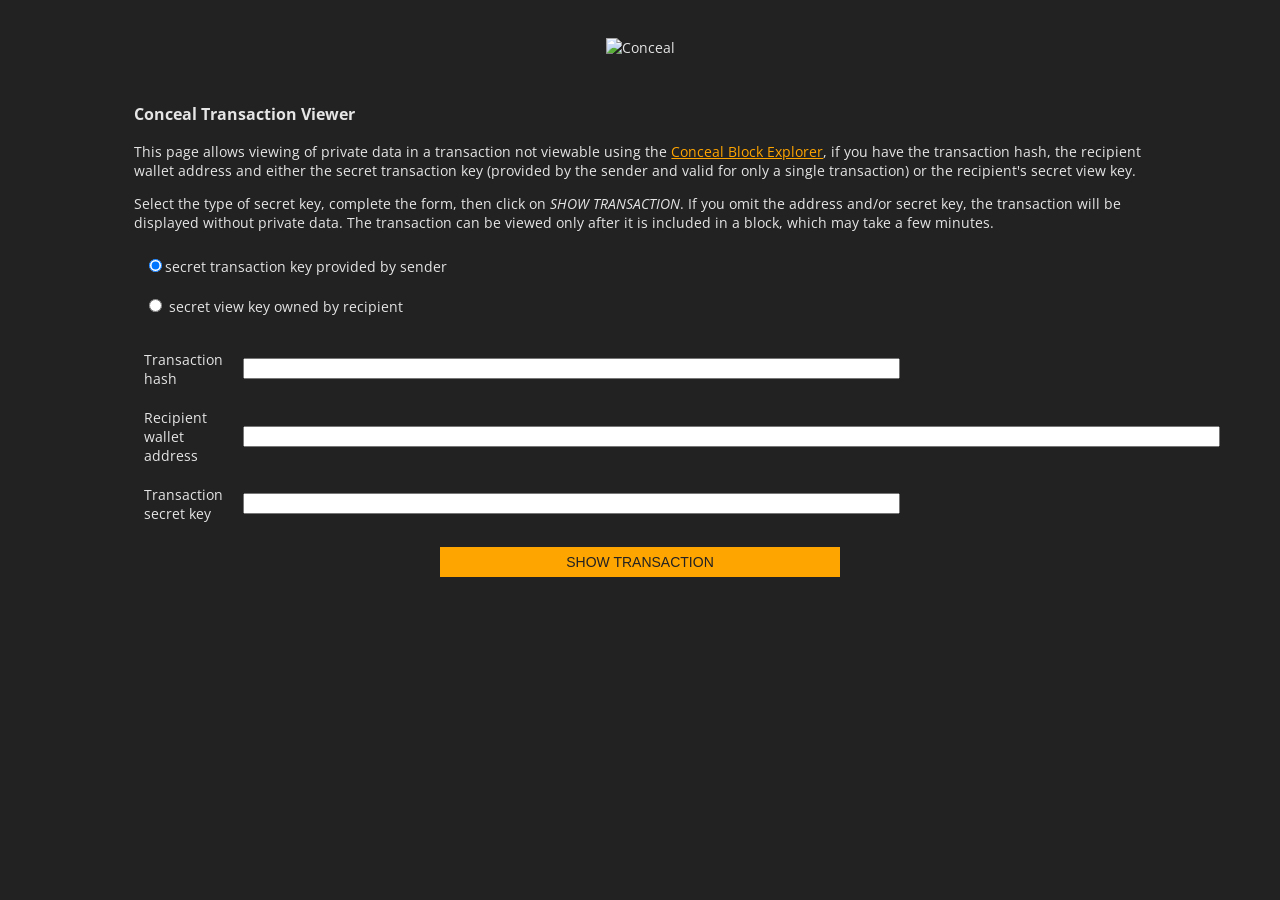
==== txviewer/index.html @ 15150dc5 "Final" ====
<!doctype html>
<html>
<head>
<title>Conceal Transaction Viewer</title>
<link href="https://fonts.googleapis.com/css?family=Open+Sans" rel="stylesheet">

<style>
  body { background-color: #222;
  color: #e5e5e5;
  font-family: 'Open Sans';
  font-weight: normal;
  font-size: 14px;
  }
  #main {width: 80%;
  margin: 0 auto;
  }
  #button {
  color: #222;
    background-color: orange;
    padding: 5px;
    border: 0px;
    height: 30px;
    font-size: 14px;
    front-weight: bold;
    width: 400px;
  }
  a {color: orange;}
  table { border-collapse: collapse; font-size: 14px; }
  td { border: 0px solid black; padding: 10px }

</style>
<script src="https://ajax.googleapis.com/ajax/libs/jquery/3.3.1/jquery.min.js"></script>
</head>
<body>
<div id='main'>
<center>
        <img class="img-fluid" src="https://paperwallet.conceal.network/logo.png" alt="Conceal" width="200px" style="margin: 30px;">
</center>

    <h3>Conceal Transaction Viewer</h3>
    <p>This page allows viewing of private data in a transaction not viewable using the
    <a href="http://explorer.conceal.network/" target = "_blank">Conceal Block Explorer</a>,
    if you have the transaction hash, the recipient wallet address and either
    the secret transaction key (provided by the sender and valid for only a single transaction)
    or the recipient's secret view key.</p>

    <p>Select the type of secret key, complete the form, then click on <i>SHOW TRANSACTION</i>.
    If you omit the address and/or secret key, the transaction will be displayed without private data.
    The transaction can be viewed only after it is included in a block, which may take a few minutes.
        <table>
            <tr><td><input type=radio name=type value=tx checked=checked>secret transaction key provided by sender</input></td></tr>
            <tr><td><input type=radio name=type value=view> secret view key owned by recipient</input></td></tr>
            </table>
            </p>

            <p>
            <table>
            <tr><td>Transaction hash</td><td><input id="txHash" type=text size=80 maxlength=64></td></tr>
            <tr><td>Recipient wallet address</td><td><input id="account" type=text size=120 maxlength=98></td></tr>
            <tr><td>Transaction secret key</td><td><input id="secretKey" type=text size=80 maxlength=64></td></tr>
        </table>
    </p>
    <p><center><button onclick="decode()" id='button'>SHOW TRANSACTION</button></p></center>
    <p><pre><div id="tx"></div></pre></p>
</div>
</body>


<script>
function urlParam(name) {
	const value = new RegExp('[\?&]' + name + '=([^&#]*)').exec(window.location.href)
	return value ? value[1] : ''
}

$('#txHash').val(urlParam('hash'))
$('#account').val(urlParam('addr'))
$('#secretKey').val(urlParam('sk'))

decode(true)

function decode (url) {
  const txHash = $('#txHash').val()
  if (url && !txHash) return
  const account = $('#account').val()
  const secretKey = $('#secretKey').val()
  const type = $('input:radio[name=type]:checked').val();
  getTx(txHash, (res) => {
    if (res.error || !res.result) alert(res.error ? res.error.message : 'Unknown error')
    else {
      let output = 'Block containing transaction:\n' + JSON.stringify(res.result.block, null, 2)
      output += '\n\nTransaction summary:\n' + JSON.stringify(res.result.txDetails, null, 2)
      output += '\n\nTransaction details:\n'
      let txDetails = res.result.tx
      if (account && secretKey) txDetails = checkTx(res.result.txDetails.hash, res.result.tx, secretKey, account, type)
       output += JSON.stringify(txDetails, null, 2)
       $('#tx').text(output)
    }
  })
}

function checkTx(hash, tx, secretKey, account, secretKeyType) {
  const results = {
      error: false,
      total_owned: 0,
      owned: [],
      unowned: [],
  };
  const acctHex = cnBase58.decode(account)
  const t = 6, s = 8, m = t + 64, e = m + 64; //offsets in account hex
  if (secretKey.length !== 64 || validHex(secretKey) !== true){
    results.error = "Invalid secret key."
  } else if (acctHex.slice(-s) !== cn_fast_hash(acctHex.slice(0, -s)).slice(0, s)) {
    results.error = "Bad account address."
  } else if (secretKeyType === 'view' && acctHex.slice(m,e) !== sec_key_to_pub(secretKey)) {
    results.error = "Secret view key does not match account."
  } else if (hash.length !== 64 || !validHex(hash)) {
    results.error = "Invalid transaction hash."
  } else  {
    let pub = acctHex.slice(m, e) // view pk
    if (secretKeyType === "view") pub = pubKeyFromExtra(tx.extra) // tx pk
    if (!pub) results.error = "Unrecognized tx_extra format!"
    else {
      var der = generate_key_derivation(pub, secretKey)
      var spk = acctHex.slice(t, m) // send pk
      for (i = 0; i < tx.vout.length; i++) {
        var pubkey = derive_public_key(der, i, spk)
        var amount = tx.vout[i].amount / 1000000
        if (pubkey === tx.vout[i].target.data.key) {
          results.total_owned += amount
          results.owned.push([i, pubkey, amount])
        }
        else results.unowned.push([i, tx.vout[i].target.key, amount])
      }
    }
  }
  return results;
}

function getTx(txHash, next) {
  $.ajax({
    url: "https://pool.pennykoin.com/daemon/json_rpc",
    method: "POST",
    data: JSON.stringify({
      jsonrpc:"2.0",
      id: "0",
      method:"f_transaction_json",
      params: { hash: txHash }
    }),
    dataType: "json",
    error: function(res) { alert(res.error) },
    success: next
  });
};

function pubKeyFromExtra(bin){
    var pub = false;
    while (bin.length > 0 && bin[0] == 0) {
        bin = bin.slice(1, bin.length);
    }
    if (bin[0] == 1 && bin.length >= 65) {
        pub = bin.slice(1,65);
    }
    return pub;
}

function validHex(hex){
    var exp = new RegExp("[0-9a-fA-F]{" + hex.length + "}");
    return exp.test(hex);
}

/*
 JavaScript BigInteger library version 0.9
 http://silentmatt.com/biginteger/

 Copyright (c) 2009 Matthew Crumley <email@matthewcrumley.com>
 Copyright (c) 2010,2011 by John Tobey <John.Tobey@gmail.com>
 Licensed under the MIT license.

 Support for arbitrary internal representation base was added by
 Vitaly Magerya.
 */

// Copyright (c) 2014-2015, MyMonero.com
//
// All rights reserved.
//
// Redistribution and use in source and binary forms, with or without modification, are
// permitted provided that the following conditions are met:
//
// 1. Redistributions of source code must retain the above copyright notice, this list of
//    conditions and the following disclaimer.
//
// 2. Redistributions in binary form must reproduce the above copyright notice, this list
//    of conditions and the following disclaimer in the documentation and/or other
//    materials provided with the distribution.
//
// 3. Neither the name of the copyright holder nor the names of its contributors may be
//    used to endorse or promote products derived from this software without specific
//    prior written permission.
//
// THIS SOFTWARE IS PROVIDED BY THE COPYRIGHT HOLDERS AND CONTRIBUTORS "AS IS" AND ANY
// EXPRESS OR IMPLIED WARRANTIES, INCLUDING, BUT NOT LIMITED TO, THE IMPLIED WARRANTIES OF
// MERCHANTABILITY AND FITNESS FOR A PARTICULAR PURPOSE ARE DISCLAIMED. IN NO EVENT SHALL
// THE COPYRIGHT HOLDER OR CONTRIBUTORS BE LIABLE FOR ANY DIRECT, INDIRECT, INCIDENTAL,
// SPECIAL, EXEMPLARY, OR CONSEQUENTIAL DAMAGES (INCLUDING, BUT NOT LIMITED TO,
// PROCUREMENT OF SUBSTITUTE GOODS OR SERVICES; LOSS OF USE, DATA, OR PROFITS; OR BUSINESS
// INTERRUPTION) HOWEVER CAUSED AND ON ANY THEORY OF LIABILITY, WHETHER IN CONTRACT,
// STRICT LIABILITY, OR TORT (INCLUDING NEGLIGENCE OR OTHERWISE) ARISING IN ANY WAY OUT OF
// THE USE OF THIS SOFTWARE, EVEN IF ADVISED OF THE POSSIBILITY OF SUCH DAMAGE.

// Original Author: Lucas Jones

/*
 * js-sha3 v0.5.1
 * https://github.com/emn178/js-sha3
 *
 * Copyright 2015, emn178@gmail.com
 *
 * Licensed under the MIT license:
 * http://www.opensource.org/licenses/MIT
 */

/* Wallet generator modifications: Copyright 2015 moneromooo */

var JSBigInt = (function () {
    "use strict";

    var CONSTRUCT = {};
    function BigInteger(n, s, token) {
        if (token !== CONSTRUCT) {
            if (n instanceof BigInteger) {
                return n;
            } else if (typeof n === "undefined") {
                return ZERO;
            }
            return BigInteger.parse(n);
        }

        n = n || []; // Provide the nullary constructor for subclasses.
        while (n.length && !n[n.length - 1]) {
            --n.length;
        }
        this._d = n;
        this._s = n.length ? (s || 1) : 0;
    }

    BigInteger._construct = function (n, s) {
        return new BigInteger(n, s, CONSTRUCT);
    };

    // Base-10 speedup hacks in parse, toString, exp10 and log functions
    // require base to be a power of 10. 10^7 is the largest such power
    // that won't cause a precision loss when digits are multiplied.
    var BigInteger_base = 10000000;
    var BigInteger_base_log10 = 7;

    BigInteger.base = BigInteger_base;
    BigInteger.base_log10 = BigInteger_base_log10;

    var ZERO = new BigInteger([], 0, CONSTRUCT);
    // Constant: ZERO
    // <BigInteger> 0.
    BigInteger.ZERO = ZERO;

    var ONE = new BigInteger([1], 1, CONSTRUCT);
    // Constant: ONE
    // <BigInteger> 1.
    BigInteger.ONE = ONE;

    var M_ONE = new BigInteger(ONE._d, -1, CONSTRUCT);
    // Constant: M_ONE
    // <BigInteger> -1.
    BigInteger.M_ONE = M_ONE;

    // Constant: _0
    // Shortcut for <ZERO>.
    BigInteger._0 = ZERO;

    // Constant: _1
    // Shortcut for <ONE>.
    BigInteger._1 = ONE;


    BigInteger.small = [
        ZERO,
        ONE,
        /* Assuming BigInteger_base > 36 */
        new BigInteger([2], 1, CONSTRUCT),
        new BigInteger([3], 1, CONSTRUCT),
        new BigInteger([4], 1, CONSTRUCT),
        new BigInteger([5], 1, CONSTRUCT),
        new BigInteger([6], 1, CONSTRUCT),
        new BigInteger([7], 1, CONSTRUCT),
        new BigInteger([8], 1, CONSTRUCT),
        new BigInteger([9], 1, CONSTRUCT),
        new BigInteger([10], 1, CONSTRUCT),
        new BigInteger([11], 1, CONSTRUCT),
        new BigInteger([12], 1, CONSTRUCT),
        new BigInteger([13], 1, CONSTRUCT),
        new BigInteger([14], 1, CONSTRUCT),
        new BigInteger([15], 1, CONSTRUCT),
        new BigInteger([16], 1, CONSTRUCT),
        new BigInteger([17], 1, CONSTRUCT),
        new BigInteger([18], 1, CONSTRUCT),
        new BigInteger([19], 1, CONSTRUCT),
        new BigInteger([20], 1, CONSTRUCT),
        new BigInteger([21], 1, CONSTRUCT),
        new BigInteger([22], 1, CONSTRUCT),
        new BigInteger([23], 1, CONSTRUCT),
        new BigInteger([24], 1, CONSTRUCT),
        new BigInteger([25], 1, CONSTRUCT),
        new BigInteger([26], 1, CONSTRUCT),
        new BigInteger([27], 1, CONSTRUCT),
        new BigInteger([28], 1, CONSTRUCT),
        new BigInteger([29], 1, CONSTRUCT),
        new BigInteger([30], 1, CONSTRUCT),
        new BigInteger([31], 1, CONSTRUCT),
        new BigInteger([32], 1, CONSTRUCT),
        new BigInteger([33], 1, CONSTRUCT),
        new BigInteger([34], 1, CONSTRUCT),
        new BigInteger([35], 1, CONSTRUCT),
        new BigInteger([36], 1, CONSTRUCT)
    ];

    // Used for parsing/radix conversion
    BigInteger.digits = "0123456789ABCDEFGHIJKLMNOPQRSTUVWXYZ".split("");

    BigInteger.prototype.toString = function (base) {
        base = +base || 10;
        if (base < 2 || base > 36) {
            throw new Error("illegal radix " + base + ".");
        }
        if (this._s === 0) {
            return "0";
        }
        if (base === 10) {
            var str = this._s < 0 ? "-" : "";
            str += this._d[this._d.length - 1].toString();
            for (var i = this._d.length - 2; i >= 0; i--) {
                var group = this._d[i].toString();
                while (group.length < BigInteger_base_log10) group = '0' + group;
                str += group;
            }
            return str;
        } else {
            var numerals = BigInteger.digits;
            base = BigInteger.small[base];
            var sign = this._s;

            var n = this.abs();
            var digits = [];
            var digit;

            while (n._s !== 0) {
                var divmod = n.divRem(base);
                n = divmod[0];
                digit = divmod[1];
                // TODO: This could be changed to unshift instead of reversing at the end.
                // Benchmark both to compare speeds.
                digits.push(numerals[digit.valueOf()]);
            }
            return (sign < 0 ? "-" : "") + digits.reverse().join("");
        }
    };

    // Verify strings for parsing
    BigInteger.radixRegex = [
        /^$/,
        /^$/,
        /^[01]*$/,
        /^[012]*$/,
        /^[0-3]*$/,
        /^[0-4]*$/,
        /^[0-5]*$/,
        /^[0-6]*$/,
        /^[0-7]*$/,
        /^[0-8]*$/,
        /^[0-9]*$/,
        /^[0-9aA]*$/,
        /^[0-9abAB]*$/,
        /^[0-9abcABC]*$/,
        /^[0-9a-dA-D]*$/,
        /^[0-9a-eA-E]*$/,
        /^[0-9a-fA-F]*$/,
        /^[0-9a-gA-G]*$/,
        /^[0-9a-hA-H]*$/,
        /^[0-9a-iA-I]*$/,
        /^[0-9a-jA-J]*$/,
        /^[0-9a-kA-K]*$/,
        /^[0-9a-lA-L]*$/,
        /^[0-9a-mA-M]*$/,
        /^[0-9a-nA-N]*$/,
        /^[0-9a-oA-O]*$/,
        /^[0-9a-pA-P]*$/,
        /^[0-9a-qA-Q]*$/,
        /^[0-9a-rA-R]*$/,
        /^[0-9a-sA-S]*$/,
        /^[0-9a-tA-T]*$/,
        /^[0-9a-uA-U]*$/,
        /^[0-9a-vA-V]*$/,
        /^[0-9a-wA-W]*$/,
        /^[0-9a-xA-X]*$/,
        /^[0-9a-yA-Y]*$/,
        /^[0-9a-zA-Z]*$/
    ];

    BigInteger.parse = function (s, base) {

        function expandExponential(str) {
            str = str.replace(/\s*[*xX]\s*10\s*(\^|\*\*)\s*/, "e");

            return str.replace(/^([+\-])?(\d+)\.?(\d*)[eE]([+\-]?\d+)$/, function (x, s, n, f, c) {
                c = +c;
                var l = c < 0;
                var i = n.length + c;
                x = (l ? n : f).length;
                c = ((c = Math.abs(c)) >= x ? c - x + l : 0);
                var z = (new Array(c + 1)).join("0");
                var r = n + f;
                return (s || "") + (l ? r = z + r : r += z).substr(0, i += l ? z.length : 0) + (i < r.length ? "." + r.substr(i) : "");
            });
        }

        s = s.toString();
        if (typeof base === "undefined" || +base === 10) {
            s = expandExponential(s);
        }

        var prefixRE;
        if (typeof base === "undefined") {
            prefixRE = '0[xcb]';
        } else if (base == 16) {
            prefixRE = '0x';
        } else if (base == 8) {
            prefixRE = '0c';
        } else if (base == 2) {
            prefixRE = '0b';
        } else {
            prefixRE = '';
        }
        var parts = new RegExp('^([+\\-]?)(' + prefixRE + ')?([0-9a-z]*)(?:\\.\\d*)?$', 'i').exec(s);
        if (parts) {
            var sign = parts[1] || "+";
            var baseSection = parts[2] || "";
            var digits = parts[3] || "";

            if (typeof base === "undefined") {
                // Guess base
                if (baseSection === "0x" || baseSection === "0X") { // Hex
                    base = 16;
                } else if (baseSection === "0c" || baseSection === "0C") { // Octal
                    base = 8;
                } else if (baseSection === "0b" || baseSection === "0B") { // Binary
                    base = 2;
                } else {
                    base = 10;
                }
            } else if (base < 2 || base > 36) {
                throw new Error("Illegal radix " + base + ".");
            }

            base = +base;

            // Check for digits outside the range
            if (!(BigInteger.radixRegex[base].test(digits))) {
                throw new Error("Bad digit for radix " + base);
            }

            // Strip leading zeros, and convert to array
            digits = digits.replace(/^0+/, "").split("");
            if (digits.length === 0) {
                return ZERO;
            }

            // Get the sign (we know it's not zero)
            sign = (sign === "-") ? -1 : 1;

            // Optimize 10
            if (base == 10) {
                var d = [];
                while (digits.length >= BigInteger_base_log10) {
                    d.push(parseInt(digits.splice(digits.length - BigInteger.base_log10, BigInteger.base_log10).join(''), 10));
                }
                d.push(parseInt(digits.join(''), 10));
                return new BigInteger(d, sign, CONSTRUCT);
            }

            // Do the conversion
            var d = ZERO;
            base = BigInteger.small[base];
            var small = BigInteger.small;
            for (var i = 0; i < digits.length; i++) {
                d = d.multiply(base).add(small[parseInt(digits[i], 36)]);
            }
            return new BigInteger(d._d, sign, CONSTRUCT);
        } else {
            throw new Error("Invalid BigInteger format: " + s);
        }
    };


    BigInteger.prototype.add = function (n) {
        if (this._s === 0) {
            return BigInteger(n);
        }

        n = BigInteger(n);
        if (n._s === 0) {
            return this;
        }
        if (this._s !== n._s) {
            n = n.negate();
            return this.subtract(n);
        }

        var a = this._d;
        var b = n._d;
        var al = a.length;
        var bl = b.length;
        var sum = new Array(Math.max(al, bl) + 1);
        var size = Math.min(al, bl);
        var carry = 0;
        var digit;

        for (var i = 0; i < size; i++) {
            digit = a[i] + b[i] + carry;
            sum[i] = digit % BigInteger_base;
            carry = (digit / BigInteger_base) | 0;
        }
        if (bl > al) {
            a = b;
            al = bl;
        }
        for (i = size; carry && i < al; i++) {
            digit = a[i] + carry;
            sum[i] = digit % BigInteger_base;
            carry = (digit / BigInteger_base) | 0;
        }
        if (carry) {
            sum[i] = carry;
        }

        for (; i < al; i++) {
            sum[i] = a[i];
        }

        return new BigInteger(sum, this._s, CONSTRUCT);
    };


    BigInteger.prototype.negate = function () {
        return new BigInteger(this._d, (-this._s) | 0, CONSTRUCT);
    };


    BigInteger.prototype.abs = function () {
        return (this._s < 0) ? this.negate() : this;
    };

    BigInteger.prototype.subtract = function (n) {
        if (this._s === 0) {
            return BigInteger(n).negate();
        }

        n = BigInteger(n);
        if (n._s === 0) {
            return this;
        }
        if (this._s !== n._s) {
            n = n.negate();
            return this.add(n);
        }

        var m = this;
        // negative - negative => -|a| - -|b| => -|a| + |b| => |b| - |a|
        if (this._s < 0) {
            m = new BigInteger(n._d, 1, CONSTRUCT);
            n = new BigInteger(this._d, 1, CONSTRUCT);
        }

        // Both are positive => a - b
        var sign = m.compareAbs(n);
        if (sign === 0) {
            return ZERO;
        } else if (sign < 0) {
            // swap m and n
            var t = n;
            n = m;
            m = t;
        }

        // a > b
        var a = m._d;
        var b = n._d;
        var al = a.length;
        var bl = b.length;
        var diff = new Array(al); // al >= bl since a > b
        var borrow = 0;
        var i;
        var digit;

        for (i = 0; i < bl; i++) {
            digit = a[i] - borrow - b[i];
            if (digit < 0) {
                digit += BigInteger_base;
                borrow = 1;
            } else {
                borrow = 0;
            }
            diff[i] = digit;
        }
        for (i = bl; i < al; i++) {
            digit = a[i] - borrow;
            if (digit < 0) {
                digit += BigInteger_base;
            } else {
                diff[i++] = digit;
                break;
            }
            diff[i] = digit;
        }
        for (; i < al; i++) {
            diff[i] = a[i];
        }

        return new BigInteger(diff, sign, CONSTRUCT);
    };

    (function () {
        function addOne(n, sign) {
            var a = n._d;
            var sum = a.slice();
            var carry = true;
            var i = 0;

            while (true) {
                var digit = (a[i] || 0) + 1;
                sum[i] = digit % BigInteger_base;
                if (digit <= BigInteger_base - 1) {
                    break;
                }
                ++i;
            }

            return new BigInteger(sum, sign, CONSTRUCT);
        }

        function subtractOne(n, sign) {
            var a = n._d;
            var sum = a.slice();
            var borrow = true;
            var i = 0;

            while (true) {
                var digit = (a[i] || 0) - 1;
                if (digit < 0) {
                    sum[i] = digit + BigInteger_base;
                } else {
                    sum[i] = digit;
                    break;
                }
                ++i;
            }

            return new BigInteger(sum, sign, CONSTRUCT);
        }


        BigInteger.prototype.next = function () {
            switch (this._s) {
            case 0:
                return ONE;
            case -1:
                return subtractOne(this, -1);
                // case 1:
            default:
                return addOne(this, 1);
            }
        };


        BigInteger.prototype.prev = function () {
            switch (this._s) {
            case 0:
                return M_ONE;
            case -1:
                return addOne(this, -1);
                // case 1:
            default:
                return subtractOne(this, 1);
            }
        };
    })();


    BigInteger.prototype.compareAbs = function (n) {
        if (this === n) {
            return 0;
        }

        if (!(n instanceof BigInteger)) {
            if (!isFinite(n)) {
                return (isNaN(n) ? n : -1);
            }
            n = BigInteger(n);
        }

        if (this._s === 0) {
            return (n._s !== 0) ? -1 : 0;
        }
        if (n._s === 0) {
            return 1;
        }

        var l = this._d.length;
        var nl = n._d.length;
        if (l < nl) {
            return -1;
        } else if (l > nl) {
            return 1;
        }

        var a = this._d;
        var b = n._d;
        for (var i = l - 1; i >= 0; i--) {
            if (a[i] !== b[i]) {
                return a[i] < b[i] ? -1 : 1;
            }
        }

        return 0;
    };

    BigInteger.prototype.compare = function (n) {
        if (this === n) {
            return 0;
        }

        n = BigInteger(n);

        if (this._s === 0) {
            return -n._s;
        }

        if (this._s === n._s) { // both positive or both negative
            var cmp = this.compareAbs(n);
            return cmp * this._s;
        } else {
            return this._s;
        }
    };


    BigInteger.prototype.isUnit = function () {
        return this === ONE ||
            this === M_ONE ||
            (this._d.length === 1 && this._d[0] === 1);
    };


    BigInteger.prototype.multiply = function (n) {
        // TODO: Consider adding Karatsuba multiplication for large numbers
        if (this._s === 0) {
            return ZERO;
        }

        n = BigInteger(n);
        if (n._s === 0) {
            return ZERO;
        }
        if (this.isUnit()) {
            if (this._s < 0) {
                return n.negate();
            }
            return n;
        }
        if (n.isUnit()) {
            if (n._s < 0) {
                return this.negate();
            }
            return this;
        }
        if (this === n) {
            return this.square();
        }

        var r = (this._d.length >= n._d.length);
        var a = (r ? this : n)._d; // a will be longer than b
        var b = (r ? n : this)._d;
        var al = a.length;
        var bl = b.length;

        var pl = al + bl;
        var partial = new Array(pl);
        var i;
        for (i = 0; i < pl; i++) {
            partial[i] = 0;
        }

        for (i = 0; i < bl; i++) {
            var carry = 0;
            var bi = b[i];
            var jlimit = al + i;
            var digit;
            for (var j = i; j < jlimit; j++) {
                digit = partial[j] + bi * a[j - i] + carry;
                carry = (digit / BigInteger_base) | 0;
                partial[j] = (digit % BigInteger_base) | 0;
            }
            if (carry) {
                digit = partial[j] + carry;
                carry = (digit / BigInteger_base) | 0;
                partial[j] = digit % BigInteger_base;
            }
        }
        return new BigInteger(partial, this._s * n._s, CONSTRUCT);
    };


    BigInteger.prototype.multiplySingleDigit = function (n) {
        if (n === 0 || this._s === 0) {
            return ZERO;
        }
        if (n === 1) {
            return this;
        }

        var digit;
        if (this._d.length === 1) {
            digit = this._d[0] * n;
            if (digit >= BigInteger_base) {
                return new BigInteger([(digit % BigInteger_base) | 0,
                    (digit / BigInteger_base) | 0], 1, CONSTRUCT);
            }
            return new BigInteger([digit], 1, CONSTRUCT);
        }

        if (n === 2) {
            return this.add(this);
        }
        if (this.isUnit()) {
            return new BigInteger([n], 1, CONSTRUCT);
        }

        var a = this._d;
        var al = a.length;

        var pl = al + 1;
        var partial = new Array(pl);
        for (var i = 0; i < pl; i++) {
            partial[i] = 0;
        }

        var carry = 0;
        for (var j = 0; j < al; j++) {
            digit = n * a[j] + carry;
            carry = (digit / BigInteger_base) | 0;
            partial[j] = (digit % BigInteger_base) | 0;
        }
        if (carry) {
            partial[j] = carry;
        }

        return new BigInteger(partial, 1, CONSTRUCT);
    };


    BigInteger.prototype.square = function () {

        if (this._s === 0) {
            return ZERO;
        }
        if (this.isUnit()) {
            return ONE;
        }

        var digits = this._d;
        var length = digits.length;
        var imult1 = new Array(length + length + 1);
        var product, carry, k;
        var i;

        // Calculate diagonal
        for (i = 0; i < length; i++) {
            k = i * 2;
            product = digits[i] * digits[i];
            carry = (product / BigInteger_base) | 0;
            imult1[k] = product % BigInteger_base;
            imult1[k + 1] = carry;
        }

        // Calculate repeating part
        for (i = 0; i < length; i++) {
            carry = 0;
            k = i * 2 + 1;
            for (var j = i + 1; j < length; j++, k++) {
                product = digits[j] * digits[i] * 2 + imult1[k] + carry;
                carry = (product / BigInteger_base) | 0;
                imult1[k] = product % BigInteger_base;
            }
            k = length + i;
            var digit = carry + imult1[k];
            carry = (digit / BigInteger_base) | 0;
            imult1[k] = digit % BigInteger_base;
            imult1[k + 1] += carry;
        }

        return new BigInteger(imult1, 1, CONSTRUCT);
    };

    BigInteger.prototype.quotient = function (n) {
        return this.divRem(n)[0];
    };


    BigInteger.prototype.divide = BigInteger.prototype.quotient;


    BigInteger.prototype.remainder = function (n) {
        return this.divRem(n)[1];
    };

    BigInteger.prototype.divRem = function (n) {
        n = BigInteger(n);
        if (n._s === 0) {
            throw new Error("Divide by zero");
        }
        if (this._s === 0) {
            return [ZERO, ZERO];
        }
        if (n._d.length === 1) {
            return this.divRemSmall(n._s * n._d[0]);
        }

        // Test for easy cases -- |n1| <= |n2|
        switch (this.compareAbs(n)) {
        case 0: // n1 == n2
            return [this._s === n._s ? ONE : M_ONE, ZERO];
        case -1: // |n1| < |n2|
            return [ZERO, this];
        }

        var sign = this._s * n._s;
        var a = n.abs();
        var b_digits = this._d;
        var b_index = b_digits.length;
        var digits = n._d.length;
        var quot = [];
        var guess;

        var part = new BigInteger([], 0, CONSTRUCT);
        part._s = 1;

        while (b_index) {
            part._d.unshift(b_digits[--b_index]);

            if (part.compareAbs(n) < 0) {
                quot.push(0);
                continue;
            }
            if (part._s === 0) {
                guess = 0;
            } else {
                var xlen = part._d.length,
                    ylen = a._d.length;
                var highx = part._d[xlen - 1] * BigInteger_base + part._d[xlen - 2];
                var highy = a._d[ylen - 1] * BigInteger_base + a._d[ylen - 2];
                if (part._d.length > a._d.length) {
                    // The length of part._d can either match a._d length,
                    // or exceed it by one.
                    highx = (highx + 1) * BigInteger_base;
                }
                guess = Math.ceil(highx / highy);
            }
            do {
                var check = a.multiplySingleDigit(guess);
                if (check.compareAbs(part) <= 0) {
                    break;
                }
                guess--;
            } while (guess);

            quot.push(guess);
            if (!guess) {
                continue;
            }
            var diff = part.subtract(check);
            part._d = diff._d.slice();
            if (part._d.length === 0) {
                part._s = 0;
            }
        }

        return [new BigInteger(quot.reverse(), sign, CONSTRUCT),
            new BigInteger(part._d, this._s, CONSTRUCT)];
    };

    // Throws an exception if n is outside of (-BigInteger.base, -1] or
    // [1, BigInteger.base).  It's not necessary to call this, since the
    // other division functions will call it if they are able to.
    BigInteger.prototype.divRemSmall = function (n) {
        var r;
        n = +n;
        if (n === 0) {
            throw new Error("Divide by zero");
        }

        var n_s = n < 0 ? -1 : 1;
        var sign = this._s * n_s;
        n = Math.abs(n);

        if (n < 1 || n >= BigInteger_base) {
            throw new Error("Argument out of range");
        }

        if (this._s === 0) {
            return [ZERO, ZERO];
        }

        if (n === 1 || n === -1) {
            return [(sign === 1) ? this.abs() : new BigInteger(this._d, sign, CONSTRUCT), ZERO];
        }

        // 2 <= n < BigInteger_base

        // divide a single digit by a single digit
        if (this._d.length === 1) {
            var q = new BigInteger([(this._d[0] / n) | 0], 1, CONSTRUCT);
            r = new BigInteger([(this._d[0] % n) | 0], 1, CONSTRUCT);
            if (sign < 0) {
                q = q.negate();
            }
            if (this._s < 0) {
                r = r.negate();
            }
            return [q, r];
        }

        var digits = this._d.slice();
        var quot = new Array(digits.length);
        var part = 0;
        var diff = 0;
        var i = 0;
        var guess;

        while (digits.length) {
            part = part * BigInteger_base + digits[digits.length - 1];
            if (part < n) {
                quot[i++] = 0;
                digits.pop();
                diff = BigInteger_base * diff + part;
                continue;
            }
            if (part === 0) {
                guess = 0;
            } else {
                guess = (part / n) | 0;
            }

            var check = n * guess;
            diff = part - check;
            quot[i++] = guess;
            if (!guess) {
                digits.pop();
                continue;
            }

            digits.pop();
            part = diff;
        }

        r = new BigInteger([diff], 1, CONSTRUCT);
        if (this._s < 0) {
            r = r.negate();
        }
        return [new BigInteger(quot.reverse(), sign, CONSTRUCT), r];
    };

    /*
     Function: isEven
     Return true iff *this* is divisible by two.

     Note that <BigInteger.ZERO> is even.

     Returns:

     true if *this* is even, false otherwise.

     See Also:

     <isOdd>
     */
    BigInteger.prototype.isEven = function () {
        var digits = this._d;
        return this._s === 0 || digits.length === 0 || (digits[0] % 2) === 0;
    };

    /*
     Function: isOdd
     Return true iff *this* is not divisible by two.

     Returns:

     true if *this* is odd, false otherwise.

     See Also:

     <isEven>
     */
    BigInteger.prototype.isOdd = function () {
        return !this.isEven();
    };

    /*
     Function: sign
     Get the sign of a <BigInteger>.

     Returns:

     * -1 if *this* < 0
     * 0 if *this* == 0
     * +1 if *this* > 0

     See Also:

     <isZero>, <isPositive>, <isNegative>, <compare>, <BigInteger.ZERO>
     */
    BigInteger.prototype.sign = function () {
        return this._s;
    };

    /*
     Function: isPositive
     Return true iff *this* > 0.

     Returns:

     true if *this*.compare(<BigInteger.ZERO>) == 1.

     See Also:

     <sign>, <isZero>, <isNegative>, <isUnit>, <compare>, <BigInteger.ZERO>
     */
    BigInteger.prototype.isPositive = function () {
        return this._s > 0;
    };

    /*
     Function: isNegative
     Return true iff *this* < 0.

     Returns:

     true if *this*.compare(<BigInteger.ZERO>) == -1.

     See Also:

     <sign>, <isPositive>, <isZero>, <isUnit>, <compare>, <BigInteger.ZERO>
     */
    BigInteger.prototype.isNegative = function () {
        return this._s < 0;
    };

    /*
     Function: isZero
     Return true iff *this* == 0.

     Returns:

     true if *this*.compare(<BigInteger.ZERO>) == 0.

     See Also:

     <sign>, <isPositive>, <isNegative>, <isUnit>, <BigInteger.ZERO>
     */
    BigInteger.prototype.isZero = function () {
        return this._s === 0;
    };

    /*
     Function: exp10
     Multiply a <BigInteger> by a power of 10.

     This is equivalent to, but faster than

     > if (n >= 0) {
     >     return this.multiply(BigInteger("1e" + n));
     > }
     > else { // n <= 0
     >     return this.quotient(BigInteger("1e" + -n));
     > }

     Parameters:

     n - The power of 10 to multiply *this* by. *n* is converted to a
     javascipt number and must be no greater than <BigInteger.MAX_EXP>
     (0x7FFFFFFF), or an exception will be thrown.

     Returns:

     *this* * (10 ** *n*), truncated to an integer if necessary.

     See Also:

     <pow>, <multiply>
     */
    BigInteger.prototype.exp10 = function (n) {
        n = +n;
        if (n === 0) {
            return this;
        }
        if (Math.abs(n) > Number(MAX_EXP)) {
            throw new Error("exponent too large in BigInteger.exp10");
        }
        if (n > 0) {
            var k = new BigInteger(this._d.slice(), this._s, CONSTRUCT);

            for (; n >= BigInteger_base_log10; n -= BigInteger_base_log10) {
                k._d.unshift(0);
            }
            if (n == 0)
                return k;
            k._s = 1;
            k = k.multiplySingleDigit(Math.pow(10, n));
            return (this._s < 0 ? k.negate() : k);
        } else if (-n >= this._d.length * BigInteger_base_log10) {
            return ZERO;
        } else {
            var k = new BigInteger(this._d.slice(), this._s, CONSTRUCT);

            for (n = -n; n >= BigInteger_base_log10; n -= BigInteger_base_log10) {
                k._d.shift();
            }
            return (n == 0) ? k : k.divRemSmall(Math.pow(10, n))[0];
        }
    };

    /*
     Function: pow
     Raise a <BigInteger> to a power.

     In this implementation, 0**0 is 1.

     Parameters:

     n - The exponent to raise *this* by. *n* must be no greater than
     <BigInteger.MAX_EXP> (0x7FFFFFFF), or an exception will be thrown.

     Returns:

     *this* raised to the *nth* power.

     See Also:

     <modPow>
     */
    BigInteger.prototype.pow = function (n) {
        if (this.isUnit()) {
            if (this._s > 0) {
                return this;
            } else {
                return BigInteger(n).isOdd() ? this : this.negate();
            }
        }

        n = BigInteger(n);
        if (n._s === 0) {
            return ONE;
        } else if (n._s < 0) {
            if (this._s === 0) {
                throw new Error("Divide by zero");
            } else {
                return ZERO;
            }
        }
        if (this._s === 0) {
            return ZERO;
        }
        if (n.isUnit()) {
            return this;
        }

        if (n.compareAbs(MAX_EXP) > 0) {
            throw new Error("exponent too large in BigInteger.pow");
        }
        var x = this;
        var aux = ONE;
        var two = BigInteger.small[2];

        while (n.isPositive()) {
            if (n.isOdd()) {
                aux = aux.multiply(x);
                if (n.isUnit()) {
                    return aux;
                }
            }
            x = x.square();
            n = n.quotient(two);
        }

        return aux;
    };

    /*
     Function: modPow
     Raise a <BigInteger> to a power (mod m).

     Because it is reduced by a modulus, <modPow> is not limited by
     <BigInteger.MAX_EXP> like <pow>.

     Parameters:

     exponent - The exponent to raise *this* by. Must be positive.
     modulus - The modulus.

     Returns:

     *this* ^ *exponent* (mod *modulus*).

     See Also:

     <pow>, <mod>
     */
    BigInteger.prototype.modPow = function (exponent, modulus) {
        var result = ONE;
        var base = this;

        while (exponent.isPositive()) {
            if (exponent.isOdd()) {
                result = result.multiply(base).remainder(modulus);
            }

            exponent = exponent.quotient(BigInteger.small[2]);
            if (exponent.isPositive()) {
                base = base.square().remainder(modulus);
            }
        }

        return result;
    };

    /*
     Function: log
     Get the natural logarithm of a <BigInteger> as a native JavaScript number.

     This is equivalent to

     > Math.log(this.toJSValue())

     but handles values outside of the native number range.

     Returns:

     log( *this* )

     See Also:

     <toJSValue>
     */
    BigInteger.prototype.log = function () {
        switch (this._s) {
        case 0:
            return -Infinity;
        case -1:
            return NaN;
        default: // Fall through.
        }

        var l = this._d.length;

        if (l * BigInteger_base_log10 < 30) {
            return Math.log(this.valueOf());
        }

        var N = Math.ceil(30 / BigInteger_base_log10);
        var firstNdigits = this._d.slice(l - N);
        return Math.log((new BigInteger(firstNdigits, 1, CONSTRUCT)).valueOf()) + (l - N) * Math.log(BigInteger_base);
    };

    /*
     Function: valueOf
     Convert a <BigInteger> to a native JavaScript integer.

     This is called automatically by JavaScipt to convert a <BigInteger> to a
     native value.

     Returns:

     > parseInt(this.toString(), 10)

     See Also:

     <toString>, <toJSValue>
     */
    BigInteger.prototype.valueOf = function () {
        return parseInt(this.toString(), 10);
    };

    /*
     Function: toJSValue
     Convert a <BigInteger> to a native JavaScript integer.

     This is the same as valueOf, but more explicitly named.

     Returns:

     > parseInt(this.toString(), 10)

     See Also:

     <toString>, <valueOf>
     */
    BigInteger.prototype.toJSValue = function () {
        return parseInt(this.toString(), 10);
    };


    /*
    Function: lowVal
    Author: Lucas Jones
    */
    BigInteger.prototype.lowVal = function () {
        return this._d[0] || 0;
    };

    var MAX_EXP = BigInteger(0x7FFFFFFF);
    // Constant: MAX_EXP
    // The largest exponent allowed in <pow> and <exp10> (0x7FFFFFFF or 2147483647).
    BigInteger.MAX_EXP = MAX_EXP;

    (function () {
        function makeUnary(fn) {
            return function (a) {
                return fn.call(BigInteger(a));
            };
        }

        function makeBinary(fn) {
            return function (a, b) {
                return fn.call(BigInteger(a), BigInteger(b));
            };
        }

        function makeTrinary(fn) {
            return function (a, b, c) {
                return fn.call(BigInteger(a), BigInteger(b), BigInteger(c));
            };
        }

        (function () {
            var i, fn;
            var unary = "toJSValue,isEven,isOdd,sign,isZero,isNegative,abs,isUnit,square,negate,isPositive,toString,next,prev,log".split(",");
            var binary = "compare,remainder,divRem,subtract,add,quotient,divide,multiply,pow,compareAbs".split(",");
            var trinary = ["modPow"];

            for (i = 0; i < unary.length; i++) {
                fn = unary[i];
                BigInteger[fn] = makeUnary(BigInteger.prototype[fn]);
            }

            for (i = 0; i < binary.length; i++) {
                fn = binary[i];
                BigInteger[fn] = makeBinary(BigInteger.prototype[fn]);
            }

            for (i = 0; i < trinary.length; i++) {
                fn = trinary[i];
                BigInteger[fn] = makeTrinary(BigInteger.prototype[fn]);
            }

            BigInteger.exp10 = function (x, n) {
                return BigInteger(x).exp10(n);
            };
        })();
    })();

    return BigInteger;
})();

var cnBase58 = (function () {
    var b58 = {};

    var alphabet_str = "123456789ABCDEFGHJKLMNPQRSTUVWXYZabcdefghijkmnopqrstuvwxyz";
    var alphabet = [];
    for (var i = 0; i < alphabet_str.length; i++) {
        alphabet.push(alphabet_str.charCodeAt(i));
    }
    var encoded_block_sizes = [0, 2, 3, 5, 6, 7, 9, 10, 11];

    var alphabet_size = alphabet.length;
    var full_block_size = 8;
    var full_encoded_block_size = 11;

    var UINT64_MAX = new JSBigInt(2).pow(64);

    function hextobin(hex) {
        if (hex.length % 2 !== 0) throw "Hex string has invalid length!";
        var res = new Uint8Array(hex.length / 2);
        for (var i = 0; i < hex.length / 2; ++i) {
            res[i] = parseInt(hex.slice(i * 2, i * 2 + 2), 16);
        }
        return res;
    }
    this.hextobin = hextobin;
    b58.hextobin = hextobin;

    function bintohex(bin) {
        var out = [];
        for (var i = 0; i < bin.length; ++i) {
            out.push(("0" + bin[i].toString(16)).slice(-2));
        }
        return out.join("");
    }
    this.bintohex = bintohex;
    b58.bintohex = bintohex;

    function strtobin(str) {
        var res = new Uint8Array(str.length);
        for (var i = 0; i < str.length; i++) {
            res[i] = str.charCodeAt(i);
        }
        return res;
    }
    this.strtobin = strtobin;
    b58.strtobin = strtobin;

    function bintostr(bin) {
        var out = [];
        for (var i = 0; i < bin.length; i++) {
            out.push(String.fromCharCode(bin[i]));
        }
        return out.join("");
    }

    function uint8_be_to_64(data) {
        if (data.length < 1 || data.length > 8) {
            throw "Invalid input length";
        }
        var res = JSBigInt.ZERO;
        var twopow8 = new JSBigInt(2).pow(8);
        var i = 0;
        switch (9 - data.length) {
        case 1:
            res = res.add(data[i++]);
        case 2:
            res = res.multiply(twopow8).add(data[i++]);
        case 3:
            res = res.multiply(twopow8).add(data[i++]);
        case 4:
            res = res.multiply(twopow8).add(data[i++]);
        case 5:
            res = res.multiply(twopow8).add(data[i++]);
        case 6:
            res = res.multiply(twopow8).add(data[i++]);
        case 7:
            res = res.multiply(twopow8).add(data[i++]);
        case 8:
            res = res.multiply(twopow8).add(data[i++]);
            break;
        default:
            throw "Impossible condition";
        }
        return res;
    }

    function uint64_to_8be(num, size) {
        var res = new Uint8Array(size);
        if (size < 1 || size > 8) {
            throw "Invalid input length";
        }
        var twopow8 = new JSBigInt(2).pow(8);
        for (var i = size - 1; i >= 0; i--) {
            res[i] = num.remainder(twopow8).toJSValue();
            num = num.divide(twopow8);
        }
        return res;
    }

    b58.encode_block = function (data, buf, index) {
        if (data.length < 1 || data.length > full_encoded_block_size) {
            throw "Invalid block length: " + data.length;
        }
        var num = uint8_be_to_64(data);
        var i = encoded_block_sizes[data.length] - 1;
        // while num > 0
        while (num.compare(0) === 1) {
            var div = num.divRem(alphabet_size);
            // remainder = num % alphabet_size
            var remainder = div[1];
            // num = num / alphabet_size
            num = div[0];
            buf[index + i] = alphabet[remainder.toJSValue()];
            i--;
        }
        return buf;
    };

    b58.encode = function (hex) {
        var data = hextobin(hex);
        if (data.length === 0) {
            return "";
        }
        var full_block_count = Math.floor(data.length / full_block_size);
        var last_block_size = data.length % full_block_size;
        var res_size = full_block_count * full_encoded_block_size + encoded_block_sizes[last_block_size];

        var res = new Uint8Array(res_size);
        var i;
        for (i = 0; i < res_size; ++i) {
            res[i] = alphabet[0];
        }
        for (i = 0; i < full_block_count; i++) {
            res = b58.encode_block(data.subarray(i * full_block_size, i * full_block_size + full_block_size), res, i * full_encoded_block_size);
        }
        if (last_block_size > 0) {
            res = b58.encode_block(data.subarray(full_block_count * full_block_size, full_block_count * full_block_size + last_block_size), res, full_block_count * full_encoded_block_size)
        }
        return bintostr(res);
    };

    b58.decode_block = function (data, buf, index) {
        if (data.length < 1 || data.length > full_encoded_block_size) {
            throw "Invalid block length: " + data.length;
        }

        var res_size = encoded_block_sizes.indexOf(data.length);
        if (res_size <= 0) {
            throw "Invalid block size";
        }
        var res_num = new JSBigInt(0);
        var order = new JSBigInt(1);
        for (var i = data.length - 1; i >= 0; i--) {
            var digit = alphabet.indexOf(data[i]);
            if (digit < 0) {
                throw "Invalid symbol";
            }
            var product = order.multiply(digit).add(res_num);
            // if product > UINT64_MAX
            if (product.compare(UINT64_MAX) === 1) {
                throw "Overflow";
            }
            res_num = product;
            order = order.multiply(alphabet_size);
        }
        if (res_size < full_block_size && (new JSBigInt(2).pow(8 * res_size).compare(res_num) <= 0)) {
            throw "Overflow 2";
        }
        buf.set(uint64_to_8be(res_num, res_size), index);
        return buf;
    };

    b58.decode = function (enc) {
        enc = strtobin(enc);
        if (enc.length === 0) {
            return "";
        }
        var full_block_count = Math.floor(enc.length / full_encoded_block_size);
        var last_block_size = enc.length % full_encoded_block_size;
        var last_block_decoded_size = encoded_block_sizes.indexOf(last_block_size);
        if (last_block_decoded_size < 0) {
            throw "Invalid encoded length";
        }
        var data_size = full_block_count * full_block_size + last_block_decoded_size;
        var data = new Uint8Array(data_size);
        for (var i = 0; i < full_block_count; i++) {
            data = b58.decode_block(enc.subarray(i * full_encoded_block_size, i * full_encoded_block_size + full_encoded_block_size), data, i * full_block_size);
        }
        if (last_block_size > 0) {
            data = b58.decode_block(enc.subarray(full_block_count * full_encoded_block_size, full_block_count * full_encoded_block_size + last_block_size), data, full_block_count * full_block_size);
        }
        return bintohex(data);
    };

    return b58;
})();

var Module;if(!Module)Module=(typeof Module!=="undefined"?Module:null)||{};var moduleOverrides={};for(var key in Module){if(Module.hasOwnProperty(key)){moduleOverrides[key]=Module[key]}}var ENVIRONMENT_IS_NODE=typeof process==="object"&&typeof require==="function";var ENVIRONMENT_IS_WEB=typeof window==="object";var ENVIRONMENT_IS_WORKER=typeof importScripts==="function";var ENVIRONMENT_IS_SHELL=!ENVIRONMENT_IS_WEB&&!ENVIRONMENT_IS_NODE&&!ENVIRONMENT_IS_WORKER;if(ENVIRONMENT_IS_NODE){if(!Module["print"])Module["print"]=function print(x){process["stdout"].write(x+"\n")};if(!Module["printErr"])Module["printErr"]=function printErr(x){process["stderr"].write(x+"\n")};var nodeFS=require("fs");var nodePath=require("path");Module["read"]=function read(filename,binary){filename=nodePath["normalize"](filename);var ret=nodeFS["readFileSync"](filename);if(!ret&&filename!=nodePath["resolve"](filename)){filename=path.join(__dirname,"..","src",filename);ret=nodeFS["readFileSync"](filename)}if(ret&&!binary)ret=ret.toString();return ret};Module["readBinary"]=function readBinary(filename){return Module["read"](filename,true)};Module["load"]=function load(f){globalEval(read(f))};Module["thisProgram"]=process["argv"][1].replace(/\\/g,"/");Module["arguments"]=process["argv"].slice(2);if(typeof module!=="undefined"){module["exports"]=Module}}else if(ENVIRONMENT_IS_SHELL){if(!Module["print"])Module["print"]=print;if(typeof printErr!="undefined")Module["printErr"]=printErr;if(typeof read!="undefined"){Module["read"]=read}else{Module["read"]=function read(){throw"no read() available (jsc?)"}}Module["readBinary"]=function readBinary(f){return read(f,"binary")};if(typeof scriptArgs!="undefined"){Module["arguments"]=scriptArgs}else if(typeof arguments!="undefined"){Module["arguments"]=arguments}this["Module"]=Module}else if(ENVIRONMENT_IS_WEB||ENVIRONMENT_IS_WORKER){Module["read"]=function read(url){var xhr=new XMLHttpRequest;xhr.open("GET",url,false);xhr.send(null);return xhr.responseText};if(typeof arguments!="undefined"){Module["arguments"]=arguments}if(typeof console!=="undefined"){if(!Module["print"])Module["print"]=function print(x){console.log(x)};if(!Module["printErr"])Module["printErr"]=function printErr(x){console.log(x)}}else{var TRY_USE_DUMP=false;if(!Module["print"])Module["print"]=TRY_USE_DUMP&&typeof dump!=="undefined"?(function(x){dump(x)}):(function(x){})}if(ENVIRONMENT_IS_WEB){window["Module"]=Module}else{Module["load"]=importScripts}}else{throw"Unknown runtime environment. Where are we?"}function globalEval(x){eval.call(null,x)}if(!Module["load"]=="undefined"&&Module["read"]){Module["load"]=function load(f){globalEval(Module["read"](f))}}if(!Module["print"]){Module["print"]=(function(){})}if(!Module["printErr"]){Module["printErr"]=Module["print"]}if(!Module["arguments"]){Module["arguments"]=[]}if(!Module["thisProgram"]){Module["thisProgram"]="./this.program"}Module.print=Module["print"];Module.printErr=Module["printErr"];Module["preRun"]=[];Module["postRun"]=[];for(var key in moduleOverrides){if(moduleOverrides.hasOwnProperty(key)){Module[key]=moduleOverrides[key]}}var Runtime={setTempRet0:(function(value){tempRet0=value}),getTempRet0:(function(){return tempRet0}),stackSave:(function(){return STACKTOP}),stackRestore:(function(stackTop){STACKTOP=stackTop}),forceAlign:(function(target,quantum){quantum=quantum||4;if(quantum==1)return target;if(isNumber(target)&&isNumber(quantum)){return Math.ceil(target/quantum)*quantum}else if(isNumber(quantum)&&isPowerOfTwo(quantum)){return"((("+target+")+"+(quantum-1)+")&"+ -quantum+")"}return"Math.ceil(("+target+")/"+quantum+")*"+quantum}),isNumberType:(function(type){return type in Runtime.INT_TYPES||type in Runtime.FLOAT_TYPES}),isPointerType:function isPointerType(type){return type[type.length-1]=="*"},isStructType:function isStructType(type){if(isPointerType(type))return false;if(isArrayType(type))return true;if(/<?\{ ?[^}]* ?\}>?/.test(type))return true;return type[0]=="%"},INT_TYPES:{"i1":0,"i8":0,"i16":0,"i32":0,"i64":0},FLOAT_TYPES:{"float":0,"double":0},or64:(function(x,y){var l=x|0|(y|0);var h=(Math.round(x/4294967296)|Math.round(y/4294967296))*4294967296;return l+h}),and64:(function(x,y){var l=(x|0)&(y|0);var h=(Math.round(x/4294967296)&Math.round(y/4294967296))*4294967296;return l+h}),xor64:(function(x,y){var l=(x|0)^(y|0);var h=(Math.round(x/4294967296)^Math.round(y/4294967296))*4294967296;return l+h}),getNativeTypeSize:(function(type){switch(type){case"i1":case"i8":return 1;case"i16":return 2;case"i32":return 4;case"i64":return 8;case"float":return 4;case"double":return 8;default:{if(type[type.length-1]==="*"){return Runtime.QUANTUM_SIZE}else if(type[0]==="i"){var bits=parseInt(type.substr(1));assert(bits%8===0);return bits/8}else{return 0}}}}),getNativeFieldSize:(function(type){return Math.max(Runtime.getNativeTypeSize(type),Runtime.QUANTUM_SIZE)}),dedup:function dedup(items,ident){var seen={};if(ident){return items.filter((function(item){if(seen[item[ident]])return false;seen[item[ident]]=true;return true}))}else{return items.filter((function(item){if(seen[item])return false;seen[item]=true;return true}))}},set:function set(){var args=typeof arguments[0]==="object"?arguments[0]:arguments;var ret={};for(var i=0;i<args.length;i++){ret[args[i]]=0}return ret},STACK_ALIGN:8,getAlignSize:(function(type,size,vararg){if(!vararg&&(type=="i64"||type=="double"))return 8;if(!type)return Math.min(size,8);return Math.min(size||(type?Runtime.getNativeFieldSize(type):0),Runtime.QUANTUM_SIZE)}),calculateStructAlignment:function calculateStructAlignment(type){type.flatSize=0;type.alignSize=0;var diffs=[];var prev=-1;var index=0;type.flatIndexes=type.fields.map((function(field){index++;var size,alignSize;if(Runtime.isNumberType(field)||Runtime.isPointerType(field)){size=Runtime.getNativeTypeSize(field);alignSize=Runtime.getAlignSize(field,size)}else if(Runtime.isStructType(field)){if(field[1]==="0"){size=0;if(Types.types[field]){alignSize=Runtime.getAlignSize(null,Types.types[field].alignSize)}else{alignSize=type.alignSize||QUANTUM_SIZE}}else{size=Types.types[field].flatSize;alignSize=Runtime.getAlignSize(null,Types.types[field].alignSize)}}else if(field[0]=="b"){size=field.substr(1)|0;alignSize=1}else if(field[0]==="<"){size=alignSize=Types.types[field].flatSize}else if(field[0]==="i"){size=alignSize=parseInt(field.substr(1))/8;assert(size%1===0,"cannot handle non-byte-size field "+field)}else{assert(false,"invalid type for calculateStructAlignment")}if(type.packed)alignSize=1;type.alignSize=Math.max(type.alignSize,alignSize);var curr=Runtime.alignMemory(type.flatSize,alignSize);type.flatSize=curr+size;if(prev>=0){diffs.push(curr-prev)}prev=curr;return curr}));if(type.name_&&type.name_[0]==="["){type.flatSize=parseInt(type.name_.substr(1))*type.flatSize/2}type.flatSize=Runtime.alignMemory(type.flatSize,type.alignSize);if(diffs.length==0){type.flatFactor=type.flatSize}else if(Runtime.dedup(diffs).length==1){type.flatFactor=diffs[0]}type.needsFlattening=type.flatFactor!=1;return type.flatIndexes},generateStructInfo:(function(struct,typeName,offset){var type,alignment;if(typeName){offset=offset||0;type=(typeof Types==="undefined"?Runtime.typeInfo:Types.types)[typeName];if(!type)return null;if(type.fields.length!=struct.length){printErr("Number of named fields must match the type for "+typeName+": possibly duplicate struct names. Cannot return structInfo");return null}alignment=type.flatIndexes}else{var type={fields:struct.map((function(item){return item[0]}))};alignment=Runtime.calculateStructAlignment(type)}var ret={__size__:type.flatSize};if(typeName){struct.forEach((function(item,i){if(typeof item==="string"){ret[item]=alignment[i]+offset}else{var key;for(var k in item)key=k;ret[key]=Runtime.generateStructInfo(item[key],type.fields[i],alignment[i])}}))}else{struct.forEach((function(item,i){ret[item[1]]=alignment[i]}))}return ret}),dynCall:(function(sig,ptr,args){if(args&&args.length){if(!args.splice)args=Array.prototype.slice.call(args);args.splice(0,0,ptr);return Module["dynCall_"+sig].apply(null,args)}else{return Module["dynCall_"+sig].call(null,ptr)}}),functionPointers:[],addFunction:(function(func){for(var i=0;i<Runtime.functionPointers.length;i++){if(!Runtime.functionPointers[i]){Runtime.functionPointers[i]=func;return 2*(1+i)}}throw"Finished up all reserved function pointers. Use a higher value for RESERVED_FUNCTION_POINTERS."}),removeFunction:(function(index){Runtime.functionPointers[(index-2)/2]=null}),getAsmConst:(function(code,numArgs){if(!Runtime.asmConstCache)Runtime.asmConstCache={};var func=Runtime.asmConstCache[code];if(func)return func;var args=[];for(var i=0;i<numArgs;i++){args.push(String.fromCharCode(36)+i)}var source=Pointer_stringify(code);if(source[0]==='"'){if(source.indexOf('"',1)===source.length-1){source=source.substr(1,source.length-2)}else{abort("invalid EM_ASM input |"+source+"|. Please use EM_ASM(..code..) (no quotes) or EM_ASM({ ..code($0).. }, input) (to input values)")}}try{var evalled=eval("(function("+args.join(",")+"){ "+source+" })")}catch(e){Module.printErr("error in executing inline EM_ASM code: "+e+" on: \n\n"+source+"\n\nwith args |"+args+"| (make sure to use the right one out of EM_ASM, EM_ASM_ARGS, etc.)");throw e}return Runtime.asmConstCache[code]=evalled}),warnOnce:(function(text){if(!Runtime.warnOnce.shown)Runtime.warnOnce.shown={};if(!Runtime.warnOnce.shown[text]){Runtime.warnOnce.shown[text]=1;Module.printErr(text)}}),funcWrappers:{},getFuncWrapper:(function(func,sig){assert(sig);if(!Runtime.funcWrappers[sig]){Runtime.funcWrappers[sig]={}}var sigCache=Runtime.funcWrappers[sig];if(!sigCache[func]){sigCache[func]=function dynCall_wrapper(){return Runtime.dynCall(sig,func,arguments)}}return sigCache[func]}),UTF8Processor:(function(){var buffer=[];var needed=0;this.processCChar=(function(code){code=code&255;if(buffer.length==0){if((code&128)==0){return String.fromCharCode(code)}buffer.push(code);if((code&224)==192){needed=1}else if((code&240)==224){needed=2}else{needed=3}return""}if(needed){buffer.push(code);needed--;if(needed>0)return""}var c1=buffer[0];var c2=buffer[1];var c3=buffer[2];var c4=buffer[3];var ret;if(buffer.length==2){ret=String.fromCharCode((c1&31)<<6|c2&63)}else if(buffer.length==3){ret=String.fromCharCode((c1&15)<<12|(c2&63)<<6|c3&63)}else{var codePoint=(c1&7)<<18|(c2&63)<<12|(c3&63)<<6|c4&63;ret=String.fromCharCode(Math.floor((codePoint-65536)/1024)+55296,(codePoint-65536)%1024+56320)}buffer.length=0;return ret});this.processJSString=function processJSString(string){string=unescape(encodeURIComponent(string));var ret=[];for(var i=0;i<string.length;i++){ret.push(string.charCodeAt(i))}return ret}}),getCompilerSetting:(function(name){throw"You must build with -s RETAIN_COMPILER_SETTINGS=1 for Runtime.getCompilerSetting or emscripten_get_compiler_setting to work"}),stackAlloc:(function(size){var ret=STACKTOP;STACKTOP=STACKTOP+size|0;STACKTOP=STACKTOP+7&-8;return ret}),staticAlloc:(function(size){var ret=STATICTOP;STATICTOP=STATICTOP+size|0;STATICTOP=STATICTOP+7&-8;return ret}),dynamicAlloc:(function(size){var ret=DYNAMICTOP;DYNAMICTOP=DYNAMICTOP+size|0;DYNAMICTOP=DYNAMICTOP+7&-8;if(DYNAMICTOP>=TOTAL_MEMORY)enlargeMemory();return ret}),alignMemory:(function(size,quantum){var ret=size=Math.ceil(size/(quantum?quantum:8))*(quantum?quantum:8);return ret}),makeBigInt:(function(low,high,unsigned){var ret=unsigned?+(low>>>0)+ +(high>>>0)*+4294967296:+(low>>>0)+ +(high|0)*+4294967296;return ret}),GLOBAL_BASE:8,QUANTUM_SIZE:4,__dummy__:0};Module["Runtime"]=Runtime;function getSafeHeapType(bytes,isFloat){switch(bytes){case 1:return"i8";case 2:return"i16";case 4:return isFloat?"float":"i32";case 8:return"double";default:assert(0)}}function SAFE_HEAP_STORE(dest,value,bytes,isFloat){if(dest<=0)abort("segmentation fault storing "+bytes+" bytes to address "+dest);if(dest%bytes!==0)abort("alignment error storing to address "+dest+", which was expected to be aligned to a multiple of "+bytes);if(dest+bytes>Math.max(DYNAMICTOP,STATICTOP))abort("segmentation fault, exceeded the top of the available heap when storing "+bytes+" bytes to address "+dest+". STATICTOP="+STATICTOP+", DYNAMICTOP="+DYNAMICTOP);assert(DYNAMICTOP<=TOTAL_MEMORY);setValue(dest,value,getSafeHeapType(bytes,isFloat),1)}function SAFE_HEAP_LOAD(dest,bytes,isFloat,unsigned){if(dest<=0)abort("segmentation fault loading "+bytes+" bytes from address "+dest);if(dest%bytes!==0)abort("alignment error loading from address "+dest+", which was expected to be aligned to a multiple of "+bytes);if(dest+bytes>Math.max(DYNAMICTOP,STATICTOP))abort("segmentation fault, exceeded the top of the available heap when loading "+bytes+" bytes from address "+dest+". STATICTOP="+STATICTOP+", DYNAMICTOP="+DYNAMICTOP);assert(DYNAMICTOP<=TOTAL_MEMORY);var type=getSafeHeapType(bytes,isFloat);var ret=getValue(dest,type,1);if(unsigned)ret=unSign(ret,parseInt(type.substr(1)),1);return ret}function SAFE_FT_MASK(value,mask){var ret=value&mask;if(ret!==value){abort("Function table mask error: function pointer is "+value+" which is masked by "+mask+", the likely cause of this is that the function pointer is being called by the wrong type.")}return ret}var __THREW__=0;var ABORT=false;var EXITSTATUS=0;var undef=0;var tempValue,tempInt,tempBigInt,tempInt2,tempBigInt2,tempPair,tempBigIntI,tempBigIntR,tempBigIntS,tempBigIntP,tempBigIntD,tempDouble,tempFloat;var tempI64,tempI64b;var tempRet0,tempRet1,tempRet2,tempRet3,tempRet4,tempRet5,tempRet6,tempRet7,tempRet8,tempRet9;function assert(condition,text){if(!condition){abort("Assertion failed: "+text)}}var globalScope=this;function getCFunc(ident){var func=Module["_"+ident];if(!func){try{func=eval("_"+ident)}catch(e){}}assert(func,"Cannot call unknown function "+ident+" (perhaps LLVM optimizations or closure removed it?)");return func}var cwrap,ccall;((function(){var stack=0;var JSfuncs={"stackSave":(function(){stack=Runtime.stackSave()}),"stackRestore":(function(){Runtime.stackRestore(stack)}),"arrayToC":(function(arr){var ret=Runtime.stackAlloc(arr.length);writeArrayToMemory(arr,ret);return ret}),"stringToC":(function(str){var ret=0;if(str!==null&&str!==undefined&&str!==0){ret=Runtime.stackAlloc(str.length+1);writeStringToMemory(str,ret)}return ret})};var toC={"string":JSfuncs["stringToC"],"array":JSfuncs["arrayToC"]};ccall=function ccallFunc(ident,returnType,argTypes,args){var func=getCFunc(ident);var cArgs=[];if(args){for(var i=0;i<args.length;i++){var converter=toC[argTypes[i]];if(converter){if(stack===0)stack=Runtime.stackSave();cArgs[i]=converter(args[i])}else{cArgs[i]=args[i]}}}var ret=func.apply(null,cArgs);if(returnType==="string")ret=Pointer_stringify(ret);if(stack!==0)JSfuncs["stackRestore"]();return ret};var sourceRegex=/^function\s*\(([^)]*)\)\s*{\s*([^*]*?)[\s;]*(?:return\s*(.*?)[;\s]*)?}$/;function parseJSFunc(jsfunc){var parsed=jsfunc.toString().match(sourceRegex).slice(1);return{arguments:parsed[0],body:parsed[1],returnValue:parsed[2]}}var JSsource={};for(var fun in JSfuncs){if(JSfuncs.hasOwnProperty(fun)){JSsource[fun]=parseJSFunc(JSfuncs[fun])}}cwrap=function cwrap(ident,returnType,argTypes){argTypes=argTypes||[];var cfunc=getCFunc(ident);var numericArgs=argTypes.every((function(type){return type==="number"}));var numericRet=returnType!=="string";if(numericRet&&numericArgs){return cfunc}var argNames=argTypes.map((function(x,i){return"$"+i}));var funcstr="(function("+argNames.join(",")+") {";var nargs=argTypes.length;if(!numericArgs){funcstr+=JSsource["stackSave"].body+";";for(var i=0;i<nargs;i++){var arg=argNames[i],type=argTypes[i];if(type==="number")continue;var convertCode=JSsource[type+"ToC"];funcstr+="var "+convertCode.arguments+" = "+arg+";";funcstr+=convertCode.body+";";funcstr+=arg+"="+convertCode.returnValue+";"}}var cfuncname=parseJSFunc((function(){return cfunc})).returnValue;funcstr+="var ret = "+cfuncname+"("+argNames.join(",")+");";if(!numericRet){var strgfy=parseJSFunc((function(){return Pointer_stringify})).returnValue;funcstr+="ret = "+strgfy+"(ret);"}if(!numericArgs){funcstr+=JSsource["stackRestore"].body+";"}funcstr+="return ret})";return eval(funcstr)}}))();Module["cwrap"]=cwrap;Module["ccall"]=ccall;function setValue(ptr,value,type,noSafe){type=type||"i8";if(type.charAt(type.length-1)==="*")type="i32";if(noSafe){switch(type){case"i1":HEAP8[ptr>>0]=value;break;case"i8":HEAP8[ptr>>0]=value;break;case"i16":HEAP16[ptr>>1]=value;break;case"i32":HEAP32[ptr>>2]=value;break;case"i64":tempI64=[value>>>0,(tempDouble=value,+Math_abs(tempDouble)>=+1?tempDouble>+0?(Math_min(+Math_floor(tempDouble/+4294967296),+4294967295)|0)>>>0:~~+Math_ceil((tempDouble- +(~~tempDouble>>>0))/+4294967296)>>>0:0)],HEAP32[ptr>>2]=tempI64[0],HEAP32[ptr+4>>2]=tempI64[1];break;case"float":HEAPF32[ptr>>2]=value;break;case"double":HEAPF64[ptr>>3]=value;break;default:abort("invalid type for setValue: "+type)}}else{switch(type){case"i1":SAFE_HEAP_STORE(ptr|0,value|0,1,0)|0;break;case"i8":SAFE_HEAP_STORE(ptr|0,value|0,1,0)|0;break;case"i16":SAFE_HEAP_STORE(ptr|0,value|0,2,0)|0;break;case"i32":SAFE_HEAP_STORE(ptr|0,value|0,4,0)|0;break;case"i64":tempI64=[value>>>0,(tempDouble=value,+Math_abs(tempDouble)>=+1?tempDouble>+0?(Math_min(+Math_floor(tempDouble/+4294967296),+4294967295)|0)>>>0:~~+Math_ceil((tempDouble- +(~~tempDouble>>>0))/+4294967296)>>>0:0)],SAFE_HEAP_STORE(ptr|0,tempI64[0]|0,4,0)|0,SAFE_HEAP_STORE(ptr+4|0,tempI64[1]|0,4,0)|0;break;case"float":+SAFE_HEAP_STORE(ptr|0,+value,4,1);break;case"double":+SAFE_HEAP_STORE(ptr|0,+value,8,1);break;default:abort("invalid type for setValue: "+type)}}}Module["setValue"]=setValue;function getValue(ptr,type,noSafe){type=type||"i8";if(type.charAt(type.length-1)==="*")type="i32";if(noSafe){switch(type){case"i1":return HEAP8[ptr>>0];case"i8":return HEAP8[ptr>>0];case"i16":return HEAP16[ptr>>1];case"i32":return HEAP32[ptr>>2];case"i64":return HEAP32[ptr>>2];case"float":return HEAPF32[ptr>>2];case"double":return HEAPF64[ptr>>3];default:abort("invalid type for setValue: "+type)}}else{switch(type){case"i1":return SAFE_HEAP_LOAD(ptr|0,1,0,0)|0;case"i8":return SAFE_HEAP_LOAD(ptr|0,1,0,0)|0;case"i16":return SAFE_HEAP_LOAD(ptr|0,2,0,0)|0;case"i32":return SAFE_HEAP_LOAD(ptr|0,4,0,0)|0;case"i64":return SAFE_HEAP_LOAD(ptr|0,8,0,0)|0;case"float":return+SAFE_HEAP_LOAD(ptr|0,4,1,0);case"double":return+SAFE_HEAP_LOAD(ptr|0,8,1,0);default:abort("invalid type for setValue: "+type)}}return null}Module["getValue"]=getValue;var ALLOC_NORMAL=0;var ALLOC_STACK=1;var ALLOC_STATIC=2;var ALLOC_DYNAMIC=3;var ALLOC_NONE=4;Module["ALLOC_NORMAL"]=ALLOC_NORMAL;Module["ALLOC_STACK"]=ALLOC_STACK;Module["ALLOC_STATIC"]=ALLOC_STATIC;Module["ALLOC_DYNAMIC"]=ALLOC_DYNAMIC;Module["ALLOC_NONE"]=ALLOC_NONE;function allocate(slab,types,allocator,ptr){var zeroinit,size;if(typeof slab==="number"){zeroinit=true;size=slab}else{zeroinit=false;size=slab.length}var singleType=typeof types==="string"?types:null;var ret;if(allocator==ALLOC_NONE){ret=ptr}else{ret=[_malloc,Runtime.stackAlloc,Runtime.staticAlloc,Runtime.dynamicAlloc][allocator===undefined?ALLOC_STATIC:allocator](Math.max(size,singleType?1:types.length))}if(zeroinit){var ptr=ret,stop;assert((ret&3)==0);stop=ret+(size&~3);for(;ptr<stop;ptr+=4){HEAP32[ptr>>2]=0}stop=ret+size;while(ptr<stop){HEAP8[ptr++>>0]=0}return ret}if(singleType==="i8"){if(slab.subarray||slab.slice){HEAPU8.set(slab,ret)}else{HEAPU8.set(new Uint8Array(slab),ret)}return ret}var i=0,type,typeSize,previousType;while(i<size){var curr=slab[i];if(typeof curr==="function"){curr=Runtime.getFunctionIndex(curr)}type=singleType||types[i];if(type===0){i++;continue}if(type=="i64")type="i32";setValue(ret+i,curr,type);if(previousType!==type){typeSize=Runtime.getNativeTypeSize(type);previousType=type}i+=typeSize}return ret}Module["allocate"]=allocate;function Pointer_stringify(ptr,length){var hasUtf=false;var t;var i=0;while(1){t=SAFE_HEAP_LOAD(ptr+i|0,1,0,1)|0;if(t>=128)hasUtf=true;else if(t==0&&!length)break;i++;if(length&&i==length)break}if(!length)length=i;var ret="";if(!hasUtf){var MAX_CHUNK=1024;var curr;while(length>0){curr=String.fromCharCode.apply(String,HEAPU8.subarray(ptr,ptr+Math.min(length,MAX_CHUNK)));ret=ret?ret+curr:curr;ptr+=MAX_CHUNK;length-=MAX_CHUNK}return ret}var utf8=new Runtime.UTF8Processor;for(i=0;i<length;i++){t=SAFE_HEAP_LOAD(ptr+i|0,1,0,1)|0;ret+=utf8.processCChar(t)}return ret}Module["Pointer_stringify"]=Pointer_stringify;function UTF16ToString(ptr){var i=0;var str="";while(1){var codeUnit=SAFE_HEAP_LOAD(ptr+i*2|0,2,0,0)|0;if(codeUnit==0)return str;++i;str+=String.fromCharCode(codeUnit)}}Module["UTF16ToString"]=UTF16ToString;function stringToUTF16(str,outPtr){for(var i=0;i<str.length;++i){var codeUnit=str.charCodeAt(i);SAFE_HEAP_STORE(outPtr+i*2|0,codeUnit|0,2,0)|0}SAFE_HEAP_STORE(outPtr+str.length*2|0,0|0,2,0)|0}Module["stringToUTF16"]=stringToUTF16;function UTF32ToString(ptr){var i=0;var str="";while(1){var utf32=SAFE_HEAP_LOAD(ptr+i*4|0,4,0,0)|0;if(utf32==0)return str;++i;if(utf32>=65536){var ch=utf32-65536;str+=String.fromCharCode(55296|ch>>10,56320|ch&1023)}else{str+=String.fromCharCode(utf32)}}}Module["UTF32ToString"]=UTF32ToString;function stringToUTF32(str,outPtr){var iChar=0;for(var iCodeUnit=0;iCodeUnit<str.length;++iCodeUnit){var codeUnit=str.charCodeAt(iCodeUnit);if(codeUnit>=55296&&codeUnit<=57343){var trailSurrogate=str.charCodeAt(++iCodeUnit);codeUnit=65536+((codeUnit&1023)<<10)|trailSurrogate&1023}SAFE_HEAP_STORE(outPtr+iChar*4|0,codeUnit|0,4,0)|0;++iChar}SAFE_HEAP_STORE(outPtr+iChar*4|0,0|0,4,0)|0}Module["stringToUTF32"]=stringToUTF32;function demangle(func){var hasLibcxxabi=!!Module["___cxa_demangle"];if(hasLibcxxabi){try{var buf=_malloc(func.length);writeStringToMemory(func.substr(1),buf);var status=_malloc(4);var ret=Module["___cxa_demangle"](buf,0,0,status);if(getValue(status,"i32")===0&&ret){return Pointer_stringify(ret)}}catch(e){}finally{if(buf)_free(buf);if(status)_free(status);if(ret)_free(ret)}}var i=3;var basicTypes={"v":"void","b":"bool","c":"char","s":"short","i":"int","l":"long","f":"float","d":"double","w":"wchar_t","a":"signed char","h":"unsigned char","t":"unsigned short","j":"unsigned int","m":"unsigned long","x":"long long","y":"unsigned long long","z":"..."};var subs=[];var first=true;function dump(x){if(x)Module.print(x);Module.print(func);var pre="";for(var a=0;a<i;a++)pre+=" ";Module.print(pre+"^")}function parseNested(){i++;if(func[i]==="K")i++;var parts=[];while(func[i]!=="E"){if(func[i]==="S"){i++;var next=func.indexOf("_",i);var num=func.substring(i,next)||0;parts.push(subs[num]||"?");i=next+1;continue}if(func[i]==="C"){parts.push(parts[parts.length-1]);i+=2;continue}var size=parseInt(func.substr(i));var pre=size.toString().length;if(!size||!pre){i--;break}var curr=func.substr(i+pre,size);parts.push(curr);subs.push(curr);i+=pre+size}i++;return parts}function parse(rawList,limit,allowVoid){limit=limit||Infinity;var ret="",list=[];function flushList(){return"("+list.join(", ")+")"}var name;if(func[i]==="N"){name=parseNested().join("::");limit--;if(limit===0)return rawList?[name]:name}else{if(func[i]==="K"||first&&func[i]==="L")i++;var size=parseInt(func.substr(i));if(size){var pre=size.toString().length;name=func.substr(i+pre,size);i+=pre+size}}first=false;if(func[i]==="I"){i++;var iList=parse(true);var iRet=parse(true,1,true);ret+=iRet[0]+" "+name+"<"+iList.join(", ")+">"}else{ret=name}paramLoop:while(i<func.length&&limit-->0){var c=func[i++];if(c in basicTypes){list.push(basicTypes[c])}else{switch(c){case"P":list.push(parse(true,1,true)[0]+"*");break;case"R":list.push(parse(true,1,true)[0]+"&");break;case"L":{i++;var end=func.indexOf("E",i);var size=end-i;list.push(func.substr(i,size));i+=size+2;break};case"A":{var size=parseInt(func.substr(i));i+=size.toString().length;if(func[i]!=="_")throw"?";i++;list.push(parse(true,1,true)[0]+" ["+size+"]");break};case"E":break paramLoop;default:ret+="?"+c;break paramLoop}}}if(!allowVoid&&list.length===1&&list[0]==="void")list=[];if(rawList){if(ret){list.push(ret+"?")}return list}else{return ret+flushList()}}var final=func;try{if(func=="Object._main"||func=="_main"){return"main()"}if(typeof func==="number")func=Pointer_stringify(func);if(func[0]!=="_")return func;if(func[1]!=="_")return func;if(func[2]!=="Z")return func;switch(func[3]){case"n":return"operator new()";case"d":return"operator delete()"}final=parse()}catch(e){final+="?"}if(final.indexOf("?")>=0&&!hasLibcxxabi){Runtime.warnOnce("warning: a problem occurred in builtin C++ name demangling; build with  -s DEMANGLE_SUPPORT=1  to link in libcxxabi demangling")}return final}function demangleAll(text){return text.replace(/__Z[\w\d_]+/g,(function(x){var y=demangle(x);return x===y?x:x+" ["+y+"]"}))}function jsStackTrace(){var err=new Error;if(!err.stack){try{throw new Error(0)}catch(e){err=e}if(!err.stack){return"(no stack trace available)"}}return err.stack.toString()}function stackTrace(){return demangleAll(jsStackTrace())}Module["stackTrace"]=stackTrace;var PAGE_SIZE=4096;function alignMemoryPage(x){return x+4095&-4096}var HEAP;var HEAP8,HEAPU8,HEAP16,HEAPU16,HEAP32,HEAPU32,HEAPF32,HEAPF64;var STATIC_BASE=0,STATICTOP=0,staticSealed=false;var STACK_BASE=0,STACKTOP=0,STACK_MAX=0;var DYNAMIC_BASE=0,DYNAMICTOP=0;function enlargeMemory(){abort("Cannot enlarge memory arrays. Either (1) compile with -s TOTAL_MEMORY=X with X higher than the current value "+TOTAL_MEMORY+", (2) compile with ALLOW_MEMORY_GROWTH which adjusts the size at runtime but prevents some optimizations, or (3) set Module.TOTAL_MEMORY before the program runs.")}var TOTAL_STACK=Module["TOTAL_STACK"]||5242880;var TOTAL_MEMORY=Module["TOTAL_MEMORY"]||16777216;var FAST_MEMORY=Module["FAST_MEMORY"]||2097152;var totalMemory=4096;while(totalMemory<TOTAL_MEMORY||totalMemory<2*TOTAL_STACK){if(totalMemory<16*1024*1024){totalMemory*=2}else{totalMemory+=16*1024*1024}}if(totalMemory!==TOTAL_MEMORY){Module.printErr("increasing TOTAL_MEMORY to "+totalMemory+" to be more reasonable");TOTAL_MEMORY=totalMemory}assert(typeof Int32Array!=="undefined"&&typeof Float64Array!=="undefined"&&!!(new Int32Array(1))["subarray"]&&!!(new Int32Array(1))["set"],"JS engine does not provide full typed array support");var buffer=new ArrayBuffer(TOTAL_MEMORY);HEAP8=new Int8Array(buffer);HEAP16=new Int16Array(buffer);HEAP32=new Int32Array(buffer);HEAPU8=new Uint8Array(buffer);HEAPU16=new Uint16Array(buffer);HEAPU32=new Uint32Array(buffer);HEAPF32=new Float32Array(buffer);HEAPF64=new Float64Array(buffer);HEAP32[0]=255;assert(HEAPU8[0]===255&&HEAPU8[3]===0,"Typed arrays 2 must be run on a little-endian system");Module["HEAP"]=HEAP;Module["HEAP8"]=HEAP8;Module["HEAP16"]=HEAP16;Module["HEAP32"]=HEAP32;Module["HEAPU8"]=HEAPU8;Module["HEAPU16"]=HEAPU16;Module["HEAPU32"]=HEAPU32;Module["HEAPF32"]=HEAPF32;Module["HEAPF64"]=HEAPF64;function callRuntimeCallbacks(callbacks){while(callbacks.length>0){var callback=callbacks.shift();if(typeof callback=="function"){callback();continue}var func=callback.func;if(typeof func==="number"){if(callback.arg===undefined){Runtime.dynCall("v",func)}else{Runtime.dynCall("vi",func,[callback.arg])}}else{func(callback.arg===undefined?null:callback.arg)}}}var __ATPRERUN__=[];var __ATINIT__=[];var __ATMAIN__=[];var __ATEXIT__=[];var __ATPOSTRUN__=[];var runtimeInitialized=false;var runtimeExited=false;function preRun(){if(Module["preRun"]){if(typeof Module["preRun"]=="function")Module["preRun"]=[Module["preRun"]];while(Module["preRun"].length){addOnPreRun(Module["preRun"].shift())}}callRuntimeCallbacks(__ATPRERUN__)}function ensureInitRuntime(){if(runtimeInitialized)return;runtimeInitialized=true;callRuntimeCallbacks(__ATINIT__)}function preMain(){callRuntimeCallbacks(__ATMAIN__)}function exitRuntime(){callRuntimeCallbacks(__ATEXIT__);runtimeExited=true}function postRun(){if(Module["postRun"]){if(typeof Module["postRun"]=="function")Module["postRun"]=[Module["postRun"]];while(Module["postRun"].length){addOnPostRun(Module["postRun"].shift())}}callRuntimeCallbacks(__ATPOSTRUN__)}function addOnPreRun(cb){__ATPRERUN__.unshift(cb)}Module["addOnPreRun"]=Module.addOnPreRun=addOnPreRun;function addOnInit(cb){__ATINIT__.unshift(cb)}Module["addOnInit"]=Module.addOnInit=addOnInit;function addOnPreMain(cb){__ATMAIN__.unshift(cb)}Module["addOnPreMain"]=Module.addOnPreMain=addOnPreMain;function addOnExit(cb){__ATEXIT__.unshift(cb)}Module["addOnExit"]=Module.addOnExit=addOnExit;function addOnPostRun(cb){__ATPOSTRUN__.unshift(cb)}Module["addOnPostRun"]=Module.addOnPostRun=addOnPostRun;function intArrayFromString(stringy,dontAddNull,length){var ret=(new Runtime.UTF8Processor).processJSString(stringy);if(length){ret.length=length}if(!dontAddNull){ret.push(0)}return ret}Module["intArrayFromString"]=intArrayFromString;function intArrayToString(array){var ret=[];for(var i=0;i<array.length;i++){var chr=array[i];if(chr>255){chr&=255}ret.push(String.fromCharCode(chr))}return ret.join("")}Module["intArrayToString"]=intArrayToString;function writeStringToMemory(string,buffer,dontAddNull){var array=intArrayFromString(string,dontAddNull);var i=0;while(i<array.length){var chr=array[i];SAFE_HEAP_STORE(buffer+i|0,chr|0,1,0)|0;i=i+1}}Module["writeStringToMemory"]=writeStringToMemory;function writeArrayToMemory(array,buffer){for(var i=0;i<array.length;i++){SAFE_HEAP_STORE(buffer+i|0,array[i]|0,1,0)|0}}Module["writeArrayToMemory"]=writeArrayToMemory;function writeAsciiToMemory(str,buffer,dontAddNull){for(var i=0;i<str.length;i++){SAFE_HEAP_STORE(buffer+i|0,str.charCodeAt(i)|0,1,0)|0}if(!dontAddNull)SAFE_HEAP_STORE(buffer+str.length|0,0|0,1,0)|0}Module["writeAsciiToMemory"]=writeAsciiToMemory;function unSign(value,bits,ignore){if(value>=0){return value}return bits<=32?2*Math.abs(1<<bits-1)+value:Math.pow(2,bits)+value}function reSign(value,bits,ignore){if(value<=0){return value}var half=bits<=32?Math.abs(1<<bits-1):Math.pow(2,bits-1);if(value>=half&&(bits<=32||value>half)){value=-2*half+value}return value}if(!Math["imul"]||Math["imul"](4294967295,5)!==-5)Math["imul"]=function imul(a,b){var ah=a>>>16;var al=a&65535;var bh=b>>>16;var bl=b&65535;return al*bl+(ah*bl+al*bh<<16)|0};Math.imul=Math["imul"];var Math_abs=Math.abs;var Math_cos=Math.cos;var Math_sin=Math.sin;var Math_tan=Math.tan;var Math_acos=Math.acos;var Math_asin=Math.asin;var Math_atan=Math.atan;var Math_atan2=Math.atan2;var Math_exp=Math.exp;var Math_log=Math.log;var Math_sqrt=Math.sqrt;var Math_ceil=Math.ceil;var Math_floor=Math.floor;var Math_pow=Math.pow;var Math_imul=Math.imul;var Math_fround=Math.fround;var Math_min=Math.min;var runDependencies=0;var runDependencyWatcher=null;var dependenciesFulfilled=null;function addRunDependency(id){runDependencies++;if(Module["monitorRunDependencies"]){Module["monitorRunDependencies"](runDependencies)}}Module["addRunDependency"]=addRunDependency;function removeRunDependency(id){runDependencies--;if(Module["monitorRunDependencies"]){Module["monitorRunDependencies"](runDependencies)}if(runDependencies==0){if(runDependencyWatcher!==null){clearInterval(runDependencyWatcher);runDependencyWatcher=null}if(dependenciesFulfilled){var callback=dependenciesFulfilled;dependenciesFulfilled=null;callback()}}}Module["removeRunDependency"]=removeRunDependency;Module["preloadedImages"]={};Module["preloadedAudios"]={};var memoryInitializer=null;STATIC_BASE=8;STATICTOP=STATIC_BASE+Runtime.alignMemory(32659);__ATINIT__.push();allocate([40,102,101,95,97,100,100,40,121,44,32,119,44,32,120,41,44,32,33,102,101,95,105,115,110,111,110,122,101,114,111,40,121,41,41,0,0,0,0,0,47,104,111,109,101,47,108,117,99,97,115,47,116,104,105,110,45,119,97,108,108,101,116,47,99,114,121,112,116,111,45,111,112,115,46,99,0,0,0,0,103,101,95,102,114,111,109,102,101,95,102,114,111,109,98,121,116,101,115,95,118,97,114,116,105,109,101,0,0,0,0,0,102,101,95,105,115,110,111,110,122,101,114,111,40,114,45,62,88,41,0,0,0,0,0,0,33,102,101,95,105,115,110,111,110,122,101,114,111,40,99,104,101,99,107,95,118,41,0,0,40,40,40,98,32,45,32,49,41,32,38,32,126,98,41,32,124,32,40,40,98,32,45,32,50,41,32,38,32,126,40,98,32,45,32,49,41,41,41,32,61,61,32,40,117,110,115,105,103,110,101,100,32,105,110,116,41,32,45,49,0,0,0,0,102,101,95,99,109,111,118,0,182,120,89,255,133,114,211,0,189,110,21,255,15,10,106,0,41,192,1,0,152,232,121,255,188,60,160,255,153,113,206,255,0,183,226,254,180,13,72,255,176,160,14,254,211,201,134,255,158,24,143,0,127,105,53,0,96,12,189,0,167,215,251,255,159,76,128,254,106,101,225,255,30,252,4,0,146,12,174,0,89,241,178,254,10,229,166,255,123,221,42,254,30,20,212,0,82,128,3,0,48,209,243,0,119,121,64,255,50,227,156,255,0,110,197,1,103,27,144,0,133,59,140,1,189,241,36,255,248,37,195,1,96,220,55,0,183,76,62,255,195,66,61,0,50,76,164,1,225,164,76,255,76,61,163,255,117,62,31,0,81,145,64,255,118,65,14,0,162,115,214,255,6,138,46,0,124,230,244,255,10,138,143,0,52,26,194,0,184,244,76,0,129,143,41,1,190,244,19,255,123,170,122,255,98,129,68,0,121,213,147,0,86,101,30,255,161,103,155,0,140,89,67,255,239,229,190,1,67,11,181,0,198,240,137,254,238,69,188,255,234,113,60,255,37,255,57,255,69,178,182,254,128,208,179,0,118,26,125,254,3,7,214,255,241,50,77,255,85,203,197,255,211,135,250,255,25,48,100,255,187,213,180,254,17,88,105,0,83,209,158,1,5,115,98,0,4,174,60,254,171,55,110,255,217,181,17,255,20,188,170,0,146,156,102,254,87,214,174,255,114,122,155,1,233,44,170,0,127,8,239,1,214,236,234,0,175,5,219,0,49,106,61,255,6,66,208,255,2,106,110,255,81,234,19,255,215,107,192,255,67,151,238,0,19,42,108,255,229,85,113,1,50,68,135,255,17,106,9,0,50,103,1,255,80,1,168,1,35,152,30,255,16,168,185,1,56,89,232,255,101,210,252,0,41,250,71,0,204,170,79,255,14,46,239,255,80,77,239,0,189,214,75,255,17,141,249,0,38,80,76,255,190,85,117,0,86,228,170,0,156,216,208,1,195,207,164,255,150,66,76,255,175,225,16,255,141,80,98,1,76,219,242,0,198,162,114,0,46,218,152,0,155,43,241,254,155,160,104,255,178,9,252,254,100,110,212,0,14,5,167,0,233,239,163,255,28,151,157,1,101,146,10,255,254,158,70,254,71,249,228,0,88,30,50,0,68,58,160,255,191,24,104,1,129,66,129,255,192,50,85,255,8,179,138,255,38,250,201,0,115,80,160,0,131,230,113,0,125,88,147,0,90,68,199,0,253,76,158,0,28,255,118,0,113,250,254,0,66,75,46,0,230,218,43,0,229,120,186,1,148,68,43,0,136,124,238,1,187,107,197,255,84,53,246,255,51,116,254,255,51,187,165,0,2,17,175,0,66,84,160,1,247,58,30,0,35,65,53,254,69,236,191,0,45,134,245,1,163,123,221,0,32,110,20,255,52,23,165,0,186,214,71,0,233,176,96,0,242,239,54,1,57,89,138,0,83,0,84,255,136,160,100,0,92,142,120,254,104,124,190,0,181,177,62,255,250,41,85,0,152,130,42,1,96,252,246,0,151,151,63,254,239,133,62,0,32,56,156,0,45,167,189,255,142,133,179,1,131,86,211,0,187,179,150,254,250,170,14,255,68,113,21,255,222,186,59,255,66,7,241,1,69,6,72,0,86,156,108,254,55,167,89,0,109,52,219,254,13,176,23,255,196,44,106,255,239,149,71,255,164,140,125,255,159,173,1,0,51,41,231,0,145,62,33,0,138,111,93,1,185,83,69,0,144,115,46,0,97,151,16,255,24,228,26,0,49,217,226,0,113,75,234,254,193,153,12,255,182,48,96,255,14,13,26,0,128,195,249,254,69,193,59,0,132,37,81,254,125,106,60,0,214,240,169,1,164,227,66,0,210,163,78,0,37,52,151,0,99,77,26,0,238,156,213,255,213,192,209,1,73,46,84,0,20,65,41,1,54,206,79,0,201,131,146,254,170,111,24,255,177,33,50,254,171,38,203,255,78,247,116,0,209,221,153,0,133,128,178,1,58,44,25,0,201,39,59,1,189,19,252,0,49,229,210,1,117,187,117,0,181,179,184,1,0,114,219,0,48,94,147,0,245,41,56,0,125,13,204,254,244,173,119,0,44,221,32,254,84,234,20,0,249,160,198,1,236,126,234,255,143,62,221,0,129,89,214,255,55,139,5,254,68,20,191,255,14,204,178,1,35,195,217,0,47,51,206,1,38,246,165,0,206,27,6,254,158,87,36,0,217,52,146,255,125,123,215,255,85,60,31,255,171,13,7,0,218,245,88,254,252,35,60,0,55,214,160,255,133,101,56,0,224,32,19,254,147,64,234,0,26,145,162,1,114,118,125,0,248,252,250,0,101,94,196,255,198,141,226,254,51,42,182,0,135,12,9,254,109,172,210,255,197,236,194,1,241,65,154,0,48,156,47,255,153,67,55,255,218,165,34,254,74,180,179,0,218,66,71,1,88,122,99,0,212,181,219,255,92,42,231,255,239,0,154,0,245,77,183,255,94,81,170,1,18,213,216,0,171,93,71,0,52,94,248,0,18,151,161,254,197,209,66,255,174,244,15,254,162,48,183,0,49,61,240,254,182,93,195,0,199,228,6,1,200,5,17,255,137,45,237,255,108,148,4,0,90,79,237,255,39,63,77,255,53,82,207,1,142,22,118,255,101,232,18,1,92,26,67,0,5,200,88,255,33,168,138,255,149,225,72,0,2,209,27,255,44,245,168,1,220,237,17,255,30,211,105,254,141,238,221,0,128,80,245,254,111,254,14,0,222,95,190,1,223,9,241,0,146,76,212,255,108,205,104,255,63,117,153,0,144,69,48,0,35,228,111,0,192,33,193,255,112,214,190,254,115,152,151,0,23,102,88,0,51,74,248,0,226,199,143,254,204,162,101,255,208,97,189,1,245,104,18,0,230,246,30,255,23,148,69,0,110,88,52,254,226,181,89,255,208,47,90,254,114,161,80,255,33,116,248,0,179,152,87,255,69,144,177,1,88,238,26,255,58,32,113,1,1,77,69,0,59,121,52,255,152,238,83,0,52,8,193,0,231,39,233,255,199,34,138,0,222,68,173,0,91,57,242,254,220,210,127,255,192,7,246,254,151,35,187,0,195,236,165,0,111,93,206,0,212,247,133,1,154,133,209,255,155,231,10,0,64,78,38,0,122,249,100,1,30,19,97,255,62,91,249,1,248,133,77,0,197,63,168,254,116,10,82,0,184,236,113,254,212,203,194,255,61,100,252,254,36,5,202,255,119,91,153,255,129,79,29,0,103,103,171,254,237,215,111,255,216,53,69,0,239,240,23,0,194,149,221,255,38,225,222,0,232,255,180,254,118,82,133,255,57,209,177,1,139,232,133,0,158,176,46,254,194,115,46,0,88,247,229,1,28,103,191,0,221,222,175,254,149,235,44,0,151,228,25,254,218,105,103,0,142,85,210,0,149,129,190,255,213,65,94,254,117,134,224,255,82,198,117,0,157,221,220,0,163,101,36,0,197,114,37,0,104,172,166,254,11,182,0,0,81,72,188,255,97,188,16,255,69,6,10,0,199,147,145,255,8,9,115,1,65,214,175,255,217,173,209,0,80,127,166,0,247,229,4,254,167,183,124,255,90,28,204,254,175,59,240,255,11,41,248,1,108,40,51,255,144,177,195,254,150,250,126,0,138,91,65,1,120,60,222,255,245,193,239,0,29,214,189,255,128,2,25,0,80,154,162,0,77,220,107,1,234,205,74,255,54,166,103,255,116,72,9,0,228,94,47,255,30,200,25,255,35,214,89,255,61,176,140,255,83,226,163,255,75,130,172,0,128,38,17,0,95,137,152,255,215,124,159,1,79,93,0,0,148,82,157,254,195,130,251,255,40,202,76,255,251,126,224,0,157,99,62,254,207,7,225,255,96,68,195,0,140,186,157,255,131,19,231,255,42,128,254,0,52,219,61,254,102,203,72,0,141,7,11,255,186,164,213,0,31,122,119,0,133,242,145,0,208,252,232,255,91,213,182,255,143,4,250,254,249,215,74,0,165,30,111,1,171,9,223,0,229,123,34,1,92,130,26,255,77,155,45,1,195,139,28,255,59,224,78,0,136,17,247,0,108,121,32,0,79,250,189,255,96,227,252,254,38,241,62,0,62,174,125,255,155,111,93,255,10,230,206,1,97,197,40,255,0,49,57,254,65,250,13,0,18,251,150,255,220,109,210,255,5,174,166,254,44,129,189,0,235,35,147,255,37,247,141,255,72,141,4,255,103,107,255,0,247,90,4,0,53,44,42,0,2,30,240,0,4,59,63,0,88,78,36,0,113,167,180,0,190,71,193,255,199,158,164,255,58,8,172,0,77,33,12,0,65,63,3,0,153,77,33,255,172,254,102,1,228,221,4,255,87,30,254,1,146,41,86,255,138,204,239,254,108,141,17,255,187,242,135,0,210,208,127,0,68,45,14,254,73,96,62,0,81,60,24,255,170,6,36,255,3,249,26,0,35,213,109,0,22,129,54,255,21,35,225,255,234,61,56,255,58,217,6,0,143,124,88,0,236,126,66,0,209,38,183,255,34,238,6,255,174,145,102,0,95,22,211,0,196,15,153,254,46,84,232,255,117,34,146,1,231,250,74,255,27,134,100,1,92,187,195,255,170,198,112,0,120,28,42,0,209,70,67,0,29,81,31,0,29,168,100,1,169,173,160,0,107,35,117,0,62,96,59,255,81,12,69,1,135,239,190,255,220,252,18,0,163,220,58,255,137,137,188,255,83,102,109,0,96,6,76,0,234,222,210,255,185,174,205,1,60,158,213,255,13,241,214,0,172,129,140,0,93,104,242,0,192,156,251,0,43,117,30,0,225,81,158,0,127,232,218,0,226,28,203,0,233,27,151,255,117,43,5,255,242,14,47,255,33,20,6,0,137,251,44,254,27,31,245,255,183,214,125,254,40,121,149,0,186,158,213,255,89,8,227,0,69,88,0,254,203,135,225,0,201,174,203,0,147,71,184,0,18,121,41,254,94,5,78,0,224,214,240,254,36,5,180,0,251,135,231,1,163,138,212,0,210,249,116,254,88,129,187,0,19,8,49,254,62,14,144,255,159,76,211,0,214,51,82,0,109,117,228,254,103,223,203,255,75,252,15,1,154,71,220,255,23,13,91,1,141,168,96,255,181,182,133,0,250,51,55,0,234,234,212,254,175,63,158,0,39,240,52,1,158,189,36,255,213,40,85,1,32,180,247,255,19,102,26,1,84,24,97,255,69,21,222,0,148,139,122,255,220,213,235,1,232,203,255,0,121,57,147,0,227,7,154,0,53,22,147,1,72,1,225,0,82,134,48,254,83,60,157,255,145,72,169,0,34,103,239,0,198,233,47,0,116,19,4,255,184,106,9,255,183,129,83,0,36,176,230,1,34,103,72,0,219,162,134,0,245,42,158,0,32,149,96,254,165,44,144,0,202,239,72,254,215,150,5,0,42,66,36,1,132,215,175,0,86,174,86,255,26,197,156,255,49,232,135,254,103,182,82,0,253,128,176,1,153,178,122,0,245,250,10,0,236,24,178,0,137,106,132,0,40,29,41,0,50,30,152,255,124,105,38,0,230,191,75,0,143,43,170,0,44,131,20,255,44,13,23,255,237,255,155,1,159,109,100,255,112,181,24,255,104,220,108,0,55,211,131,0,99,12,213,255,152,151,145,255,238,5,159,0,97,155,8,0,33,108,81,0,1,3,103,0,62,109,34,255,250,155,180,0,32,71,195,255,38,70,145,1,159,95,245,0,69,229,101,1,136,28,240,0,79,224,25,0,78,110,121,255,248,168,124,0,187,128,247,0,2,147,235,254,79,11,132,0,70,58,12,1,181,8,163,255,79,137,133,255,37,170,11,255,141,243,85,255,176,231,215,255,204,150,164,255,239,215,39,255,46,87,156,254,8,163,88,255,172,34,232,0,66,44,102,255,27,54,41,254,236,99,87,255,41,123,169,1,52,114,43,0,117,134,40,0,155,134,26,0,231,207,91,254,35,132,38,255,19,102,125,254,36,227,133,255,118,3,113,255,29,13,124,0,152,96,74,1,88,146,206,255,167,191,220,254,162,18,88,255,182,100,23,0,31,117,52,0,81,46,106,1,12,2,7,0,69,80,201,1,209,246,172,0,12,48,141,1,224,211,88,0,116,226,159,0,122,98,130,0,65,236,234,1,225,226,9,255,207,226,123,1,89,214,59,0,112,135,88,1,90,244,203,255,49,11,38,1,129,108,186,0,89,112,15,1,101,46,204,255,127,204,45,254,79,255,221,255,51,73,18,255,127,42,101,255,241,21,202,0,160,227,7,0,105,50,236,0,79,52,197,255,104,202,208,1,180,15,16,0,101,197,78,255,98,77,203,0,41,185,241,1,35,193,124,0,35,155,23,255,207,53,192,0,11,125,163,1,249,158,185,255,4,131,48,0,21,93,111,255,61,121,231,1,69,200,36,255,185,48,185,255,111,238,21,255,39,50,25,255,99,215,163,255,87,212,30,255,164,147,5,255,128,6,35,1,108,223,110,255,194,76,178,0,74,101,180,0,243,47,48,0,174,25,43,255,82,173,253,1,54,114,192,255,40,55,91,0,215,108,176,255,11,56,7,0,224,233,76,0,209,98,202,254,242,25,125,0,44,193,93,254,203,8,177,0,135,176,19,0,112,71,213,255,206,59,176,1,4,67,26,0,14,143,213,254,42,55,208,255,60,67,120,0,193,21,163,0,99,164,115,0,10,20,118,0,156,212,222,254,160,7,217,255,114,245,76,1,117,59,123,0,176,194,86,254,213,15,176,0,78,206,207,254,213,129,59,0,233,251,22,1,96,55,152,255,236,255,15,255,197,89,84,255,93,149,133,0,174,160,113,0,234,99,169,255,152,116,88,0,144,164,83,255,95,29,198,255,34,47,15,255,99,120,134,255,5,236,193,0,249,247,126,255,147,187,30,0,50,230,117,255,108,217,219,255,163,81,166,255,72,25,169,254,155,121,79,255,28,155,89,254,7,126,17,0,147,65,33,1,47,234,253,0,26,51,18,0,105,83,199,255,163,196,230,0,113,248,164,0,226,254,218,0,189,209,203,255,164,247,222,254,255,35,165,0,4,188,243,1,127,179,71,0,37,237,254,255,100,186,240,0,5,57,71,254,103,72,73,255,244,18,81,254,229,210,132,255,238,6,180,255,11,229,174,255,227,221,192,1,17,49,28,0,163,215,196,254,9,118,4,255,51,240,71,0,113,129,109,255,76,240,231,0,188,177,127,0,125,71,44,1,26,175,243,0,94,169,25,254,27,230,29,0,15,139,119,1,168,170,186,255,172,197,76,255,252,75,188,0,137,124,196,0,72,22,96,255,45,151,249,1,220,145,100,0,64,192,159,255,120,239,226,0,129,178,146,0,0,192,125,0,235,138,234,0,183,157,146,0,83,199,192,255,184,172,72,255,73,225,128,0,77,6,250,255,186,65,67,0,104,246,207,0,188,32,138,255,218,24,242,0,67,138,81,254,237,129,121,255,20,207,150,1,41,199,16,255,6,20,128,0,159,118,5,0,181,16,143,255,220,38,15,0,23,64,147,254,73,26,13,0,87,228,57,1,204,124,128,0,43,24,223,0,219,99,199,0,22,75,20,255,19,27,126,0,157,62,215,0,110,29,230,0,179,167,255,1,54,252,190,0,221,204,182,254,179,158,65,255,81,157,3,0,194,218,159,0,170,223,0,0,224,11,32,255,38,197,98,0,168,164,37,0,23,88,7,1,164,186,110,0,96,36,134,0,234,242,229,0,250,121,19,0,242,254,112,255,3,47,94,1,9,239,6,255,81,134,153,254,214,253,168,255,67,124,224,0,245,95,74,0,28,30,44,254,1,109,220,255,178,89,89,0,252,36,76,0,24,198,46,255,76,77,111,0,134,234,136,255,39,94,29,0,185,72,234,255,70,68,135,255,231,102,7,254,77,231,140,0,167,47,58,1,148,97,118,255,16,27,225,1,166,206,143,255,110,178,214,255,180,131,162,0,143,141,225,1,13,218,78,255,114,153,33,1,98,104,204,0,175,114,117,1,167,206,75,0,202,196,83,1,58,64,67,0,138,47,111,1,196,247,128,255,137,224,224,254,158,112,207,0,154,100,255,1,134,37,107,0,198,128,79,255,127,209,155,255,163,254,185,254,60,14,243,0,31,219,112,254,29,217,65,0,200,13,116,254,123,60,196,255,224,59,184,254,242,89,196,0,123,16,75,254,149,16,206,0,69,254,48,1,231,116,223,255,209,160,65,1,200,80,98,0,37,194,184,254,148,63,34,0,139,240,65,255,217,144,132,255,56,38,45,254,199,120,210,0,108,177,166,255,160,222,4,0,220,126,119,254,165,107,160,255,82,220,248,1,241,175,136,0,144,141,23,255,169,138,84,0,160,137,78,255,226,118,80,255,52,27,132,255,63,96,139,255,152,250,39,0,188,155,15,0,232,51,150,254,40,15,232,255,240,229,9,255,137,175,27,255,75,73,97,1,218,212,11,0,135,5,162,1,107,185,213,0,2,249,107,255,40,242,70,0,219,200,25,0,25,157,13,0,67,82,80,255,196,249,23,255,145,20,149,0,50,72,146,0,94,76,148,1,24,251,65,0,31,192,23,0,184,212,201,255,123,233,162,1,247,173,72,0,162,87,219,254,126,134,89,0,159,11,12,254,166,105,29,0,73,27,228,1,113,120,183,255,66,163,109,1,212,143,11,255,159,231,168,1,255,128,90,0,57,14,58,254,89,52,10,255,253,8,163,1,0,145,210,255,10,129,85,1,46,181,27,0,103,136,160,254,126,188,209,255,34,35,111,0,215,219,24,255,212,11,214,254,101,5,118,0,232,197,133,255,223,167,109,255,237,80,86,255,70,139,94,0,158,193,191,1,155,15,51,255,15,190,115,0,78,135,207,255,249,10,27,1,181,125,233,0,95,172,13,254,170,213,161,255,39,236,138,255,95,93,87,255,190,128,95,0,125,15,206,0,166,150,159,0,227,15,158,255,206,158,120,255,42,141,128,0,101,178,120,1,156,109,131,0,218,14,44,254,247,168,206,255,212,112,28,0,112,17,228,255,90,16,37,1,197,222,108,0,254,207,83,255,9,90,243,255,243,244,172,0,26,88,115,255,205,116,122,0,191,230,193,0,180,100,11,1,217,37,96,255,154,78,156,0,235,234,31,255,206,178,178,255,149,192,251,0,182,250,135,0,246,22,105,0,124,193,109,255,2,210,149,255,169,17,170,0,0,96,110,255,117,9,8,1,50,123,40,255,193,189,99,0,34,227,160,0,48,80,70,254,211,51,236,0,45,122,245,254,44,174,8,0,173,37,233,255,158,65,171,0,122,69,215,255,90,80,2,255,131,106,96,254,227,114,135,0,205,49,119,254,176,62,64,255,82,51,17,255,241,20,243,255,130,13,8,254,128,217,243,255,162,27,1,254,90,118,241,0,246,198,246,255,55,16,118,255,200,159,157,0,163,17,1,0,140,107,121,0,85,161,118,255,38,0,149,0,156,47,238,0,9,166,166,1,75,98,181,255,50,74,25,0,66,15,47,0,139,225,159,0,76,3,142,255,14,238,184,0,11,207,53,255,183,192,186,1,171,32,174,255,191,76,221,1,247,170,219,0,25,172,50,254,217,9,233,0,203,126,68,255,183,92,48,0,127,167,183,1,65,49,254,0,16,63,127,1,254,21,170,255,59,224,127,254,22,48,63,255,27,78,130,254,40,195,29,0,250,132,112,254,35,203,144,0,104,169,168,0,207,253,30,255,104,40,38,254,94,228,88,0,206,16,128,255,212,55,122,255,223,22,234,0,223,197,127,0,253,181,181,1,145,102,118,0,236,153,36,255,212,217,72,255,20,38,24,254,138,62,62,0,152,140,4,0,230,220,99,255,1,21,212,255,148,201,231,0,244,123,9,254,0,171,210,0,51,58,37,255,1,255,14,255,244,183,145,254,0,242,166,0,22,74,132,0,121,216,41,0,95,195,114,254,133,24,151,255,156,226,231,255,247,5,77,255,246,148,115,254,225,92,81,255,222,80,246,254,170,123,89,255,74,199,141,0,29,20,8,255,138,136,70,255,93,75,92,0,221,147,49,254,52,126,226,0,229,124,23,0,46,9,181,0,205,64,52,1,131,254,28,0,151,158,212,0,131,64,78,0,206,25,171,0,0,230,139,0,191,253,110,254,103,247,167,0,64,40,40,1,42,165,241,255,59,75,228,254,124,243,189,255,196,92,178,255,130,140,86,255,141,89,56,1,147,198,5,255,203,248,158,254,144,162,141,0,11,172,226,0,130,42,21,255,1,167,143,255,144,36,36,255,48,88,164,254,168,170,220,0,98,71,214,0,91,208,79,0,159,76,201,1,166,42,214,255,69,255,0,255,6,128,125,255,190,1,140,0,146,83,218,255,215,238,72,1,122,127,53,0,189,116,165,255,84,8,66,255,214,3,208,255,213,110,133,0,195,168,44,1,158,231,69,0,162,64,200,254,91,58,104,0,182,58,187,254,249,228,136,0,203,134,76,254,99,221,233,0,75,254,214,254,80,69,154,0,64,152,248,254,236,136,202,255,157,105,153,254,149,175,20,0,22,35,19,255,124,121,233,0,186,250,198,254,132,229,139,0,137,80,174,255,165,125,68,0,144,202,148,254,235,239,248,0,135,184,118,0,101,94,17,255,122,72,70,254,69,130,146,0,127,222,248,1,69,127,118,255,30,82,215,254,188,74,19,255,229,167,194,254,117,25,66,255,65,234,56,254,213,22,156,0,151,59,93,254,45,28,27,255,186,126,164,255,32,6,239,0,127,114,99,1,219,52,2,255,99,96,166,254,62,190,126,255,108,222,168,1,75,226,174,0,230,226,199,0,60,117,218,255,252,248,20,1,214,188,204,0,31,194,134,254,123,69,192,255,169,173,36,254,55,98,91,0,223,42,102,254,137,1,102,0,157,90,25,0,239,122,64,255,252,6,233,0,7,54,20,255,82,116,174,0,135,37,54,255,15,186,125,0,227,112,175,255,100,180,225,255,42,237,244,255,244,173,226,254,248,18,33,0,171,99,150,255,74,235,50,255,117,82,32,254,106,168,237,0,207,109,208,1,228,9,186,0,135,60,169,254,179,92,143,0,244,170,104,255,235,45,124,255,70,99,186,0,117,137,183,0,224,31,215,0,40,9,100,0,26,16,95,1,68,217,87,0,8,151,20,255,26,100,58,255,176,165,203,1,52,118,70,0,7,32,254,254,244,254,245,255,167,144,194,255,125,113,23,255,176,121,181,0,136,84,209,0,138,6,30,255,89,48,28,0,33,155,14,255,25,240,154,0,141,205,109,1,70,115,62,255,20,40,107,254,138,154,199,255,94,223,226,255,157,171,38,0,163,177,25,254,45,118,3,255,14,222,23,1,209,190,81,255,118,123,232,1,13,213,101,255,123,55,123,254,27,246,165,0,50,99,76,255,140,214,32,255,97,65,67,255,24,12,28,0,174,86,78,1,64,247,96,0,160,135,67,0,66,55,243,255,147,204,96,255,26,6,33,255,98,51,83,1,153,213,208,255,2,184,54,255,25,218,11,0,49,67,246,254,18,149,72,255,13,25,72,0,42,79,214,0,42,4,38,1,27,139,144,255,149,187,23,0,18,164,132,0,245,84,184,254,120,198,104,255,126,218,96,0,56,117,234,255,13,29,214,254,68,47,10,255,167,154,132,254,152,38,198,0,66,178,89,255,200,46,171,255,13,99,83,255,210,187,253,255,170,45,42,1,138,209,124,0,214,162,141,0,12,230,156,0,102,36,112,254,3,147,67,0,52,215,123,255,233,171,54,255,98,137,62,0,247,218,39,255,231,218,236,0,247,191,127,0,195,146,84,0,165,176,92,255,19,212,94,255,17,74,227,0,88,40,153,1,198,147,1,255,206,67,245,254,240,3,218,255,61,141,213,255,97,183,106,0,195,232,235,254,95,86,154,0,209,48,205,254,118,209,241,255,240,120,223,1,213,29,159,0,163,127,147,255,13,218,93,0,85,24,68,254,70,20,80,255,189,5,140,1,82,97,254,255,99,99,191,255,132,84,133,255,107,218,116,255,112,122,46,0,105,17,32,0,194,160,63,255,68,222,39,1,216,253,92,0,177,105,205,255,149,201,195,0,42,225,11,255,40,162,115,0,9,7,81,0,165,218,219,0,180,22,0,254,29,146,252,255,146,207,225,1,180,135,96,0,31,163,112,0,177,11,219,255,133,12,193,254,43,78,50,0,65,113,121,1,59,217,6,255,110,94,24,1,112,172,111,0,7,15,96,0,36,85,123,0,71,150,21,255,208,73,188,0,192,11,167,1,213,245,34,0,9,230,92,0,162,142,39,255,215,90,27,0,98,97,89,0,94,79,211,0,90,157,240,0,95,220,126,1,102,176,226,0,36,30,224,254,35,31,127,0,231,232,115,1,85,83,130,0,210,73,245,255,47,143,114,255,68,65,197,0,59,72,62,255,183,133,173,254,93,121,118,255,59,177,81,255,234,69,173,255,205,128,177,0,220,244,51,0,26,244,209,1,73,222,77,255,163,8,96,254,150,149,211,0,158,254,203,1,54,127,139,0,161,224,59,0,4,109,22,255,222,42,45,255,208,146,102,255,236,142,187,0,50,205,245,255,10,74,89,254,48,79,142,0,222,76,130,255,30,166,63,0,236,12,13,255,49,184,244,0,187,113,102,0,218,101,253,0,153,57,182,254,32,150,42,0,25,198,146,1,237,241,56,0,140,68,5,0,91,164,172,255,78,145,186,254,67,52,205,0,219,207,129,1,109,115,17,0,54,143,58,1,21,248,120,255,179,255,30,0,193,236,66,255,1,255,7,255,253,192,48,255,19,69,217,1,3,214,0,255,64,101,146,1,223,125,35,255,235,73,179,255,249,167,226,0,225,175,10,1,97,162,58,0,106,112,171,1,84,172,5,255,133,140,178,255,134,245,142,0,97,90,125,255,186,203,185,255,223,77,23,255,192,92,106,0,15,198,115,255,217,152,248,0,171,178,120,255,228,134,53,0,176,54,193,1,250,251,53,0,213,10,100,1,34,199,106,0,151,31,244,254,172,224,87,255,14,237,23,255,253,85,26,255,127,39,116,255,172,104,100,0,251,14,70,255,212,208,138,255,253,211,250,0,176,49,165,0,15,76,123,255,37,218,160,255,92,135,16,1,10,126,114,255,70,5,224,255,247,249,141,0,68,20,60,1,241,210,189,255,195,217,187,1,151,3,113,0,151,92,174,0,231,62,178,255,219,183,225,0,23,23,33,255,205,181,80,0,57,184,248,255,67,180,1,255,90,123,93,255,39,0,162,255,96,248,52,255,84,66,140,0,34,127,228,255,194,138,7,1,166,110,188,0,21,17,155,1,154,190,198,255,214,80,59,255,18,7,143,0,72,29,226,1,199,217,249,0,232,161,71,1,149,190,201,0,217,175,95,254,113,147,67,255,138,143,199,255,127,204,1,0,29,182,83,1,206,230,155,255,186,204,60,0,10,125,85,255,232,96,25,255,255,89,247,255,213,254,175,1,232,193,81,0,28,43,156,254,12,69,8,0,147,24,248,0,18,198,49,0,134,60,35,0,118,246,18,255,49,88,254,254,228,21,186,255,182,65,112,1,219,22,1,255,22,126,52,255,189,53,49,255,112,25,143,0,38,127,55,255,226,101,163,254,208,133,61,255,137,69,174,1,190,118,145,255,60,98,219,255,217,13,245,255,250,136,10,0,84,254,226,0,201,31,125,1,240,51,251,255,31,131,130,255,2,138,50,255,215,215,177,1,223,12,238,255,252,149,56,255,124,91,68,255,72,126,170,254,119,255,100,0,130,135,232,255,14,79,178,0,250,131,197,0,138,198,208,0,121,216,139,254,119,18,36,255,29,193,122,0,16,42,45,255,213,240,235,1,230,190,169,255,198,35,228,254,110,173,72,0,214,221,241,255,56,148,135,0,192,117,78,254,141,93,207,255,143,65,149,0,21,18,98,255,95,44,244,1,106,191,77,0,254,85,8,254,214,110,176,255,73,173,19,254,160,196,199,255,237,90,144,0,193,172,113,255,200,155,136,254,228,90,221,0,137,49,74,1,164,221,215,255,209,189,5,255,105,236,55,255,42,31,129,1,193,255,236,0,46,217,60,0,138,88,187,255,226,82,236,255,81,69,151,255,142,190,16,1,13,134,8,0,127,122,48,255,81,64,156,0,171,243,139,0,237,35,246,0,122,143,193,254,212,122,146,0,95,41,255,1,87,132,77,0,4,212,31,0,17,31,78,0,39,45,173,254,24,142,217,255,95,9,6,255,227,83,6,0,98,59,130,254,62,30,33,0,8,115,211,1,162,97,128,255,7,184,23,254,116,28,168,255,248,138,151,255,98,244,240,0,186,118,130,0,114,248,235,255,105,173,200,1,160,124,71,255,94,36,164,1,175,65,146,255,238,241,170,254,202,198,197,0,228,71,138,254,45,246,109,255,194,52,158,0,133,187,176,0,83,252,154,254,89,189,221,255,170,73,252,0,148,58,125,0,36,68,51,254,42,69,177,255,168,76,86,255,38,100,204,255,38,53,35,0,175,19,97,0,225,238,253,255,81,81,135,0,210,27,255,254,235,73,107,0,8,207,115,0,82,127,136,0,84,99,21,254,207,19,136,0,100,164,101,0,80,208,77,255,132,207,237,255,15,3,15,255,33,166,110,0,156,95,85,255,37,185,111,1,150,106,35,255,166,151,76,0,114,87,135,255,159,194,64,0,12,122,31,255,232,7,101,254,173,119,98,0,154,71,220,254,191,57,53,255,168,232,160,255,224,32,99,255,218,156,165,0,151,153,163,0,217,13,148,1,197,113,89,0,149,28,161,254,207,23,30,0,105,132,227,255,54,230,94,255,133,173,204,255,92,183,157,255,88,144,252,254,102,33,90,0,159,97,3,0,181,218,155,255,240,114,119,0,106,214,53,255,165,190,115,1,152,91,225,255,88,106,44,255,208,61,113,0,151,52,124,0,191,27,156,255,110,54,236,1,14,30,166,255,39,127,207,1,229,199,28,0,188,228,188,254,100,157,235,0,246,218,183,1,107,22,193,255,206,160,95,0,76,239,147,0,207,161,117,0,51,166,2,255,52,117,10,254,73,56,227,255,152,193,225,0,132,94,136,255,101,191,209,0,32,107,229,255,198,43,180,1,100,210,118,0,114,67,153,255,23,88,26,255,89,154,92,1,220,120,140,255,144,114,207,255,252,115,250,255,34,206,72,0,138,133,127,255,8,178,124,1,87,75,97,0,15,229,92,254,240,67,131,255,118,123,227,254,146,120,104,255,145,213,255,1,129,187,70,255,219,119,54,0,1,19,173,0,45,150,148,1,248,83,72,0,203,233,169,1,142,107,56,0,247,249,38,1,45,242,80,255,30,233,103,0,96,82,70,0,23,201,111,0,81,39,30,255,161,183,78,255,194,234,33,255,68,227,140,254,216,206,116,0,70,27,235,255,104,144,79,0,164,230,93,254,214,135,156,0,154,187,242,254,188,20,131,255,36,109,174,0,159,112,241,0,5,110,149,1,36,165,218,0,166,29,19,1,178,46,73,0,93,43,32,254,248,189,237,0,102,155,141,0,201,93,195,255,241,139,253,255,15,111,98,255,108,65,163,254,155,79,190,255,73,174,193,254,246,40,48,255,107,88,11,254,202,97,85,255,253,204,18,255,113,242,66,0,110,160,194,254,208,18,186,0,81,21,60,0,188,104,167,255,124,166,97,254,210,133,142,0,56,242,137,254,41,111,130,0,111,151,58,1,111,213,141,255,183,172,241,255,38,6,196,255,185,7,123,255,46,11,246,0,245,105,119,1,15,2,161,255,8,206,45,255,18,202,74,255,83,124,115,1,212,141,157,0,83,8,209,254,139,15,232,255,172,54,173,254,50,247,132,0,214,189,213,0,144,184,105,0,223,254,248,0,255,147,240,255,23,188,72,0,7,51,54,0,188,25,180,254,220,180,0,255,83,160,20,0,163,189,243,255,58,209,194,255,87,73,60,0,106,24,49,0,245,249,220,0,22,173,167,0,118,11,195,255,19,126,237,0,110,159,37,255,59,82,47,0,180,187,86,0,188,148,208,1,100,37,133,255,7,112,193,0,129,188,156,255,84,106,129,255,133,225,202,0,14,236,111,255,40,20,101,0,172,172,49,254,51,54,74,255,251,185,184,255,93,155,224,255,180,249,224,1,230,178,146,0,72,57,54,254,178,62,184,0,119,205,72,0,185,239,253,255,61,15,218,0,196,67,56,255,234,32,171,1,46,219,228,0,208,108,234,255,20,63,232,255,165,53,199,1,133,228,5,255,52,205,107,0,74,238,140,255,150,156,219,254,239,172,178,255,251,189,223,254,32,142,211,255,218,15,138,1,241,196,80,0,28,36,98,254,22,234,199,0,61,237,220,255,246,57,37,0,142,17,142,255,157,62,26,0,43,238,95,254,3,217,6,255,213,25,240,1,39,220,174,255,154,205,48,254,19,13,192,255,244,34,54,254,140,16,155,0,240,181,5,254,155,193,60,0,166,128,4,255,36,145,56,255,150,240,219,0,120,51,145,0,82,153,42,1,140,236,146,0,107,92,248,1,189,10,3,0,63,136,242,0,211,39,24,0,19,202,161,1,173,27,186,255,210,204,239,254,41,209,162,255,182,254,159,255,172,116,52,0,195,103,222,254,205,69,59,0,53,22,41,1,218,48,194,0,80,210,242,0,210,188,207,0,187,161,161,254,216,17,1,0,136,225,113,0,250,184,63,0,223,30,98,254,77,168,162,0,59,53,175,0,19,201,10,255,139,224,194,0,147,193,154,255,212,189,12,254,1,200,174,255,50,133,113,1,94,179,90,0,173,182,135,0,94,177,113,0,43,89,215,255,136,252,106,255,123,134,83,254,5,245,66,255,82,49,39,1,220,2,224,0,97,129,177,0,77,59,89,0,61,29,155,1,203,171,220,255,92,78,139,0,145,33,181,255,169,24,141,1,55,150,179,0,139,60,80,255,218,39,97,0,2,147,107,255,60,248,72,0,173,230,47,1,6,83,182,255,16,105,162,254,137,212,81,255,180,184,134,1,39,222,164,255,221,105,251,1,239,112,125,0,63,7,97,0,63,104,227,255,148,58,12,0,90,60,224,255,84,212,252,0,79,215,168,0,248,221,199,1,115,121,1,0,36,172,120,0,32,162,187,255,57,107,49,255,147,42,21,0,106,198,43,1,57,74,87,0,126,203,81,255,129,135,195,0,140,31,177,0,221,139,194,0,3,222,215,0,131,68,231,0,177,86,178,254,124,151,180,0,184,124,38,1,70,163,17,0,249,251,181,1,42,55,227,0,226,161,44,0,23,236,110,0,51,149,142,1,93,5,236,0,218,183,106,254,67,24,77,0,40,245,209,255,222,121,153,0,165,57,30,0,83,125,60,0,70,38,82,1,229,6,188,0,109,222,157,255,55,118,63,255,205,151,186,0,227,33,149,255,254,176,246,1,227,177,227,0,34,106,163,254,176,43,79,0,106,95,78,1,185,241,122,255,185,14,61,0,36,1,202,0,13,178,162,255,247,11,132,0,161,230,92,1,65,1,185,255,212,50,165,1,141,146,64,255,158,242,218,0,21,164,125,0,213,139,122,1,67,71,87,0,203,158,178,1,151,92,43,0,152,111,5,255,39,3,239,255,217,255,250,255,176,63,71,255,74,245,77,1,250,174,18,255,34,49,227,255,246,46,251,255,154,35,48,1,125,157,61,255,106,36,78,255,97,236,153,0,136,187,120,255,113,134,171,255,19,213,217,254,216,94,209,255,252,5,61,0,94,3,202,0,3,26,183,255,64,191,43,255,30,23,21,0,129,141,77,255,102,120,7,1,194,76,140,0,188,175,52,255,17,81,148,0,232,86,55,1,225,48,172,0,134,42,42,255,238,50,47,0,169,18,254,0,20,147,87,255,14,195,239,255,69,247,23,0,238,229,128,255,177,49,112,0,168,98,251,255,121,71,248,0,243,8,145,254,246,227,153,255,219,169,177,254,251,139,165,255,12,163,185,255,164,40,171,255,153,159,27,254,243,109,91,255,222,24,112,1,18,214,231,0,107,157,181,254,195,147,0,255,194,99,104,255,89,140,190,255,177,66,126,254,106,185,66,0,49,218,31,0,252,174,158,0,188,79,230,1,238,41,224,0,212,234,8,1,136,11,181,0,166,117,83,255,68,195,94,0,46,132,201,0,240,152,88,0,164,57,69,254,160,224,42,255,59,215,67,255,119,195,141,255,36,180,121,254,207,47,8,255,174,210,223,0,101,197,68,255,255,82,141,1,250,137,233,0,97,86,133,1,16,80,69,0,132,131,159,0,116,93,100,0,45,141,139,0,152,172,157,255,90,43,91,0,71,153,46,0,39,16,112,255,217,136,97,255,220,198,25,254,177,53,49,0,222,88,134,255,128,15,60,0,207,192,169,255,192,116,209,255,106,78,211,1,200,213,183,255,7,12,122,254,222,203,60,255,33,110,199,254,251,106,117,0,228,225,4,1,120,58,7,255,221,193,84,254,112,133,27,0,189,200,201,255,139,135,150,0,234,55,176,255,61,50,65,0,152,108,169,255,220,85,1,255,112,135,227,0,162,26,186,0,207,96,185,254,244,136,107,0,93,153,50,1,198,97,151,0,110,11,86,255,143,117,174,255,115,212,200,0,5,202,183,0,237,164,10,254,185,239,62,0,236,120,18,254,98,123,99,255,168,201,194,254,46,234,214,0,191,133,49,255,99,169,119,0,190,187,35,1,115,21,45,255,249,131,72,0,112,6,123,255,214,49,181,254,166,233,34,0,92,197,102,254,253,228,205,255,3,59,201,1,42,98,46,0,219,37,35,255,169,195,38,0,94,124,193,1,156,43,223,0,95,72,133,254,120,206,191,0,122,197,239,255,177,187,79,255,254,46,2,1,250,167,190,0,84,129,19,0,203,113,166,255,249,31,189,254,72,157,202,255,208,71,73,255,207,24,72,0,10,16,18,1,210,81,76,255,88,208,192,255,126,243,107,255,238,141,120,255,199,121,234,255,137,12,59,255,36,220,123,255,148,179,60,254,240,12,29,0,66,0,97,1,36,30,38,255,115,1,93,255,96,103,231,255,197,158,59,1,192,164,240,0,202,202,57,255,24,174,48,0,89,77,155,1,42,76,215,0,244,151,233,0,23,48,81,0,239,127,52,254,227,130,37,255,248,116,93,1,124,132,118,0,173,254,192,1,6,235,83,255,110,175,231,1,251,28,182,0,129,249,93,254,84,184,128,0,76,181,62,0,175,128,186,0,100,53,136,254,109,29,226,0,221,233,58,1,20,99,74,0,0,22,160,0,134,13,21,0,9,52,55,255,17,89,140,0,175,34,59,0,84,165,119,255,224,226,234,255,7,72,166,255,123,115,255,1,18,214,246,0,250,7,71,1,217,220,185,0,212,35,76,255,38,125,175,0,189,97,210,0,114,238,44,255,41,188,169,254,45,186,154,0,81,92,22,0,132,160,193,0,121,208,98,255,13,81,44,255,203,156,82,0,71,58,21,255,208,114,191,254,50,38,147,0,154,216,195,0,101,25,18,0,60,250,215,255,233,132,235,255,103,175,142,1,16,14,92,0,141,31,110,254,238,241,45,255,153,217,239,1,97,168,47,255,249,85,16,1,28,175,62,255,57,254,54,0,222,231,126,0,166,45,117,254,18,189,96,255,228,76,50,0,200,244,94,0,198,152,120,1,68,34,69,255,12,65,160,254,101,19,90,0,167,197,120,255,68,54,185,255,41,218,188,0,113,168,48,0,88,105,189,1,26,82,32,255,185,93,164,1,228,240,237,255,66,182,53,0,171,197,92,255,107,9,233,1,199,120,144,255,78,49,10,255,109,170,105,255,90,4,31,255,28,244,113,255,74,58,11,0,62,220,246,255,121,154,200,254,144,210,178,255,126,57,129,1,43,250,14,255,101,111,28,1,47,86,241,255,61,70,150,255,53,73,5,255,30,26,158,0,209,26,86,0,138,237,74,0,164,95,188,0,142,60,29,254,162,116,248,255,187,175,160,0,151,18,16,0,209,111,65,254,203,134,39,255,88,108,49,255,131,26,71,255,221,27,215,254,104,105,93,255,31,236,31,254,135,0,211,255,143,127,110,1,212,73,229,0,233,67,167,254,195,1,208,255,132,17,221,255,51,217,90,0,67,235,50,255,223,210,143,0,179,53,130,1,233,106,198,0,217,173,220,255,112,229,24,255,175,154,93,254,71,203,246,255,48,66,133,255,3,136,230,255,23,221,113,254,235,111,213,0,170,120,95,254,251,221,2,0,45,130,158,254,105,94,217,255,242,52,180,254,213,68,45,255,104,38,28,0,244,158,76,0,161,200,96,255,207,53,13,255,187,67,148,0,170,54,248,0,119,162,178,255,83,20,11,0,42,42,192,1,146,159,163,255,183,232,111,0,77,229,21,255,71,53,143,0,27,76,34,0,246,136,47,255,219,39,182,255,92,224,201,1,19,142,14,255,69,182,241,255,163,118,245,0,9,109,106,1,170,181,247,255,78,47,238,255,84,210,176,255,213,107,139,0,39,38,11,0,72,21,150,0,72,130,69,0,205,77,155,254,142,133,21,0,71,111,172,254,226,42,59,255,179,0,215,1,33,128,241,0,234,252,13,1,184,79,8,0,110,30,73,255,246,141,189,0,170,207,218,1,74,154,69,255,138,246,49,255,155,32,100,0,125,74,105,255,90,85,61,255,35,229,177,255,62,125,193,255,153,86,188,1,73,120,212,0,209,123,246,254,135,209,38,255,151,58,44,1,92,69,214,255,14,12,88,255,252,153,166,255,253,207,112,255,60,78,83,255,227,124,110,0,180,96,252,255,53,117,33,254,164,220,82,255,41,1,27,255,38,164,166,255,164,99,169,254,61,144,70,255,192,166,18,0,107,250,66,0,197,65,50,0,1,179,18,255,255,104,1,255,43,153,35,255,80,111,168,0,110,175,168,0,41,105,45,255,219,14,205,255,164,233,140,254,43,1,118,0,233,67,195,0,178,82,159,255,138,87,122,255,212,238,90,255,144,35,124,254,25,140,164,0,251,215,44,254,133,70,107,255,101,227,80,254,92,169,55,0,215,42,49,0,114,180,85,255,33,232,27,1,172,213,25,0,62,176,123,254,32,133,24,255,225,191,62,0,93,70,153,0,181,42,104,1,22,191,224,255,200,200,140,255,249,234,37,0,149,57,141,0,195,56,208,255,254,130,70,255,32,173,240,255,29,220,199,0,110,100,115,255,132,229,249,0,228,233,223,255,37,216,209,254,178,177,209,255,183,45,165,254,224,97,114,0,137,97,168,255,225,222,172,0,165,13,49,1,210,235,204,255,252,4,28,254,70,160,151,0,232,190,52,254,83,248,93,255,62,215,77,1,175,175,179,255,160,50,66,0,121,48,208,0,63,169,209,255,0,210,200,0,224,187,44,1,73,162,82,0,9,176,143,255,19,76,193,255,29,59,167,1,24,43,154,0,28,190,190,0,141,188,129,0,232,235,203,255,234,0,109,255,54,65,159,0,60,88,232,255,121,253,150,254,252,233,131,255,198,110,41,1,83,77,71,255,200,22,59,254,106,253,242,255,21,12,207,255,237,66,189,0,90,198,202,1,225,172,127,0,53,22,202,0,56,230,132,0,1,86,183,0,109,190,42,0,243,68,174,1,109,228,154,0,200,177,122,1,35,160,183,255,177,48,85,255,90,218,169,255,248,152,78,0,202,254,110,0,6,52,43,0,142,98,65,255,63,145,22,0,70,106,93,0,232,138,107,1,110,179,61,255,211,129,218,1,242,209,92,0,35,90,217,1,182,143,106,255,116,101,217,255,114,250,221,255,173,204,6,0,60,150,163,0,73,172,44,255,239,110,80,255,237,76,153,254,161,140,249,0,149,232,229,0,133,31,40,255,174,164,119,0,113,51,214,0,129,228,2,254,64,34,243,0,107,227,244,255,174,106,200,255,84,153,70,1,50,35,16,0,250,74,216,254,236,189,66,255,153,249,13,0,230,178,4,255,221,41,238,0,118,227,121,255,94,87,140,254,254,119,92,0,73,239,246,254,117,87,128,0,19,211,145,255,177,46,252,0,229,91,246,1,69,128,247,255,202,77,54,1,8,11,9,255,153,96,166,0,217,214,173,255,134,192,2,1,0,207,0,0,189,174,107,1,140,134,100,0,158,193,243,1,182,102,171,0,235,154,51,0,142,5,123,255,60,168,89,1,217,14,92,255,19,214,5,1,211,167,254,0,44,6,202,254,120,18,236,255,15,113,184,255,184,223,139],"i8",ALLOC_NONE,Runtime.GLOBAL_BASE);allocate([40,177,119,254,182,123,90,255,176,165,176,0,247,77,194,0,27,234,120,0,231,0,214,255,59,39,30,0,125,99,145,255,150,68,68,1,141,222,248,0,153,123,210,255,110,127,152,255,229,33,214,1,135,221,197,0,137,97,2,0,12,143,204,255,81,41,188,0,115,79,130,255,94,3,132,0,152,175,187,255,124,141,10,255,126,192,179,255,11,103,198,0,149,6,45,0,219,85,187,1,230,18,178,255,72,182,152,0,3,198,184,255,128,112,224,1,97,161,230,0,254,99,38,255,58,159,197,0,151,66,219,0,59,69,143,255,185,112,249,0,119,136,47,255,123,130,132,0,168,71,95,255,113,176,40,1,232,185,173,0,207,93,117,1,68,157,108,255,102,5,147,254,49,97,33,0,89,65,111,254,247,30,163,255,124,217,221,1,102,250,216,0,198,174,75,254,57,55,18,0,227,5,236,1,229,213,173,0,201,109,218,1,49,233,239,0,30,55,158,1,25,178,106,0,155,111,188,1,94,126,140,0,215,31,238,1,77,240,16,0,213,242,25,1,38,71,168,0,205,186,93,254,49,211,140,255,219,0,180,255,134,118,165,0,160,147,134,255,110,186,35,255,198,243,42,0,243,146,119,0,134,235,163,1,4,241,135,255,193,46,193,254,103,180,79,255,225,4,184,254,242,118,130,0,146,135,176,1,234,111,30,0,69,66,213,254,41,96,123,0,121,94,42,255,178,191,195,255,46,130,42,0,117,84,8,255,233,49,214,254,238,122,109,0,6,71,89,1,236,211,123,0,244,13,48,254,119,148,14,0,114,28,86,255,75,237,25,255,145,229,16,254,129,100,53,255,134,150,120,254,168,157,50,0,23,72,104,255,224,49,14,0,255,123,22,255,151,185,151,255,170,80,184,1,134,182,20,0,41,100,101,1,153,33,16,0,76,154,111,1,86,206,234,255,192,160,164,254,165,123,93,255,1,216,164,254,67,17,175,255,169,11,59,255,158,41,61,255,73,188,14,255,195,6,137,255,22,147,29,255,20,103,3,255,246,130,227,255,122,40,128,0,226,47,24,254,35,36,32,0,152,186,183,255,69,202,20,0,195,133,195,0,222,51,247,0,169,171,94,1,183,0,160,255,64,205,18,1,156,83,15,255,197,58,249,254,251,89,110,255,50,10,88,254,51,43,216,0,98,242,198,1,245,151,113,0,171,236,194,1,197,31,199,255,229,81,38,1,41,59,20,0,253,104,230,0,152,93,14,255,246,242,146,254,214,169,240,255,240,102,108,254,160,167,236,0,154,218,188,0,150,233,202,255,27,19,250,1,2,71,133,255,175,12,63,1,145,183,198,0,104,120,115,255,130,251,247,0,17,212,167,255,62,123,132,255,247,100,189,0,155,223,152,0,143,197,33,0,155,59,44,255,150,93,240,1,127,3,87,255,95,71,207,1,167,85,1,255,188,152,116,255,10,23,23,0,137,195,93,1,54,98,97,0,240,0,168,255,148,188,127,0,134,107,151,0,76,253,171,0,90,132,192,0,146,22,54,0,224,66,54,254,230,186,229,255,39,182,196,0,148,251,130,255,65,131,108,254,128,1,160,0,169,49,167,254,199,254,148,255,251,6,131,0,187,254,129,255,85,82,62,0,178,23,58,255,254,132,5,0,164,213,39,0,134,252,146,254,37,53,81,255,155,134,82,0,205,167,238,255,94,45,180,255,132,40,161,0,254,111,112,1,54,75,217,0,179,230,221,1,235,94,191,255,23,243,48,1,202,145,203,255,39,118,42,255,117,141,253,0,254,0,222,0,43,251,50,0,54,169,234,1,80,68,208,0,148,203,243,254,145,7,135,0,6,254,0,0,252,185,127,0,98,8,129,255,38,35,72,255,211,36,220,1,40,26,89,0,168,64,197,254,3,222,239,255,2,83,215,254,180,159,105,0,58,115,194,0,186,116,106,255,229,247,219,255,129,118,193,0,202,174,183,1,166,161,72,0,201,107,147,254,237,136,74,0,233,230,106,1,105,111,168,0,64,224,30,1,1,229,3,0,102,151,175,255,194,238,228,255,254,250,212,0,187,237,121,0,67,251,96,1,197,30,11,0,183,95,204,0,205,89,138,0,64,221,37,1,255,223,30,255,178,48,211,255,241,200,90,255,167,209,96,255,57,130,221,0,46,114,200,255,61,184,66,0,55,182,24,254,110,182,33,0,171,190,232,255,114,94,31,0,18,221,8,0,47,231,254,0,255,112,83,0,118,15,215,255,173,25,40,254,192,193,31,255,238,21,146,255,171,193,118,255,101,234,53,254,131,212,112,0,89,192,107,1,8,208,27,0,181,217,15,255,231,149,232,0,140,236,126,0,144,9,199,255,12,79,181,254,147,182,202,255,19,109,182,255,49,212,225,0,74,163,203,0,175,233,148,0,26,112,51,0,193,193,9,255,15,135,249,0,150,227,130,0,204,0,219,1,24,242,205,0,238,208,117,255,22,244,112,0,26,229,34,0,37,80,188,255,38,45,206,254,240,90,225,255,29,3,47,255,42,224,76,0,186,243,167,0,32,132,15,255,5,51,125,0,139,135,24,0,6,241,219,0,172,229,133,255,246,214,50,0,231,11,207,255,191,126,83,1,180,163,170,255,245,56,24,1,178,164,211,255,3,16,202,1,98,57,118,255,141,131,89,254,33,51,24,0,243,149,91,255,253,52,14,0,35,169,67,254,49,30,88,255,179,27,36,255,165,140,183,0,58,189,151,0,88,31,0,0,75,169,66,0,66,101,199,255,24,216,199,1,121,196,26,255,14,79,203,254,240,226,81,255,94,28,10,255,83,193,240,255,204,193,131,255,94,15,86,0,218,40,157,0,51,193,209,0,0,242,177,0,102,185,247,0,158,109,116,0,38,135,91,0,223,175,149,0,220,66,1,255,86,60,232,0,25,96,37,255,225,122,162,1,215,187,168,255,158,157,46,0,56,171,162,0,232,240,101,1,122,22,9,0,51,9,21,255,53,25,238,255,217,30,232,254,125,169,148,0,13,232,102,0,148,9,37,0,165,97,141,1,228,131,41,0,222,15,243,255,254,18,17,0,6,60,237,1,106,3,113,0,59,132,189,0,92,112,30,0,105,208,213,0,48,84,179,255,187,121,231,254,27,216,109,255,162,221,107,254,73,239,195,255,250,31,57,255,149,135,89,255,185,23,115,1,3,163,157,255,18,112,250,0,25,57,187,255,161,96,164,0,47,16,243,0,12,141,251,254,67,234,184,255,41,18,161,0,175,6,96,255,160,172,52,254,24,176,183,255,198,193,85,1,124,121,137,255,151,50,114,255,220,203,60,255,207,239,5,1,0,38,107,255,55,238,94,254,70,152,94,0,213,220,77,1,120,17,69,255,85,164,190,255,203,234,81,0,38,49,37,254,61,144,124,0,137,78,49,254,168,247,48,0,95,164,252,0,105,169,135,0,253,228,134,0,64,166,75,0,81,73,20,255,207,210,10,0,234,106,150,255,94,34,90,255,254,159,57,254,220,133,99,0,139,147,180,254,24,23,185,0,41,57,30,255,189,97,76,0,65,187,223,255,224,172,37,255,34,62,95,1,231,144,240,0,77,106,126,254,64,152,91,0,29,98,155,0,226,251,53,255,234,211,5,255,144,203,222,255,164,176,221,254,5,231,24,0,179,122,205,0,36,1,134,255,125,70,151,254,97,228,252,0,172,129,23,254,48,90,209,255,150,224,82,1,84,134,30,0,241,196,46,0,103,113,234,255,46,101,121,254,40,124,250,255,135,45,242,254,9,249,168,255,140,108,131,255,143,163,171,0,50,173,199,255,88,222,142,255,200,95,158,0,142,192,163,255,7,117,135,0,111,124,22,0,236,12,65,254,68,38,65,255,227,174,254,0,244,245,38,0,240,50,208,255,161,63,250,0,60,209,239,0,122,35,19,0,14,33,230,254,2,159,113,0,106,20,127,255,228,205,96,0,137,210,174,254,180,212,144,255,89,98,154,1,34,88,139,0,167,162,112,1,65,110,197,0,241,37,169,0,66,56,131,255,10,201,83,254,133,253,187,255,177,112,45,254,196,251,0,0,196,250,151,255,238,232,214,255,150,209,205,0,28,240,118,0,71,76,83,1,236,99,91,0,42,250,131,1,96,18,64,255,118,222,35,0,113,214,203,255,122,119,184,255,66,19,36,0,204,64,249,0,146,89,139,0,134,62,135,1,104,233,101,0,188,84,26,0,49,249,129,0,208,214,75,255,207,130,77,255,115,175,235,0,171,2,137,255,175,145,186,1,55,245,135,255,154,86,181,1,100,58,246,255,109,199,60,255,82,204,134,255,215,49,230,1,140,229,192,255,222,193,251,255,81,136,15,255,179,149,162,255,23,39,29,255,7,95,75,254,191,81,222,0,241,81,90,255,107,49,201,255,244,211,157,0,222,140,149,255,65,219,56,254,189,246,90,255,178,59,157,1,48,219,52,0,98,34,215,0,28,17,187,255,175,169,24,0,92,79,161,255,236,200,194,1,147,143,234,0,229,225,7,1,197,168,14,0,235,51,53,1,253,120,174,0,197,6,168,255,202,117,171,0,163,21,206,0,114,85,90,255,15,41,10,255,194,19,99,0,65,55,216,254,162,146,116,0,50,206,212,255,64,146,29,255,158,158,131,1,100,165,130,255,172,23,129,255,125,53,9,255,15,193,18,1,26,49,11,255,181,174,201,1,135,201,14,255,100,19,149,0,219,98,79,0,42,99,143,254,96,0,48,255,197,249,83,254,104,149,79,255,235,110,136,254,82,128,44,255,65,41,36,254,88,211,10,0,187,121,187,0,98,134,199,0,171,188,179,254,210,11,238,255,66,123,130,254,52,234,61,0,48,113,23,254,6,86,120,255,119,178,245,0,87,129,201,0,242,141,209,0,202,114,85,0,148,22,161,0,103,195,48,0,25,49,171,255,138,67,130,0,182,73,122,254,148,24,130,0,211,229,154,0,32,155,158,0,84,105,61,0,177,194,9,255,166,89,86,1,54,83,187,0,249,40,117,255,109,3,215,255,53,146,44,1,63,47,179,0,194,216,3,254,14,84,136,0,136,177,13,255,72,243,186,255,117,17,125,255,211,58,211,255,93,79,223,0,90,88,245,255,139,209,111,255,70,222,47,0,10,246,79,255,198,217,178,0,227,225,11,1,78,126,179,255,62,43,126,0,103,148,35,0,129,8,165,254,245,240,148,0,61,51,142,0,81,208,134,0,15,137,115,255,211,119,236,255,159,245,248,255,2,134,136,255,230,139,58,1,160,164,254,0,114,85,141,255,49,166,182,255,144,70,84,1,85,182,7,0,46,53,93,0,9,166,161,255,55,162,178,255,45,184,188,0,146,28,44,254,169,90,49,0,120,178,241,1,14,123,127,255,7,241,199,1,189,66,50,255,198,143,101,254,189,243,135,255,141,24,24,254,75,97,87,0,118,251,154,1,237,54,156,0,171,146,207,255,131,196,246,255,136,64,113,1,151,232,57,0,240,218,115,0,49,61,27,255,64,129,73,1,252,169,27,255,40,132,10,1,90,201,193,255,252,121,240,1,186,206,41,0,43,198,97,0,145,100,183,0,204,216,80,254,172,150,65,0,249,229,196,254,104,123,73,255,77,104,96,254,130,180,8,0,104,123,57,0,220,202,229,255,102,249,211,0,86,14,232,255,182,78,209,0,239,225,164,0,106,13,32,255,120,73,17,255,134,67,233,0,83,254,181,0,183,236,112,1,48,64,131,255,241,216,243,255,65,193,226,0,206,241,100,254,100,134,166,255,237,202,197,0,55,13,81,0,32,124,102,255,40,228,177,0,118,181,31,1,231,160,134,255,119,187,202,0,0,142,60,255,128,38,189,255,166,201,150,0,207,120,26,1,54,184,172,0,12,242,204,254,133,66,230,0,34,38,31,1,184,112,80,0,32,51,165,254,191,243,55,0,58,73,146,254,155,167,205,255,100,104,152,255,197,254,207,255,173,19,247,0,238,10,202,0,239,151,242,0,94,59,39,255,240,29,102,255,10,92,154,255,229,84,219,255,161,129,80,0,208,90,204,1,240,219,174,255,158,102,145,1,53,178,76,255,52,108,168,1,83,222,107,0,211,36,109,0,118,58,56,0,8,29,22,0,237,160,199,0,170,209,157,0,137,71,47,0,143,86,32,0,198,242,2,0,212,48,136,1,92,172,186,0,230,151,105,1,96,191,229,0,138,80,191,254,240,216,130,255,98,43,6,254,168,196,49,0,253,18,91,1,144,73,121,0,61,146,39,1,63,104,24,255,184,165,112,254,126,235,98,0,80,213,98,255,123,60,87,255,82,140,245,1,223,120,173,255,15,198,134,1,206,60,239,0,231,234,92,255,33,238,19,255,165,113,142,1,176,119,38,0,160,43,166,254,239,91,105,0,107,61,194,1,25,4,68,0,15,139,51,0,164,132,106,255,34,116,46,254,168,95,197,0,137,212,23,0,72,156,58,0,137,112,69,254,150,105,154,255,236,201,157,0,23,212,154,255,136,82,227,254,226,59,221,255,95,149,192,0,81,118,52,255,33,43,215,1,14,147,75,255,89,156,121,254,14,18,79,0,147,208,139,1,151,218,62,255,156,88,8,1,210,184,98,255,20,175,123,255,102,83,229,0,220,65,116,1,150,250,4,255,92,142,220,255,34,247,66,255,204,225,179,254,151,81,151,0,71,40,236,255,138,63,62,0,6,79,240,255,183,185,181,0,118,50,27,0,63,227,192,0,123,99,58,1,50,224,155,255,17,225,223,254,220,224,77,255,14,44,123,1,141,128,175,0,248,212,200,0,150,59,183,255,147,97,29,0,150,204,181,0,253,37,71,0,145,85,119,0,154,200,186,0,2,128,249,255,83,24,124,0,14,87,143,0,168,51,245,1,124,151,231,255,208,240,197,1,124,190,185,0,48,58,246,0,20,233,232,0,125,18,98,255,13,254,31,255,245,177,130,255,108,142,35,0,171,125,242,254,140,12,34,255,165,161,162,0,206,205,101,0,247,25,34,1,100,145,57,0,39,70,57,0,118,204,203,255,242,0,162,0,165,244,30,0,198,116,226,0,128,111,153,255,140,54,182,1,60,122,15,255,155,58,57,1,54,50,198,0,171,211,29,255,107,138,167,255,173,107,199,255,109,161,193,0,89,72,242,255,206,115,89,255,250,254,142,254,177,202,94,255,81,89,50,0,7,105,66,255,25,254,255,254,203,64,23,255,79,222,108,255,39,249,75,0,241,124,50,0,239,152,133,0,221,241,105,0,147,151,98,0,213,161,121,254,242,49,137,0,233,37,249,254,42,183,27,0,184,119,230,255,217,32,163,255,208,251,228,1,137,62,131,255,79,64,9,254,94,48,113,0,17,138,50,254,193,255,22,0,247,18,197,1,67,55,104,0,16,205,95,255,48,37,66,0,55,156,63,1,64,82,74,255,200,53,71,254,239,67,125,0,26,224,222,0,223,137,93,255,30,224,202,255,9,220,132,0,198,38,235,1,102,141,86,0,60,43,81,1,136,28,26,0,233,36,8,254,207,242,148,0,164,162,63,0,51,46,224,255,114,48,79,255,9,175,226,0,222,3,193,255,47,160,232,255,255,93,105,254,14,42,230,0,26,138,82,1,208,43,244,0,27,39,38,255,98,208,127,255,64,149,182,255,5,250,209,0,187,60,28,254,49,25,218,255,169,116,205,255,119,18,120,0,156,116,147,255,132,53,109,255,13,10,202,0,110,83,167,0,157,219,137,255,6,3,130,255,50,167,30,255,60,159,47,255,129,128,157,254,94,3,189,0,3,166,68,0,83,223,215,0,150,90,194,1,15,168,65,0,227,83,51,255,205,171,66,255,54,187,60,1,152,102,45,255,119,154,225,0,240,247,136,0,100,197,178,255,139,71,223,255,204,82,16,1,41,206,42,255,156,192,221,255,216,123,244,255,218,218,185,255,187,186,239,255,252,172,160,255,195,52,22,0,144,174,181,254,187,100,115,255,211,78,176,255,27,7,193,0,147,213,104,255,90,201,10,255,80,123,66,1,22,33,186,0,1,7,99,254,30,206,10,0,229,234,5,0,53,30,210,0,138,8,220,254,71,55,167,0,72,225,86,1,118,190,188,0,254,193,101,1,171,249,172,255,94,158,183,254,93,2,108,255,176,93,76,255,73,99,79,255,74,64,129,254,246,46,65,0,99,241,127,254,246,151,102,255,44,53,208,254,59,102,234,0,154,175,164,255,88,242,32,0,111,38,1,0,255,182,190,255,115,176,15,254,169,60,129,0,122,237,241,0,90,76,63,0,62,74,120,255,122,195,110,0,119,4,178,0,222,242,210,0,130,33,46,254,156,40,41,0,167,146,112,1,49,163,111,255,121,176,235,0,76,207,14,255,3,25,198,1,41,235,213,0,85,36,214,1,49,92,109,255,200,24,30,254,168,236,195,0,145,39,124,1,236,195,149,0,90,36,184,255,67,85,170,255,38,35,26,254,131,124,68,255,239,155,35,255,54,201,164,0,196,22,117,255,49,15,205,0,24,224,29,1,126,113,144,0,117,21,182,0,203,159,141,0,223,135,77,0,176,230,176,255,190,229,215,255,99,37,181,255,51,21,138,255,25,189,89,255,49,48,165,254,152,45,247,0,170,108,222,0,80,202,5,0,27,69,103,254,204,22,129,255,180,252,62,254,210,1,91,255,146,110,254,255,219,162,28,0,223,252,213,1,59,8,33,0,206,16,244,0,129,211,48,0,107,160,208,0,112,59,209,0,109,77,216,254,34,21,185,255,246,99,56,255,179,139,19,255,185,29,50,255,84,89,19,0,74,250,98,255,225,42,200,255,192,217,205,255,210,16,167,0,99,132,95,1,43,230,57,0,254,11,203,255,99,188,63,255,119,193,251,254,80,105,54,0,232,181,189,1,183,69,112,255,208,171,165,255,47,109,180,255,123,83,165,0,146,162,52,255,154,11,4,255,151,227,90,255,146,137,97,254,61,233,41,255,94,42,55,255,108,164,236,0,152,68,254,0,10,140,131,255,10,106,79,254,243,158,137,0,67,178,66,254,177,123,198,255,15,62,34,0,197,88,42,255,149,95,177,255,152,0,198,255,149,254,113,255,225,90,163,255,125,217,247,0,18,17,224,0,128,66,120,254,192,25,9,255,50,221,205,0,49,212,70,0,233,255,164,0,2,209,9,0,221,52,219,254,172,224,244,255,94,56,206,1,242,179,2,255,31,91,164,1,230,46,138,255,189,230,220,0,57,47,61,255,111,11,157,0,177,91,152,0,28,230,98,0,97,87,126,0,198,89,145,255,167,79,107,0,249,77,160,1,29,233,230,255,150,21,86,254,60,11,193,0,151,37,36,254,185,150,243,255,228,212,83,1,172,151,180,0,201,169,155,0,244,60,234,0,142,235,4,1,67,218,60,0,192,113,75,1,116,243,207,255,65,172,155,0,81,30,156,255,80,72,33,254,18,231,109,255,142,107,21,254,125,26,132,255,176,16,59,255,150,201,58,0,206,169,201,0,208,121,226,0,40,172,14,255,150,61,94,255,56,57,156,255,141,60,145,255,45,108,149,255,238,145,155,255,209,85,31,254,192,12,210,0,99,98,93,254,152,16,151,0,225,185,220,0,141,235,44,255,160,172,21,254,71,26,31,255,13,64,93,254,28,56,198,0,177,62,248,1,182,8,241,0,166,101,148,255,78,81,133,255,129,222,215,1,188,169,129,255,232,7,97,0,49,112,60,255,217,229,251,0,119,108,138,0,39,19,123,254,131,49,235,0,132,84,145,0,130,230,148,255,25,74,187,0,5,245,54,255,185,219,241,1,18,194,228,255,241,202,102,0,105,113,202,0,155,235,79,0,21,9,178,255,156,1,239,0,200,148,61,0,115,247,210,255,49,221,135,0,58,189,8,1,35,46,9,0,81,65,5,255,52,158,185,255,125,116,46,255,74,140,13,255,210,92,172,254,147,23,71,0,217,224,253,254,115,108,180,255,145,58,48,254,219,177,24,255,156,255,60,1,154,147,242,0,253,134,87,0,53,75,229,0,48,195,222,255,31,175,50,255,156,210,120,255,208,35,222,255,18,248,179,1,2,10,101,255,157,194,248,255,158,204,101,255,104,254,197,255,79,62,4,0,178,172,101,1,96,146,251,255,65,10,156,0,2,137,165,255,116,4,231,0,242,215,1,0,19,35,29,255,43,161,79,0,59,149,246,1,251,66,176,0,200,33,3,255,80,110,142,255,195,161,17,1,228,56,66,255,123,47,145,254,132,4,164,0,67,174,172,0,25,253,114,0,87,97,87,1,250,220,84,0,96,91,200,255,37,125,59,0,19,65,118,0,161,52,241,255,237,172,6,255,176,191,255,255,1,65,130,254,223,190,230,0,101,253,231,255,146,35,109,0,250,29,77,1,49,0,19,0,123,90,155,1,22,86,32,255,218,213,65,0,111,93,127,0,60,93,169,255,8,127,182,0,17,186,14,254,253,137,246,255,213,25,48,254,76,238,0,255,248,92,70,255,99,224,139,0,184,9,255,1,7,164,208,0,205,131,198,1,87,214,199,0,130,214,95,0,221,149,222,0,23,38,171,254,197,110,213,0,43,115,140,254,215,177,118,0,96,52,66,1,117,158,237,0,14,64,182,255,46,63,174,255,158,95,190,255,225,205,177,255,43,5,142,255,172,99,212,255,244,187,147,0,29,51,153,255,228,116,24,254,30,101,207,0,19,246,150,255,134,231,5,0,125,134,226,1,77,65,98,0,236,130,33,255,5,110,62,0,69,108,127,255,7,113,22,0,145,20,83,254,194,161,231,255,131,181,60,0,217,209,177,255,229,148,212,254,3,131,184,0,117,177,187,1,28,14,31,255,176,102,80,0,50,84,151,255,125,31,54,255,21,157,133,255,19,179,139,1,224,232,26,0,34,117,170,255,167,252,171,255,73,141,206,254,129,250,35,0,72,79,236,1,220,229,20,255,41,202,173,255,99,76,238,255,198,22,224,255,108,198,195,255,36,141,96,1,236,158,59,255,106,100,87,0,110,226,2,0,227,234,222,0,154,93,119,255,74,112,164,255,67,91,2,255,21,145,33,255,102,214,137,255,175,230,103,254,163,246,166,0,93,247,116,254,167,224,28,255,220,2,57,1,171,206,84,0,123,228,17,255,27,120,119,0,119,11,147,1,180,47,225,255,104,200,185,254,165,2,114,0,77,78,212,0,45,154,177,255,24,196,121,254,82,157,182,0,90,16,190,1,12,147,197,0,95,239,152,255,11,235,71,0,86,146,119,255,172,134,214,0,60,131,196,0,161,225,129,0,31,130,120,254,95,200,51,0,105,231,210,255,58,9,148,255,43,168,221,255,124,237,142,0,198,211,50,254,46,245,103,0,164,248,84,0,152,70,208,255,180,117,177,0,70,79,185,0,243,74,32,0,149,156,207,0,197,196,161,1,245,53,239,0,15,93,246,254,139,240,49,255,196,88,36,255,162,38,123,0,128,200,157,1,174,76,103,255,173,169,34,254,216,1,171,255,114,51,17,0,136,228,194,0,110,150,56,254,106,246,159,0,19,184,79,255,150,77,240,255,155,80,162,0,0,53,169,255,29,151,86,0,68,94,16,0,92,7,110,254,98,117,149,255,249,77,230,255,253,10,140,0,214,124,92,254,35,118,235,0,89,48,57,1,22,53,166,0,184,144,61,255,179,255,194,0,214,248,61,254,59,110,246,0,121,21,81,254,166,3,228,0,106,64,26,255,69,232,134,255,242,220,53,254,46,220,85,0,113,149,247,255,97,179,103,255,190,127,11,0,135,209,182,0,95,52,129,1,170,144,206,255,122,200,204,255,168,100,146,0,60,144,149,254,70,60,40,0,122,52,177,255,246,211,101,255,174,237,8,0,7,51,120,0,19,31,173,0,126,239,156,255,143,189,203,0,196,128,88,255,233,133,226,255,30,125,173,255,201,108,50,0,123,100,59,255,254,163,3,1,221,148,181,255,214,136,57,254,222,180,137,255,207,88,54,255,28,33,251,255,67,214,52,1,210,208,100,0,81,170,94,0,145,40,53,0,224,111,231,254,35,28,244,255,226,199,195,254,238,17,230,0,217,217,164,254,169,157,221,0,218,46,162,1,199,207,163,255,108,115,162,1,14,96,187,255,118,60,76,0,184,159,152,0,209,231,71,254,42,164,186,255,186,153,51,254,221,171,182,255,162,142,173,0,235,47,193,0,7,139,16,1,95,164,64,255,16,221,166,0,219,197,16,0,132,29,44,255,100,69,117,255,60,235,88,254,40,81,173,0,71,190,61,255,187,88,157,0,231,11,23,0,237,117,164,0,225,168,223,255,154,114,116,255,163,152,242,1,24,32,170,0,125,98,113,254,168,19,76,0,17,157,220,254,155,52,5,0,19,111,161,255,71,90,252,255,173,110,240,0,10,198,121,255,253,255,240,255,66,123,210,0,221,194,215,254,121,163,17,255,225,7,99,0,190,49,182,0,115,9,133,1,232,26,138,255,213,68,132,0,44,119,122,255,179,98,51,0,149,90,106,0,71,50,230,255,10,153,118,255,177,70,25,0,165,87,205,0,55,138,234,0,238,30,97,0,113,155,207,0,98,153,127,0,34,107,219,254,117,114,172,255,76,180,255,254,242,57,179,255,221,34,172,254,56,162,49,255,83,3,255,255,113,221,189,255,188,25,228,254,16,88,89,255,71,28,198,254,22,17,149,255,243,121,254,255,107,202,99,255,9,206,14,1,220,47,153,0,107,137,39,1,97,49,194,255,149,51,197,254,186,58,11,255,107,43,232,1,200,6,14,255,181,133,65,254,221,228,171,255,123,62,231,1,227,234,179,255,34,189,212,254,244,187,249,0,190,13,80,1,130,89,1,0,223,133,173,0,9,222,198,255,66,127,74,0,167,216,93,255,155,168,198,1,66,145,0,0,68,102,46,1,172,90,154,0,216,128,75,255,160,40,51,0,158,17,27,1,124,240,49,0,236,202,176,255,151,124,192,255,38,193,190,0,95,182,61,0,163,147,124,255,255,165,51,255,28,40,17,254,215,96,78,0,86,145,218,254,31,36,202,255,86,9,5,0,111,41,200,255,237,108,97,0,57,62,44,0,117,184,15,1,45,241,116,0,152,1,220,255,157,165,188,0,250,15,131,1,60,44,125,255,65,220,251,255,75,50,184,0,53,90,128,255,231,80,194,255,136,129,127,1,21,18,187,255,45,58,161,255,71,147,34,0,174,249,11,254,35,141,29,0,239,68,177,255,115,110,58,0,238,190,177,1,87,245,166,255,190,49,247,255,146,83,184,255,173,14,39,255,146,215,104,0,142,223,120,0,149,200,155,255,212,207,145,1,16,181,217,0,173,32,87,255,255,35,181,0,119,223,161,1,200,223,94,255,70,6,186,255,192,67,85,255,50,169,152,0,144,26,123,255,56,243,179,254,20,68,136,0,39,140,188,254,253,208,5,255,200,115,135,1,43,172,229,255,156,104,187,0,151,251,167,0,52,135,23,0,151,153,72,0,147,197,107,254,148,158,5,255,238,143,206,0,126,153,137,255,88,152,197,254,7,68,167,0,252,159,165,255,239,78,54,255,24,63,55,255,38,222,94,0,237,183,12,255,206,204,210,0,19,39,246,254,30,74,231,0,135,108,29,1,179,115,0,0,117,118,116,1,132,6,252,255,145,129,161,1,105,67,141,0,82,37,226,255,238,226,228,255,204,214,129,254,162,123,100,255,185,121,234,0,45,108,231,0,66,8,56,255,132,136,128,0,172,224,66,254,175,157,188,0,230,223,226,254,242,219,69,0,184,14,119,1,82,162,56,0,114,123,20,0,162,103,85,255,49,239,99,254,156,135,215,0,111,255,167,254,39,196,214,0,144,38,79,1,249,168,125,0,155,97,156,255,23,52,219,255,150,22,144,0,44,149,165,255,40,127,183,0,196,77,233,255,118,129,210,255,170,135,230,255,214,119,198,0,233,240,35,0,253,52,7,255,117,102,48,255,21,204,154,255,179,136,177,255,23,2,3,1,149,130,89,255,252,17,159,1,70,60,26,0,144,107,17,0,180,190,60,255,56,182,59,255,110,71,54,255,198,18,129,255,149,224,87,255,223,21,152,255,138,22,182,255,250,156,205,0,236,45,208,255,79,148,242,1,101,70,209,0,103,78,174,0,101,144,172,255,152,136,237,1,191,194,136,0,113,80,125,1,152,4,141,0,155,150,53,255,196,116,245,0,239,114,73,254,19,82,17,255,124,125,234,255,40,52,191,0,42,210,158,255,155,132,165,0,178,5,42,1,64,92,40,255,36,85,77,255,178,228,118,0,137,66,96,254,115,226,66,0,110,240,69,254,151,111,80,0,167,174,236,255,227,108,107,255,188,242,65,255,183,81,255,0,57,206,181,255,47,34,181,255,213,240,158,1,71,75,95,0,156,40,24,255,102,210,81,0,171,199,228,255,154,34,41,0,227,175,75,0,21,239,195,0,138,229,95,1,76,192,49,0,117,123,87,1,227,225,130,0,125,62,63,255,2,198,171,0,254,36,13,254,145,186,206,0,148,255,244,255,35,0,166,0,30,150,219,1,92,228,212,0,92,198,60,254,62,133,200,255,201,41,59,0,125,238,109,255,180,163,238,1,140,122,82,0,9,22,88,255,197,157,47,255,153,94,57,0,88,30,182,0,84,161,85,0,178,146,124,0,166,166,7,255,21,208,223,0,156,182,242,0,155,121,185,0,83,156,174,254,154,16,118,255,186,83,232,1,223,58,121,255,29,23,88,0,35,125,127,255,170,5,149,254,164,12,130,255,155,196,29,0,161,96,136,0,7,35,29,1,162,37,251,0,3,46,242,255,0,217,188,0,57,174,226,1,206,233,2,0,57,187,136,254,123,189,9,255,201,117,127,255,186,36,204,0,231,25,216,0,80,78,105,0,19,134,129,255,148,203,68,0,141,81,125,254,248,165,200,255,214,144,135,0,151,55,166,255,38,235,91,0,21,46,154,0,223,254,150,255,35,153,180,255,125,176,29,1,43,98,30,255,216,122,230,255,233,160,12,0,57,185,12,254,240,113,7,255,5,9,16,254,26,91,108,0,109,198,203,0,8,147,40,0,129,134,228,255,124,186,40,255,114,98,132,254,166,132,23,0,99,69,44,0,9,242,238,255,184,53,59,0,132,129,102,255,52,32,243,254,147,223,200,255,123,83,179,254,135,144,201,255,141,37,56,1,151,60,227,255,90,73,156,1,203,172,187,0,80,151,47,255,94,137,231,255,36,191,59,255,225,209,181,255,74,215,213,254,6,118,179,255,153,54,193,1,50,0,231,0,104,157,72,1,140,227,154,255,182,226,16,254,96,225,92,255,115,20,170,254,6,250,78,0,248,75,173,255,53,89,6,255,0,180,118,0,72,173,1,0,64,8,206,1,174,133,223,0,185,62,133,255,214,11,98,0,197,31,208,0,171,167,244,255,22,231,181,1,150,218,185,0,247,169,97,1,165,139,247,255,47,120,149,1,103,248,51,0,60,69,28,254,25,179,196,0,124,7,218,254,58,107,81,0,184,233,156,255,252,74,36,0,118,188,67,0,141,95,53,255,222,94,165,254,46,61,53,0,206,59,115,255,47,236,250,255,74,5,32,1,129,154,238,255,106,32,226,0,121,187,61,255,3,166,241,254,67,170,172,255,29,216,178,255,23,201,252,0,253,110,243,0,200,125,57,0,109,192,96,255,52,115,238,0,38,121,243,255,201,56,33,0,194,118,130,0,75,96,25,255,170,30,230,254,39,63,253,0,36,45,250,255,251,1,239,0,160,212,92,1,45,209,237,0,243,33,87,254,237,84,201,255,212,18,157,254,212,99,127,255,217,98,16,254,139,172,239,0,168,201,130,255,143,193,169,255,238,151,193,1,215,104,41,0,239,61,165,254,2,3,242,0,22,203,177,254,177,204,22,0,149,129,213,254,31,11,41,255,0,159,121,254,160,25,114,255,162,80,200,0,157,151,11,0,154,134,78,1,216,54,252,0,48,103,133,0,105,220,197,0,253,168,77,254,53,179,23,0,24,121,240,1,255,46,96,255,107,60,135,254,98,205,249,255,63,249,119,255,120,59,211,255,114,180,55,254,91,85,237,0,149,212,77,1,56,73,49,0,86,198,150,0,93,209,160,0,69,205,182,255,244,90,43,0,20,36,176,0,122,116,221,0,51,167,39,1,231,1,63,255,13,197,134,0,3,209,34,255,135,59,202,0,167,100,78,0,47,223,76,0,185,60,62,0,178,166,123,1,132,12,161,255,61,174,43,0,195,69,144,0,127,47,191,1,34,44,78,0,57,234,52,1,255,22,40,255,246,94,146,0,83,228,128,0,60,78,224,255,0,96,210,255,153,175,236,0,159,21,73,0,180,115,196,254,131,225,106,0,255,167,134,0,159,8,112,255,120,68,194,255,176,196,198,255,118,48,168,255,93,169,1,0,112,200,102,1,74,24,254,0,19,141,4,254,142,62,63,0,131,179,187,255,77,156,155,255,119,86,164,0,170,208,146,255,208,133,154,255,148,155,58,255,162,120,232,254,252,213,155,0,241,13,42,0,94,50,131,0,179,170,112,0,140,83,151,255,55,119,84,1,140,35,239,255,153,45,67,1,236,175,39,0,54,151,103,255,158,42,65,255,196,239,135,254,86,53,203,0,149,97,47,254,216,35,17,255,70,3,70,1,103,36,90,255,40,26,173,0,184,48,13,0,163,219,217,255,81,6,1,255,221,170,108,254,233,208,93,0,100,201,249,254,86,36,35,255,209,154,30,1,227,201,251,255,2,189,167,254,100,57,3,0,13,128,41,0,197,100,75,0,150,204,235,255,145,174,59,0,120,248,149,255,85,55,225,0,114,210,53,254,199,204,119,0,14,247,74,1,63,251,129,0,67,104,151,1,135,130,80,0,79,89,55,255,117,230,157,255,25,96,143,0,213,145,5,0,69,241,120,1,149,243,95,255,114,42,20,0,131,72,2,0,154,53,20,255,73,62,109,0,196,102,152,0,41,12,204,255,122,38,11,1,250,10,145,0,207,125,148,0,246,244,222,255,41,32,85,1,112,213,126,0,162,249,86,1,71,198,127,255,81,9,21,1,98,39,4,255,204,71,45,1,75,111,137,0,234,59,231,0,32,48,95,255,204,31,114,1,29,196,181,255,51,241,167,254,93,109,142,0,104,144,45,0,235,12,181,255,52,112,164,0,76,254,202,255,174,14,162,0,61,235,147,255,43,64,185,254,233,125,217,0,243,88,167,254,74,49,8,0,156,204,66,0,124,214,123,0,38,221,118,1,146,112,236,0,114,98,177,0,151,89,199,0,87,197,112,0,185,149,161,0,44,96,165,0,248,179,20,255,188,219,216,254,40,62,13,0,243,142,141,0,229,227,206,255,172,202,35,255,117,176,225,255,82,110,38,1,42,245,14,255,20,83,97,0,49,171,10,0,242,119,120,0,25,232,61,0,212,240,147,255,4,115,56,255,145,17,239,254,202,17,251,255,249,18,245,255,99,117,239,0,184,4,179,255,246,237,51,255,37,239,137,255,166,112,166,255,81,188,33,255,185,250,142,255,54,187,173,0,208,112,201,0,246,43,228,1,104,184,88,255,212,52,196,255,51,117,108,255,254,117,155,0,46,91,15,255,87,14,144,255,87,227,204,0,83,26,83,1,159,76,227,0,159,27,213,1,24,151,108,0,117,144,179,254,137,209,82,0,38,159,10,0,115,133,201,0,223,182,156,1,110,196,93,255,57,60,233,0,5,167,105,255,154,197,164,0,96,34,186,255,147,133,37,1,220,99,190,0,1,167,84,255,20,145,171,0,194,197,251,254,95,78,133,255,252,248,243,255,225,93,131,255,187,134,196,255,216,153,170,0,20,118,158,254,140,1,118,0,86,158,15,1,45,211,41,255,147,1,100,254,113,116,76,255,211,127,108,1,103,15,48,0,193,16,102,1,69,51,95,255,107,128,157,0,137,171,233,0,90,124,144,1,106,161,182,0,175,76,236,1,200,141,172,255,163,58,104,0,233,180,52,255,240,253,14,255,162,113,254,255,38,239,138,254,52,46,166,0,241,101,33,254,131,186,156,0,111,208,62,255,124,94,160,255,31,172,254,0,112,174,56,255,188,99,27,255,67,138,251,0,125,58,128,1,156,152,174,255,178,12,247,255,252,84,158,0,82,197,14,254,172,200,83,255,37,39,46,1,106,207,167,0,24,189,34,0,131,178,144,0,206,213,4,0,161,226,210,0,72,51,105,255,97,45,187,255,78,184,223,255,176,29,251,0,79,160,86,255,116,37,178,0,82,77,213,1,82,84,141,255,226,101,212,1,175,88,199,255,245,94,247,1,172,118,109,255,166,185,190,0,131,181,120,0,87,254,93,255,134,240,73,255,32,245,143,255,139,162,103,255,179,98,18,254,217,204,112,0,147,223,120,255,53,10,243,0,166,140,150,0,125,80,200,255,14,109,219,255,91,218,1,255,252,252,47,254,109,156,116,255,115,49,127,1,204,87,211,255,148,202,217,255,26,85,249,255,14,245,134,1,76,89,169,255,242,45,230,0,59,98,172,255,114,73,132,254,78,155,49,255,158,126,84,0,49,175,43,255,16,182,84,255,157,103,35,0,104,193,109,255,67,221,154,0,201,172,1,254,8,162,88,0,165,1,29,255,125,155,229,255,30,154,220,1,103,239,92,0,220,1,109,255,202,198,1,0,94,2,142,1,36,54,44,0,235,226,158,255,170,251,214,255,185,77,9,0,97,74,242,0,219,163,149,255,240,35,118,255,223,114,88,254,192,199,3,0,106,37,24,255,201,161,118,255,97,89,99,1,224,58,103,255,101,199,147,254,222,60,99,0,234,25,59,1,52,135,27,0,102,3,91,254,168,216,235,0,229,232,136,0,104,60,129,0,46,168,238,0,39,191,67,0,75,163,47,0,143,97,98,255,56,216,168,1,168,233,252,255,35,111,22,255,92,84,43,0,26,200,87,1,91,253,152,0,202,56,70,0,142,8,77,0,80,10,175,1,252,199,76,0,22,110,82,255,129,1,194,0,11,128,61,1,87,14,145,255,253,222,190,1,15,72,174,0,85,163,86,254,58,99,44,255,45,24,188,254,26,205,15,0,19,229,210,254,248,67,195,0,99,71,184,0,154,199,37,255,151,243,121,255,38,51,75,255,201,85,130,254,44,65,250,0,57,147,243,254,146,43,59,255,89,28,53,0,33,84,24,255,179,51,18,254,189,70,83,0,11,156,179,1,98,134,119,0,158,111,111,0,119,154,73,255,200,63,140,254,45,13,13,255,154,192,2,254,81,72,42,0,46,160,185,254,44,112,6,0,146,215,149,1,26,176,104,0,68,28,87,1,236,50,153,255,179,128,250,254,206,193,191,255,166,92,137,254,53,40,239,0,210,1,204,254,168,173,35,0,141,243,45,1,36,50,109,255,15,242,194,255,227,159,122,255,176,175,202,254,70,57,72,0,40,223,56,0,208,162,58,255,183,98,93,0,15,111,12,0,30,8,76,255,132,127,246,255,45,242,103,0,69,181,15,255,10,209,30,0,3,179,121,0,241,232,218,1,123,199,88,255,2,210,202,1,188,130,81,255,94,101,208,1,103,36,45,0,76,193,24,1,95,26,241,255,165,162,187,0,36,114,140,0,202,66,5,255,37,56,147,0,152,11,243,1,127,85,232,255,250,135,212,1,185,177,113,0,90,220,75,255,69,248,146,0,50,111,50,0,92,22,80,0,244,36,115,254,163,100,82,255,25,193,6,1,127,61,36,0,253,67,30,254,65,236,170,255,161,17,215,254,63,175,140,0,55,127,4,0,79,112,233,0,109,160,40,0,143,83,7,255,65,26,238,255,217,169,140,255,78,94,189,255,0,147,190,255,147,71,186,254,106,77,127,255,233,157,233,1,135,87,237,255,208,13,236,1,155,109,36,255,180,100,218,0,180,163,18,0,190,110,9,1,17,63,123,255,179,136,180,255,165,123,123,255,144,188,81,254,71,240,108,255,25,112,11,255,227,218,51,255,167,50,234,255,114,79,108,255,31,19,115,255,183,240,99,0,227,87,143,255,72,217,248,255,102,169,95,1,129,149,149,0,238,133,12,1,227,204,35,0,208,115,26,1,102,8,234,0,112,88,143,1,144,249,14,0,240,158,172,254,100,112,119,0,194,141,153,254,40,56,83,255,121,176,46,0,42,53,76,255,158,191,154,0,91,209,92,0,173,13,16,1,5,72,226,255,204,254,149,0,80,184,207,0,100,9,122,254,118,101,171,255,252,203,0,254,160,207,54,0,56,72,249,1,56,140,13,255,10,64,107,254,91,101,52,255,225,181,248,1,139,255,132,0,230,145,17,0,233,56,23,0,119,1,241,255,213,169,151,255,99,99,9,254,185,15,191,255,173,103,109,1,174,13,251,255,178,88,7,254,27,59,68,255,10,33,2,255,248,97,59,0,26,30,146,1,176,147,10,0,95,121,207,1,188,88,24,0,185,94,254,254,115,55,201,0,24,50,70,0,120,53,6,0,142,66,146,0,228,226,249,255,104,192,222,1,173,68,219,0,162,184,36,255,143,102,137,255,157,11,23,0,125,45,98,0,235,93,225,254,56,112,160,255,70,116,243,1,153,249,55,255,129,39,17,1,241,80,244,0,87,69,21,1,94,228,73,255,78,66,65,255,194,227,231,0,61,146,87,255,173,155,23,255,112,116,219,254,216,38,11,255,131,186,133,0,94,212,187,0,100,47,91,0,204,254,175,255,222,18,215,254,173,68,108,255,227,228,79,255,38,221,213,0,163,227,150,254,31,190,18,0,160,179,11,1,10,90,94,255,220,174,88,0,163,211,229,255,199,136,52,0,130,95,221,255,140,188,231,254,139,113,128,255,117,171,236,254,49,220,20,255,59,20,171,255,228,109,188,0,20,225,32,254,195,16,174,0,227,254,136,1,135,39,105,0,150,77,206,255,210,238,226,0,55,212,132,254,239,57,124,0,170,194,93,255,249,16,247,255,24,151,62,255,10,151,10,0,79,139,178,255,120,242,202,0,26,219,213,0,62,125,35,255,144,2,108,255,230,33,83,255,81,45,216,1,224,62,17,0,214,217,125,0,98,153,153,255,179,176,106,254,131,93,138,255,109,62,36,255,178,121,32,255,120,252,70,0,220,248,37,0,204,88,103,1,128,220,251,255,236,227,7,1,106,49,198,255,60,56,107,0,99,114,238,0,220,204,94,1,73,187,1,0,89,154,34,0,78,217,165,255,14,195,249,255,9,230,253,255,205,135,245,0,26,252,7,255,84,205,27,1,134,2,112,0,37,158,32,0,231,91,237,255,191,170,204,255,152,7,222,0,109,192,49,0,193,166,146,255,232,19,181,255,105,142,52,255,103,16,27,1,253,200,165,0,195,217,4,255,52,189,144,255,123,155,160,254,87,130,54,255,78,120,61,255,14,56,41,0,25,41,125,255,87,168,245,0,214,165,70,0,212,169,6,255,219,211,194,254,72,93,164,255,197,33,103,255,43,142,141,0,131,225,172,0,244,105,28,0,68,68,225,0,136,84,13,255,130,57,40,254,139,77,56,0,84,150,53,0,54,95,157,0,144,13,177,254,95,115,186,0,117,23,118,255,244,166,241,255,11,186,135,0,178,106,203,255,97,218,93,0,43,253,45,0,164,152,4,0,139,118,239,0,96,1,24,254,235,153,211,255,168,110,20,255,50,239,176,0,114,41,232,0,193,250,53,0,254,160,111,254,136,122,41,255,97,108,67,0,215,152,23,255,140,209,212,0,42,189,163,0,202,42,50,255,106,106,189,255,190,68,217,255,233,58,117,0,229,220,243,1,197,3,4,0,37,120,54,254,4,156,134,255,36,61,171,254,165,136,100,255,212,232,14,0,90,174,10,0,216,198,65,255,12,3,64,0,116,113,115,255,248,103,8,0,231,125,18,255,160,28,197,0,30,184,35,1,223,73,249,255,123,20,46,254,135,56,37,255,173,13,229,1,119,161,34,255,245,61,73,0,205,125,112,0,137,104,134,0,217,246,30,255,237,142,143,0,65,159,102,255,108,164,190,0,219,117,173,255,34,37,120,254,200,69,80,0,31,124,218,254,74,27,160,255,186,154,199,255,71,199,252,0,104,81,159,1,17,200,39,0,211,61,192,1,26,238,91,0,148,217,12,0,59,91,213,255,11,81,183,255,129,230,122,255,114,203,145,1,119,180,66,255,72,138,180,0,224,149,106,0,119,82,104,255,208,140,43,0,98,9,182,255,205,101,134,255,18,101,38,0,95,197,166,255,203,241,147,0,62,208,145,255,133,246,251,0,2,169,14,0,13,247,184,0,142,7,254,0,36,200,23,255,88,205,223,0,91,129,52,255,21,186,30,0,143,228,210,1,247,234,248,255,230,69,31,254,176,186,135,255,238,205,52,1,139,79,43,0,17,176,217,254,32,243,67,0,242,111,233,0,44,35,9,255,227,114,81,1,4,71,12,255,38,105,191,0,7,117,50,255,81,79,16,0,63,68,65,255,157,36,110,255,77,241,3,255,226,45,251,1,142,25,206,0,120,123,209,1,28,254,238,255,5,128,126,255,91,222,215,255,162,15,191,0,86,240,73,0,135,185,81,254,44,241,163,0,212,219,210,255,112,162,155,0,207,101,118,0,168,72,56,255,196,5,52,0,72,172,242,255,126,22,157,255,146,96,59,255,162,121,152,254,140,16,95,0,195,254,200,254,82,150,162,0,119,43,145,254,204,172,78,255,166,224,159,0,104,19,237,255,245,126,208,255,226,59,213,0,117,217,197,0,152,72,237],"i8",ALLOC_NONE,Runtime.GLOBAL_BASE+10240);allocate([220,31,23,254,14,90,231,255,188,212,64,1,60,101,246,255,85,24,86,0,1,177,109,0,146,83,32,1,75,182,192,0,119,241,224,0,185,237,27,255,184,101,82,1,235,37,77,255,253,134,19,0,232,246,122,0,60,106,179,0,195,11,12,0,109,66,235,1,125,113,59,0,61,40,164,0,175,104,240,0,2,47,187,255,50,12,141,0,194,139,181,255,135,250,104,0,97,92,222,255,217,149,201,255,203,241,118,255,79,151,67,0,122,142,218,255,149,245,239,0,138,42,200,254,80,37,97,255,124,112,167,255,36,138,87,255,130,29,147,255,241,87,78,255,204,97,19,1,177,209,22,255,247,227,127,254,99,119,83,255,212,25,198,1,16,179,179,0,145,77,172,254,89,153,14,255,218,189,167,0,107,233,59,255,35,33,243,254,44,112,112,255,161,127,79,1,204,175,10,0,40,21,138,254,104,116,228,0,199,95,137,255,133,190,168,255,146,165,234,1,183,99,39,0,183,220,54,254,255,222,133,0,162,219,121,254,63,239,6,0,225,102,54,255,251,18,246,0,4,34,129,1,135,36,131,0,206,50,59,1,15,97,183,0,171,216,135,255,101,152,43,255,150,251,91,0,38,145,95,0,34,204,38,254,178,140,83,255,25,129,243,255,76,144,37,0,106,36,26,254,118,144,172,255,68,186,229,255,107,161,213,255,46,163,68,255,149,170,253,0,187,17,15,0,218,160,165,255,171,35,246,1,96,13,19,0,165,203,117,0,214,107,192,255,244,123,177,1,100,3,104,0,178,242,97,255,251,76,130,255,211,77,42,1,250,79,70,255,63,244,80,1,105,101,246,0,61,136,58,1,238,91,213,0,14,59,98,255,167,84,77,0,17,132,46,254,57,175,197,255,185,62,184,0,76,64,207,0,172,175,208,254,175,74,37,0,138,27,211,254,148,125,194,0,10,89,81,0,168,203,101,255,43,213,209,1,235,245,54,0,30,35,226,255,9,126,70,0,226,125,94,254,156,117,20,255,57,248,112,1,230,48,64,255,164,92,166,1,224,214,230,255,36,120,143,0,55,8,43,255,251,1,245,1,106,98,165,0,74,107,106,254,53,4,54,255,90,178,150,1,3,120,123,255,244,5,89,1,114,250,61,255,254,153,82,1,77,15,17,0,57,238,90,1,95,223,230,0,236,52,47,254,103,148,164,255,121,207,36,1,18,16,185,255,75,20,74,0,187,11,101,0,46,48,129,255,22,239,210,255,77,236,129,255,111,77,204,255,61,72,97,255,199,217,251,255,42,215,204,0,133,145,201,255,57,230,146,1,235,100,198,0,146,73,35,254,108,198,20,255,182,79,210,255,82,103,136,0,246,108,176,0,34,17,60,255,19,74,114,254,168,170,78,255,157,239,20,255,149,41,168,0,58,121,28,0,79,179,134,255,231,121,135,255,174,209,98,255,243,122,190,0,171,166,205,0,212,116,48,0,29,108,66,255,162,222,182,1,14,119,21,0,213,39,249,255,254,223,228,255,183,165,198,0,133,190,48,0,124,208,109,255,119,175,85,255,9,209,121,1,48,171,189,255,195,71,134,1,136,219,51,255,182,91,141,254,49,159,72,0,35,118,245,255,112,186,227,255,59,137,31,0,137,44,163,0,114,103,60,254,8,213,150,0,162,10,113,255,194,104,72,0,220,131,116,255,178,79,92,0,203,250,213,254,93,193,189,255,130,255,34,254,212,188,151,0,136,17,20,255,20,101,83,255,212,206,166,0,229,238,73,255,151,74,3,255,168,87,215,0,155,188,133,255,166,129,73,0,240,79,133,255,178,211,81,255,203,72,163,254,193,168,165,0,14,164,199,254,30,255,204,0,65,72,91,1,166,74,102,255,200,42,0,255,194,113,227,255,66,23,208,0,229,216,100,255,24,239,26,0,10,233,62,255,123,10,178,1,26,36,174,255,119,219,199,1,45,163,190,0,16,168,42,0,166,57,198,255,28,26,26,0,126,165,231,0,251,108,100,255,61,229,121,255,58,118,138,0,76,207,17,0,13,34,112,254,89,16,168,0,37,208,105,255,35,201,215,255,40,106,101,254,6,239,114,0,40,103,226,254,246,127,110,255,63,167,58,0,132,240,142,0,5,158,88,255,129,73,158,255,94,89,146,0,230,54,146,0,8,45,173,0,79,169,1,0,115,186,247,0,84,64,131,0,67,224,253,255,207,189,64,0,154,28,81,1,45,184,54,255,87,212,224,255,0,96,73,255,129,33,235,1,52,66,80,255,251,174,155,255,4,179,37,0,234,164,93,254,93,175,253,0,198,69,87,255,224,106,46,0,99,29,210,0,62,188,114,255,44,234,8,0,169,175,247,255,23,109,137,255,229,182,39,0,192,165,94,254,245,101,217,0,191,88,96,0,196,94,99,255,106,238,11,254,53,126,243,0,94,1,101,255,46,147,2,0,201,124,124,255,141,12,218,0,13,166,157,1,48,251,237,255,155,250,124,255,106,148,146,255,182,13,202,0,28,61,167,0,217,152,8,254,220,130,45,255,200,230,255,1,55,65,87,255,93,191,97,254,114,251,14,0,32,105,92,1,26,207,141,0,24,207,13,254,21,50,48,255,186,148,116,255,211,43,225,0,37,34,162,254,164,210,42,255,68,23,96,255,182,214,8,255,245,117,137,255,66,195,50,0,75,12,83,254,80,140,164,0,9,165,36,1,228,110,227,0,241,17,90,1,25,52,212,0,6,223,12,255,139,243,57,0,12,113,75,1,246,183,191,255,213,191,69,255,230,15,142,0,1,195,196,255,138,171,47,255,64,63,106,1,16,169,214,255,207,174,56,1,88,73,133,255,182,133,140,0,177,14,25,255,147,184,53,255,10,227,161,255,120,216,244,255,73,77,233,0,157,238,139,1,59,65,233,0,70,251,216,1,41,184,153,255,32,203,112,0,146,147,253,0,87,101,109,1,44,82,133,255,244,150,53,255,94,152,232,255,59,93,39,255,88,147,220,255,78,81,13,1,32,47,252,255,160,19,114,255,93,107,39,255,118,16,211,1,185,119,209,255,227,219,127,254,88,105,236,255,162,110,23,255,36,166,110,255,91,236,221,255,66,234,116,0,111,19,244,254,10,233,26,0,32,183,6,254,2,191,242,0,218,156,53,254,41,60,70,255,168,236,111,0,121,185,126,255,238,142,207,255,55,126,52,0,220,129,208,254,80,204,164,255,67,23,144,254,218,40,108,255,127,202,164,0,203,33,3,255,2,158,0,0,37,96,188,255,192,49,74,0,109,4,0,0,111,167,10,254,91,218,135,255,203,66,173,255,150,194,226,0,201,253,6,255,174,102,121,0,205,191,110,0,53,194,4,0,81,40,45,254,35,102,143,255,12,108,198,255,16,27,232,255,252,71,186,1,176,110,114,0,142,3,117,1,113,77,142,0,19,156,197,1,92,47,252,0,53,232,22,1,54,18,235,0,46,35,189,255,236,212,129,0,2,96,208,254,200,238,199,255,59,175,164,255,146,43,231,0,194,217,52,255,3,223,12,0,138,54,178,254,85,235,207,0,232,207,34,0,49,52,50,255,166,113,89,255,10,45,216,255,62,173,28,0,111,165,246,0,118,115,91,255,128,84,60,0,167,144,203,0,87,13,243,0,22,30,228,1,177,113,146,255,129,170,230,254,252,153,129,255,145,225,43,0,70,231,5,255,122,105,126,254,86,246,148,255,110,37,154,254,209,3,91,0,68,145,62,0,228,16,165,255,55,221,249,254,178,210,91,0,83,146,226,254,69,146,186,0,93,210,104,254,16,25,173,0,231,186,38,0,189,122,140,255,251,13,112,255,105,110,93,0,251,72,170,0,192,23,223,255,24,3,202,1,225,93,228,0,153,147,199,254,109,170,22,0,248,101,246,255,178,124,12,255,178,254,102,254,55,4,65,0,125,214,180,0,183,96,147,0,45,117,23,254,132,191,249,0,143,176,203,254,136,183,54,255,146,234,177,0,146,101,86,255,44,123,143,1,33,209,152,0,192,90,41,254,83,15,125,255,213,172,82,0,215,169,144,0,16,13,34,0,32,209,100,255,84,18,249,1,197,17,236,255,217,186,230,0,49,160,176,255,111,118,97,255,237,104,235,0,79,59,92,254,69,249,11,255,35,172,74,1,19,118,68,0,222,124,165,255,180,66,35,255,86,174,246,0,43,74,111,255,126,144,86,255,228,234,91,0,242,213,24,254,69,44,235,255,220,180,35,0,8,248,7,255,102,47,92,255,240,205,102,255,113,230,171,1,31,185,201,255,194,246,70,255,122,17,187,0,134,70,199,255,149,3,150,255,117,63,103,0,65,104,123,255,212,54,19,1,6,141,88,0,83,134,243,255,136,53,103,0,169,27,180,0,177,49,24,0,111,54,167,0,195,61,215,255,31,1,108,1,60,42,70,0,185,3,162,255,194,149,40,255,246,127,38,254,190,119,38,255,61,119,8,1,96,161,219,255,42,203,221,1,177,242,164,255,245,159,10,0,116,196,0,0,5,93,205,254,128,127,179,0,125,237,246,255,149,162,217,255,87,37,20,254,140,238,192,0,9,9,193,0,97,1,226,0,29,38,10,0,0,136,63,255,229,72,210,254,38,134,92,255,78,218,208,1,104,36,84,255,12,5,193,255,242,175,61,255,191,169,46,1,179,147,147,255,113,190,139,254,125,172,31,0,3,75,252,254,215,36,15,0,193,27,24,1,255,69,149,255,110,129,118,0,203,93,249,0,138,137,64,254,38,70,6,0,153,116,222,0,161,74,123,0,193,99,79,255,118,59,94,255,61,12,43,1,146,177,157,0,46,147,191,0,16,255,38,0,11,51,31,1,60,58,98,255,111,194,77,1,154,91,244,0,140,40,144,1,173,10,251,0,203,209,50,254,108,130,78,0,228,180,90,0,174,7,250,0,31,174,60,0,41,171,30,0,116,99,82,255,118,193,139,255,187,173,198,254,218,111,56,0,185,123,216,0,249,158,52,0,52,180,93,255,201,9,91,255,56,45,166,254,132,155,203,255,58,232,110,0,52,211,89,255,253,0,162,1,9,87,183,0,145,136,44,1,94,122,245,0,85,188,171,1,147,92,198,0,0,8,104,0,30,95,174,0,221,230,52,1,247,247,235,255,137,174,53,255,35,21,204,255,71,227,214,1,232,82,194,0,11,48,227,255,170,73,184,255,198,251,252,254,44,112,34,0,131,101,131,255,72,168,187,0,132,135,125,255,138,104,97,255,238,184,168,255,243,104,84,255,135,216,226,255,139,144,237,0,188,137,150,1,80,56,140,255,86,169,167,255,194,78,25,255,220,17,180,255,17,13,193,0,117,137,212,255,141,224,151,0,49,244,175,0,193,99,175,255,19,99,154,1,255,65,62,255,156,210,55,255,242,244,3,255,250,14,149,0,158,88,217,255,157,207,134,254,251,232,28,0,46,156,251,255,171,56,184,255,239,51,234,0,142,138,131,255,25,254,243,1,10,201,194,0,63,97,75,0,210,239,162,0,192,200,31,1,117,214,243,0,24,71,222,254,54,40,232,255,76,183,111,254,144,14,87,255,214,79,136,255,216,196,212,0,132,27,140,254,131,5,253,0,124,108,19,255,28,215,75,0,76,222,55,254,233,182,63,0,68,171,191,254,52,111,222,255,10,105,77,255,80,170,235,0,143,24,88,255,45,231,121,0,148,129,224,1,61,246,84,0,253,46,219,255,239,76,33,0,49,148,18,254,230,37,69,0,67,134,22,254,142,155,94,0,31,157,211,254,213,42,30,255,4,228,247,254,252,176,13,255,39,0,31,254,241,244,255,255,170,45,10,254,253,222,249,0,222,114,132,0,255,47,6,255,180,163,179,1,84,94,151,255,89,209,82,254,229,52,169,255,213,236,0,1,214,56,228,255,135,119,151,255,112,201,193,0,83,160,53,254,6,151,66,0,18,162,17,0,233,97,91,0,131,5,78,1,181,120,53,255,117,95,63,255,237,117,185,0,191,126,136,255,144,119,233,0,183,57,97,1,47,201,187,255,167,165,119,1,45,100,126,0,21,98,6,254,145,150,95,255,120,54,152,0,209,98,104,0,143,111,30,254,184,148,249,0,235,216,46,0,248,202,148,255,57,95,22,0,242,225,163,0,233,247,232,255,71,171,19,255,103,244,49,255,84,103,93,255,68,121,244,1,82,224,13,0,41,79,43,255,249,206,167,255,215,52,21,254,192,32,22,255,247,111,60,0,101,74,38,255,22,91,84,254,29,28,13,255,198,231,215,254,244,154,200,0,223,137,237,0,211,132,14,0,95,64,206,255,17,62,247,255,233,131,121,1,93,23,77,0,205,204,52,254,81,189,136,0,180,219,138,1,143,18,94,0,204,43,140,254,188,175,219,0,111,98,143,255,151,63,162,255,211,50,71,254,19,146,53,0,146,45,83,254,178,82,238,255,16,133,84,255,226,198,93,255,201,97,20,255,120,118,35,255,114,50,231,255,162,229,156,255,211,26,12,0,114,39,115,255,206,212,134,0,197,217,160,255,116,129,94,254,199,215,219,255,75,223,249,1,253,116,181,255,232,215,104,255,228,130,246,255,185,117,86,0,14,5,8,0,239,29,61,1,237,87,133,255,125,146,137,254,204,168,223,0,46,168,245,0,154,105,22,0,220,212,161,255,107,69,24,255,137,218,181,255,241,84,198,255,130,122,211,255,141,8,153,255,190,177,118,0,96,89,178,0,255,16,48,254,122,96,105,255,117,54,232,255,34,126,105,255,204,67,166,0,232,52,138,255,211,147,12,0,25,54,7,0,44,15,215,254,51,236,45,0,190,68,129,1,106,147,225,0,28,93,45,254,236,141,15,255,17,61,161,0,220,115,192,0,236,145,24,254,111,168,169,0,224,58,63,255,127,164,188,0,82,234,75,1,224,158,134,0,209,68,110,1,217,166,217,0,70,225,166,1,187,193,143,255,16,7,88,255,10,205,140,0,117,192,156,1,17,56,38,0,27,124,108,1,171,215,55,255,95,253,212,0,155,135,168,255,246,178,153,254,154,68,74,0,232,61,96,254,105,132,59,0,33,76,199,1,189,176,130,255,9,104,25,254,75,198,102,255,233,1,112,0,108,220,20,255,114,230,70,0,140,194,133,255,57,158,164,254,146,6,80,255,169,196,97,1,85,183,130,0,70,158,222,1,59,237,234,255,96,25,26,255,232,175,97,255,11,121,248,254,88,35,194,0,219,180,252,254,74,8,227,0,195,227,73,1,184,110,161,255,49,233,164,1,128,53,47,0,82,14,121,255,193,190,58,0,48,174,117,255,132,23,32,0,40,10,134,1,22,51,25,255,240,11,176,255,110,57,146,0,117,143,239,1,157,101,118,255,54,84,76,0,205,184,18,255,47,4,72,255,78,112,85,255,193,50,66,1,93,16,52,255,8,105,134,0,12,109,72,255,58,156,251,0,144,35,204,0,44,160,117,254,50,107,194,0,1,68,165,255,111,110,162,0,158,83,40,254,76,214,234,0,58,216,205,255,171,96,147,255,40,227,114,1,176,227,241,0,70,249,183,1,136,84,139,255,60,122,247,254,143,9,117,255,177,174,137,254,73,247,143,0,236,185,126,255,62,25,247,255,45,64,56,255,161,244,6,0,34,57,56,1,105,202,83,0,128,147,208,0,6,103,10,255,74,138,65,255,97,80,100,255,214,174,33,255,50,134,74,255,110,151,130,254,111,84,172,0,84,199,75,254,248,59,112,255,8,216,178,1,9,183,95,0,238,27,8,254,170,205,220,0,195,229,135,0,98,76,237,255,226,91,26,1,82,219,39,255,225,190,199,1,217,200,121,255,81,179,8,255,140,65,206,0,178,207,87,254,250,252,46,255,104,89,110,1,253,189,158,255,144,214,158,255,160,245,54,255,53,183,92,1,21,200,194,255,146,33,113,1,209,1,255,0,235,106,43,255,167,52,232,0,157,229,221,0,51,30,25,0,250,221,27,1,65,147,87,255,79,123,196,0,65,196,223,255,76,44,17,1,85,241,68,0,202,183,249,255,65,212,212,255,9,33,154,1,71,59,80,0,175,194,59,255,141,72,9,0,100,160,244,0,230,208,56,0,59,25,75,254,80,194,194,0,18,3,200,254,160,159,115,0,132,143,247,1,111,93,57,255,58,237,11,1,134,222,135,255,122,163,108,1,123,43,190,255,251,189,206,254,80,182,72,255,208,246,224,1,17,60,9,0,161,207,38,0,141,109,91,0,216,15,211,255,136,78,110,0,98,163,104,255,21,80,121,255,173,178,183,1,127,143,4,0,104,60,82,254,214,16,13,255,96,238,33,1,158,148,230,255,127,129,62,255,51,255,210,255,62,141,236,254,157,55,224,255,114,39,244,0,192,188,250,255,228,76,53,0,98,84,81,255,173,203,61,254,147,50,55,255,204,235,191,0,52,197,244,0,88,43,211,254,27,191,119,0,188,231,154,0,66,81,161,0,92,193,160,1,250,227,120,0,123,55,226,0,184,17,72,0,133,168,10,254,22,135,156,255,41,25,103,255,48,202,58,0,186,149,81,255,188,134,239,0,235,181,189,254,217,139,188,255,74,48,82,0,46,218,229,0,189,253,251,0,50,229,12,255,211,141,191,1,128,244,25,255,169,231,122,254,86,47,189,255,132,183,23,255,37,178,150,255,51,137,253,0,200,78,31,0,22,105,50,0,130,60,0,0,132,163,91,254,23,231,187,0,192,79,239,0,157,102,164,255,192,82,20,1,24,181,103,255,240,9,234,0,1,123,164,255,133,233,0,255,202,242,242,0,60,186,245,0,241,16,199,255,224,116,158,254,191,125,91,255,224,86,207,0,121,37,231,255,227,9,198,255,15,153,239,255,121,232,217,254,75,112,82,0,95,12,57,254,51,214,105,255,148,220,97,1,199,98,36,0,156,209,12,254,10,212,52,0,217,180,55,254,212,170,232,255,216,20,84,255,157,250,135,0,157,99,127,254,1,206,41,0,149,36,70,1,54,196,201,255,87,116,0,254,235,171,150,0,27,163,234,0,202,135,180,0,208,95,0,254,123,156,93,0,183,62,75,0,137,235,182,0,204,225,255,255,214,139,210,255,2,115,8,255,29,12,111,0,52,156,1,0,253,21,251,255,37,165,31,254,12,130,211,0,106,18,53,254,42,99,154,0,14,217,61,254,216,11,92,255,200,197,112,254,147,38,199,0,36,252,120,254,107,169,77,0,1,123,159,255,207,75,102,0,163,175,196,0,44,1,240,0,120,186,176,254,13,98,76,255,237,124,241,255,232,146,188,255,200,96,224,0,204,31,41,0,208,200,13,0,21,225,96,255,175,156,196,0,247,208,126,0,62,184,244,254,2,171,81,0,85,115,158,0,54,64,45,255,19,138,114,0,135,71,205,0,227,47,147,1,218,231,66,0,253,209,28,0,244,15,173,255,6,15,118,254,16,150,208,255,185,22,50,255,86,112,207,255,75,113,215,1,63,146,43,255,4,225,19,254,227,23,62,255,14,255,214,254,45,8,205,255,87,197,151,254,210,82,215,255,245,248,247,255,128,248,70,0,225,247,87,0,90,120,70,0,213,245,92,0,13,133,226,0,47,181,5,1,92,163,105,255,6,30,133,254,232,178,61,255,230,149,24,255,18,49,158,0,228,100,61,254,116,243,251,255,77,75,92,1,81,219,147,255,76,163,254,254,141,213,246,0,232,37,152,254,97,44,100,0,201,37,50,1,212,244,57,0,174,171,183,255,249,74,112,0,166,156,30,0,222,221,97,255,243,93,73,254,251,101,100,255,216,217,93,255,254,138,187,255,142,190,52,255,59,203,177,255,200,94,52,0,115,114,158,255,165,152,104,1,126,99,226,255,118,157,244,1,107,200,16,0,193,90,229,0,121,6,88,0,156,32,93,254,125,241,211,255,14,237,157,255,165,154,21,255,184,224,22,255,250,24,152,255,113,77,31,0,247,171,23,255,237,177,204,255,52,137,145,255,194,182,114,0,224,234,149,0,10,111,103,1,201,129,4,0,238,142,78,0,52,6,40,255,110,213,165,254,60,207,253,0,62,215,69,0,96,97,0,255,49,45,202,0,120,121,22,255,235,139,48,1,198,45,34,255,182,50,27,1,131,210,91,255,46,54,128,0,175,123,105,255,198,141,78,254,67,244,239,255,245,54,103,254,78,38,242,255,2,92,249,254,251,174,87,255,139,63,144,0,24,108,27,255,34,102,18,1,34,22,152,0,66,229,118,254,50,143,99,0,144,169,149,1,118,30,152,0,178,8,121,1,8,159,18,0,90,101,230,255,129,29,119,0,68,36,11,1,232,183,55,0,23,255,96,255,161,41,193,255,63,139,222,0,15,179,243,0,255,100,15,255,82,53,135,0,137,57,149,1,99,240,170,255,22,230,228,254,49,180,82,255,61,82,43,0,110,245,217,0,199,125,61,0,46,253,52,0,141,197,219,0,211,159,193,0,55,121,105,254,183,20,129,0,169,119,170,255,203,178,139,255,135,40,182,255,172,13,202,255,65,178,148,0,8,207,43,0,122,53,127,1,74,161,48,0,227,214,128,254,86,11,243,255,100,86,7,1,245,68,134,255,61,43,21,1,152,84,94,255,190,60,250,254,239,118,232,255,214,136,37,1,113,76,107,255,93,104,100,1,144,206,23,255,110,150,154,1,228,103,185,0,218,49,50,254,135,77,139,255,185,1,78,0,0,161,148,255,97,29,233,255,207,148,149,255,160,168,0,0,91,128,171,255,6,28,19,254,11,111,247,0,39,187,150,255,138,232,149,0,117,62,68,255,63,216,188,255,235,234,32,254,29,57,160,255,25,12,241,1,169,60,191,0,32,131,141,255,237,159,123,255,94,197,94,254,116,254,3,255,92,179,97,254,121,97,92,255,170,112,14,0,21,149,248,0,248,227,3,0,80,96,109,0,75,192,74,1,12,90,226,255,161,106,68,1,208,114,127,255,114,42,255,254,74,26,74,255,247,179,150,254,121,140,60,0,147,70,200,255,214,40,161,255,161,188,201,255,141,65,135,255,242,115,252,0,62,47,202,0,180,149,255,254,130,55,237,0,165,17,186,255,10,169,194,0,156,109,218,255,112,140,123,255,104,128,223,254,177,142,108,255,121,37,219,255,128,77,18,255,111,108,23,1,91,192,75,0,174,245,22,255,4,236,62,255,43,64,153,1,227,173,254,0,237,122,132,1,127,89,186,255,142,82,128,254,252,84,174,0,90,179,177,1,243,214,87,255,103,60,162,255,208,130,14,255,11,130,139,0,206,129,219,255,94,217,157,255,239,230,230,255,116,115,159,254,164,107,95,0,51,218,2,1,216,125,198,255,140,202,128,254,11,95,68,255,55,9,93,254,174,153,6,255,204,172,96,0,69,160,110,0,213,38,49,254,27,80,213,0,118,125,114,0,70,70,67,255,15,142,73,255,131,122,185,255,243,20,50,254,130,237,40,0,210,159,140,1,197,151,65,255,84,153,66,0,195,126,90,0,16,238,236,1,118,187,102,255,3,24,133,255,187,69,230,0,56,197,92,1,213,69,94,255,80,138,229,1,206,7,230,0,222,111,230,1,91,233,119,255,9,89,7,1,2,98,1,0,148,74,133,255,51,246,180,255,228,177,112,1,58,189,108,255,194,203,237,254,21,209,195,0,147,10,35,1,86,157,226,0,31,163,139,254,56,7,75,255,62,90,116,0,181,60,169,0,138,162,212,254,81,167,31,0,205,90,112,255,33,112,227,0,83,151,117,1,177,224,73,255,174,144,217,255,230,204,79,255,22,77,232,255,114,78,234,0,224,57,126,254,9,49,141,0,242,147,165,1,104,182,140,255,167,132,12,1,123,68,127,0,225,87,39,1,251,108,8,0,198,193,143,1,121,135,207,255,172,22,70,0,50,68,116,255,101,175,40,255,248,105,233,0,166,203,7,0,110,197,218,0,215,254,26,254,168,226,253,0,31,143,96,0,11,103,41,0,183,129,203,254,100,247,74,255,213,126,132,0,210,147,44,0,199,234,27,1,148,47,181,0,155,91,158,1,54,105,175,255,2,78,145,254,102,154,95,0,128,207,127,254,52,124,236,255,130,84,71,0,221,243,211,0,152,170,207,0,222,106,199,0,183,84,94,254,92,200,56,255,138,182,115,1,142,96,146,0,133,136,228,0,97,18,150,0,55,251,66,0,140,102,4,0,202,103,151,0,30,19,248,255,51,184,207,0,202,198,89,0,55,197,225,254,169,95,249,255,66,65,68,255,188,234,126,0,166,223,100,1,112,239,244,0,144,23,194,0,58,39,182,0,244,44,24,254,175,68,179,255,152,118,154,1,176,162,130,0,217,114,204,254,173,126,78,255,33,222,30,255,36,2,91,255,2,143,243,0,9,235,215,0,3,171,151,1,24,215,245,255,168,47,164,254,241,146,207,0,69,129,180,0,68,243,113,0,144,53,72,254,251,45,14,0,23,110,168,0,68,68,79,255,110,70,95,254,174,91,144,255,33,206,95,255,137,41,7,255,19,187,153,254,35,255,112,255,9,145,185,254,50,157,37,0,11,112,49,1,102,8,190,255,234,243,169,1,60,85,23,0,74,39,189,0,116,49,239,0,173,213,210,0,46,161,108,255,159,150,37,0,196,120,185,255,34,98,6,255,153,195,62,255,97,230,71,255,102,61,76,0,26,212,236,255,164,97,16,0,198,59,146,0,163,23,196,0,56,24,61,0,181,98,193,0,251,147,229,255,98,189,24,255,46,54,206,255,234,82,246,0,183,103,38,1,109,62,204,0,10,240,224,0,146,22,117,255,142,154,120,0,69,212,35,0,208,99,118,1,121,255,3,255,72,6,194,0,117,17,197,255,125,15,23,0,154,79,153,0,214,94,197,255,185,55,147,255,62,254,78,254,127,82,153,0,110,102,63,255,108,82,161,255,105,187,212,1,80,138,39,0,60,255,93,255,72,12,186,0,210,251,31,1,190,167,144,255,228,44,19,254,128,67,232,0,214,249,107,254,136,145,86,255,132,46,176,0,189,187,227,255,208,22,140,0,217,211,116,0,50,81,186,254,139,250,31,0,30,64,198,1,135,155,100,0,160,206,23,254,187,162,211,255,16,188,63,0,254,208,49,0,85,84,191,0,241,192,242,255,153,126,145,1,234,162,162,255,230,97,216,1,64,135,126,0,190,148,223,1,52,0,43,255,28,39,189,1,64,136,238,0,175,196,185,0,98,226,213,255,127,159,244,1,226,175,60,0,160,233,142,1,180,243,207,255,69,152,89,1,31,101,21,0,144,25,164,254,139,191,209,0,91,25,121,0,32,147,5,0,39,186,123,255,63,115,230,255,93,167,198,255,143,213,220,255,179,156,19,255,25,66,122,0,214,160,217,255,2,45,62,255,106,79,146,254,51,137,99,255,87,100,231,255,175,145,232,255,101,184,1,255,174,9,125,0,82,37,161,1,36,114,141,255,48,222,142,255,245,186,154,0,5,174,221,254,63,114,155,255,135,55,160,1,80,31,135,0,126,250,179,1,236,218,45,0,20,28,145,1,16,147,73,0,249,189,132,1,17,189,192,255,223,142,198,255,72,20,15,255,250,53,237,254,15,11,18,0,27,211,113,254,213,107,56,255,174,147,146,255,96,126,48,0,23,193,109,1,37,162,94,0,199,157,249,254,24,128,187,255,205,49,178,254,93,164,42,255,43,119,235,1,88,183,237,255,218,210,1,255,107,254,42,0,230,10,99,255,162,0,226,0,219,237,91,0,129,178,203,0,208,50,95,254,206,208,95,255,247,191,89,254,110,234,79,255,165,61,243,0,20,122,112,255,246,246,185,254,103,4,123,0,233,99,230,1,219,91,252,255,199,222,22,255,179,245,233,255,211,241,234,0,111,250,192,255,85,84,136,0,101,58,50,255,131,173,156,254,119,45,51,255,118,233,16,254,242,90,214,0,94,159,219,1,3,3,234,255,98,76,92,254,80,54,230,0,5,228,231,254,53,24,223,255,113,56,118,1,20,132,1,255,171,210,236,0,56,241,158,255,186,115,19,255,8,229,174,0,48,44,0,1,114,114,166,255,6,73,226,255,205,89,244,0,137,227,75,1,248,173,56,0,74,120,246,254,119,3,11,255,81,120,198,255,136,122,98,255,146,241,221,1,109,194,78,255,223,241,70,1,214,200,169,255,97,190,47,255,47,103,174,255,99,92,72,254,118,233,180,255,193,35,233,254,26,229,32,255,222,252,198,0,204,43,71,255,199,84,172,0,134,102,190,0,111,238,97,254,230,40,230,0,227,205,64,254,200,12,225,0,166,25,222,0,113,69,51,255,143,159,24,0,167,184,74,0,29,224,116,254,158,208,233,0,193,116,126,255,212,11,133,255,22,58,140,1,204,36,51,255,232,30,43,0,235,70,181,255,64,56,146,254,169,18,84,255,226,1,13,255,200,50,176,255,52,213,245,254,168,209,97,0,191,71,55,0,34,78,156,0,232,144,58,1,185,74,189,0,186,142,149,254,64,69,127,255,161,203,147,255,176,151,191,0,136,231,203,254,163,182,137,0,161,126,251,254,233,32,66,0,68,207,66,0,30,28,37,0,93,114,96,1,254,92,247,255,44,171,69,0,202,119,11,255,188,118,50,1,255,83,136,255,71,82,26,0,70,227,2,0,32,235,121,1,181,41,154,0,71,134,229,254,202,255,36,0,41,152,5,0,154,63,73,255,34,182,124,0,121,221,150,255,26,204,213,1,41,172,87,0,90,157,146,255,109,130,20,0,71,107,200,255,243,102,189,0,1,195,145,254,46,88,117,0,8,206,227,0,191,110,253,255,109,128,20,254,134,85,51,255,137,177,112,1,216,34,22,255,131,16,208,255,121,149,170,0,114,19,23,1,166,80,31,255,113,240,122,0,232,179,250,0,68,110,180,254,210,170,119,0,223,108,164,255,207,79,233,255,27,229,226,254,209,98,81,255,79,68,7,0,131,185,100,0,170,29,162,255,17,162,107,255,57,21,11,1,100,200,181,255,127,65,166,1,165,134,204,0,104,167,168,0,1,164,79,0,146,135,59,1,70,50,128,255,102,119,13,254,227,6,135,0,162,142,179,255,160,100,222,0,27,224,219,1,158,93,195,255,234,141,137,0,16,24,125,255,238,206,47,255,97,17,98,255,116,110,12,255,96,115,77,0,91,227,232,255,248,254,79,255,92,229,6,254,88,198,139,0,206,75,129,0,250,77,206,255,141,244,123,1,138,69,220,0,32,151,6,1,131,167,22,255,237,68,167,254,199,189,150,0,163,171,138,255,51,188,6,255,95,29,137,254,148,226,179,0,181,107,208,255,134,31,82,255,151,101,45,255,129,202,225,0,224,72,147,0,48,138,151,255,195,64,206,254,237,218,158,0,106,29,137,254,253,189,233,255,103,15,17,255,194,97,255,0,178,45,169,254,198,225,155,0,39,48,117,255,135,106,115,0,97,38,181,0,150,47,65,255,83,130,229,254,246,38,129,0,92,239,154,254,91,99,127,0,161,111,33,255,238,217,242,255,131,185,195,255,213,191,158,255,41,150,218,0,132,169,131,0,89,84,252,1,171,70,128,255,163,248,203,254,1,50,180,255,124,76,85,1,251,111,80,0,99,66,239,255,154,237,182,255,221,126,133,254,74,204,99,255,65,147,119,255,99,56,167,255,79,248,149,255,116,155,228,255,237,43,14,254,69,137,11,255,22,250,241,1,91,122,143,255,205,249,243,0,212,26,60,255,48,182,176,1,48,23,191,255,203,121,152,254,45,74,213,255,62,90,18,254,245,163,230,255,185,106,116,255,83,35,159,0,12,33,2,255,80,34,62,0,16,87,174,255,173,101,85,0,202,36,81,254,160,69,204,255,64,225,187,0,58,206,94,0,86,144,47,0,229,86,245,0,63,145,190,1,37,5,39,0,109,251,26,0,137,147,234,0,162,121,145,255,144,116,206,255,197,232,185,255,183,190,140,255,73,12,254,255,139,20,242,255,170,90,239,255,97,66,187,255,245,181,135,254,222,136,52,0,245,5,51,254,203,47,78,0,152,101,216,0,73,23,125,0,254,96,33,1,235,210,73,255,43,209,88,1,7,129,109,0,122,104,228,254,170,242,203,0,242,204,135,255,202,28,233,255,65,6,127,0,159,144,71,0,100,140,95,0,78,150,13,0,251,107,118,1,182,58,125,255,1,38,108,255,141,189,209,255,8,155,125,1,113,163,91,255,121,79,190,255,134,239,108,255,76,47,248,0,163,228,239,0,17,111,10,0,88,149,75,255,215,235,239,0,167,159,24,255,47,151,108,255,107,209,188,0,233,231,99,254,28,202,148,255,174,35,138,255,110,24,68,255,2,69,181,0,107,102,82,0,102,237,7,0,92,36,237,255,221,162,83,1,55,202,6,255,135,234,135,255,24,250,222,0,65,94,168,254,245,248,210,255,167,108,201,254,255,161,111,0,205,8,254,0,136,13,116,0,100,176,132,255,43,215,126,255,177,133,130,255,158,79,148,0,67,224,37,1,12,206,21,255,62,34,110,1,237,104,175,255,80,132,111,255,142,174,72,0,84,229,180,254,105,179,140,0,64,248,15,255,233,138,16,0,245,67,123,254,218,121,212,255,63,95,218,1,213,133,137,255,143,182,82,255,48,28,11,0,244,114,141,1,209,175,76,255,157,181,150,255,186,229,3,255,164,157,111,1,231,189,139,0,119,202,190,255,218,106,64,255,68,235,63,254,96,26,172,255,187,47,11,1,215,18,251,255,81,84,89,0,68,58,128,0,94,113,5,1,92,129,208,255,97,15,83,254,9,28,188,0,239,9,164,0,60,205,152,0,192,163,98,255,184,18,60,0,217,182,139,0,109,59,120,255,4,192,251,0,169,210,240,255,37,172,92,254,148,211,245,255,179,65,52,0,253,13,115,0,185,174,206,1,114,188,149,255,237,90,173,0,43,199,192,255,88,108,113,0,52,35,76,0,66,25,148,255,221,4,7,255,151,241,114,255,190,209,232,0,98,50,199,0,151,150,213,255,18,74,36,1,53,40,7,0,19,135,65,255,26,172,69,0,174,237,85,0,99,95,41,0,3,56,16,0,39,160,177,255,200,106,218,254,185,68,84,255,91,186,61,254,67,143,141,255,13,244,166,255,99,114,198,0,199,110,163,255,193,18,186,0,124,239,246,1,110,68,22,0,2,235,46,1,212,60,107,0,105,42,105,1,14,230,152,0,7,5,131,0,141,104,154,255,213,3,6,0,131,228,162,255,179,100,28,1,231,123,85,255,206,14,223,1,253,96,230,0,38,152,149,1,98,137,122,0,214,205,3,255,226,152,179,255,6,133,137,0,158,69,140,255,113,162,154,255,180,243,172,255,27,189,115,255,143,46,220,255,213,134,225,255,126,29,69,0,188,43,137,1,242,70,9,0,90,204,255,255,231,170,147,0,23,56,19,254,56,125,157,255,48,179,218,255,79,182,253,255,38,212,191,1,41,235,124,0,96,151,28,0,135,148,190,0,205,249,39,254,52,96,136,255,212,44,136,255,67,209,131,255,252,130,23,255,219,128,20,255,198,129,118,0,108,101,11,0,178,5,146,1,62,7,100,255,181,236,94,254,28,26,164,0,76,22,112,255,120,102,79,0,202,192,229,1,200,176,215,0,41,64,244,255,206,184,78,0,167,45,63,1,160,35,0,255,59,12,142,255,204,9,144,255,219,94,229,1,122,27,112,0,189,105,109,255,64,208,74,255,251,127,55,1,2,226,198,0,44,76,209,0,151,152,77,255,210,23,46,1,201,171,69,255,44,211,231,0,190,37,224,255,245,196,62,255,169,181,222,255,34,211,17,0,119,241,197,255,229,35,152,1,21,69,40,255,178,226,161,0,148,179,193,0,219,194,254,1,40,206,51,255,231,92,250,1,67,153,170,0,21,148,241,0,170,69,82,255,121,18,231,255,92,114,3,0,184,62,230,0,225,201,87,255,146,96,162,255,181,242,220,0,173,187,221,1,226,62,170,255,56,126,217,1,117,13,227,255,179,44,239,0,157,141,155,255,144,221,83,0,235,209,208,0,42,17,165,1,251,81,133,0,124,245,201,254,97,211,24,255,83,214,166,0,154,36,9,255,248,47,127,0,90,219,140,255,161,217,38,254,212,147,63,255,66,84,148,1,207,3,1,0,230,134,89,1,127,78,122,255,224,155,1,255,82,136,74,0,178,156,208,255,186,25,49,255,222,3,210,1,229,150,190,255,85,162,52,255,41,84,141,255,73,123,84,254,93,17,150,0,119,19,28,1,32,22,215,255,28,23,204,255,142,241,52,255,228,52,125,0,29,76,207,0,215,167,250,254,175,164,230,0,55,207,105,1,109,187,245,255,161,44,220,1,41,101,128,255,167,16,94,0,93,214,107,255,118,72,0,254,80,61,234,255,121,175,125,0,139,169,251,0,97,39,147,254,250,196,49,255,165,179,110,254,223,70,187,255,22,142,125,1,154,179,138,255,118,176,42,1,10,174,153,0,156,92,102,0,168,13,161,255,143,16,32,0,250,197,180,255,203,163,44,1,87,32,36,0,161,153,20,255,123,252,15,0,25,227,80,0,60,88,142,0,17,22,201,1,154,205,77,255,39,63,47,0,8,122,141,0,128,23,182,254,204,39,19,255,4,112,29,255,23,36,140,255,210,234,116,254,53,50,63,255,121,171,104,255,160,219,94,0,87,82,14,254,231,42,5,0,165,139,127,254,86,78,38,0,130,60,66,254,203,30,45,255,46,196,122,1,249,53,162,255,136,143,103,254,215,210,114,0,231,7,160,254,169,152,42,255,111,45,246,0,142,131,135,255,131,71,204,255,36,226,11,0,0,28,242,255,225,138,213,255,247,46,216,254,245,3,183,0,108,252,74,1,206,26,48,255,205,54,246,255,211,198,36,255,121,35,50,0,52,216,202,255,38,139,129,254,242,73,148,0,67,231,141,255,42,47,204,0,78,116,25,1,4,225,191,255,6,147,228,0,58,88,177,0,122,165,229,255,252,83,201,255,224,167,96,1,177,184,158,255,242,105,179,1,248,198,240,0,133,66,203,1,254,36,47,0,45,24,115,255,119,62,254,0,196,225,186,254,123,141,172,0,26,85,41,255,226,111,183,0,213,231,151,0,4,59,7,255,238,138,148,0,66,147,33,255,31,246,141,255,209,141,116,255,104,112,31,0,88,161,172,0,83,215,230,254,47,111,151,0,45,38,52,1,132,45,204,0,138,128,109,254,233,117,134,255,243,190,173,254,241,236,240,0,82,127,236,254,40,223,161,255,110,182,225,255,123,174,239,0,135,242,145,1,51,209,154,0,150,3,115,254,217,164,252,255,55,156,69,1,84,94,255,255,232,73,45,1,20,19,212,255,96,197,59,254,96,251,33,0,38,199,73,1,64,172,247,255,117,116,56,255,228,17,18,0,62,138,103,1,246,229,164,255,244,118,201,254,86,32,159,255,109,34,137,1,85,211,186,0,10,193,193,254,122,194,177,0,122,238,102,255,162,218,171,0,108,217,161,1,158,170,34,0,176,47,155,1,181,228,11,255,8,156,0,0,16,75,93,0,206,98,255,1,58,154,35,0,12,243,184,254,67,117,66,255,230,229,123,0,201,42,110,0,134,228,178,254,186,108,118,255,58,19,154,255,82,169,62,255,114,143,115,1,239,196,50,255,173,48,193,255,147,2,84,255,150,134,147,254,95,232,73,0,109,227,52,254,191,137,10,0,40,204,30,254,76,52,97,255,164,235,126,0,254,124,188,0,74,182,21,1,121,29,35,255,241,30,7,254,85,218,214,255,7,84,150,254,81,27,117,255,160,159,152,254,66,24,221,255,227,10,60,1,141,135,102,0,208,189,150,1,117,179,92,0,132,22,136,255,120,199,28,0,21,129,79,254,182,9,65,0,218,163,169,0,246,147,198,255,107,38,144,1,78,175,205,255,214,5,250,254,47,88,29,255,164,47,204,255,43,55,6,255,131,134,207,254,116,100,214,0,96,140,75,1,106,220,144,0,195,32,28,1,172,81,5,255,199,179,52,255,37,84,203,0,170,112,174,0,11,4,91,0,69,244,27,1,117,131,92,0,33,152,175,255,140,153,107,255,251,135,43,254,87,138,4,255,198,234,147,254,121,152,84,255,205,101,155,1,157,9,25,0,72,106,17,254,108,153,0,255,189,229,186,0,193,8,176,255,174,149,209,0,238,130,29,0,233,214,126,1,61,226,102,0,57,163,4,1,198,111,51,255,45,79,78,1,115,210,10,255,218,9,25,255,158,139,198,255,211,82,187,254,80,133,83,0,157,129,230,1,243,133,134,255,40,136,16,0,77,107,79,255,183,85,92,1,177,204,202,0,163,71,147,255,152,69,190,0,172,51,188,1,250,210,172,255,211,242,113,1,89,89,26,255,64,66,111,254,116,152,42,0,161,39,27,255,54,80,254,0,106,209,115,1,103,124,97,0,221,230,98,255,31,231,6,0,178,192,120,254,15,217,203,255,124,158,79,0,112,145,247,0,92,250,48,1,163,181,193,255,37,47,142,254,144,189,165,255,46,146,240,0,6,75,128,0,41,157,200,254,87,121,213,0,1,113,236,0,5,45,250,0,144,12,82,0,31,108,231,0,225,239,119,255,167,7,189,255,187,228,132,255,110,189,34,0,94,44,204,1,162,52,197,0,78,188,241,254,57,20,141,0,244,146,47,1,206,100,51,0,125,107,148,254,27,195,77,0,152,253,90,1,7,143,144,255,51,37,31,0,34,119,38,255,7,197,118,0,153,188,211,0,151,20,116,254,245,65,52,255,180,253,110,1,47,177,209,0,161,99,17,255,118,222,202,0,125,179,252,1,123,54,126,255,145,57,191,0,55,186,121,0,10,243,138,0,205,211,229,255,125,156,241,254,148,156,185,255,227,19,188,255,124,41,32,255,31,34,206,254,17,57,83,0,204,22,37,255,42,96,98,0,119,102,184,1,3,190,28,0,110,82,218,255,200,204,192,255,201,145,118,0,117,204,146,0,132,32,98,1,192,194,121,0,106,161,248,1,237,88,124,0,23,212,26,0,205,171,90,255,248,48,216,1,141,37,230,255,124,203,0,254,158,168,30,255,214,248,21,0,112,187,7,255,75,133,239,255,74,227,243,255,250,147,70,0,214,120,162,0,167,9,179,255,22,158,18,0,218,77,209,1,97,109,81,255,244,33,179,255,57,52,57,255,65,172,210,255,249,71,209,255,142,169,238,0,158,189,153,255,174,254,103,254,98,33,14,0,141,76,230,255,113,139,52,255,15,58,212,0,168,215,201,255,248,204,215,1,223,68,160,255,57,154,183,254,47,231,121,0,106,166,137,0,81,136,138,0,165,43,51,0,231,139,61,0,57,95,59,254,118,98,25,255,151,63,236,1,94,190,250,255,169,185,114,1,5,250,58,255,75,105,97,1,215,223,134,0,113,99,163,1,128,62,112,0,99,106,147,0,163,195,10,0,33,205,182,0,214,14,174,255,129,38,231,255,53,182,223,0,98,42,159,255,247,13,40,0,188,210,177,1,6,21,0,255,255,61,148,254,137,45,129,255,89,26,116,254,126,38,114,0,251,50,242,254,121,134,128,255,204,249,167,254,165,235,215,0,202,177,243,0,133,141,62,0,240,130,190,1,110,175,255,0,0,20,146,1,37,210,121,255,7,39,130,0,142,250,84,255,141,200,207,0,9,95,104,255,11,244,174,0,134,232,126,0,167,1,123,254,16,193,149,255,232,233,239,1,213,70,112,255,252,116,160,254,242,222,220,255,205,85,227,0,7,185,58,0,118,247,63,1,116,77,177,255,62,245,200,254,63,18,37,255,107,53,232,254,50,221,211,0,162,219,7,254,2,94,43,0,182,62,182,254,160,78,200,255,135,140,170,0,235,184,228,0,175,53,138,254,80,58,77,255,152,201,2,1,63,196,34,0,5,30,184,0,171,176,154,0,121,59,206,0,38,99,39,0,172,80,77,254,0,134,151,0,186,33,241,254,94,253,223,255,44,114,252,0,108,126,57,255,201,40,13,255,39,229,27,255,39,239,23,1,151,121,51,255,153,150,248,0,10,234,174,255,118,246,4,254,200,245,38,0,69,161,242,1,16,178,150,0,113,56,130,0,171,31,105,0,26,88,108,255,49,42,106,0,251,169,66,0,69,93,149,0,20,57,254,0,164,25,111,0,90,188,90,255,204,4,197,0,40,213,50,1,212,96,132,255,88,138,180,254,228,146,124,255,184,246,247,0,65,117,86,255,253,102,210,254,254,121,36,0,137,115,3,255,60,24,216,0,134,18,29,0,59,226,97,0,176,142,71,0,7,209,161,0,189,84,51,254,155,250,72,0,213,84,235,255,45,222,224,0,238,148,143,255,170,42,53,255,78,167,117,0,186,0,40,255,125,177,103,255,69,225,66,0,227,7,88,1,75,172,6,0,169,45,227,1,16,36,70,255,50,2,9,255,139,193,22,0,143,183,231,254,218,69,50,0,236,56,161,1,213,131,42,0,138,145,44,254,136,229,40,255,49,63,35,255,61,145,245,255,101,192,2,254,232,167,113,0,152,104,38,1,121,185,218,0,121,139,211,254,119,240,35,0,65,189,217,254,187,179,162,255,160,187,230,0,62,248,14,255,60,78,97,0,255,247,163,255,225,59,91,255,107,71,58,255,241,47,33,1,50,117,236,0,219,177,63,254,244,90,179,0,35,194,215,255,189,67,50,255,23,135,129,0,104,189,37,255,185,57,194,0,35,62,231,255,220,248,108,0,12,231,178,0,143,80,91,1,131,93,101,255,144,39,2,1,255,250,178],"i8",ALLOC_NONE,Runtime.GLOBAL_BASE+20480);allocate([5,17,236,254,139,32,46,0,204,188,38,254,245,115,52,255,191,113,73,254,191,108,69,255,22,69,245,1,23,203,178,0,170,99,170,0,65,248,111,0,37,108,153,255,64,37,69,0,0,88,62,254,89,148,144,255,191,68,224,1,241,39,53,0,41,203,237,255,145,126,194,255,221,42,253,255,25,99,151,0,97,253,223,1,74,115,49,255,6,175,72,255,59,176,203,0,124,183,249,1,228,228,99,0,129,12,207,254,168,192,195,255,204,176,16,254,152,234,171,0,77,37,85,255,33,120,135,255,142,194,227,1,31,214,58,0,213,187,125,255,232,46,60,255,190,116,42,254,151,178,19,255,51,62,237,254,204,236,193,0,194,232,60,0,172,34,157,255,189,16,184,254,103,3,95,255,141,233,36,254,41,25,11,255,21,195,166,0,118,245,45,0,67,213,149,255,159,12,18,255,187,164,227,1,160,25,5,0,12,78,195,1,43,197,225,0,48,142,41,254,196,155,60,255,223,199,18,1,145,136,156,0,252,117,169,254,145,226,238,0,239,23,107,0,109,181,188,255,230,112,49,254,73,170,237,255,231,183,227,255,80,220,20,0,194,107,127,1,127,205,101,0,46,52,197,1,210,171,36,255,88,3,90,255,56,151,141,0,96,187,255,255,42,78,200,0,254,70,70,1,244,125,168,0,204,68,138,1,124,215,70,0,102,66,200,254,17,52,228,0,117,220,143,254,203,248,123,0,56,18,174,255,186,151,164,255,51,232,208,1,160,228,43,255,249,29,25,1,68,190,63,0,133,59,140,1,189,241,36,255,248,37,195,1,96,220,55,0,183,76,62,255,195,66,61,0,50,76,164,1,225,164,76,255,76,61,163,255,117,62,31,0,81,145,64,255,118,65,14,0,162,115,214,255,6,138,46,0,124,230,244,255,10,138,143,0,52,26,194,0,184,244,76,0,129,143,41,1,190,244,19,255,123,170,122,255,98,129,68,0,121,213,147,0,86,101,30,255,161,103,155,0,140,89,67,255,239,229,190,1,67,11,181,0,198,240,137,254,238,69,188,255,67,151,238,0,19,42,108,255,229,85,113,1,50,68,135,255,17,106,9,0,50,103,1,255,80,1,168,1,35,152,30,255,16,168,185,1,56,89,232,255,101,210,252,0,41,250,71,0,204,170,79,255,14,46,239,255,80,77,239,0,189,214,75,255,17,141,249,0,38,80,76,255,190,85,117,0,86,228,170,0,156,216,208,1,195,207,164,255,150,66,76,255,175,225,16,255,141,80,98,1,76,219,242,0,198,162,114,0,46,218,152,0,155,43,241,254,155,160,104,255,51,187,165,0,2,17,175,0,66,84,160,1,247,58,30,0,35,65,53,254,69,236,191,0,45,134,245,1,163,123,221,0,32,110,20,255,52,23,165,0,186,214,71,0,233,176,96,0,242,239,54,1,57,89,138,0,83,0,84,255,136,160,100,0,92,142,120,254,104,124,190,0,181,177,62,255,250,41,85,0,152,130,42,1,96,252,246,0,151,151,63,254,239,133,62,0,32,56,156,0,45,167,189,255,142,133,179,1,131,86,211,0,187,179,150,254,250,170,14,255,210,163,78,0,37,52,151,0,99,77,26,0,238,156,213,255,213,192,209,1,73,46,84,0,20,65,41,1,54,206,79,0,201,131,146,254,170,111,24,255,177,33,50,254,171,38,203,255,78,247,116,0,209,221,153,0,133,128,178,1,58,44,25,0,201,39,59,1,189,19,252,0,49,229,210,1,117,187,117,0,181,179,184,1,0,114,219,0,48,94,147,0,245,41,56,0,125,13,204,254,244,173,119,0,44,221,32,254,84,234,20,0,249,160,198,1,236,126,234,255,47,99,168,254,170,226,153,255,102,179,216,0,226,141,122,255,122,66,153,254,182,245,134,0,227,228,25,1,214,57,235,255,216,173,56,255,181,231,210,0,119,128,157,255,129,95,136,255,110,126,51,0,2,169,183,255,7,130,98,254,69,176,94,255,116,4,227,1,217,242,145,255,202,173,31,1,105,1,39,255,46,175,69,0,228,47,58,255,215,224,69,254,207,56,69,255,16,254,139,255,23,207,212,255,202,20,126,255,95,213,96,255,9,176,33,0,200,5,207,255,241,42,128,254,35,33,192,255,248,229,196,1,129,17,120,0,251,103,151,255,7,52,112,255,140,56,66,255,40,226,245,255,217,70,37,254,172,214,9,255,72,67,134,1,146,192,214,255,44,38,112,0,68,184,75,255,206,90,251,0,149,235,141,0,181,170,58,0,116,244,239,0,92,157,2,0,102,173,98,0,233,137,96,1,127,49,203,0,5,155,148,0,23,148,9,255,211,122,12,0,34,134,26,255,219,204,136,0,134,8,41,255,224,83,43,254,85,25,247,0,109,127,0,254,169,136,48,0,238,119,219,255,231,173,213,0,206,18,254,254,8,186,7,255,126,9,7,1,111,42,72,0,111,52,236,254,96,63,141,0,147,191,127,254,205,78,192,255,14,106,237,1,187,219,76,0,175,243,187,254,105,89,173,0,85,25,89,1,162,243,148,0,2,118,209,254,33,158,9,0,139,163,46,255,93,70,40,0,108,42,142,254,111,252,142,255,155,223,144,0,51,229,167,255,73,252,155,255,94,116,12,255,152,160,218,255,156,238,37,255,179,234,207,255,197,0,179,255,154,164,141,0,225,196,104,0,10,35,25,254,209,212,242,255,97,253,222,254,184,101,229,0,222,18,127,1,164,136,135,255,30,207,140,254,146,97,243,0,129,192,26,254,201,84,33,255,111,10,78,255,147,81,178,255,4,4,24,0,161,238,215,255,6,141,33,0,53,215,14,255,41,181,208,255,231,139,157,0,179,203,221,255,255,185,113,0,189,226,172,255,113,66,214,255,202,62,45,255,102,64,8,255,78,174,16,254,133,117,68,255,220,227,61,255,55,242,255,255,0,0,0,0,0,0,0,0,0,0,0,0,0,0,0,0,0,0,0,0,0,0,0,0,0,0,0,0,0,0,0,0,250,146,248,255,0,0,0,0,0,0,0,0,0,0,0,0,0,0,0,0,0,0,0,0,0,0,0,0,0,0,0,0,0,0,0,0,0,0,0,0,1,66,28,254,77,93,218,255,85,164,113,254,84,201,69,255,19,80,70,255,228,25,251,255,161,155,226,0,21,228,98,255,98,173,253,254,240,199,249,255,243,154,124,0,216,32,153,255,92,250,251,254,184,34,48,0,13,120,71,1,190,95,22,0,224,219,40,254,59,210,158,255,163,69,160,0,120,24,52,255,121,44,48,255,198,97,223,0,3,43,69,0,178,44,117,0,253,147,0,1,237,162,13,255,32,32,163,254,19,247,29,255,33,76,209,0,68,40,157,255,134,145,179,254,238,64,70,255,168,48,73,1,250,9,69,0,240,27,185,255,47,67,247,0,63,68,122,0,216,36,127,255,126,6,49,0,204,15,105,0,1,0,0,0,0,0,0,0,130,128,0,0,0,0,0,0,138,128,0,0,0,0,0,128,0,128,0,128,0,0,0,128,139,128,0,0,0,0,0,0,1,0,0,128,0,0,0,0,129,128,0,128,0,0,0,128,9,128,0,0,0,0,0,128,138,0,0,0,0,0,0,0,136,0,0,0,0,0,0,0,9,128,0,128,0,0,0,0,10,0,0,128,0,0,0,0,139,128,0,128,0,0,0,0,139,0,0,0,0,0,0,128,137,128,0,0,0,0,0,128,3,128,0,0,0,0,0,128,2,128,0,0,0,0,0,128,128,0,0,0,0,0,0,128,10,128,0,0,0,0,0,0,10,0,0,128,0,0,0,128,129,128,0,128,0,0,0,128,128,128,0,0,0,0,0,128,1,0,0,128,0,0,0,0,8,128,0,128,0,0,0,128,1,0,0,0,3,0,0,0,6,0,0,0,10,0,0,0,15,0,0,0,21,0,0,0,28,0,0,0,36,0,0,0,45,0,0,0,55,0,0,0,2,0,0,0,14,0,0,0,27,0,0,0,41,0,0,0,56,0,0,0,8,0,0,0,25,0,0,0,43,0,0,0,62,0,0,0,18,0,0,0,39,0,0,0,61,0,0,0,20,0,0,0,44,0,0,0,10,0,0,0,7,0,0,0,11,0,0,0,17,0,0,0,18,0,0,0,3,0,0,0,5,0,0,0,16,0,0,0,8,0,0,0,21,0,0,0,24,0,0,0,4,0,0,0,15,0,0,0,23,0,0,0,19,0,0,0,13,0,0,0,12,0,0,0,2,0,0,0,20,0,0,0,14,0,0,0,22,0,0,0,9,0,0,0,6,0,0,0,1,0,0,0],"i8",ALLOC_NONE,Runtime.GLOBAL_BASE+30720);var tempDoublePtr=Runtime.alignMemory(allocate(12,"i8",ALLOC_STATIC),8);assert(tempDoublePtr%8==0);function copyTempFloat(ptr){HEAP8[tempDoublePtr]=HEAP8[ptr];HEAP8[tempDoublePtr+1]=HEAP8[ptr+1];HEAP8[tempDoublePtr+2]=HEAP8[ptr+2];HEAP8[tempDoublePtr+3]=HEAP8[ptr+3]}function copyTempDouble(ptr){HEAP8[tempDoublePtr]=HEAP8[ptr];HEAP8[tempDoublePtr+1]=HEAP8[ptr+1];HEAP8[tempDoublePtr+2]=HEAP8[ptr+2];HEAP8[tempDoublePtr+3]=HEAP8[ptr+3];HEAP8[tempDoublePtr+4]=HEAP8[ptr+4];HEAP8[tempDoublePtr+5]=HEAP8[ptr+5];HEAP8[tempDoublePtr+6]=HEAP8[ptr+6];HEAP8[tempDoublePtr+7]=HEAP8[ptr+7]}Module["_bitshift64Ashr"]=_bitshift64Ashr;function _malloc(bytes){var ptr=Runtime.dynamicAlloc(bytes+8);return ptr+8&4294967288}Module["_malloc"]=_malloc;Module["_i64Subtract"]=_i64Subtract;function ___assert_fail(condition,filename,line,func){ABORT=true;throw"Assertion failed: "+Pointer_stringify(condition)+", at: "+[filename?Pointer_stringify(filename):"unknown filename",line,func?Pointer_stringify(func):"unknown function"]+" at "+stackTrace()}Module["_i64Add"]=_i64Add;Module["_memset"]=_memset;Module["_bitshift64Lshr"]=_bitshift64Lshr;function _free(){}Module["_free"]=_free;Module["_bitshift64Shl"]=_bitshift64Shl;var ERRNO_CODES={EPERM:1,ENOENT:2,ESRCH:3,EINTR:4,EIO:5,ENXIO:6,E2BIG:7,ENOEXEC:8,EBADF:9,ECHILD:10,EAGAIN:11,EWOULDBLOCK:11,ENOMEM:12,EACCES:13,EFAULT:14,ENOTBLK:15,EBUSY:16,EEXIST:17,EXDEV:18,ENODEV:19,ENOTDIR:20,EISDIR:21,EINVAL:22,ENFILE:23,EMFILE:24,ENOTTY:25,ETXTBSY:26,EFBIG:27,ENOSPC:28,ESPIPE:29,EROFS:30,EMLINK:31,EPIPE:32,EDOM:33,ERANGE:34,ENOMSG:42,EIDRM:43,ECHRNG:44,EL2NSYNC:45,EL3HLT:46,EL3RST:47,ELNRNG:48,EUNATCH:49,ENOCSI:50,EL2HLT:51,EDEADLK:35,ENOLCK:37,EBADE:52,EBADR:53,EXFULL:54,ENOANO:55,EBADRQC:56,EBADSLT:57,EDEADLOCK:35,EBFONT:59,ENOSTR:60,ENODATA:61,ETIME:62,ENOSR:63,ENONET:64,ENOPKG:65,EREMOTE:66,ENOLINK:67,EADV:68,ESRMNT:69,ECOMM:70,EPROTO:71,EMULTIHOP:72,EDOTDOT:73,EBADMSG:74,ENOTUNIQ:76,EBADFD:77,EREMCHG:78,ELIBACC:79,ELIBBAD:80,ELIBSCN:81,ELIBMAX:82,ELIBEXEC:83,ENOSYS:38,ENOTEMPTY:39,ENAMETOOLONG:36,ELOOP:40,EOPNOTSUPP:95,EPFNOSUPPORT:96,ECONNRESET:104,ENOBUFS:105,EAFNOSUPPORT:97,EPROTOTYPE:91,ENOTSOCK:88,ENOPROTOOPT:92,ESHUTDOWN:108,ECONNREFUSED:111,EADDRINUSE:98,ECONNABORTED:103,ENETUNREACH:101,ENETDOWN:100,ETIMEDOUT:110,EHOSTDOWN:112,EHOSTUNREACH:113,EINPROGRESS:115,EALREADY:114,EDESTADDRREQ:89,EMSGSIZE:90,EPROTONOSUPPORT:93,ESOCKTNOSUPPORT:94,EADDRNOTAVAIL:99,ENETRESET:102,EISCONN:106,ENOTCONN:107,ETOOMANYREFS:109,EUSERS:87,EDQUOT:122,ESTALE:116,ENOTSUP:95,ENOMEDIUM:123,EILSEQ:84,EOVERFLOW:75,ECANCELED:125,ENOTRECOVERABLE:131,EOWNERDEAD:130,ESTRPIPE:86};var ERRNO_MESSAGES={0:"Success",1:"Not super-user",2:"No such file or directory",3:"No such process",4:"Interrupted system call",5:"I/O error",6:"No such device or address",7:"Arg list too long",8:"Exec format error",9:"Bad file number",10:"No children",11:"No more processes",12:"Not enough core",13:"Permission denied",14:"Bad address",15:"Block device required",16:"Mount device busy",17:"File exists",18:"Cross-device link",19:"No such device",20:"Not a directory",21:"Is a directory",22:"Invalid argument",23:"Too many open files in system",24:"Too many open files",25:"Not a typewriter",26:"Text file busy",27:"File too large",28:"No space left on device",29:"Illegal seek",30:"Read only file system",31:"Too many links",32:"Broken pipe",33:"Math arg out of domain of func",34:"Math result not representable",35:"File locking deadlock error",36:"File or path name too long",37:"No record locks available",38:"Function not implemented",39:"Directory not empty",40:"Too many symbolic links",42:"No message of desired type",43:"Identifier removed",44:"Channel number out of range",45:"Level 2 not synchronized",46:"Level 3 halted",47:"Level 3 reset",48:"Link number out of range",49:"Protocol driver not attached",50:"No CSI structure available",51:"Level 2 halted",52:"Invalid exchange",53:"Invalid request descriptor",54:"Exchange full",55:"No anode",56:"Invalid request code",57:"Invalid slot",59:"Bad font file fmt",60:"Device not a stream",61:"No data (for no delay io)",62:"Timer expired",63:"Out of streams resources",64:"Machine is not on the network",65:"Package not installed",66:"The object is remote",67:"The link has been severed",68:"Advertise error",69:"Srmount error",70:"Communication error on send",71:"Protocol error",72:"Multihop attempted",73:"Cross mount point (not really error)",74:"Trying to read unreadable message",75:"Value too large for defined data type",76:"Given log. name not unique",77:"f.d. invalid for this operation",78:"Remote address changed",79:"Can   access a needed shared lib",80:"Accessing a corrupted shared lib",81:".lib section in a.out corrupted",82:"Attempting to link in too many libs",83:"Attempting to exec a shared library",84:"Illegal byte sequence",86:"Streams pipe error",87:"Too many users",88:"Socket operation on non-socket",89:"Destination address required",90:"Message too long",91:"Protocol wrong type for socket",92:"Protocol not available",93:"Unknown protocol",94:"Socket type not supported",95:"Not supported",96:"Protocol family not supported",97:"Address family not supported by protocol family",98:"Address already in use",99:"Address not available",100:"Network interface is not configured",101:"Network is unreachable",102:"Connection reset by network",103:"Connection aborted",104:"Connection reset by peer",105:"No buffer space available",106:"Socket is already connected",107:"Socket is not connected",108:"Can't send after socket shutdown",109:"Too many references",110:"Connection timed out",111:"Connection refused",112:"Host is down",113:"Host is unreachable",114:"Socket already connected",115:"Connection already in progress",116:"Stale file handle",122:"Quota exceeded",123:"No medium (in tape drive)",125:"Operation canceled",130:"Previous owner died",131:"State not recoverable"};var ___errno_state=0;function ___setErrNo(value){SAFE_HEAP_STORE(___errno_state|0,value|0,4,0)|0;return value}var TTY={ttys:[],init:(function(){}),shutdown:(function(){}),register:(function(dev,ops){TTY.ttys[dev]={input:[],output:[],ops:ops};FS.registerDevice(dev,TTY.stream_ops)}),stream_ops:{open:(function(stream){var tty=TTY.ttys[stream.node.rdev];if(!tty){throw new FS.ErrnoError(ERRNO_CODES.ENODEV)}stream.tty=tty;stream.seekable=false}),close:(function(stream){if(stream.tty.output.length){stream.tty.ops.put_char(stream.tty,10)}}),read:(function(stream,buffer,offset,length,pos){if(!stream.tty||!stream.tty.ops.get_char){throw new FS.ErrnoError(ERRNO_CODES.ENXIO)}var bytesRead=0;for(var i=0;i<length;i++){var result;try{result=stream.tty.ops.get_char(stream.tty)}catch(e){throw new FS.ErrnoError(ERRNO_CODES.EIO)}if(result===undefined&&bytesRead===0){throw new FS.ErrnoError(ERRNO_CODES.EAGAIN)}if(result===null||result===undefined)break;bytesRead++;buffer[offset+i]=result}if(bytesRead){stream.node.timestamp=Date.now()}return bytesRead}),write:(function(stream,buffer,offset,length,pos){if(!stream.tty||!stream.tty.ops.put_char){throw new FS.ErrnoError(ERRNO_CODES.ENXIO)}for(var i=0;i<length;i++){try{stream.tty.ops.put_char(stream.tty,buffer[offset+i])}catch(e){throw new FS.ErrnoError(ERRNO_CODES.EIO)}}if(length){stream.node.timestamp=Date.now()}return i})},default_tty_ops:{get_char:(function(tty){if(!tty.input.length){var result=null;if(ENVIRONMENT_IS_NODE){result=process["stdin"]["read"]();if(!result){if(process["stdin"]["_readableState"]&&process["stdin"]["_readableState"]["ended"]){return null}return undefined}}else if(typeof window!="undefined"&&typeof window.prompt=="function"){result=window.prompt("Input: ");if(result!==null){result+="\n"}}else if(typeof readline=="function"){result=readline();if(result!==null){result+="\n"}}if(!result){return null}tty.input=intArrayFromString(result,true)}return tty.input.shift()}),put_char:(function(tty,val){if(val===null||val===10){Module["print"](tty.output.join(""));tty.output=[]}else{tty.output.push(TTY.utf8.processCChar(val))}})},default_tty1_ops:{put_char:(function(tty,val){if(val===null||val===10){Module["printErr"](tty.output.join(""));tty.output=[]}else{tty.output.push(TTY.utf8.processCChar(val))}})}};var MEMFS={ops_table:null,mount:(function(mount){return MEMFS.createNode(null,"/",16384|511,0)}),createNode:(function(parent,name,mode,dev){if(FS.isBlkdev(mode)||FS.isFIFO(mode)){throw new FS.ErrnoError(ERRNO_CODES.EPERM)}if(!MEMFS.ops_table){MEMFS.ops_table={dir:{node:{getattr:MEMFS.node_ops.getattr,setattr:MEMFS.node_ops.setattr,lookup:MEMFS.node_ops.lookup,mknod:MEMFS.node_ops.mknod,rename:MEMFS.node_ops.rename,unlink:MEMFS.node_ops.unlink,rmdir:MEMFS.node_ops.rmdir,readdir:MEMFS.node_ops.readdir,symlink:MEMFS.node_ops.symlink},stream:{llseek:MEMFS.stream_ops.llseek}},file:{node:{getattr:MEMFS.node_ops.getattr,setattr:MEMFS.node_ops.setattr},stream:{llseek:MEMFS.stream_ops.llseek,read:MEMFS.stream_ops.read,write:MEMFS.stream_ops.write,allocate:MEMFS.stream_ops.allocate,mmap:MEMFS.stream_ops.mmap}},link:{node:{getattr:MEMFS.node_ops.getattr,setattr:MEMFS.node_ops.setattr,readlink:MEMFS.node_ops.readlink},stream:{}},chrdev:{node:{getattr:MEMFS.node_ops.getattr,setattr:MEMFS.node_ops.setattr},stream:FS.chrdev_stream_ops}}}var node=FS.createNode(parent,name,mode,dev);if(FS.isDir(node.mode)){node.node_ops=MEMFS.ops_table.dir.node;node.stream_ops=MEMFS.ops_table.dir.stream;node.contents={}}else if(FS.isFile(node.mode)){node.node_ops=MEMFS.ops_table.file.node;node.stream_ops=MEMFS.ops_table.file.stream;node.usedBytes=0;node.contents=null}else if(FS.isLink(node.mode)){node.node_ops=MEMFS.ops_table.link.node;node.stream_ops=MEMFS.ops_table.link.stream}else if(FS.isChrdev(node.mode)){node.node_ops=MEMFS.ops_table.chrdev.node;node.stream_ops=MEMFS.ops_table.chrdev.stream}node.timestamp=Date.now();if(parent){parent.contents[name]=node}return node}),getFileDataAsRegularArray:(function(node){if(node.contents&&node.contents.subarray){var arr=[];for(var i=0;i<node.usedBytes;++i)arr.push(node.contents[i]);return arr}return node.contents}),getFileDataAsTypedArray:(function(node){if(node.contents&&node.contents.subarray)return node.contents.subarray(0,node.usedBytes);return new Uint8Array(node.contents)}),expandFileStorage:(function(node,newCapacity){if(node.contents&&node.contents.subarray&&newCapacity>node.contents.length){node.contents=MEMFS.getFileDataAsRegularArray(node);node.usedBytes=node.contents.length}if(!node.contents||node.contents.subarray){var prevCapacity=node.contents?node.contents.buffer.byteLength:0;if(prevCapacity>=newCapacity)return;var CAPACITY_DOUBLING_MAX=1024*1024;newCapacity=Math.max(newCapacity,prevCapacity*(prevCapacity<CAPACITY_DOUBLING_MAX?2:1.125)|0);if(prevCapacity!=0)newCapacity=Math.max(newCapacity,256);var oldContents=node.contents;node.contents=new Uint8Array(newCapacity);if(node.usedBytes>0)node.contents.set(oldContents.subarray(0,node.usedBytes),0);return}if(!node.contents&&newCapacity>0)node.contents=[];while(node.contents.length<newCapacity)node.contents.push(0)}),resizeFileStorage:(function(node,newSize){if(node.usedBytes==newSize)return;if(newSize==0){node.contents=null;node.usedBytes=0;return}if(!node.contents||node.contents.subarray){var oldContents=node.contents;node.contents=new Uint8Array(new ArrayBuffer(newSize));if(oldContents){node.contents.set(oldContents.subarray(0,Math.min(newSize,node.usedBytes)))}node.usedBytes=newSize;return}if(!node.contents)node.contents=[];if(node.contents.length>newSize)node.contents.length=newSize;else while(node.contents.length<newSize)node.contents.push(0);node.usedBytes=newSize}),node_ops:{getattr:(function(node){var attr={};attr.dev=FS.isChrdev(node.mode)?node.id:1;attr.ino=node.id;attr.mode=node.mode;attr.nlink=1;attr.uid=0;attr.gid=0;attr.rdev=node.rdev;if(FS.isDir(node.mode)){attr.size=4096}else if(FS.isFile(node.mode)){attr.size=node.usedBytes}else if(FS.isLink(node.mode)){attr.size=node.link.length}else{attr.size=0}attr.atime=new Date(node.timestamp);attr.mtime=new Date(node.timestamp);attr.ctime=new Date(node.timestamp);attr.blksize=4096;attr.blocks=Math.ceil(attr.size/attr.blksize);return attr}),setattr:(function(node,attr){if(attr.mode!==undefined){node.mode=attr.mode}if(attr.timestamp!==undefined){node.timestamp=attr.timestamp}if(attr.size!==undefined){MEMFS.resizeFileStorage(node,attr.size)}}),lookup:(function(parent,name){throw FS.genericErrors[ERRNO_CODES.ENOENT]}),mknod:(function(parent,name,mode,dev){return MEMFS.createNode(parent,name,mode,dev)}),rename:(function(old_node,new_dir,new_name){if(FS.isDir(old_node.mode)){var new_node;try{new_node=FS.lookupNode(new_dir,new_name)}catch(e){}if(new_node){for(var i in new_node.contents){throw new FS.ErrnoError(ERRNO_CODES.ENOTEMPTY)}}}delete old_node.parent.contents[old_node.name];old_node.name=new_name;new_dir.contents[new_name]=old_node;old_node.parent=new_dir}),unlink:(function(parent,name){delete parent.contents[name]}),rmdir:(function(parent,name){var node=FS.lookupNode(parent,name);for(var i in node.contents){throw new FS.ErrnoError(ERRNO_CODES.ENOTEMPTY)}delete parent.contents[name]}),readdir:(function(node){var entries=[".",".."];for(var key in node.contents){if(!node.contents.hasOwnProperty(key)){continue}entries.push(key)}return entries}),symlink:(function(parent,newname,oldpath){var node=MEMFS.createNode(parent,newname,511|40960,0);node.link=oldpath;return node}),readlink:(function(node){if(!FS.isLink(node.mode)){throw new FS.ErrnoError(ERRNO_CODES.EINVAL)}return node.link})},stream_ops:{read:(function(stream,buffer,offset,length,position){var contents=stream.node.contents;if(position>=stream.node.usedBytes)return 0;var size=Math.min(stream.node.usedBytes-position,length);assert(size>=0);if(size>8&&contents.subarray){buffer.set(contents.subarray(position,position+size),offset)}else{for(var i=0;i<size;i++)buffer[offset+i]=contents[position+i]}return size}),write:(function(stream,buffer,offset,length,position,canOwn){if(!length)return 0;var node=stream.node;node.timestamp=Date.now();if(buffer.subarray&&(!node.contents||node.contents.subarray)){if(canOwn){node.contents=buffer.subarray(offset,offset+length);node.usedBytes=length;return length}else if(node.usedBytes===0&&position===0){node.contents=new Uint8Array(buffer.subarray(offset,offset+length));node.usedBytes=length;return length}else if(position+length<=node.usedBytes){node.contents.set(buffer.subarray(offset,offset+length),position);return length}}MEMFS.expandFileStorage(node,position+length);if(node.contents.subarray&&buffer.subarray)node.contents.set(buffer.subarray(offset,offset+length),position);else for(var i=0;i<length;i++){node.contents[position+i]=buffer[offset+i]}node.usedBytes=Math.max(node.usedBytes,position+length);return length}),llseek:(function(stream,offset,whence){var position=offset;if(whence===1){position+=stream.position}else if(whence===2){if(FS.isFile(stream.node.mode)){position+=stream.node.usedBytes}}if(position<0){throw new FS.ErrnoError(ERRNO_CODES.EINVAL)}stream.ungotten=[];stream.position=position;return position}),allocate:(function(stream,offset,length){MEMFS.expandFileStorage(stream.node,offset+length);stream.node.usedBytes=Math.max(stream.node.usedBytes,offset+length)}),mmap:(function(stream,buffer,offset,length,position,prot,flags){if(!FS.isFile(stream.node.mode)){throw new FS.ErrnoError(ERRNO_CODES.ENODEV)}var ptr;var allocated;var contents=stream.node.contents;if(!(flags&2)&&(contents.buffer===buffer||contents.buffer===buffer.buffer)){allocated=false;ptr=contents.byteOffset}else{if(position>0||position+length<stream.node.usedBytes){if(contents.subarray){contents=contents.subarray(position,position+length)}else{contents=Array.prototype.slice.call(contents,position,position+length)}}allocated=true;ptr=_malloc(length);if(!ptr){throw new FS.ErrnoError(ERRNO_CODES.ENOMEM)}buffer.set(contents,ptr)}return{ptr:ptr,allocated:allocated}})}};var IDBFS={dbs:{},indexedDB:(function(){if(typeof indexedDB!=="undefined")return indexedDB;var ret=null;if(typeof window==="object")ret=window.indexedDB||window.mozIndexedDB||window.webkitIndexedDB||window.msIndexedDB;assert(ret,"IDBFS used, but indexedDB not supported");return ret}),DB_VERSION:21,DB_STORE_NAME:"FILE_DATA",mount:(function(mount){return MEMFS.mount.apply(null,arguments)}),syncfs:(function(mount,populate,callback){IDBFS.getLocalSet(mount,(function(err,local){if(err)return callback(err);IDBFS.getRemoteSet(mount,(function(err,remote){if(err)return callback(err);var src=populate?remote:local;var dst=populate?local:remote;IDBFS.reconcile(src,dst,callback)}))}))}),getDB:(function(name,callback){var db=IDBFS.dbs[name];if(db){return callback(null,db)}var req;try{req=IDBFS.indexedDB().open(name,IDBFS.DB_VERSION)}catch(e){return callback(e)}req.onupgradeneeded=(function(e){var db=e.target.result;var transaction=e.target.transaction;var fileStore;if(db.objectStoreNames.contains(IDBFS.DB_STORE_NAME)){fileStore=transaction.objectStore(IDBFS.DB_STORE_NAME)}else{fileStore=db.createObjectStore(IDBFS.DB_STORE_NAME)}fileStore.createIndex("timestamp","timestamp",{unique:false})});req.onsuccess=(function(){db=req.result;IDBFS.dbs[name]=db;callback(null,db)});req.onerror=(function(){callback(this.error)})}),getLocalSet:(function(mount,callback){var entries={};function isRealDir(p){return p!=="."&&p!==".."}function toAbsolute(root){return(function(p){return PATH.join2(root,p)})}var check=FS.readdir(mount.mountpoint).filter(isRealDir).map(toAbsolute(mount.mountpoint));while(check.length){var path=check.pop();var stat;try{stat=FS.stat(path)}catch(e){return callback(e)}if(FS.isDir(stat.mode)){check.push.apply(check,FS.readdir(path).filter(isRealDir).map(toAbsolute(path)))}entries[path]={timestamp:stat.mtime}}return callback(null,{type:"local",entries:entries})}),getRemoteSet:(function(mount,callback){var entries={};IDBFS.getDB(mount.mountpoint,(function(err,db){if(err)return callback(err);var transaction=db.transaction([IDBFS.DB_STORE_NAME],"readonly");transaction.onerror=(function(){callback(this.error)});var store=transaction.objectStore(IDBFS.DB_STORE_NAME);var index=store.index("timestamp");index.openKeyCursor().onsuccess=(function(event){var cursor=event.target.result;if(!cursor){return callback(null,{type:"remote",db:db,entries:entries})}entries[cursor.primaryKey]={timestamp:cursor.key};cursor.continue()})}))}),loadLocalEntry:(function(path,callback){var stat,node;try{var lookup=FS.lookupPath(path);node=lookup.node;stat=FS.stat(path)}catch(e){return callback(e)}if(FS.isDir(stat.mode)){return callback(null,{timestamp:stat.mtime,mode:stat.mode})}else if(FS.isFile(stat.mode)){node.contents=MEMFS.getFileDataAsTypedArray(node);return callback(null,{timestamp:stat.mtime,mode:stat.mode,contents:node.contents})}else{return callback(new Error("node type not supported"))}}),storeLocalEntry:(function(path,entry,callback){try{if(FS.isDir(entry.mode)){FS.mkdir(path,entry.mode)}else if(FS.isFile(entry.mode)){FS.writeFile(path,entry.contents,{encoding:"binary",canOwn:true})}else{return callback(new Error("node type not supported"))}FS.utime(path,entry.timestamp,entry.timestamp)}catch(e){return callback(e)}callback(null)}),removeLocalEntry:(function(path,callback){try{var lookup=FS.lookupPath(path);var stat=FS.stat(path);if(FS.isDir(stat.mode)){FS.rmdir(path)}else if(FS.isFile(stat.mode)){FS.unlink(path)}}catch(e){return callback(e)}callback(null)}),loadRemoteEntry:(function(store,path,callback){var req=store.get(path);req.onsuccess=(function(event){callback(null,event.target.result)});req.onerror=(function(){callback(this.error)})}),storeRemoteEntry:(function(store,path,entry,callback){var req=store.put(entry,path);req.onsuccess=(function(){callback(null)});req.onerror=(function(){callback(this.error)})}),removeRemoteEntry:(function(store,path,callback){var req=store.delete(path);req.onsuccess=(function(){callback(null)});req.onerror=(function(){callback(this.error)})}),reconcile:(function(src,dst,callback){var total=0;var create=[];Object.keys(src.entries).forEach((function(key){var e=src.entries[key];var e2=dst.entries[key];if(!e2||e.timestamp>e2.timestamp){create.push(key);total++}}));var remove=[];Object.keys(dst.entries).forEach((function(key){var e=dst.entries[key];var e2=src.entries[key];if(!e2){remove.push(key);total++}}));if(!total){return callback(null)}var errored=false;var completed=0;var db=src.type==="remote"?src.db:dst.db;var transaction=db.transaction([IDBFS.DB_STORE_NAME],"readwrite");var store=transaction.objectStore(IDBFS.DB_STORE_NAME);function done(err){if(err){if(!done.errored){done.errored=true;return callback(err)}return}if(++completed>=total){return callback(null)}}transaction.onerror=(function(){done(this.error)});create.sort().forEach((function(path){if(dst.type==="local"){IDBFS.loadRemoteEntry(store,path,(function(err,entry){if(err)return done(err);IDBFS.storeLocalEntry(path,entry,done)}))}else{IDBFS.loadLocalEntry(path,(function(err,entry){if(err)return done(err);IDBFS.storeRemoteEntry(store,path,entry,done)}))}}));remove.sort().reverse().forEach((function(path){if(dst.type==="local"){IDBFS.removeLocalEntry(path,done)}else{IDBFS.removeRemoteEntry(store,path,done)}}))})};var NODEFS={isWindows:false,staticInit:(function(){NODEFS.isWindows=!!process.platform.match(/^win/)}),mount:(function(mount){assert(ENVIRONMENT_IS_NODE);return NODEFS.createNode(null,"/",NODEFS.getMode(mount.opts.root),0)}),createNode:(function(parent,name,mode,dev){if(!FS.isDir(mode)&&!FS.isFile(mode)&&!FS.isLink(mode)){throw new FS.ErrnoError(ERRNO_CODES.EINVAL)}var node=FS.createNode(parent,name,mode);node.node_ops=NODEFS.node_ops;node.stream_ops=NODEFS.stream_ops;return node}),getMode:(function(path){var stat;try{stat=fs.lstatSync(path);if(NODEFS.isWindows){stat.mode=stat.mode|(stat.mode&146)>>1}}catch(e){if(!e.code)throw e;throw new FS.ErrnoError(ERRNO_CODES[e.code])}return stat.mode}),realPath:(function(node){var parts=[];while(node.parent!==node){parts.push(node.name);node=node.parent}parts.push(node.mount.opts.root);parts.reverse();return PATH.join.apply(null,parts)}),flagsToPermissionStringMap:{0:"r",1:"r+",2:"r+",64:"r",65:"r+",66:"r+",129:"rx+",193:"rx+",514:"w+",577:"w",578:"w+",705:"wx",706:"wx+",1024:"a",1025:"a",1026:"a+",1089:"a",1090:"a+",1153:"ax",1154:"ax+",1217:"ax",1218:"ax+",4096:"rs",4098:"rs+"},flagsToPermissionString:(function(flags){if(flags in NODEFS.flagsToPermissionStringMap){return NODEFS.flagsToPermissionStringMap[flags]}else{return flags}}),node_ops:{getattr:(function(node){var path=NODEFS.realPath(node);var stat;try{stat=fs.lstatSync(path)}catch(e){if(!e.code)throw e;throw new FS.ErrnoError(ERRNO_CODES[e.code])}if(NODEFS.isWindows&&!stat.blksize){stat.blksize=4096}if(NODEFS.isWindows&&!stat.blocks){stat.blocks=(stat.size+stat.blksize-1)/stat.blksize|0}return{dev:stat.dev,ino:stat.ino,mode:stat.mode,nlink:stat.nlink,uid:stat.uid,gid:stat.gid,rdev:stat.rdev,size:stat.size,atime:stat.atime,mtime:stat.mtime,ctime:stat.ctime,blksize:stat.blksize,blocks:stat.blocks}}),setattr:(function(node,attr){var path=NODEFS.realPath(node);try{if(attr.mode!==undefined){fs.chmodSync(path,attr.mode);node.mode=attr.mode}if(attr.timestamp!==undefined){var date=new Date(attr.timestamp);fs.utimesSync(path,date,date)}if(attr.size!==undefined){fs.truncateSync(path,attr.size)}}catch(e){if(!e.code)throw e;throw new FS.ErrnoError(ERRNO_CODES[e.code])}}),lookup:(function(parent,name){var path=PATH.join2(NODEFS.realPath(parent),name);var mode=NODEFS.getMode(path);return NODEFS.createNode(parent,name,mode)}),mknod:(function(parent,name,mode,dev){var node=NODEFS.createNode(parent,name,mode,dev);var path=NODEFS.realPath(node);try{if(FS.isDir(node.mode)){fs.mkdirSync(path,node.mode)}else{fs.writeFileSync(path,"",{mode:node.mode})}}catch(e){if(!e.code)throw e;throw new FS.ErrnoError(ERRNO_CODES[e.code])}return node}),rename:(function(oldNode,newDir,newName){var oldPath=NODEFS.realPath(oldNode);var newPath=PATH.join2(NODEFS.realPath(newDir),newName);try{fs.renameSync(oldPath,newPath)}catch(e){if(!e.code)throw e;throw new FS.ErrnoError(ERRNO_CODES[e.code])}}),unlink:(function(parent,name){var path=PATH.join2(NODEFS.realPath(parent),name);try{fs.unlinkSync(path)}catch(e){if(!e.code)throw e;throw new FS.ErrnoError(ERRNO_CODES[e.code])}}),rmdir:(function(parent,name){var path=PATH.join2(NODEFS.realPath(parent),name);try{fs.rmdirSync(path)}catch(e){if(!e.code)throw e;throw new FS.ErrnoError(ERRNO_CODES[e.code])}}),readdir:(function(node){var path=NODEFS.realPath(node);try{return fs.readdirSync(path)}catch(e){if(!e.code)throw e;throw new FS.ErrnoError(ERRNO_CODES[e.code])}}),symlink:(function(parent,newName,oldPath){var newPath=PATH.join2(NODEFS.realPath(parent),newName);try{fs.symlinkSync(oldPath,newPath)}catch(e){if(!e.code)throw e;throw new FS.ErrnoError(ERRNO_CODES[e.code])}}),readlink:(function(node){var path=NODEFS.realPath(node);try{return fs.readlinkSync(path)}catch(e){if(!e.code)throw e;throw new FS.ErrnoError(ERRNO_CODES[e.code])}})},stream_ops:{open:(function(stream){var path=NODEFS.realPath(stream.node);try{if(FS.isFile(stream.node.mode)){stream.nfd=fs.openSync(path,NODEFS.flagsToPermissionString(stream.flags))}}catch(e){if(!e.code)throw e;throw new FS.ErrnoError(ERRNO_CODES[e.code])}}),close:(function(stream){try{if(FS.isFile(stream.node.mode)&&stream.nfd){fs.closeSync(stream.nfd)}}catch(e){if(!e.code)throw e;throw new FS.ErrnoError(ERRNO_CODES[e.code])}}),read:(function(stream,buffer,offset,length,position){var nbuffer=new Buffer(length);var res;try{res=fs.readSync(stream.nfd,nbuffer,0,length,position)}catch(e){throw new FS.ErrnoError(ERRNO_CODES[e.code])}if(res>0){for(var i=0;i<res;i++){buffer[offset+i]=nbuffer[i]}}return res}),write:(function(stream,buffer,offset,length,position){var nbuffer=new Buffer(buffer.subarray(offset,offset+length));var res;try{res=fs.writeSync(stream.nfd,nbuffer,0,length,position)}catch(e){throw new FS.ErrnoError(ERRNO_CODES[e.code])}return res}),llseek:(function(stream,offset,whence){var position=offset;if(whence===1){position+=stream.position}else if(whence===2){if(FS.isFile(stream.node.mode)){try{var stat=fs.fstatSync(stream.nfd);position+=stat.size}catch(e){throw new FS.ErrnoError(ERRNO_CODES[e.code])}}}if(position<0){throw new FS.ErrnoError(ERRNO_CODES.EINVAL)}stream.position=position;return position})}};var _stdin=allocate(1,"i32*",ALLOC_STATIC);var _stdout=allocate(1,"i32*",ALLOC_STATIC);var _stderr=allocate(1,"i32*",ALLOC_STATIC);function _fflush(stream){}var FS={root:null,mounts:[],devices:[null],streams:[],nextInode:1,nameTable:null,currentPath:"/",initialized:false,ignorePermissions:true,trackingDelegate:{},tracking:{openFlags:{READ:1,WRITE:2}},ErrnoError:null,genericErrors:{},handleFSError:(function(e){if(!(e instanceof FS.ErrnoError))throw e+" : "+stackTrace();return ___setErrNo(e.errno)}),lookupPath:(function(path,opts){path=PATH.resolve(FS.cwd(),path);opts=opts||{};if(!path)return{path:"",node:null};var defaults={follow_mount:true,recurse_count:0};for(var key in defaults){if(opts[key]===undefined){opts[key]=defaults[key]}}if(opts.recurse_count>8){throw new FS.ErrnoError(ERRNO_CODES.ELOOP)}var parts=PATH.normalizeArray(path.split("/").filter((function(p){return!!p})),false);var current=FS.root;var current_path="/";for(var i=0;i<parts.length;i++){var islast=i===parts.length-1;if(islast&&opts.parent){break}current=FS.lookupNode(current,parts[i]);current_path=PATH.join2(current_path,parts[i]);if(FS.isMountpoint(current)){if(!islast||islast&&opts.follow_mount){current=current.mounted.root}}if(!islast||opts.follow){var count=0;while(FS.isLink(current.mode)){var link=FS.readlink(current_path);current_path=PATH.resolve(PATH.dirname(current_path),link);var lookup=FS.lookupPath(current_path,{recurse_count:opts.recurse_count});current=lookup.node;if(count++>40){throw new FS.ErrnoError(ERRNO_CODES.ELOOP)}}}}return{path:current_path,node:current}}),getPath:(function(node){var path;while(true){if(FS.isRoot(node)){var mount=node.mount.mountpoint;if(!path)return mount;return mount[mount.length-1]!=="/"?mount+"/"+path:mount+path}path=path?node.name+"/"+path:node.name;node=node.parent}}),hashName:(function(parentid,name){var hash=0;for(var i=0;i<name.length;i++){hash=(hash<<5)-hash+name.charCodeAt(i)|0}return(parentid+hash>>>0)%FS.nameTable.length}),hashAddNode:(function(node){var hash=FS.hashName(node.parent.id,node.name);node.name_next=FS.nameTable[hash];FS.nameTable[hash]=node}),hashRemoveNode:(function(node){var hash=FS.hashName(node.parent.id,node.name);if(FS.nameTable[hash]===node){FS.nameTable[hash]=node.name_next}else{var current=FS.nameTable[hash];while(current){if(current.name_next===node){current.name_next=node.name_next;break}current=current.name_next}}}),lookupNode:(function(parent,name){var err=FS.mayLookup(parent);if(err){throw new FS.ErrnoError(err)}var hash=FS.hashName(parent.id,name);for(var node=FS.nameTable[hash];node;node=node.name_next){var nodeName=node.name;if(node.parent.id===parent.id&&nodeName===name){return node}}return FS.lookup(parent,name)}),createNode:(function(parent,name,mode,rdev){if(!FS.FSNode){FS.FSNode=(function(parent,name,mode,rdev){if(!parent){parent=this}this.parent=parent;this.mount=parent.mount;this.mounted=null;this.id=FS.nextInode++;this.name=name;this.mode=mode;this.node_ops={};this.stream_ops={};this.rdev=rdev});FS.FSNode.prototype={};var readMode=292|73;var writeMode=146;Object.defineProperties(FS.FSNode.prototype,{read:{get:(function(){return(this.mode&readMode)===readMode}),set:(function(val){val?this.mode|=readMode:this.mode&=~readMode})},write:{get:(function(){return(this.mode&writeMode)===writeMode}),set:(function(val){val?this.mode|=writeMode:this.mode&=~writeMode})},isFolder:{get:(function(){return FS.isDir(this.mode)})},isDevice:{get:(function(){return FS.isChrdev(this.mode)})}})}var node=new FS.FSNode(parent,name,mode,rdev);FS.hashAddNode(node);return node}),destroyNode:(function(node){FS.hashRemoveNode(node)}),isRoot:(function(node){return node===node.parent}),isMountpoint:(function(node){return!!node.mounted}),isFile:(function(mode){return(mode&61440)===32768}),isDir:(function(mode){return(mode&61440)===16384}),isLink:(function(mode){return(mode&61440)===40960}),isChrdev:(function(mode){return(mode&61440)===8192}),isBlkdev:(function(mode){return(mode&61440)===24576}),isFIFO:(function(mode){return(mode&61440)===4096}),isSocket:(function(mode){return(mode&49152)===49152}),flagModes:{"r":0,"rs":1052672,"r+":2,"w":577,"wx":705,"xw":705,"w+":578,"wx+":706,"xw+":706,"a":1089,"ax":1217,"xa":1217,"a+":1090,"ax+":1218,"xa+":1218},modeStringToFlags:(function(str){var flags=FS.flagModes[str];if(typeof flags==="undefined"){throw new Error("Unknown file open mode: "+str)}return flags}),flagsToPermissionString:(function(flag){var accmode=flag&2097155;var perms=["r","w","rw"][accmode];if(flag&512){perms+="w"}return perms}),nodePermissions:(function(node,perms){if(FS.ignorePermissions){return 0}if(perms.indexOf("r")!==-1&&!(node.mode&292)){return ERRNO_CODES.EACCES}else if(perms.indexOf("w")!==-1&&!(node.mode&146)){return ERRNO_CODES.EACCES}else if(perms.indexOf("x")!==-1&&!(node.mode&73)){return ERRNO_CODES.EACCES}return 0}),mayLookup:(function(dir){var err=FS.nodePermissions(dir,"x");if(err)return err;if(!dir.node_ops.lookup)return ERRNO_CODES.EACCES;return 0}),mayCreate:(function(dir,name){try{var node=FS.lookupNode(dir,name);return ERRNO_CODES.EEXIST}catch(e){}return FS.nodePermissions(dir,"wx")}),mayDelete:(function(dir,name,isdir){var node;try{node=FS.lookupNode(dir,name)}catch(e){return e.errno}var err=FS.nodePermissions(dir,"wx");if(err){return err}if(isdir){if(!FS.isDir(node.mode)){return ERRNO_CODES.ENOTDIR}if(FS.isRoot(node)||FS.getPath(node)===FS.cwd()){return ERRNO_CODES.EBUSY}}else{if(FS.isDir(node.mode)){return ERRNO_CODES.EISDIR}}return 0}),mayOpen:(function(node,flags){if(!node){return ERRNO_CODES.ENOENT}if(FS.isLink(node.mode)){return ERRNO_CODES.ELOOP}else if(FS.isDir(node.mode)){if((flags&2097155)!==0||flags&512){return ERRNO_CODES.EISDIR}}return FS.nodePermissions(node,FS.flagsToPermissionString(flags))}),MAX_OPEN_FDS:4096,nextfd:(function(fd_start,fd_end){fd_start=fd_start||0;fd_end=fd_end||FS.MAX_OPEN_FDS;for(var fd=fd_start;fd<=fd_end;fd++){if(!FS.streams[fd]){return fd}}throw new FS.ErrnoError(ERRNO_CODES.EMFILE)}),getStream:(function(fd){return FS.streams[fd]}),createStream:(function(stream,fd_start,fd_end){if(!FS.FSStream){FS.FSStream=(function(){});FS.FSStream.prototype={};Object.defineProperties(FS.FSStream.prototype,{object:{get:(function(){return this.node}),set:(function(val){this.node=val})},isRead:{get:(function(){return(this.flags&2097155)!==1})},isWrite:{get:(function(){return(this.flags&2097155)!==0})},isAppend:{get:(function(){return this.flags&1024})}})}var newStream=new FS.FSStream;for(var p in stream){newStream[p]=stream[p]}stream=newStream;var fd=FS.nextfd(fd_start,fd_end);stream.fd=fd;FS.streams[fd]=stream;return stream}),closeStream:(function(fd){FS.streams[fd]=null}),getStreamFromPtr:(function(ptr){return FS.streams[ptr-1]}),getPtrForStream:(function(stream){return stream?stream.fd+1:0}),chrdev_stream_ops:{open:(function(stream){var device=FS.getDevice(stream.node.rdev);stream.stream_ops=device.stream_ops;if(stream.stream_ops.open){stream.stream_ops.open(stream)}}),llseek:(function(){throw new FS.ErrnoError(ERRNO_CODES.ESPIPE)})},major:(function(dev){return dev>>8}),minor:(function(dev){return dev&255}),makedev:(function(ma,mi){return ma<<8|mi}),registerDevice:(function(dev,ops){FS.devices[dev]={stream_ops:ops}}),getDevice:(function(dev){return FS.devices[dev]}),getMounts:(function(mount){var mounts=[];var check=[mount];while(check.length){var m=check.pop();mounts.push(m);check.push.apply(check,m.mounts)}return mounts}),syncfs:(function(populate,callback){if(typeof populate==="function"){callback=populate;populate=false}var mounts=FS.getMounts(FS.root.mount);var completed=0;function done(err){if(err){if(!done.errored){done.errored=true;return callback(err)}return}if(++completed>=mounts.length){callback(null)}}mounts.forEach((function(mount){if(!mount.type.syncfs){return done(null)}mount.type.syncfs(mount,populate,done)}))}),mount:(function(type,opts,mountpoint){var root=mountpoint==="/";var pseudo=!mountpoint;var node;if(root&&FS.root){throw new FS.ErrnoError(ERRNO_CODES.EBUSY)}else if(!root&&!pseudo){var lookup=FS.lookupPath(mountpoint,{follow_mount:false});mountpoint=lookup.path;node=lookup.node;if(FS.isMountpoint(node)){throw new FS.ErrnoError(ERRNO_CODES.EBUSY)}if(!FS.isDir(node.mode)){throw new FS.ErrnoError(ERRNO_CODES.ENOTDIR)}}var mount={type:type,opts:opts,mountpoint:mountpoint,mounts:[]};var mountRoot=type.mount(mount);mountRoot.mount=mount;mount.root=mountRoot;if(root){FS.root=mountRoot}else if(node){node.mounted=mount;if(node.mount){node.mount.mounts.push(mount)}}return mountRoot}),unmount:(function(mountpoint){var lookup=FS.lookupPath(mountpoint,{follow_mount:false});if(!FS.isMountpoint(lookup.node)){throw new FS.ErrnoError(ERRNO_CODES.EINVAL)}var node=lookup.node;var mount=node.mounted;var mounts=FS.getMounts(mount);Object.keys(FS.nameTable).forEach((function(hash){var current=FS.nameTable[hash];while(current){var next=current.name_next;if(mounts.indexOf(current.mount)!==-1){FS.destroyNode(current)}current=next}}));node.mounted=null;var idx=node.mount.mounts.indexOf(mount);assert(idx!==-1);node.mount.mounts.splice(idx,1)}),lookup:(function(parent,name){return parent.node_ops.lookup(parent,name)}),mknod:(function(path,mode,dev){var lookup=FS.lookupPath(path,{parent:true});var parent=lookup.node;var name=PATH.basename(path);if(!name||name==="."||name===".."){throw new FS.ErrnoError(ERRNO_CODES.EINVAL)}var err=FS.mayCreate(parent,name);if(err){throw new FS.ErrnoError(err)}if(!parent.node_ops.mknod){throw new FS.ErrnoError(ERRNO_CODES.EPERM)}return parent.node_ops.mknod(parent,name,mode,dev)}),create:(function(path,mode){mode=mode!==undefined?mode:438;mode&=4095;mode|=32768;return FS.mknod(path,mode,0)}),mkdir:(function(path,mode){mode=mode!==undefined?mode:511;mode&=511|512;mode|=16384;return FS.mknod(path,mode,0)}),mkdev:(function(path,mode,dev){if(typeof dev==="undefined"){dev=mode;mode=438}mode|=8192;return FS.mknod(path,mode,dev)}),symlink:(function(oldpath,newpath){if(!PATH.resolve(oldpath)){throw new FS.ErrnoError(ERRNO_CODES.ENOENT)}var lookup=FS.lookupPath(newpath,{parent:true});var parent=lookup.node;if(!parent){throw new FS.ErrnoError(ERRNO_CODES.ENOENT)}var newname=PATH.basename(newpath);var err=FS.mayCreate(parent,newname);if(err){throw new FS.ErrnoError(err)}if(!parent.node_ops.symlink){throw new FS.ErrnoError(ERRNO_CODES.EPERM)}return parent.node_ops.symlink(parent,newname,oldpath)}),rename:(function(old_path,new_path){var old_dirname=PATH.dirname(old_path);var new_dirname=PATH.dirname(new_path);var old_name=PATH.basename(old_path);var new_name=PATH.basename(new_path);var lookup,old_dir,new_dir;try{lookup=FS.lookupPath(old_path,{parent:true});old_dir=lookup.node;lookup=FS.lookupPath(new_path,{parent:true});new_dir=lookup.node}catch(e){throw new FS.ErrnoError(ERRNO_CODES.EBUSY)}if(!old_dir||!new_dir)throw new FS.ErrnoError(ERRNO_CODES.ENOENT);if(old_dir.mount!==new_dir.mount){throw new FS.ErrnoError(ERRNO_CODES.EXDEV)}var old_node=FS.lookupNode(old_dir,old_name);var relative=PATH.relative(old_path,new_dirname);if(relative.charAt(0)!=="."){throw new FS.ErrnoError(ERRNO_CODES.EINVAL)}relative=PATH.relative(new_path,old_dirname);if(relative.charAt(0)!=="."){throw new FS.ErrnoError(ERRNO_CODES.ENOTEMPTY)}var new_node;try{new_node=FS.lookupNode(new_dir,new_name)}catch(e){}if(old_node===new_node){return}var isdir=FS.isDir(old_node.mode);var err=FS.mayDelete(old_dir,old_name,isdir);if(err){throw new FS.ErrnoError(err)}err=new_node?FS.mayDelete(new_dir,new_name,isdir):FS.mayCreate(new_dir,new_name);if(err){throw new FS.ErrnoError(err)}if(!old_dir.node_ops.rename){throw new FS.ErrnoError(ERRNO_CODES.EPERM)}if(FS.isMountpoint(old_node)||new_node&&FS.isMountpoint(new_node)){throw new FS.ErrnoError(ERRNO_CODES.EBUSY)}if(new_dir!==old_dir){err=FS.nodePermissions(old_dir,"w");if(err){throw new FS.ErrnoError(err)}}try{if(FS.trackingDelegate["willMovePath"]){FS.trackingDelegate["willMovePath"](old_path,new_path)}}catch(e){console.log("FS.trackingDelegate['willMovePath']('"+old_path+"', '"+new_path+"') threw an exception: "+e.message)}FS.hashRemoveNode(old_node);try{old_dir.node_ops.rename(old_node,new_dir,new_name)}catch(e){throw e}finally{FS.hashAddNode(old_node)}try{if(FS.trackingDelegate["onMovePath"])FS.trackingDelegate["onMovePath"](old_path,new_path)}catch(e){console.log("FS.trackingDelegate['onMovePath']('"+old_path+"', '"+new_path+"') threw an exception: "+e.message)}}),rmdir:(function(path){var lookup=FS.lookupPath(path,{parent:true});var parent=lookup.node;var name=PATH.basename(path);var node=FS.lookupNode(parent,name);var err=FS.mayDelete(parent,name,true);if(err){throw new FS.ErrnoError(err)}if(!parent.node_ops.rmdir){throw new FS.ErrnoError(ERRNO_CODES.EPERM)}if(FS.isMountpoint(node)){throw new FS.ErrnoError(ERRNO_CODES.EBUSY)}try{if(FS.trackingDelegate["willDeletePath"]){FS.trackingDelegate["willDeletePath"](path)}}catch(e){console.log("FS.trackingDelegate['willDeletePath']('"+path+"') threw an exception: "+e.message)}parent.node_ops.rmdir(parent,name);FS.destroyNode(node);try{if(FS.trackingDelegate["onDeletePath"])FS.trackingDelegate["onDeletePath"](path)}catch(e){console.log("FS.trackingDelegate['onDeletePath']('"+path+"') threw an exception: "+e.message)}}),readdir:(function(path){var lookup=FS.lookupPath(path,{follow:true});var node=lookup.node;if(!node.node_ops.readdir){throw new FS.ErrnoError(ERRNO_CODES.ENOTDIR)}return node.node_ops.readdir(node)}),unlink:(function(path){var lookup=FS.lookupPath(path,{parent:true});var parent=lookup.node;var name=PATH.basename(path);var node=FS.lookupNode(parent,name);var err=FS.mayDelete(parent,name,false);if(err){if(err===ERRNO_CODES.EISDIR)err=ERRNO_CODES.EPERM;throw new FS.ErrnoError(err)}if(!parent.node_ops.unlink){throw new FS.ErrnoError(ERRNO_CODES.EPERM)}if(FS.isMountpoint(node)){throw new FS.ErrnoError(ERRNO_CODES.EBUSY)}try{if(FS.trackingDelegate["willDeletePath"]){FS.trackingDelegate["willDeletePath"](path)}}catch(e){console.log("FS.trackingDelegate['willDeletePath']('"+path+"') threw an exception: "+e.message)}parent.node_ops.unlink(parent,name);FS.destroyNode(node);try{if(FS.trackingDelegate["onDeletePath"])FS.trackingDelegate["onDeletePath"](path)}catch(e){console.log("FS.trackingDelegate['onDeletePath']('"+path+"') threw an exception: "+e.message)}}),readlink:(function(path){var lookup=FS.lookupPath(path);var link=lookup.node;if(!link){throw new FS.ErrnoError(ERRNO_CODES.ENOENT)}if(!link.node_ops.readlink){throw new FS.ErrnoError(ERRNO_CODES.EINVAL)}return link.node_ops.readlink(link)}),stat:(function(path,dontFollow){var lookup=FS.lookupPath(path,{follow:!dontFollow});var node=lookup.node;if(!node){throw new FS.ErrnoError(ERRNO_CODES.ENOENT)}if(!node.node_ops.getattr){throw new FS.ErrnoError(ERRNO_CODES.EPERM)}return node.node_ops.getattr(node)}),lstat:(function(path){return FS.stat(path,true)}),chmod:(function(path,mode,dontFollow){var node;if(typeof path==="string"){var lookup=FS.lookupPath(path,{follow:!dontFollow});node=lookup.node}else{node=path}if(!node.node_ops.setattr){throw new FS.ErrnoError(ERRNO_CODES.EPERM)}node.node_ops.setattr(node,{mode:mode&4095|node.mode&~4095,timestamp:Date.now()})}),lchmod:(function(path,mode){FS.chmod(path,mode,true)}),fchmod:(function(fd,mode){var stream=FS.getStream(fd);if(!stream){throw new FS.ErrnoError(ERRNO_CODES.EBADF)}FS.chmod(stream.node,mode)}),chown:(function(path,uid,gid,dontFollow){var node;if(typeof path==="string"){var lookup=FS.lookupPath(path,{follow:!dontFollow});node=lookup.node}else{node=path}if(!node.node_ops.setattr){throw new FS.ErrnoError(ERRNO_CODES.EPERM)}node.node_ops.setattr(node,{timestamp:Date.now()})}),lchown:(function(path,uid,gid){FS.chown(path,uid,gid,true)}),fchown:(function(fd,uid,gid){var stream=FS.getStream(fd);if(!stream){throw new FS.ErrnoError(ERRNO_CODES.EBADF)}FS.chown(stream.node,uid,gid)}),truncate:(function(path,len){if(len<0){throw new FS.ErrnoError(ERRNO_CODES.EINVAL)}var node;if(typeof path==="string"){var lookup=FS.lookupPath(path,{follow:true});node=lookup.node}else{node=path}if(!node.node_ops.setattr){throw new FS.ErrnoError(ERRNO_CODES.EPERM)}if(FS.isDir(node.mode)){throw new FS.ErrnoError(ERRNO_CODES.EISDIR)}if(!FS.isFile(node.mode)){throw new FS.ErrnoError(ERRNO_CODES.EINVAL)}var err=FS.nodePermissions(node,"w");if(err){throw new FS.ErrnoError(err)}node.node_ops.setattr(node,{size:len,timestamp:Date.now()})}),ftruncate:(function(fd,len){var stream=FS.getStream(fd);if(!stream){throw new FS.ErrnoError(ERRNO_CODES.EBADF)}if((stream.flags&2097155)===0){throw new FS.ErrnoError(ERRNO_CODES.EINVAL)}FS.truncate(stream.node,len)}),utime:(function(path,atime,mtime){var lookup=FS.lookupPath(path,{follow:true});var node=lookup.node;node.node_ops.setattr(node,{timestamp:Math.max(atime,mtime)})}),open:(function(path,flags,mode,fd_start,fd_end){if(path===""){throw new FS.ErrnoError(ERRNO_CODES.ENOENT)}flags=typeof flags==="string"?FS.modeStringToFlags(flags):flags;mode=typeof mode==="undefined"?438:mode;if(flags&64){mode=mode&4095|32768}else{mode=0}var node;if(typeof path==="object"){node=path}else{path=PATH.normalize(path);try{var lookup=FS.lookupPath(path,{follow:!(flags&131072)});node=lookup.node}catch(e){}}var created=false;if(flags&64){if(node){if(flags&128){throw new FS.ErrnoError(ERRNO_CODES.EEXIST)}}else{node=FS.mknod(path,mode,0);created=true}}if(!node){throw new FS.ErrnoError(ERRNO_CODES.ENOENT)}if(FS.isChrdev(node.mode)){flags&=~512}if(!created){var err=FS.mayOpen(node,flags);if(err){throw new FS.ErrnoError(err)}}if(flags&512){FS.truncate(node,0)}flags&=~(128|512);var stream=FS.createStream({node:node,path:FS.getPath(node),flags:flags,seekable:true,position:0,stream_ops:node.stream_ops,ungotten:[],error:false},fd_start,fd_end);if(stream.stream_ops.open){stream.stream_ops.open(stream)}if(Module["logReadFiles"]&&!(flags&1)){if(!FS.readFiles)FS.readFiles={};if(!(path in FS.readFiles)){FS.readFiles[path]=1;Module["printErr"]("read file: "+path)}}try{if(FS.trackingDelegate["onOpenFile"]){var trackingFlags=0;if((flags&2097155)!==1){trackingFlags|=FS.tracking.openFlags.READ}if((flags&2097155)!==0){trackingFlags|=FS.tracking.openFlags.WRITE}FS.trackingDelegate["onOpenFile"](path,trackingFlags)}}catch(e){console.log("FS.trackingDelegate['onOpenFile']('"+path+"', flags) threw an exception: "+e.message)}return stream}),close:(function(stream){try{if(stream.stream_ops.close){stream.stream_ops.close(stream)}}catch(e){throw e}finally{FS.closeStream(stream.fd)}}),llseek:(function(stream,offset,whence){if(!stream.seekable||!stream.stream_ops.llseek){throw new FS.ErrnoError(ERRNO_CODES.ESPIPE)}return stream.stream_ops.llseek(stream,offset,whence)}),read:(function(stream,buffer,offset,length,position){if(length<0||position<0){throw new FS.ErrnoError(ERRNO_CODES.EINVAL)}if((stream.flags&2097155)===1){throw new FS.ErrnoError(ERRNO_CODES.EBADF)}if(FS.isDir(stream.node.mode)){throw new FS.ErrnoError(ERRNO_CODES.EISDIR)}if(!stream.stream_ops.read){throw new FS.ErrnoError(ERRNO_CODES.EINVAL)}var seeking=true;if(typeof position==="undefined"){position=stream.position;seeking=false}else if(!stream.seekable){throw new FS.ErrnoError(ERRNO_CODES.ESPIPE)}var bytesRead=stream.stream_ops.read(stream,buffer,offset,length,position);if(!seeking)stream.position+=bytesRead;return bytesRead}),write:(function(stream,buffer,offset,length,position,canOwn){if(length<0||position<0){throw new FS.ErrnoError(ERRNO_CODES.EINVAL)}if((stream.flags&2097155)===0){throw new FS.ErrnoError(ERRNO_CODES.EBADF)}if(FS.isDir(stream.node.mode)){throw new FS.ErrnoError(ERRNO_CODES.EISDIR)}if(!stream.stream_ops.write){throw new FS.ErrnoError(ERRNO_CODES.EINVAL)}if(stream.flags&1024){FS.llseek(stream,0,2)}var seeking=true;if(typeof position==="undefined"){position=stream.position;seeking=false}else if(!stream.seekable){throw new FS.ErrnoError(ERRNO_CODES.ESPIPE)}var bytesWritten=stream.stream_ops.write(stream,buffer,offset,length,position,canOwn);if(!seeking)stream.position+=bytesWritten;try{if(stream.path&&FS.trackingDelegate["onWriteToFile"])FS.trackingDelegate["onWriteToFile"](stream.path)}catch(e){console.log("FS.trackingDelegate['onWriteToFile']('"+path+"') threw an exception: "+e.message)}return bytesWritten}),allocate:(function(stream,offset,length){if(offset<0||length<=0){throw new FS.ErrnoError(ERRNO_CODES.EINVAL)}if((stream.flags&2097155)===0){throw new FS.ErrnoError(ERRNO_CODES.EBADF)}if(!FS.isFile(stream.node.mode)&&!FS.isDir(node.mode)){throw new FS.ErrnoError(ERRNO_CODES.ENODEV)}if(!stream.stream_ops.allocate){throw new FS.ErrnoError(ERRNO_CODES.EOPNOTSUPP)}stream.stream_ops.allocate(stream,offset,length)}),mmap:(function(stream,buffer,offset,length,position,prot,flags){if((stream.flags&2097155)===1){throw new FS.ErrnoError(ERRNO_CODES.EACCES)}if(!stream.stream_ops.mmap){throw new FS.ErrnoError(ERRNO_CODES.ENODEV)}return stream.stream_ops.mmap(stream,buffer,offset,length,position,prot,flags)}),ioctl:(function(stream,cmd,arg){if(!stream.stream_ops.ioctl){throw new FS.ErrnoError(ERRNO_CODES.ENOTTY)}return stream.stream_ops.ioctl(stream,cmd,arg)}),readFile:(function(path,opts){opts=opts||{};opts.flags=opts.flags||"r";opts.encoding=opts.encoding||"binary";if(opts.encoding!=="utf8"&&opts.encoding!=="binary"){throw new Error('Invalid encoding type "'+opts.encoding+'"')}var ret;var stream=FS.open(path,opts.flags);var stat=FS.stat(path);var length=stat.size;var buf=new Uint8Array(length);FS.read(stream,buf,0,length,0);if(opts.encoding==="utf8"){ret="";var utf8=new Runtime.UTF8Processor;for(var i=0;i<length;i++){ret+=utf8.processCChar(buf[i])}}else if(opts.encoding==="binary"){ret=buf}FS.close(stream);return ret}),writeFile:(function(path,data,opts){opts=opts||{};opts.flags=opts.flags||"w";opts.encoding=opts.encoding||"utf8";if(opts.encoding!=="utf8"&&opts.encoding!=="binary"){throw new Error('Invalid encoding type "'+opts.encoding+'"')}var stream=FS.open(path,opts.flags,opts.mode);if(opts.encoding==="utf8"){var utf8=new Runtime.UTF8Processor;var buf=new Uint8Array(utf8.processJSString(data));FS.write(stream,buf,0,buf.length,0,opts.canOwn)}else if(opts.encoding==="binary"){FS.write(stream,data,0,data.length,0,opts.canOwn)}FS.close(stream)}),cwd:(function(){return FS.currentPath}),chdir:(function(path){var lookup=FS.lookupPath(path,{follow:true});if(!FS.isDir(lookup.node.mode)){throw new FS.ErrnoError(ERRNO_CODES.ENOTDIR)}var err=FS.nodePermissions(lookup.node,"x");if(err){throw new FS.ErrnoError(err)}FS.currentPath=lookup.path}),createDefaultDirectories:(function(){FS.mkdir("/tmp");FS.mkdir("/home");FS.mkdir("/home/web_user")}),createDefaultDevices:(function(){FS.mkdir("/dev");FS.registerDevice(FS.makedev(1,3),{read:(function(){return 0}),write:(function(){return 0})});FS.mkdev("/dev/null",FS.makedev(1,3));TTY.register(FS.makedev(5,0),TTY.default_tty_ops);TTY.register(FS.makedev(6,0),TTY.default_tty1_ops);FS.mkdev("/dev/tty",FS.makedev(5,0));FS.mkdev("/dev/tty1",FS.makedev(6,0));var random_device;if(typeof crypto!=="undefined"){var randomBuffer=new Uint8Array(1);random_device=(function(){crypto.getRandomValues(randomBuffer);return randomBuffer[0]})}else if(ENVIRONMENT_IS_NODE){random_device=(function(){return require("crypto").randomBytes(1)[0]})}else{random_device=(function(){return Math.floor(Math.random()*256)})}FS.createDevice("/dev","random",random_device);FS.createDevice("/dev","urandom",random_device);FS.mkdir("/dev/shm");FS.mkdir("/dev/shm/tmp")}),createStandardStreams:(function(){if(Module["stdin"]){FS.createDevice("/dev","stdin",Module["stdin"])}else{FS.symlink("/dev/tty","/dev/stdin")}if(Module["stdout"]){FS.createDevice("/dev","stdout",null,Module["stdout"])}else{FS.symlink("/dev/tty","/dev/stdout")}if(Module["stderr"]){FS.createDevice("/dev","stderr",null,Module["stderr"])}else{FS.symlink("/dev/tty1","/dev/stderr")}var stdin=FS.open("/dev/stdin","r");SAFE_HEAP_STORE(_stdin|0,FS.getPtrForStream(stdin)|0,4,0)|0;assert(stdin.fd===0,"invalid handle for stdin ("+stdin.fd+")");var stdout=FS.open("/dev/stdout","w");SAFE_HEAP_STORE(_stdout|0,FS.getPtrForStream(stdout)|0,4,0)|0;assert(stdout.fd===1,"invalid handle for stdout ("+stdout.fd+")");var stderr=FS.open("/dev/stderr","w");SAFE_HEAP_STORE(_stderr|0,FS.getPtrForStream(stderr)|0,4,0)|0;assert(stderr.fd===2,"invalid handle for stderr ("+stderr.fd+")")}),ensureErrnoError:(function(){if(FS.ErrnoError)return;FS.ErrnoError=function ErrnoError(errno){this.errno=errno;for(var key in ERRNO_CODES){if(ERRNO_CODES[key]===errno){this.code=key;break}}this.message=ERRNO_MESSAGES[errno]};FS.ErrnoError.prototype=new Error;FS.ErrnoError.prototype.constructor=FS.ErrnoError;[ERRNO_CODES.ENOENT].forEach((function(code){FS.genericErrors[code]=new FS.ErrnoError(code);FS.genericErrors[code].stack="<generic error, no stack>"}))}),staticInit:(function(){FS.ensureErrnoError();FS.nameTable=new Array(4096);FS.mount(MEMFS,{},"/");FS.createDefaultDirectories();FS.createDefaultDevices()}),init:(function(input,output,error){assert(!FS.init.initialized,"FS.init was previously called. If you want to initialize later with custom parameters, remove any earlier calls (note that one is automatically added to the generated code)");FS.init.initialized=true;FS.ensureErrnoError();Module["stdin"]=input||Module["stdin"];Module["stdout"]=output||Module["stdout"];Module["stderr"]=error||Module["stderr"];FS.createStandardStreams()}),quit:(function(){FS.init.initialized=false;for(var i=0;i<FS.streams.length;i++){var stream=FS.streams[i];if(!stream){continue}FS.close(stream)}}),getMode:(function(canRead,canWrite){var mode=0;if(canRead)mode|=292|73;if(canWrite)mode|=146;return mode}),joinPath:(function(parts,forceRelative){var path=PATH.join.apply(null,parts);if(forceRelative&&path[0]=="/")path=path.substr(1);return path}),absolutePath:(function(relative,base){return PATH.resolve(base,relative)}),standardizePath:(function(path){return PATH.normalize(path)}),findObject:(function(path,dontResolveLastLink){var ret=FS.analyzePath(path,dontResolveLastLink);if(ret.exists){return ret.object}else{___setErrNo(ret.error);return null}}),analyzePath:(function(path,dontResolveLastLink){try{var lookup=FS.lookupPath(path,{follow:!dontResolveLastLink});path=lookup.path}catch(e){}var ret={isRoot:false,exists:false,error:0,name:null,path:null,object:null,parentExists:false,parentPath:null,parentObject:null};try{var lookup=FS.lookupPath(path,{parent:true});ret.parentExists=true;ret.parentPath=lookup.path;ret.parentObject=lookup.node;ret.name=PATH.basename(path);lookup=FS.lookupPath(path,{follow:!dontResolveLastLink});ret.exists=true;ret.path=lookup.path;ret.object=lookup.node;ret.name=lookup.node.name;ret.isRoot=lookup.path==="/"}catch(e){ret.error=e.errno}return ret}),createFolder:(function(parent,name,canRead,canWrite){var path=PATH.join2(typeof parent==="string"?parent:FS.getPath(parent),name);var mode=FS.getMode(canRead,canWrite);return FS.mkdir(path,mode)}),createPath:(function(parent,path,canRead,canWrite){parent=typeof parent==="string"?parent:FS.getPath(parent);var parts=path.split("/").reverse();while(parts.length){var part=parts.pop();if(!part)continue;var current=PATH.join2(parent,part);try{FS.mkdir(current)}catch(e){}parent=current}return current}),createFile:(function(parent,name,properties,canRead,canWrite){var path=PATH.join2(typeof parent==="string"?parent:FS.getPath(parent),name);var mode=FS.getMode(canRead,canWrite);return FS.create(path,mode)}),createDataFile:(function(parent,name,data,canRead,canWrite,canOwn){var path=name?PATH.join2(typeof parent==="string"?parent:FS.getPath(parent),name):parent;var mode=FS.getMode(canRead,canWrite);var node=FS.create(path,mode);if(data){if(typeof data==="string"){var arr=new Array(data.length);for(var i=0,len=data.length;i<len;++i)arr[i]=data.charCodeAt(i);data=arr}FS.chmod(node,mode|146);var stream=FS.open(node,"w");FS.write(stream,data,0,data.length,0,canOwn);FS.close(stream);FS.chmod(node,mode)}return node}),createDevice:(function(parent,name,input,output){var path=PATH.join2(typeof parent==="string"?parent:FS.getPath(parent),name);var mode=FS.getMode(!!input,!!output);if(!FS.createDevice.major)FS.createDevice.major=64;var dev=FS.makedev(FS.createDevice.major++,0);FS.registerDevice(dev,{open:(function(stream){stream.seekable=false}),close:(function(stream){if(output&&output.buffer&&output.buffer.length){output(10)}}),read:(function(stream,buffer,offset,length,pos){var bytesRead=0;for(var i=0;i<length;i++){var result;try{result=input()}catch(e){throw new FS.ErrnoError(ERRNO_CODES.EIO)}if(result===undefined&&bytesRead===0){throw new FS.ErrnoError(ERRNO_CODES.EAGAIN)}if(result===null||result===undefined)break;bytesRead++;buffer[offset+i]=result}if(bytesRead){stream.node.timestamp=Date.now()}return bytesRead}),write:(function(stream,buffer,offset,length,pos){for(var i=0;i<length;i++){try{output(buffer[offset+i])}catch(e){throw new FS.ErrnoError(ERRNO_CODES.EIO)}}if(length){stream.node.timestamp=Date.now()}return i})});return FS.mkdev(path,mode,dev)}),createLink:(function(parent,name,target,canRead,canWrite){var path=PATH.join2(typeof parent==="string"?parent:FS.getPath(parent),name);return FS.symlink(target,path)}),forceLoadFile:(function(obj){if(obj.isDevice||obj.isFolder||obj.link||obj.contents)return true;var success=true;if(typeof XMLHttpRequest!=="undefined"){throw new Error("Lazy loading should have been performed (contents set) in createLazyFile, but it was not. Lazy loading only works in web workers. Use --embed-file or --preload-file in emcc on the main thread.")}else if(Module["read"]){try{obj.contents=intArrayFromString(Module["read"](obj.url),true);obj.usedBytes=obj.contents.length}catch(e){success=false}}else{throw new Error("Cannot load without read() or XMLHttpRequest.")}if(!success)___setErrNo(ERRNO_CODES.EIO);return success}),createLazyFile:(function(parent,name,url,canRead,canWrite){function LazyUint8Array(){this.lengthKnown=false;this.chunks=[]}LazyUint8Array.prototype.get=function LazyUint8Array_get(idx){if(idx>this.length-1||idx<0){return undefined}var chunkOffset=idx%this.chunkSize;var chunkNum=Math.floor(idx/this.chunkSize);return this.getter(chunkNum)[chunkOffset]};LazyUint8Array.prototype.setDataGetter=function LazyUint8Array_setDataGetter(getter){this.getter=getter};LazyUint8Array.prototype.cacheLength=function LazyUint8Array_cacheLength(){var xhr=new XMLHttpRequest;xhr.open("HEAD",url,false);xhr.send(null);if(!(xhr.status>=200&&xhr.status<300||xhr.status===304))throw new Error("Couldn't load "+url+". Status: "+xhr.status);var datalength=Number(xhr.getResponseHeader("Content-length"));var header;var hasByteServing=(header=xhr.getResponseHeader("Accept-Ranges"))&&header==="bytes";var chunkSize=1024*1024;if(!hasByteServing)chunkSize=datalength;var doXHR=(function(from,to){if(from>to)throw new Error("invalid range ("+from+", "+to+") or no bytes requested!");if(to>datalength-1)throw new Error("only "+datalength+" bytes available! programmer error!");var xhr=new XMLHttpRequest;xhr.open("GET",url,false);if(datalength!==chunkSize)xhr.setRequestHeader("Range","bytes="+from+"-"+to);if(typeof Uint8Array!="undefined")xhr.responseType="arraybuffer";if(xhr.overrideMimeType){xhr.overrideMimeType("text/plain; charset=x-user-defined")}xhr.send(null);if(!(xhr.status>=200&&xhr.status<300||xhr.status===304))throw new Error("Couldn't load "+url+". Status: "+xhr.status);if(xhr.response!==undefined){return new Uint8Array(xhr.response||[])}else{return intArrayFromString(xhr.responseText||"",true)}});var lazyArray=this;lazyArray.setDataGetter((function(chunkNum){var start=chunkNum*chunkSize;var end=(chunkNum+1)*chunkSize-1;end=Math.min(end,datalength-1);if(typeof lazyArray.chunks[chunkNum]==="undefined"){lazyArray.chunks[chunkNum]=doXHR(start,end)}if(typeof lazyArray.chunks[chunkNum]==="undefined")throw new Error("doXHR failed!");return lazyArray.chunks[chunkNum]}));this._length=datalength;this._chunkSize=chunkSize;this.lengthKnown=true};if(typeof XMLHttpRequest!=="undefined"){if(!ENVIRONMENT_IS_WORKER)throw"Cannot do synchronous binary XHRs outside webworkers in modern browsers. Use --embed-file or --preload-file in emcc";var lazyArray=new LazyUint8Array;Object.defineProperty(lazyArray,"length",{get:(function(){if(!this.lengthKnown){this.cacheLength()}return this._length})});Object.defineProperty(lazyArray,"chunkSize",{get:(function(){if(!this.lengthKnown){this.cacheLength()}return this._chunkSize})});var properties={isDevice:false,contents:lazyArray}}else{var properties={isDevice:false,url:url}}var node=FS.createFile(parent,name,properties,canRead,canWrite);if(properties.contents){node.contents=properties.contents}else if(properties.url){node.contents=null;node.url=properties.url}Object.defineProperty(node,"usedBytes",{get:(function(){return this.contents.length})});var stream_ops={};var keys=Object.keys(node.stream_ops);keys.forEach((function(key){var fn=node.stream_ops[key];stream_ops[key]=function forceLoadLazyFile(){if(!FS.forceLoadFile(node)){throw new FS.ErrnoError(ERRNO_CODES.EIO)}return fn.apply(null,arguments)}}));stream_ops.read=function stream_ops_read(stream,buffer,offset,length,position){if(!FS.forceLoadFile(node)){throw new FS.ErrnoError(ERRNO_CODES.EIO)}var contents=stream.node.contents;if(position>=contents.length)return 0;var size=Math.min(contents.length-position,length);assert(size>=0);if(contents.slice){for(var i=0;i<size;i++){buffer[offset+i]=contents[position+i]}}else{for(var i=0;i<size;i++){buffer[offset+i]=contents.get(position+i)}}return size};node.stream_ops=stream_ops;return node}),createPreloadedFile:(function(parent,name,url,canRead,canWrite,onload,onerror,dontCreateFile,canOwn){Browser.init();var fullname=name?PATH.resolve(PATH.join2(parent,name)):parent;function processData(byteArray){function finish(byteArray){if(!dontCreateFile){FS.createDataFile(parent,name,byteArray,canRead,canWrite,canOwn)}if(onload)onload();removeRunDependency("cp "+fullname)}var handled=false;Module["preloadPlugins"].forEach((function(plugin){if(handled)return;if(plugin["canHandle"](fullname)){plugin["handle"](byteArray,fullname,finish,(function(){if(onerror)onerror();removeRunDependency("cp "+fullname)}));handled=true}}));if(!handled)finish(byteArray)}addRunDependency("cp "+fullname);if(typeof url=="string"){Browser.asyncLoad(url,(function(byteArray){processData(byteArray)}),onerror)}else{processData(url)}}),indexedDB:(function(){return window.indexedDB||window.mozIndexedDB||window.webkitIndexedDB||window.msIndexedDB}),DB_NAME:(function(){return"EM_FS_"+window.location.pathname}),DB_VERSION:20,DB_STORE_NAME:"FILE_DATA",saveFilesToDB:(function(paths,onload,onerror){onload=onload||(function(){});onerror=onerror||(function(){});var indexedDB=FS.indexedDB();try{var openRequest=indexedDB.open(FS.DB_NAME(),FS.DB_VERSION)}catch(e){return onerror(e)}openRequest.onupgradeneeded=function openRequest_onupgradeneeded(){console.log("creating db");var db=openRequest.result;db.createObjectStore(FS.DB_STORE_NAME)};openRequest.onsuccess=function openRequest_onsuccess(){var db=openRequest.result;var transaction=db.transaction([FS.DB_STORE_NAME],"readwrite");var files=transaction.objectStore(FS.DB_STORE_NAME);var ok=0,fail=0,total=paths.length;function finish(){if(fail==0)onload();else onerror()}paths.forEach((function(path){var putRequest=files.put(FS.analyzePath(path).object.contents,path);putRequest.onsuccess=function putRequest_onsuccess(){ok++;if(ok+fail==total)finish()};putRequest.onerror=function putRequest_onerror(){fail++;if(ok+fail==total)finish()}}));transaction.onerror=onerror};openRequest.onerror=onerror}),loadFilesFromDB:(function(paths,onload,onerror){onload=onload||(function(){});onerror=onerror||(function(){});var indexedDB=FS.indexedDB();try{var openRequest=indexedDB.open(FS.DB_NAME(),FS.DB_VERSION)}catch(e){return onerror(e)}openRequest.onupgradeneeded=onerror;openRequest.onsuccess=function openRequest_onsuccess(){var db=openRequest.result;try{var transaction=db.transaction([FS.DB_STORE_NAME],"readonly")}catch(e){onerror(e);return}var files=transaction.objectStore(FS.DB_STORE_NAME);var ok=0,fail=0,total=paths.length;function finish(){if(fail==0)onload();else onerror()}paths.forEach((function(path){var getRequest=files.get(path);getRequest.onsuccess=function getRequest_onsuccess(){if(FS.analyzePath(path).exists){FS.unlink(path)}FS.createDataFile(PATH.dirname(path),PATH.basename(path),getRequest.result,true,true,true);ok++;if(ok+fail==total)finish()};getRequest.onerror=function getRequest_onerror(){fail++;if(ok+fail==total)finish()}}));transaction.onerror=onerror};openRequest.onerror=onerror})};var PATH={splitPath:(function(filename){var splitPathRe=/^(\/?|)([\s\S]*?)((?:\.{1,2}|[^\/]+?|)(\.[^.\/]*|))(?:[\/]*)$/;return splitPathRe.exec(filename).slice(1)}),normalizeArray:(function(parts,allowAboveRoot){var up=0;for(var i=parts.length-1;i>=0;i--){var last=parts[i];if(last==="."){parts.splice(i,1)}else if(last===".."){parts.splice(i,1);up++}else if(up){parts.splice(i,1);up--}}if(allowAboveRoot){for(;up--;up){parts.unshift("..")}}return parts}),normalize:(function(path){var isAbsolute=path.charAt(0)==="/",trailingSlash=path.substr(-1)==="/";path=PATH.normalizeArray(path.split("/").filter((function(p){return!!p})),!isAbsolute).join("/");if(!path&&!isAbsolute){path="."}if(path&&trailingSlash){path+="/"}return(isAbsolute?"/":"")+path}),dirname:(function(path){var result=PATH.splitPath(path),root=result[0],dir=result[1];if(!root&&!dir){return"."}if(dir){dir=dir.substr(0,dir.length-1)}return root+dir}),basename:(function(path){if(path==="/")return"/";var lastSlash=path.lastIndexOf("/");if(lastSlash===-1)return path;return path.substr(lastSlash+1)}),extname:(function(path){return PATH.splitPath(path)[3]}),join:(function(){var paths=Array.prototype.slice.call(arguments,0);return PATH.normalize(paths.join("/"))}),join2:(function(l,r){return PATH.normalize(l+"/"+r)}),resolve:(function(){var resolvedPath="",resolvedAbsolute=false;for(var i=arguments.length-1;i>=-1&&!resolvedAbsolute;i--){var path=i>=0?arguments[i]:FS.cwd();if(typeof path!=="string"){throw new TypeError("Arguments to path.resolve must be strings")}else if(!path){return""}resolvedPath=path+"/"+resolvedPath;resolvedAbsolute=path.charAt(0)==="/"}resolvedPath=PATH.normalizeArray(resolvedPath.split("/").filter((function(p){return!!p})),!resolvedAbsolute).join("/");return(resolvedAbsolute?"/":"")+resolvedPath||"."}),relative:(function(from,to){from=PATH.resolve(from).substr(1);to=PATH.resolve(to).substr(1);function trim(arr){var start=0;for(;start<arr.length;start++){if(arr[start]!=="")break}var end=arr.length-1;for(;end>=0;end--){if(arr[end]!=="")break}if(start>end)return[];return arr.slice(start,end-start+1)}var fromParts=trim(from.split("/"));var toParts=trim(to.split("/"));var length=Math.min(fromParts.length,toParts.length);var samePartsLength=length;for(var i=0;i<length;i++){if(fromParts[i]!==toParts[i]){samePartsLength=i;break}}var outputParts=[];for(var i=samePartsLength;i<fromParts.length;i++){outputParts.push("..")}outputParts=outputParts.concat(toParts.slice(samePartsLength));return outputParts.join("/")})};var Browser={mainLoop:{scheduler:null,method:"",shouldPause:false,paused:false,queue:[],pause:(function(){Browser.mainLoop.shouldPause=true}),resume:(function(){if(Browser.mainLoop.paused){Browser.mainLoop.paused=false;Browser.mainLoop.scheduler()}Browser.mainLoop.shouldPause=false}),updateStatus:(function(){if(Module["setStatus"]){var message=Module["statusMessage"]||"Please wait...";var remaining=Browser.mainLoop.remainingBlockers;var expected=Browser.mainLoop.expectedBlockers;if(remaining){if(remaining<expected){Module["setStatus"](message+" ("+(expected-remaining)+"/"+expected+")")}else{Module["setStatus"](message)}}else{Module["setStatus"]("")}}}),runIter:(function(func){if(ABORT)return;if(Module["preMainLoop"]){var preRet=Module["preMainLoop"]();if(preRet===false){return}}try{func()}catch(e){if(e instanceof ExitStatus){return}else{if(e&&typeof e==="object"&&e.stack)Module.printErr("exception thrown: "+[e,e.stack]);throw e}}if(Module["postMainLoop"])Module["postMainLoop"]()})},isFullScreen:false,pointerLock:false,moduleContextCreatedCallbacks:[],workers:[],init:(function(){if(!Module["preloadPlugins"])Module["preloadPlugins"]=[];if(Browser.initted)return;Browser.initted=true;try{new Blob;Browser.hasBlobConstructor=true}catch(e){Browser.hasBlobConstructor=false;console.log("warning: no blob constructor, cannot create blobs with mimetypes")}Browser.BlobBuilder=typeof MozBlobBuilder!="undefined"?MozBlobBuilder:typeof WebKitBlobBuilder!="undefined"?WebKitBlobBuilder:!Browser.hasBlobConstructor?console.log("warning: no BlobBuilder"):null;Browser.URLObject=typeof window!="undefined"?window.URL?window.URL:window.webkitURL:undefined;if(!Module.noImageDecoding&&typeof Browser.URLObject==="undefined"){console.log("warning: Browser does not support creating object URLs. Built-in browser image decoding will not be available.");Module.noImageDecoding=true}var imagePlugin={};imagePlugin["canHandle"]=function imagePlugin_canHandle(name){return!Module.noImageDecoding&&/\.(jpg|jpeg|png|bmp)$/i.test(name)};imagePlugin["handle"]=function imagePlugin_handle(byteArray,name,onload,onerror){var b=null;if(Browser.hasBlobConstructor){try{b=new Blob([byteArray],{type:Browser.getMimetype(name)});if(b.size!==byteArray.length){b=new Blob([(new Uint8Array(byteArray)).buffer],{type:Browser.getMimetype(name)})}}catch(e){Runtime.warnOnce("Blob constructor present but fails: "+e+"; falling back to blob builder")}}if(!b){var bb=new Browser.BlobBuilder;bb.append((new Uint8Array(byteArray)).buffer);b=bb.getBlob()}var url=Browser.URLObject.createObjectURL(b);var img=new Image;img.onload=function img_onload(){assert(img.complete,"Image "+name+" could not be decoded");var canvas=document.createElement("canvas");canvas.width=img.width;canvas.height=img.height;var ctx=canvas.getContext("2d");ctx.drawImage(img,0,0);Module["preloadedImages"][name]=canvas;Browser.URLObject.revokeObjectURL(url);if(onload)onload(byteArray)};img.onerror=function img_onerror(event){console.log("Image "+url+" could not be decoded");if(onerror)onerror()};img.src=url};Module["preloadPlugins"].push(imagePlugin);var audioPlugin={};audioPlugin["canHandle"]=function audioPlugin_canHandle(name){return!Module.noAudioDecoding&&name.substr(-4)in{".ogg":1,".wav":1,".mp3":1}};audioPlugin["handle"]=function audioPlugin_handle(byteArray,name,onload,onerror){var done=false;function finish(audio){if(done)return;done=true;Module["preloadedAudios"][name]=audio;if(onload)onload(byteArray)}function fail(){if(done)return;done=true;Module["preloadedAudios"][name]=new Audio;if(onerror)onerror()}if(Browser.hasBlobConstructor){try{var b=new Blob([byteArray],{type:Browser.getMimetype(name)})}catch(e){return fail()}var url=Browser.URLObject.createObjectURL(b);var audio=new Audio;audio.addEventListener("canplaythrough",(function(){finish(audio)}),false);audio.onerror=function audio_onerror(event){if(done)return;console.log("warning: browser could not fully decode audio "+name+", trying slower base64 approach");function encode64(data){var BASE="ABCDEFGHIJKLMNOPQRSTUVWXYZabcdefghijklmnopqrstuvwxyz0123456789+/";var PAD="=";var ret="";var leftchar=0;var leftbits=0;for(var i=0;i<data.length;i++){leftchar=leftchar<<8|data[i];leftbits+=8;while(leftbits>=6){var curr=leftchar>>leftbits-6&63;leftbits-=6;ret+=BASE[curr]}}if(leftbits==2){ret+=BASE[(leftchar&3)<<4];ret+=PAD+PAD}else if(leftbits==4){ret+=BASE[(leftchar&15)<<2];ret+=PAD}return ret}audio.src="data:audio/x-"+name.substr(-3)+";base64,"+encode64(byteArray);finish(audio)};audio.src=url;Browser.safeSetTimeout((function(){finish(audio)}),1e4)}else{return fail()}};Module["preloadPlugins"].push(audioPlugin);var canvas=Module["canvas"];function pointerLockChange(){Browser.pointerLock=document["pointerLockElement"]===canvas||document["mozPointerLockElement"]===canvas||document["webkitPointerLockElement"]===canvas||document["msPointerLockElement"]===canvas}if(canvas){canvas.requestPointerLock=canvas["requestPointerLock"]||canvas["mozRequestPointerLock"]||canvas["webkitRequestPointerLock"]||canvas["msRequestPointerLock"]||(function(){});canvas.exitPointerLock=document["exitPointerLock"]||document["mozExitPointerLock"]||document["webkitExitPointerLock"]||document["msExitPointerLock"]||(function(){});canvas.exitPointerLock=canvas.exitPointerLock.bind(document);document.addEventListener("pointerlockchange",pointerLockChange,false);document.addEventListener("mozpointerlockchange",pointerLockChange,false);document.addEventListener("webkitpointerlockchange",pointerLockChange,false);document.addEventListener("mspointerlockchange",pointerLockChange,false);if(Module["elementPointerLock"]){canvas.addEventListener("click",(function(ev){if(!Browser.pointerLock&&canvas.requestPointerLock){canvas.requestPointerLock();ev.preventDefault()}}),false)}}}),createContext:(function(canvas,useWebGL,setInModule,webGLContextAttributes){if(useWebGL&&Module.ctx&&canvas==Module.canvas)return Module.ctx;var ctx;var contextHandle;if(useWebGL){var contextAttributes={antialias:false,alpha:false};if(webGLContextAttributes){for(var attribute in webGLContextAttributes){contextAttributes[attribute]=webGLContextAttributes[attribute]}}contextHandle=GL.createContext(canvas,contextAttributes);ctx=GL.getContext(contextHandle).GLctx;canvas.style.backgroundColor="black"}else{ctx=canvas.getContext("2d")}if(!ctx)return null;if(setInModule){if(!useWebGL)assert(typeof GLctx==="undefined","cannot set in module if GLctx is used, but we are a non-GL context that would replace it");Module.ctx=ctx;if(useWebGL)GL.makeContextCurrent(contextHandle);Module.useWebGL=useWebGL;Browser.moduleContextCreatedCallbacks.forEach((function(callback){callback()}));Browser.init()}return ctx}),destroyContext:(function(canvas,useWebGL,setInModule){}),fullScreenHandlersInstalled:false,lockPointer:undefined,resizeCanvas:undefined,requestFullScreen:(function(lockPointer,resizeCanvas){Browser.lockPointer=lockPointer;Browser.resizeCanvas=resizeCanvas;if(typeof Browser.lockPointer==="undefined")Browser.lockPointer=true;if(typeof Browser.resizeCanvas==="undefined")Browser.resizeCanvas=false;var canvas=Module["canvas"];function fullScreenChange(){Browser.isFullScreen=false;var canvasContainer=canvas.parentNode;if((document["webkitFullScreenElement"]||document["webkitFullscreenElement"]||document["mozFullScreenElement"]||document["mozFullscreenElement"]||document["fullScreenElement"]||document["fullscreenElement"]||document["msFullScreenElement"]||document["msFullscreenElement"]||document["webkitCurrentFullScreenElement"])===canvasContainer){canvas.cancelFullScreen=document["cancelFullScreen"]||document["mozCancelFullScreen"]||document["webkitCancelFullScreen"]||document["msExitFullscreen"]||document["exitFullscreen"]||(function(){});canvas.cancelFullScreen=canvas.cancelFullScreen.bind(document);if(Browser.lockPointer)canvas.requestPointerLock();Browser.isFullScreen=true;if(Browser.resizeCanvas)Browser.setFullScreenCanvasSize()}else{canvasContainer.parentNode.insertBefore(canvas,canvasContainer);canvasContainer.parentNode.removeChild(canvasContainer);if(Browser.resizeCanvas)Browser.setWindowedCanvasSize()}if(Module["onFullScreen"])Module["onFullScreen"](Browser.isFullScreen);Browser.updateCanvasDimensions(canvas)}if(!Browser.fullScreenHandlersInstalled){Browser.fullScreenHandlersInstalled=true;document.addEventListener("fullscreenchange",fullScreenChange,false);document.addEventListener("mozfullscreenchange",fullScreenChange,false);document.addEventListener("webkitfullscreenchange",fullScreenChange,false);document.addEventListener("MSFullscreenChange",fullScreenChange,false)}var canvasContainer=document.createElement("div");canvas.parentNode.insertBefore(canvasContainer,canvas);canvasContainer.appendChild(canvas);canvasContainer.requestFullScreen=canvasContainer["requestFullScreen"]||canvasContainer["mozRequestFullScreen"]||canvasContainer["msRequestFullscreen"]||(canvasContainer["webkitRequestFullScreen"]?(function(){canvasContainer["webkitRequestFullScreen"](Element["ALLOW_KEYBOARD_INPUT"])}):null);canvasContainer.requestFullScreen()}),nextRAF:0,fakeRequestAnimationFrame:(function(func){var now=Date.now();if(Browser.nextRAF===0){Browser.nextRAF=now+1e3/60}else{while(now+2>=Browser.nextRAF){Browser.nextRAF+=1e3/60}}var delay=Math.max(Browser.nextRAF-now,0);setTimeout(func,delay)}),requestAnimationFrame:function requestAnimationFrame(func){if(typeof window==="undefined"){Browser.fakeRequestAnimationFrame(func)}else{if(!window.requestAnimationFrame){window.requestAnimationFrame=window["requestAnimationFrame"]||window["mozRequestAnimationFrame"]||window["webkitRequestAnimationFrame"]||window["msRequestAnimationFrame"]||window["oRequestAnimationFrame"]||Browser.fakeRequestAnimationFrame}window.requestAnimationFrame(func)}},safeCallback:(function(func){return(function(){if(!ABORT)return func.apply(null,arguments)})}),safeRequestAnimationFrame:(function(func){return Browser.requestAnimationFrame((function(){if(!ABORT)func()}))}),safeSetTimeout:(function(func,timeout){Module["noExitRuntime"]=true;return setTimeout((function(){if(!ABORT)func()}),timeout)}),safeSetInterval:(function(func,timeout){Module["noExitRuntime"]=true;return setInterval((function(){if(!ABORT)func()}),timeout)}),getMimetype:(function(name){return{"jpg":"image/jpeg","jpeg":"image/jpeg","png":"image/png","bmp":"image/bmp","ogg":"audio/ogg","wav":"audio/wav","mp3":"audio/mpeg"}[name.substr(name.lastIndexOf(".")+1)]}),getUserMedia:(function(func){if(!window.getUserMedia){window.getUserMedia=navigator["getUserMedia"]||navigator["mozGetUserMedia"]}window.getUserMedia(func)}),getMovementX:(function(event){return event["movementX"]||event["mozMovementX"]||event["webkitMovementX"]||0}),getMovementY:(function(event){return event["movementY"]||event["mozMovementY"]||event["webkitMovementY"]||0}),getMouseWheelDelta:(function(event){var delta=0;switch(event.type){case"DOMMouseScroll":delta=event.detail;break;case"mousewheel":delta=-event.wheelDelta;break;case"wheel":delta=event.deltaY;break;default:throw"unrecognized mouse wheel event: "+event.type}return Math.max(-1,Math.min(1,delta))}),mouseX:0,mouseY:0,mouseMovementX:0,mouseMovementY:0,touches:{},lastTouches:{},calculateMouseEvent:(function(event){if(Browser.pointerLock){if(event.type!="mousemove"&&"mozMovementX"in event){Browser.mouseMovementX=Browser.mouseMovementY=0}else{Browser.mouseMovementX=Browser.getMovementX(event);Browser.mouseMovementY=Browser.getMovementY(event)}if(typeof SDL!="undefined"){Browser.mouseX=SDL.mouseX+Browser.mouseMovementX;Browser.mouseY=SDL.mouseY+Browser.mouseMovementY}else{Browser.mouseX+=Browser.mouseMovementX;Browser.mouseY+=Browser.mouseMovementY}}else{var rect=Module["canvas"].getBoundingClientRect();var cw=Module["canvas"].width;var ch=Module["canvas"].height;var scrollX=typeof window.scrollX!=="undefined"?window.scrollX:window.pageXOffset;var scrollY=typeof window.scrollY!=="undefined"?window.scrollY:window.pageYOffset;if(event.type==="touchstart"||event.type==="touchend"||event.type==="touchmove"){var touch=event.touch;if(touch===undefined){return}var adjustedX=touch.pageX-(scrollX+rect.left);var adjustedY=touch.pageY-(scrollY+rect.top);adjustedX=adjustedX*(cw/rect.width);adjustedY=adjustedY*(ch/rect.height);var coords={x:adjustedX,y:adjustedY};if(event.type==="touchstart"){Browser.lastTouches[touch.identifier]=coords;Browser.touches[touch.identifier]=coords}else if(event.type==="touchend"||event.type==="touchmove"){Browser.lastTouches[touch.identifier]=Browser.touches[touch.identifier];Browser.touches[touch.identifier]={x:adjustedX,y:adjustedY}}return}var x=event.pageX-(scrollX+rect.left);var y=event.pageY-(scrollY+rect.top);x=x*(cw/rect.width);y=y*(ch/rect.height);Browser.mouseMovementX=x-Browser.mouseX;Browser.mouseMovementY=y-Browser.mouseY;Browser.mouseX=x;Browser.mouseY=y}}),xhrLoad:(function(url,onload,onerror){var xhr=new XMLHttpRequest;xhr.open("GET",url,true);xhr.responseType="arraybuffer";xhr.onload=function xhr_onload(){if(xhr.status==200||xhr.status==0&&xhr.response){onload(xhr.response)}else{onerror()}};xhr.onerror=onerror;xhr.send(null)}),asyncLoad:(function(url,onload,onerror,noRunDep){Browser.xhrLoad(url,(function(arrayBuffer){assert(arrayBuffer,'Loading data file "'+url+'" failed (no arrayBuffer).');onload(new Uint8Array(arrayBuffer));if(!noRunDep)removeRunDependency("al "+url)}),(function(event){if(onerror){onerror()}else{throw'Loading data file "'+url+'" failed.'}}));if(!noRunDep)addRunDependency("al "+url)}),resizeListeners:[],updateResizeListeners:(function(){var canvas=Module["canvas"];Browser.resizeListeners.forEach((function(listener){listener(canvas.width,canvas.height)}))}),setCanvasSize:(function(width,height,noUpdates){var canvas=Module["canvas"];Browser.updateCanvasDimensions(canvas,width,height);if(!noUpdates)Browser.updateResizeListeners()}),windowedWidth:0,windowedHeight:0,setFullScreenCanvasSize:(function(){if(typeof SDL!="undefined"){var flags=SAFE_HEAP_LOAD(SDL.screen+Runtime.QUANTUM_SIZE*0|0,4,0,1)|0;flags=flags|8388608;SAFE_HEAP_STORE(SDL.screen+Runtime.QUANTUM_SIZE*0|0,flags|0,4,0)|0}Browser.updateResizeListeners()}),setWindowedCanvasSize:(function(){if(typeof SDL!="undefined"){var flags=SAFE_HEAP_LOAD(SDL.screen+Runtime.QUANTUM_SIZE*0|0,4,0,1)|0;flags=flags&~8388608;SAFE_HEAP_STORE(SDL.screen+Runtime.QUANTUM_SIZE*0|0,flags|0,4,0)|0}Browser.updateResizeListeners()}),updateCanvasDimensions:(function(canvas,wNative,hNative){if(wNative&&hNative){canvas.widthNative=wNative;canvas.heightNative=hNative}else{wNative=canvas.widthNative;hNative=canvas.heightNative}var w=wNative;var h=hNative;if(Module["forcedAspectRatio"]&&Module["forcedAspectRatio"]>0){if(w/h<Module["forcedAspectRatio"]){w=Math.round(h*Module["forcedAspectRatio"])}else{h=Math.round(w/Module["forcedAspectRatio"])}}if((document["webkitFullScreenElement"]||document["webkitFullscreenElement"]||document["mozFullScreenElement"]||document["mozFullscreenElement"]||document["fullScreenElement"]||document["fullscreenElement"]||document["msFullScreenElement"]||document["msFullscreenElement"]||document["webkitCurrentFullScreenElement"])===canvas.parentNode&&typeof screen!="undefined"){var factor=Math.min(screen.width/w,screen.height/h);w=Math.round(w*factor);h=Math.round(h*factor)}if(Browser.resizeCanvas){if(canvas.width!=w)canvas.width=w;if(canvas.height!=h)canvas.height=h;if(typeof canvas.style!="undefined"){canvas.style.removeProperty("width");canvas.style.removeProperty("height")}}else{if(canvas.width!=wNative)canvas.width=wNative;if(canvas.height!=hNative)canvas.height=hNative;if(typeof canvas.style!="undefined"){if(w!=wNative||h!=hNative){canvas.style.setProperty("width",w+"px","important");canvas.style.setProperty("height",h+"px","important")}else{canvas.style.removeProperty("width");canvas.style.removeProperty("height")}}}})};Module["_strlen"]=_strlen;function _emscripten_memcpy_big(dest,src,num){HEAPU8.set(HEAPU8.subarray(src,src+num),dest);return dest}Module["_memcpy"]=_memcpy;Module["requestFullScreen"]=function Module_requestFullScreen(lockPointer,resizeCanvas){Browser.requestFullScreen(lockPointer,resizeCanvas)};Module["requestAnimationFrame"]=function Module_requestAnimationFrame(func){Browser.requestAnimationFrame(func)};Module["setCanvasSize"]=function Module_setCanvasSize(width,height,noUpdates){Browser.setCanvasSize(width,height,noUpdates)};Module["pauseMainLoop"]=function Module_pauseMainLoop(){Browser.mainLoop.pause()};Module["resumeMainLoop"]=function Module_resumeMainLoop(){Browser.mainLoop.resume()};Module["getUserMedia"]=function Module_getUserMedia(){Browser.getUserMedia()};FS.staticInit();__ATINIT__.unshift({func:(function(){if(!Module["noFSInit"]&&!FS.init.initialized)FS.init()})});__ATMAIN__.push({func:(function(){FS.ignorePermissions=false})});__ATEXIT__.push({func:(function(){FS.quit()})});Module["FS_createFolder"]=FS.createFolder;Module["FS_createPath"]=FS.createPath;Module["FS_createDataFile"]=FS.createDataFile;Module["FS_createPreloadedFile"]=FS.createPreloadedFile;Module["FS_createLazyFile"]=FS.createLazyFile;Module["FS_createLink"]=FS.createLink;Module["FS_createDevice"]=FS.createDevice;___errno_state=Runtime.staticAlloc(4);SAFE_HEAP_STORE(___errno_state|0,0|0,4,0)|0;__ATINIT__.unshift({func:(function(){TTY.init()})});__ATEXIT__.push({func:(function(){TTY.shutdown()})});TTY.utf8=new Runtime.UTF8Processor;if(ENVIRONMENT_IS_NODE){var fs=require("fs");NODEFS.staticInit()}STACK_BASE=STACKTOP=Runtime.alignMemory(STATICTOP);staticSealed=true;STACK_MAX=STACK_BASE+5242880;DYNAMIC_BASE=DYNAMICTOP=Runtime.alignMemory(STACK_MAX);assert(DYNAMIC_BASE<TOTAL_MEMORY,"TOTAL_MEMORY not big enough for stack");var ctlz_i8=allocate([8,7,6,6,5,5,5,5,4,4,4,4,4,4,4,4,3,3,3,3,3,3,3,3,3,3,3,3,3,3,3,3,2,2,2,2,2,2,2,2,2,2,2,2,2,2,2,2,2,2,2,2,2,2,2,2,2,2,2,2,2,2,2,2,1,1,1,1,1,1,1,1,1,1,1,1,1,1,1,1,1,1,1,1,1,1,1,1,1,1,1,1,1,1,1,1,1,1,1,1,1,1,1,1,1,1,1,1,1,1,1,1,1,1,1,1,1,1,1,1,1,1,1,1,1,1,1,1,0,0,0,0,0,0,0,0,0,0,0,0,0,0,0,0,0,0,0,0,0,0,0,0,0,0,0,0,0,0,0,0,0,0,0,0,0,0,0,0,0,0,0,0,0,0,0,0,0,0,0,0,0,0,0,0,0,0,0,0,0,0,0,0,0,0,0,0,0,0,0,0,0,0,0,0,0,0,0,0,0,0,0,0,0,0,0,0,0,0,0,0,0,0,0,0,0,0,0,0,0,0,0,0,0,0,0,0,0,0,0,0,0,0,0,0,0,0,0,0,0,0,0,0,0,0,0,0],"i8",ALLOC_DYNAMIC);var cttz_i8=allocate([8,0,1,0,2,0,1,0,3,0,1,0,2,0,1,0,4,0,1,0,2,0,1,0,3,0,1,0,2,0,1,0,5,0,1,0,2,0,1,0,3,0,1,0,2,0,1,0,4,0,1,0,2,0,1,0,3,0,1,0,2,0,1,0,6,0,1,0,2,0,1,0,3,0,1,0,2,0,1,0,4,0,1,0,2,0,1,0,3,0,1,0,2,0,1,0,5,0,1,0,2,0,1,0,3,0,1,0,2,0,1,0,4,0,1,0,2,0,1,0,3,0,1,0,2,0,1,0,7,0,1,0,2,0,1,0,3,0,1,0,2,0,1,0,4,0,1,0,2,0,1,0,3,0,1,0,2,0,1,0,5,0,1,0,2,0,1,0,3,0,1,0,2,0,1,0,4,0,1,0,2,0,1,0,3,0,1,0,2,0,1,0,6,0,1,0,2,0,1,0,3,0,1,0,2,0,1,0,4,0,1,0,2,0,1,0,3,0,1,0,2,0,1,0,5,0,1,0,2,0,1,0,3,0,1,0,2,0,1,0,4,0,1,0,2,0,1,0,3,0,1,0,2,0,1,0],"i8",ALLOC_DYNAMIC);var Math_min=Math.min;function asmPrintInt(x,y){Module.print("int "+x+","+y)}function asmPrintFloat(x,y){Module.print("float "+x+","+y)}var asm=(function(global,env,buffer) {
// EMSCRIPTEN_START_ASM
"use asm";var a=new global.Int8Array(buffer);var b=new global.Int16Array(buffer);var c=new global.Int32Array(buffer);var d=new global.Uint8Array(buffer);var e=new global.Uint16Array(buffer);var f=new global.Uint32Array(buffer);var g=new global.Float32Array(buffer);var h=new global.Float64Array(buffer);var i=env.STACKTOP|0;var j=env.STACK_MAX|0;var k=env.tempDoublePtr|0;var l=env.ABORT|0;var m=env.cttz_i8|0;var n=env.ctlz_i8|0;var o=0;var p=0;var q=0;var r=0;var s=+env.NaN,t=+env.Infinity;var u=0,v=0,w=0,x=0,y=0.0,z=0,A=0,B=0,C=0.0;var D=0;var E=0;var F=0;var G=0;var H=0;var I=0;var J=0;var K=0;var L=0;var M=0;var N=global.Math.floor;var O=global.Math.abs;var P=global.Math.sqrt;var Q=global.Math.pow;var R=global.Math.cos;var S=global.Math.sin;var T=global.Math.tan;var U=global.Math.acos;var V=global.Math.asin;var W=global.Math.atan;var X=global.Math.atan2;var Y=global.Math.exp;var Z=global.Math.log;var _=global.Math.ceil;var $=global.Math.imul;var aa=env.abort;var ba=env.assert;var ca=env.asmPrintInt;var da=env.asmPrintFloat;var ea=env.min;var fa=env.SAFE_HEAP_LOAD;var ga=env.SAFE_HEAP_STORE;var ha=env.SAFE_FT_MASK;var ia=env._free;var ja=env.___setErrNo;var ka=env._malloc;var la=env._emscripten_memcpy_big;var ma=env._fflush;var na=env.___assert_fail;var oa=0.0;
// EMSCRIPTEN_START_FUNCS
function pa(a){a=a|0;var b=0;b=i;i=i+a|0;i=i+7&-8;return b|0}function qa(){return i|0}function ra(a){a=a|0;i=a}function sa(a,b){a=a|0;b=b|0;if((o|0)==0){o=a;p=b}}function ta(a){a=a|0;ga(k>>0|0,fa(a>>0|0,1,0,0)|0|0,1,0);ga(k+1>>0|0,fa(a+1>>0|0,1,0,0)|0|0,1,0);ga(k+2>>0|0,fa(a+2>>0|0,1,0,0)|0|0,1,0);ga(k+3>>0|0,fa(a+3>>0|0,1,0,0)|0|0,1,0)}function ua(a){a=a|0;ga(k>>0|0,fa(a>>0|0,1,0,0)|0|0,1,0);ga(k+1>>0|0,fa(a+1>>0|0,1,0,0)|0|0,1,0);ga(k+2>>0|0,fa(a+2>>0|0,1,0,0)|0|0,1,0);ga(k+3>>0|0,fa(a+3>>0|0,1,0,0)|0|0,1,0);ga(k+4>>0|0,fa(a+4>>0|0,1,0,0)|0|0,1,0);ga(k+5>>0|0,fa(a+5>>0|0,1,0,0)|0|0,1,0);ga(k+6>>0|0,fa(a+6>>0|0,1,0,0)|0|0,1,0);ga(k+7>>0|0,fa(a+7>>0|0,1,0,0)|0|0,1,0)}function va(a){a=a|0;D=a}function wa(){return D|0}function xa(a,b,c){a=a|0;b=b|0;c=c|0;var d=0,e=0,f=0,g=0,h=0,j=0,k=0,l=0,m=0,n=0,o=0,p=0,q=0,r=0,s=0,t=0,u=0,v=0,w=0,x=0,y=0,z=0,A=0,B=0,C=0,D=0,E=0,F=0,G=0,H=0,I=0,J=0,K=0,L=0,M=0,N=0,O=0,P=0,Q=0,R=0,S=0,T=0,U=0,V=0,W=0,X=0,Y=0,Z=0,_=0,$=0,aa=0,ba=0,ca=0,da=0,ea=0,ha=0,ia=0,ja=0,ka=0;d=i;Y=b+40|0;j=b+44|0;m=b+48|0;p=b+52|0;s=b+56|0;v=b+60|0;y=b+64|0;B=b+68|0;E=b+72|0;F=b+76|0;V=b+4|0;S=b+8|0;Q=b+12|0;h=b+16|0;n=b+20|0;r=b+24|0;w=b+28|0;A=b+32|0;P=b+36|0;ja=(fa(V|0,4,0,0)|0|0)+(fa(j|0,4,0,0)|0|0)|0;ia=(fa(S|0,4,0,0)|0|0)+(fa(m|0,4,0,0)|0|0)|0;ha=(fa(Q|0,4,0,0)|0|0)+(fa(p|0,4,0,0)|0|0)|0;ea=(fa(h|0,4,0,0)|0|0)+(fa(s|0,4,0,0)|0|0)|0;da=(fa(n|0,4,0,0)|0|0)+(fa(v|0,4,0,0)|0|0)|0;ca=(fa(r|0,4,0,0)|0|0)+(fa(y|0,4,0,0)|0|0)|0;ba=(fa(w|0,4,0,0)|0|0)+(fa(B|0,4,0,0)|0|0)|0;aa=(fa(A|0,4,0,0)|0|0)+(fa(E|0,4,0,0)|0|0)|0;$=(fa(P|0,4,0,0)|0|0)+(fa(F|0,4,0,0)|0|0)|0;ga(a|0,(fa(b|0,4,0,0)|0|0)+(fa(Y|0,4,0,0)|0|0)|0,4,0);ka=a+4|0;ga(ka|0,ja|0,4,0);ja=a+8|0;ga(ja|0,ia|0,4,0);ia=a+12|0;ga(ia|0,ha|0,4,0);ha=a+16|0;ga(ha|0,ea|0,4,0);ea=a+20|0;ga(ea|0,da|0,4,0);da=a+24|0;ga(da|0,ca|0,4,0);ca=a+28|0;ga(ca|0,ba|0,4,0);ba=a+32|0;ga(ba|0,aa|0,4,0);aa=a+36|0;ga(aa|0,$|0,4,0);$=a+40|0;V=(fa(j|0,4,0,0)|0|0)-(fa(V|0,4,0,0)|0|0)|0;S=(fa(m|0,4,0,0)|0|0)-(fa(S|0,4,0,0)|0|0)|0;Q=(fa(p|0,4,0,0)|0|0)-(fa(Q|0,4,0,0)|0|0)|0;h=(fa(s|0,4,0,0)|0|0)-(fa(h|0,4,0,0)|0|0)|0;n=(fa(v|0,4,0,0)|0|0)-(fa(n|0,4,0,0)|0|0)|0;r=(fa(y|0,4,0,0)|0|0)-(fa(r|0,4,0,0)|0|0)|0;w=(fa(B|0,4,0,0)|0|0)-(fa(w|0,4,0,0)|0|0)|0;A=(fa(E|0,4,0,0)|0|0)-(fa(A|0,4,0,0)|0|0)|0;P=(fa(F|0,4,0,0)|0|0)-(fa(P|0,4,0,0)|0|0)|0;ga($|0,(fa(Y|0,4,0,0)|0|0)-(fa(b|0,4,0,0)|0|0)|0,4,0);Y=a+44|0;ga(Y|0,V|0,4,0);V=a+48|0;ga(V|0,S|0,4,0);S=a+52|0;ga(S|0,Q|0,4,0);Q=a+56|0;ga(Q|0,h|0,4,0);h=a+60|0;ga(h|0,n|0,4,0);n=a+64|0;ga(n|0,r|0,4,0);r=a+68|0;ga(r|0,w|0,4,0);w=a+72|0;ga(w|0,A|0,4,0);A=a+76|0;ga(A|0,P|0,4,0);P=a+80|0;ya(P,a,c);ya($,$,c+40|0);F=a+120|0;ya(F,c+120|0,b+120|0);ya(a,b+80|0,c+80|0);E=(fa(a|0,4,0,0)|0)<<1;B=(fa(ka|0,4,0,0)|0)<<1;y=(fa(ja|0,4,0,0)|0)<<1;v=(fa(ia|0,4,0,0)|0)<<1;s=(fa(ha|0,4,0,0)|0)<<1;p=(fa(ea|0,4,0,0)|0)<<1;m=(fa(da|0,4,0,0)|0)<<1;j=(fa(ca|0,4,0,0)|0)<<1;f=(fa(ba|0,4,0,0)|0)<<1;c=(fa(aa|0,4,0,0)|0)<<1;Z=fa(P|0,4,0,0)|0|0;O=a+84|0;W=fa(O|0,4,0,0)|0|0;N=a+88|0;T=fa(N|0,4,0,0)|0|0;M=a+92|0;b=fa(M|0,4,0,0)|0|0;L=a+96|0;g=fa(L|0,4,0,0)|0|0;K=a+100|0;l=fa(K|0,4,0,0)|0|0;J=a+104|0;q=fa(J|0,4,0,0)|0|0;I=a+108|0;u=fa(I|0,4,0,0)|0|0;H=a+112|0;z=fa(H|0,4,0,0)|0|0;G=a+116|0;D=fa(G|0,4,0,0)|0|0;_=fa($|0,4,0,0)|0|0;X=fa(Y|0,4,0,0)|0|0;U=fa(V|0,4,0,0)|0|0;R=fa(S|0,4,0,0)|0|0;e=fa(Q|0,4,0,0)|0|0;k=fa(h|0,4,0,0)|0|0;o=fa(n|0,4,0,0)|0|0;t=fa(r|0,4,0,0)|0|0;x=fa(w|0,4,0,0)|0|0;C=fa(A|0,4,0,0)|0|0;ga(a|0,Z-_|0,4,0);ga(ka|0,W-X|0,4,0);ga(ja|0,T-U|0,4,0);ga(ia|0,b-R|0,4,0);ga(ha|0,g-e|0,4,0);ga(ea|0,l-k|0,4,0);ga(da|0,q-o|0,4,0);ga(ca|0,u-t|0,4,0);ga(ba|0,z-x|0,4,0);ga(aa|0,D-C|0,4,0);ga($|0,_+Z|0,4,0);ga(Y|0,X+W|0,4,0);ga(V|0,U+T|0,4,0);ga(S|0,R+b|0,4,0);ga(Q|0,e+g|0,4,0);ga(h|0,k+l|0,4,0);ga(n|0,o+q|0,4,0);ga(r|0,t+u|0,4,0);ga(w|0,x+z|0,4,0);ga(A|0,C+D|0,4,0);D=fa(F|0,4,0,0)|0|0;C=a+124|0;A=fa(C|0,4,0,0)|0|0;z=a+128|0;x=fa(z|0,4,0,0)|0|0;w=a+132|0;u=fa(w|0,4,0,0)|0|0;t=a+136|0;r=fa(t|0,4,0,0)|0|0;q=a+140|0;o=fa(q|0,4,0,0)|0|0;n=a+144|0;l=fa(n|0,4,0,0)|0|0;k=a+148|0;h=fa(k|0,4,0,0)|0|0;g=a+152|0;e=fa(g|0,4,0,0)|0|0;a=a+156|0;b=fa(a|0,4,0,0)|0|0;ga(P|0,D+E|0,4,0);ga(O|0,A+B|0,4,0);ga(N|0,x+y|0,4,0);ga(M|0,u+v|0,4,0);ga(L|0,r+s|0,4,0);ga(K|0,o+p|0,4,0);ga(J|0,l+m|0,4,0);ga(I|0,h+j|0,4,0);ga(H|0,e+f|0,4,0);ga(G|0,b+c|0,4,0);ga(F|0,E-D|0,4,0);ga(C|0,B-A|0,4,0);ga(z|0,y-x|0,4,0);ga(w|0,v-u|0,4,0);ga(t|0,s-r|0,4,0);ga(q|0,p-o|0,4,0);ga(n|0,m-l|0,4,0);ga(k|0,j-h|0,4,0);ga(g|0,f-e|0,4,0);ga(a|0,c-b|0,4,0);i=d;return}function ya(a,b,c){a=a|0;b=b|0;c=c|0;var d=0,e=0,f=0,g=0,h=0,j=0,k=0,l=0,m=0,n=0,o=0,p=0,q=0,r=0,s=0,t=0,u=0,v=0,w=0,x=0,y=0,z=0,A=0,B=0,C=0,E=0,F=0,G=0,H=0,I=0,J=0,K=0,L=0,M=0,N=0,O=0,P=0,Q=0,R=0,S=0,T=0,U=0,V=0,W=0,X=0,Y=0,Z=0,_=0,$=0,aa=0,ba=0,ca=0,da=0,ea=0,ha=0,ia=0,ja=0,ka=0,la=0,ma=0,na=0,oa=0,pa=0,qa=0,ra=0,sa=0,ta=0,ua=0,va=0,wa=0,xa=0,ya=0,za=0,Aa=0,Ba=0,Ca=0,Da=0,Ea=0,Fa=0,Ga=0,Ha=0,Ia=0,Ja=0,Ka=0,La=0,Ma=0,Na=0,Oa=0,Pa=0,Qa=0,Ra=0,Sa=0,Ta=0,Ua=0,Va=0,Wa=0,Xa=0,Ya=0,Za=0,_a=0,$a=0,ab=0,bb=0,cb=0,db=0,eb=0,ib=0,jb=0,lb=0,mb=0,nb=0,ob=0,pb=0,qb=0,rb=0,tb=0,ub=0,vb=0,wb=0,xb=0,yb=0,zb=0,Ab=0,Bb=0,Cb=0,Db=0,Eb=0,Fb=0,Gb=0,Hb=0,Ib=0,Jb=0,Kb=0,Lb=0,Mb=0,Nb=0,Ob=0,Pb=0,Qb=0,Rb=0,Sb=0,Tb=0,Ub=0,Vb=0,Wb=0,Xb=0,Yb=0,Zb=0,_b=0,$b=0,ac=0,bc=0,cc=0,dc=0,ec=0,fc=0,gc=0,hc=0,ic=0,jc=0,kc=0,lc=0,mc=0,nc=0,oc=0,pc=0,qc=0,rc=0,sc=0,tc=0,uc=0,vc=0,wc=0,xc=0,yc=0,zc=0,Ac=0,Bc=0,Cc=0,Dc=0,Ec=0,Fc=0,Gc=0,Hc=0,Ic=0,Jc=0,Kc=0,Lc=0,Mc=0,Nc=0,Oc=0,Pc=0,Qc=0,Rc=0,Sc=0,Tc=0,Uc=0,Vc=0,Wc=0,Xc=0,Yc=0,Zc=0,_c=0;d=i;m=fa(b|0,4,0,0)|0|0;t=fa(b+4|0,4,0,0)|0|0;k=fa(b+8|0,4,0,0)|0|0;Zb=fa(b+12|0,4,0,0)|0|0;e=fa(b+16|0,4,0,0)|0|0;Ca=fa(b+20|0,4,0,0)|0|0;Ba=fa(b+24|0,4,0,0)|0|0;Hb=fa(b+28|0,4,0,0)|0|0;h=fa(b+32|0,4,0,0)|0|0;ja=fa(b+36|0,4,0,0)|0|0;I=fa(c|0,4,0,0)|0|0;K=fa(c+4|0,4,0,0)|0|0;G=fa(c+8|0,4,0,0)|0|0;E=fa(c+12|0,4,0,0)|0|0;B=fa(c+16|0,4,0,0)|0|0;z=fa(c+20|0,4,0,0)|0|0;x=fa(c+24|0,4,0,0)|0|0;v=fa(c+28|0,4,0,0)|0|0;l=fa(c+32|0,4,0,0)|0|0;u=fa(c+36|0,4,0,0)|0|0;Wc=K*19|0;jc=G*19|0;zb=E*19|0;Ka=B*19|0;rc=z*19|0;Lb=x*19|0;Wa=v*19|0;_c=l*19|0;Yc=u*19|0;q=t<<1;f=Zb<<1;N=Ca<<1;j=Hb<<1;b=ja<<1;p=((m|0)<0)<<31>>31;J=((I|0)<0)<<31>>31;Uc=sb(I|0,J|0,m|0,p|0)|0;Tc=D;L=((K|0)<0)<<31>>31;Ec=sb(K|0,L|0,m|0,p|0)|0;Dc=D;H=((G|0)<0)<<31>>31;Cb=sb(G|0,H|0,m|0,p|0)|0;Bb=D;F=((E|0)<0)<<31>>31;Na=sb(E|0,F|0,m|0,p|0)|0;Ma=D;C=((B|0)<0)<<31>>31;uc=sb(B|0,C|0,m|0,p|0)|0;tc=D;A=((z|0)<0)<<31>>31;Ob=sb(z|0,A|0,m|0,p|0)|0;Nb=D;y=((x|0)<0)<<31>>31;Za=sb(x|0,y|0,m|0,p|0)|0;Ya=D;w=((v|0)<0)<<31>>31;ma=sb(v|0,w|0,m|0,p|0)|0;la=D;Xc=((l|0)<0)<<31>>31;Q=sb(l|0,Xc|0,m|0,p|0)|0;P=D;p=sb(u|0,((u|0)<0)<<31>>31|0,m|0,p|0)|0;m=D;u=((t|0)<0)<<31>>31;lc=sb(I|0,J|0,t|0,u|0)|0;mc=D;o=((q|0)<0)<<31>>31;Gb=sb(K|0,L|0,q|0,o|0)|0;Fb=D;Pa=sb(G|0,H|0,t|0,u|0)|0;Oa=D;wc=sb(E|0,F|0,q|0,o|0)|0;vc=D;Qb=sb(B|0,C|0,t|0,u|0)|0;Pb=D;$a=sb(z|0,A|0,q|0,o|0)|0;_a=D;oa=sb(x|0,y|0,t|0,u|0)|0;na=D;S=sb(v|0,w|0,q|0,o|0)|0;R=D;u=sb(l|0,Xc|0,t|0,u|0)|0;t=D;Xc=((Yc|0)<0)<<31>>31;o=sb(Yc|0,Xc|0,q|0,o|0)|0;q=D;l=((k|0)<0)<<31>>31;Eb=sb(I|0,J|0,k|0,l|0)|0;Db=D;Ta=sb(K|0,L|0,k|0,l|0)|0;Sa=D;yc=sb(G|0,H|0,k|0,l|0)|0;xc=D;Sb=sb(E|0,F|0,k|0,l|0)|0;Rb=D;bb=sb(B|0,C|0,k|0,l|0)|0;ab=D;qa=sb(z|0,A|0,k|0,l|0)|0;pa=D;U=sb(x|0,y|0,k|0,l|0)|0;T=D;w=sb(v|0,w|0,k|0,l|0)|0;v=D;Zc=((_c|0)<0)<<31>>31;Gc=sb(_c|0,Zc|0,k|0,l|0)|0;Fc=D;l=sb(Yc|0,Xc|0,k|0,l|0)|0;k=D;_b=((Zb|0)<0)<<31>>31;Ra=sb(I|0,J|0,Zb|0,_b|0)|0;Qa=D;ia=((f|0)<0)<<31>>31;Cc=sb(K|0,L|0,f|0,ia|0)|0;Bc=D;Ub=sb(G|0,H|0,Zb|0,_b|0)|0;Tb=D;db=sb(E|0,F|0,f|0,ia|0)|0;cb=D;sa=sb(B|0,C|0,Zb|0,_b|0)|0;ra=D;W=sb(z|0,A|0,f|0,ia|0)|0;V=D;y=sb(x|0,y|0,Zb|0,_b|0)|0;x=D;Xa=((Wa|0)<0)<<31>>31;Ic=sb(Wa|0,Xa|0,f|0,ia|0)|0;Hc=D;_b=sb(_c|0,Zc|0,Zb|0,_b|0)|0;Zb=D;ia=sb(Yc|0,Xc|0,f|0,ia|0)|0;f=D;O=((e|0)<0)<<31>>31;Ac=sb(I|0,J|0,e|0,O|0)|0;zc=D;Yb=sb(K|0,L|0,e|0,O|0)|0;Xb=D;ib=sb(G|0,H|0,e|0,O|0)|0;eb=D;ua=sb(E|0,F|0,e|0,O|0)|0;ta=D;Y=sb(B|0,C|0,e|0,O|0)|0;X=D;A=sb(z|0,A|0,e|0,O|0)|0;z=D;Mb=((Lb|0)<0)<<31>>31;Kc=sb(Lb|0,Mb|0,e|0,O|0)|0;Jc=D;ac=sb(Wa|0,Xa|0,e|0,O|0)|0;$b=D;pb=sb(_c|0,Zc|0,e|0,O|0)|0;ob=D;O=sb(Yc|0,Xc|0,e|0,O|0)|0;e=D;Da=((Ca|0)<0)<<31>>31;Wb=sb(I|0,J|0,Ca|0,Da|0)|0;Vb=D;c=((N|0)<0)<<31>>31;nb=sb(K|0,L|0,N|0,c|0)|0;mb=D;wa=sb(G|0,H|0,Ca|0,Da|0)|0;va=D;_=sb(E|0,F|0,N|0,c|0)|0;Z=D;C=sb(B|0,C|0,Ca|0,Da|0)|0;B=D;sc=((rc|0)<0)<<31>>31;Mc=sb(rc|0,sc|0,N|0,c|0)|0;Lc=D;cc=sb(Lb|0,Mb|0,Ca|0,Da|0)|0;bc=D;rb=sb(Wa|0,Xa|0,N|0,c|0)|0;qb=D;Da=sb(_c|0,Zc|0,Ca|0,Da|0)|0;Ca=D;c=sb(Yc|0,Xc|0,N|0,c|0)|0;N=D;g=((Ba|0)<0)<<31>>31;lb=sb(I|0,J|0,Ba|0,g|0)|0;jb=D;Aa=sb(K|0,L|0,Ba|0,g|0)|0;za=D;aa=sb(G|0,H|0,Ba|0,g|0)|0;$=D;F=sb(E|0,F|0,Ba|0,g|0)|0;E=D;La=((Ka|0)<0)<<31>>31;Oc=sb(Ka|0,La|0,Ba|0,g|0)|0;Nc=D;ec=sb(rc|0,sc|0,Ba|0,g|0)|0;dc=D;ub=sb(Lb|0,Mb|0,Ba|0,g|0)|0;tb=D;Fa=sb(Wa|0,Xa|0,Ba|0,g|0)|0;Ea=D;n=sb(_c|0,Zc|0,Ba|0,g|0)|0;s=D;g=sb(Yc|0,Xc|0,Ba|0,g|0)|0;Ba=D;Ib=((Hb|0)<0)<<31>>31;ya=sb(I|0,J|0,Hb|0,Ib|0)|0;xa=D;ha=((j|0)<0)<<31>>31;ea=sb(K|0,L|0,j|0,ha|0)|0;da=D;H=sb(G|0,H|0,Hb|0,Ib|0)|0;G=D;Ab=((zb|0)<0)<<31>>31;Qc=sb(zb|0,Ab|0,j|0,ha|0)|0;Pc=D;gc=sb(Ka|0,La|0,Hb|0,Ib|0)|0;fc=D;wb=sb(rc|0,sc|0,j|0,ha|0)|0;vb=D;Ha=sb(Lb|0,Mb|0,Hb|0,Ib|0)|0;Ga=D;oc=sb(Wa|0,Xa|0,j|0,ha|0)|0;nc=D;Ib=sb(_c|0,Zc|0,Hb|0,Ib|0)|0;Hb=D;ha=sb(Yc|0,Xc|0,j|0,ha|0)|0;j=D;M=((h|0)<0)<<31>>31;ca=sb(I|0,J|0,h|0,M|0)|0;ba=D;L=sb(K|0,L|0,h|0,M|0)|0;K=D;kc=((jc|0)<0)<<31>>31;Sc=sb(jc|0,kc|0,h|0,M|0)|0;Rc=D;ic=sb(zb|0,Ab|0,h|0,M|0)|0;hc=D;yb=sb(Ka|0,La|0,h|0,M|0)|0;xb=D;Ja=sb(rc|0,sc|0,h|0,M|0)|0;Ia=D;qc=sb(Lb|0,Mb|0,h|0,M|0)|0;pc=D;Kb=sb(Wa|0,Xa|0,h|0,M|0)|0;Jb=D;Va=sb(_c|0,Zc|0,h|0,M|0)|0;Ua=D;M=sb(Yc|0,Xc|0,h|0,M|0)|0;h=D;ka=((ja|0)<0)<<31>>31;J=sb(I|0,J|0,ja|0,ka|0)|0;I=D;r=((b|0)<0)<<31>>31;Wc=sb(Wc|0,((Wc|0)<0)<<31>>31|0,b|0,r|0)|0;Vc=D;kc=sb(jc|0,kc|0,ja|0,ka|0)|0;jc=D;Ab=sb(zb|0,Ab|0,b|0,r|0)|0;zb=D;La=sb(Ka|0,La|0,ja|0,ka|0)|0;Ka=D;sc=sb(rc|0,sc|0,b|0,r|0)|0;rc=D;Mb=sb(Lb|0,Mb|0,ja|0,ka|0)|0;Lb=D;Xa=sb(Wa|0,Xa|0,b|0,r|0)|0;Wa=D;ka=sb(_c|0,Zc|0,ja|0,ka|0)|0;ja=D;r=sb(Yc|0,Xc|0,b|0,r|0)|0;b=D;Tc=hb(Wc|0,Vc|0,Uc|0,Tc|0)|0;Rc=hb(Tc|0,D|0,Sc|0,Rc|0)|0;Pc=hb(Rc|0,D|0,Qc|0,Pc|0)|0;Nc=hb(Pc|0,D|0,Oc|0,Nc|0)|0;Lc=hb(Nc|0,D|0,Mc|0,Lc|0)|0;Jc=hb(Lc|0,D|0,Kc|0,Jc|0)|0;Hc=hb(Jc|0,D|0,Ic|0,Hc|0)|0;Fc=hb(Hc|0,D|0,Gc|0,Fc|0)|0;q=hb(Fc|0,D|0,o|0,q|0)|0;o=D;mc=hb(Ec|0,Dc|0,lc|0,mc|0)|0;lc=D;zc=hb(Cc|0,Bc|0,Ac|0,zc|0)|0;xc=hb(zc|0,D|0,yc|0,xc|0)|0;vc=hb(xc|0,D|0,wc|0,vc|0)|0;tc=hb(vc|0,D|0,uc|0,tc|0)|0;rc=hb(tc|0,D|0,sc|0,rc|0)|0;pc=hb(rc|0,D|0,qc|0,pc|0)|0;nc=hb(pc|0,D|0,oc|0,nc|0)|0;s=hb(nc|0,D|0,n|0,s|0)|0;N=hb(s|0,D|0,c|0,N|0)|0;c=D;s=hb(q|0,o|0,33554432,0)|0;s=fb(s|0,D|0,26)|0;n=D;jc=hb(mc|0,lc|0,kc|0,jc|0)|0;hc=hb(jc|0,D|0,ic|0,hc|0)|0;fc=hb(hc|0,D|0,gc|0,fc|0)|0;dc=hb(fc|0,D|0,ec|0,dc|0)|0;bc=hb(dc|0,D|0,cc|0,bc|0)|0;$b=hb(bc|0,D|0,ac|0,$b|0)|0;Zb=hb($b|0,D|0,_b|0,Zb|0)|0;k=hb(Zb|0,D|0,l|0,k|0)|0;k=hb(k|0,D|0,s|0,n|0)|0;l=D;n=kb(s|0,n|0,26)|0;n=gb(q|0,o|0,n|0,D|0)|0;o=D;q=hb(N|0,c|0,33554432,0)|0;q=fb(q|0,D|0,26)|0;s=D;Vb=hb(Yb|0,Xb|0,Wb|0,Vb|0)|0;Tb=hb(Vb|0,D|0,Ub|0,Tb|0)|0;Rb=hb(Tb|0,D|0,Sb|0,Rb|0)|0;Pb=hb(Rb|0,D|0,Qb|0,Pb|0)|0;Nb=hb(Pb|0,D|0,Ob|0,Nb|0)|0;Lb=hb(Nb|0,D|0,Mb|0,Lb|0)|0;Jb=hb(Lb|0,D|0,Kb|0,Jb|0)|0;Hb=hb(Jb|0,D|0,Ib|0,Hb|0)|0;Ba=hb(Hb|0,D|0,g|0,Ba|0)|0;Ba=hb(Ba|0,D|0,q|0,s|0)|0;g=D;s=kb(q|0,s|0,26)|0;s=gb(N|0,c|0,s|0,D|0)|0;c=D;N=hb(k|0,l|0,16777216,0)|0;N=fb(N|0,D|0,25)|0;q=D;Db=hb(Gb|0,Fb|0,Eb|0,Db|0)|0;Bb=hb(Db|0,D|0,Cb|0,Bb|0)|0;zb=hb(Bb|0,D|0,Ab|0,zb|0)|0;xb=hb(zb|0,D|0,yb|0,xb|0)|0;vb=hb(xb|0,D|0,wb|0,vb|0)|0;tb=hb(vb|0,D|0,ub|0,tb|0)|0;qb=hb(tb|0,D|0,rb|0,qb|0)|0;ob=hb(qb|0,D|0,pb|0,ob|0)|0;f=hb(ob|0,D|0,ia|0,f|0)|0;f=hb(f|0,D|0,N|0,q|0)|0;ia=D;q=kb(N|0,q|0,25)|0;q=gb(k|0,l|0,q|0,D|0)|0;l=D;k=hb(Ba|0,g|0,16777216,0)|0;k=fb(k|0,D|0,25)|0;N=D;jb=hb(nb|0,mb|0,lb|0,jb|0)|0;eb=hb(jb|0,D|0,ib|0,eb|0)|0;cb=hb(eb|0,D|0,db|0,cb|0)|0;ab=hb(cb|0,D|0,bb|0,ab|0)|0;_a=hb(ab|0,D|0,$a|0,_a|0)|0;Ya=hb(_a|0,D|0,Za|0,Ya|0)|0;Wa=hb(Ya|0,D|0,Xa|0,Wa|0)|0;Ua=hb(Wa|0,D|0,Va|0,Ua|0)|0;j=hb(Ua|0,D|0,ha|0,j|0)|0;j=hb(j|0,D|0,k|0,N|0)|0;ha=D;N=kb(k|0,N|0,25)|0;N=gb(Ba|0,g|0,N|0,D|0)|0;g=D;Ba=hb(f|0,ia|0,33554432,0)|0;Ba=fb(Ba|0,D|0,26)|0;k=D;Qa=hb(Ta|0,Sa|0,Ra|0,Qa|0)|0;Oa=hb(Qa|0,D|0,Pa|0,Oa|0)|0;Ma=hb(Oa|0,D|0,Na|0,Ma|0)|0;Ka=hb(Ma|0,D|0,La|0,Ka|0)|0;Ia=hb(Ka|0,D|0,Ja|0,Ia|0)|0;Ga=hb(Ia|0,D|0,Ha|0,Ga|0)|0;Ea=hb(Ga|0,D|0,Fa|0,Ea|0)|0;Ca=hb(Ea|0,D|0,Da|0,Ca|0)|0;e=hb(Ca|0,D|0,O|0,e|0)|0;e=hb(e|0,D|0,Ba|0,k|0)|0;O=D;k=kb(Ba|0,k|0,26)|0;k=gb(f|0,ia|0,k|0,D|0)|0;ia=hb(j|0,ha|0,33554432,0)|0;ia=fb(ia|0,D|0,26)|0;f=D;xa=hb(Aa|0,za|0,ya|0,xa|0)|0;va=hb(xa|0,D|0,wa|0,va|0)|0;ta=hb(va|0,D|0,ua|0,ta|0)|0;ra=hb(ta|0,D|0,sa|0,ra|0)|0;pa=hb(ra|0,D|0,qa|0,pa|0)|0;na=hb(pa|0,D|0,oa|0,na|0)|0;la=hb(na|0,D|0,ma|0,la|0)|0;ja=hb(la|0,D|0,ka|0,ja|0)|0;h=hb(ja|0,D|0,M|0,h|0)|0;h=hb(h|0,D|0,ia|0,f|0)|0;M=D;f=kb(ia|0,f|0,26)|0;f=gb(j|0,ha|0,f|0,D|0)|0;ha=hb(e|0,O|0,16777216,0)|0;ha=fb(ha|0,D|0,25)|0;j=D;c=hb(ha|0,j|0,s|0,c|0)|0;s=D;j=kb(ha|0,j|0,25)|0;j=gb(e|0,O|0,j|0,D|0)|0;O=hb(h|0,M|0,16777216,0)|0;O=fb(O|0,D|0,25)|0;e=D;ba=hb(ea|0,da|0,ca|0,ba|0)|0;$=hb(ba|0,D|0,aa|0,$|0)|0;Z=hb($|0,D|0,_|0,Z|0)|0;X=hb(Z|0,D|0,Y|0,X|0)|0;V=hb(X|0,D|0,W|0,V|0)|0;T=hb(V|0,D|0,U|0,T|0)|0;R=hb(T|0,D|0,S|0,R|0)|0;P=hb(R|0,D|0,Q|0,P|0)|0;b=hb(P|0,D|0,r|0,b|0)|0;b=hb(b|0,D|0,O|0,e|0)|0;r=D;e=kb(O|0,e|0,25)|0;e=gb(h|0,M|0,e|0,D|0)|0;M=hb(c|0,s|0,33554432,0)|0;M=fb(M|0,D|0,26)|0;h=D;g=hb(N|0,g|0,M|0,h|0)|0;h=kb(M|0,h|0,26)|0;h=gb(c|0,s|0,h|0,D|0)|0;s=hb(b|0,r|0,33554432,0)|0;s=fb(s|0,D|0,26)|0;c=D;I=hb(L|0,K|0,J|0,I|0)|0;G=hb(I|0,D|0,H|0,G|0)|0;E=hb(G|0,D|0,F|0,E|0)|0;B=hb(E|0,D|0,C|0,B|0)|0;z=hb(B|0,D|0,A|0,z|0)|0;x=hb(z|0,D|0,y|0,x|0)|0;v=hb(x|0,D|0,w|0,v|0)|0;t=hb(v|0,D|0,u|0,t|0)|0;m=hb(t|0,D|0,p|0,m|0)|0;m=hb(m|0,D|0,s|0,c|0)|0;p=D;c=kb(s|0,c|0,26)|0;c=gb(b|0,r|0,c|0,D|0)|0;r=hb(m|0,p|0,16777216,0)|0;r=fb(r|0,D|0,25)|0;b=D;s=sb(r|0,b|0,19,0)|0;o=hb(s|0,D|0,n|0,o|0)|0;n=D;b=kb(r|0,b|0,25)|0;b=gb(m|0,p|0,b|0,D|0)|0;p=hb(o|0,n|0,33554432,0)|0;p=fb(p|0,D|0,26)|0;m=D;l=hb(q|0,l|0,p|0,m|0)|0;m=kb(p|0,m|0,26)|0;m=gb(o|0,n|0,m|0,D|0)|0;ga(a|0,m|0,4,0);ga(a+4|0,l|0,4,0);ga(a+8|0,k|0,4,0);ga(a+12|0,j|0,4,0);ga(a+16|0,h|0,4,0);ga(a+20|0,g|0,4,0);ga(a+24|0,f|0,4,0);ga(a+28|0,e|0,4,0);ga(a+32|0,c|0,4,0);ga(a+36|0,b|0,4,0);i=d;return}function za(a,b){a=a|0;b=b|0;var c=0,d=0,e=0,f=0,g=0,h=0,j=0,k=0,l=0,m=0,n=0,o=0,p=0,q=0;c=i;i=i+608|0;g=c+480|0;e=c+320|0;m=c+160|0;d=c;Aa(a,b);q=fa(b+4|0,4,0,0)|0|0;p=fa(b+8|0,4,0,0)|0|0;o=fa(b+12|0,4,0,0)|0|0;n=fa(b+16|0,4,0,0)|0|0;l=fa(b+20|0,4,0,0)|0|0;f=fa(b+24|0,4,0,0)|0|0;j=fa(b+28|0,4,0,0)|0|0;k=fa(b+32|0,4,0,0)|0|0;h=fa(b+36|0,4,0,0)|0|0;ga(g|0,fa(b|0,4,0,0)|0|0,4,0);ga(g+4|0,q|0,4,0);ga(g+8|0,p|0,4,0);ga(g+12|0,o|0,4,0);ga(g+16|0,n|0,4,0);ga(g+20|0,l|0,4,0);ga(g+24|0,f|0,4,0);ga(g+28|0,j|0,4,0);ga(g+32|0,k|0,4,0);ga(g+36|0,h|0,4,0);h=fa(b+44|0,4,0,0)|0|0;k=fa(b+48|0,4,0,0)|0|0;j=fa(b+52|0,4,0,0)|0|0;f=fa(b+56|0,4,0,0)|0|0;l=fa(b+60|0,4,0,0)|0|0;n=fa(b+64|0,4,0,0)|0|0;o=fa(b+68|0,4,0,0)|0|0;p=fa(b+72|0,4,0,0)|0|0;q=fa(b+76|0,4,0,0)|0|0;ga(g+40|0,fa(b+40|0,4,0,0)|0|0,4,0);ga(g+44|0,h|0,4,0);ga(g+48|0,k|0,4,0);ga(g+52|0,j|0,4,0);ga(g+56|0,f|0,4,0);ga(g+60|0,l|0,4,0);ga(g+64|0,n|0,4,0);ga(g+68|0,o|0,4,0);ga(g+72|0,p|0,4,0);ga(g+76|0,q|0,4,0);q=fa(b+84|0,4,0,0)|0|0;p=fa(b+88|0,4,0,0)|0|0;o=fa(b+92|0,4,0,0)|0|0;n=fa(b+96|0,4,0,0)|0|0;l=fa(b+100|0,4,0,0)|0|0;f=fa(b+104|0,4,0,0)|0|0;j=fa(b+108|0,4,0,0)|0|0;k=fa(b+112|0,4,0,0)|0|0;h=fa(b+116|0,4,0,0)|0|0;ga(g+80|0,fa(b+80|0,4,0,0)|0|0,4,0);ga(g+84|0,q|0,4,0);ga(g+88|0,p|0,4,0);ga(g+92|0,o|0,4,0);ga(g+96|0,n|0,4,0);ga(g+100|0,l|0,4,0);ga(g+104|0,f|0,4,0);ga(g+108|0,j|0,4,0);ga(g+112|0,k|0,4,0);ga(g+116|0,h|0,4,0);Ea(e,g);g=e+120|0;ya(m,e,g);b=e+40|0;h=e+80|0;ya(m+40|0,b,h);ya(m+80|0,h,g);ya(m+120|0,e,b);xa(e,m,a);ya(d,e,g);k=d+40|0;ya(k,b,h);j=d+80|0;ya(j,h,g);f=d+120|0;ya(f,e,b);l=a+160|0;Aa(l,d);xa(e,m,l);ya(d,e,g);ya(k,b,h);ya(j,h,g);ya(f,e,b);l=a+320|0;Aa(l,d);xa(e,m,l);ya(d,e,g);ya(k,b,h);ya(j,h,g);ya(f,e,b);l=a+480|0;Aa(l,d);xa(e,m,l);ya(d,e,g);ya(k,b,h);ya(j,h,g);ya(f,e,b);l=a+640|0;Aa(l,d);xa(e,m,l);ya(d,e,g);ya(k,b,h);ya(j,h,g);ya(f,e,b);l=a+800|0;Aa(l,d);xa(e,m,l);ya(d,e,g);ya(k,b,h);ya(j,h,g);ya(f,e,b);l=a+960|0;Aa(l,d);xa(e,m,l);ya(d,e,g);ya(k,b,h);ya(j,h,g);ya(f,e,b);Aa(a+1120|0,d);i=c;return}function Aa(a,b){a=a|0;b=b|0;var c=0,d=0,e=0,f=0,g=0,h=0,j=0,k=0,l=0,m=0,n=0,o=0,p=0,q=0,r=0,s=0,t=0,u=0,v=0,w=0,x=0,y=0,z=0,A=0,B=0,C=0,D=0,E=0,F=0;c=i;n=b+40|0;w=b+44|0;v=b+48|0;u=b+52|0;t=b+56|0;s=b+60|0;r=b+64|0;q=b+68|0;p=b+72|0;o=b+76|0;d=b+4|0;e=b+8|0;f=b+12|0;g=b+16|0;h=b+20|0;j=b+24|0;k=b+28|0;l=b+32|0;m=b+36|0;F=(fa(d|0,4,0,0)|0|0)+(fa(w|0,4,0,0)|0|0)|0;E=(fa(e|0,4,0,0)|0|0)+(fa(v|0,4,0,0)|0|0)|0;D=(fa(f|0,4,0,0)|0|0)+(fa(u|0,4,0,0)|0|0)|0;C=(fa(g|0,4,0,0)|0|0)+(fa(t|0,4,0,0)|0|0)|0;B=(fa(h|0,4,0,0)|0|0)+(fa(s|0,4,0,0)|0|0)|0;A=(fa(j|0,4,0,0)|0|0)+(fa(r|0,4,0,0)|0|0)|0;z=(fa(k|0,4,0,0)|0|0)+(fa(q|0,4,0,0)|0|0)|0;y=(fa(l|0,4,0,0)|0|0)+(fa(p|0,4,0,0)|0|0)|0;x=(fa(m|0,4,0,0)|0|0)+(fa(o|0,4,0,0)|0|0)|0;ga(a|0,(fa(b|0,4,0,0)|0|0)+(fa(n|0,4,0,0)|0|0)|0,4,0);ga(a+4|0,F|0,4,0);ga(a+8|0,E|0,4,0);ga(a+12|0,D|0,4,0);ga(a+16|0,C|0,4,0);ga(a+20|0,B|0,4,0);ga(a+24|0,A|0,4,0);ga(a+28|0,z|0,4,0);ga(a+32|0,y|0,4,0);ga(a+36|0,x|0,4,0);d=(fa(w|0,4,0,0)|0|0)-(fa(d|0,4,0,0)|0|0)|0;e=(fa(v|0,4,0,0)|0|0)-(fa(e|0,4,0,0)|0|0)|0;f=(fa(u|0,4,0,0)|0|0)-(fa(f|0,4,0,0)|0|0)|0;g=(fa(t|0,4,0,0)|0|0)-(fa(g|0,4,0,0)|0|0)|0;h=(fa(s|0,4,0,0)|0|0)-(fa(h|0,4,0,0)|0|0)|0;j=(fa(r|0,4,0,0)|0|0)-(fa(j|0,4,0,0)|0|0)|0;k=(fa(q|0,4,0,0)|0|0)-(fa(k|0,4,0,0)|0|0)|0;l=(fa(p|0,4,0,0)|0|0)-(fa(l|0,4,0,0)|0|0)|0;m=(fa(o|0,4,0,0)|0|0)-(fa(m|0,4,0,0)|0|0)|0;ga(a+40|0,(fa(n|0,4,0,0)|0|0)-(fa(b|0,4,0,0)|0|0)|0,4,0);ga(a+44|0,d|0,4,0);ga(a+48|0,e|0,4,0);ga(a+52|0,f|0,4,0);ga(a+56|0,g|0,4,0);ga(a+60|0,h|0,4,0);ga(a+64|0,j|0,4,0);ga(a+68|0,k|0,4,0);ga(a+72|0,l|0,4,0);ga(a+76|0,m|0,4,0);m=fa(b+84|0,4,0,0)|0|0;l=fa(b+88|0,4,0,0)|0|0;k=fa(b+92|0,4,0,0)|0|0;j=fa(b+96|0,4,0,0)|0|0;h=fa(b+100|0,4,0,0)|0|0;g=fa(b+104|0,4,0,0)|0|0;f=fa(b+108|0,4,0,0)|0|0;e=fa(b+112|0,4,0,0)|0|0;d=fa(b+116|0,4,0,0)|0|0;ga(a+80|0,fa(b+80|0,4,0,0)|0|0,4,0);ga(a+84|0,m|0,4,0);ga(a+88|0,l|0,4,0);ga(a+92|0,k|0,4,0);ga(a+96|0,j|0,4,0);ga(a+100|0,h|0,4,0);ga(a+104|0,g|0,4,0);ga(a+108|0,f|0,4,0);ga(a+112|0,e|0,4,0);ga(a+116|0,d|0,4,0);ya(a+120|0,b+120|0,320);i=c;return}function Ba(a,b){a=a|0;b=b|0;var c=0,d=0,e=0,f=0;c=i;e=b+120|0;ya(a,b,e);d=b+40|0;f=b+80|0;ya(a+40|0,d,f);ya(a+80|0,f,e);ya(a+120|0,b,d);i=c;return}function Ca(a,b,c,d){a=a|0;b=b|0;c=c|0;d=d|0;var e=0,f=0,g=0,h=0,j=0,k=0,l=0,m=0,n=0,o=0,p=0,q=0,r=0,s=0,t=0,u=0,v=0,w=0,x=0,y=0,z=0,A=0,B=0,C=0,D=0,E=0,F=0,G=0,H=0,I=0,J=0,K=0,L=0,M=0,N=0,O=0,P=0,Q=0,R=0,S=0,T=0,U=0,V=0,W=0,X=0,Y=0,Z=0,_=0,$=0,aa=0,ba=0,ca=0,da=0,ea=0,ha=0,ia=0,ja=0,ka=0,la=0,ma=0,na=0,oa=0,pa=0,qa=0,ra=0,sa=0,ta=0,ua=0,va=0,wa=0,Aa=0,Ba=0,Ca=0,Ha=0,Ia=0,Ja=0,Ka=0,La=0,Ma=0,Na=0,Oa=0,Pa=0,Qa=0,Ra=0,Sa=0,Ta=0,Ua=0,Va=0,Wa=0,Xa=0,Ya=0,Za=0,_a=0,$a=0,ab=0,bb=0,cb=0,db=0,eb=0,fb=0,gb=0,hb=0,ib=0,jb=0,kb=0;g=i;i=i+2112|0;e=g+1856|0;f=g+1600|0;k=g+320|0;h=g+160|0;j=g;Da(e,b);Da(f,d);za(k,c);l=a+0|0;b=l+40|0;do{ga(l|0,0|0,4,0);l=l+4|0}while((l|0)<(b|0));c=a+40|0;ga(c|0,1|0,4,0);l=a+44|0;b=l+36|0;do{ga(l|0,0|0,4,0);l=l+4|0}while((l|0)<(b|0));d=a+80|0;ga(d|0,1|0,4,0);l=a+84|0;b=l+36|0;do{ga(l|0,0|0,4,0);l=l+4|0}while((l|0)<(b|0));Ia=255;while(1){if((fa(e+Ia>>0|0,1,0,0)|0|0)!=0){break}b=Ia+ -1|0;if((fa(f+Ia>>0|0,1,0,0)|0|0)!=0){break}if((Ia|0)>0){Ia=b}else{Ia=b;break}}if(!((Ia|0)>-1)){i=g;return}t=h+120|0;w=j+40|0;u=h+40|0;v=h+80|0;x=j+80|0;y=j+120|0;z=j+44|0;A=j+48|0;B=j+52|0;C=j+56|0;D=j+60|0;E=j+64|0;F=j+68|0;G=j+72|0;H=j+76|0;I=j+4|0;J=j+8|0;K=j+12|0;L=j+16|0;M=j+20|0;N=j+24|0;O=j+28|0;P=j+32|0;Q=j+36|0;R=h+4|0;S=h+8|0;n=h+12|0;U=h+16|0;V=h+20|0;W=h+24|0;X=h+28|0;Y=h+32|0;Z=h+36|0;_=h+44|0;$=h+48|0;aa=h+52|0;ba=h+56|0;ca=h+60|0;da=h+64|0;ea=h+68|0;ha=h+72|0;ia=h+76|0;ja=j+84|0;ka=j+88|0;la=j+92|0;ma=j+96|0;na=j+100|0;oa=j+104|0;pa=j+108|0;qa=j+112|0;ra=j+116|0;sa=h+84|0;ta=h+88|0;ua=h+92|0;va=h+96|0;wa=h+100|0;Aa=h+104|0;Ba=h+108|0;Ca=h+112|0;Ha=h+116|0;T=h+124|0;s=h+128|0;r=h+132|0;q=h+136|0;p=h+140|0;m=h+144|0;l=h+148|0;b=h+152|0;o=h+156|0;while(1){Ea(h,a);Ja=fa(e+Ia>>0|0,1,0,0)|0|0;if(!(Ja<<24>>24>0)){if(Ja<<24>>24<0){ya(j,h,t);ya(w,u,v);ya(x,v,t);ya(y,h,u);Fa(h,j,k+(((Ja<<24>>24|0)/-2|0)*160|0)|0)}}else{ya(j,h,t);ya(w,u,v);ya(x,v,t);ya(y,h,u);xa(h,j,k+(((Ja<<24>>24|0)/2|0)*160|0)|0)}Ja=fa(f+Ia>>0|0,1,0,0)|0|0;if(!(Ja<<24>>24>0)){if(Ja<<24>>24<0){ya(j,h,t);ya(w,u,v);ya(x,v,t);ya(y,h,u);$a=(Ja<<24>>24|0)/-2|0;kb=fa(w|0,4,0,0)|0|0;Ya=fa(z|0,4,0,0)|0|0;Qa=fa(A|0,4,0,0)|0|0;bb=fa(B|0,4,0,0)|0|0;fb=fa(C|0,4,0,0)|0|0;jb=fa(D|0,4,0,0)|0|0;La=fa(E|0,4,0,0)|0|0;Pa=fa(F|0,4,0,0)|0|0;Ta=fa(G|0,4,0,0)|0|0;Xa=fa(H|0,4,0,0)|0|0;ab=fa(j|0,4,0,0)|0|0;Ua=fa(I|0,4,0,0)|0|0;Ma=fa(J|0,4,0,0)|0|0;db=fa(K|0,4,0,0)|0|0;hb=fa(L|0,4,0,0)|0|0;Ja=fa(M|0,4,0,0)|0|0;Na=fa(N|0,4,0,0)|0|0;Ra=fa(O|0,4,0,0)|0|0;Va=fa(P|0,4,0,0)|0|0;Za=fa(Q|0,4,0,0)|0|0;ga(h|0,ab+kb|0,4,0);ga(R|0,Ua+Ya|0,4,0);ga(S|0,Ma+Qa|0,4,0);ga(n|0,db+bb|0,4,0);ga(U|0,hb+fb|0,4,0);ga(V|0,Ja+jb|0,4,0);ga(W|0,Na+La|0,4,0);ga(X|0,Ra+Pa|0,4,0);ga(Y|0,Va+Ta|0,4,0);ga(Z|0,Za+Xa|0,4,0);ga(u|0,kb-ab|0,4,0);ga(_|0,Ya-Ua|0,4,0);ga($|0,Qa-Ma|0,4,0);ga(aa|0,bb-db|0,4,0);ga(ba|0,fb-hb|0,4,0);ga(ca|0,jb-Ja|0,4,0);ga(da|0,La-Na|0,4,0);ga(ea|0,Pa-Ra|0,4,0);ga(ha|0,Ta-Va|0,4,0);ga(ia|0,Xa-Za|0,4,0);ya(v,h,31120+($a*120|0)|0);ya(u,u,31080+($a*120|0)|0);ya(t,31160+($a*120|0)|0,y);$a=(fa(x|0,4,0,0)|0)<<1;Za=(fa(ja|0,4,0,0)|0)<<1;Xa=(fa(ka|0,4,0,0)|0)<<1;Va=(fa(la|0,4,0,0)|0)<<1;Ta=(fa(ma|0,4,0,0)|0)<<1;Ra=(fa(na|0,4,0,0)|0)<<1;Pa=(fa(oa|0,4,0,0)|0)<<1;Na=(fa(pa|0,4,0,0)|0)<<1;La=(fa(qa|0,4,0,0)|0)<<1;Ja=(fa(ra|0,4,0,0)|0)<<1;jb=fa(v|0,4,0,0)|0|0;hb=fa(sa|0,4,0,0)|0|0;fb=fa(ta|0,4,0,0)|0|0;db=fa(ua|0,4,0,0)|0|0;bb=fa(va|0,4,0,0)|0|0;Ma=fa(wa|0,4,0,0)|0|0;Qa=fa(Aa|0,4,0,0)|0|0;Ua=fa(Ba|0,4,0,0)|0|0;Ya=fa(Ca|0,4,0,0)|0|0;ab=fa(Ha|0,4,0,0)|0|0;kb=fa(u|0,4,0,0)|0|0;ib=fa(_|0,4,0,0)|0|0;gb=fa($|0,4,0,0)|0|0;eb=fa(aa|0,4,0,0)|0|0;cb=fa(ba|0,4,0,0)|0|0;Ka=fa(ca|0,4,0,0)|0|0;Oa=fa(da|0,4,0,0)|0|0;Sa=fa(ea|0,4,0,0)|0|0;Wa=fa(ha|0,4,0,0)|0|0;_a=fa(ia|0,4,0,0)|0|0;ga(h|0,jb-kb|0,4,0);ga(R|0,hb-ib|0,4,0);ga(S|0,fb-gb|0,4,0);ga(n|0,db-eb|0,4,0);ga(U|0,bb-cb|0,4,0);ga(V|0,Ma-Ka|0,4,0);ga(W|0,Qa-Oa|0,4,0);ga(X|0,Ua-Sa|0,4,0);ga(Y|0,Ya-Wa|0,4,0);ga(Z|0,ab-_a|0,4,0);ga(u|0,kb+jb|0,4,0);ga(_|0,ib+hb|0,4,0);ga($|0,gb+fb|0,4,0);ga(aa|0,eb+db|0,4,0);ga(ba|0,cb+bb|0,4,0);ga(ca|0,Ka+Ma|0,4,0);ga(da|0,Oa+Qa|0,4,0);ga(ea|0,Sa+Ua|0,4,0);ga(ha|0,Wa+Ya|0,4,0);ga(ia|0,_a+ab|0,4,0);ab=fa(t|0,4,0,0)|0|0;_a=fa(T|0,4,0,0)|0|0;Ya=fa(s|0,4,0,0)|0|0;Wa=fa(r|0,4,0,0)|0|0;Ua=fa(q|0,4,0,0)|0|0;Sa=fa(p|0,4,0,0)|0|0;Qa=fa(m|0,4,0,0)|0|0;Oa=fa(l|0,4,0,0)|0|0;Ma=fa(b|0,4,0,0)|0|0;Ka=fa(o|0,4,0,0)|0|0;ga(v|0,$a-ab|0,4,0);ga(sa|0,Za-_a|0,4,0);ga(ta|0,Xa-Ya|0,4,0);ga(ua|0,Va-Wa|0,4,0);ga(va|0,Ta-Ua|0,4,0);ga(wa|0,Ra-Sa|0,4,0);ga(Aa|0,Pa-Qa|0,4,0);ga(Ba|0,Na-Oa|0,4,0);ga(Ca|0,La-Ma|0,4,0);ga(Ha|0,Ja-Ka|0,4,0);ga(t|0,ab+$a|0,4,0);ga(T|0,_a+Za|0,4,0);ga(s|0,Ya+Xa|0,4,0);ga(r|0,Wa+Va|0,4,0);ga(q|0,Ua+Ta|0,4,0);ga(p|0,Sa+Ra|0,4,0);ga(m|0,Qa+Pa|0,4,0);ga(l|0,Oa+Na|0,4,0);ga(b|0,Ma+La|0,4,0);ga(o|0,Ka+Ja|0,4,0)}}else{ya(j,h,t);ya(w,u,v);ya(x,v,t);ya(y,h,u);Ga(h,j,31080+(((Ja<<24>>24|0)/2|0)*120|0)|0)}ya(a,h,t);ya(c,u,v);ya(d,v,t);if((Ia|0)>0){Ia=Ia+ -1|0}else{break}}i=g;return}function Da(a,b){a=a|0;b=b|0;var c=0,d=0,e=0,f=0,g=0,h=0,j=0,k=0;c=i;d=0;do{ga(a+d>>0|0,(fa(b+(d>>3)>>0|0,1,0,1)|0|0)>>>(d&7)&1|0,1,0);d=d+1|0}while((d|0)!=256);b=0;do{d=a+b|0;a:do{if((fa(d>>0|0,1,0,0)|0|0)!=0){e=1;do{f=e+b|0;if((f|0)>=256){break a}h=a+f|0;j=fa(h>>0|0,1,0,0)|0|0;b:do{if(!(j<<24>>24==0)){g=fa(d>>0|0,1,0,0)|0|0;k=j<<24>>24<<e;j=g+k|0;if((j|0)<16){ga(d>>0|0,j|0,1,0);ga(h>>0|0,0|0,1,0);break}g=g-k|0;if(!((g|0)>-16)){break a}ga(d>>0|0,g|0,1,0);while(1){g=a+f|0;if((fa(g>>0|0,1,0,0)|0|0)==0){break}ga(g>>0|0,0|0,1,0);f=f+1|0;if((f|0)>=256){break b}}ga(g>>0|0,1|0,1,0)}}while(0);e=e+1|0}while((e|0)<7)}}while(0);b=b+1|0}while((b|0)!=256);i=c;return}function Ea(a,b){a=a|0;b=b|0;var c=0,d=0,e=0,f=0,g=0,h=0,j=0,k=0,l=0,m=0,n=0,o=0,p=0,q=0,r=0,s=0,t=0,u=0,v=0,w=0,x=0,y=0,z=0,A=0,B=0,C=0,D=0,E=0,F=0,G=0,H=0,I=0,J=0,K=0,L=0,M=0,N=0,O=0,P=0,Q=0,R=0,S=0,T=0,U=0,V=0,W=0,X=0,Y=0,Z=0,_=0,$=0,aa=0,ba=0,ca=0,da=0,ea=0,ha=0,ia=0,ja=0,ka=0,la=0;c=i;i=i+48|0;H=c;Ja(a,b);R=a+80|0;ka=b+40|0;Ja(R,ka);v=a+120|0;La(v,b+80|0);la=a+40|0;ja=(fa(b+44|0,4,0,0)|0|0)+(fa(b+4|0,4,0,0)|0|0)|0;ia=(fa(b+48|0,4,0,0)|0|0)+(fa(b+8|0,4,0,0)|0|0)|0;ha=(fa(b+52|0,4,0,0)|0|0)+(fa(b+12|0,4,0,0)|0|0)|0;ea=(fa(b+56|0,4,0,0)|0|0)+(fa(b+16|0,4,0,0)|0|0)|0;da=(fa(b+60|0,4,0,0)|0|0)+(fa(b+20|0,4,0,0)|0|0)|0;ca=(fa(b+64|0,4,0,0)|0|0)+(fa(b+24|0,4,0,0)|0|0)|0;ba=(fa(b+68|0,4,0,0)|0|0)+(fa(b+28|0,4,0,0)|0|0)|0;aa=(fa(b+72|0,4,0,0)|0|0)+(fa(b+32|0,4,0,0)|0|0)|0;$=(fa(b+76|0,4,0,0)|0|0)+(fa(b+36|0,4,0,0)|0|0)|0;ga(la|0,(fa(ka|0,4,0,0)|0|0)+(fa(b|0,4,0,0)|0|0)|0,4,0);ka=a+44|0;ga(ka|0,ja|0,4,0);ja=a+48|0;ga(ja|0,ia|0,4,0);ia=a+52|0;ga(ia|0,ha|0,4,0);ha=a+56|0;ga(ha|0,ea|0,4,0);ea=a+60|0;ga(ea|0,da|0,4,0);da=a+64|0;ga(da|0,ca|0,4,0);ca=a+68|0;ga(ca|0,ba|0,4,0);ba=a+72|0;ga(ba|0,aa|0,4,0);aa=a+76|0;ga(aa|0,$|0,4,0);Ja(H,la);$=fa(R|0,4,0,0)|0|0;Q=a+84|0;_=fa(Q|0,4,0,0)|0|0;P=a+88|0;Z=fa(P|0,4,0,0)|0|0;O=a+92|0;Y=fa(O|0,4,0,0)|0|0;N=a+96|0;X=fa(N|0,4,0,0)|0|0;M=a+100|0;W=fa(M|0,4,0,0)|0|0;L=a+104|0;V=fa(L|0,4,0,0)|0|0;K=a+108|0;U=fa(K|0,4,0,0)|0|0;J=a+112|0;T=fa(J|0,4,0,0)|0|0;I=a+116|0;S=fa(I|0,4,0,0)|0|0;u=fa(a|0,4,0,0)|0|0;F=a+4|0;s=fa(F|0,4,0,0)|0|0;D=a+8|0;q=fa(D|0,4,0,0)|0|0;B=a+12|0;o=fa(B|0,4,0,0)|0|0;z=a+16|0;m=fa(z|0,4,0,0)|0|0;x=a+20|0;k=fa(x|0,4,0,0)|0|0;e=a+24|0;h=fa(e|0,4,0,0)|0|0;j=a+28|0;f=fa(j|0,4,0,0)|0|0;n=a+32|0;d=fa(n|0,4,0,0)|0|0;r=a+36|0;b=fa(r|0,4,0,0)|0|0;G=u+$|0;E=s+_|0;C=q+Z|0;A=o+Y|0;y=m+X|0;w=k+W|0;g=h+V|0;l=f+U|0;p=d+T|0;t=b+S|0;ga(la|0,G|0,4,0);ga(ka|0,E|0,4,0);ga(ja|0,C|0,4,0);ga(ia|0,A|0,4,0);ga(ha|0,y|0,4,0);ga(ea|0,w|0,4,0);ga(da|0,g|0,4,0);ga(ca|0,l|0,4,0);ga(ba|0,p|0,4,0);ga(aa|0,t|0,4,0);u=$-u|0;s=_-s|0;q=Z-q|0;o=Y-o|0;m=X-m|0;k=W-k|0;h=V-h|0;f=U-f|0;d=T-d|0;b=S-b|0;ga(R|0,u|0,4,0);ga(Q|0,s|0,4,0);ga(P|0,q|0,4,0);ga(O|0,o|0,4,0);ga(N|0,m|0,4,0);ga(M|0,k|0,4,0);ga(L|0,h|0,4,0);ga(K|0,f|0,4,0);ga(J|0,d|0,4,0);ga(I|0,b|0,4,0);E=(fa(H+4|0,4,0,0)|0|0)-E|0;C=(fa(H+8|0,4,0,0)|0|0)-C|0;A=(fa(H+12|0,4,0,0)|0|0)-A|0;y=(fa(H+16|0,4,0,0)|0|0)-y|0;w=(fa(H+20|0,4,0,0)|0|0)-w|0;g=(fa(H+24|0,4,0,0)|0|0)-g|0;l=(fa(H+28|0,4,0,0)|0|0)-l|0;p=(fa(H+32|0,4,0,0)|0|0)-p|0;t=(fa(H+36|0,4,0,0)|0|0)-t|0;ga(a|0,(fa(H|0,4,0,0)|0|0)-G|0,4,0);ga(F|0,E|0,4,0);ga(D|0,C|0,4,0);ga(B|0,A|0,4,0);ga(z|0,y|0,4,0);ga(x|0,w|0,4,0);ga(e|0,g|0,4,0);ga(j|0,l|0,4,0);ga(n|0,p|0,4,0);ga(r|0,t|0,4,0);t=a+124|0;r=a+128|0;p=a+132|0;n=a+136|0;l=a+140|0;j=a+144|0;g=a+148|0;e=a+152|0;a=a+156|0;s=(fa(t|0,4,0,0)|0|0)-s|0;q=(fa(r|0,4,0,0)|0|0)-q|0;o=(fa(p|0,4,0,0)|0|0)-o|0;m=(fa(n|0,4,0,0)|0|0)-m|0;k=(fa(l|0,4,0,0)|0|0)-k|0;h=(fa(j|0,4,0,0)|0|0)-h|0;f=(fa(g|0,4,0,0)|0|0)-f|0;d=(fa(e|0,4,0,0)|0|0)-d|0;b=(fa(a|0,4,0,0)|0|0)-b|0;ga(v|0,(fa(v|0,4,0,0)|0|0)-u|0,4,0);ga(t|0,s|0,4,0);ga(r|0,q|0,4,0);ga(p|0,o|0,4,0);ga(n|0,m|0,4,0);ga(l|0,k|0,4,0);ga(j|0,h|0,4,0);ga(g|0,f|0,4,0);ga(e|0,d|0,4,0);ga(a|0,b|0,4,0);i=c;return}function Fa(a,b,c){a=a|0;b=b|0;c=c|0;var d=0,e=0,f=0,g=0,h=0,j=0,k=0,l=0,m=0,n=0,o=0,p=0,q=0,r=0,s=0,t=0,u=0,v=0,w=0,x=0,y=0,z=0,A=0,B=0,C=0,D=0,E=0,F=0,G=0,H=0,I=0,J=0,K=0,L=0,M=0,N=0,O=0,P=0,Q=0,R=0,S=0,T=0,U=0,V=0,W=0,X=0,Y=0,Z=0,_=0,$=0,aa=0,ba=0,ca=0,da=0,ea=0,ha=0,ia=0,ja=0,ka=0;d=i;Y=b+40|0;h=b+44|0;l=b+48|0;o=b+52|0;r=b+56|0;u=b+60|0;x=b+64|0;A=b+68|0;D=b+72|0;F=b+76|0;V=b+4|0;S=b+8|0;Q=b+12|0;j=b+16|0;n=b+20|0;s=b+24|0;w=b+28|0;B=b+32|0;P=b+36|0;ja=(fa(V|0,4,0,0)|0|0)+(fa(h|0,4,0,0)|0|0)|0;ia=(fa(S|0,4,0,0)|0|0)+(fa(l|0,4,0,0)|0|0)|0;ha=(fa(Q|0,4,0,0)|0|0)+(fa(o|0,4,0,0)|0|0)|0;ea=(fa(j|0,4,0,0)|0|0)+(fa(r|0,4,0,0)|0|0)|0;da=(fa(n|0,4,0,0)|0|0)+(fa(u|0,4,0,0)|0|0)|0;ca=(fa(s|0,4,0,0)|0|0)+(fa(x|0,4,0,0)|0|0)|0;ba=(fa(w|0,4,0,0)|0|0)+(fa(A|0,4,0,0)|0|0)|0;aa=(fa(B|0,4,0,0)|0|0)+(fa(D|0,4,0,0)|0|0)|0;$=(fa(P|0,4,0,0)|0|0)+(fa(F|0,4,0,0)|0|0)|0;ga(a|0,(fa(b|0,4,0,0)|0|0)+(fa(Y|0,4,0,0)|0|0)|0,4,0);ka=a+4|0;ga(ka|0,ja|0,4,0);ja=a+8|0;ga(ja|0,ia|0,4,0);ia=a+12|0;ga(ia|0,ha|0,4,0);ha=a+16|0;ga(ha|0,ea|0,4,0);ea=a+20|0;ga(ea|0,da|0,4,0);da=a+24|0;ga(da|0,ca|0,4,0);ca=a+28|0;ga(ca|0,ba|0,4,0);ba=a+32|0;ga(ba|0,aa|0,4,0);aa=a+36|0;ga(aa|0,$|0,4,0);$=a+40|0;V=(fa(h|0,4,0,0)|0|0)-(fa(V|0,4,0,0)|0|0)|0;S=(fa(l|0,4,0,0)|0|0)-(fa(S|0,4,0,0)|0|0)|0;Q=(fa(o|0,4,0,0)|0|0)-(fa(Q|0,4,0,0)|0|0)|0;j=(fa(r|0,4,0,0)|0|0)-(fa(j|0,4,0,0)|0|0)|0;n=(fa(u|0,4,0,0)|0|0)-(fa(n|0,4,0,0)|0|0)|0;s=(fa(x|0,4,0,0)|0|0)-(fa(s|0,4,0,0)|0|0)|0;w=(fa(A|0,4,0,0)|0|0)-(fa(w|0,4,0,0)|0|0)|0;B=(fa(D|0,4,0,0)|0|0)-(fa(B|0,4,0,0)|0|0)|0;P=(fa(F|0,4,0,0)|0|0)-(fa(P|0,4,0,0)|0|0)|0;ga($|0,(fa(Y|0,4,0,0)|0|0)-(fa(b|0,4,0,0)|0|0)|0,4,0);Y=a+44|0;ga(Y|0,V|0,4,0);V=a+48|0;ga(V|0,S|0,4,0);S=a+52|0;ga(S|0,Q|0,4,0);Q=a+56|0;ga(Q|0,j|0,4,0);j=a+60|0;ga(j|0,n|0,4,0);n=a+64|0;ga(n|0,s|0,4,0);s=a+68|0;ga(s|0,w|0,4,0);w=a+72|0;ga(w|0,B|0,4,0);B=a+76|0;ga(B|0,P|0,4,0);P=a+80|0;ya(P,a,c+40|0);ya($,$,c);F=a+120|0;ya(F,c+120|0,b+120|0);ya(a,b+80|0,c+80|0);D=(fa(a|0,4,0,0)|0)<<1;A=(fa(ka|0,4,0,0)|0)<<1;x=(fa(ja|0,4,0,0)|0)<<1;u=(fa(ia|0,4,0,0)|0)<<1;r=(fa(ha|0,4,0,0)|0)<<1;o=(fa(ea|0,4,0,0)|0)<<1;l=(fa(da|0,4,0,0)|0)<<1;h=(fa(ca|0,4,0,0)|0)<<1;e=(fa(ba|0,4,0,0)|0)<<1;b=(fa(aa|0,4,0,0)|0)<<1;Z=fa(P|0,4,0,0)|0|0;O=a+84|0;W=fa(O|0,4,0,0)|0|0;N=a+88|0;T=fa(N|0,4,0,0)|0|0;M=a+92|0;c=fa(M|0,4,0,0)|0|0;L=a+96|0;g=fa(L|0,4,0,0)|0|0;K=a+100|0;m=fa(K|0,4,0,0)|0|0;J=a+104|0;q=fa(J|0,4,0,0)|0|0;I=a+108|0;v=fa(I|0,4,0,0)|0|0;H=a+112|0;z=fa(H|0,4,0,0)|0|0;G=a+116|0;E=fa(G|0,4,0,0)|0|0;_=fa($|0,4,0,0)|0|0;X=fa(Y|0,4,0,0)|0|0;U=fa(V|0,4,0,0)|0|0;R=fa(S|0,4,0,0)|0|0;f=fa(Q|0,4,0,0)|0|0;k=fa(j|0,4,0,0)|0|0;p=fa(n|0,4,0,0)|0|0;t=fa(s|0,4,0,0)|0|0;y=fa(w|0,4,0,0)|0|0;C=fa(B|0,4,0,0)|0|0;ga(a|0,Z-_|0,4,0);ga(ka|0,W-X|0,4,0);ga(ja|0,T-U|0,4,0);ga(ia|0,c-R|0,4,0);ga(ha|0,g-f|0,4,0);ga(ea|0,m-k|0,4,0);ga(da|0,q-p|0,4,0);ga(ca|0,v-t|0,4,0);ga(ba|0,z-y|0,4,0);ga(aa|0,E-C|0,4,0);ga($|0,_+Z|0,4,0);ga(Y|0,X+W|0,4,0);ga(V|0,U+T|0,4,0);ga(S|0,R+c|0,4,0);ga(Q|0,f+g|0,4,0);ga(j|0,k+m|0,4,0);ga(n|0,p+q|0,4,0);ga(s|0,t+v|0,4,0);ga(w|0,y+z|0,4,0);ga(B|0,C+E|0,4,0);E=fa(F|0,4,0,0)|0|0;C=a+124|0;B=fa(C|0,4,0,0)|0|0;z=a+128|0;y=fa(z|0,4,0,0)|0|0;w=a+132|0;v=fa(w|0,4,0,0)|0|0;t=a+136|0;s=fa(t|0,4,0,0)|0|0;q=a+140|0;p=fa(q|0,4,0,0)|0|0;n=a+144|0;m=fa(n|0,4,0,0)|0|0;k=a+148|0;j=fa(k|0,4,0,0)|0|0;g=a+152|0;f=fa(g|0,4,0,0)|0|0;a=a+156|0;c=fa(a|0,4,0,0)|0|0;ga(P|0,D-E|0,4,0);ga(O|0,A-B|0,4,0);ga(N|0,x-y|0,4,0);ga(M|0,u-v|0,4,0);ga(L|0,r-s|0,4,0);ga(K|0,o-p|0,4,0);ga(J|0,l-m|0,4,0);ga(I|0,h-j|0,4,0);ga(H|0,e-f|0,4,0);ga(G|0,b-c|0,4,0);ga(F|0,E+D|0,4,0);ga(C|0,B+A|0,4,0);ga(z|0,y+x|0,4,0);ga(w|0,v+u|0,4,0);ga(t|0,s+r|0,4,0);ga(q|0,p+o|0,4,0);ga(n|0,m+l|0,4,0);ga(k|0,j+h|0,4,0);ga(g|0,f+e|0,4,0);ga(a|0,c+b|0,4,0);i=d;return}function Ga(a,b,c){a=a|0;b=b|0;c=c|0;var d=0,e=0,f=0,g=0,h=0,j=0,k=0,l=0,m=0,n=0,o=0,p=0,q=0,r=0,s=0,t=0,u=0,v=0,w=0,x=0,y=0,z=0,A=0,B=0,C=0,D=0,E=0,F=0,G=0,H=0,I=0,J=0,K=0,L=0,M=0,N=0,O=0,P=0,Q=0,R=0,S=0,T=0,U=0,V=0,W=0,X=0,Y=0,Z=0,_=0,$=0,aa=0,ba=0,ca=0,da=0,ea=0,ha=0,ia=0,ja=0,ka=0;d=i;Y=b+40|0;j=b+44|0;m=b+48|0;p=b+52|0;s=b+56|0;v=b+60|0;y=b+64|0;B=b+68|0;E=b+72|0;F=b+76|0;V=b+4|0;S=b+8|0;Q=b+12|0;h=b+16|0;n=b+20|0;r=b+24|0;w=b+28|0;A=b+32|0;P=b+36|0;ja=(fa(V|0,4,0,0)|0|0)+(fa(j|0,4,0,0)|0|0)|0;ia=(fa(S|0,4,0,0)|0|0)+(fa(m|0,4,0,0)|0|0)|0;ha=(fa(Q|0,4,0,0)|0|0)+(fa(p|0,4,0,0)|0|0)|0;ea=(fa(h|0,4,0,0)|0|0)+(fa(s|0,4,0,0)|0|0)|0;da=(fa(n|0,4,0,0)|0|0)+(fa(v|0,4,0,0)|0|0)|0;ca=(fa(r|0,4,0,0)|0|0)+(fa(y|0,4,0,0)|0|0)|0;ba=(fa(w|0,4,0,0)|0|0)+(fa(B|0,4,0,0)|0|0)|0;aa=(fa(A|0,4,0,0)|0|0)+(fa(E|0,4,0,0)|0|0)|0;$=(fa(P|0,4,0,0)|0|0)+(fa(F|0,4,0,0)|0|0)|0;ga(a|0,(fa(b|0,4,0,0)|0|0)+(fa(Y|0,4,0,0)|0|0)|0,4,0);ka=a+4|0;ga(ka|0,ja|0,4,0);ja=a+8|0;ga(ja|0,ia|0,4,0);ia=a+12|0;ga(ia|0,ha|0,4,0);ha=a+16|0;ga(ha|0,ea|0,4,0);ea=a+20|0;ga(ea|0,da|0,4,0);da=a+24|0;ga(da|0,ca|0,4,0);ca=a+28|0;ga(ca|0,ba|0,4,0);ba=a+32|0;ga(ba|0,aa|0,4,0);aa=a+36|0;ga(aa|0,$|0,4,0);$=a+40|0;V=(fa(j|0,4,0,0)|0|0)-(fa(V|0,4,0,0)|0|0)|0;S=(fa(m|0,4,0,0)|0|0)-(fa(S|0,4,0,0)|0|0)|0;Q=(fa(p|0,4,0,0)|0|0)-(fa(Q|0,4,0,0)|0|0)|0;h=(fa(s|0,4,0,0)|0|0)-(fa(h|0,4,0,0)|0|0)|0;n=(fa(v|0,4,0,0)|0|0)-(fa(n|0,4,0,0)|0|0)|0;r=(fa(y|0,4,0,0)|0|0)-(fa(r|0,4,0,0)|0|0)|0;w=(fa(B|0,4,0,0)|0|0)-(fa(w|0,4,0,0)|0|0)|0;A=(fa(E|0,4,0,0)|0|0)-(fa(A|0,4,0,0)|0|0)|0;P=(fa(F|0,4,0,0)|0|0)-(fa(P|0,4,0,0)|0|0)|0;ga($|0,(fa(Y|0,4,0,0)|0|0)-(fa(b|0,4,0,0)|0|0)|0,4,0);Y=a+44|0;ga(Y|0,V|0,4,0);V=a+48|0;ga(V|0,S|0,4,0);S=a+52|0;ga(S|0,Q|0,4,0);Q=a+56|0;ga(Q|0,h|0,4,0);h=a+60|0;ga(h|0,n|0,4,0);n=a+64|0;ga(n|0,r|0,4,0);r=a+68|0;ga(r|0,w|0,4,0);w=a+72|0;ga(w|0,A|0,4,0);A=a+76|0;ga(A|0,P|0,4,0);P=a+80|0;ya(P,a,c);ya($,$,c+40|0);F=a+120|0;ya(F,c+80|0,b+120|0);E=(fa(b+80|0,4,0,0)|0)<<1;B=(fa(b+84|0,4,0,0)|0)<<1;y=(fa(b+88|0,4,0,0)|0)<<1;v=(fa(b+92|0,4,0,0)|0)<<1;s=(fa(b+96|0,4,0,0)|0)<<1;p=(fa(b+100|0,4,0,0)|0)<<1;m=(fa(b+104|0,4,0,0)|0)<<1;j=(fa(b+108|0,4,0,0)|0)<<1;f=(fa(b+112|0,4,0,0)|0)<<1;b=(fa(b+116|0,4,0,0)|0)<<1;Z=fa(P|0,4,0,0)|0|0;O=a+84|0;W=fa(O|0,4,0,0)|0|0;N=a+88|0;T=fa(N|0,4,0,0)|0|0;M=a+92|0;c=fa(M|0,4,0,0)|0|0;L=a+96|0;g=fa(L|0,4,0,0)|0|0;K=a+100|0;l=fa(K|0,4,0,0)|0|0;J=a+104|0;q=fa(J|0,4,0,0)|0|0;I=a+108|0;u=fa(I|0,4,0,0)|0|0;H=a+112|0;z=fa(H|0,4,0,0)|0|0;G=a+116|0;D=fa(G|0,4,0,0)|0|0;_=fa($|0,4,0,0)|0|0;X=fa(Y|0,4,0,0)|0|0;U=fa(V|0,4,0,0)|0|0;R=fa(S|0,4,0,0)|0|0;e=fa(Q|0,4,0,0)|0|0;k=fa(h|0,4,0,0)|0|0;o=fa(n|0,4,0,0)|0|0;t=fa(r|0,4,0,0)|0|0;x=fa(w|0,4,0,0)|0|0;C=fa(A|0,4,0,0)|0|0;ga(a|0,Z-_|0,4,0);ga(ka|0,W-X|0,4,0);ga(ja|0,T-U|0,4,0);ga(ia|0,c-R|0,4,0);ga(ha|0,g-e|0,4,0);ga(ea|0,l-k|0,4,0);ga(da|0,q-o|0,4,0);ga(ca|0,u-t|0,4,0);ga(ba|0,z-x|0,4,0);ga(aa|0,D-C|0,4,0);ga($|0,_+Z|0,4,0);ga(Y|0,X+W|0,4,0);ga(V|0,U+T|0,4,0);ga(S|0,R+c|0,4,0);ga(Q|0,e+g|0,4,0);ga(h|0,k+l|0,4,0);ga(n|0,o+q|0,4,0);ga(r|0,t+u|0,4,0);ga(w|0,x+z|0,4,0);ga(A|0,C+D|0,4,0);D=fa(F|0,4,0,0)|0|0;C=a+124|0;A=fa(C|0,4,0,0)|0|0;z=a+128|0;x=fa(z|0,4,0,0)|0|0;w=a+132|0;u=fa(w|0,4,0,0)|0|0;t=a+136|0;r=fa(t|0,4,0,0)|0|0;q=a+140|0;o=fa(q|0,4,0,0)|0|0;n=a+144|0;l=fa(n|0,4,0,0)|0|0;k=a+148|0;h=fa(k|0,4,0,0)|0|0;g=a+152|0;e=fa(g|0,4,0,0)|0|0;a=a+156|0;c=fa(a|0,4,0,0)|0|0;ga(P|0,D+E|0,4,0);ga(O|0,A+B|0,4,0);ga(N|0,x+y|0,4,0);ga(M|0,u+v|0,4,0);ga(L|0,r+s|0,4,0);ga(K|0,o+p|0,4,0);ga(J|0,l+m|0,4,0);ga(I|0,h+j|0,4,0);ga(H|0,e+f|0,4,0);ga(G|0,c+b|0,4,0);ga(F|0,E-D|0,4,0);ga(C|0,B-A|0,4,0);ga(z|0,y-x|0,4,0);ga(w|0,v-u|0,4,0);ga(t|0,s-r|0,4,0);ga(q|0,p-o|0,4,0);ga(n|0,m-l|0,4,0);ga(k|0,j-h|0,4,0);ga(g|0,f-e|0,4,0);ga(a|0,b-c|0,4,0);i=d;return}function Ha(a,b){a=a|0;b=b|0;var c=0,d=0,e=0;c=i;d=b+120|0;ya(a,b,d);e=b+80|0;ya(a+40|0,b+40|0,e);ya(a+80|0,e,d);i=c;return}function Ia(a,b){a=a|0;b=b|0;var c=0,d=0,e=0,f=0,g=0,h=0,j=0,k=0,l=0,m=0,n=0,o=0,p=0,q=0,r=0,s=0,t=0,u=0,v=0,w=0,x=0,y=0,z=0,A=0,B=0,C=0,E=0,F=0,G=0,H=0,I=0,J=0,K=0,L=0,M=0,N=0,O=0,P=0,Q=0,R=0,S=0,T=0,U=0,V=0,W=0,X=0,Y=0,Z=0,_=0,$=0,aa=0,ba=0,ca=0,da=0,ea=0,ha=0,ia=0,ja=0,ka=0,la=0,ma=0,na=0,oa=0,pa=0;h=i;i=i+192|0;f=h+160|0;c=h+120|0;t=h+80|0;d=h+40|0;e=h;k=fa(b>>0|0,1,0,1)|0|0;m=kb(fa(b+1>>0|0,1,0,1)|0|0|0,0,8)|0;l=D;oa=kb(fa(b+2>>0|0,1,0,1)|0|0|0,0,16)|0;l=l|D;B=kb(fa(b+3>>0|0,1,0,1)|0|0|0,0,24)|0;B=m|k|oa|B;l=l|D;oa=fa(b+6>>0|0,1,0,0)|0|0;k=fa(b+4>>0|0,1,0,1)|0|0;m=kb(fa(b+5>>0|0,1,0,1)|0|0|0,0,8)|0;pa=D;oa=kb(oa&255|0,0,16)|0;oa=m|k|oa;pa=pa|D;k=kb(oa|0,pa|0,6)|0;m=D;n=fa(b+9>>0|0,1,0,0)|0|0;ma=fa(b+7>>0|0,1,0,1)|0|0;o=kb(fa(b+8>>0|0,1,0,1)|0|0|0,0,8)|0;p=D;n=kb(n&255|0,0,16)|0;n=o|ma|n;p=p|D;ma=fa(b+12>>0|0,1,0,0)|0|0;o=fa(b+10>>0|0,1,0,1)|0|0;A=kb(fa(b+11>>0|0,1,0,1)|0|0|0,0,8)|0;na=D;ma=kb(ma&255|0,0,16)|0;ma=A|o|ma;na=na|D;o=kb(ma|0,na|0,3)|0;A=D;z=fa(b+15>>0|0,1,0,0)|0|0;ka=fa(b+13>>0|0,1,0,1)|0|0;u=kb(fa(b+14>>0|0,1,0,1)|0|0|0,0,8)|0;x=D;z=kb(z&255|0,0,16)|0;z=u|ka|z;x=x|D;ka=fa(b+16>>0|0,1,0,1)|0|0;u=kb(fa(b+17>>0|0,1,0,1)|0|0|0,0,8)|0;w=D;j=kb(fa(b+18>>0|0,1,0,1)|0|0|0,0,16)|0;w=w|D;y=kb(fa(b+19>>0|0,1,0,1)|0|0|0,0,24)|0;y=u|ka|j|y;w=w|D;j=fa(b+22>>0|0,1,0,0)|0|0;ka=fa(b+20>>0|0,1,0,1)|0|0;u=kb(fa(b+21>>0|0,1,0,1)|0|0|0,0,8)|0;s=D;j=kb(j&255|0,0,16)|0;j=u|ka|j;s=s|D;ka=fa(b+25>>0|0,1,0,0)|0|0;u=fa(b+23>>0|0,1,0,1)|0|0;r=kb(fa(b+24>>0|0,1,0,1)|0|0|0,0,8)|0;la=D;ka=kb(ka&255|0,0,16)|0;ka=r|u|ka;la=la|D;u=kb(ka|0,la|0,5)|0;r=D;q=fa(b+28>>0|0,1,0,0)|0|0;g=fa(b+26>>0|0,1,0,1)|0|0;ja=kb(fa(b+27>>0|0,1,0,1)|0|0|0,0,8)|0;v=D;q=kb(q&255|0,0,16)|0;q=ja|g|q;v=v|D;g=b+31|0;ja=fa(g>>0|0,1,0,0)|0|0;ia=fa(b+29>>0|0,1,0,1)|0|0;ha=kb(fa(b+30>>0|0,1,0,1)|0|0|0,0,8)|0;b=D;ja=kb(ja&255|0,0,16)|0;b=kb(ha|ia|ja|0,b|D|0,2)|0;b=b&33554428;if((b|0)==33554428&0==0&((q|0)==16777215&(v|0)==0)&((ka|0)==16777215&(la|0)==0)&((j|0)==16777215&(s|0)==0)&((y|0)==-1&(w|0)==0)&((z|0)==16777215&(x|0)==0)&((ma|0)==16777215&(na|0)==0)&((n|0)==16777215&(p|0)==0)&((oa|0)==16777215&(pa|0)==0)&(l>>>0>0|(l|0)==0&B>>>0>4294967276)){pa=-1;i=h;return pa|0}ba=kb(n|0,p|0,5)|0;oa=D;pa=kb(z|0,x|0,2)|0;da=D;ca=kb(j|0,s|0,7)|0;ia=D;j=kb(q|0,v|0,4)|0;ja=D;ha=hb(b|0,0,16777216,0)|0;ha=jb(ha|0,D|0,25)|0;ea=D;ma=sb(ha|0,ea|0,19,0)|0;ma=hb(ma|0,D|0,B|0,l|0)|0;$=D;ea=kb(ha|0,ea|0,25)|0;ha=D;la=hb(k|0,m|0,16777216,0)|0;la=jb(la|0,D|0,25)|0;Y=D;oa=hb(ba|0,oa|0,la|0,Y|0)|0;ba=D;Y=kb(la|0,Y|0,25)|0;Y=gb(k|0,m|0,Y|0,D|0)|0;la=D;na=hb(o|0,A|0,16777216,0)|0;na=jb(na|0,D|0,25)|0;_=D;k=hb(pa|0,da|0,na|0,_|0)|0;da=D;_=kb(na|0,_|0,25)|0;na=D;pa=hb(y|0,w|0,16777216,0)|0;pa=jb(pa|0,D|0,25)|0;aa=D;v=hb(ca|0,ia|0,pa|0,aa|0)|0;ia=D;aa=kb(pa|0,aa|0,25)|0;pa=D;l=hb(u|0,r|0,16777216,0)|0;l=jb(l|0,D|0,25)|0;ca=D;ja=hb(j|0,ja|0,l|0,ca|0)|0;j=D;ca=kb(l|0,ca|0,25)|0;l=D;Z=hb(ma|0,$|0,33554432,0)|0;Z=fb(Z|0,D|0,26)|0;ka=D;la=hb(Y|0,la|0,Z|0,ka|0)|0;ka=kb(Z|0,ka|0,26)|0;ka=gb(ma|0,$|0,ka|0,D|0)|0;$=hb(oa|0,ba|0,33554432,0)|0;$=fb($|0,D|0,26)|0;ma=D;Z=hb($|0,ma|0,o|0,A|0)|0;na=gb(Z|0,D|0,_|0,na|0)|0;ma=kb($|0,ma|0,26)|0;ma=gb(oa|0,ba|0,ma|0,D|0)|0;ba=hb(k|0,da|0,33554432,0)|0;ba=fb(ba|0,D|0,26)|0;oa=D;$=hb(ba|0,oa|0,y|0,w|0)|0;pa=gb($|0,D|0,aa|0,pa|0)|0;oa=kb(ba|0,oa|0,26)|0;oa=gb(k|0,da|0,oa|0,D|0)|0;da=hb(v|0,ia|0,33554432,0)|0;da=fb(da|0,D|0,26)|0;k=D;u=hb(da|0,k|0,u|0,r|0)|0;l=gb(u|0,D|0,ca|0,l|0)|0;k=kb(da|0,k|0,26)|0;k=gb(v|0,ia|0,k|0,D|0)|0;ia=hb(ja|0,j|0,33554432,0)|0;ia=fb(ia|0,D|0,26)|0;v=D;u=hb(b|0,0,ia|0,v|0)|0;u=gb(u|0,D|0,ea|0,ha|0)|0;v=kb(ia|0,v|0,26)|0;v=gb(ja|0,j|0,v|0,D|0)|0;j=a+40|0;ga(j|0,ka|0,4,0);ga(a+44|0,la|0,4,0);ga(a+48|0,ma|0,4,0);ga(a+52|0,na|0,4,0);ga(a+56|0,oa|0,4,0);ga(a+60|0,pa|0,4,0);ga(a+64|0,k|0,4,0);ga(a+68|0,l|0,4,0);ga(a+72|0,v|0,4,0);ga(a+76|0,u|0,4,0);u=a+80|0;ga(u|0,1|0,4,0);v=a+84|0;l=v+0|0;k=l+36|0;do{ga(l|0,0|0,4,0);l=l+4|0}while((l|0)<(k|0));Ja(c,j);ya(t,c,240);r=c+4|0;s=c+8|0;k=c+12|0;l=c+16|0;m=c+20|0;n=c+24|0;o=c+28|0;p=c+32|0;q=c+36|0;E=fa(u|0,4,0,0)|0|0;oa=fa(v|0,4,0,0)|0|0;ca=fa(a+88|0,4,0,0)|0|0;I=fa(a+92|0,4,0,0)|0|0;G=fa(a+96|0,4,0,0)|0|0;C=fa(a+100|0,4,0,0)|0|0;B=fa(a+104|0,4,0,0)|0|0;z=fa(a+108|0,4,0,0)|0|0;x=fa(a+112|0,4,0,0)|0|0;v=fa(a+116|0,4,0,0)|0|0;w=(fa(r|0,4,0,0)|0|0)-oa|0;y=(fa(s|0,4,0,0)|0|0)-ca|0;A=(fa(k|0,4,0,0)|0|0)-I|0;b=(fa(l|0,4,0,0)|0|0)-G|0;F=(fa(m|0,4,0,0)|0|0)-C|0;H=(fa(n|0,4,0,0)|0|0)-B|0;V=(fa(o|0,4,0,0)|0|0)-z|0;pa=(fa(p|0,4,0,0)|0|0)-x|0;J=(fa(q|0,4,0,0)|0|0)-v|0;ga(c|0,(fa(c|0,4,0,0)|0|0)-E|0,4,0);ga(r|0,w|0,4,0);ga(s|0,y|0,4,0);ga(k|0,A|0,4,0);ga(l|0,b|0,4,0);ga(m|0,F|0,4,0);ga(n|0,H|0,4,0);ga(o|0,V|0,4,0);ga(p|0,pa|0,4,0);ga(q|0,J|0,4,0);J=t+4|0;pa=t+8|0;V=t+12|0;H=t+16|0;F=t+20|0;b=t+24|0;A=t+28|0;y=t+32|0;w=t+36|0;oa=oa+(fa(J|0,4,0,0)|0|0)|0;ca=ca+(fa(pa|0,4,0,0)|0|0)|0;I=I+(fa(V|0,4,0,0)|0|0)|0;G=G+(fa(H|0,4,0,0)|0|0)|0;C=C+(fa(F|0,4,0,0)|0|0)|0;B=B+(fa(b|0,4,0,0)|0|0)|0;z=z+(fa(A|0,4,0,0)|0|0)|0;x=x+(fa(y|0,4,0,0)|0|0)|0;v=v+(fa(w|0,4,0,0)|0|0)|0;ga(t|0,E+(fa(t|0,4,0,0)|0|0)|0,4,0);ga(J|0,oa|0,4,0);ga(pa|0,ca|0,4,0);ga(V|0,I|0,4,0);ga(H|0,G|0,4,0);ga(F|0,C|0,4,0);ga(b|0,B|0,4,0);ga(A|0,z|0,4,0);ga(y|0,x|0,4,0);ga(w|0,v|0,4,0);Ka(a,c,t);Ja(d,a);ya(d,d,t);v=d+4|0;w=d+8|0;x=d+12|0;y=d+16|0;z=d+20|0;A=d+24|0;B=d+28|0;b=d+32|0;C=d+36|0;F=(fa(v|0,4,0,0)|0|0)-(fa(r|0,4,0,0)|0|0)|0;G=(fa(w|0,4,0,0)|0|0)-(fa(s|0,4,0,0)|0|0)|0;H=(fa(x|0,4,0,0)|0|0)-(fa(k|0,4,0,0)|0|0)|0;I=(fa(y|0,4,0,0)|0|0)-(fa(l|0,4,0,0)|0|0)|0;V=(fa(z|0,4,0,0)|0|0)-(fa(m|0,4,0,0)|0|0)|0;ca=(fa(A|0,4,0,0)|0|0)-(fa(n|0,4,0,0)|0|0)|0;pa=(fa(B|0,4,0,0)|0|0)-(fa(o|0,4,0,0)|0|0)|0;oa=(fa(b|0,4,0,0)|0|0)-(fa(p|0,4,0,0)|0|0)|0;J=(fa(C|0,4,0,0)|0|0)-(fa(q|0,4,0,0)|0|0)|0;ga(e|0,(fa(d|0,4,0,0)|0|0)-(fa(c|0,4,0,0)|0|0)|0,4,0);E=e+4|0;ga(E|0,F|0,4,0);F=e+8|0;ga(F|0,G|0,4,0);G=e+12|0;ga(G|0,H|0,4,0);H=e+16|0;ga(H|0,I|0,4,0);I=e+20|0;ga(I|0,V|0,4,0);V=e+24|0;ga(V|0,ca|0,4,0);ca=e+28|0;ga(ca|0,pa|0,4,0);pa=e+32|0;ga(pa|0,oa|0,4,0);oa=e+36|0;ga(oa|0,J|0,4,0);Oa(f,e);J=f+1|0;K=f+2|0;L=f+3|0;M=f+4|0;N=f+5|0;O=f+6|0;P=f+7|0;Q=f+8|0;R=f+9|0;S=f+10|0;T=f+11|0;U=f+12|0;u=f+13|0;W=f+14|0;X=f+15|0;Y=f+16|0;Z=f+17|0;_=f+18|0;$=f+19|0;aa=f+20|0;ba=f+21|0;t=f+22|0;da=f+23|0;ea=f+24|0;ha=f+25|0;ia=f+26|0;ja=f+27|0;ka=f+28|0;la=f+29|0;ma=f+30|0;na=f+31|0;do{if(!((((fa(J>>0|0,1,0,0)|0|(fa(f>>0|0,1,0,0)|0)|(fa(K>>0|0,1,0,0)|0)|(fa(L>>0|0,1,0,0)|0)|(fa(M>>0|0,1,0,0)|0)|(fa(N>>0|0,1,0,0)|0)|(fa(O>>0|0,1,0,0)|0)|(fa(P>>0|0,1,0,0)|0)|(fa(Q>>0|0,1,0,0)|0)|(fa(R>>0|0,1,0,0)|0)|(fa(S>>0|0,1,0,0)|0)|(fa(T>>0|0,1,0,0)|0)|(fa(U>>0|0,1,0,0)|0)|(fa(u>>0|0,1,0,0)|0)|(fa(W>>0|0,1,0,0)|0)|(fa(X>>0|0,1,0,0)|0)|(fa(Y>>0|0,1,0,0)|0)|(fa(Z>>0|0,1,0,0)|0)|(fa(_>>0|0,1,0,0)|0)|(fa($>>0|0,1,0,0)|0)|(fa(aa>>0|0,1,0,0)|0)|(fa(ba>>0|0,1,0,0)|0)|(fa(t>>0|0,1,0,0)|0)|(fa(da>>0|0,1,0,0)|0)|(fa(ea>>0|0,1,0,0)|0)|(fa(ha>>0|0,1,0,0)|0)|(fa(ia>>0|0,1,0,0)|0)|(fa(ja>>0|0,1,0,0)|0)|(fa(ka>>0|0,1,0,0)|0)|(fa(la>>0|0,1,0,0)|0)|(fa(ma>>0|0,1,0,0)|0)|(fa(na>>0|0,1,0,0)|0))&255)+ -1&-256|0)==-256)){v=(fa(r|0,4,0,0)|0|0)+(fa(v|0,4,0,0)|0|0)|0;w=(fa(s|0,4,0,0)|0|0)+(fa(w|0,4,0,0)|0|0)|0;x=(fa(k|0,4,0,0)|0|0)+(fa(x|0,4,0,0)|0|0)|0;y=(fa(l|0,4,0,0)|0|0)+(fa(y|0,4,0,0)|0|0)|0;z=(fa(m|0,4,0,0)|0|0)+(fa(z|0,4,0,0)|0|0)|0;A=(fa(n|0,4,0,0)|0|0)+(fa(A|0,4,0,0)|0|0)|0;B=(fa(o|0,4,0,0)|0|0)+(fa(B|0,4,0,0)|0|0)|0;b=(fa(p|0,4,0,0)|0|0)+(fa(b|0,4,0,0)|0|0)|0;C=(fa(q|0,4,0,0)|0|0)+(fa(C|0,4,0,0)|0|0)|0;ga(e|0,(fa(c|0,4,0,0)|0|0)+(fa(d|0,4,0,0)|0|0)|0,4,0);ga(E|0,v|0,4,0);ga(F|0,w|0,4,0);ga(G|0,x|0,4,0);ga(H|0,y|0,4,0);ga(I|0,z|0,4,0);ga(V|0,A|0,4,0);ga(ca|0,B|0,4,0);ga(pa|0,b|0,4,0);ga(oa|0,C|0,4,0);Oa(f,e);if((((fa(J>>0|0,1,0,0)|0|(fa(f>>0|0,1,0,0)|0)|(fa(K>>0|0,1,0,0)|0)|(fa(L>>0|0,1,0,0)|0)|(fa(M>>0|0,1,0,0)|0)|(fa(N>>0|0,1,0,0)|0)|(fa(O>>0|0,1,0,0)|0)|(fa(P>>0|0,1,0,0)|0)|(fa(Q>>0|0,1,0,0)|0)|(fa(R>>0|0,1,0,0)|0)|(fa(S>>0|0,1,0,0)|0)|(fa(T>>0|0,1,0,0)|0)|(fa(U>>0|0,1,0,0)|0)|(fa(u>>0|0,1,0,0)|0)|(fa(W>>0|0,1,0,0)|0)|(fa(X>>0|0,1,0,0)|0)|(fa(Y>>0|0,1,0,0)|0)|(fa(Z>>0|0,1,0,0)|0)|(fa(_>>0|0,1,0,0)|0)|(fa($>>0|0,1,0,0)|0)|(fa(aa>>0|0,1,0,0)|0)|(fa(ba>>0|0,1,0,0)|0)|(fa(t>>0|0,1,0,0)|0)|(fa(da>>0|0,1,0,0)|0)|(fa(ea>>0|0,1,0,0)|0)|(fa(ha>>0|0,1,0,0)|0)|(fa(ia>>0|0,1,0,0)|0)|(fa(ja>>0|0,1,0,0)|0)|(fa(ka>>0|0,1,0,0)|0)|(fa(la>>0|0,1,0,0)|0)|(fa(ma>>0|0,1,0,0)|0)|(fa(na>>0|0,1,0,0)|0))&255)+ -1&-256|0)==-256){ya(a,a,280);break}else{pa=-1;i=h;return pa|0}}}while(0);Oa(f,a);do{if(((fa(f>>0|0,1,0,0)|0)&1|0)!=((fa(g>>0|0,1,0,1)|0|0)>>>7|0)){Oa(f,a);if((((fa(J>>0|0,1,0,0)|0|(fa(f>>0|0,1,0,0)|0)|(fa(K>>0|0,1,0,0)|0)|(fa(L>>0|0,1,0,0)|0)|(fa(M>>0|0,1,0,0)|0)|(fa(N>>0|0,1,0,0)|0)|(fa(O>>0|0,1,0,0)|0)|(fa(P>>0|0,1,0,0)|0)|(fa(Q>>0|0,1,0,0)|0)|(fa(R>>0|0,1,0,0)|0)|(fa(S>>0|0,1,0,0)|0)|(fa(T>>0|0,1,0,0)|0)|(fa(U>>0|0,1,0,0)|0)|(fa(u>>0|0,1,0,0)|0)|(fa(W>>0|0,1,0,0)|0)|(fa(X>>0|0,1,0,0)|0)|(fa(Y>>0|0,1,0,0)|0)|(fa(Z>>0|0,1,0,0)|0)|(fa(_>>0|0,1,0,0)|0)|(fa($>>0|0,1,0,0)|0)|(fa(aa>>0|0,1,0,0)|0)|(fa(ba>>0|0,1,0,0)|0)|(fa(t>>0|0,1,0,0)|0)|(fa(da>>0|0,1,0,0)|0)|(fa(ea>>0|0,1,0,0)|0)|(fa(ha>>0|0,1,0,0)|0)|(fa(ia>>0|0,1,0,0)|0)|(fa(ja>>0|0,1,0,0)|0)|(fa(ka>>0|0,1,0,0)|0)|(fa(la>>0|0,1,0,0)|0)|(fa(ma>>0|0,1,0,0)|0)|(fa(na>>0|0,1,0,0)|0))&255)+ -1&-256|0)==-256){pa=-1;i=h;return pa|0}else{Y=a+4|0;_=a+8|0;aa=a+12|0;ca=a+16|0;ea=a+20|0;ia=a+24|0;ka=a+28|0;ma=a+32|0;oa=a+36|0;Z=0-(fa(Y|0,4,0,0)|0|0)|0;$=0-(fa(_|0,4,0,0)|0|0)|0;ba=0-(fa(aa|0,4,0,0)|0|0)|0;da=0-(fa(ca|0,4,0,0)|0|0)|0;ha=0-(fa(ea|0,4,0,0)|0|0)|0;ja=0-(fa(ia|0,4,0,0)|0|0)|0;la=0-(fa(ka|0,4,0,0)|0|0)|0;na=0-(fa(ma|0,4,0,0)|0|0)|0;pa=0-(fa(oa|0,4,0,0)|0|0)|0;ga(a|0,0-(fa(a|0,4,0,0)|0|0)|0,4,0);ga(Y|0,Z|0,4,0);ga(_|0,$|0,4,0);ga(aa|0,ba|0,4,0);ga(ca|0,da|0,4,0);ga(ea|0,ha|0,4,0);ga(ia|0,ja|0,4,0);ga(ka|0,la|0,4,0);ga(ma|0,na|0,4,0);ga(oa|0,pa|0,4,0);break}}}while(0);ya(a+120|0,a,j);pa=0;i=h;return pa|0}function Ja(a,b){a=a|0;b=b|0;var c=0,d=0,e=0,f=0,g=0,h=0,j=0,k=0,l=0,m=0,n=0,o=0,p=0,q=0,r=0,s=0,t=0,u=0,v=0,w=0,x=0,y=0,z=0,A=0,B=0,C=0,E=0,F=0,G=0,H=0,I=0,J=0,K=0,L=0,M=0,N=0,O=0,P=0,Q=0,R=0,S=0,T=0,U=0,V=0,W=0,X=0,Y=0,Z=0,_=0,$=0,aa=0,ba=0,ca=0,da=0,ea=0,ha=0,ia=0,ja=0,ka=0,la=0,ma=0,na=0,oa=0,pa=0,qa=0,ra=0,sa=0,ta=0,ua=0,va=0,wa=0,xa=0,ya=0,za=0,Aa=0,Ba=0,Ca=0,Da=0,Ea=0,Fa=0,Ga=0,Ha=0,Ia=0,Ja=0,Ka=0,La=0,Ma=0,Na=0,Oa=0,Pa=0,Qa=0,Ra=0,Sa=0,Ta=0,Ua=0,Va=0,Wa=0,Xa=0,Ya=0,Za=0,_a=0,$a=0,ab=0,bb=0,cb=0,db=0,eb=0,ib=0,jb=0,lb=0,mb=0,nb=0;c=i;eb=fa(b|0,4,0,0)|0|0;xa=fa(b+4|0,4,0,0)|0|0;k=fa(b+8|0,4,0,0)|0|0;oa=fa(b+12|0,4,0,0)|0|0;e=fa(b+16|0,4,0,0)|0|0;jb=fa(b+20|0,4,0,0)|0|0;Z=fa(b+24|0,4,0,0)|0|0;Oa=fa(b+28|0,4,0,0)|0|0;h=fa(b+32|0,4,0,0)|0|0;b=fa(b+36|0,4,0,0)|0|0;m=eb<<1;q=xa<<1;_a=k<<1;f=oa<<1;qa=e<<1;C=jb<<1;n=Z<<1;j=Oa<<1;Na=jb*38|0;ua=Z*19|0;ya=Oa*38|0;ea=h*19|0;nb=b*38|0;ib=((eb|0)<0)<<31>>31;ib=sb(eb|0,ib|0,eb|0,ib|0)|0;eb=D;p=((m|0)<0)<<31>>31;wa=((xa|0)<0)<<31>>31;La=sb(m|0,p|0,xa|0,wa|0)|0;Ka=D;l=((k|0)<0)<<31>>31;Za=sb(k|0,l|0,m|0,p|0)|0;Ya=D;pa=((oa|0)<0)<<31>>31;Xa=sb(oa|0,pa|0,m|0,p|0)|0;Wa=D;E=((e|0)<0)<<31>>31;Ra=sb(e|0,E|0,m|0,p|0)|0;Qa=D;lb=((jb|0)<0)<<31>>31;Ba=sb(jb|0,lb|0,m|0,p|0)|0;Aa=D;g=((Z|0)<0)<<31>>31;ja=sb(Z|0,g|0,m|0,p|0)|0;ia=D;Pa=((Oa|0)<0)<<31>>31;S=sb(Oa|0,Pa|0,m|0,p|0)|0;R=D;B=((h|0)<0)<<31>>31;G=sb(h|0,B|0,m|0,p|0)|0;F=D;r=((b|0)<0)<<31>>31;p=sb(b|0,r|0,m|0,p|0)|0;m=D;o=((q|0)<0)<<31>>31;wa=sb(q|0,o|0,xa|0,wa|0)|0;xa=D;ca=sb(q|0,o|0,k|0,l|0)|0;da=D;Q=((f|0)<0)<<31>>31;Va=sb(f|0,Q|0,q|0,o|0)|0;Ua=D;Fa=sb(e|0,E|0,q|0,o|0)|0;Ea=D;d=((C|0)<0)<<31>>31;la=sb(C|0,d|0,q|0,o|0)|0;ka=D;U=sb(Z|0,g|0,q|0,o|0)|0;T=D;P=((j|0)<0)<<31>>31;I=sb(j|0,P|0,q|0,o|0)|0;H=D;u=sb(h|0,B|0,q|0,o|0)|0;t=D;mb=((nb|0)<0)<<31>>31;o=sb(nb|0,mb|0,q|0,o|0)|0;q=D;Ta=sb(k|0,l|0,k|0,l|0)|0;Sa=D;$a=((_a|0)<0)<<31>>31;Da=sb(_a|0,$a|0,oa|0,pa|0)|0;Ca=D;na=sb(e|0,E|0,_a|0,$a|0)|0;ma=D;Y=sb(jb|0,lb|0,_a|0,$a|0)|0;X=D;O=sb(Z|0,g|0,_a|0,$a|0)|0;N=D;w=sb(Oa|0,Pa|0,_a|0,$a|0)|0;v=D;ha=((ea|0)<0)<<31>>31;$a=sb(ea|0,ha|0,_a|0,$a|0)|0;_a=D;l=sb(nb|0,mb|0,k|0,l|0)|0;k=D;pa=sb(f|0,Q|0,oa|0,pa|0)|0;oa=D;W=sb(f|0,Q|0,e|0,E|0)|0;V=D;K=sb(C|0,d|0,f|0,Q|0)|0;J=D;A=sb(Z|0,g|0,f|0,Q|0)|0;z=D;za=((ya|0)<0)<<31>>31;bb=sb(ya|0,za|0,f|0,Q|0)|0;ab=D;Ha=sb(ea|0,ha|0,f|0,Q|0)|0;Ga=D;Q=sb(nb|0,mb|0,f|0,Q|0)|0;f=D;M=sb(e|0,E|0,e|0,E|0)|0;L=D;ra=((qa|0)<0)<<31>>31;y=sb(qa|0,ra|0,jb|0,lb|0)|0;x=D;va=((ua|0)<0)<<31>>31;db=sb(ua|0,va|0,qa|0,ra|0)|0;cb=D;Ja=sb(ya|0,za|0,e|0,E|0)|0;Ia=D;ra=sb(ea|0,ha|0,qa|0,ra|0)|0;qa=D;E=sb(nb|0,mb|0,e|0,E|0)|0;e=D;lb=sb(Na|0,((Na|0)<0)<<31>>31|0,jb|0,lb|0)|0;jb=D;Na=sb(ua|0,va|0,C|0,d|0)|0;Ma=D;ta=sb(ya|0,za|0,C|0,d|0)|0;sa=D;$=sb(ea|0,ha|0,C|0,d|0)|0;_=D;d=sb(nb|0,mb|0,C|0,d|0)|0;C=D;va=sb(ua|0,va|0,Z|0,g|0)|0;ua=D;ba=sb(ya|0,za|0,Z|0,g|0)|0;aa=D;n=sb(ea|0,ha|0,n|0,((n|0)<0)<<31>>31|0)|0;s=D;g=sb(nb|0,mb|0,Z|0,g|0)|0;Z=D;Pa=sb(ya|0,za|0,Oa|0,Pa|0)|0;Oa=D;za=sb(ea|0,ha|0,j|0,P|0)|0;ya=D;P=sb(nb|0,mb|0,j|0,P|0)|0;j=D;ha=sb(ea|0,ha|0,h|0,B|0)|0;ea=D;B=sb(nb|0,mb|0,h|0,B|0)|0;h=D;r=sb(nb|0,mb|0,b|0,r|0)|0;b=D;eb=hb(lb|0,jb|0,ib|0,eb|0)|0;cb=hb(eb|0,D|0,db|0,cb|0)|0;ab=hb(cb|0,D|0,bb|0,ab|0)|0;_a=hb(ab|0,D|0,$a|0,_a|0)|0;q=hb(_a|0,D|0,o|0,q|0)|0;o=D;xa=hb(Za|0,Ya|0,wa|0,xa|0)|0;wa=D;da=hb(Xa|0,Wa|0,ca|0,da|0)|0;ca=D;Sa=hb(Va|0,Ua|0,Ta|0,Sa|0)|0;Qa=hb(Sa|0,D|0,Ra|0,Qa|0)|0;Oa=hb(Qa|0,D|0,Pa|0,Oa|0)|0;s=hb(Oa|0,D|0,n|0,s|0)|0;C=hb(s|0,D|0,d|0,C|0)|0;d=D;s=hb(q|0,o|0,33554432,0)|0;s=fb(s|0,D|0,26)|0;n=D;Ka=hb(Na|0,Ma|0,La|0,Ka|0)|0;Ia=hb(Ka|0,D|0,Ja|0,Ia|0)|0;Ga=hb(Ia|0,D|0,Ha|0,Ga|0)|0;k=hb(Ga|0,D|0,l|0,k|0)|0;k=hb(k|0,D|0,s|0,n|0)|0;l=D;n=kb(s|0,n|0,26)|0;n=gb(q|0,o|0,n|0,D|0)|0;o=D;q=hb(C|0,d|0,33554432,0)|0;q=fb(q|0,D|0,26)|0;s=D;Ca=hb(Fa|0,Ea|0,Da|0,Ca|0)|0;Aa=hb(Ca|0,D|0,Ba|0,Aa|0)|0;ya=hb(Aa|0,D|0,za|0,ya|0)|0;Z=hb(ya|0,D|0,g|0,Z|0)|0;Z=hb(Z|0,D|0,q|0,s|0)|0;g=D;s=kb(q|0,s|0,26)|0;s=gb(C|0,d|0,s|0,D|0)|0;d=D;C=hb(k|0,l|0,16777216,0)|0;C=fb(C|0,D|0,25)|0;q=D;ua=hb(xa|0,wa|0,va|0,ua|0)|0;sa=hb(ua|0,D|0,ta|0,sa|0)|0;qa=hb(sa|0,D|0,ra|0,qa|0)|0;f=hb(qa|0,D|0,Q|0,f|0)|0;f=hb(f|0,D|0,C|0,q|0)|0;Q=D;q=kb(C|0,q|0,25)|0;q=gb(k|0,l|0,q|0,D|0)|0;l=D;k=hb(Z|0,g|0,16777216,0)|0;k=fb(k|0,D|0,25)|0;C=D;ma=hb(pa|0,oa|0,na|0,ma|0)|0;ka=hb(ma|0,D|0,la|0,ka|0)|0;ia=hb(ka|0,D|0,ja|0,ia|0)|0;ea=hb(ia|0,D|0,ha|0,ea|0)|0;j=hb(ea|0,D|0,P|0,j|0)|0;j=hb(j|0,D|0,k|0,C|0)|0;P=D;C=kb(k|0,C|0,25)|0;C=gb(Z|0,g|0,C|0,D|0)|0;g=D;Z=hb(f|0,Q|0,33554432,0)|0;Z=fb(Z|0,D|0,26)|0;k=D;aa=hb(da|0,ca|0,ba|0,aa|0)|0;_=hb(aa|0,D|0,$|0,_|0)|0;e=hb(_|0,D|0,E|0,e|0)|0;e=hb(e|0,D|0,Z|0,k|0)|0;E=D;k=kb(Z|0,k|0,26)|0;k=gb(f|0,Q|0,k|0,D|0)|0;Q=hb(j|0,P|0,33554432,0)|0;Q=fb(Q|0,D|0,26)|0;f=D;V=hb(Y|0,X|0,W|0,V|0)|0;T=hb(V|0,D|0,U|0,T|0)|0;R=hb(T|0,D|0,S|0,R|0)|0;h=hb(R|0,D|0,B|0,h|0)|0;h=hb(h|0,D|0,Q|0,f|0)|0;B=D;f=kb(Q|0,f|0,26)|0;f=gb(j|0,P|0,f|0,D|0)|0;P=hb(e|0,E|0,16777216,0)|0;P=fb(P|0,D|0,25)|0;j=D;d=hb(P|0,j|0,s|0,d|0)|0;s=D;j=kb(P|0,j|0,25)|0;j=gb(e|0,E|0,j|0,D|0)|0;E=hb(h|0,B|0,16777216,0)|0;E=fb(E|0,D|0,25)|0;e=D;L=hb(O|0,N|0,M|0,L|0)|0;J=hb(L|0,D|0,K|0,J|0)|0;H=hb(J|0,D|0,I|0,H|0)|0;F=hb(H|0,D|0,G|0,F|0)|0;b=hb(F|0,D|0,r|0,b|0)|0;b=hb(b|0,D|0,E|0,e|0)|0;r=D;e=kb(E|0,e|0,25)|0;e=gb(h|0,B|0,e|0,D|0)|0;B=hb(d|0,s|0,33554432,0)|0;B=fb(B|0,D|0,26)|0;h=D;g=hb(C|0,g|0,B|0,h|0)|0;h=kb(B|0,h|0,26)|0;h=gb(d|0,s|0,h|0,D|0)|0;s=hb(b|0,r|0,33554432,0)|0;s=fb(s|0,D|0,26)|0;d=D;x=hb(A|0,z|0,y|0,x|0)|0;v=hb(x|0,D|0,w|0,v|0)|0;t=hb(v|0,D|0,u|0,t|0)|0;m=hb(t|0,D|0,p|0,m|0)|0;m=hb(m|0,D|0,s|0,d|0)|0;p=D;d=kb(s|0,d|0,26)|0;d=gb(b|0,r|0,d|0,D|0)|0;r=hb(m|0,p|0,16777216,0)|0;r=fb(r|0,D|0,25)|0;b=D;s=sb(r|0,b|0,19,0)|0;o=hb(s|0,D|0,n|0,o|0)|0;n=D;b=kb(r|0,b|0,25)|0;b=gb(m|0,p|0,b|0,D|0)|0;p=hb(o|0,n|0,33554432,0)|0;p=fb(p|0,D|0,26)|0;m=D;l=hb(q|0,l|0,p|0,m|0)|0;m=kb(p|0,m|0,26)|0;m=gb(o|0,n|0,m|0,D|0)|0;ga(a|0,m|0,4,0);ga(a+4|0,l|0,4,0);ga(a+8|0,k|0,4,0);ga(a+12|0,j|0,4,0);ga(a+16|0,h|0,4,0);ga(a+20|0,g|0,4,0);ga(a+24|0,f|0,4,0);ga(a+28|0,e|0,4,0);ga(a+32|0,d|0,4,0);ga(a+36|0,b|0,4,0);i=c;return}function Ka(a,b,c){a=a|0;b=b|0;c=c|0;var d=0,e=0,f=0,g=0,h=0,j=0;g=i;i=i+208|0;f=g+160|0;e=g+120|0;h=g+80|0;d=g+40|0;j=g;Ja(f,c);ya(f,f,c);Ja(e,f);ya(e,e,c);ya(e,e,b);Ja(h,e);Ja(d,h);Ja(d,d);ya(d,e,d);ya(h,h,d);Ja(h,h);ya(h,d,h);Ja(d,h);Ja(d,d);Ja(d,d);Ja(d,d);Ja(d,d);ya(h,d,h);Ja(d,h);Ja(d,d);Ja(d,d);Ja(d,d);Ja(d,d);Ja(d,d);Ja(d,d);Ja(d,d);Ja(d,d);Ja(d,d);ya(d,d,h);Ja(j,d);Ja(j,j);Ja(j,j);Ja(j,j);Ja(j,j);Ja(j,j);Ja(j,j);Ja(j,j);Ja(j,j);Ja(j,j);Ja(j,j);Ja(j,j);Ja(j,j);Ja(j,j);Ja(j,j);Ja(j,j);Ja(j,j);Ja(j,j);Ja(j,j);Ja(j,j);ya(d,j,d);Ja(d,d);Ja(d,d);Ja(d,d);Ja(d,d);Ja(d,d);Ja(d,d);Ja(d,d);Ja(d,d);Ja(d,d);Ja(d,d);ya(h,d,h);Ja(d,h);c=0;do{Ja(d,d);c=c+1|0}while((c|0)!=49);ya(d,d,h);Ja(j,d);c=0;do{Ja(j,j);c=c+1|0}while((c|0)!=99);ya(d,j,d);j=0;do{Ja(d,d);j=j+1|0}while((j|0)!=50);ya(h,d,h);Ja(h,h);Ja(h,h);ya(h,h,e);ya(h,h,f);ya(a,h,b);i=g;return}function La(a,b){a=a|0;b=b|0;var c=0,d=0,e=0,f=0,g=0,h=0,j=0,k=0,l=0,m=0,n=0,o=0,p=0,q=0,r=0,s=0,t=0,u=0,v=0,w=0,x=0,y=0,z=0,A=0,B=0,C=0,E=0,F=0,G=0,H=0,I=0,J=0,K=0,L=0,M=0,N=0,O=0,P=0,Q=0,R=0,S=0,T=0,U=0,V=0,W=0,X=0,Y=0,Z=0,_=0,$=0,aa=0,ba=0,ca=0,da=0,ea=0,ha=0,ia=0,ja=0,ka=0,la=0,ma=0,na=0,oa=0,pa=0,qa=0,ra=0,sa=0,ta=0,ua=0,va=0,wa=0,xa=0,ya=0,za=0,Aa=0,Ba=0,Ca=0,Da=0,Ea=0,Fa=0,Ga=0,Ha=0,Ia=0,Ja=0,Ka=0,La=0,Ma=0,Na=0,Oa=0,Pa=0,Qa=0,Ra=0,Sa=0,Ta=0,Ua=0,Va=0,Wa=0,Xa=0,Ya=0,Za=0,_a=0,$a=0,ab=0,bb=0,cb=0,db=0,eb=0,ib=0,jb=0,lb=0,mb=0,nb=0;c=i;eb=fa(b|0,4,0,0)|0|0;Oa=fa(b+4|0,4,0,0)|0|0;k=fa(b+8|0,4,0,0)|0|0;ea=fa(b+12|0,4,0,0)|0|0;e=fa(b+16|0,4,0,0)|0|0;jb=fa(b+20|0,4,0,0)|0|0;y=fa(b+24|0,4,0,0)|0|0;sa=fa(b+28|0,4,0,0)|0|0;h=fa(b+32|0,4,0,0)|0|0;b=fa(b+36|0,4,0,0)|0|0;m=eb<<1;o=Oa<<1;_a=k<<1;f=ea<<1;Ia=e<<1;d=jb<<1;ra=y<<1;j=sa<<1;Za=jb*38|0;Ma=y*19|0;ia=sa*38|0;Y=h*19|0;nb=b*38|0;ib=((eb|0)<0)<<31>>31;ib=sb(eb|0,ib|0,eb|0,ib|0)|0;eb=D;p=((m|0)<0)<<31>>31;Pa=((Oa|0)<0)<<31>>31;Xa=sb(m|0,p|0,Oa|0,Pa|0)|0;Wa=D;l=((k|0)<0)<<31>>31;Ra=sb(k|0,l|0,m|0,p|0)|0;Qa=D;ha=((ea|0)<0)<<31>>31;Ha=sb(ea|0,ha|0,m|0,p|0)|0;Ga=D;v=((e|0)<0)<<31>>31;va=sb(e|0,v|0,m|0,p|0)|0;ua=D;lb=((jb|0)<0)<<31>>31;la=sb(jb|0,lb|0,m|0,p|0)|0;ka=D;g=((y|0)<0)<<31>>31;$=sb(y|0,g|0,m|0,p|0)|0;_=D;ta=((sa|0)<0)<<31>>31;R=sb(sa|0,ta|0,m|0,p|0)|0;Q=D;t=((h|0)<0)<<31>>31;H=sb(h|0,t|0,m|0,p|0)|0;G=D;r=((b|0)<0)<<31>>31;p=sb(b|0,r|0,m|0,p|0)|0;m=D;q=((o|0)<0)<<31>>31;Pa=sb(o|0,q|0,Oa|0,Pa|0)|0;Oa=D;Fa=sb(o|0,q|0,k|0,l|0)|0;Ea=D;x=((f|0)<0)<<31>>31;za=sb(f|0,x|0,o|0,q|0)|0;ya=D;pa=sb(e|0,v|0,o|0,q|0)|0;oa=D;u=((d|0)<0)<<31>>31;ba=sb(d|0,u|0,o|0,q|0)|0;aa=D;T=sb(y|0,g|0,o|0,q|0)|0;S=D;w=((j|0)<0)<<31>>31;J=sb(j|0,w|0,o|0,q|0)|0;I=D;n=sb(h|0,t|0,o|0,q|0)|0;s=D;mb=((nb|0)<0)<<31>>31;q=sb(nb|0,mb|0,o|0,q|0)|0;o=D;xa=sb(k|0,l|0,k|0,l|0)|0;wa=D;$a=((_a|0)<0)<<31>>31;na=sb(_a|0,$a|0,ea|0,ha|0)|0;ma=D;da=sb(e|0,v|0,_a|0,$a|0)|0;ca=D;X=sb(jb|0,lb|0,_a|0,$a|0)|0;W=D;P=sb(y|0,g|0,_a|0,$a|0)|0;O=D;A=sb(sa|0,ta|0,_a|0,$a|0)|0;z=D;Z=((Y|0)<0)<<31>>31;$a=sb(Y|0,Z|0,_a|0,$a|0)|0;_a=D;l=sb(nb|0,mb|0,k|0,l|0)|0;k=D;ha=sb(f|0,x|0,ea|0,ha|0)|0;ea=D;V=sb(f|0,x|0,e|0,v|0)|0;U=D;L=sb(d|0,u|0,f|0,x|0)|0;K=D;F=sb(y|0,g|0,f|0,x|0)|0;E=D;ja=((ia|0)<0)<<31>>31;bb=sb(ia|0,ja|0,f|0,x|0)|0;ab=D;Ta=sb(Y|0,Z|0,f|0,x|0)|0;Sa=D;x=sb(nb|0,mb|0,f|0,x|0)|0;f=D;N=sb(e|0,v|0,e|0,v|0)|0;M=D;Ja=((Ia|0)<0)<<31>>31;C=sb(Ia|0,Ja|0,jb|0,lb|0)|0;B=D;Na=((Ma|0)<0)<<31>>31;db=sb(Ma|0,Na|0,Ia|0,Ja|0)|0;cb=D;Va=sb(ia|0,ja|0,e|0,v|0)|0;Ua=D;Ja=sb(Y|0,Z|0,Ia|0,Ja|0)|0;Ia=D;v=sb(nb|0,mb|0,e|0,v|0)|0;e=D;lb=sb(Za|0,((Za|0)<0)<<31>>31|0,jb|0,lb|0)|0;jb=D;Za=sb(Ma|0,Na|0,d|0,u|0)|0;Ya=D;La=sb(ia|0,ja|0,d|0,u|0)|0;Ka=D;Ba=sb(Y|0,Z|0,d|0,u|0)|0;Aa=D;u=sb(nb|0,mb|0,d|0,u|0)|0;d=D;Na=sb(Ma|0,Na|0,y|0,g|0)|0;Ma=D;Da=sb(ia|0,ja|0,y|0,g|0)|0;Ca=D;ra=sb(Y|0,Z|0,ra|0,((ra|0)<0)<<31>>31|0)|0;qa=D;g=sb(nb|0,mb|0,y|0,g|0)|0;y=D;ta=sb(ia|0,ja|0,sa|0,ta|0)|0;sa=D;ja=sb(Y|0,Z|0,j|0,w|0)|0;ia=D;w=sb(nb|0,mb|0,j|0,w|0)|0;j=D;Z=sb(Y|0,Z|0,h|0,t|0)|0;Y=D;t=sb(nb|0,mb|0,h|0,t|0)|0;h=D;r=sb(nb|0,mb|0,b|0,r|0)|0;b=D;eb=hb(lb|0,jb|0,ib|0,eb|0)|0;cb=hb(eb|0,D|0,db|0,cb|0)|0;ab=hb(cb|0,D|0,bb|0,ab|0)|0;_a=hb(ab|0,D|0,$a|0,_a|0)|0;o=hb(_a|0,D|0,q|0,o|0)|0;q=D;Wa=hb(Za|0,Ya|0,Xa|0,Wa|0)|0;Ua=hb(Wa|0,D|0,Va|0,Ua|0)|0;Sa=hb(Ua|0,D|0,Ta|0,Sa|0)|0;k=hb(Sa|0,D|0,l|0,k|0)|0;l=D;Oa=hb(Ra|0,Qa|0,Pa|0,Oa|0)|0;Ma=hb(Oa|0,D|0,Na|0,Ma|0)|0;Ka=hb(Ma|0,D|0,La|0,Ka|0)|0;Ia=hb(Ka|0,D|0,Ja|0,Ia|0)|0;f=hb(Ia|0,D|0,x|0,f|0)|0;x=D;Ea=hb(Ha|0,Ga|0,Fa|0,Ea|0)|0;Ca=hb(Ea|0,D|0,Da|0,Ca|0)|0;Aa=hb(Ca|0,D|0,Ba|0,Aa|0)|0;e=hb(Aa|0,D|0,v|0,e|0)|0;v=D;wa=hb(za|0,ya|0,xa|0,wa|0)|0;ua=hb(wa|0,D|0,va|0,ua|0)|0;sa=hb(ua|0,D|0,ta|0,sa|0)|0;qa=hb(sa|0,D|0,ra|0,qa|0)|0;d=hb(qa|0,D|0,u|0,d|0)|0;u=D;ma=hb(pa|0,oa|0,na|0,ma|0)|0;ka=hb(ma|0,D|0,la|0,ka|0)|0;ia=hb(ka|0,D|0,ja|0,ia|0)|0;y=hb(ia|0,D|0,g|0,y|0)|0;g=D;ca=hb(ha|0,ea|0,da|0,ca|0)|0;aa=hb(ca|0,D|0,ba|0,aa|0)|0;_=hb(aa|0,D|0,$|0,_|0)|0;Y=hb(_|0,D|0,Z|0,Y|0)|0;j=hb(Y|0,D|0,w|0,j|0)|0;w=D;U=hb(X|0,W|0,V|0,U|0)|0;S=hb(U|0,D|0,T|0,S|0)|0;Q=hb(S|0,D|0,R|0,Q|0)|0;h=hb(Q|0,D|0,t|0,h|0)|0;t=D;M=hb(P|0,O|0,N|0,M|0)|0;K=hb(M|0,D|0,L|0,K|0)|0;I=hb(K|0,D|0,J|0,I|0)|0;G=hb(I|0,D|0,H|0,G|0)|0;b=hb(G|0,D|0,r|0,b|0)|0;r=D;B=hb(F|0,E|0,C|0,B|0)|0;z=hb(B|0,D|0,A|0,z|0)|0;s=hb(z|0,D|0,n|0,s|0)|0;m=hb(s|0,D|0,p|0,m|0)|0;p=D;q=kb(o|0,q|0,1)|0;o=D;l=kb(k|0,l|0,1)|0;k=D;x=kb(f|0,x|0,1)|0;f=D;v=kb(e|0,v|0,1)|0;e=D;u=kb(d|0,u|0,1)|0;d=D;g=kb(y|0,g|0,1)|0;y=D;w=kb(j|0,w|0,1)|0;j=D;t=kb(h|0,t|0,1)|0;h=D;r=kb(b|0,r|0,1)|0;b=D;p=kb(m|0,p|0,1)|0;m=D;s=hb(q|0,o|0,33554432,0)|0;s=fb(s|0,D|0,26)|0;n=D;k=hb(s|0,n|0,l|0,k|0)|0;l=D;n=kb(s|0,n|0,26)|0;n=gb(q|0,o|0,n|0,D|0)|0;o=D;q=hb(u|0,d|0,33554432,0)|0;q=fb(q|0,D|0,26)|0;s=D;y=hb(q|0,s|0,g|0,y|0)|0;g=D;s=kb(q|0,s|0,26)|0;s=gb(u|0,d|0,s|0,D|0)|0;d=D;u=hb(k|0,l|0,16777216,0)|0;u=fb(u|0,D|0,25)|0;q=D;f=hb(u|0,q|0,x|0,f|0)|0;x=D;q=kb(u|0,q|0,25)|0;q=gb(k|0,l|0,q|0,D|0)|0;l=D;k=hb(y|0,g|0,16777216,0)|0;k=fb(k|0,D|0,25)|0;u=D;j=hb(k|0,u|0,w|0,j|0)|0;w=D;u=kb(k|0,u|0,25)|0;u=gb(y|0,g|0,u|0,D|0)|0;g=D;y=hb(f|0,x|0,33554432,0)|0;y=fb(y|0,D|0,26)|0;k=D;e=hb(y|0,k|0,v|0,e|0)|0;v=D;k=kb(y|0,k|0,26)|0;k=gb(f|0,x|0,k|0,D|0)|0;x=hb(j|0,w|0,33554432,0)|0;x=fb(x|0,D|0,26)|0;f=D;h=hb(x|0,f|0,t|0,h|0)|0;t=D;f=kb(x|0,f|0,26)|0;f=gb(j|0,w|0,f|0,D|0)|0;w=hb(e|0,v|0,16777216,0)|0;w=fb(w|0,D|0,25)|0;j=D;d=hb(w|0,j|0,s|0,d|0)|0;s=D;j=kb(w|0,j|0,25)|0;j=gb(e|0,v|0,j|0,D|0)|0;v=hb(h|0,t|0,16777216,0)|0;v=fb(v|0,D|0,25)|0;e=D;b=hb(v|0,e|0,r|0,b|0)|0;r=D;e=kb(v|0,e|0,25)|0;e=gb(h|0,t|0,e|0,D|0)|0;t=hb(d|0,s|0,33554432,0)|0;t=fb(t|0,D|0,26)|0;h=D;g=hb(u|0,g|0,t|0,h|0)|0;h=kb(t|0,h|0,26)|0;h=gb(d|0,s|0,h|0,D|0)|0;s=hb(b|0,r|0,33554432,0)|0;s=fb(s|0,D|0,26)|0;d=D;m=hb(s|0,d|0,p|0,m|0)|0;p=D;d=kb(s|0,d|0,26)|0;d=gb(b|0,r|0,d|0,D|0)|0;r=hb(m|0,p|0,16777216,0)|0;r=fb(r|0,D|0,25)|0;b=D;s=sb(r|0,b|0,19,0)|0;o=hb(s|0,D|0,n|0,o|0)|0;n=D;b=kb(r|0,b|0,25)|0;b=gb(m|0,p|0,b|0,D|0)|0;p=hb(o|0,n|0,33554432,0)|0;p=fb(p|0,D|0,26)|0;m=D;l=hb(q|0,l|0,p|0,m|0)|0;m=kb(p|0,m|0,26)|0;m=gb(o|0,n|0,m|0,D|0)|0;ga(a|0,m|0,4,0);ga(a+4|0,l|0,4,0);ga(a+8|0,k|0,4,0);ga(a+12|0,j|0,4,0);ga(a+16|0,h|0,4,0);ga(a+20|0,g|0,4,0);ga(a+24|0,f|0,4,0);ga(a+28|0,e|0,4,0);ga(a+32|0,d|0,4,0);ga(a+36|0,b|0,4,0);i=c;return}function Ma(a,b){a=a|0;b=b|0;var c=0,d=0,e=0,f=0,g=0;c=i;i=i+160|0;d=c+120|0;g=c+80|0;e=c+40|0;f=c;Na(g,b+80|0);ya(e,b,g);ya(f,b+40|0,g);Oa(a,f);Oa(d,e);b=a+31|0;ga(b>>0|0,(fa(b>>0|0,1,0,1)|0|0)^(fa(d>>0|0,1,0,1)|0|0)<<7|0,1,0);i=c;return}function Na(a,b){a=a|0;b=b|0;var c=0,d=0,e=0,f=0,g=0;f=i;i=i+160|0;e=f+120|0;c=f+80|0;d=f+40|0;g=f;Ja(e,b);Ja(c,e);Ja(c,c);ya(c,b,c);ya(e,e,c);Ja(d,e);ya(c,c,d);Ja(d,c);Ja(d,d);Ja(d,d);Ja(d,d);Ja(d,d);ya(c,d,c);Ja(d,c);Ja(d,d);Ja(d,d);Ja(d,d);Ja(d,d);Ja(d,d);Ja(d,d);Ja(d,d);Ja(d,d);Ja(d,d);ya(d,d,c);Ja(g,d);Ja(g,g);Ja(g,g);Ja(g,g);Ja(g,g);Ja(g,g);Ja(g,g);Ja(g,g);Ja(g,g);Ja(g,g);Ja(g,g);Ja(g,g);Ja(g,g);Ja(g,g);Ja(g,g);Ja(g,g);Ja(g,g);Ja(g,g);Ja(g,g);Ja(g,g);ya(d,g,d);Ja(d,d);Ja(d,d);Ja(d,d);Ja(d,d);Ja(d,d);Ja(d,d);Ja(d,d);Ja(d,d);Ja(d,d);Ja(d,d);ya(c,d,c);Ja(d,c);b=0;do{Ja(d,d);b=b+1|0}while((b|0)!=49);ya(d,d,c);Ja(g,d);b=0;do{Ja(g,g);b=b+1|0}while((b|0)!=99);ya(d,g,d);Ja(d,d);g=0;do{Ja(d,d);g=g+1|0}while((g|0)!=49);ya(c,d,c);Ja(c,c);Ja(c,c);Ja(c,c);Ja(c,c);Ja(c,c);ya(a,c,e);i=f;return}function Oa(a,b){a=a|0;b=b|0;var c=0,d=0,e=0,f=0,g=0,h=0,i=0,j=0,k=0,l=0,m=0;k=fa(b|0,4,0,0)|0|0;j=fa(b+4|0,4,0,0)|0|0;i=fa(b+8|0,4,0,0)|0|0;h=fa(b+12|0,4,0,0)|0|0;g=fa(b+16|0,4,0,0)|0|0;f=fa(b+20|0,4,0,0)|0|0;e=fa(b+24|0,4,0,0)|0|0;d=fa(b+28|0,4,0,0)|0|0;m=fa(b+32|0,4,0,0)|0|0;c=fa(b+36|0,4,0,0)|0|0;k=(((((((((((((c*19|0)+16777216>>25)+k>>26)+j>>25)+i>>26)+h>>25)+g>>26)+f>>25)+e>>26)+d>>25)+m>>26)+c>>25)*19|0)+k|0;l=k>>26;j=l+j|0;l=k-(l<<26)|0;k=j>>25;i=k+i|0;k=j-(k<<25)|0;j=i>>26;h=j+h|0;j=i-(j<<26)|0;i=h>>25;g=i+g|0;i=h-(i<<25)|0;h=g>>26;f=h+f|0;h=g-(h<<26)|0;g=f>>25;e=g+e|0;g=f-(g<<25)|0;f=e>>26;d=f+d|0;f=e-(f<<26)|0;e=d>>25;b=e+m|0;e=d-(e<<25)|0;d=b>>26;c=d+c|0;d=b-(d<<26)|0;b=c&33554431;ga(a>>0|0,l|0,1,0);ga(a+1>>0|0,l>>>8|0,1,0);ga(a+2>>0|0,l>>>16|0,1,0);ga(a+3>>0|0,k<<2|l>>>24|0,1,0);ga(a+4>>0|0,k>>>6|0,1,0);ga(a+5>>0|0,k>>>14|0,1,0);ga(a+6>>0|0,j<<3|k>>>22|0,1,0);ga(a+7>>0|0,j>>>5|0,1,0);ga(a+8>>0|0,j>>>13|0,1,0);ga(a+9>>0|0,i<<5|j>>>21|0,1,0);ga(a+10>>0|0,i>>>3|0,1,0);ga(a+11>>0|0,i>>>11|0,1,0);ga(a+12>>0|0,h<<6|i>>>19|0,1,0);ga(a+13>>0|0,h>>>2|0,1,0);ga(a+14>>0|0,h>>>10|0,1,0);ga(a+15>>0|0,h>>>18|0,1,0);ga(a+16>>0|0,g|0,1,0);ga(a+17>>0|0,g>>>8|0,1,0);ga(a+18>>0|0,g>>>16|0,1,0);ga(a+19>>0|0,f<<1|g>>>24|0,1,0);ga(a+20>>0|0,f>>>7|0,1,0);ga(a+21>>0|0,f>>>15|0,1,0);ga(a+22>>0|0,e<<3|f>>>23|0,1,0);ga(a+23>>0|0,e>>>5|0,1,0);ga(a+24>>0|0,e>>>13|0,1,0);ga(a+25>>0|0,d<<4|e>>>21|0,1,0);ga(a+26>>0|0,d>>>4|0,1,0);ga(a+27>>0|0,d>>>12|0,1,0);ga(a+28>>0|0,d>>>20|b<<6|0,1,0);ga(a+29>>0|0,c>>>2|0,1,0);ga(a+30>>0|0,c>>>10|0,1,0);ga(a+31>>0|0,b>>>18|0,1,0);return}function Pa(a,b){a=a|0;b=b|0;var c=0,d=0,e=0,f=0,g=0,h=0,j=0,k=0,l=0,m=0,n=0,o=0,p=0,q=0,r=0,s=0,t=0,u=0,v=0,w=0,x=0,y=0;c=i;i=i+592|0;g=c+400|0;d=c+520|0;f=c+240|0;h=c+120|0;e=c;j=0;do{q=fa(b+j>>0|0,1,0,0)|0|0;p=j<<1;ga(d+p>>0|0,q&15|0,1,0);ga(d+(p|1)>>0|0,(q&255)>>>4|0,1,0);j=j+1|0}while((j|0)!=32);b=0;j=0;do{p=d+j|0;q=(fa(p>>0|0,1,0,1)|0|0)+b|0;b=(q<<24)+134217728>>28;ga(p>>0|0,q-(b<<4)|0,1,0);j=j+1|0}while((j|0)!=63);m=d+63|0;ga(m>>0|0,(fa(m>>0|0,1,0,1)|0|0)+b|0,1,0);m=a+0|0;n=m+40|0;do{ga(m|0,0|0,4,0);m=m+4|0}while((m|0)<(n|0));j=a+40|0;ga(j|0,1|0,4,0);k=a+44|0;m=k+0|0;n=m+36|0;do{ga(m|0,0|0,4,0);m=m+4|0}while((m|0)<(n|0));b=a+80|0;ga(b|0,1|0,4,0);l=a+84|0;m=l+0|0;n=m+76|0;do{ga(m|0,0|0,4,0);m=m+4|0}while((m|0)<(n|0));m=f+120|0;n=f+40|0;p=f+80|0;o=a+120|0;q=1;do{Qa(e,(q|0)/2|0,fa(d+q>>0|0,1,0,0)|0|0);Ga(f,a,e);ya(a,f,m);ya(j,n,p);ya(b,p,m);ya(o,f,n);q=q+2|0}while((q|0)<64);y=fa(a+4|0,4,0,0)|0|0;w=fa(a+8|0,4,0,0)|0|0;v=fa(a+12|0,4,0,0)|0|0;u=fa(a+16|0,4,0,0)|0|0;t=fa(a+20|0,4,0,0)|0|0;s=fa(a+24|0,4,0,0)|0|0;r=fa(a+28|0,4,0,0)|0|0;q=fa(a+32|0,4,0,0)|0|0;x=fa(a+36|0,4,0,0)|0|0;ga(g|0,fa(a|0,4,0,0)|0|0,4,0);ga(g+4|0,y|0,4,0);ga(g+8|0,w|0,4,0);ga(g+12|0,v|0,4,0);ga(g+16|0,u|0,4,0);ga(g+20|0,t|0,4,0);ga(g+24|0,s|0,4,0);ga(g+28|0,r|0,4,0);ga(g+32|0,q|0,4,0);ga(g+36|0,x|0,4,0);x=fa(k|0,4,0,0)|0|0;q=fa(a+48|0,4,0,0)|0|0;k=fa(a+52|0,4,0,0)|0|0;r=fa(a+56|0,4,0,0)|0|0;s=fa(a+60|0,4,0,0)|0|0;t=fa(a+64|0,4,0,0)|0|0;u=fa(a+68|0,4,0,0)|0|0;v=fa(a+72|0,4,0,0)|0|0;w=fa(a+76|0,4,0,0)|0|0;ga(g+40|0,fa(j|0,4,0,0)|0|0,4,0);ga(g+44|0,x|0,4,0);ga(g+48|0,q|0,4,0);ga(g+52|0,k|0,4,0);ga(g+56|0,r|0,4,0);ga(g+60|0,s|0,4,0);ga(g+64|0,t|0,4,0);ga(g+68|0,u|0,4,0);ga(g+72|0,v|0,4,0);ga(g+76|0,w|0,4,0);w=fa(l|0,4,0,0)|0|0;v=fa(a+88|0,4,0,0)|0|0;u=fa(a+92|0,4,0,0)|0|0;t=fa(a+96|0,4,0,0)|0|0;s=fa(a+100|0,4,0,0)|0|0;r=fa(a+104|0,4,0,0)|0|0;k=fa(a+108|0,4,0,0)|0|0;l=fa(a+112|0,4,0,0)|0|0;q=fa(a+116|0,4,0,0)|0|0;ga(g+80|0,fa(b|0,4,0,0)|0|0,4,0);ga(g+84|0,w|0,4,0);ga(g+88|0,v|0,4,0);ga(g+92|0,u|0,4,0);ga(g+96|0,t|0,4,0);ga(g+100|0,s|0,4,0);ga(g+104|0,r|0,4,0);ga(g+108|0,k|0,4,0);ga(g+112|0,l|0,4,0);ga(g+116|0,q|0,4,0);Ea(f,g);ya(h,f,m);q=h+40|0;ya(q,n,p);g=h+80|0;ya(g,p,m);Ea(f,h);ya(h,f,m);ya(q,n,p);ya(g,p,m);Ea(f,h);ya(h,f,m);ya(q,n,p);ya(g,p,m);Ea(f,h);ya(a,f,m);ya(j,n,p);ya(b,p,m);ya(o,f,n);g=0;do{Qa(e,(g|0)/2|0,fa(d+g>>0|0,1,0,0)|0|0);Ga(f,a,e);ya(a,f,m);ya(j,n,p);ya(b,p,m);ya(o,f,n);g=g+2|0}while((g|0)<64);i=c;return}function Qa(a,b,c){a=a|0;b=b|0;c=c|0;var d=0,e=0,f=0,g=0,h=0,j=0,k=0,l=0,m=0,n=0,o=0,p=0,q=0,r=0;d=i;i=i+128|0;e=d;f=c<<24>>24;f=jb(f|0,((f|0)<0)<<31>>31|0,63)|0;j=c<<24>>24;j=j-((j&0-f)<<1)|0;ga(a|0,1|0,4,0);c=a+4|0;h=c+0|0;g=h+36|0;do{ga(h|0,0|0,4,0);h=h+4|0}while((h|0)<(g|0));k=a+40|0;ga(k|0,1|0,4,0);l=a+44|0;h=l+0|0;g=h+76|0;do{ga(h|0,0|0,4,0);h=h+4|0}while((h|0)<(g|0));r=j&255;q=((r^1)+ -1|0)>>>31;bb(a,360+(b*960|0)|0,q);bb(k,400+(b*960|0)|0,q);j=a+80|0;bb(j,440+(b*960|0)|0,q);q=((r^2)+ -1|0)>>>31;bb(a,480+(b*960|0)|0,q);bb(k,520+(b*960|0)|0,q);bb(j,560+(b*960|0)|0,q);q=((r^3)+ -1|0)>>>31;bb(a,600+(b*960|0)|0,q);bb(k,640+(b*960|0)|0,q);bb(j,680+(b*960|0)|0,q);q=((r^4)+ -1|0)>>>31;bb(a,720+(b*960|0)|0,q);bb(k,760+(b*960|0)|0,q);bb(j,800+(b*960|0)|0,q);q=((r^5)+ -1|0)>>>31;bb(a,840+(b*960|0)|0,q);bb(k,880+(b*960|0)|0,q);bb(j,920+(b*960|0)|0,q);q=((r^6)+ -1|0)>>>31;bb(a,960+(b*960|0)|0,q);bb(k,1e3+(b*960|0)|0,q);bb(j,1040+(b*960|0)|0,q);q=((r^7)+ -1|0)>>>31;bb(a,1080+(b*960|0)|0,q);bb(k,1120+(b*960|0)|0,q);bb(j,1160+(b*960|0)|0,q);r=((r^8)+ -1|0)>>>31;bb(a,1200+(b*960|0)|0,r);bb(k,1240+(b*960|0)|0,r);bb(j,1280+(b*960|0)|0,r);l=fa(l|0,4,0,0)|0|0;r=fa(a+48|0,4,0,0)|0|0;q=fa(a+52|0,4,0,0)|0|0;p=fa(a+56|0,4,0,0)|0|0;o=fa(a+60|0,4,0,0)|0|0;n=fa(a+64|0,4,0,0)|0|0;m=fa(a+68|0,4,0,0)|0|0;b=fa(a+72|0,4,0,0)|0|0;h=fa(a+76|0,4,0,0)|0|0;ga(e|0,fa(k|0,4,0,0)|0|0,4,0);ga(e+4|0,l|0,4,0);ga(e+8|0,r|0,4,0);ga(e+12|0,q|0,4,0);ga(e+16|0,p|0,4,0);ga(e+20|0,o|0,4,0);ga(e+24|0,n|0,4,0);ga(e+28|0,m|0,4,0);ga(e+32|0,b|0,4,0);ga(e+36|0,h|0,4,0);h=e+40|0;c=fa(c|0,4,0,0)|0|0;b=fa(a+8|0,4,0,0)|0|0;m=fa(a+12|0,4,0,0)|0|0;n=fa(a+16|0,4,0,0)|0|0;o=fa(a+20|0,4,0,0)|0|0;p=fa(a+24|0,4,0,0)|0|0;q=fa(a+28|0,4,0,0)|0|0;r=fa(a+32|0,4,0,0)|0|0;l=fa(a+36|0,4,0,0)|0|0;ga(h|0,fa(a|0,4,0,0)|0|0,4,0);ga(e+44|0,c|0,4,0);ga(e+48|0,b|0,4,0);ga(e+52|0,m|0,4,0);ga(e+56|0,n|0,4,0);ga(e+60|0,o|0,4,0);ga(e+64|0,p|0,4,0);ga(e+68|0,q|0,4,0);ga(e+72|0,r|0,4,0);ga(e+76|0,l|0,4,0);l=e+80|0;r=0-(fa(a+84|0,4,0,0)|0|0)|0;q=0-(fa(a+88|0,4,0,0)|0|0)|0;p=0-(fa(a+92|0,4,0,0)|0|0)|0;o=0-(fa(a+96|0,4,0,0)|0|0)|0;n=0-(fa(a+100|0,4,0,0)|0|0)|0;m=0-(fa(a+104|0,4,0,0)|0|0)|0;b=0-(fa(a+108|0,4,0,0)|0|0)|0;c=0-(fa(a+112|0,4,0,0)|0|0)|0;g=0-(fa(a+116|0,4,0,0)|0|0)|0;ga(l|0,0-(fa(j|0,4,0,0)|0|0)|0,4,0);ga(e+84|0,r|0,4,0);ga(e+88|0,q|0,4,0);ga(e+92|0,p|0,4,0);ga(e+96|0,o|0,4,0);ga(e+100|0,n|0,4,0);ga(e+104|0,m|0,4,0);ga(e+108|0,b|0,4,0);ga(e+112|0,c|0,4,0);ga(e+116|0,g|0,4,0);bb(a,e,f);bb(k,h,f);bb(j,l,f);i=d;return}function Ra(a,b){a=a|0;b=b|0;var c=0,d=0,e=0,f=0,g=0;c=i;i=i+160|0;d=c+120|0;g=c+80|0;e=c+40|0;f=c;Na(g,b+80|0);ya(e,b,g);ya(f,b+40|0,g);Oa(a,f);Oa(d,e);b=a+31|0;ga(b>>0|0,(fa(b>>0|0,1,0,1)|0|0)^(fa(d>>0|0,1,0,1)|0|0)<<7|0,1,0);i=c;return}function Sa(a){a=a|0;var b=0,c=0,d=0,e=0,f=0,g=0,h=0,j=0,k=0,l=0,m=0,n=0,o=0,p=0,q=0,r=0,s=0,t=0,u=0,v=0,w=0,x=0,y=0,z=0,A=0,B=0,C=0,E=0,F=0,G=0,H=0,I=0,J=0,K=0,L=0,M=0,N=0,O=0,P=0,Q=0,R=0,S=0,T=0,U=0,V=0,W=0,X=0,Y=0,Z=0,_=0,$=0,aa=0,ba=0,ca=0,da=0,ea=0,ha=0,ia=0,ja=0,ka=0,la=0,ma=0,na=0,oa=0,pa=0,qa=0,ra=0,sa=0,ta=0,ua=0,va=0,wa=0,xa=0,ya=0,za=0,Aa=0,Ba=0,Ca=0,Da=0,Ea=0,Fa=0,Ga=0,Ha=0,Ia=0,Ja=0,Ka=0,La=0,Ma=0,Na=0,Oa=0,Pa=0,Qa=0,Ra=0,Sa=0,Ta=0,Ua=0,Va=0,Wa=0,Xa=0,Ya=0,Za=0,_a=0,$a=0,ab=0,bb=0,cb=0,db=0,eb=0,ib=0,lb=0,mb=0,nb=0;b=i;ea=a+1|0;ca=a+2|0;La=fa(ca>>0|0,1,0,0)|0|0;da=fa(a>>0|0,1,0,1)|0|0;W=kb(fa(ea>>0|0,1,0,1)|0|0|0,0,8)|0;xa=D;La=La&255;U=kb(La|0,0,16)|0;aa=a+3|0;ua=kb(fa(aa>>0|0,1,0,1)|0|0|0,0,8)|0;ra=D;$=a+4|0;V=kb(fa($>>0|0,1,0,1)|0|0|0,0,16)|0;ra=ra|D;Z=a+5|0;N=fa(Z>>0|0,1,0,1)|0|0;X=kb(N|0,0,24)|0;ra=jb(ua|La|V|X|0,ra|D|0,5)|0;X=a+6|0;V=a+7|0;La=fa(V>>0|0,1,0,0)|0|0;ua=kb(fa(X>>0|0,1,0,1)|0|0|0,0,8)|0;Ma=D;La=La&255;T=kb(La|0,0,16)|0;Ma=jb(ua|N|T|0,Ma|D|0,2)|0;T=a+8|0;N=kb(fa(T>>0|0,1,0,1)|0|0|0,0,8)|0;ua=D;S=a+9|0;Ia=kb(fa(S>>0|0,1,0,1)|0|0|0,0,16)|0;ua=ua|D;Q=a+10|0;Ua=fa(Q>>0|0,1,0,1)|0|0;O=kb(Ua|0,0,24)|0;ua=jb(N|La|Ia|O|0,ua|D|0,7)|0;O=a+11|0;Ia=kb(fa(O>>0|0,1,0,1)|0|0|0,0,8)|0;La=D;N=a+12|0;H=kb(fa(N>>0|0,1,0,1)|0|0|0,0,16)|0;La=La|D;L=a+13|0;u=fa(L>>0|0,1,0,1)|0|0;J=kb(u|0,0,24)|0;La=jb(Ia|Ua|H|J|0,La|D|0,4)|0;J=a+14|0;H=a+15|0;Ua=fa(H>>0|0,1,0,0)|0|0;Ia=kb(fa(J>>0|0,1,0,1)|0|0|0,0,8)|0;Fa=D;Ua=Ua&255;F=kb(Ua|0,0,16)|0;Fa=jb(Ia|u|F|0,Fa|D|0,1)|0;F=a+16|0;u=kb(fa(F>>0|0,1,0,1)|0|0|0,0,8)|0;Ia=D;E=a+17|0;w=kb(fa(E>>0|0,1,0,1)|0|0|0,0,16)|0;Ia=Ia|D;B=a+18|0;v=fa(B>>0|0,1,0,1)|0|0;z=kb(v|0,0,24)|0;Ia=jb(u|Ua|w|z|0,Ia|D|0,6)|0;z=a+19|0;w=a+20|0;Ua=fa(w>>0|0,1,0,0)|0|0;u=kb(fa(z>>0|0,1,0,1)|0|0|0,0,8)|0;Va=D;Ua=kb(Ua&255|0,0,16)|0;Va=jb(u|v|Ua|0,Va|D|0,3)|0;Ua=D;v=a+21|0;u=a+22|0;s=a+23|0;Sa=fa(s>>0|0,1,0,0)|0|0;cb=fa(v>>0|0,1,0,1)|0|0;db=kb(fa(u>>0|0,1,0,1)|0|0|0,0,8)|0;ab=D;Sa=Sa&255;bb=kb(Sa|0,0,16)|0;q=a+24|0;Aa=kb(fa(q>>0|0,1,0,1)|0|0|0,0,8)|0;la=D;p=a+25|0;j=kb(fa(p>>0|0,1,0,1)|0|0|0,0,16)|0;la=la|D;n=a+26|0;Ja=fa(n>>0|0,1,0,1)|0|0;l=kb(Ja|0,0,24)|0;la=jb(Aa|Sa|j|l|0,la|D|0,5)|0;l=a+27|0;j=a+28|0;Sa=fa(j>>0|0,1,0,0)|0|0;Aa=kb(fa(l>>0|0,1,0,1)|0|0|0,0,8)|0;$a=D;Sa=Sa&255;g=kb(Sa|0,0,16)|0;$a=jb(Aa|Ja|g|0,$a|D|0,2)|0;g=a+29|0;Ja=kb(fa(g>>0|0,1,0,1)|0|0|0,0,8)|0;Aa=D;f=a+30|0;mb=kb(fa(f>>0|0,1,0,1)|0|0|0,0,16)|0;Aa=Aa|D;c=a+31|0;t=fa(c>>0|0,1,0,1)|0|0;ta=kb(t|0,0,24)|0;Aa=jb(Ja|Sa|mb|ta|0,Aa|D|0,7)|0;ta=kb(fa(a+32>>0|0,1,0,1)|0|0|0,0,8)|0;mb=D;Sa=kb(fa(a+33>>0|0,1,0,1)|0|0|0,0,16)|0;mb=mb|D;Ja=fa(a+34>>0|0,1,0,1)|0|0;Ca=kb(Ja|0,0,24)|0;mb=jb(ta|t|Sa|Ca|0,mb|D|0,4)|0;Ca=fa(a+36>>0|0,1,0,0)|0|0;Sa=kb(fa(a+35>>0|0,1,0,1)|0|0|0,0,8)|0;t=D;Ca=Ca&255;ta=kb(Ca|0,0,16)|0;t=jb(Sa|Ja|ta|0,t|D|0,1)|0;ta=kb(fa(a+37>>0|0,1,0,1)|0|0|0,0,8)|0;Ja=D;Sa=kb(fa(a+38>>0|0,1,0,1)|0|0|0,0,16)|0;Ja=Ja|D;wa=fa(a+39>>0|0,1,0,1)|0|0;ha=kb(wa|0,0,24)|0;Ja=jb(ta|Ca|Sa|ha|0,Ja|D|0,6)|0;ha=fa(a+41>>0|0,1,0,0)|0|0;Sa=kb(fa(a+40>>0|0,1,0,1)|0|0|0,0,8)|0;Ca=D;ha=kb(ha&255|0,0,16)|0;Ca=jb(Sa|wa|ha|0,Ca|D|0,3)|0;ha=D;wa=fa(a+44>>0|0,1,0,0)|0|0;Sa=fa(a+42>>0|0,1,0,1)|0|0;ta=kb(fa(a+43>>0|0,1,0,1)|0|0|0,0,8)|0;G=D;wa=wa&255;na=kb(wa|0,0,16)|0;Ga=kb(fa(a+45>>0|0,1,0,1)|0|0|0,0,8)|0;K=D;Oa=kb(fa(a+46>>0|0,1,0,1)|0|0|0,0,16)|0;K=K|D;nb=fa(a+47>>0|0,1,0,1)|0|0;M=kb(nb|0,0,24)|0;K=jb(Ga|wa|Oa|M|0,K|D|0,5)|0;M=fa(a+49>>0|0,1,0,0)|0|0;Oa=kb(fa(a+48>>0|0,1,0,1)|0|0|0,0,8)|0;wa=D;M=M&255;Ga=kb(M|0,0,16)|0;wa=jb(Oa|nb|Ga|0,wa|D|0,2)|0;wa=wa&2097151;Ga=kb(fa(a+50>>0|0,1,0,1)|0|0|0,0,8)|0;nb=D;Oa=kb(fa(a+51>>0|0,1,0,1)|0|0|0,0,16)|0;nb=nb|D;Ka=fa(a+52>>0|0,1,0,1)|0|0;m=kb(Ka|0,0,24)|0;nb=jb(Ga|M|Oa|m|0,nb|D|0,7)|0;nb=nb&2097151;m=kb(fa(a+53>>0|0,1,0,1)|0|0|0,0,8)|0;Oa=D;M=kb(fa(a+54>>0|0,1,0,1)|0|0|0,0,16)|0;Oa=Oa|D;Ga=fa(a+55>>0|0,1,0,1)|0|0;R=kb(Ga|0,0,24)|0;Oa=jb(m|Ka|M|R|0,Oa|D|0,4)|0;Oa=Oa&2097151;R=fa(a+57>>0|0,1,0,0)|0|0;M=kb(fa(a+56>>0|0,1,0,1)|0|0|0,0,8)|0;Ka=D;R=R&255;m=kb(R|0,0,16)|0;Ka=jb(M|Ga|m|0,Ka|D|0,1)|0;Ka=Ka&2097151;m=kb(fa(a+58>>0|0,1,0,1)|0|0|0,0,8)|0;Ga=D;M=kb(fa(a+59>>0|0,1,0,1)|0|0|0,0,16)|0;Ga=Ga|D;ja=fa(a+60>>0|0,1,0,1)|0|0;ia=kb(ja|0,0,24)|0;Ga=jb(m|R|M|ia|0,Ga|D|0,6)|0;Ga=Ga&2097151;ia=kb(fa(a+61>>0|0,1,0,1)|0|0|0,0,8)|0;M=D;R=kb(fa(a+62>>0|0,1,0,1)|0|0|0,0,16)|0;M=M|D;m=kb(fa(a+63>>0|0,1,0,1)|0|0|0,0,24)|0;M=jb(ia|ja|R|m|0,M|D|0,3)|0;m=D;R=sb(M|0,m|0,666643,0)|0;ja=D;ia=sb(M|0,m|0,470296,0)|0;I=D;r=sb(M|0,m|0,654183,0)|0;C=D;P=sb(M|0,m|0,-997805,-1)|0;Y=D;k=sb(M|0,m|0,136657,0)|0;e=D;m=sb(M|0,m|0,-683901,-1)|0;G=hb(m|0,D|0,ta|Sa|na&2031616|0,G|0)|0;na=D;Sa=sb(Ga|0,0,666643,0)|0;ta=D;m=sb(Ga|0,0,470296,0)|0;M=D;Xa=sb(Ga|0,0,654183,0)|0;Ra=D;Ba=sb(Ga|0,0,-997805,-1)|0;_=D;Pa=sb(Ga|0,0,136657,0)|0;Qa=D;Ga=sb(Ga|0,0,-683901,-1)|0;y=D;d=sb(Ka|0,0,666643,0)|0;ba=D;Ha=sb(Ka|0,0,470296,0)|0;va=D;o=sb(Ka|0,0,654183,0)|0;Na=D;eb=sb(Ka|0,0,-997805,-1)|0;Wa=D;ya=sb(Ka|0,0,136657,0)|0;oa=D;Ka=sb(Ka|0,0,-683901,-1)|0;Ja=hb(Ka|0,D|0,Ja&2097151|0,0)|0;Qa=hb(Ja|0,D|0,Pa|0,Qa|0)|0;Y=hb(Qa|0,D|0,P|0,Y|0)|0;P=D;Qa=sb(Oa|0,0,666643,0)|0;Pa=D;Ja=sb(Oa|0,0,470296,0)|0;Ka=D;Ya=sb(Oa|0,0,654183,0)|0;sa=D;Da=sb(Oa|0,0,-997805,-1)|0;ka=D;lb=sb(Oa|0,0,136657,0)|0;ib=D;Oa=sb(Oa|0,0,-683901,-1)|0;h=D;A=sb(nb|0,0,666643,0)|0;x=D;ma=sb(nb|0,0,470296,0)|0;Ta=D;qa=sb(nb|0,0,654183,0)|0;pa=D;_a=sb(nb|0,0,-997805,-1)|0;Za=D;za=sb(nb|0,0,136657,0)|0;Ea=D;nb=sb(nb|0,0,-683901,-1)|0;mb=hb(nb|0,D|0,mb&2097151|0,0)|0;ib=hb(mb|0,D|0,lb|0,ib|0)|0;Wa=hb(ib|0,D|0,eb|0,Wa|0)|0;Ra=hb(Wa|0,D|0,Xa|0,Ra|0)|0;I=hb(Ra|0,D|0,ia|0,I|0)|0;ia=D;Ra=sb(wa|0,0,666643,0)|0;Ia=hb(Ra|0,D|0,Ia&2097151|0,0)|0;Ra=D;Xa=sb(wa|0,0,470296,0)|0;Wa=D;eb=sb(wa|0,0,654183,0)|0;ab=hb(eb|0,D|0,db|cb|bb&2031616|0,ab|0)|0;Ta=hb(ab|0,D|0,ma|0,Ta|0)|0;Pa=hb(Ta|0,D|0,Qa|0,Pa|0)|0;Qa=D;Ta=sb(wa|0,0,-997805,-1)|0;ma=D;ab=sb(wa|0,0,136657,0)|0;$a=hb(ab|0,D|0,$a&2097151|0,0)|0;Za=hb($a|0,D|0,_a|0,Za|0)|0;sa=hb(Za|0,D|0,Ya|0,sa|0)|0;va=hb(sa|0,D|0,Ha|0,va|0)|0;ta=hb(va|0,D|0,Sa|0,ta|0)|0;Sa=D;wa=sb(wa|0,0,-683901,-1)|0;va=D;Ha=hb(Ia|0,Ra|0,1048576,0)|0;Ha=jb(Ha|0,D|0,21)|0;sa=D;Ua=hb(Xa|0,Wa|0,Va|0,Ua|0)|0;Ua=hb(Ua|0,D|0,Ha|0,sa|0)|0;x=hb(Ua|0,D|0,A|0,x|0)|0;A=D;sa=kb(Ha|0,sa|0,21)|0;sa=gb(Ia|0,Ra|0,sa|0,D|0)|0;Ra=D;Ia=hb(Pa|0,Qa|0,1048576,0)|0;Ia=jb(Ia|0,D|0,21)|0;Ha=D;la=hb(Ta|0,ma|0,la&2097151|0,0)|0;pa=hb(la|0,D|0,qa|0,pa|0)|0;Ka=hb(pa|0,D|0,Ja|0,Ka|0)|0;ba=hb(Ka|0,D|0,d|0,ba|0)|0;ba=hb(ba|0,D|0,Ia|0,Ha|0)|0;d=D;Ha=kb(Ia|0,Ha|0,21)|0;Ia=D;Ka=hb(ta|0,Sa|0,1048576,0)|0;Ka=fb(Ka|0,D|0,21)|0;Ja=D;Aa=hb(wa|0,va|0,Aa&2097151|0,0)|0;Ea=hb(Aa|0,D|0,za|0,Ea|0)|0;ka=hb(Ea|0,D|0,Da|0,ka|0)|0;Na=hb(ka|0,D|0,o|0,Na|0)|0;M=hb(Na|0,D|0,m|0,M|0)|0;ja=hb(M|0,D|0,R|0,ja|0)|0;ja=hb(ja|0,D|0,Ka|0,Ja|0)|0;R=D;Ja=kb(Ka|0,Ja|0,21)|0;Ka=D;M=hb(I|0,ia|0,1048576,0)|0;M=fb(M|0,D|0,21)|0;m=D;t=hb(Oa|0,h|0,t&2097151|0,0)|0;oa=hb(t|0,D|0,ya|0,oa|0)|0;_=hb(oa|0,D|0,Ba|0,_|0)|0;C=hb(_|0,D|0,r|0,C|0)|0;C=hb(C|0,D|0,M|0,m|0)|0;r=D;m=kb(M|0,m|0,21)|0;m=gb(I|0,ia|0,m|0,D|0)|0;ia=D;I=hb(Y|0,P|0,1048576,0)|0;I=fb(I|0,D|0,21)|0;M=D;ha=hb(Ga|0,y|0,Ca|0,ha|0)|0;e=hb(ha|0,D|0,k|0,e|0)|0;e=hb(e|0,D|0,I|0,M|0)|0;k=D;M=kb(I|0,M|0,21)|0;M=gb(Y|0,P|0,M|0,D|0)|0;P=D;Y=hb(G|0,na|0,1048576,0)|0;Y=fb(Y|0,D|0,21)|0;I=D;K=hb(Y|0,I|0,K&2097151|0,0)|0;ha=D;I=kb(Y|0,I|0,21)|0;I=gb(G|0,na|0,I|0,D|0)|0;na=D;G=hb(x|0,A|0,1048576,0)|0;G=jb(G|0,D|0,21)|0;Y=D;Ca=kb(G|0,Y|0,21)|0;Ca=gb(x|0,A|0,Ca|0,D|0)|0;A=D;x=hb(ba|0,d|0,1048576,0)|0;x=fb(x|0,D|0,21)|0;y=D;Ga=kb(x|0,y|0,21)|0;Ga=gb(ba|0,d|0,Ga|0,D|0)|0;d=D;ba=hb(ja|0,R|0,1048576,0)|0;ba=fb(ba|0,D|0,21)|0;_=D;ia=hb(m|0,ia|0,ba|0,_|0)|0;m=D;_=kb(ba|0,_|0,21)|0;_=gb(ja|0,R|0,_|0,D|0)|0;R=D;ja=hb(C|0,r|0,1048576,0)|0;ja=fb(ja|0,D|0,21)|0;ba=D;P=hb(ja|0,ba|0,M|0,P|0)|0;M=D;ba=kb(ja|0,ba|0,21)|0;ba=gb(C|0,r|0,ba|0,D|0)|0;r=D;C=hb(e|0,k|0,1048576,0)|0;C=fb(C|0,D|0,21)|0;ja=D;na=hb(C|0,ja|0,I|0,na|0)|0;I=D;ja=kb(C|0,ja|0,21)|0;ja=gb(e|0,k|0,ja|0,D|0)|0;k=D;e=sb(K|0,ha|0,666643,0)|0;Fa=hb(e|0,D|0,Fa&2097151|0,0)|0;e=D;C=sb(K|0,ha|0,470296,0)|0;C=hb(sa|0,Ra|0,C|0,D|0)|0;Ra=D;sa=sb(K|0,ha|0,654183,0)|0;sa=hb(Ca|0,A|0,sa|0,D|0)|0;A=D;Ca=sb(K|0,ha|0,-997805,-1)|0;Ba=D;oa=sb(K|0,ha|0,136657,0)|0;oa=hb(Ga|0,d|0,oa|0,D|0)|0;d=D;ha=sb(K|0,ha|0,-683901,-1)|0;K=D;y=hb(ta|0,Sa|0,x|0,y|0)|0;Ka=gb(y|0,D|0,Ja|0,Ka|0)|0;K=hb(Ka|0,D|0,ha|0,K|0)|0;ha=D;Ka=sb(na|0,I|0,666643,0)|0;Ja=D;y=sb(na|0,I|0,470296,0)|0;x=D;Sa=sb(na|0,I|0,654183,0)|0;Sa=hb(C|0,Ra|0,Sa|0,D|0)|0;Ra=D;C=sb(na|0,I|0,-997805,-1)|0;C=hb(sa|0,A|0,C|0,D|0)|0;A=D;sa=sb(na|0,I|0,136657,0)|0;ta=D;I=sb(na|0,I|0,-683901,-1)|0;I=hb(oa|0,d|0,I|0,D|0)|0;d=D;oa=sb(ja|0,k|0,666643,0)|0;na=D;Ga=sb(ja|0,k|0,470296,0)|0;ya=D;t=sb(ja|0,k|0,654183,0)|0;h=D;Oa=sb(ja|0,k|0,-997805,-1)|0;Na=D;o=sb(ja|0,k|0,136657,0)|0;ka=D;k=sb(ja|0,k|0,-683901,-1)|0;ja=D;Y=hb(Pa|0,Qa|0,G|0,Y|0)|0;Ia=gb(Y|0,D|0,Ha|0,Ia|0)|0;Ba=hb(Ia|0,D|0,Ca|0,Ba|0)|0;ta=hb(Ba|0,D|0,sa|0,ta|0)|0;ja=hb(ta|0,D|0,k|0,ja|0)|0;k=D;ta=sb(P|0,M|0,666643,0)|0;sa=D;Ba=sb(P|0,M|0,470296,0)|0;Ca=D;Ia=sb(P|0,M|0,654183,0)|0;Ha=D;Y=sb(P|0,M|0,-997805,-1)|0;G=D;Qa=sb(P|0,M|0,136657,0)|0;Pa=D;M=sb(P|0,M|0,-683901,-1)|0;P=D;Da=sb(ba|0,r|0,666643,0)|0;Ea=D;za=sb(ba|0,r|0,470296,0)|0;Aa=D;va=sb(ba|0,r|0,654183,0)|0;wa=D;pa=sb(ba|0,r|0,-997805,-1)|0;qa=D;la=sb(ba|0,r|0,136657,0)|0;ma=D;r=sb(ba|0,r|0,-683901,-1)|0;ba=D;Pa=hb(Sa|0,Ra|0,Qa|0,Pa|0)|0;Na=hb(Pa|0,D|0,Oa|0,Na|0)|0;ba=hb(Na|0,D|0,r|0,ba|0)|0;r=D;Na=sb(ia|0,m|0,666643,0)|0;xa=hb(Na|0,D|0,W|da|U&2031616|0,xa|0)|0;U=D;da=sb(ia|0,m|0,470296,0)|0;W=D;Na=sb(ia|0,m|0,654183,0)|0;Ma=hb(Na|0,D|0,Ma&2097151|0,0)|0;sa=hb(Ma|0,D|0,ta|0,sa|0)|0;Aa=hb(sa|0,D|0,za|0,Aa|0)|0;za=D;sa=sb(ia|0,m|0,-997805,-1)|0;ta=D;Ma=sb(ia|0,m|0,136657,0)|0;La=hb(Ma|0,D|0,La&2097151|0,0)|0;Ja=hb(La|0,D|0,Ka|0,Ja|0)|0;Ha=hb(Ja|0,D|0,Ia|0,Ha|0)|0;ya=hb(Ha|0,D|0,Ga|0,ya|0)|0;qa=hb(ya|0,D|0,pa|0,qa|0)|0;pa=D;m=sb(ia|0,m|0,-683901,-1)|0;ia=D;ya=hb(xa|0,U|0,1048576,0)|0;ya=fb(ya|0,D|0,21)|0;Ga=D;ra=hb(da|0,W|0,ra&2097151|0,0)|0;Ea=hb(ra|0,D|0,Da|0,Ea|0)|0;Ea=hb(Ea|0,D|0,ya|0,Ga|0)|0;Da=D;Ga=kb(ya|0,Ga|0,21)|0;Ga=gb(xa|0,U|0,Ga|0,D|0)|0;U=D;xa=hb(Aa|0,za|0,1048576,0)|0;xa=fb(xa|0,D|0,21)|0;ya=D;ua=hb(sa|0,ta|0,ua&2097151|0,0)|0;Ca=hb(ua|0,D|0,Ba|0,Ca|0)|0;na=hb(Ca|0,D|0,oa|0,na|0)|0;wa=hb(na|0,D|0,va|0,wa|0)|0;wa=hb(wa|0,D|0,xa|0,ya|0)|0;va=D;ya=kb(xa|0,ya|0,21)|0;xa=D;na=hb(qa|0,pa|0,1048576,0)|0;na=fb(na|0,D|0,21)|0;oa=D;ia=hb(Fa|0,e|0,m|0,ia|0)|0;x=hb(ia|0,D|0,y|0,x|0)|0;G=hb(x|0,D|0,Y|0,G|0)|0;h=hb(G|0,D|0,t|0,h|0)|0;ma=hb(h|0,D|0,la|0,ma|0)|0;ma=hb(ma|0,D|0,na|0,oa|0)|0;la=D;oa=kb(na|0,oa|0,21)|0;na=D;h=hb(ba|0,r|0,1048576,0)|0;h=fb(h|0,D|0,21)|0;t=D;P=hb(C|0,A|0,M|0,P|0)|0;ka=hb(P|0,D|0,o|0,ka|0)|0;ka=hb(ka|0,D|0,h|0,t|0)|0;o=D;t=kb(h|0,t|0,21)|0;t=gb(ba|0,r|0,t|0,D|0)|0;r=D;ba=hb(ja|0,k|0,1048576,0)|0;ba=fb(ba|0,D|0,21)|0;h=D;d=hb(I|0,d|0,ba|0,h|0)|0;I=D;h=kb(ba|0,h|0,21)|0;h=gb(ja|0,k|0,h|0,D|0)|0;k=D;ja=hb(K|0,ha|0,1048576,0)|0;ja=fb(ja|0,D|0,21)|0;ba=D;R=hb(ja|0,ba|0,_|0,R|0)|0;_=D;ba=kb(ja|0,ba|0,21)|0;ba=gb(K|0,ha|0,ba|0,D|0)|0;ha=D;K=hb(Ea|0,Da|0,1048576,0)|0;K=fb(K|0,D|0,21)|0;ja=D;P=kb(K|0,ja|0,21)|0;M=D;A=hb(wa|0,va|0,1048576,0)|0;A=fb(A|0,D|0,21)|0;C=D;G=kb(A|0,C|0,21)|0;Y=D;x=hb(ma|0,la|0,1048576,0)|0;x=fb(x|0,D|0,21)|0;y=D;r=hb(t|0,r|0,x|0,y|0)|0;t=D;y=kb(x|0,y|0,21)|0;x=D;ia=hb(ka|0,o|0,1048576,0)|0;ia=fb(ia|0,D|0,21)|0;m=D;k=hb(h|0,k|0,ia|0,m|0)|0;h=D;m=kb(ia|0,m|0,21)|0;m=gb(ka|0,o|0,m|0,D|0)|0;o=D;ka=hb(d|0,I|0,1048576,0)|0;ka=fb(ka|0,D|0,21)|0;ia=D;ha=hb(ba|0,ha|0,ka|0,ia|0)|0;ba=D;ia=kb(ka|0,ia|0,21)|0;ia=gb(d|0,I|0,ia|0,D|0)|0;I=D;d=hb(R|0,_|0,1048576,0)|0;d=fb(d|0,D|0,21)|0;ka=D;e=kb(d|0,ka|0,21)|0;e=gb(R|0,_|0,e|0,D|0)|0;_=D;R=sb(d|0,ka|0,666643,0)|0;R=hb(Ga|0,U|0,R|0,D|0)|0;U=D;Ga=sb(d|0,ka|0,470296,0)|0;Fa=D;Ca=sb(d|0,ka|0,654183,0)|0;Ba=D;ua=sb(d|0,ka|0,-997805,-1)|0;ta=D;sa=sb(d|0,ka|0,136657,0)|0;ra=D;ka=sb(d|0,ka|0,-683901,-1)|0;d=D;W=fb(R|0,U|0,21)|0;da=D;Da=hb(Ga|0,Fa|0,Ea|0,Da|0)|0;M=gb(Da|0,D|0,P|0,M|0)|0;M=hb(M|0,D|0,W|0,da|0)|0;P=D;da=kb(W|0,da|0,21)|0;da=gb(R|0,U|0,da|0,D|0)|0;U=D;R=fb(M|0,P|0,21)|0;W=D;za=hb(Ca|0,Ba|0,Aa|0,za|0)|0;xa=gb(za|0,D|0,ya|0,xa|0)|0;ja=hb(xa|0,D|0,K|0,ja|0)|0;ja=hb(ja|0,D|0,R|0,W|0)|0;K=D;W=kb(R|0,W|0,21)|0;W=gb(M|0,P|0,W|0,D|0)|0;P=D;M=fb(ja|0,K|0,21)|0;R=D;ta=hb(wa|0,va|0,ua|0,ta|0)|0;Y=gb(ta|0,D|0,G|0,Y|0)|0;Y=hb(Y|0,D|0,M|0,R|0)|0;G=D;R=kb(M|0,R|0,21)|0;R=gb(ja|0,K|0,R|0,D|0)|0;K=D;ja=fb(Y|0,G|0,21)|0;M=D;pa=hb(sa|0,ra|0,qa|0,pa|0)|0;na=gb(pa|0,D|0,oa|0,na|0)|0;C=hb(na|0,D|0,A|0,C|0)|0;C=hb(C|0,D|0,ja|0,M|0)|0;A=D;M=kb(ja|0,M|0,21)|0;M=gb(Y|0,G|0,M|0,D|0)|0;G=D;Y=fb(C|0,A|0,21)|0;ja=D;d=hb(ma|0,la|0,ka|0,d|0)|0;x=gb(d|0,D|0,y|0,x|0)|0;x=hb(x|0,D|0,Y|0,ja|0)|0;y=D;ja=kb(Y|0,ja|0,21)|0;ja=gb(C|0,A|0,ja|0,D|0)|0;A=D;C=fb(x|0,y|0,21)|0;Y=D;t=hb(r|0,t|0,C|0,Y|0)|0;r=D;Y=kb(C|0,Y|0,21)|0;Y=gb(x|0,y|0,Y|0,D|0)|0;y=D;x=fb(t|0,r|0,21)|0;C=D;o=hb(x|0,C|0,m|0,o|0)|0;m=D;C=kb(x|0,C|0,21)|0;C=gb(t|0,r|0,C|0,D|0)|0;r=D;t=fb(o|0,m|0,21)|0;x=D;h=hb(k|0,h|0,t|0,x|0)|0;k=D;x=kb(t|0,x|0,21)|0;x=gb(o|0,m|0,x|0,D|0)|0;m=D;o=fb(h|0,k|0,21)|0;t=D;I=hb(o|0,t|0,ia|0,I|0)|0;ia=D;t=kb(o|0,t|0,21)|0;t=gb(h|0,k|0,t|0,D|0)|0;k=D;h=fb(I|0,ia|0,21)|0;o=D;ba=hb(ha|0,ba|0,h|0,o|0)|0;ha=D;o=kb(h|0,o|0,21)|0;o=gb(I|0,ia|0,o|0,D|0)|0;ia=D;I=fb(ba|0,ha|0,21)|0;h=D;_=hb(I|0,h|0,e|0,_|0)|0;e=D;h=kb(I|0,h|0,21)|0;h=gb(ba|0,ha|0,h|0,D|0)|0;ha=D;ba=fb(_|0,e|0,21)|0;I=D;d=kb(ba|0,I|0,21)|0;d=gb(_|0,e|0,d|0,D|0)|0;e=D;_=sb(ba|0,I|0,666643,0)|0;U=hb(_|0,D|0,da|0,U|0)|0;da=D;_=sb(ba|0,I|0,470296,0)|0;_=hb(W|0,P|0,_|0,D|0)|0;P=D;W=sb(ba|0,I|0,654183,0)|0;W=hb(R|0,K|0,W|0,D|0)|0;K=D;R=sb(ba|0,I|0,-997805,-1)|0;R=hb(M|0,G|0,R|0,D|0)|0;G=D;M=sb(ba|0,I|0,136657,0)|0;M=hb(ja|0,A|0,M|0,D|0)|0;A=D;I=sb(ba|0,I|0,-683901,-1)|0;I=hb(Y|0,y|0,I|0,D|0)|0;y=D;Y=fb(U|0,da|0,21)|0;ba=D;P=hb(_|0,P|0,Y|0,ba|0)|0;_=D;ba=kb(Y|0,ba|0,21)|0;ba=gb(U|0,da|0,ba|0,D|0)|0;da=D;U=fb(P|0,_|0,21)|0;Y=D;K=hb(W|0,K|0,U|0,Y|0)|0;W=D;Y=kb(U|0,Y|0,21)|0;Y=gb(P|0,_|0,Y|0,D|0)|0;_=D;P=fb(K|0,W|0,21)|0;U=D;G=hb(R|0,G|0,P|0,U|0)|0;R=D;U=kb(P|0,U|0,21)|0;U=gb(K|0,W|0,U|0,D|0)|0;W=D;K=fb(G|0,R|0,21)|0;P=D;A=hb(M|0,A|0,K|0,P|0)|0;M=D;P=kb(K|0,P|0,21)|0;P=gb(G|0,R|0,P|0,D|0)|0;R=D;G=fb(A|0,M|0,21)|0;K=D;y=hb(I|0,y|0,G|0,K|0)|0;I=D;K=kb(G|0,K|0,21)|0;K=gb(A|0,M|0,K|0,D|0)|0;M=D;A=fb(y|0,I|0,21)|0;G=D;r=hb(A|0,G|0,C|0,r|0)|0;C=D;G=kb(A|0,G|0,21)|0;G=gb(y|0,I|0,G|0,D|0)|0;I=D;y=fb(r|0,C|0,21)|0;A=D;m=hb(y|0,A|0,x|0,m|0)|0;x=D;A=kb(y|0,A|0,21)|0;A=gb(r|0,C|0,A|0,D|0)|0;C=D;r=fb(m|0,x|0,21)|0;y=D;k=hb(r|0,y|0,t|0,k|0)|0;t=D;y=kb(r|0,y|0,21)|0;y=gb(m|0,x|0,y|0,D|0)|0;x=D;m=fb(k|0,t|0,21)|0;r=D;ia=hb(m|0,r|0,o|0,ia|0)|0;o=D;r=kb(m|0,r|0,21)|0;r=gb(k|0,t|0,r|0,D|0)|0;t=D;k=fb(ia|0,o|0,21)|0;m=D;ha=hb(k|0,m|0,h|0,ha|0)|0;h=D;m=kb(k|0,m|0,21)|0;m=gb(ia|0,o|0,m|0,D|0)|0;o=D;ia=fb(ha|0,h|0,21)|0;k=D;e=hb(ia|0,k|0,d|0,e|0)|0;d=D;k=kb(ia|0,k|0,21)|0;k=gb(ha|0,h|0,k|0,D|0)|0;h=D;ga(a>>0|0,ba|0,1,0);a=jb(ba|0,da|0,8)|0;ga(ea>>0|0,a|0,1,0);a=jb(ba|0,da|0,16)|0;da=D;ba=kb(Y|0,_|0,5)|0;D|da;ga(ca>>0|0,ba|a|0,1,0);a=jb(Y|0,_|0,3)|0;ga(aa>>0|0,a|0,1,0);a=jb(Y|0,_|0,11)|0;ga($>>0|0,a|0,1,0);a=jb(Y|0,_|0,19)|0;_=D;Y=kb(U|0,W|0,2)|0;D|_;ga(Z>>0|0,Y|a|0,1,0);a=jb(U|0,W|0,6)|0;ga(X>>0|0,a|0,1,0);a=jb(U|0,W|0,14)|0;W=D;U=kb(P|0,R|0,7)|0;D|W;ga(V>>0|0,U|a|0,1,0);a=jb(P|0,R|0,1)|0;ga(T>>0|0,a|0,1,0);a=jb(P|0,R|0,9)|0;ga(S>>0|0,a|0,1,0);a=jb(P|0,R|0,17)|0;R=D;P=kb(K|0,M|0,4)|0;D|R;ga(Q>>0|0,P|a|0,1,0);a=jb(K|0,M|0,4)|0;ga(O>>0|0,a|0,1,0);a=jb(K|0,M|0,12)|0;ga(N>>0|0,a|0,1,0);a=jb(K|0,M|0,20)|0;M=D;K=kb(G|0,I|0,1)|0;D|M;ga(L>>0|0,K|a|0,1,0);a=jb(G|0,I|0,7)|0;ga(J>>0|0,a|0,1,0);a=jb(G|0,I|0,15)|0;I=D;G=kb(A|0,C|0,6)|0;D|I;ga(H>>0|0,G|a|0,1,0);a=jb(A|0,C|0,2)|0;ga(F>>0|0,a|0,1,0);a=jb(A|0,C|0,10)|0;ga(E>>0|0,a|0,1,0);a=jb(A|0,C|0,18)|0;C=D;A=kb(y|0,x|0,3)|0;D|C;ga(B>>0|0,A|a|0,1,0);a=jb(y|0,x|0,5)|0;ga(z>>0|0,a|0,1,0);a=jb(y|0,x|0,13)|0;ga(w>>0|0,a|0,1,0);ga(v>>0|0,r|0,1,0);a=jb(r|0,t|0,8)|0;ga(u>>0|0,a|0,1,0);a=jb(r|0,t|0,16)|0;t=D;r=kb(m|0,o|0,5)|0;D|t;ga(s>>0|0,r|a|0,1,0);a=jb(m|0,o|0,3)|0;ga(q>>0|0,a|0,1,0);a=jb(m|0,o|0,11)|0;ga(p>>0|0,a|0,1,0);a=jb(m|0,o|0,19)|0;o=D;m=kb(k|0,h|0,2)|0;D|o;ga(n>>0|0,m|a|0,1,0);a=jb(k|0,h|0,6)|0;ga(l>>0|0,a|0,1,0);h=jb(k|0,h|0,14)|0;k=D;a=kb(e|0,d|0,7)|0;k|D;ga(j>>0|0,h|a|0,1,0);a=jb(e|0,d|0,1)|0;ga(g>>0|0,a|0,1,0);a=jb(e|0,d|0,9)|0;ga(f>>0|0,a|0,1,0);a=jb(e|0,d|0,17)|0;ga(c>>0|0,a|0,1,0);i=b;return}function Ta(a,b,c){a=a|0;b=b|0;c=c|0;var d=0,e=0,f=0,g=0,h=0,j=0,k=0,l=0,m=0,n=0,o=0,p=0,q=0,r=0,s=0,t=0,u=0,v=0,w=0,x=0,y=0,z=0,A=0,B=0,C=0,D=0,E=0,F=0,G=0,H=0,I=0,J=0,K=0,L=0,M=0,N=0,O=0,P=0,Q=0,R=0,S=0,T=0,U=0,V=0,W=0,X=0,Y=0,Z=0,_=0,$=0,aa=0,ba=0,ca=0,da=0,ea=0,ha=0,ia=0,ja=0,ka=0,la=0,ma=0,na=0,oa=0,pa=0,qa=0,ra=0,sa=0,ta=0,ua=0,va=0,wa=0,za=0,Ba=0,Ca=0,Da=0,Fa=0,Ga=0,Ha=0,Ia=0,Ja=0,Ka=0,La=0,Ma=0,Na=0,Oa=0,Pa=0,Qa=0,Ra=0,Sa=0,Ta=0,Ua=0,Va=0,Wa=0,Xa=0,Ya=0,Za=0,_a=0,$a=0,ab=0,cb=0,db=0,eb=0,fb=0,gb=0,hb=0,ib=0,kb=0,lb=0,mb=0,nb=0,ob=0,pb=0,qb=0,rb=0,sb=0,tb=0,ub=0,vb=0,wb=0,xb=0,yb=0,zb=0,Ab=0,Bb=0,Cb=0,Db=0,Eb=0,Fb=0,Gb=0,Hb=0,Ib=0,Jb=0,Kb=0;j=i;i=i+1984|0;f=j+1920|0;k=j+640|0;g=j+480|0;h=j+320|0;d=j+160|0;e=j;l=0;m=0;do{Cb=(fa(b+m>>0|0,1,0,1)|0|0)+l|0;Eb=Cb+8>>4;Db=m<<1;ga(f+Db>>0|0,Cb-(Eb<<4)|0,1,0);l=Eb+8>>4;ga(f+(Db|1)>>0|0,Eb-(l<<4)|0,1,0);m=m+1|0}while((m|0)!=31);m=(fa(b+31>>0|0,1,0,1)|0|0)+l|0;p=m+8>>4;ga(f+62>>0|0,m-(p<<4)|0,1,0);ga(f+63>>0|0,p|0,1,0);Aa(k,c);p=g+120|0;m=h+40|0;b=g+40|0;l=g+80|0;n=h+80|0;o=h+120|0;q=0;do{xa(g,c,k+(q*160|0)|0);ya(h,g,p);ya(m,b,l);ya(n,l,p);ya(o,g,b);q=q+1|0;Aa(k+(q*160|0)|0,h)}while((q|0)!=7);v=a+0|0;u=v+40|0;do{ga(v|0,0|0,4,0);v=v+4|0}while((v|0)<(u|0));w=a+40|0;ga(w|0,1|0,4,0);v=a+44|0;u=v+36|0;do{ga(v|0,0|0,4,0);v=v+4|0}while((v|0)<(u|0));x=a+80|0;ga(x|0,1|0,4,0);v=a+84|0;u=v+36|0;do{ga(v|0,0|0,4,0);v=v+4|0}while((v|0)<(u|0));Ca=d+4|0;y=d+40|0;z=d+44|0;A=d+80|0;B=d+84|0;C=k+40|0;D=k+80|0;E=d+120|0;F=k+120|0;G=k+160|0;H=k+200|0;I=k+240|0;J=k+280|0;K=k+320|0;L=k+360|0;M=k+400|0;N=k+440|0;O=k+480|0;P=k+520|0;Q=k+560|0;R=k+600|0;S=k+640|0;T=k+680|0;U=k+720|0;V=k+760|0;W=k+800|0;X=k+840|0;Y=k+880|0;Z=k+920|0;_=k+960|0;$=k+1e3|0;aa=k+1040|0;ba=k+1080|0;ca=k+1120|0;da=k+1160|0;ea=k+1200|0;ha=k+1240|0;ia=d+48|0;ja=d+52|0;ka=d+56|0;la=d+60|0;ma=d+64|0;na=d+68|0;oa=d+72|0;pa=d+76|0;Eb=e+4|0;ra=e+8|0;sa=e+12|0;ta=e+16|0;ua=e+20|0;va=e+24|0;wa=e+28|0;za=e+32|0;Ba=e+36|0;Ma=e+40|0;Da=d+8|0;Fa=d+12|0;Ga=d+16|0;Ha=d+20|0;Ia=d+24|0;Ja=d+28|0;Ka=d+32|0;La=d+36|0;Na=e+44|0;Oa=e+48|0;Pa=e+52|0;Qa=e+56|0;Ra=e+60|0;Sa=e+64|0;Ta=e+68|0;Ua=e+72|0;Va=e+76|0;db=e+80|0;Wa=d+88|0;Xa=d+92|0;Ya=d+96|0;Za=d+100|0;_a=d+104|0;$a=d+108|0;ab=d+112|0;cb=d+116|0;eb=e+84|0;fb=e+88|0;gb=e+92|0;hb=e+96|0;ib=e+100|0;kb=e+104|0;lb=e+108|0;mb=e+112|0;nb=e+116|0;xb=e+120|0;ob=d+124|0;pb=d+128|0;qb=d+132|0;rb=d+136|0;sb=d+140|0;tb=d+144|0;ub=d+148|0;vb=d+152|0;wb=d+156|0;yb=e+124|0;zb=e+128|0;Ab=e+132|0;Bb=e+136|0;Cb=e+140|0;Db=e+144|0;t=e+148|0;r=e+152|0;q=e+156|0;c=63;while(1){qa=fa(f+c>>0|0,1,0,0)|0|0;s=qa<<24>>24;s=jb(s|0,((s|0)<0)<<31>>31|0,63)|0;qa=qa<<24>>24;qa=qa-((qa&0-s)<<1)|0;Ea(g,a);ya(a,g,p);ya(w,b,l);ya(x,l,p);Ea(g,a);ya(a,g,p);ya(w,b,l);ya(x,l,p);Ea(g,a);ya(a,g,p);ya(w,b,l);ya(x,l,p);Ea(g,a);ya(h,g,p);ya(m,b,l);ya(n,l,p);ya(o,g,b);ga(d|0,1|0,4,0);v=Ca+0|0;u=v+36|0;do{ga(v|0,0|0,4,0);v=v+4|0}while((v|0)<(u|0));ga(y|0,1|0,4,0);v=z+0|0;u=v+36|0;do{ga(v|0,0|0,4,0);v=v+4|0}while((v|0)<(u|0));ga(A|0,1|0,4,0);v=B+0|0;u=v+76|0;do{ga(v|0,0|0,4,0);v=v+4|0}while((v|0)<(u|0));qa=qa&255;v=((qa^1)+ -1|0)>>>31;bb(d,k,v);bb(y,C,v);bb(A,D,v);bb(E,F,v);v=((qa^2)+ -1|0)>>>31;bb(d,G,v);bb(y,H,v);bb(A,I,v);bb(E,J,v);v=((qa^3)+ -1|0)>>>31;bb(d,K,v);bb(y,L,v);bb(A,M,v);bb(E,N,v);v=((qa^4)+ -1|0)>>>31;bb(d,O,v);bb(y,P,v);bb(A,Q,v);bb(E,R,v);v=((qa^5)+ -1|0)>>>31;bb(d,S,v);bb(y,T,v);bb(A,U,v);bb(E,V,v);v=((qa^6)+ -1|0)>>>31;bb(d,W,v);bb(y,X,v);bb(A,Y,v);bb(E,Z,v);v=((qa^7)+ -1|0)>>>31;bb(d,_,v);bb(y,$,v);bb(A,aa,v);bb(E,ba,v);qa=((qa^8)+ -1|0)>>>31;bb(d,ca,qa);bb(y,da,qa);bb(A,ea,qa);bb(E,ha,qa);qa=fa(z|0,4,0,0)|0|0;v=fa(ia|0,4,0,0)|0|0;u=fa(ja|0,4,0,0)|0|0;Fb=fa(ka|0,4,0,0)|0|0;Gb=fa(la|0,4,0,0)|0|0;Hb=fa(ma|0,4,0,0)|0|0;Ib=fa(na|0,4,0,0)|0|0;Jb=fa(oa|0,4,0,0)|0|0;Kb=fa(pa|0,4,0,0)|0|0;ga(e|0,fa(y|0,4,0,0)|0|0,4,0);ga(Eb|0,qa|0,4,0);ga(ra|0,v|0,4,0);ga(sa|0,u|0,4,0);ga(ta|0,Fb|0,4,0);ga(ua|0,Gb|0,4,0);ga(va|0,Hb|0,4,0);ga(wa|0,Ib|0,4,0);ga(za|0,Jb|0,4,0);ga(Ba|0,Kb|0,4,0);Kb=fa(Ca|0,4,0,0)|0|0;Jb=fa(Da|0,4,0,0)|0|0;Ib=fa(Fa|0,4,0,0)|0|0;Hb=fa(Ga|0,4,0,0)|0|0;Gb=fa(Ha|0,4,0,0)|0|0;Fb=fa(Ia|0,4,0,0)|0|0;u=fa(Ja|0,4,0,0)|0|0;v=fa(Ka|0,4,0,0)|0|0;qa=fa(La|0,4,0,0)|0|0;ga(Ma|0,fa(d|0,4,0,0)|0|0,4,0);ga(Na|0,Kb|0,4,0);ga(Oa|0,Jb|0,4,0);ga(Pa|0,Ib|0,4,0);ga(Qa|0,Hb|0,4,0);ga(Ra|0,Gb|0,4,0);ga(Sa|0,Fb|0,4,0);ga(Ta|0,u|0,4,0);ga(Ua|0,v|0,4,0);ga(Va|0,qa|0,4,0);qa=fa(B|0,4,0,0)|0|0;v=fa(Wa|0,4,0,0)|0|0;u=fa(Xa|0,4,0,0)|0|0;Fb=fa(Ya|0,4,0,0)|0|0;Gb=fa(Za|0,4,0,0)|0|0;Hb=fa(_a|0,4,0,0)|0|0;Ib=fa($a|0,4,0,0)|0|0;Jb=fa(ab|0,4,0,0)|0|0;Kb=fa(cb|0,4,0,0)|0|0;ga(db|0,fa(A|0,4,0,0)|0|0,4,0);ga(eb|0,qa|0,4,0);ga(fb|0,v|0,4,0);ga(gb|0,u|0,4,0);ga(hb|0,Fb|0,4,0);ga(ib|0,Gb|0,4,0);ga(kb|0,Hb|0,4,0);ga(lb|0,Ib|0,4,0);ga(mb|0,Jb|0,4,0);ga(nb|0,Kb|0,4,0);Kb=0-(fa(ob|0,4,0,0)|0|0)|0;Jb=0-(fa(pb|0,4,0,0)|0|0)|0;Ib=0-(fa(qb|0,4,0,0)|0|0)|0;Hb=0-(fa(rb|0,4,0,0)|0|0)|0;Gb=0-(fa(sb|0,4,0,0)|0|0)|0;Fb=0-(fa(tb|0,4,0,0)|0|0)|0;u=0-(fa(ub|0,4,0,0)|0|0)|0;v=0-(fa(vb|0,4,0,0)|0|0)|0;qa=0-(fa(wb|0,4,0,0)|0|0)|0;ga(xb|0,0-(fa(E|0,4,0,0)|0|0)|0,4,0);ga(yb|0,Kb|0,4,0);ga(zb|0,Jb|0,4,0);ga(Ab|0,Ib|0,4,0);ga(Bb|0,Hb|0,4,0);ga(Cb|0,Gb|0,4,0);ga(Db|0,Fb|0,4,0);ga(t|0,u|0,4,0);ga(r|0,v|0,4,0);ga(q|0,qa|0,4,0);bb(d,e,s);bb(y,Ma,s);bb(A,db,s);bb(E,xb,s);xa(g,h,d);ya(a,g,p);ya(w,b,l);ya(x,l,p);if((c|0)>0){c=c+ -1|0}else{break}}i=j;return}function Ua(a,b,c,d,e){a=a|0;b=b|0;c=c|0;d=d|0;e=e|0;var f=0,g=0,h=0,j=0,k=0,l=0,m=0,n=0,o=0,p=0,q=0,r=0,s=0;h=i;i=i+2112|0;f=h+1856|0;g=h+1600|0;l=h+320|0;j=h+160|0;k=h;Da(f,b);Da(g,d);za(l,c);c=a+0|0;m=c+40|0;do{ga(c|0,0|0,4,0);c=c+4|0}while((c|0)<(m|0));b=a+40|0;ga(b|0,1|0,4,0);c=a+44|0;m=c+36|0;do{ga(c|0,0|0,4,0);c=c+4|0}while((c|0)<(m|0));d=a+80|0;ga(d|0,1|0,4,0);c=a+84|0;m=c+36|0;do{ga(c|0,0|0,4,0);c=c+4|0}while((c|0)<(m|0));r=255;while(1){if((fa(f+r>>0|0,1,0,0)|0|0)!=0){break}c=r+ -1|0;if((fa(g+r>>0|0,1,0,0)|0|0)!=0){break}if((r|0)>0){r=c}else{r=c;break}}if(!((r|0)>-1)){i=h;return}q=j+120|0;n=k+40|0;p=j+40|0;o=j+80|0;m=k+80|0;c=k+120|0;while(1){Ea(j,a);s=fa(f+r>>0|0,1,0,0)|0|0;if(!(s<<24>>24>0)){if(s<<24>>24<0){ya(k,j,q);ya(n,p,o);ya(m,o,q);ya(c,j,p);Fa(j,k,l+(((s<<24>>24|0)/-2|0)*160|0)|0)}}else{ya(k,j,q);ya(n,p,o);ya(m,o,q);ya(c,j,p);xa(j,k,l+(((s<<24>>24|0)/2|0)*160|0)|0)}s=fa(g+r>>0|0,1,0,0)|0|0;if(!(s<<24>>24>0)){if(s<<24>>24<0){ya(k,j,q);ya(n,p,o);ya(m,o,q);ya(c,j,p);Fa(j,k,e+(((s<<24>>24|0)/-2|0)*160|0)|0)}}else{ya(k,j,q);ya(n,p,o);ya(m,o,q);ya(c,j,p);xa(j,k,e+(((s<<24>>24|0)/2|0)*160|0)|0)}ya(a,j,q);ya(b,p,o);ya(d,o,q);if((r|0)>0){r=r+ -1|0}else{break}}i=h;return}function Va(a,b){a=a|0;b=b|0;var c=0,d=0,e=0,f=0,g=0,h=0;c=i;i=i+128|0;d=c;Ea(a,b);b=a+120|0;ya(d,a,b);h=d+40|0;g=a+40|0;e=a+80|0;ya(h,g,e);f=d+80|0;ya(f,e,b);Ea(a,d);ya(d,a,b);ya(h,g,e);ya(f,e,b);Ea(a,d);i=c;return}function Wa(a,b){a=a|0;b=b|0;var c=0,d=0,e=0,f=0,g=0,h=0,j=0,k=0,l=0,m=0,n=0,o=0,p=0,q=0,r=0,s=0,t=0,u=0,v=0,w=0,x=0,y=0,z=0,A=0,B=0,C=0,E=0,F=0,G=0,H=0,I=0,J=0,K=0,L=0,M=0,N=0,O=0,P=0,Q=0,R=0,S=0,T=0,U=0,V=0,W=0,X=0,Y=0,Z=0,_=0,$=0,aa=0,ba=0,ca=0,da=0,ea=0,ha=0,ia=0,ja=0,ka=0,la=0,ma=0,oa=0,pa=0,qa=0,ra=0,sa=0,ta=0,ua=0,va=0,wa=0,xa=0,za=0,Aa=0,Ba=0,Ca=0,Da=0,Ea=0,Fa=0,Ga=0,Ha=0,Ia=0,Ma=0,Pa=0,Qa=0,Ra=0,Sa=0,Ta=0,Ua=0,Va=0;e=i;i=i+432|0;c=e+400|0;Ga=e+360|0;Ba=e+320|0;T=e+280|0;O=e+240|0;P=e+200|0;Q=e+160|0;L=e+120|0;M=e+80|0;S=e+40|0;d=e;ia=fa(b>>0|0,1,0,1)|0|0;Ca=kb(fa(b+1>>0|0,1,0,1)|0|0|0,0,8)|0;Da=D;sa=kb(fa(b+2>>0|0,1,0,1)|0|0|0,0,16)|0;Da=Da|D;ra=kb(fa(b+3>>0|0,1,0,1)|0|0|0,0,24)|0;Da=Da|D;Ha=fa(b+6>>0|0,1,0,0)|0|0;Ea=fa(b+4>>0|0,1,0,1)|0|0;ta=kb(fa(b+5>>0|0,1,0,1)|0|0|0,0,8)|0;Fa=D;Ha=kb(Ha&255|0,0,16)|0;Fa=kb(ta|Ea|Ha|0,Fa|D|0,6)|0;Ha=D;Ea=fa(b+9>>0|0,1,0,0)|0|0;ta=fa(b+7>>0|0,1,0,1)|0|0;Aa=kb(fa(b+8>>0|0,1,0,1)|0|0|0,0,8)|0;ma=D;Ea=kb(Ea&255|0,0,16)|0;ma=kb(Aa|ta|Ea|0,ma|D|0,5)|0;Ea=D;ta=fa(b+12>>0|0,1,0,0)|0|0;Aa=fa(b+10>>0|0,1,0,1)|0|0;ka=kb(fa(b+11>>0|0,1,0,1)|0|0|0,0,8)|0;va=D;ta=kb(ta&255|0,0,16)|0;va=kb(ka|Aa|ta|0,va|D|0,3)|0;ta=D;Aa=fa(b+15>>0|0,1,0,0)|0|0;ka=fa(b+13>>0|0,1,0,1)|0|0;W=kb(fa(b+14>>0|0,1,0,1)|0|0|0,0,8)|0;$=D;Aa=kb(Aa&255|0,0,16)|0;$=kb(W|ka|Aa|0,$|D|0,2)|0;Aa=D;ka=fa(b+16>>0|0,1,0,1)|0|0;W=kb(fa(b+17>>0|0,1,0,1)|0|0|0,0,8)|0;pa=D;xa=kb(fa(b+18>>0|0,1,0,1)|0|0|0,0,16)|0;pa=pa|D;qa=kb(fa(b+19>>0|0,1,0,1)|0|0|0,0,24)|0;qa=W|ka|xa|qa;pa=pa|D;xa=fa(b+22>>0|0,1,0,0)|0|0;ka=fa(b+20>>0|0,1,0,1)|0|0;W=kb(fa(b+21>>0|0,1,0,1)|0|0|0,0,8)|0;X=D;xa=kb(xa&255|0,0,16)|0;X=kb(W|ka|xa|0,X|D|0,7)|0;xa=D;ka=fa(b+25>>0|0,1,0,0)|0|0;W=fa(b+23>>0|0,1,0,1)|0|0;Z=kb(fa(b+24>>0|0,1,0,1)|0|0|0,0,8)|0;la=D;ka=kb(ka&255|0,0,16)|0;la=kb(Z|W|ka|0,la|D|0,5)|0;ka=D;W=fa(b+28>>0|0,1,0,0)|0|0;Z=fa(b+26>>0|0,1,0,1)|0|0;wa=kb(fa(b+27>>0|0,1,0,1)|0|0|0,0,8)|0;oa=D;W=kb(W&255|0,0,16)|0;oa=kb(wa|Z|W|0,oa|D|0,4)|0;W=D;Z=fa(b+31>>0|0,1,0,0)|0|0;wa=fa(b+29>>0|0,1,0,1)|0|0;Y=kb(fa(b+30>>0|0,1,0,1)|0|0|0,0,8)|0;_=D;Z=kb(Z&255|0,0,16)|0;_=kb(Y|wa|Z|0,_|D|0,2)|0;Z=D;wa=hb(_|0,Z|0,16777216,0)|0;wa=jb(wa|0,D|0,25)|0;Y=D;U=sb(wa|0,Y|0,19,0)|0;Da=hb(U|0,D|0,Ca|ia|sa|ra|0,Da|0)|0;ra=D;Y=kb(wa|0,Y|0,25)|0;wa=D;sa=hb(Fa|0,Ha|0,16777216,0)|0;sa=jb(sa|0,D|0,25)|0;ia=D;Ea=hb(ma|0,Ea|0,sa|0,ia|0)|0;ma=D;ia=kb(sa|0,ia|0,25)|0;ia=gb(Fa|0,Ha|0,ia|0,D|0)|0;Ha=D;Fa=hb(va|0,ta|0,16777216,0)|0;Fa=jb(Fa|0,D|0,25)|0;sa=D;Aa=hb($|0,Aa|0,Fa|0,sa|0)|0;$=D;sa=kb(Fa|0,sa|0,25)|0;Fa=D;Ca=hb(qa|0,pa|0,16777216,0)|0;Ca=jb(Ca|0,D|0,25)|0;U=D;xa=hb(X|0,xa|0,Ca|0,U|0)|0;X=D;U=kb(Ca|0,U|0,25)|0;Ca=D;za=hb(la|0,ka|0,16777216,0)|0;za=jb(za|0,D|0,25)|0;aa=D;W=hb(oa|0,W|0,za|0,aa|0)|0;oa=D;aa=kb(za|0,aa|0,25)|0;za=D;ja=hb(Da|0,ra|0,33554432,0)|0;ja=fb(ja|0,D|0,26)|0;ha=D;Ha=hb(ia|0,Ha|0,ja|0,ha|0)|0;ha=kb(ja|0,ha|0,26)|0;ha=gb(Da|0,ra|0,ha|0,D|0)|0;ra=hb(Ea|0,ma|0,33554432,0)|0;ra=fb(ra|0,D|0,26)|0;Da=D;ta=hb(ra|0,Da|0,va|0,ta|0)|0;Fa=gb(ta|0,D|0,sa|0,Fa|0)|0;Da=kb(ra|0,Da|0,26)|0;Da=gb(Ea|0,ma|0,Da|0,D|0)|0;ma=hb(Aa|0,$|0,33554432,0)|0;ma=fb(ma|0,D|0,26)|0;Ea=D;pa=hb(ma|0,Ea|0,qa|0,pa|0)|0;Ca=gb(pa|0,D|0,U|0,Ca|0)|0;Ea=kb(ma|0,Ea|0,26)|0;Ea=gb(Aa|0,$|0,Ea|0,D|0)|0;$=hb(xa|0,X|0,33554432,0)|0;$=fb($|0,D|0,26)|0;Aa=D;ka=hb($|0,Aa|0,la|0,ka|0)|0;za=gb(ka|0,D|0,aa|0,za|0)|0;Aa=kb($|0,Aa|0,26)|0;Aa=gb(xa|0,X|0,Aa|0,D|0)|0;X=hb(W|0,oa|0,33554432,0)|0;X=fb(X|0,D|0,26)|0;xa=D;Z=hb(X|0,xa|0,_|0,Z|0)|0;wa=gb(Z|0,D|0,Y|0,wa|0)|0;xa=kb(X|0,xa|0,26)|0;xa=gb(W|0,oa|0,xa|0,D|0)|0;ga(Ga|0,ha|0,4,0);ga(Ga+4|0,Ha|0,4,0);ga(Ga+8|0,Da|0,4,0);ga(Ga+12|0,Fa|0,4,0);ga(Ga+16|0,Ea|0,4,0);ga(Ga+20|0,Ca|0,4,0);ga(Ga+24|0,Aa|0,4,0);ga(Ga+28|0,za|0,4,0);ga(Ga+32|0,xa|0,4,0);ga(Ga+36|0,wa|0,4,0);La(Ba,Ga);wa=T+4|0;ga(wa+0|0,0|0,4,0);ga(wa+4|0,0|0,4,0);ga(wa+8|0,0|0,4,0);ga(wa+12|0,0|0,4,0);ga(wa+16|0,0|0,4,0);ga(wa+20|0,0|0,4,0);ga(wa+24|0,0|0,4,0);ga(wa+28|0,0|0,4,0);xa=fa(Ba+4|0,4,0,0)|0|0;za=fa(Ba+8|0,4,0,0)|0|0;Aa=fa(Ba+12|0,4,0,0)|0|0;Ca=fa(Ba+16|0,4,0,0)|0|0;Ea=fa(Ba+20|0,4,0,0)|0|0;Fa=fa(Ba+24|0,4,0,0)|0|0;Da=fa(Ba+28|0,4,0,0)|0|0;Ha=fa(Ba+32|0,4,0,0)|0|0;ha=fa(Ba+36|0,4,0,0)|0|0;oa=T+8|0;W=T+12|0;X=T+16|0;Y=T+20|0;Z=T+24|0;_=T+28|0;$=T+32|0;aa=T+36|0;ga(T|0,(fa(Ba|0,4,0,0)|0|0)+1|0,4,0);ga(wa|0,xa|0,4,0);ga(oa|0,za|0,4,0);ga(W|0,Aa|0,4,0);ga(X|0,Ca|0,4,0);ga(Y|0,Ea|0,4,0);ga(Z|0,Fa|0,4,0);ga(_|0,Da|0,4,0);ga($|0,Ha|0,4,0);ga(aa|0,ha|0,4,0);Ja(O,T);ya(P,32040,Ba);ha=O+4|0;Ha=O+8|0;Da=O+12|0;Fa=O+16|0;Ea=O+20|0;Ca=O+24|0;Aa=O+28|0;za=O+32|0;xa=O+36|0;ka=P+4|0;la=P+8|0;ma=P+12|0;U=P+16|0;pa=P+20|0;qa=P+24|0;ra=P+28|0;sa=P+32|0;ta=P+36|0;va=(fa(ka|0,4,0,0)|0|0)+(fa(ha|0,4,0,0)|0|0)|0;ja=(fa(la|0,4,0,0)|0|0)+(fa(Ha|0,4,0,0)|0|0)|0;ia=(fa(ma|0,4,0,0)|0|0)+(fa(Da|0,4,0,0)|0|0)|0;ea=(fa(U|0,4,0,0)|0|0)+(fa(Fa|0,4,0,0)|0|0)|0;da=(fa(pa|0,4,0,0)|0|0)+(fa(Ea|0,4,0,0)|0|0)|0;ca=(fa(qa|0,4,0,0)|0|0)+(fa(Ca|0,4,0,0)|0|0)|0;ba=(fa(ra|0,4,0,0)|0|0)+(fa(Aa|0,4,0,0)|0|0)|0;V=(fa(sa|0,4,0,0)|0|0)+(fa(za|0,4,0,0)|0|0)|0;t=(fa(ta|0,4,0,0)|0|0)+(fa(xa|0,4,0,0)|0|0)|0;ga(O|0,(fa(P|0,4,0,0)|0|0)+(fa(O|0,4,0,0)|0|0)|0,4,0);ga(ha|0,va|0,4,0);ga(Ha|0,ja|0,4,0);ga(Da|0,ia|0,4,0);ga(Fa|0,ea|0,4,0);ga(Ea|0,da|0,4,0);ga(Ca|0,ca|0,4,0);ga(Aa|0,ba|0,4,0);ga(za|0,V|0,4,0);ga(xa|0,t|0,4,0);Ka(a,T,O);Ja(P,a);ya(O,P,O);t=(fa(wa|0,4,0,0)|0|0)-(fa(ha|0,4,0,0)|0|0)|0;V=(fa(oa|0,4,0,0)|0|0)-(fa(Ha|0,4,0,0)|0|0)|0;ba=(fa(W|0,4,0,0)|0|0)-(fa(Da|0,4,0,0)|0|0)|0;ca=(fa(X|0,4,0,0)|0|0)-(fa(Fa|0,4,0,0)|0|0)|0;da=(fa(Y|0,4,0,0)|0|0)-(fa(Ea|0,4,0,0)|0|0)|0;ea=(fa(Z|0,4,0,0)|0|0)-(fa(Ca|0,4,0,0)|0|0)|0;ia=(fa(_|0,4,0,0)|0|0)-(fa(Aa|0,4,0,0)|0|0)|0;ja=(fa($|0,4,0,0)|0|0)-(fa(za|0,4,0,0)|0|0)|0;va=(fa(aa|0,4,0,0)|0|0)-(fa(xa|0,4,0,0)|0|0)|0;ga(P|0,(fa(T|0,4,0,0)|0|0)-(fa(O|0,4,0,0)|0|0)|0,4,0);ga(ka|0,t|0,4,0);ga(la|0,V|0,4,0);ga(ma|0,ba|0,4,0);ga(U|0,ca|0,4,0);ga(pa|0,da|0,4,0);ga(qa|0,ea|0,4,0);ga(ra|0,ia|0,4,0);ga(sa|0,ja|0,4,0);ga(ta|0,va|0,4,0);va=fa(32084|0,4,0,0)|0|0;ja=fa(32088|0,4,0,0)|0|0;ia=fa(32092|0,4,0,0)|0|0;ea=fa(32096|0,4,0,0)|0|0;da=fa(32100|0,4,0,0)|0|0;ca=fa(32104|0,4,0,0)|0|0;ba=fa(32108|0,4,0,0)|0|0;V=fa(32112|0,4,0,0)|0|0;t=fa(32116|0,4,0,0)|0|0;ga(Q|0,fa(8020*4|0,4,0,0)|0|0,4,0);ua=Q+4|0;ga(ua|0,va|0,4,0);va=Q+8|0;ga(va|0,ja|0,4,0);ja=Q+12|0;ga(ja|0,ia|0,4,0);ia=Q+16|0;ga(ia|0,ea|0,4,0);ea=Q+20|0;ga(ea|0,da|0,4,0);da=Q+24|0;ga(da|0,ca|0,4,0);ca=Q+28|0;ga(ca|0,ba|0,4,0);ba=Q+32|0;ga(ba|0,V|0,4,0);V=Q+36|0;ga(V|0,t|0,4,0);Oa(c,P);t=c+1|0;J=c+2|0;f=c+3|0;u=c+4|0;g=c+5|0;h=c+6|0;j=c+7|0;k=c+8|0;l=c+9|0;m=c+10|0;n=c+11|0;o=c+12|0;p=c+13|0;q=c+14|0;r=c+15|0;s=c+16|0;K=c+17|0;b=c+18|0;v=c+19|0;w=c+20|0;x=c+21|0;y=c+22|0;z=c+23|0;A=c+24|0;B=c+25|0;C=c+26|0;E=c+27|0;F=c+28|0;G=c+29|0;H=c+30|0;I=c+31|0;do{if(!((((fa(t>>0|0,1,0,0)|0|(fa(c>>0|0,1,0,0)|0)|(fa(J>>0|0,1,0,0)|0)|(fa(f>>0|0,1,0,0)|0)|(fa(u>>0|0,1,0,0)|0)|(fa(g>>0|0,1,0,0)|0)|(fa(h>>0|0,1,0,0)|0)|(fa(j>>0|0,1,0,0)|0)|(fa(k>>0|0,1,0,0)|0)|(fa(l>>0|0,1,0,0)|0)|(fa(m>>0|0,1,0,0)|0)|(fa(n>>0|0,1,0,0)|0)|(fa(o>>0|0,1,0,0)|0)|(fa(p>>0|0,1,0,0)|0)|(fa(q>>0|0,1,0,0)|0)|(fa(r>>0|0,1,0,0)|0)|(fa(s>>0|0,1,0,0)|0)|(fa(K>>0|0,1,0,0)|0)|(fa(b>>0|0,1,0,0)|0)|(fa(v>>0|0,1,0,0)|0)|(fa(w>>0|0,1,0,0)|0)|(fa(x>>0|0,1,0,0)|0)|(fa(y>>0|0,1,0,0)|0)|(fa(z>>0|0,1,0,0)|0)|(fa(A>>0|0,1,0,0)|0)|(fa(B>>0|0,1,0,0)|0)|(fa(C>>0|0,1,0,0)|0)|(fa(E>>0|0,1,0,0)|0)|(fa(F>>0|0,1,0,0)|0)|(fa(G>>0|0,1,0,0)|0)|(fa(H>>0|0,1,0,0)|0)|(fa(I>>0|0,1,0,0)|0))&255)+ -1&-256|0)==-256)){Va=(fa(ha|0,4,0,0)|0|0)+(fa(wa|0,4,0,0)|0|0)|0;Ua=(fa(Ha|0,4,0,0)|0|0)+(fa(oa|0,4,0,0)|0|0)|0;Ta=(fa(Da|0,4,0,0)|0|0)+(fa(W|0,4,0,0)|0|0)|0;Sa=(fa(Fa|0,4,0,0)|0|0)+(fa(X|0,4,0,0)|0|0)|0;Ra=(fa(Ea|0,4,0,0)|0|0)+(fa(Y|0,4,0,0)|0|0)|0;Qa=(fa(Ca|0,4,0,0)|0|0)+(fa(Z|0,4,0,0)|0|0)|0;Pa=(fa(Aa|0,4,0,0)|0|0)+(fa(_|0,4,0,0)|0|0)|0;Ma=(fa(za|0,4,0,0)|0|0)+(fa($|0,4,0,0)|0|0)|0;Ia=(fa(xa|0,4,0,0)|0|0)+(fa(aa|0,4,0,0)|0|0)|0;ga(P|0,(fa(O|0,4,0,0)|0|0)+(fa(T|0,4,0,0)|0|0)|0,4,0);ga(ka|0,Va|0,4,0);ga(la|0,Ua|0,4,0);ga(ma|0,Ta|0,4,0);ga(U|0,Sa|0,4,0);ga(pa|0,Ra|0,4,0);ga(qa|0,Qa|0,4,0);ga(ra|0,Pa|0,4,0);ga(sa|0,Ma|0,4,0);ga(ta|0,Ia|0,4,0);Oa(c,P);if((((fa(t>>0|0,1,0,0)|0|(fa(c>>0|0,1,0,0)|0)|(fa(J>>0|0,1,0,0)|0)|(fa(f>>0|0,1,0,0)|0)|(fa(u>>0|0,1,0,0)|0)|(fa(g>>0|0,1,0,0)|0)|(fa(h>>0|0,1,0,0)|0)|(fa(j>>0|0,1,0,0)|0)|(fa(k>>0|0,1,0,0)|0)|(fa(l>>0|0,1,0,0)|0)|(fa(m>>0|0,1,0,0)|0)|(fa(n>>0|0,1,0,0)|0)|(fa(o>>0|0,1,0,0)|0)|(fa(p>>0|0,1,0,0)|0)|(fa(q>>0|0,1,0,0)|0)|(fa(r>>0|0,1,0,0)|0)|(fa(s>>0|0,1,0,0)|0)|(fa(K>>0|0,1,0,0)|0)|(fa(b>>0|0,1,0,0)|0)|(fa(v>>0|0,1,0,0)|0)|(fa(w>>0|0,1,0,0)|0)|(fa(x>>0|0,1,0,0)|0)|(fa(y>>0|0,1,0,0)|0)|(fa(z>>0|0,1,0,0)|0)|(fa(A>>0|0,1,0,0)|0)|(fa(B>>0|0,1,0,0)|0)|(fa(C>>0|0,1,0,0)|0)|(fa(E>>0|0,1,0,0)|0)|(fa(F>>0|0,1,0,0)|0)|(fa(G>>0|0,1,0,0)|0)|(fa(H>>0|0,1,0,0)|0)|(fa(I>>0|0,1,0,0)|0))&255)+ -1&-256|0)==-256){ya(a,a,32120);N=5;break}ya(O,O,280);Ba=fa(Ha|0,4,0,0)|0|0;Da=fa(Da|0,4,0,0)|0|0;Fa=fa(Fa|0,4,0,0)|0|0;Ea=fa(Ea|0,4,0,0)|0|0;Ca=fa(Ca|0,4,0,0)|0|0;Aa=fa(Aa|0,4,0,0)|0|0;za=fa(za|0,4,0,0)|0|0;xa=fa(xa|0,4,0,0)|0|0;Ia=(fa(wa|0,4,0,0)|0|0)-(fa(ha|0,4,0,0)|0|0)|0;Ma=(fa(oa|0,4,0,0)|0|0)-Ba|0;Pa=(fa(W|0,4,0,0)|0|0)-Da|0;Qa=(fa(X|0,4,0,0)|0|0)-Fa|0;Ra=(fa(Y|0,4,0,0)|0|0)-Ea|0;Sa=(fa(Z|0,4,0,0)|0|0)-Ca|0;Ta=(fa(_|0,4,0,0)|0|0)-Aa|0;Ua=(fa($|0,4,0,0)|0|0)-za|0;Va=(fa(aa|0,4,0,0)|0|0)-xa|0;ga(P|0,(fa(T|0,4,0,0)|0|0)-(fa(O|0,4,0,0)|0|0)|0,4,0);ga(ka|0,Ia|0,4,0);ga(la|0,Ma|0,4,0);ga(ma|0,Pa|0,4,0);ga(U|0,Qa|0,4,0);ga(pa|0,Ra|0,4,0);ga(qa|0,Sa|0,4,0);ga(ra|0,Ta|0,4,0);ga(sa|0,Ua|0,4,0);ga(ta|0,Va|0,4,0);Oa(c,P);if((((fa(t>>0|0,1,0,0)|0|(fa(c>>0|0,1,0,0)|0)|(fa(J>>0|0,1,0,0)|0)|(fa(f>>0|0,1,0,0)|0)|(fa(u>>0|0,1,0,0)|0)|(fa(g>>0|0,1,0,0)|0)|(fa(h>>0|0,1,0,0)|0)|(fa(j>>0|0,1,0,0)|0)|(fa(k>>0|0,1,0,0)|0)|(fa(l>>0|0,1,0,0)|0)|(fa(m>>0|0,1,0,0)|0)|(fa(n>>0|0,1,0,0)|0)|(fa(o>>0|0,1,0,0)|0)|(fa(p>>0|0,1,0,0)|0)|(fa(q>>0|0,1,0,0)|0)|(fa(r>>0|0,1,0,0)|0)|(fa(s>>0|0,1,0,0)|0)|(fa(K>>0|0,1,0,0)|0)|(fa(b>>0|0,1,0,0)|0)|(fa(v>>0|0,1,0,0)|0)|(fa(w>>0|0,1,0,0)|0)|(fa(x>>0|0,1,0,0)|0)|(fa(y>>0|0,1,0,0)|0)|(fa(z>>0|0,1,0,0)|0)|(fa(A>>0|0,1,0,0)|0)|(fa(B>>0|0,1,0,0)|0)|(fa(C>>0|0,1,0,0)|0)|(fa(E>>0|0,1,0,0)|0)|(fa(F>>0|0,1,0,0)|0)|(fa(G>>0|0,1,0,0)|0)|(fa(H>>0|0,1,0,0)|0)|(fa(I>>0|0,1,0,0)|0))&255)+ -1&-256|0)==-256){ya(a,a,32240);R=1;break}Ia=(fa(ha|0,4,0,0)|0|0)+(fa(wa|0,4,0,0)|0|0)|0;Ma=Ba+(fa(oa|0,4,0,0)|0|0)|0;Pa=Da+(fa(W|0,4,0,0)|0|0)|0;Qa=Fa+(fa(X|0,4,0,0)|0|0)|0;Ra=Ea+(fa(Y|0,4,0,0)|0|0)|0;Sa=Ca+(fa(Z|0,4,0,0)|0|0)|0;Ta=Aa+(fa(_|0,4,0,0)|0|0)|0;Ua=za+(fa($|0,4,0,0)|0|0)|0;Va=xa+(fa(aa|0,4,0,0)|0|0)|0;ga(P|0,(fa(O|0,4,0,0)|0|0)+(fa(T|0,4,0,0)|0|0)|0,4,0);ga(ka|0,Ia|0,4,0);ga(la|0,Ma|0,4,0);ga(ma|0,Pa|0,4,0);ga(U|0,Qa|0,4,0);ga(pa|0,Ra|0,4,0);ga(qa|0,Sa|0,4,0);ga(ra|0,Ta|0,4,0);ga(sa|0,Ua|0,4,0);ga(ta|0,Va|0,4,0);Oa(c,P);if((((fa(t>>0|0,1,0,0)|0|(fa(c>>0|0,1,0,0)|0)|(fa(J>>0|0,1,0,0)|0)|(fa(f>>0|0,1,0,0)|0)|(fa(u>>0|0,1,0,0)|0)|(fa(g>>0|0,1,0,0)|0)|(fa(h>>0|0,1,0,0)|0)|(fa(j>>0|0,1,0,0)|0)|(fa(k>>0|0,1,0,0)|0)|(fa(l>>0|0,1,0,0)|0)|(fa(m>>0|0,1,0,0)|0)|(fa(n>>0|0,1,0,0)|0)|(fa(o>>0|0,1,0,0)|0)|(fa(p>>0|0,1,0,0)|0)|(fa(q>>0|0,1,0,0)|0)|(fa(r>>0|0,1,0,0)|0)|(fa(s>>0|0,1,0,0)|0)|(fa(K>>0|0,1,0,0)|0)|(fa(b>>0|0,1,0,0)|0)|(fa(v>>0|0,1,0,0)|0)|(fa(w>>0|0,1,0,0)|0)|(fa(x>>0|0,1,0,0)|0)|(fa(y>>0|0,1,0,0)|0)|(fa(z>>0|0,1,0,0)|0)|(fa(A>>0|0,1,0,0)|0)|(fa(B>>0|0,1,0,0)|0)|(fa(C>>0|0,1,0,0)|0)|(fa(E>>0|0,1,0,0)|0)|(fa(F>>0|0,1,0,0)|0)|(fa(G>>0|0,1,0,0)|0)|(fa(H>>0|0,1,0,0)|0)|(fa(I>>0|0,1,0,0)|0))&255)+ -1&-256|0)==-256){ya(a,a,32200);R=1;break}else{na(8,48,2107,88)}}else{ya(a,a,32160);N=5}}while(0);if((N|0)==5){ya(a,a,Ga);ya(Q,Q,Ba);R=0}Oa(c,a);do{if(((fa(c>>0|0,1,0,0)|0)&1|0)!=(R|0)){Oa(c,a);if((((fa(t>>0|0,1,0,0)|0|(fa(c>>0|0,1,0,0)|0)|(fa(J>>0|0,1,0,0)|0)|(fa(f>>0|0,1,0,0)|0)|(fa(u>>0|0,1,0,0)|0)|(fa(g>>0|0,1,0,0)|0)|(fa(h>>0|0,1,0,0)|0)|(fa(j>>0|0,1,0,0)|0)|(fa(k>>0|0,1,0,0)|0)|(fa(l>>0|0,1,0,0)|0)|(fa(m>>0|0,1,0,0)|0)|(fa(n>>0|0,1,0,0)|0)|(fa(o>>0|0,1,0,0)|0)|(fa(p>>0|0,1,0,0)|0)|(fa(q>>0|0,1,0,0)|0)|(fa(r>>0|0,1,0,0)|0)|(fa(s>>0|0,1,0,0)|0)|(fa(K>>0|0,1,0,0)|0)|(fa(b>>0|0,1,0,0)|0)|(fa(v>>0|0,1,0,0)|0)|(fa(w>>0|0,1,0,0)|0)|(fa(x>>0|0,1,0,0)|0)|(fa(y>>0|0,1,0,0)|0)|(fa(z>>0|0,1,0,0)|0)|(fa(A>>0|0,1,0,0)|0)|(fa(B>>0|0,1,0,0)|0)|(fa(C>>0|0,1,0,0)|0)|(fa(E>>0|0,1,0,0)|0)|(fa(F>>0|0,1,0,0)|0)|(fa(G>>0|0,1,0,0)|0)|(fa(H>>0|0,1,0,0)|0)|(fa(I>>0|0,1,0,0)|0))&255)+ -1&-256|0)==-256){na(120,48,2117,88)}else{za=a+4|0;Ba=a+8|0;Da=a+12|0;Fa=a+16|0;Ha=a+20|0;Ma=a+24|0;Qa=a+28|0;Sa=a+32|0;Ua=a+36|0;Aa=0-(fa(za|0,4,0,0)|0|0)|0;Ca=0-(fa(Ba|0,4,0,0)|0|0)|0;Ea=0-(fa(Da|0,4,0,0)|0|0)|0;Ga=0-(fa(Fa|0,4,0,0)|0|0)|0;Ia=0-(fa(Ha|0,4,0,0)|0|0)|0;Pa=0-(fa(Ma|0,4,0,0)|0|0)|0;Ra=0-(fa(Qa|0,4,0,0)|0|0)|0;Ta=0-(fa(Sa|0,4,0,0)|0|0)|0;Va=0-(fa(Ua|0,4,0,0)|0|0)|0;ga(a|0,0-(fa(a|0,4,0,0)|0|0)|0,4,0);ga(za|0,Aa|0,4,0);ga(Ba|0,Ca|0,4,0);ga(Da|0,Ea|0,4,0);ga(Fa|0,Ga|0,4,0);ga(Ha|0,Ia|0,4,0);ga(Ma|0,Pa|0,4,0);ga(Qa|0,Ra|0,4,0);ga(Sa|0,Ta|0,4,0);ga(Ua|0,Va|0,4,0);break}}}while(0);R=a+80|0;Ia=fa(Q|0,4,0,0)|0|0;Pa=fa(ua|0,4,0,0)|0|0;Ra=fa(va|0,4,0,0)|0|0;Ta=fa(ja|0,4,0,0)|0|0;Va=fa(ia|0,4,0,0)|0|0;U=fa(ea|0,4,0,0)|0|0;P=fa(da|0,4,0,0)|0|0;ca=fa(ca|0,4,0,0)|0|0;ba=fa(ba|0,4,0,0)|0|0;V=fa(V|0,4,0,0)|0|0;Ma=fa(T|0,4,0,0)|0|0;Qa=fa(wa|0,4,0,0)|0|0;Sa=fa(oa|0,4,0,0)|0|0;Ua=fa(W|0,4,0,0)|0|0;W=fa(X|0,4,0,0)|0|0;Q=fa(Y|0,4,0,0)|0|0;N=fa(Z|0,4,0,0)|0|0;Z=fa(_|0,4,0,0)|0|0;X=fa($|0,4,0,0)|0|0;T=fa(aa|0,4,0,0)|0|0;ga(R|0,Ma+Ia|0,4,0);ga(a+84|0,Qa+Pa|0,4,0);ga(a+88|0,Sa+Ra|0,4,0);ga(a+92|0,Ua+Ta|0,4,0);ga(a+96|0,W+Va|0,4,0);ga(a+100|0,Q+U|0,4,0);ga(a+104|0,N+P|0,4,0);ga(a+108|0,Z+ca|0,4,0);ga(a+112|0,X+ba|0,4,0);ga(a+116|0,T+V|0,4,0);O=a+40|0;ga(O|0,Ia-Ma|0,4,0);ga(a+44|0,Pa-Qa|0,4,0);ga(a+48|0,Ra-Sa|0,4,0);ga(a+52|0,Ta-Ua|0,4,0);ga(a+56|0,Va-W|0,4,0);ga(a+60|0,U-Q|0,4,0);ga(a+64|0,P-N|0,4,0);ga(a+68|0,ca-Z|0,4,0);ga(a+72|0,ba-X|0,4,0);ga(a+76|0,V-T|0,4,0);ya(a,a,R);Na(S,R);ya(L,a,S);ya(M,O,S);Ja(L,L);Ja(M,M);ya(d,L,M);ya(d,240,d);O=d+4|0;a=d+8|0;R=d+12|0;T=d+16|0;V=d+20|0;X=d+24|0;Z=d+28|0;$=d+32|0;ba=d+36|0;ca=L+4|0;N=(fa(L|0,4,0,0)|0|0)+(fa(d|0,4,0,0)|0|0)-(fa(M|0,4,0,0)|0|0)|0;P=(fa(ca|0,4,0,0)|0|0)+(fa(O|0,4,0,0)|0|0)-(fa(M+4|0,4,0,0)|0|0)|0;Q=(fa(L+8|0,4,0,0)|0|0)+(fa(a|0,4,0,0)|0|0)-(fa(M+8|0,4,0,0)|0|0)|0;S=(fa(L+12|0,4,0,0)|0|0)+(fa(R|0,4,0,0)|0|0)-(fa(M+12|0,4,0,0)|0|0)|0;U=(fa(L+16|0,4,0,0)|0|0)+(fa(T|0,4,0,0)|0|0)-(fa(M+16|0,4,0,0)|0|0)|0;W=(fa(L+20|0,4,0,0)|0|0)+(fa(V|0,4,0,0)|0|0)-(fa(M+20|0,4,0,0)|0|0)|0;Y=(fa(L+24|0,4,0,0)|0|0)+(fa(X|0,4,0,0)|0|0)-(fa(M+24|0,4,0,0)|0|0)|0;_=(fa(L+28|0,4,0,0)|0|0)+(fa(Z|0,4,0,0)|0|0)-(fa(M+28|0,4,0,0)|0|0)|0;aa=(fa(L+32|0,4,0,0)|0|0)+(fa($|0,4,0,0)|0|0)-(fa(M+32|0,4,0,0)|0|0)|0;M=(fa(L+36|0,4,0,0)|0|0)+(fa(ba|0,4,0,0)|0|0)-(fa(M+36|0,4,0,0)|0|0)|0;ga(L|0,1|0,4,0);ca=ca+0|0;L=ca+36|0;do{ga(ca|0,0|0,4,0);ca=ca+4|0}while((ca|0)<(L|0));ga(d|0,N+1|0,4,0);ga(O|0,P|0,4,0);ga(a|0,Q|0,4,0);ga(R|0,S|0,4,0);ga(T|0,U|0,4,0);ga(V|0,W|0,4,0);ga(X|0,Y|0,4,0);ga(Z|0,_|0,4,0);ga($|0,aa|0,4,0);ga(ba|0,M|0,4,0);Oa(c,d);if((((fa(t>>0|0,1,0,0)|0|(fa(c>>0|0,1,0,0)|0)|(fa(J>>0|0,1,0,0)|0)|(fa(f>>0|0,1,0,0)|0)|(fa(u>>0|0,1,0,0)|0)|(fa(g>>0|0,1,0,0)|0)|(fa(h>>0|0,1,0,0)|0)|(fa(j>>0|0,1,0,0)|0)|(fa(k>>0|0,1,0,0)|0)|(fa(l>>0|0,1,0,0)|0)|(fa(m>>0|0,1,0,0)|0)|(fa(n>>0|0,1,0,0)|0)|(fa(o>>0|0,1,0,0)|0)|(fa(p>>0|0,1,0,0)|0)|(fa(q>>0|0,1,0,0)|0)|(fa(r>>0|0,1,0,0)|0)|(fa(s>>0|0,1,0,0)|0)|(fa(K>>0|0,1,0,0)|0)|(fa(b>>0|0,1,0,0)|0)|(fa(v>>0|0,1,0,0)|0)|(fa(w>>0|0,1,0,0)|0)|(fa(x>>0|0,1,0,0)|0)|(fa(y>>0|0,1,0,0)|0)|(fa(z>>0|0,1,0,0)|0)|(fa(A>>0|0,1,0,0)|0)|(fa(B>>0|0,1,0,0)|0)|(fa(C>>0|0,1,0,0)|0)|(fa(E>>0|0,1,0,0)|0)|(fa(F>>0|0,1,0,0)|0)|(fa(G>>0|0,1,0,0)|0)|(fa(H>>0|0,1,0,0)|0)|(fa(I>>0|0,1,0,0)|0))&255)+ -1&-256|0)==-256){i=e;return}else{na(144,48,2137,88)}}function Xa(a){a=a|0;var b=0,c=0;b=i;c=a+0|0;a=c+32|0;do{ga(c>>0|0,0|0,1,0);c=c+1|0}while((c|0)<(a|0));i=b;return}function Ya(a){a=a|0;var b=0,c=0,d=0,e=0,f=0,g=0,h=0,j=0,k=0,l=0,m=0,n=0,o=0,p=0,q=0,r=0,s=0,t=0,u=0,v=0,w=0,x=0,y=0,z=0,A=0,B=0,C=0,E=0,F=0,G=0,H=0,I=0,J=0,K=0,L=0,M=0,N=0,O=0,P=0,Q=0,R=0,S=0,T=0,U=0,V=0,W=0,X=0,Y=0,Z=0,_=0,$=0,aa=0,ba=0,ca=0,da=0,ea=0,ha=0,ia=0,ja=0,ka=0,la=0,ma=0,na=0,oa=0,pa=0,qa=0,ra=0,sa=0,ta=0,ua=0,va=0,wa=0,xa=0,ya=0,za=0,Aa=0,Ba=0,Ca=0;b=i;ea=a+1|0;ca=a+2|0;xa=fa(ca>>0|0,1,0,0)|0|0;aa=fa(a>>0|0,1,0,1)|0|0;ra=kb(fa(ea>>0|0,1,0,1)|0|0|0,0,8)|0;R=D;xa=xa&255;ya=kb(xa|0,0,16)|0;ya=ra|aa|ya&2031616;aa=a+3|0;ra=kb(fa(aa>>0|0,1,0,1)|0|0|0,0,8)|0;wa=D;$=a+4|0;V=kb(fa($>>0|0,1,0,1)|0|0|0,0,16)|0;wa=wa|D;Z=a+5|0;N=fa(Z>>0|0,1,0,1)|0|0;X=kb(N|0,0,24)|0;wa=jb(ra|xa|V|X|0,wa|D|0,5)|0;X=a+6|0;V=a+7|0;xa=fa(V>>0|0,1,0,0)|0|0;ra=kb(fa(X>>0|0,1,0,1)|0|0|0,0,8)|0;Aa=D;xa=xa&255;T=kb(xa|0,0,16)|0;Aa=jb(ra|N|T|0,Aa|D|0,2)|0;Aa=Aa&2097151;T=a+8|0;N=kb(fa(T>>0|0,1,0,1)|0|0|0,0,8)|0;ra=D;S=a+9|0;sa=kb(fa(S>>0|0,1,0,1)|0|0|0,0,16)|0;ra=ra|D;Q=a+10|0;la=fa(Q>>0|0,1,0,1)|0|0;O=kb(la|0,0,24)|0;ra=jb(N|xa|sa|O|0,ra|D|0,7)|0;O=a+11|0;sa=kb(fa(O>>0|0,1,0,1)|0|0|0,0,8)|0;xa=D;N=a+12|0;H=kb(fa(N>>0|0,1,0,1)|0|0|0,0,16)|0;xa=xa|D;L=a+13|0;u=fa(L>>0|0,1,0,1)|0|0;J=kb(u|0,0,24)|0;xa=jb(sa|la|H|J|0,xa|D|0,4)|0;xa=xa&2097151;J=a+14|0;H=a+15|0;la=fa(H>>0|0,1,0,0)|0|0;sa=kb(fa(J>>0|0,1,0,1)|0|0|0,0,8)|0;pa=D;la=la&255;F=kb(la|0,0,16)|0;pa=jb(sa|u|F|0,pa|D|0,1)|0;F=a+16|0;u=kb(fa(F>>0|0,1,0,1)|0|0|0,0,8)|0;sa=D;E=a+17|0;w=kb(fa(E>>0|0,1,0,1)|0|0|0,0,16)|0;sa=sa|D;B=a+18|0;v=fa(B>>0|0,1,0,1)|0|0;z=kb(v|0,0,24)|0;sa=jb(u|la|w|z|0,sa|D|0,6)|0;sa=sa&2097151;z=a+19|0;w=a+20|0;la=fa(w>>0|0,1,0,0)|0|0;u=kb(fa(z>>0|0,1,0,1)|0|0|0,0,8)|0;o=D;la=kb(la&255|0,0,16)|0;o=jb(u|v|la|0,o|D|0,3)|0;la=D;v=a+21|0;u=a+22|0;s=a+23|0;U=fa(s>>0|0,1,0,0)|0|0;q=fa(v>>0|0,1,0,1)|0|0;_=kb(fa(u>>0|0,1,0,1)|0|0|0,0,8)|0;ma=D;U=U&255;na=kb(U|0,0,16)|0;na=_|q|na&2031616;q=a+24|0;_=kb(fa(q>>0|0,1,0,1)|0|0|0,0,8)|0;da=D;p=a+25|0;j=kb(fa(p>>0|0,1,0,1)|0|0|0,0,16)|0;da=da|D;n=a+26|0;M=fa(n>>0|0,1,0,1)|0|0;l=kb(M|0,0,24)|0;da=jb(_|U|j|l|0,da|D|0,5)|0;l=a+27|0;j=a+28|0;U=fa(j>>0|0,1,0,0)|0|0;_=kb(fa(l>>0|0,1,0,1)|0|0|0,0,8)|0;d=D;U=U&255;g=kb(U|0,0,16)|0;d=jb(_|M|g|0,d|D|0,2)|0;d=d&2097151;g=a+29|0;M=kb(fa(g>>0|0,1,0,1)|0|0|0,0,8)|0;_=D;f=a+30|0;za=kb(fa(f>>0|0,1,0,1)|0|0|0,0,16)|0;_=_|D;c=a+31|0;P=kb(fa(c>>0|0,1,0,1)|0|0|0,0,24)|0;_=jb(M|U|za|P|0,_|D|0,7)|0;P=D;za=hb(ya|0,R|0,1048576,0)|0;za=jb(za|0,D|0,21)|0;U=D;wa=hb(wa&2097151|0,0,za|0,U|0)|0;M=D;U=kb(za|0,U|0,21)|0;U=gb(ya|0,R|0,U|0,D|0)|0;R=D;ya=hb(Aa|0,0,1048576,0)|0;ya=jb(ya|0,D|0,21)|0;za=D;ra=hb(ra&2097151|0,0,ya|0,za|0)|0;Y=D;za=kb(ya|0,za|0,21)|0;ya=D;ta=hb(xa|0,0,1048576,0)|0;ta=jb(ta|0,D|0,21)|0;ua=D;pa=hb(pa&2097151|0,0,ta|0,ua|0)|0;x=D;ua=kb(ta|0,ua|0,21)|0;ta=D;t=hb(sa|0,0,1048576,0)|0;t=jb(t|0,D|0,21)|0;r=D;la=hb(o|0,la|0,t|0,r|0)|0;o=D;r=kb(t|0,r|0,21)|0;t=D;h=hb(na|0,ma|0,1048576,0)|0;h=jb(h|0,D|0,21)|0;k=D;da=hb(da&2097151|0,0,h|0,k|0)|0;I=D;k=kb(h|0,k|0,21)|0;h=D;ba=hb(d|0,0,1048576,0)|0;ba=jb(ba|0,D|0,21)|0;ha=D;P=hb(_|0,P|0,ba|0,ha|0)|0;_=D;ha=kb(ba|0,ha|0,21)|0;ba=D;Ca=hb(wa|0,M|0,1048576,0)|0;Ca=jb(Ca|0,D|0,21)|0;Ba=D;K=kb(Ca|0,Ba|0,21)|0;K=gb(wa|0,M|0,K|0,D|0)|0;M=D;wa=hb(ra|0,Y|0,1048576,0)|0;wa=jb(wa|0,D|0,21)|0;va=D;A=kb(wa|0,va|0,21)|0;A=gb(ra|0,Y|0,A|0,D|0)|0;Y=D;ra=hb(pa|0,x|0,1048576,0)|0;ra=jb(ra|0,D|0,21)|0;qa=D;W=kb(ra|0,qa|0,21)|0;W=gb(pa|0,x|0,W|0,D|0)|0;x=D;pa=hb(la|0,o|0,1048576,0)|0;pa=jb(pa|0,D|0,21)|0;oa=D;m=kb(pa|0,oa|0,21)|0;m=gb(la|0,o|0,m|0,D|0)|0;o=D;la=hb(da|0,I|0,1048576,0)|0;la=jb(la|0,D|0,21)|0;ka=D;ia=kb(la|0,ka|0,21)|0;ia=gb(da|0,I|0,ia|0,D|0)|0;I=D;da=hb(P|0,_|0,1048576,0)|0;da=jb(da|0,D|0,21)|0;y=D;e=kb(da|0,y|0,21)|0;e=gb(P|0,_|0,e|0,D|0)|0;_=D;P=sb(da|0,y|0,666643,0)|0;R=hb(P|0,D|0,U|0,R|0)|0;U=D;P=sb(da|0,y|0,470296,0)|0;P=hb(K|0,M|0,P|0,D|0)|0;M=D;K=sb(da|0,y|0,654183,0)|0;ja=D;G=sb(da|0,y|0,-997805,-1)|0;G=hb(A|0,Y|0,G|0,D|0)|0;Y=D;A=sb(da|0,y|0,136657,0)|0;C=D;y=sb(da|0,y|0,-683901,-1)|0;y=hb(W|0,x|0,y|0,D|0)|0;x=D;W=fb(R|0,U|0,21)|0;da=D;M=hb(P|0,M|0,W|0,da|0)|0;P=D;da=kb(W|0,da|0,21)|0;da=gb(R|0,U|0,da|0,D|0)|0;U=D;R=fb(M|0,P|0,21)|0;W=D;Aa=hb(Ca|0,Ba|0,Aa|0,0)|0;ya=gb(Aa|0,D|0,za|0,ya|0)|0;ja=hb(ya|0,D|0,K|0,ja|0)|0;ja=hb(ja|0,D|0,R|0,W|0)|0;K=D;W=kb(R|0,W|0,21)|0;W=gb(M|0,P|0,W|0,D|0)|0;P=D;M=fb(ja|0,K|0,21)|0;R=D;Y=hb(G|0,Y|0,M|0,R|0)|0;G=D;R=kb(M|0,R|0,21)|0;R=gb(ja|0,K|0,R|0,D|0)|0;K=D;ja=fb(Y|0,G|0,21)|0;M=D;va=hb(xa|0,0,wa|0,va|0)|0;ta=gb(va|0,D|0,ua|0,ta|0)|0;C=hb(ta|0,D|0,A|0,C|0)|0;C=hb(C|0,D|0,ja|0,M|0)|0;A=D;M=kb(ja|0,M|0,21)|0;M=gb(Y|0,G|0,M|0,D|0)|0;G=D;Y=fb(C|0,A|0,21)|0;ja=D;x=hb(y|0,x|0,Y|0,ja|0)|0;y=D;ja=kb(Y|0,ja|0,21)|0;ja=gb(C|0,A|0,ja|0,D|0)|0;A=D;C=fb(x|0,y|0,21)|0;Y=D;qa=hb(sa|0,0,ra|0,qa|0)|0;t=gb(qa|0,D|0,r|0,t|0)|0;t=hb(t|0,D|0,C|0,Y|0)|0;r=D;Y=kb(C|0,Y|0,21)|0;Y=gb(x|0,y|0,Y|0,D|0)|0;y=D;x=fb(t|0,r|0,21)|0;C=D;o=hb(x|0,C|0,m|0,o|0)|0;m=D;C=kb(x|0,C|0,21)|0;C=gb(t|0,r|0,C|0,D|0)|0;r=D;t=fb(o|0,m|0,21)|0;x=D;ma=hb(pa|0,oa|0,na|0,ma|0)|0;h=gb(ma|0,D|0,k|0,h|0)|0;h=hb(h|0,D|0,t|0,x|0)|0;k=D;x=kb(t|0,x|0,21)|0;x=gb(o|0,m|0,x|0,D|0)|0;m=D;o=fb(h|0,k|0,21)|0;t=D;I=hb(o|0,t|0,ia|0,I|0)|0;ia=D;t=kb(o|0,t|0,21)|0;t=gb(h|0,k|0,t|0,D|0)|0;k=D;h=fb(I|0,ia|0,21)|0;o=D;d=hb(la|0,ka|0,d|0,0)|0;ba=gb(d|0,D|0,ha|0,ba|0)|0;ba=hb(ba|0,D|0,h|0,o|0)|0;ha=D;o=kb(h|0,o|0,21)|0;o=gb(I|0,ia|0,o|0,D|0)|0;ia=D;I=fb(ba|0,ha|0,21)|0;h=D;_=hb(I|0,h|0,e|0,_|0)|0;e=D;h=kb(I|0,h|0,21)|0;h=gb(ba|0,ha|0,h|0,D|0)|0;ha=D;ba=fb(_|0,e|0,21)|0;I=D;d=kb(ba|0,I|0,21)|0;d=gb(_|0,e|0,d|0,D|0)|0;e=D;_=sb(ba|0,I|0,666643,0)|0;U=hb(_|0,D|0,da|0,U|0)|0;da=D;_=sb(ba|0,I|0,470296,0)|0;_=hb(W|0,P|0,_|0,D|0)|0;P=D;W=sb(ba|0,I|0,654183,0)|0;W=hb(R|0,K|0,W|0,D|0)|0;K=D;R=sb(ba|0,I|0,-997805,-1)|0;R=hb(M|0,G|0,R|0,D|0)|0;G=D;M=sb(ba|0,I|0,136657,0)|0;M=hb(ja|0,A|0,M|0,D|0)|0;A=D;I=sb(ba|0,I|0,-683901,-1)|0;I=hb(Y|0,y|0,I|0,D|0)|0;y=D;Y=fb(U|0,da|0,21)|0;ba=D;P=hb(_|0,P|0,Y|0,ba|0)|0;_=D;ba=kb(Y|0,ba|0,21)|0;ba=gb(U|0,da|0,ba|0,D|0)|0;da=D;U=fb(P|0,_|0,21)|0;Y=D;K=hb(W|0,K|0,U|0,Y|0)|0;W=D;Y=kb(U|0,Y|0,21)|0;Y=gb(P|0,_|0,Y|0,D|0)|0;_=D;P=fb(K|0,W|0,21)|0;U=D;G=hb(R|0,G|0,P|0,U|0)|0;R=D;U=kb(P|0,U|0,21)|0;U=gb(K|0,W|0,U|0,D|0)|0;W=D;K=fb(G|0,R|0,21)|0;P=D;A=hb(M|0,A|0,K|0,P|0)|0;M=D;P=kb(K|0,P|0,21)|0;P=gb(G|0,R|0,P|0,D|0)|0;R=D;G=fb(A|0,M|0,21)|0;K=D;y=hb(I|0,y|0,G|0,K|0)|0;I=D;K=kb(G|0,K|0,21)|0;K=gb(A|0,M|0,K|0,D|0)|0;M=D;A=fb(y|0,I|0,21)|0;G=D;r=hb(A|0,G|0,C|0,r|0)|0;C=D;G=kb(A|0,G|0,21)|0;G=gb(y|0,I|0,G|0,D|0)|0;I=D;y=fb(r|0,C|0,21)|0;A=D;m=hb(y|0,A|0,x|0,m|0)|0;x=D;A=kb(y|0,A|0,21)|0;A=gb(r|0,C|0,A|0,D|0)|0;C=D;r=fb(m|0,x|0,21)|0;y=D;k=hb(r|0,y|0,t|0,k|0)|0;t=D;y=kb(r|0,y|0,21)|0;y=gb(m|0,x|0,y|0,D|0)|0;x=D;m=fb(k|0,t|0,21)|0;r=D;ia=hb(m|0,r|0,o|0,ia|0)|0;o=D;r=kb(m|0,r|0,21)|0;r=gb(k|0,t|0,r|0,D|0)|0;t=D;k=fb(ia|0,o|0,21)|0;m=D;ha=hb(k|0,m|0,h|0,ha|0)|0;h=D;m=kb(k|0,m|0,21)|0;m=gb(ia|0,o|0,m|0,D|0)|0;o=D;ia=fb(ha|0,h|0,21)|0;k=D;e=hb(ia|0,k|0,d|0,e|0)|0;d=D;k=kb(ia|0,k|0,21)|0;k=gb(ha|0,h|0,k|0,D|0)|0;h=D;ga(a>>0|0,ba|0,1,0);a=jb(ba|0,da|0,8)|0;ga(ea>>0|0,a|0,1,0);a=jb(ba|0,da|0,16)|0;da=D;ba=kb(Y|0,_|0,5)|0;D|da;ga(ca>>0|0,ba|a|0,1,0);a=jb(Y|0,_|0,3)|0;ga(aa>>0|0,a|0,1,0);a=jb(Y|0,_|0,11)|0;ga($>>0|0,a|0,1,0);a=jb(Y|0,_|0,19)|0;_=D;Y=kb(U|0,W|0,2)|0;D|_;ga(Z>>0|0,Y|a|0,1,0);a=jb(U|0,W|0,6)|0;ga(X>>0|0,a|0,1,0);a=jb(U|0,W|0,14)|0;W=D;U=kb(P|0,R|0,7)|0;D|W;ga(V>>0|0,U|a|0,1,0);a=jb(P|0,R|0,1)|0;ga(T>>0|0,a|0,1,0);a=jb(P|0,R|0,9)|0;ga(S>>0|0,a|0,1,0);a=jb(P|0,R|0,17)|0;R=D;P=kb(K|0,M|0,4)|0;D|R;ga(Q>>0|0,P|a|0,1,0);a=jb(K|0,M|0,4)|0;ga(O>>0|0,a|0,1,0);a=jb(K|0,M|0,12)|0;ga(N>>0|0,a|0,1,0);a=jb(K|0,M|0,20)|0;M=D;K=kb(G|0,I|0,1)|0;D|M;ga(L>>0|0,K|a|0,1,0);a=jb(G|0,I|0,7)|0;ga(J>>0|0,a|0,1,0);a=jb(G|0,I|0,15)|0;I=D;G=kb(A|0,C|0,6)|0;D|I;ga(H>>0|0,G|a|0,1,0);a=jb(A|0,C|0,2)|0;ga(F>>0|0,a|0,1,0);a=jb(A|0,C|0,10)|0;ga(E>>0|0,a|0,1,0);a=jb(A|0,C|0,18)|0;C=D;A=kb(y|0,x|0,3)|0;D|C;ga(B>>0|0,A|a|0,1,0);a=jb(y|0,x|0,5)|0;ga(z>>0|0,a|0,1,0);a=jb(y|0,x|0,13)|0;ga(w>>0|0,a|0,1,0);ga(v>>0|0,r|0,1,0);a=jb(r|0,t|0,8)|0;ga(u>>0|0,a|0,1,0);a=jb(r|0,t|0,16)|0;t=D;r=kb(m|0,o|0,5)|0;D|t;ga(s>>0|0,r|a|0,1,0);a=jb(m|0,o|0,3)|0;ga(q>>0|0,a|0,1,0);a=jb(m|0,o|0,11)|0;ga(p>>0|0,a|0,1,0);a=jb(m|0,o|0,19)|0;o=D;m=kb(k|0,h|0,2)|0;D|o;ga(n>>0|0,m|a|0,1,0);a=jb(k|0,h|0,6)|0;ga(l>>0|0,a|0,1,0);h=jb(k|0,h|0,14)|0;k=D;a=kb(e|0,d|0,7)|0;k|D;ga(j>>0|0,h|a|0,1,0);a=jb(e|0,d|0,1)|0;ga(g>>0|0,a|0,1,0);a=jb(e|0,d|0,9)|0;ga(f>>0|0,a|0,1,0);a=jb(e|0,d|0,17)|0;ga(c>>0|0,a|0,1,0);i=b;return}function Za(a,b,c){a=a|0;b=b|0;c=c|0;var d=0,e=0,f=0,g=0,h=0,j=0,k=0,l=0,m=0,n=0,o=0,p=0,q=0,r=0,s=0,t=0,u=0,v=0,w=0,x=0,y=0,z=0,A=0,B=0,C=0,E=0,F=0,G=0,H=0,I=0,J=0,K=0,L=0,M=0,N=0,O=0,P=0,Q=0,R=0,S=0,T=0,U=0,V=0,W=0,X=0,Y=0,Z=0,_=0,$=0;d=i;$=fa(b+2>>0|0,1,0,0)|0|0;Z=fa(b>>0|0,1,0,1)|0|0;Y=kb(fa(b+1>>0|0,1,0,1)|0|0|0,0,8)|0;W=D;$=$&255;s=kb($|0,0,16)|0;P=kb(fa(b+3>>0|0,1,0,1)|0|0|0,0,8)|0;q=D;V=kb(fa(b+4>>0|0,1,0,1)|0|0|0,0,16)|0;q=q|D;z=fa(b+5>>0|0,1,0,1)|0|0;Q=kb(z|0,0,24)|0;q=jb(P|$|V|Q|0,q|D|0,5)|0;Q=fa(b+7>>0|0,1,0,0)|0|0;V=kb(fa(b+6>>0|0,1,0,1)|0|0|0,0,8)|0;$=D;Q=Q&255;P=kb(Q|0,0,16)|0;$=jb(V|z|P|0,$|D|0,2)|0;P=kb(fa(b+8>>0|0,1,0,1)|0|0|0,0,8)|0;z=D;V=kb(fa(b+9>>0|0,1,0,1)|0|0|0,0,16)|0;z=z|D;k=fa(b+10>>0|0,1,0,1)|0|0;R=kb(k|0,0,24)|0;z=jb(P|Q|V|R|0,z|D|0,7)|0;R=kb(fa(b+11>>0|0,1,0,1)|0|0|0,0,8)|0;V=D;Q=kb(fa(b+12>>0|0,1,0,1)|0|0|0,0,16)|0;V=V|D;P=fa(b+13>>0|0,1,0,1)|0|0;F=kb(P|0,0,24)|0;V=jb(R|k|Q|F|0,V|D|0,4)|0;F=fa(b+15>>0|0,1,0,0)|0|0;Q=kb(fa(b+14>>0|0,1,0,1)|0|0|0,0,8)|0;k=D;F=F&255;R=kb(F|0,0,16)|0;k=jb(Q|P|R|0,k|D|0,1)|0;R=kb(fa(b+16>>0|0,1,0,1)|0|0|0,0,8)|0;P=D;Q=kb(fa(b+17>>0|0,1,0,1)|0|0|0,0,16)|0;P=P|D;H=fa(b+18>>0|0,1,0,1)|0|0;e=kb(H|0,0,24)|0;P=jb(R|F|Q|e|0,P|D|0,6)|0;e=fa(b+20>>0|0,1,0,0)|0|0;Q=kb(fa(b+19>>0|0,1,0,1)|0|0|0,0,8)|0;F=D;e=kb(e&255|0,0,16)|0;F=jb(Q|H|e|0,F|D|0,3)|0;e=D;H=fa(b+23>>0|0,1,0,0)|0|0;Q=fa(b+21>>0|0,1,0,1)|0|0;R=kb(fa(b+22>>0|0,1,0,1)|0|0|0,0,8)|0;J=D;H=H&255;I=kb(H|0,0,16)|0;M=kb(fa(b+24>>0|0,1,0,1)|0|0|0,0,8)|0;o=D;_=kb(fa(b+25>>0|0,1,0,1)|0|0|0,0,16)|0;o=o|D;v=fa(b+26>>0|0,1,0,1)|0|0;p=kb(v|0,0,24)|0;o=jb(M|H|_|p|0,o|D|0,5)|0;p=fa(b+28>>0|0,1,0,0)|0|0;_=kb(fa(b+27>>0|0,1,0,1)|0|0|0,0,8)|0;H=D;p=p&255;M=kb(p|0,0,16)|0;H=jb(_|v|M|0,H|D|0,2)|0;M=kb(fa(b+29>>0|0,1,0,1)|0|0|0,0,8)|0;v=D;_=kb(fa(b+30>>0|0,1,0,1)|0|0|0,0,16)|0;v=v|D;w=kb(fa(b+31>>0|0,1,0,1)|0|0|0,0,24)|0;v=jb(M|p|_|w|0,v|D|0,7)|0;w=D;_=fa(c+2>>0|0,1,0,0)|0|0;p=fa(c>>0|0,1,0,1)|0|0;M=kb(fa(c+1>>0|0,1,0,1)|0|0|0,0,8)|0;t=D;_=_&255;S=kb(_|0,0,16)|0;O=kb(fa(c+3>>0|0,1,0,1)|0|0|0,0,8)|0;T=D;U=kb(fa(c+4>>0|0,1,0,1)|0|0|0,0,16)|0;T=T|D;N=fa(c+5>>0|0,1,0,1)|0|0;f=kb(N|0,0,24)|0;T=jb(O|_|U|f|0,T|D|0,5)|0;f=fa(c+7>>0|0,1,0,0)|0|0;U=kb(fa(c+6>>0|0,1,0,1)|0|0|0,0,8)|0;_=D;f=f&255;O=kb(f|0,0,16)|0;_=jb(U|N|O|0,_|D|0,2)|0;O=kb(fa(c+8>>0|0,1,0,1)|0|0|0,0,8)|0;N=D;U=kb(fa(c+9>>0|0,1,0,1)|0|0|0,0,16)|0;N=N|D;L=fa(c+10>>0|0,1,0,1)|0|0;g=kb(L|0,0,24)|0;N=jb(O|f|U|g|0,N|D|0,7)|0;g=kb(fa(c+11>>0|0,1,0,1)|0|0|0,0,8)|0;U=D;f=kb(fa(c+12>>0|0,1,0,1)|0|0|0,0,16)|0;U=U|D;O=fa(c+13>>0|0,1,0,1)|0|0;A=kb(O|0,0,24)|0;U=jb(g|L|f|A|0,U|D|0,4)|0;A=fa(c+15>>0|0,1,0,0)|0|0;f=kb(fa(c+14>>0|0,1,0,1)|0|0|0,0,8)|0;L=D;A=A&255;g=kb(A|0,0,16)|0;L=jb(f|O|g|0,L|D|0,1)|0;g=kb(fa(c+16>>0|0,1,0,1)|0|0|0,0,8)|0;O=D;f=kb(fa(c+17>>0|0,1,0,1)|0|0|0,0,16)|0;O=O|D;G=fa(c+18>>0|0,1,0,1)|0|0;B=kb(G|0,0,24)|0;O=jb(g|A|f|B|0,O|D|0,6)|0;B=fa(c+20>>0|0,1,0,0)|0|0;f=kb(fa(c+19>>0|0,1,0,1)|0|0|0,0,8)|0;A=D;B=kb(B&255|0,0,16)|0;A=jb(f|G|B|0,A|D|0,3)|0;B=D;G=fa(c+23>>0|0,1,0,0)|0|0;f=fa(c+21>>0|0,1,0,1)|0|0;g=kb(fa(c+22>>0|0,1,0,1)|0|0|0,0,8)|0;h=D;G=G&255;l=kb(G|0,0,16)|0;j=kb(fa(c+24>>0|0,1,0,1)|0|0|0,0,8)|0;y=D;u=kb(fa(c+25>>0|0,1,0,1)|0|0|0,0,16)|0;y=y|D;x=fa(c+26>>0|0,1,0,1)|0|0;K=kb(x|0,0,24)|0;y=jb(j|G|u|K|0,y|D|0,5)|0;K=fa(c+28>>0|0,1,0,0)|0|0;u=kb(fa(c+27>>0|0,1,0,1)|0|0|0,0,8)|0;G=D;K=K&255;j=kb(K|0,0,16)|0;G=jb(u|x|j|0,G|D|0,2)|0;j=kb(fa(c+29>>0|0,1,0,1)|0|0|0,0,8)|0;x=D;u=kb(fa(c+30>>0|0,1,0,1)|0|0|0,0,16)|0;x=x|D;X=kb(fa(c+31>>0|0,1,0,1)|0|0|0,0,24)|0;x=jb(j|K|u|X|0,x|D|0,7)|0;X=D;W=hb(M|p|S&2031616|0,t|0,Y|Z|s&2031616|0,W|0)|0;s=D;$=hb(_&2097151|0,0,$&2097151|0,0)|0;_=D;V=hb(U&2097151|0,0,V&2097151|0,0)|0;U=D;k=hb(L&2097151|0,0,k&2097151|0,0)|0;L=D;P=hb(O&2097151|0,0,P&2097151|0,0)|0;O=D;e=hb(A|0,B|0,F|0,e|0)|0;F=D;J=hb(g|f|l&2031616|0,h|0,R|Q|I&2031616|0,J|0)|0;I=D;H=hb(G&2097151|0,0,H&2097151|0,0)|0;G=D;w=hb(x|0,X|0,v|0,w|0)|0;v=D;X=hb(W|0,s|0,1048576,0)|0;X=jb(X|0,D|0,21)|0;x=D;q=hb(X|0,x|0,q&2097151|0,0)|0;T=hb(q|0,D|0,T&2097151|0,0)|0;q=D;x=kb(X|0,x|0,21)|0;x=gb(W|0,s|0,x|0,D|0)|0;s=D;W=hb($|0,_|0,1048576,0)|0;W=jb(W|0,D|0,21)|0;X=D;z=hb(W|0,X|0,z&2097151|0,0)|0;N=hb(z|0,D|0,N&2097151|0,0)|0;z=D;X=kb(W|0,X|0,21)|0;W=D;Q=hb(V|0,U|0,1048576,0)|0;Q=jb(Q|0,D|0,21)|0;R=D;L=hb(k|0,L|0,Q|0,R|0)|0;k=D;R=kb(Q|0,R|0,21)|0;Q=D;h=hb(P|0,O|0,1048576,0)|0;h=jb(h|0,D|0,21)|0;l=D;F=hb(e|0,F|0,h|0,l|0)|0;e=D;l=kb(h|0,l|0,21)|0;h=D;f=hb(J|0,I|0,1048576,0)|0;f=jb(f|0,D|0,21)|0;g=D;o=hb(f|0,g|0,o&2097151|0,0)|0;y=hb(o|0,D|0,y&2097151|0,0)|0;o=D;g=kb(f|0,g|0,21)|0;f=D;B=hb(H|0,G|0,1048576,0)|0;B=jb(B|0,D|0,21)|0;A=D;v=hb(w|0,v|0,B|0,A|0)|0;w=D;A=kb(B|0,A|0,21)|0;B=D;Z=hb(T|0,q|0,1048576,0)|0;Z=jb(Z|0,D|0,21)|0;Y=D;t=kb(Z|0,Y|0,21)|0;t=gb(T|0,q|0,t|0,D|0)|0;q=D;T=hb(N|0,z|0,1048576,0)|0;T=jb(T|0,D|0,21)|0;S=D;p=kb(T|0,S|0,21)|0;p=gb(N|0,z|0,p|0,D|0)|0;z=D;N=hb(L|0,k|0,1048576,0)|0;N=jb(N|0,D|0,21)|0;M=D;u=kb(N|0,M|0,21)|0;u=gb(L|0,k|0,u|0,D|0)|0;k=D;L=hb(F|0,e|0,1048576,0)|0;L=jb(L|0,D|0,21)|0;K=D;j=kb(L|0,K|0,21)|0;j=gb(F|0,e|0,j|0,D|0)|0;e=D;F=hb(y|0,o|0,1048576,0)|0;F=jb(F|0,D|0,21)|0;b=D;C=kb(F|0,b|0,21)|0;C=gb(y|0,o|0,C|0,D|0)|0;o=D;y=hb(v|0,w|0,1048576,0)|0;y=jb(y|0,D|0,21)|0;m=D;c=kb(y|0,m|0,21)|0;c=gb(v|0,w|0,c|0,D|0)|0;w=D;v=sb(y|0,m|0,666643,0)|0;s=hb(v|0,D|0,x|0,s|0)|0;x=D;v=sb(y|0,m|0,470296,0)|0;v=hb(t|0,q|0,v|0,D|0)|0;q=D;t=sb(y|0,m|0,654183,0)|0;E=D;r=sb(y|0,m|0,-997805,-1)|0;r=hb(p|0,z|0,r|0,D|0)|0;z=D;p=sb(y|0,m|0,136657,0)|0;n=D;m=sb(y|0,m|0,-683901,-1)|0;m=hb(u|0,k|0,m|0,D|0)|0;k=D;u=fb(s|0,x|0,21)|0;y=D;q=hb(v|0,q|0,u|0,y|0)|0;v=D;y=kb(u|0,y|0,21)|0;y=gb(s|0,x|0,y|0,D|0)|0;x=D;s=fb(q|0,v|0,21)|0;u=D;Y=hb($|0,_|0,Z|0,Y|0)|0;W=gb(Y|0,D|0,X|0,W|0)|0;E=hb(W|0,D|0,t|0,E|0)|0;E=hb(E|0,D|0,s|0,u|0)|0;t=D;u=kb(s|0,u|0,21)|0;u=gb(q|0,v|0,u|0,D|0)|0;v=D;q=fb(E|0,t|0,21)|0;s=D;z=hb(r|0,z|0,q|0,s|0)|0;r=D;s=kb(q|0,s|0,21)|0;s=gb(E|0,t|0,s|0,D|0)|0;t=D;E=fb(z|0,r|0,21)|0;q=D;S=hb(V|0,U|0,T|0,S|0)|0;Q=gb(S|0,D|0,R|0,Q|0)|0;n=hb(Q|0,D|0,p|0,n|0)|0;n=hb(n|0,D|0,E|0,q|0)|0;p=D;q=kb(E|0,q|0,21)|0;q=gb(z|0,r|0,q|0,D|0)|0;r=D;z=fb(n|0,p|0,21)|0;E=D;k=hb(m|0,k|0,z|0,E|0)|0;m=D;E=kb(z|0,E|0,21)|0;E=gb(n|0,p|0,E|0,D|0)|0;p=D;n=fb(k|0,m|0,21)|0;z=D;M=hb(P|0,O|0,N|0,M|0)|0;h=gb(M|0,D|0,l|0,h|0)|0;h=hb(h|0,D|0,n|0,z|0)|0;l=D;z=kb(n|0,z|0,21)|0;z=gb(k|0,m|0,z|0,D|0)|0;m=D;k=fb(h|0,l|0,21)|0;n=D;e=hb(k|0,n|0,j|0,e|0)|0;j=D;n=kb(k|0,n|0,21)|0;n=gb(h|0,l|0,n|0,D|0)|0;l=D;h=fb(e|0,j|0,21)|0;k=D;I=hb(L|0,K|0,J|0,I|0)|0;f=gb(I|0,D|0,g|0,f|0)|0;f=hb(f|0,D|0,h|0,k|0)|0;g=D;k=kb(h|0,k|0,21)|0;k=gb(e|0,j|0,k|0,D|0)|0;j=D;e=fb(f|0,g|0,21)|0;h=D;o=hb(e|0,h|0,C|0,o|0)|0;C=D;h=kb(e|0,h|0,21)|0;h=gb(f|0,g|0,h|0,D|0)|0;g=D;f=fb(o|0,C|0,21)|0;e=D;b=hb(H|0,G|0,F|0,b|0)|0;B=gb(b|0,D|0,A|0,B|0)|0;B=hb(B|0,D|0,f|0,e|0)|0;A=D;e=kb(f|0,e|0,21)|0;e=gb(o|0,C|0,e|0,D|0)|0;C=D;o=fb(B|0,A|0,21)|0;f=D;w=hb(o|0,f|0,c|0,w|0)|0;c=D;f=kb(o|0,f|0,21)|0;f=gb(B|0,A|0,f|0,D|0)|0;A=D;B=fb(w|0,c|0,21)|0;o=D;b=kb(B|0,o|0,21)|0;b=gb(w|0,c|0,b|0,D|0)|0;c=D;w=sb(B|0,o|0,666643,0)|0;x=hb(w|0,D|0,y|0,x|0)|0;y=D;w=sb(B|0,o|0,470296,0)|0;w=hb(u|0,v|0,w|0,D|0)|0;v=D;u=sb(B|0,o|0,654183,0)|0;u=hb(s|0,t|0,u|0,D|0)|0;t=D;s=sb(B|0,o|0,-997805,-1)|0;s=hb(q|0,r|0,s|0,D|0)|0;r=D;q=sb(B|0,o|0,136657,0)|0;q=hb(E|0,p|0,q|0,D|0)|0;p=D;o=sb(B|0,o|0,-683901,-1)|0;o=hb(z|0,m|0,o|0,D|0)|0;m=D;z=fb(x|0,y|0,21)|0;B=D;v=hb(w|0,v|0,z|0,B|0)|0;w=D;B=kb(z|0,B|0,21)|0;B=gb(x|0,y|0,B|0,D|0)|0;y=D;x=fb(v|0,w|0,21)|0;z=D;t=hb(u|0,t|0,x|0,z|0)|0;u=D;z=kb(x|0,z|0,21)|0;z=gb(v|0,w|0,z|0,D|0)|0;w=D;v=fb(t|0,u|0,21)|0;x=D;r=hb(s|0,r|0,v|0,x|0)|0;s=D;x=kb(v|0,x|0,21)|0;x=gb(t|0,u|0,x|0,D|0)|0;u=D;t=fb(r|0,s|0,21)|0;v=D;p=hb(q|0,p|0,t|0,v|0)|0;q=D;v=kb(t|0,v|0,21)|0;v=gb(r|0,s|0,v|0,D|0)|0;s=D;r=fb(p|0,q|0,21)|0;t=D;m=hb(o|0,m|0,r|0,t|0)|0;o=D;t=kb(r|0,t|0,21)|0;t=gb(p|0,q|0,t|0,D|0)|0;q=D;p=fb(m|0,o|0,21)|0;r=D;l=hb(p|0,r|0,n|0,l|0)|0;n=D;r=kb(p|0,r|0,21)|0;r=gb(m|0,o|0,r|0,D|0)|0;o=D;m=fb(l|0,n|0,21)|0;p=D;j=hb(m|0,p|0,k|0,j|0)|0;k=D;p=kb(m|0,p|0,21)|0;p=gb(l|0,n|0,p|0,D|0)|0;n=D;l=fb(j|0,k|0,21)|0;m=D;g=hb(l|0,m|0,h|0,g|0)|0;h=D;m=kb(l|0,m|0,21)|0;m=gb(j|0,k|0,m|0,D|0)|0;k=D;j=fb(g|0,h|0,21)|0;l=D;C=hb(j|0,l|0,e|0,C|0)|0;e=D;l=kb(j|0,l|0,21)|0;l=gb(g|0,h|0,l|0,D|0)|0;h=D;g=fb(C|0,e|0,21)|0;j=D;A=hb(g|0,j|0,f|0,A|0)|0;f=D;j=kb(g|0,j|0,21)|0;j=gb(C|0,e|0,j|0,D|0)|0;e=D;C=fb(A|0,f|0,21)|0;g=D;c=hb(C|0,g|0,b|0,c|0)|0;b=D;g=kb(C|0,g|0,21)|0;g=gb(A|0,f|0,g|0,D|0)|0;f=D;ga(a>>0|0,B|0,1,0);A=jb(B|0,y|0,8)|0;ga(a+1>>0|0,A|0,1,0);y=jb(B|0,y|0,16)|0;B=D;A=kb(z|0,w|0,5)|0;D|B;ga(a+2>>0|0,A|y|0,1,0);y=jb(z|0,w|0,3)|0;ga(a+3>>0|0,y|0,1,0);y=jb(z|0,w|0,11)|0;ga(a+4>>0|0,y|0,1,0);w=jb(z|0,w|0,19)|0;z=D;y=kb(x|0,u|0,2)|0;D|z;ga(a+5>>0|0,y|w|0,1,0);w=jb(x|0,u|0,6)|0;ga(a+6>>0|0,w|0,1,0);u=jb(x|0,u|0,14)|0;x=D;w=kb(v|0,s|0,7)|0;D|x;ga(a+7>>0|0,w|u|0,1,0);u=jb(v|0,s|0,1)|0;ga(a+8>>0|0,u|0,1,0);u=jb(v|0,s|0,9)|0;ga(a+9>>0|0,u|0,1,0);s=jb(v|0,s|0,17)|0;v=D;u=kb(t|0,q|0,4)|0;D|v;ga(a+10>>0|0,u|s|0,1,0);s=jb(t|0,q|0,4)|0;ga(a+11>>0|0,s|0,1,0);s=jb(t|0,q|0,12)|0;ga(a+12>>0|0,s|0,1,0);q=jb(t|0,q|0,20)|0;t=D;s=kb(r|0,o|0,1)|0;D|t;ga(a+13>>0|0,s|q|0,1,0);q=jb(r|0,o|0,7)|0;ga(a+14>>0|0,q|0,1,0);o=jb(r|0,o|0,15)|0;r=D;q=kb(p|0,n|0,6)|0;D|r;ga(a+15>>0|0,q|o|0,1,0);o=jb(p|0,n|0,2)|0;ga(a+16>>0|0,o|0,1,0);o=jb(p|0,n|0,10)|0;ga(a+17>>0|0,o|0,1,0);n=jb(p|0,n|0,18)|0;p=D;o=kb(m|0,k|0,3)|0;D|p;ga(a+18>>0|0,o|n|0,1,0);n=jb(m|0,k|0,5)|0;ga(a+19>>0|0,n|0,1,0);k=jb(m|0,k|0,13)|0;ga(a+20>>0|0,k|0,1,0);ga(a+21>>0|0,l|0,1,0);k=jb(l|0,h|0,8)|0;ga(a+22>>0|0,k|0,1,0);h=jb(l|0,h|0,16)|0;l=D;k=kb(j|0,e|0,5)|0;D|l;ga(a+23>>0|0,k|h|0,1,0);h=jb(j|0,e|0,3)|0;ga(a+24>>0|0,h|0,1,0);h=jb(j|0,e|0,11)|0;ga(a+25>>0|0,h|0,1,0);e=jb(j|0,e|0,19)|0;j=D;h=kb(g|0,f|0,2)|0;D|j;ga(a+26>>0|0,h|e|0,1,0);e=jb(g|0,f|0,6)|0;ga(a+27>>0|0,e|0,1,0);f=jb(g|0,f|0,14)|0;g=D;e=kb(c|0,b|0,7)|0;g|D;ga(a+28>>0|0,f|e|0,1,0);e=jb(c|0,b|0,1)|0;ga(a+29>>0|0,e|0,1,0);e=jb(c|0,b|0,9)|0;ga(a+30>>0|0,e|0,1,0);b=jb(c|0,b|0,17)|0;ga(a+31>>0|0,b|0,1,0);i=d;return}function _a(a,b,c){a=a|0;b=b|0;c=c|0;var d=0,e=0,f=0,g=0,h=0,j=0,k=0,l=0,m=0,n=0,o=0,p=0,q=0,r=0,s=0,t=0,u=0,v=0,w=0,x=0,y=0,z=0,A=0,B=0,C=0,E=0,F=0,G=0,H=0,I=0,J=0,K=0,L=0,M=0,N=0,O=0,P=0,Q=0,R=0,S=0,T=0,U=0,V=0,W=0,X=0,Y=0,Z=0,_=0,$=0;d=i;Y=fa(b+2>>0|0,1,0,0)|0|0;p=fa(b>>0|0,1,0,1)|0|0;M=kb(fa(b+1>>0|0,1,0,1)|0|0|0,0,8)|0;t=D;Y=Y&255;S=kb(Y|0,0,16)|0;O=kb(fa(b+3>>0|0,1,0,1)|0|0|0,0,8)|0;T=D;U=kb(fa(b+4>>0|0,1,0,1)|0|0|0,0,16)|0;T=T|D;N=fa(b+5>>0|0,1,0,1)|0|0;f=kb(N|0,0,24)|0;T=jb(O|Y|U|f|0,T|D|0,5)|0;f=fa(b+7>>0|0,1,0,0)|0|0;U=kb(fa(b+6>>0|0,1,0,1)|0|0|0,0,8)|0;Y=D;f=f&255;O=kb(f|0,0,16)|0;Y=jb(U|N|O|0,Y|D|0,2)|0;O=kb(fa(b+8>>0|0,1,0,1)|0|0|0,0,8)|0;N=D;U=kb(fa(b+9>>0|0,1,0,1)|0|0|0,0,16)|0;N=N|D;L=fa(b+10>>0|0,1,0,1)|0|0;g=kb(L|0,0,24)|0;N=jb(O|f|U|g|0,N|D|0,7)|0;g=kb(fa(b+11>>0|0,1,0,1)|0|0|0,0,8)|0;U=D;f=kb(fa(b+12>>0|0,1,0,1)|0|0|0,0,16)|0;U=U|D;O=fa(b+13>>0|0,1,0,1)|0|0;A=kb(O|0,0,24)|0;U=jb(g|L|f|A|0,U|D|0,4)|0;A=fa(b+15>>0|0,1,0,0)|0|0;f=kb(fa(b+14>>0|0,1,0,1)|0|0|0,0,8)|0;L=D;A=A&255;g=kb(A|0,0,16)|0;L=jb(f|O|g|0,L|D|0,1)|0;g=kb(fa(b+16>>0|0,1,0,1)|0|0|0,0,8)|0;O=D;f=kb(fa(b+17>>0|0,1,0,1)|0|0|0,0,16)|0;O=O|D;Q=fa(b+18>>0|0,1,0,1)|0|0;B=kb(Q|0,0,24)|0;O=jb(g|A|f|B|0,O|D|0,6)|0;B=fa(b+20>>0|0,1,0,0)|0|0;f=kb(fa(b+19>>0|0,1,0,1)|0|0|0,0,8)|0;A=D;B=kb(B&255|0,0,16)|0;A=jb(f|Q|B|0,A|D|0,3)|0;B=D;Q=fa(b+23>>0|0,1,0,0)|0|0;f=fa(b+21>>0|0,1,0,1)|0|0;g=kb(fa(b+22>>0|0,1,0,1)|0|0|0,0,8)|0;h=D;Q=Q&255;l=kb(Q|0,0,16)|0;_=kb(fa(b+24>>0|0,1,0,1)|0|0|0,0,8)|0;y=D;Z=kb(fa(b+25>>0|0,1,0,1)|0|0|0,0,16)|0;y=y|D;x=fa(b+26>>0|0,1,0,1)|0|0;$=kb(x|0,0,24)|0;y=jb(_|Q|Z|$|0,y|D|0,5)|0;$=fa(b+28>>0|0,1,0,0)|0|0;Z=kb(fa(b+27>>0|0,1,0,1)|0|0|0,0,8)|0;Q=D;$=$&255;_=kb($|0,0,16)|0;Q=jb(Z|x|_|0,Q|D|0,2)|0;_=kb(fa(b+29>>0|0,1,0,1)|0|0|0,0,8)|0;x=D;Z=kb(fa(b+30>>0|0,1,0,1)|0|0|0,0,16)|0;x=x|D;X=kb(fa(b+31>>0|0,1,0,1)|0|0|0,0,24)|0;x=jb(_|$|Z|X|0,x|D|0,7)|0;X=D;Z=fa(c+2>>0|0,1,0,0)|0|0;$=fa(c>>0|0,1,0,1)|0|0;_=kb(fa(c+1>>0|0,1,0,1)|0|0|0,0,8)|0;W=D;Z=Z&255;s=kb(Z|0,0,16)|0;P=kb(fa(c+3>>0|0,1,0,1)|0|0|0,0,8)|0;q=D;V=kb(fa(c+4>>0|0,1,0,1)|0|0|0,0,16)|0;q=q|D;z=fa(c+5>>0|0,1,0,1)|0|0;b=kb(z|0,0,24)|0;q=jb(P|Z|V|b|0,q|D|0,5)|0;b=fa(c+7>>0|0,1,0,0)|0|0;V=kb(fa(c+6>>0|0,1,0,1)|0|0|0,0,8)|0;Z=D;b=b&255;P=kb(b|0,0,16)|0;Z=jb(V|z|P|0,Z|D|0,2)|0;P=kb(fa(c+8>>0|0,1,0,1)|0|0|0,0,8)|0;z=D;V=kb(fa(c+9>>0|0,1,0,1)|0|0|0,0,16)|0;z=z|D;k=fa(c+10>>0|0,1,0,1)|0|0;R=kb(k|0,0,24)|0;z=jb(P|b|V|R|0,z|D|0,7)|0;R=kb(fa(c+11>>0|0,1,0,1)|0|0|0,0,8)|0;V=D;b=kb(fa(c+12>>0|0,1,0,1)|0|0|0,0,16)|0;V=V|D;P=fa(c+13>>0|0,1,0,1)|0|0;H=kb(P|0,0,24)|0;V=jb(R|k|b|H|0,V|D|0,4)|0;H=fa(c+15>>0|0,1,0,0)|0|0;b=kb(fa(c+14>>0|0,1,0,1)|0|0|0,0,8)|0;k=D;H=H&255;R=kb(H|0,0,16)|0;k=jb(b|P|R|0,k|D|0,1)|0;R=kb(fa(c+16>>0|0,1,0,1)|0|0|0,0,8)|0;P=D;b=kb(fa(c+17>>0|0,1,0,1)|0|0|0,0,16)|0;P=P|D;F=fa(c+18>>0|0,1,0,1)|0|0;e=kb(F|0,0,24)|0;P=jb(R|H|b|e|0,P|D|0,6)|0;e=fa(c+20>>0|0,1,0,0)|0|0;b=kb(fa(c+19>>0|0,1,0,1)|0|0|0,0,8)|0;H=D;e=kb(e&255|0,0,16)|0;H=jb(b|F|e|0,H|D|0,3)|0;e=D;F=fa(c+23>>0|0,1,0,0)|0|0;b=fa(c+21>>0|0,1,0,1)|0|0;R=kb(fa(c+22>>0|0,1,0,1)|0|0|0,0,8)|0;J=D;F=F&255;I=kb(F|0,0,16)|0;j=kb(fa(c+24>>0|0,1,0,1)|0|0|0,0,8)|0;o=D;u=kb(fa(c+25>>0|0,1,0,1)|0|0|0,0,16)|0;o=o|D;v=fa(c+26>>0|0,1,0,1)|0|0;K=kb(v|0,0,24)|0;o=jb(j|F|u|K|0,o|D|0,5)|0;K=fa(c+28>>0|0,1,0,0)|0|0;u=kb(fa(c+27>>0|0,1,0,1)|0|0|0,0,8)|0;F=D;K=K&255;j=kb(K|0,0,16)|0;F=jb(u|v|j|0,F|D|0,2)|0;j=kb(fa(c+29>>0|0,1,0,1)|0|0|0,0,8)|0;v=D;u=kb(fa(c+30>>0|0,1,0,1)|0|0|0,0,16)|0;v=v|D;w=kb(fa(c+31>>0|0,1,0,1)|0|0|0,0,24)|0;v=jb(j|K|u|w|0,v|D|0,7)|0;w=D;W=gb(M|p|S&2031616|0,t|0,_|$|s&2031616|0,W|0)|0;s=D;q=gb(T&2097151|0,0,q&2097151|0,0)|0;T=D;Z=gb(Y&2097151|0,0,Z&2097151|0,0)|0;Y=D;z=gb(N&2097151|0,0,z&2097151|0,0)|0;N=D;V=gb(U&2097151|0,0,V&2097151|0,0)|0;U=D;k=gb(L&2097151|0,0,k&2097151|0,0)|0;L=D;P=gb(O&2097151|0,0,P&2097151|0,0)|0;O=D;e=gb(A|0,B|0,H|0,e|0)|0;H=D;J=gb(g|f|l&2031616|0,h|0,R|b|I&2031616|0,J|0)|0;I=D;o=gb(y&2097151|0,0,o&2097151|0,0)|0;y=D;F=gb(Q&2097151|0,0,F&2097151|0,0)|0;b=D;w=gb(x|0,X|0,v|0,w|0)|0;v=D;X=hb(W|0,s|0,1048576,0)|0;X=fb(X|0,D|0,21)|0;x=D;T=hb(q|0,T|0,X|0,x|0)|0;q=D;x=kb(X|0,x|0,21)|0;x=gb(W|0,s|0,x|0,D|0)|0;s=D;W=hb(Z|0,Y|0,1048576,0)|0;W=fb(W|0,D|0,21)|0;X=D;N=hb(z|0,N|0,W|0,X|0)|0;z=D;X=kb(W|0,X|0,21)|0;W=D;Q=hb(V|0,U|0,1048576,0)|0;Q=fb(Q|0,D|0,21)|0;R=D;L=hb(k|0,L|0,Q|0,R|0)|0;k=D;R=kb(Q|0,R|0,21)|0;Q=D;h=hb(P|0,O|0,1048576,0)|0;h=fb(h|0,D|0,21)|0;l=D;H=hb(e|0,H|0,h|0,l|0)|0;e=D;l=kb(h|0,l|0,21)|0;h=D;f=hb(J|0,I|0,1048576,0)|0;f=fb(f|0,D|0,21)|0;g=D;y=hb(o|0,y|0,f|0,g|0)|0;o=D;g=kb(f|0,g|0,21)|0;f=D;B=hb(F|0,b|0,1048576,0)|0;B=fb(B|0,D|0,21)|0;A=D;v=hb(w|0,v|0,B|0,A|0)|0;w=D;A=kb(B|0,A|0,21)|0;B=D;$=hb(T|0,q|0,1048576,0)|0;$=fb($|0,D|0,21)|0;_=D;t=kb($|0,_|0,21)|0;t=gb(T|0,q|0,t|0,D|0)|0;q=D;T=hb(N|0,z|0,1048576,0)|0;T=fb(T|0,D|0,21)|0;S=D;p=kb(T|0,S|0,21)|0;p=gb(N|0,z|0,p|0,D|0)|0;z=D;N=hb(L|0,k|0,1048576,0)|0;N=fb(N|0,D|0,21)|0;M=D;u=kb(N|0,M|0,21)|0;u=gb(L|0,k|0,u|0,D|0)|0;k=D;L=hb(H|0,e|0,1048576,0)|0;L=fb(L|0,D|0,21)|0;K=D;j=kb(L|0,K|0,21)|0;j=gb(H|0,e|0,j|0,D|0)|0;e=D;H=hb(y|0,o|0,1048576,0)|0;H=fb(H|0,D|0,21)|0;G=D;C=kb(H|0,G|0,21)|0;C=gb(y|0,o|0,C|0,D|0)|0;o=D;y=hb(v|0,w|0,1048576,0)|0;y=fb(y|0,D|0,21)|0;m=D;c=kb(y|0,m|0,21)|0;c=gb(v|0,w|0,c|0,D|0)|0;w=D;v=sb(y|0,m|0,666643,0)|0;s=hb(v|0,D|0,x|0,s|0)|0;x=D;v=sb(y|0,m|0,470296,0)|0;v=hb(t|0,q|0,v|0,D|0)|0;q=D;t=sb(y|0,m|0,654183,0)|0;E=D;r=sb(y|0,m|0,-997805,-1)|0;r=hb(p|0,z|0,r|0,D|0)|0;z=D;p=sb(y|0,m|0,136657,0)|0;n=D;m=sb(y|0,m|0,-683901,-1)|0;m=hb(u|0,k|0,m|0,D|0)|0;k=D;u=fb(s|0,x|0,21)|0;y=D;q=hb(v|0,q|0,u|0,y|0)|0;v=D;y=kb(u|0,y|0,21)|0;y=gb(s|0,x|0,y|0,D|0)|0;x=D;s=fb(q|0,v|0,21)|0;u=D;Y=hb($|0,_|0,Z|0,Y|0)|0;W=gb(Y|0,D|0,X|0,W|0)|0;E=hb(W|0,D|0,t|0,E|0)|0;E=hb(E|0,D|0,s|0,u|0)|0;t=D;u=kb(s|0,u|0,21)|0;u=gb(q|0,v|0,u|0,D|0)|0;v=D;q=fb(E|0,t|0,21)|0;s=D;z=hb(r|0,z|0,q|0,s|0)|0;r=D;s=kb(q|0,s|0,21)|0;s=gb(E|0,t|0,s|0,D|0)|0;t=D;E=fb(z|0,r|0,21)|0;q=D;S=hb(V|0,U|0,T|0,S|0)|0;Q=gb(S|0,D|0,R|0,Q|0)|0;n=hb(Q|0,D|0,p|0,n|0)|0;n=hb(n|0,D|0,E|0,q|0)|0;p=D;q=kb(E|0,q|0,21)|0;q=gb(z|0,r|0,q|0,D|0)|0;r=D;z=fb(n|0,p|0,21)|0;E=D;k=hb(m|0,k|0,z|0,E|0)|0;m=D;E=kb(z|0,E|0,21)|0;E=gb(n|0,p|0,E|0,D|0)|0;p=D;n=fb(k|0,m|0,21)|0;z=D;M=hb(P|0,O|0,N|0,M|0)|0;h=gb(M|0,D|0,l|0,h|0)|0;h=hb(h|0,D|0,n|0,z|0)|0;l=D;z=kb(n|0,z|0,21)|0;z=gb(k|0,m|0,z|0,D|0)|0;m=D;k=fb(h|0,l|0,21)|0;n=D;e=hb(k|0,n|0,j|0,e|0)|0;j=D;n=kb(k|0,n|0,21)|0;n=gb(h|0,l|0,n|0,D|0)|0;l=D;h=fb(e|0,j|0,21)|0;k=D;I=hb(L|0,K|0,J|0,I|0)|0;f=gb(I|0,D|0,g|0,f|0)|0;f=hb(f|0,D|0,h|0,k|0)|0;g=D;k=kb(h|0,k|0,21)|0;k=gb(e|0,j|0,k|0,D|0)|0;j=D;e=fb(f|0,g|0,21)|0;h=D;o=hb(e|0,h|0,C|0,o|0)|0;C=D;h=kb(e|0,h|0,21)|0;h=gb(f|0,g|0,h|0,D|0)|0;g=D;f=fb(o|0,C|0,21)|0;e=D;b=hb(H|0,G|0,F|0,b|0)|0;B=gb(b|0,D|0,A|0,B|0)|0;B=hb(B|0,D|0,f|0,e|0)|0;A=D;e=kb(f|0,e|0,21)|0;e=gb(o|0,C|0,e|0,D|0)|0;C=D;o=fb(B|0,A|0,21)|0;f=D;w=hb(o|0,f|0,c|0,w|0)|0;c=D;f=kb(o|0,f|0,21)|0;f=gb(B|0,A|0,f|0,D|0)|0;A=D;B=fb(w|0,c|0,21)|0;o=D;b=kb(B|0,o|0,21)|0;b=gb(w|0,c|0,b|0,D|0)|0;c=D;w=sb(B|0,o|0,666643,0)|0;x=hb(w|0,D|0,y|0,x|0)|0;y=D;w=sb(B|0,o|0,470296,0)|0;w=hb(u|0,v|0,w|0,D|0)|0;v=D;u=sb(B|0,o|0,654183,0)|0;u=hb(s|0,t|0,u|0,D|0)|0;t=D;s=sb(B|0,o|0,-997805,-1)|0;s=hb(q|0,r|0,s|0,D|0)|0;r=D;q=sb(B|0,o|0,136657,0)|0;q=hb(E|0,p|0,q|0,D|0)|0;p=D;o=sb(B|0,o|0,-683901,-1)|0;o=hb(z|0,m|0,o|0,D|0)|0;m=D;z=fb(x|0,y|0,21)|0;B=D;v=hb(w|0,v|0,z|0,B|0)|0;w=D;B=kb(z|0,B|0,21)|0;B=gb(x|0,y|0,B|0,D|0)|0;y=D;x=fb(v|0,w|0,21)|0;z=D;t=hb(u|0,t|0,x|0,z|0)|0;u=D;z=kb(x|0,z|0,21)|0;z=gb(v|0,w|0,z|0,D|0)|0;w=D;v=fb(t|0,u|0,21)|0;x=D;r=hb(s|0,r|0,v|0,x|0)|0;s=D;x=kb(v|0,x|0,21)|0;x=gb(t|0,u|0,x|0,D|0)|0;u=D;t=fb(r|0,s|0,21)|0;v=D;p=hb(q|0,p|0,t|0,v|0)|0;q=D;v=kb(t|0,v|0,21)|0;v=gb(r|0,s|0,v|0,D|0)|0;s=D;r=fb(p|0,q|0,21)|0;t=D;m=hb(o|0,m|0,r|0,t|0)|0;o=D;t=kb(r|0,t|0,21)|0;t=gb(p|0,q|0,t|0,D|0)|0;q=D;p=fb(m|0,o|0,21)|0;r=D;l=hb(p|0,r|0,n|0,l|0)|0;n=D;r=kb(p|0,r|0,21)|0;r=gb(m|0,o|0,r|0,D|0)|0;o=D;m=fb(l|0,n|0,21)|0;p=D;j=hb(m|0,p|0,k|0,j|0)|0;k=D;p=kb(m|0,p|0,21)|0;p=gb(l|0,n|0,p|0,D|0)|0;n=D;l=fb(j|0,k|0,21)|0;m=D;g=hb(l|0,m|0,h|0,g|0)|0;h=D;m=kb(l|0,m|0,21)|0;m=gb(j|0,k|0,m|0,D|0)|0;k=D;j=fb(g|0,h|0,21)|0;l=D;C=hb(j|0,l|0,e|0,C|0)|0;e=D;l=kb(j|0,l|0,21)|0;l=gb(g|0,h|0,l|0,D|0)|0;h=D;g=fb(C|0,e|0,21)|0;j=D;A=hb(g|0,j|0,f|0,A|0)|0;f=D;j=kb(g|0,j|0,21)|0;j=gb(C|0,e|0,j|0,D|0)|0;e=D;C=fb(A|0,f|0,21)|0;g=D;c=hb(C|0,g|0,b|0,c|0)|0;b=D;g=kb(C|0,g|0,21)|0;g=gb(A|0,f|0,g|0,D|0)|0;f=D;ga(a>>0|0,B|0,1,0);A=jb(B|0,y|0,8)|0;ga(a+1>>0|0,A|0,1,0);y=jb(B|0,y|0,16)|0;B=D;A=kb(z|0,w|0,5)|0;D|B;ga(a+2>>0|0,A|y|0,1,0);y=jb(z|0,w|0,3)|0;ga(a+3>>0|0,y|0,1,0);y=jb(z|0,w|0,11)|0;ga(a+4>>0|0,y|0,1,0);w=jb(z|0,w|0,19)|0;z=D;y=kb(x|0,u|0,2)|0;D|z;ga(a+5>>0|0,y|w|0,1,0);w=jb(x|0,u|0,6)|0;ga(a+6>>0|0,w|0,1,0);u=jb(x|0,u|0,14)|0;x=D;w=kb(v|0,s|0,7)|0;D|x;ga(a+7>>0|0,w|u|0,1,0);u=jb(v|0,s|0,1)|0;ga(a+8>>0|0,u|0,1,0);u=jb(v|0,s|0,9)|0;ga(a+9>>0|0,u|0,1,0);s=jb(v|0,s|0,17)|0;v=D;u=kb(t|0,q|0,4)|0;D|v;ga(a+10>>0|0,u|s|0,1,0);s=jb(t|0,q|0,4)|0;ga(a+11>>0|0,s|0,1,0);s=jb(t|0,q|0,12)|0;ga(a+12>>0|0,s|0,1,0);q=jb(t|0,q|0,20)|0;t=D;s=kb(r|0,o|0,1)|0;D|t;ga(a+13>>0|0,s|q|0,1,0);q=jb(r|0,o|0,7)|0;ga(a+14>>0|0,q|0,1,0);o=jb(r|0,o|0,15)|0;r=D;q=kb(p|0,n|0,6)|0;D|r;ga(a+15>>0|0,q|o|0,1,0);o=jb(p|0,n|0,2)|0;ga(a+16>>0|0,o|0,1,0);o=jb(p|0,n|0,10)|0;ga(a+17>>0|0,o|0,1,0);n=jb(p|0,n|0,18)|0;p=D;o=kb(m|0,k|0,3)|0;D|p;ga(a+18>>0|0,o|n|0,1,0);n=jb(m|0,k|0,5)|0;ga(a+19>>0|0,n|0,1,0);k=jb(m|0,k|0,13)|0;ga(a+20>>0|0,k|0,1,0);ga(a+21>>0|0,l|0,1,0);k=jb(l|0,h|0,8)|0;ga(a+22>>0|0,k|0,1,0);h=jb(l|0,h|0,16)|0;l=D;k=kb(j|0,e|0,5)|0;D|l;ga(a+23>>0|0,k|h|0,1,0);h=jb(j|0,e|0,3)|0;ga(a+24>>0|0,h|0,1,0);h=jb(j|0,e|0,11)|0;ga(a+25>>0|0,h|0,1,0);e=jb(j|0,e|0,19)|0;j=D;h=kb(g|0,f|0,2)|0;D|j;ga(a+26>>0|0,h|e|0,1,0);e=jb(g|0,f|0,6)|0;ga(a+27>>0|0,e|0,1,0);f=jb(g|0,f|0,14)|0;g=D;e=kb(c|0,b|0,7)|0;g|D;ga(a+28>>0|0,f|e|0,1,0);e=jb(c|0,b|0,1)|0;ga(a+29>>0|0,e|0,1,0);e=jb(c|0,b|0,9)|0;ga(a+30>>0|0,e|0,1,0);b=jb(c|0,b|0,17)|0;ga(a+31>>0|0,b|0,1,0);i=d;return}
function $a(a,b,c,d){a=a|0;b=b|0;c=c|0;d=d|0;var e=0,f=0,g=0,h=0,j=0,k=0,l=0,m=0,n=0,o=0,p=0,q=0,r=0,s=0,t=0,u=0,v=0,w=0,x=0,y=0,z=0,A=0,B=0,C=0,E=0,F=0,G=0,H=0,I=0,J=0,K=0,L=0,M=0,N=0,O=0,P=0,Q=0,R=0,S=0,T=0,U=0,V=0,W=0,X=0,Y=0,Z=0,_=0,$=0,aa=0,ba=0,ca=0,da=0,ea=0,ha=0,ia=0,ja=0,ka=0,la=0,ma=0,na=0,oa=0,pa=0,qa=0,ra=0,sa=0,ta=0,ua=0,va=0,wa=0,xa=0,ya=0,za=0,Aa=0,Ba=0,Ca=0,Da=0,Ea=0,Fa=0,Ga=0,Ha=0,Ia=0,Ja=0,Ka=0,La=0,Ma=0,Na=0,Oa=0,Pa=0,Qa=0,Ra=0,Sa=0,Ta=0,Ua=0,Va=0,Wa=0,Xa=0,Ya=0,Za=0,_a=0,$a=0,ab=0,bb=0,cb=0,db=0,eb=0,ib=0,lb=0,mb=0,nb=0,ob=0,pb=0,qb=0,rb=0,tb=0,ub=0,vb=0,wb=0,xb=0,yb=0,zb=0,Ab=0,Bb=0,Cb=0,Db=0,Eb=0,Fb=0,Gb=0,Hb=0,Ib=0,Jb=0,Kb=0,Lb=0,Mb=0,Nb=0,Ob=0,Pb=0,Qb=0,Rb=0,Sb=0,Tb=0,Ub=0,Vb=0,Wb=0,Xb=0,Yb=0,Zb=0,_b=0,$b=0,ac=0,bc=0,cc=0,dc=0,ec=0,fc=0,gc=0,hc=0,ic=0,jc=0,kc=0,lc=0,mc=0,nc=0,oc=0,pc=0,qc=0,rc=0,sc=0,tc=0,uc=0,vc=0,wc=0,xc=0,yc=0,zc=0,Ac=0,Bc=0;e=i;q=fa(b+2>>0|0,1,0,0)|0|0;Qa=fa(b>>0|0,1,0,1)|0|0;Ab=kb(fa(b+1>>0|0,1,0,1)|0|0|0,0,8)|0;zb=D;q=q&255;_=kb(q|0,0,16)|0;_=Ab|Qa|_&2031616;Qa=kb(fa(b+3>>0|0,1,0,1)|0|0|0,0,8)|0;Ab=D;o=kb(fa(b+4>>0|0,1,0,1)|0|0|0,0,16)|0;Ab=Ab|D;u=fa(b+5>>0|0,1,0,1)|0|0;Z=kb(u|0,0,24)|0;Ab=jb(Qa|q|o|Z|0,Ab|D|0,5)|0;Ab=Ab&2097151;Z=fa(b+7>>0|0,1,0,0)|0|0;o=kb(fa(b+6>>0|0,1,0,1)|0|0|0,0,8)|0;q=D;Z=Z&255;Qa=kb(Z|0,0,16)|0;q=jb(o|u|Qa|0,q|D|0,2)|0;q=q&2097151;Qa=kb(fa(b+8>>0|0,1,0,1)|0|0|0,0,8)|0;u=D;o=kb(fa(b+9>>0|0,1,0,1)|0|0|0,0,16)|0;u=u|D;j=fa(b+10>>0|0,1,0,1)|0|0;w=kb(j|0,0,24)|0;u=jb(Qa|Z|o|w|0,u|D|0,7)|0;u=u&2097151;w=kb(fa(b+11>>0|0,1,0,1)|0|0|0,0,8)|0;o=D;Z=kb(fa(b+12>>0|0,1,0,1)|0|0|0,0,16)|0;o=o|D;Qa=fa(b+13>>0|0,1,0,1)|0|0;na=kb(Qa|0,0,24)|0;o=jb(w|j|Z|na|0,o|D|0,4)|0;o=o&2097151;na=fa(b+15>>0|0,1,0,0)|0|0;Z=kb(fa(b+14>>0|0,1,0,1)|0|0|0,0,8)|0;j=D;na=na&255;w=kb(na|0,0,16)|0;j=jb(Z|Qa|w|0,j|D|0,1)|0;j=j&2097151;w=kb(fa(b+16>>0|0,1,0,1)|0|0|0,0,8)|0;Qa=D;Z=kb(fa(b+17>>0|0,1,0,1)|0|0|0,0,16)|0;Qa=Qa|D;Ga=fa(b+18>>0|0,1,0,1)|0|0;ya=kb(Ga|0,0,24)|0;Qa=jb(w|na|Z|ya|0,Qa|D|0,6)|0;Qa=Qa&2097151;ya=fa(b+20>>0|0,1,0,0)|0|0;Z=kb(fa(b+19>>0|0,1,0,1)|0|0|0,0,8)|0;na=D;ya=kb(ya&255|0,0,16)|0;na=jb(Z|Ga|ya|0,na|D|0,3)|0;ya=D;Ga=fa(b+23>>0|0,1,0,0)|0|0;Z=fa(b+21>>0|0,1,0,1)|0|0;w=kb(fa(b+22>>0|0,1,0,1)|0|0|0,0,8)|0;qb=D;Ga=Ga&255;Na=kb(Ga|0,0,16)|0;Na=w|Z|Na&2031616;Z=kb(fa(b+24>>0|0,1,0,1)|0|0|0,0,8)|0;w=D;mb=kb(fa(b+25>>0|0,1,0,1)|0|0|0,0,16)|0;w=w|D;x=fa(b+26>>0|0,1,0,1)|0|0;Ua=kb(x|0,0,24)|0;w=jb(Z|Ga|mb|Ua|0,w|D|0,5)|0;w=w&2097151;Ua=fa(b+28>>0|0,1,0,0)|0|0;mb=kb(fa(b+27>>0|0,1,0,1)|0|0|0,0,8)|0;Ga=D;Ua=Ua&255;Z=kb(Ua|0,0,16)|0;Ga=jb(mb|x|Z|0,Ga|D|0,2)|0;Ga=Ga&2097151;Z=kb(fa(b+29>>0|0,1,0,1)|0|0|0,0,8)|0;x=D;mb=kb(fa(b+30>>0|0,1,0,1)|0|0|0,0,16)|0;x=x|D;Ha=kb(fa(b+31>>0|0,1,0,1)|0|0|0,0,24)|0;x=jb(Z|Ua|mb|Ha|0,x|D|0,7)|0;Ha=D;mb=fa(c+2>>0|0,1,0,0)|0|0;Ua=fa(c>>0|0,1,0,1)|0|0;Z=kb(fa(c+1>>0|0,1,0,1)|0|0|0,0,8)|0;Fb=D;mb=mb&255;Eb=kb(mb|0,0,16)|0;Eb=Z|Ua|Eb&2031616;Ua=kb(fa(c+3>>0|0,1,0,1)|0|0|0,0,8)|0;Z=D;la=kb(fa(c+4>>0|0,1,0,1)|0|0|0,0,16)|0;Z=Z|D;r=fa(c+5>>0|0,1,0,1)|0|0;zc=kb(r|0,0,24)|0;Z=jb(Ua|mb|la|zc|0,Z|D|0,5)|0;Z=Z&2097151;zc=fa(c+7>>0|0,1,0,0)|0|0;la=kb(fa(c+6>>0|0,1,0,1)|0|0|0,0,8)|0;mb=D;zc=zc&255;Ua=kb(zc|0,0,16)|0;mb=jb(la|r|Ua|0,mb|D|0,2)|0;mb=mb&2097151;Ua=kb(fa(c+8>>0|0,1,0,1)|0|0|0,0,8)|0;r=D;la=kb(fa(c+9>>0|0,1,0,1)|0|0|0,0,16)|0;r=r|D;t=fa(c+10>>0|0,1,0,1)|0|0;X=kb(t|0,0,24)|0;r=jb(Ua|zc|la|X|0,r|D|0,7)|0;r=r&2097151;X=kb(fa(c+11>>0|0,1,0,1)|0|0|0,0,8)|0;la=D;zc=kb(fa(c+12>>0|0,1,0,1)|0|0|0,0,16)|0;la=la|D;Ua=fa(c+13>>0|0,1,0,1)|0|0;Bc=kb(Ua|0,0,24)|0;la=jb(X|t|zc|Bc|0,la|D|0,4)|0;la=la&2097151;Bc=fa(c+15>>0|0,1,0,0)|0|0;zc=kb(fa(c+14>>0|0,1,0,1)|0|0|0,0,8)|0;t=D;Bc=Bc&255;X=kb(Bc|0,0,16)|0;t=jb(zc|Ua|X|0,t|D|0,1)|0;t=t&2097151;X=kb(fa(c+16>>0|0,1,0,1)|0|0|0,0,8)|0;Ua=D;zc=kb(fa(c+17>>0|0,1,0,1)|0|0|0,0,16)|0;Ua=Ua|D;F=fa(c+18>>0|0,1,0,1)|0|0;A=kb(F|0,0,24)|0;Ua=jb(X|Bc|zc|A|0,Ua|D|0,6)|0;Ua=Ua&2097151;A=fa(c+20>>0|0,1,0,0)|0|0;zc=kb(fa(c+19>>0|0,1,0,1)|0|0|0,0,8)|0;Bc=D;A=kb(A&255|0,0,16)|0;Bc=jb(zc|F|A|0,Bc|D|0,3)|0;A=D;F=fa(c+23>>0|0,1,0,0)|0|0;zc=fa(c+21>>0|0,1,0,1)|0|0;X=kb(fa(c+22>>0|0,1,0,1)|0|0|0,0,8)|0;ob=D;F=F&255;za=kb(F|0,0,16)|0;za=X|zc|za&2031616;zc=kb(fa(c+24>>0|0,1,0,1)|0|0|0,0,8)|0;X=D;Ia=kb(fa(c+25>>0|0,1,0,1)|0|0|0,0,16)|0;X=X|D;Fa=fa(c+26>>0|0,1,0,1)|0|0;qa=kb(Fa|0,0,24)|0;X=jb(zc|F|Ia|qa|0,X|D|0,5)|0;X=X&2097151;qa=fa(c+28>>0|0,1,0,0)|0|0;Ia=kb(fa(c+27>>0|0,1,0,1)|0|0|0,0,8)|0;F=D;qa=qa&255;zc=kb(qa|0,0,16)|0;F=jb(Ia|Fa|zc|0,F|D|0,2)|0;F=F&2097151;zc=kb(fa(c+29>>0|0,1,0,1)|0|0|0,0,8)|0;Fa=D;Ia=kb(fa(c+30>>0|0,1,0,1)|0|0|0,0,16)|0;Fa=Fa|D;ha=kb(fa(c+31>>0|0,1,0,1)|0|0|0,0,24)|0;Fa=jb(zc|qa|Ia|ha|0,Fa|D|0,7)|0;ha=D;Ia=fa(d+2>>0|0,1,0,0)|0|0;qa=fa(d>>0|0,1,0,1)|0|0;zc=kb(fa(d+1>>0|0,1,0,1)|0|0|0,0,8)|0;W=D;Ia=Ia&255;ua=kb(Ia|0,0,16)|0;L=kb(fa(d+3>>0|0,1,0,1)|0|0|0,0,8)|0;Ba=D;wa=kb(fa(d+4>>0|0,1,0,1)|0|0|0,0,16)|0;Ba=Ba|D;pb=fa(d+5>>0|0,1,0,1)|0|0;H=kb(pb|0,0,24)|0;Ba=jb(L|Ia|wa|H|0,Ba|D|0,5)|0;H=fa(d+7>>0|0,1,0,0)|0|0;wa=kb(fa(d+6>>0|0,1,0,1)|0|0|0,0,8)|0;Ia=D;H=H&255;L=kb(H|0,0,16)|0;Ia=jb(wa|pb|L|0,Ia|D|0,2)|0;L=kb(fa(d+8>>0|0,1,0,1)|0|0|0,0,8)|0;pb=D;wa=kb(fa(d+9>>0|0,1,0,1)|0|0|0,0,16)|0;pb=pb|D;R=fa(d+10>>0|0,1,0,1)|0|0;Ib=kb(R|0,0,24)|0;pb=jb(L|H|wa|Ib|0,pb|D|0,7)|0;Ib=kb(fa(d+11>>0|0,1,0,1)|0|0|0,0,8)|0;wa=D;H=kb(fa(d+12>>0|0,1,0,1)|0|0|0,0,16)|0;wa=wa|D;L=fa(d+13>>0|0,1,0,1)|0|0;M=kb(L|0,0,24)|0;wa=jb(Ib|R|H|M|0,wa|D|0,4)|0;M=fa(d+15>>0|0,1,0,0)|0|0;H=kb(fa(d+14>>0|0,1,0,1)|0|0|0,0,8)|0;R=D;M=M&255;Ib=kb(M|0,0,16)|0;R=jb(H|L|Ib|0,R|D|0,1)|0;Ib=kb(fa(d+16>>0|0,1,0,1)|0|0|0,0,8)|0;L=D;H=kb(fa(d+17>>0|0,1,0,1)|0|0|0,0,16)|0;L=L|D;sa=fa(d+18>>0|0,1,0,1)|0|0;B=kb(sa|0,0,24)|0;L=jb(Ib|M|H|B|0,L|D|0,6)|0;B=fa(d+20>>0|0,1,0,0)|0|0;H=kb(fa(d+19>>0|0,1,0,1)|0|0|0,0,8)|0;M=D;B=kb(B&255|0,0,16)|0;M=jb(H|sa|B|0,M|D|0,3)|0;B=D;sa=fa(d+23>>0|0,1,0,0)|0|0;H=fa(d+21>>0|0,1,0,1)|0|0;Ib=kb(fa(d+22>>0|0,1,0,1)|0|0|0,0,8)|0;$a=D;sa=sa&255;Ca=kb(sa|0,0,16)|0;va=kb(fa(d+24>>0|0,1,0,1)|0|0|0,0,8)|0;G=D;Ea=kb(fa(d+25>>0|0,1,0,1)|0|0|0,0,16)|0;G=G|D;yb=fa(d+26>>0|0,1,0,1)|0|0;Ja=kb(yb|0,0,24)|0;G=jb(va|sa|Ea|Ja|0,G|D|0,5)|0;Ja=fa(d+28>>0|0,1,0,0)|0|0;Ea=kb(fa(d+27>>0|0,1,0,1)|0|0|0,0,8)|0;sa=D;Ja=Ja&255;va=kb(Ja|0,0,16)|0;sa=jb(Ea|yb|va|0,sa|D|0,2)|0;va=kb(fa(d+29>>0|0,1,0,1)|0|0|0,0,8)|0;yb=D;Ea=kb(fa(d+30>>0|0,1,0,1)|0|0|0,0,16)|0;yb=yb|D;d=kb(fa(d+31>>0|0,1,0,1)|0|0|0,0,24)|0;yb=jb(va|Ja|Ea|d|0,yb|D|0,7)|0;d=D;Ea=sb(Eb|0,Fb|0,_|0,zb|0)|0;Ea=gb(zc|qa|ua&2031616|0,W|0,Ea|0,D|0)|0;W=D;ua=sb(Z|0,0,_|0,zb|0)|0;qa=D;zc=sb(Eb|0,Fb|0,Ab|0,0)|0;zc=hb(ua|0,qa|0,zc|0,D|0)|0;qa=D;ua=sb(mb|0,0,_|0,zb|0)|0;Ja=D;va=sb(Z|0,0,Ab|0,0)|0;uc=D;ma=sb(Eb|0,Fb|0,q|0,0)|0;ma=hb(va|0,uc|0,ma|0,D|0)|0;Ja=hb(ma|0,D|0,ua|0,Ja|0)|0;Ja=gb(Ia&2097151|0,0,Ja|0,D|0)|0;Ia=D;ua=sb(r|0,0,_|0,zb|0)|0;ma=D;uc=sb(mb|0,0,Ab|0,0)|0;va=D;yc=sb(Z|0,0,q|0,0)|0;xc=D;wc=sb(Eb|0,Fb|0,u|0,0)|0;vc=D;La=sb(la|0,0,_|0,zb|0)|0;xa=D;lc=sb(r|0,0,Ab|0,0)|0;Q=D;nc=sb(mb|0,0,q|0,0)|0;Ka=D;oc=sb(Z|0,0,u|0,0)|0;pc=D;mc=sb(Eb|0,Fb|0,o|0,0)|0;mc=hb(oc|0,pc|0,mc|0,D|0)|0;Ka=hb(mc|0,D|0,nc|0,Ka|0)|0;Q=hb(Ka|0,D|0,lc|0,Q|0)|0;xa=hb(Q|0,D|0,La|0,xa|0)|0;xa=gb(wa&2097151|0,0,xa|0,D|0)|0;wa=D;La=sb(t|0,0,_|0,zb|0)|0;Q=D;lc=sb(la|0,0,Ab|0,0)|0;Ka=D;nc=sb(r|0,0,q|0,0)|0;mc=D;pc=sb(mb|0,0,u|0,0)|0;oc=D;tc=sb(Z|0,0,o|0,0)|0;sc=D;rc=sb(Eb|0,Fb|0,j|0,0)|0;qc=D;N=sb(Ua|0,0,_|0,zb|0)|0;K=D;_b=sb(t|0,0,Ab|0,0)|0;g=D;ac=sb(la|0,0,q|0,0)|0;Zb=D;cc=sb(r|0,0,u|0,0)|0;$b=D;ec=sb(mb|0,0,o|0,0)|0;bc=D;fc=sb(Z|0,0,j|0,0)|0;gc=D;dc=sb(Eb|0,Fb|0,Qa|0,0)|0;dc=hb(fc|0,gc|0,dc|0,D|0)|0;bc=hb(dc|0,D|0,ec|0,bc|0)|0;$b=hb(bc|0,D|0,cc|0,$b|0)|0;Zb=hb($b|0,D|0,ac|0,Zb|0)|0;g=hb(Zb|0,D|0,_b|0,g|0)|0;K=hb(g|0,D|0,N|0,K|0)|0;K=gb(L&2097151|0,0,K|0,D|0)|0;L=D;N=sb(Bc|0,A|0,_|0,zb|0)|0;g=D;_b=sb(Ua|0,0,Ab|0,0)|0;Zb=D;ac=sb(t|0,0,q|0,0)|0;$b=D;cc=sb(la|0,0,u|0,0)|0;bc=D;ec=sb(r|0,0,o|0,0)|0;dc=D;gc=sb(mb|0,0,j|0,0)|0;fc=D;kc=sb(Z|0,0,Qa|0,0)|0;jc=D;ic=sb(Eb|0,Fb|0,na|0,ya|0)|0;hc=D;Da=sb(za|0,ob|0,_|0,zb|0)|0;_a=D;Jb=sb(Bc|0,A|0,Ab|0,0)|0;Kb=D;Lb=sb(Ua|0,0,q|0,0)|0;Mb=D;Nb=sb(t|0,0,u|0,0)|0;Ob=D;Pb=sb(la|0,0,o|0,0)|0;Qb=D;Rb=sb(r|0,0,j|0,0)|0;Sb=D;Tb=sb(mb|0,0,Qa|0,0)|0;Ub=D;Wb=sb(Z|0,0,na|0,ya|0)|0;Xb=D;Yb=sb(Eb|0,Fb|0,Na|0,qb|0)|0;Yb=hb(Wb|0,Xb|0,Yb|0,D|0)|0;Ub=hb(Yb|0,D|0,Tb|0,Ub|0)|0;Sb=hb(Ub|0,D|0,Rb|0,Sb|0)|0;Qb=hb(Sb|0,D|0,Pb|0,Qb|0)|0;Ob=hb(Qb|0,D|0,Nb|0,Ob|0)|0;Mb=hb(Ob|0,D|0,Lb|0,Mb|0)|0;Kb=hb(Mb|0,D|0,Jb|0,Kb|0)|0;_a=hb(Kb|0,D|0,Da|0,_a|0)|0;_a=gb(Ib|H|Ca&2031616|0,$a|0,_a|0,D|0)|0;$a=D;Ca=sb(X|0,0,_|0,zb|0)|0;H=D;Ib=sb(za|0,ob|0,Ab|0,0)|0;Da=D;Kb=sb(Bc|0,A|0,q|0,0)|0;Jb=D;Mb=sb(Ua|0,0,u|0,0)|0;Lb=D;Ob=sb(t|0,0,o|0,0)|0;Nb=D;Qb=sb(la|0,0,j|0,0)|0;Pb=D;Sb=sb(r|0,0,Qa|0,0)|0;Rb=D;Ub=sb(mb|0,0,na|0,ya|0)|0;Tb=D;Yb=sb(Z|0,0,Na|0,qb|0)|0;Xb=D;Wb=sb(Eb|0,Fb|0,w|0,0)|0;Vb=D;Ya=sb(F|0,0,_|0,zb|0)|0;ta=D;pa=sb(X|0,0,Ab|0,0)|0;Za=D;rb=sb(za|0,ob|0,q|0,0)|0;oa=D;ea=sb(Bc|0,A|0,u|0,0)|0;tb=D;Sa=sb(Ua|0,0,o|0,0)|0;l=D;eb=sb(t|0,0,j|0,0)|0;Ta=D;ca=sb(la|0,0,Qa|0,0)|0;ib=D;Wa=sb(r|0,0,na|0,ya|0)|0;da=D;aa=sb(mb|0,0,Na|0,qb|0)|0;Xa=D;Gb=sb(Z|0,0,w|0,0)|0;Hb=D;c=sb(Eb|0,Fb|0,Ga|0,0)|0;c=hb(Gb|0,Hb|0,c|0,D|0)|0;Xa=hb(c|0,D|0,aa|0,Xa|0)|0;da=hb(Xa|0,D|0,Wa|0,da|0)|0;ib=hb(da|0,D|0,ca|0,ib|0)|0;Ta=hb(ib|0,D|0,eb|0,Ta|0)|0;l=hb(Ta|0,D|0,Sa|0,l|0)|0;tb=hb(l|0,D|0,ea|0,tb|0)|0;oa=hb(tb|0,D|0,rb|0,oa|0)|0;Za=hb(oa|0,D|0,pa|0,Za|0)|0;ta=hb(Za|0,D|0,Ya|0,ta|0)|0;ta=gb(sa&2097151|0,0,ta|0,D|0)|0;sa=D;zb=sb(Fa|0,ha|0,_|0,zb|0)|0;_=D;Ya=sb(F|0,0,Ab|0,0)|0;Za=D;pa=sb(X|0,0,q|0,0)|0;oa=D;rb=sb(za|0,ob|0,u|0,0)|0;tb=D;ea=sb(Bc|0,A|0,o|0,0)|0;l=D;Sa=sb(Ua|0,0,j|0,0)|0;Ta=D;eb=sb(t|0,0,Qa|0,0)|0;ib=D;ca=sb(la|0,0,na|0,ya|0)|0;da=D;Wa=sb(r|0,0,Na|0,qb|0)|0;Xa=D;aa=sb(mb|0,0,w|0,0)|0;c=D;Hb=sb(Z|0,0,Ga|0,0)|0;Gb=D;Fb=sb(Eb|0,Fb|0,x|0,Ha|0)|0;Eb=D;Ab=sb(Fa|0,ha|0,Ab|0,0)|0;Bb=D;cb=sb(F|0,0,q|0,0)|0;v=D;ja=sb(X|0,0,u|0,0)|0;db=D;Cb=sb(za|0,ob|0,o|0,0)|0;nb=D;f=sb(Bc|0,A|0,j|0,0)|0;Db=D;vb=sb(Ua|0,0,Qa|0,0)|0;h=D;Ra=sb(t|0,0,na|0,ya|0)|0;ub=D;Pa=sb(la|0,0,Na|0,qb|0)|0;ia=D;Y=sb(r|0,0,w|0,0)|0;Oa=D;y=sb(mb|0,0,Ga|0,0)|0;lb=D;Z=sb(Z|0,0,x|0,Ha|0)|0;Z=hb(y|0,lb|0,Z|0,D|0)|0;Oa=hb(Z|0,D|0,Y|0,Oa|0)|0;ia=hb(Oa|0,D|0,Pa|0,ia|0)|0;ub=hb(ia|0,D|0,Ra|0,ub|0)|0;h=hb(ub|0,D|0,vb|0,h|0)|0;Db=hb(h|0,D|0,f|0,Db|0)|0;nb=hb(Db|0,D|0,Cb|0,nb|0)|0;db=hb(nb|0,D|0,ja|0,db|0)|0;v=hb(db|0,D|0,cb|0,v|0)|0;Bb=hb(v|0,D|0,Ab|0,Bb|0)|0;Ab=D;q=sb(Fa|0,ha|0,q|0,0)|0;v=D;cb=sb(F|0,0,u|0,0)|0;db=D;ja=sb(X|0,0,o|0,0)|0;nb=D;Cb=sb(za|0,ob|0,j|0,0)|0;Db=D;f=sb(Bc|0,A|0,Qa|0,0)|0;h=D;vb=sb(Ua|0,0,na|0,ya|0)|0;ub=D;Ra=sb(t|0,0,Na|0,qb|0)|0;ia=D;Pa=sb(la|0,0,w|0,0)|0;Oa=D;Y=sb(r|0,0,Ga|0,0)|0;Z=D;mb=sb(mb|0,0,x|0,Ha|0)|0;lb=D;u=sb(Fa|0,ha|0,u|0,0)|0;y=D;ab=sb(F|0,0,o|0,0)|0;I=D;n=sb(X|0,0,j|0,0)|0;bb=D;ba=sb(za|0,ob|0,Qa|0,0)|0;$=D;V=sb(Bc|0,A|0,na|0,ya|0)|0;s=D;J=sb(Ua|0,0,Na|0,qb|0)|0;U=D;z=sb(t|0,0,w|0,0)|0;C=D;b=sb(la|0,0,Ga|0,0)|0;p=D;r=sb(r|0,0,x|0,Ha|0)|0;r=hb(b|0,p|0,r|0,D|0)|0;C=hb(r|0,D|0,z|0,C|0)|0;U=hb(C|0,D|0,J|0,U|0)|0;s=hb(U|0,D|0,V|0,s|0)|0;$=hb(s|0,D|0,ba|0,$|0)|0;bb=hb($|0,D|0,n|0,bb|0)|0;I=hb(bb|0,D|0,ab|0,I|0)|0;y=hb(I|0,D|0,u|0,y|0)|0;u=D;o=sb(Fa|0,ha|0,o|0,0)|0;I=D;ab=sb(F|0,0,j|0,0)|0;bb=D;n=sb(X|0,0,Qa|0,0)|0;$=D;ba=sb(za|0,ob|0,na|0,ya|0)|0;s=D;V=sb(Bc|0,A|0,Na|0,qb|0)|0;U=D;J=sb(Ua|0,0,w|0,0)|0;C=D;z=sb(t|0,0,Ga|0,0)|0;r=D;la=sb(la|0,0,x|0,Ha|0)|0;p=D;b=sb(Fa|0,ha|0,j|0,0)|0;j=D;xb=sb(F|0,0,Qa|0,0)|0;ka=D;P=sb(X|0,0,na|0,ya|0)|0;wb=D;m=sb(za|0,ob|0,Na|0,qb|0)|0;O=D;E=sb(Bc|0,A|0,w|0,0)|0;k=D;ra=sb(Ua|0,0,Ga|0,0)|0;Va=D;t=sb(t|0,0,x|0,Ha|0)|0;t=hb(ra|0,Va|0,t|0,D|0)|0;k=hb(t|0,D|0,E|0,k|0)|0;O=hb(k|0,D|0,m|0,O|0)|0;wb=hb(O|0,D|0,P|0,wb|0)|0;ka=hb(wb|0,D|0,xb|0,ka|0)|0;j=hb(ka|0,D|0,b|0,j|0)|0;b=D;Qa=sb(Fa|0,ha|0,Qa|0,0)|0;ka=D;xb=sb(F|0,0,na|0,ya|0)|0;wb=D;P=sb(X|0,0,Na|0,qb|0)|0;O=D;m=sb(za|0,ob|0,w|0,0)|0;k=D;E=sb(Bc|0,A|0,Ga|0,0)|0;t=D;Ua=sb(Ua|0,0,x|0,Ha|0)|0;Va=D;ya=sb(Fa|0,ha|0,na|0,ya|0)|0;na=D;ra=sb(F|0,0,Na|0,qb|0)|0;Aa=D;S=sb(X|0,0,w|0,0)|0;T=D;Ma=sb(za|0,ob|0,Ga|0,0)|0;Ac=D;A=sb(Bc|0,A|0,x|0,Ha|0)|0;A=hb(Ma|0,Ac|0,A|0,D|0)|0;T=hb(A|0,D|0,S|0,T|0)|0;Aa=hb(T|0,D|0,ra|0,Aa|0)|0;na=hb(Aa|0,D|0,ya|0,na|0)|0;ya=D;qb=sb(Fa|0,ha|0,Na|0,qb|0)|0;Na=D;Aa=sb(F|0,0,w|0,0)|0;ra=D;T=sb(X|0,0,Ga|0,0)|0;S=D;ob=sb(za|0,ob|0,x|0,Ha|0)|0;za=D;w=sb(Fa|0,ha|0,w|0,0)|0;A=D;Ac=sb(F|0,0,Ga|0,0)|0;Ma=D;X=sb(X|0,0,x|0,Ha|0)|0;X=hb(Ac|0,Ma|0,X|0,D|0)|0;A=hb(X|0,D|0,w|0,A|0)|0;w=D;Ga=sb(Fa|0,ha|0,Ga|0,0)|0;X=D;F=sb(F|0,0,x|0,Ha|0)|0;Ma=D;Ha=gb(0,0,x|0,Ha|0)|0;Ha=sb(Fa|0,ha|0,Ha|0,D|0)|0;ha=D;Fa=hb(Ea|0,W|0,1048576,0)|0;Fa=fb(Fa|0,D|0,21)|0;x=D;qa=gb(Fa|0,x|0,zc|0,qa|0)|0;Ba=hb(qa|0,D|0,Ba&2097151|0,0)|0;qa=D;x=kb(Fa|0,x|0,21)|0;x=gb(Ea|0,W|0,x|0,D|0)|0;W=D;Ea=hb(Ja|0,Ia|0,1048576,0)|0;Ea=fb(Ea|0,D|0,21)|0;Fa=D;vc=hb(yc|0,xc|0,wc|0,vc|0)|0;va=hb(vc|0,D|0,uc|0,va|0)|0;ma=hb(va|0,D|0,ua|0,ma|0)|0;ma=gb(Ea|0,Fa|0,ma|0,D|0)|0;pb=hb(ma|0,D|0,pb&2097151|0,0)|0;ma=D;Fa=kb(Ea|0,Fa|0,21)|0;Ea=D;ua=hb(xa|0,wa|0,1048576,0)|0;ua=fb(ua|0,D|0,21)|0;va=D;qc=hb(tc|0,sc|0,rc|0,qc|0)|0;oc=hb(qc|0,D|0,pc|0,oc|0)|0;mc=hb(oc|0,D|0,nc|0,mc|0)|0;Ka=hb(mc|0,D|0,lc|0,Ka|0)|0;Q=hb(Ka|0,D|0,La|0,Q|0)|0;Q=gb(R&2097151|0,0,Q|0,D|0)|0;Q=hb(Q|0,D|0,ua|0,va|0)|0;R=D;va=kb(ua|0,va|0,21)|0;ua=D;La=hb(K|0,L|0,1048576,0)|0;La=fb(La|0,D|0,21)|0;Ka=D;hc=hb(kc|0,jc|0,ic|0,hc|0)|0;fc=hb(hc|0,D|0,gc|0,fc|0)|0;dc=hb(fc|0,D|0,ec|0,dc|0)|0;bc=hb(dc|0,D|0,cc|0,bc|0)|0;$b=hb(bc|0,D|0,ac|0,$b|0)|0;Zb=hb($b|0,D|0,_b|0,Zb|0)|0;g=hb(Zb|0,D|0,N|0,g|0)|0;g=gb(M|0,B|0,g|0,D|0)|0;g=hb(g|0,D|0,La|0,Ka|0)|0;B=D;Ka=kb(La|0,Ka|0,21)|0;La=D;M=hb(_a|0,$a|0,1048576,0)|0;M=fb(M|0,D|0,21)|0;N=D;Vb=hb(Yb|0,Xb|0,Wb|0,Vb|0)|0;Tb=hb(Vb|0,D|0,Ub|0,Tb|0)|0;Rb=hb(Tb|0,D|0,Sb|0,Rb|0)|0;Pb=hb(Rb|0,D|0,Qb|0,Pb|0)|0;Nb=hb(Pb|0,D|0,Ob|0,Nb|0)|0;Lb=hb(Nb|0,D|0,Mb|0,Lb|0)|0;Jb=hb(Lb|0,D|0,Kb|0,Jb|0)|0;Da=hb(Jb|0,D|0,Ib|0,Da|0)|0;H=hb(Da|0,D|0,Ca|0,H|0)|0;H=gb(M|0,N|0,H|0,D|0)|0;G=hb(H|0,D|0,G&2097151|0,0)|0;H=D;N=kb(M|0,N|0,21)|0;M=D;Ca=hb(ta|0,sa|0,1048576,0)|0;Ca=fb(Ca|0,D|0,21)|0;Da=D;Eb=hb(Hb|0,Gb|0,Fb|0,Eb|0)|0;c=hb(Eb|0,D|0,aa|0,c|0)|0;Xa=hb(c|0,D|0,Wa|0,Xa|0)|0;da=hb(Xa|0,D|0,ca|0,da|0)|0;ib=hb(da|0,D|0,eb|0,ib|0)|0;Ta=hb(ib|0,D|0,Sa|0,Ta|0)|0;l=hb(Ta|0,D|0,ea|0,l|0)|0;tb=hb(l|0,D|0,rb|0,tb|0)|0;oa=hb(tb|0,D|0,pa|0,oa|0)|0;Za=hb(oa|0,D|0,Ya|0,Za|0)|0;_=hb(Za|0,D|0,zb|0,_|0)|0;_=gb(yb|0,d|0,_|0,D|0)|0;_=hb(_|0,D|0,Ca|0,Da|0)|0;d=D;Da=kb(Ca|0,Da|0,21)|0;Ca=D;yb=gb(1048576,0,Bb|0,Ab|0)|0;yb=fb(yb|0,D|0,21)|0;zb=D;lb=hb(Y|0,Z|0,mb|0,lb|0)|0;Oa=hb(lb|0,D|0,Pa|0,Oa|0)|0;ia=hb(Oa|0,D|0,Ra|0,ia|0)|0;ub=hb(ia|0,D|0,vb|0,ub|0)|0;h=hb(ub|0,D|0,f|0,h|0)|0;Db=hb(h|0,D|0,Cb|0,Db|0)|0;nb=hb(Db|0,D|0,ja|0,nb|0)|0;db=hb(nb|0,D|0,cb|0,db|0)|0;v=hb(db|0,D|0,q|0,v|0)|0;v=gb(yb|0,zb|0,v|0,D|0)|0;q=D;zb=kb(yb|0,zb|0,21)|0;yb=D;db=gb(1048576,0,y|0,u|0)|0;db=fb(db|0,D|0,21)|0;cb=D;p=hb(z|0,r|0,la|0,p|0)|0;C=hb(p|0,D|0,J|0,C|0)|0;U=hb(C|0,D|0,V|0,U|0)|0;s=hb(U|0,D|0,ba|0,s|0)|0;$=hb(s|0,D|0,n|0,$|0)|0;bb=hb($|0,D|0,ab|0,bb|0)|0;I=hb(bb|0,D|0,o|0,I|0)|0;I=gb(db|0,cb|0,I|0,D|0)|0;o=D;cb=kb(db|0,cb|0,21)|0;db=D;bb=gb(1048576,0,j|0,b|0)|0;bb=fb(bb|0,D|0,21)|0;ab=D;Va=hb(E|0,t|0,Ua|0,Va|0)|0;k=hb(Va|0,D|0,m|0,k|0)|0;O=hb(k|0,D|0,P|0,O|0)|0;wb=hb(O|0,D|0,xb|0,wb|0)|0;ka=hb(wb|0,D|0,Qa|0,ka|0)|0;ka=gb(bb|0,ab|0,ka|0,D|0)|0;Qa=D;ab=kb(bb|0,ab|0,21)|0;bb=D;wb=gb(1048576,0,na|0,ya|0)|0;wb=fb(wb|0,D|0,21)|0;xb=D;za=hb(T|0,S|0,ob|0,za|0)|0;ra=hb(za|0,D|0,Aa|0,ra|0)|0;Na=hb(ra|0,D|0,qb|0,Na|0)|0;Na=gb(wb|0,xb|0,Na|0,D|0)|0;qb=D;xb=kb(wb|0,xb|0,21)|0;ya=hb(xb|0,D|0,na|0,ya|0)|0;na=D;xb=gb(1048576,0,A|0,w|0)|0;xb=fb(xb|0,D|0,21)|0;wb=D;Ma=hb(Ga|0,X|0,F|0,Ma|0)|0;Ma=gb(xb|0,wb|0,Ma|0,D|0)|0;F=D;wb=kb(xb|0,wb|0,21)|0;w=hb(wb|0,D|0,A|0,w|0)|0;A=D;wb=hb(Ha|0,ha|0,1048576,0)|0;wb=fb(wb|0,D|0,21)|0;xb=D;X=kb(wb|0,xb|0,21)|0;X=gb(Ha|0,ha|0,X|0,D|0)|0;ha=D;Ha=hb(Ba|0,qa|0,1048576,0)|0;Ha=fb(Ha|0,D|0,21)|0;Ga=D;ra=kb(Ha|0,Ga|0,21)|0;ra=gb(Ba|0,qa|0,ra|0,D|0)|0;qa=D;Ba=hb(pb|0,ma|0,1048576,0)|0;Ba=fb(Ba|0,D|0,21)|0;Aa=D;za=kb(Ba|0,Aa|0,21)|0;za=gb(pb|0,ma|0,za|0,D|0)|0;ma=D;pb=hb(Q|0,R|0,1048576,0)|0;pb=fb(pb|0,D|0,21)|0;ob=D;S=kb(pb|0,ob|0,21)|0;T=D;O=hb(g|0,B|0,1048576,0)|0;O=fb(O|0,D|0,21)|0;P=D;k=kb(O|0,P|0,21)|0;m=D;Va=hb(G|0,H|0,1048576,0)|0;Va=fb(Va|0,D|0,21)|0;Ua=D;t=kb(Va|0,Ua|0,21)|0;E=D;$=hb(_|0,d|0,1048576,0)|0;$=fb($|0,D|0,21)|0;n=D;s=kb($|0,n|0,21)|0;ba=D;U=hb(v|0,q|0,1048576,0)|0;U=fb(U|0,D|0,21)|0;V=D;C=kb(U|0,V|0,21)|0;J=D;p=hb(I|0,o|0,1048576,0)|0;p=fb(p|0,D|0,21)|0;la=D;r=kb(p|0,la|0,21)|0;z=D;nb=hb(ka|0,Qa|0,1048576,0)|0;nb=fb(nb|0,D|0,21)|0;ja=D;na=gb(nb|0,ja|0,ya|0,na|0)|0;ya=D;ja=kb(nb|0,ja|0,21)|0;ja=gb(ka|0,Qa|0,ja|0,D|0)|0;Qa=D;ka=hb(Na|0,qb|0,1048576,0)|0;ka=fb(ka|0,D|0,21)|0;nb=D;A=gb(ka|0,nb|0,w|0,A|0)|0;w=D;nb=kb(ka|0,nb|0,21)|0;nb=gb(Na|0,qb|0,nb|0,D|0)|0;qb=D;Na=hb(Ma|0,F|0,1048576,0)|0;Na=fb(Na|0,D|0,21)|0;ka=D;ha=hb(Na|0,ka|0,X|0,ha|0)|0;X=D;ka=kb(Na|0,ka|0,21)|0;ka=gb(Ma|0,F|0,ka|0,D|0)|0;F=D;Ma=sb(wb|0,xb|0,666643,0)|0;Na=D;Db=sb(wb|0,xb|0,470296,0)|0;Cb=D;h=sb(wb|0,xb|0,654183,0)|0;f=D;ub=sb(wb|0,xb|0,-997805,-1)|0;vb=D;ia=sb(wb|0,xb|0,136657,0)|0;Ra=D;xb=sb(wb|0,xb|0,-683901,-1)|0;b=gb(xb|0,D|0,j|0,b|0)|0;bb=gb(b|0,D|0,ab|0,bb|0)|0;la=hb(bb|0,D|0,p|0,la|0)|0;p=D;bb=sb(ha|0,X|0,666643,0)|0;ab=D;b=sb(ha|0,X|0,470296,0)|0;j=D;xb=sb(ha|0,X|0,654183,0)|0;wb=D;Oa=sb(ha|0,X|0,-997805,-1)|0;Pa=D;lb=sb(ha|0,X|0,136657,0)|0;mb=D;X=sb(ha|0,X|0,-683901,-1)|0;ha=D;Z=sb(ka|0,F|0,666643,0)|0;Y=D;Za=sb(ka|0,F|0,470296,0)|0;Ya=D;oa=sb(ka|0,F|0,654183,0)|0;pa=D;tb=sb(ka|0,F|0,-997805,-1)|0;rb=D;l=sb(ka|0,F|0,136657,0)|0;ea=D;F=sb(ka|0,F|0,-683901,-1)|0;ka=D;u=gb(ub|0,vb|0,y|0,u|0)|0;db=gb(u|0,D|0,cb|0,db|0)|0;V=hb(db|0,D|0,U|0,V|0)|0;mb=hb(V|0,D|0,lb|0,mb|0)|0;ka=hb(mb|0,D|0,F|0,ka|0)|0;F=D;mb=sb(A|0,w|0,666643,0)|0;lb=D;V=sb(A|0,w|0,470296,0)|0;U=D;db=sb(A|0,w|0,654183,0)|0;cb=D;u=sb(A|0,w|0,-997805,-1)|0;y=D;vb=sb(A|0,w|0,136657,0)|0;ub=D;w=sb(A|0,w|0,-683901,-1)|0;A=D;Ta=sb(nb|0,qb|0,666643,0)|0;Sa=D;ib=sb(nb|0,qb|0,470296,0)|0;eb=D;da=sb(nb|0,qb|0,654183,0)|0;ca=D;Xa=sb(nb|0,qb|0,-997805,-1)|0;Wa=D;c=sb(nb|0,qb|0,136657,0)|0;aa=D;qb=sb(nb|0,qb|0,-683901,-1)|0;nb=D;Ab=gb(Db|0,Cb|0,Bb|0,Ab|0)|0;yb=gb(Ab|0,D|0,zb|0,yb|0)|0;wb=hb(yb|0,D|0,xb|0,wb|0)|0;ub=hb(wb|0,D|0,vb|0,ub|0)|0;rb=hb(ub|0,D|0,tb|0,rb|0)|0;nb=hb(rb|0,D|0,qb|0,nb|0)|0;n=hb(nb|0,D|0,$|0,n|0)|0;$=D;nb=sb(na|0,ya|0,666643,0)|0;nb=hb(pb|0,ob|0,nb|0,D|0)|0;L=hb(nb|0,D|0,K|0,L|0)|0;La=gb(L|0,D|0,Ka|0,La|0)|0;Ka=D;L=sb(na|0,ya|0,470296,0)|0;K=D;nb=sb(na|0,ya|0,654183,0)|0;lb=hb(nb|0,D|0,mb|0,lb|0)|0;eb=hb(lb|0,D|0,ib|0,eb|0)|0;$a=hb(eb|0,D|0,_a|0,$a|0)|0;P=hb($a|0,D|0,O|0,P|0)|0;M=gb(P|0,D|0,N|0,M|0)|0;N=D;P=sb(na|0,ya|0,-997805,-1)|0;O=D;$a=sb(na|0,ya|0,136657,0)|0;_a=D;ab=hb(db|0,cb|0,bb|0,ab|0)|0;_a=hb(ab|0,D|0,$a|0,_a|0)|0;Ya=hb(_a|0,D|0,Za|0,Ya|0)|0;Wa=hb(Ya|0,D|0,Xa|0,Wa|0)|0;Ua=hb(Wa|0,D|0,Va|0,Ua|0)|0;sa=hb(Ua|0,D|0,ta|0,sa|0)|0;Ca=gb(sa|0,D|0,Da|0,Ca|0)|0;Da=D;ya=sb(na|0,ya|0,-683901,-1)|0;na=D;sa=hb(La|0,Ka|0,1048576,0)|0;sa=fb(sa|0,D|0,21)|0;ta=D;K=hb(Ta|0,Sa|0,L|0,K|0)|0;B=hb(K|0,D|0,g|0,B|0)|0;m=gb(B|0,D|0,k|0,m|0)|0;m=hb(m|0,D|0,sa|0,ta|0)|0;k=D;ta=kb(sa|0,ta|0,21)|0;sa=D;B=hb(M|0,N|0,1048576,0)|0;B=fb(B|0,D|0,21)|0;g=D;U=hb(P|0,O|0,V|0,U|0)|0;Y=hb(U|0,D|0,Z|0,Y|0)|0;ca=hb(Y|0,D|0,da|0,ca|0)|0;H=hb(ca|0,D|0,G|0,H|0)|0;H=hb(H|0,D|0,B|0,g|0)|0;E=gb(H|0,D|0,t|0,E|0)|0;t=D;g=kb(B|0,g|0,21)|0;B=D;H=hb(Ca|0,Da|0,1048576,0)|0;H=fb(H|0,D|0,21)|0;G=D;Na=hb(b|0,j|0,Ma|0,Na|0)|0;y=hb(Na|0,D|0,u|0,y|0)|0;na=hb(y|0,D|0,ya|0,na|0)|0;pa=hb(na|0,D|0,oa|0,pa|0)|0;aa=hb(pa|0,D|0,c|0,aa|0)|0;d=hb(aa|0,D|0,_|0,d|0)|0;d=hb(d|0,D|0,H|0,G|0)|0;ba=gb(d|0,D|0,s|0,ba|0)|0;s=D;G=kb(H|0,G|0,21)|0;H=D;d=hb(n|0,$|0,1048576,0)|0;d=fb(d|0,D|0,21)|0;_=D;f=hb(v|0,q|0,h|0,f|0)|0;J=gb(f|0,D|0,C|0,J|0)|0;Pa=hb(J|0,D|0,Oa|0,Pa|0)|0;A=hb(Pa|0,D|0,w|0,A|0)|0;ea=hb(A|0,D|0,l|0,ea|0)|0;ea=hb(ea|0,D|0,d|0,_|0)|0;l=D;_=kb(d|0,_|0,21)|0;_=gb(n|0,$|0,_|0,D|0)|0;$=D;n=hb(ka|0,F|0,1048576,0)|0;n=fb(n|0,D|0,21)|0;d=D;Ra=hb(I|0,o|0,ia|0,Ra|0)|0;z=gb(Ra|0,D|0,r|0,z|0)|0;ha=hb(z|0,D|0,X|0,ha|0)|0;ha=hb(ha|0,D|0,n|0,d|0)|0;X=D;d=kb(n|0,d|0,21)|0;d=gb(ka|0,F|0,d|0,D|0)|0;F=D;ka=hb(la|0,p|0,1048576,0)|0;ka=fb(ka|0,D|0,21)|0;n=D;Qa=hb(ka|0,n|0,ja|0,Qa|0)|0;ja=D;n=kb(ka|0,n|0,21)|0;n=gb(la|0,p|0,n|0,D|0)|0;p=D;la=hb(m|0,k|0,1048576,0)|0;la=fb(la|0,D|0,21)|0;ka=D;z=kb(la|0,ka|0,21)|0;r=D;Ra=hb(E|0,t|0,1048576,0)|0;Ra=fb(Ra|0,D|0,21)|0;ia=D;o=kb(Ra|0,ia|0,21)|0;I=D;A=hb(ba|0,s|0,1048576,0)|0;A=fb(A|0,D|0,21)|0;w=D;$=hb(_|0,$|0,A|0,w|0)|0;_=D;w=kb(A|0,w|0,21)|0;w=gb(ba|0,s|0,w|0,D|0)|0;s=D;ba=hb(ea|0,l|0,1048576,0)|0;ba=fb(ba|0,D|0,21)|0;A=D;F=hb(ba|0,A|0,d|0,F|0)|0;d=D;A=kb(ba|0,A|0,21)|0;A=gb(ea|0,l|0,A|0,D|0)|0;l=D;ea=hb(ha|0,X|0,1048576,0)|0;ea=fb(ea|0,D|0,21)|0;ba=D;p=hb(ea|0,ba|0,n|0,p|0)|0;n=D;ba=kb(ea|0,ba|0,21)|0;ba=gb(ha|0,X|0,ba|0,D|0)|0;X=D;ha=sb(Qa|0,ja|0,666643,0)|0;ea=D;Pa=sb(Qa|0,ja|0,470296,0)|0;Oa=D;J=sb(Qa|0,ja|0,654183,0)|0;C=D;f=sb(Qa|0,ja|0,-997805,-1)|0;h=D;q=sb(Qa|0,ja|0,136657,0)|0;v=D;ja=sb(Qa|0,ja|0,-683901,-1)|0;ja=hb(Ra|0,ia|0,ja|0,D|0)|0;Da=hb(ja|0,D|0,Ca|0,Da|0)|0;H=gb(Da|0,D|0,G|0,H|0)|0;G=D;Da=sb(p|0,n|0,666643,0)|0;Ca=D;ja=sb(p|0,n|0,470296,0)|0;ia=D;Ra=sb(p|0,n|0,654183,0)|0;Qa=D;aa=sb(p|0,n|0,-997805,-1)|0;c=D;pa=sb(p|0,n|0,136657,0)|0;oa=D;n=sb(p|0,n|0,-683901,-1)|0;p=D;na=sb(ba|0,X|0,666643,0)|0;na=hb(za|0,ma|0,na|0,D|0)|0;ma=D;za=sb(ba|0,X|0,470296,0)|0;ya=D;y=sb(ba|0,X|0,654183,0)|0;u=D;Na=sb(ba|0,X|0,-997805,-1)|0;Ma=D;j=sb(ba|0,X|0,136657,0)|0;b=D;X=sb(ba|0,X|0,-683901,-1)|0;ba=D;h=hb(pa|0,oa|0,f|0,h|0)|0;ba=hb(h|0,D|0,X|0,ba|0)|0;N=hb(ba|0,D|0,M|0,N|0)|0;ka=hb(N|0,D|0,la|0,ka|0)|0;B=gb(ka|0,D|0,g|0,B|0)|0;g=D;ka=sb(F|0,d|0,666643,0)|0;la=D;N=sb(F|0,d|0,470296,0)|0;M=D;ba=sb(F|0,d|0,654183,0)|0;X=D;h=sb(F|0,d|0,-997805,-1)|0;f=D;oa=sb(F|0,d|0,136657,0)|0;pa=D;d=sb(F|0,d|0,-683901,-1)|0;F=D;ca=sb(A|0,l|0,666643,0)|0;da=D;Y=sb(A|0,l|0,470296,0)|0;Z=D;U=sb(A|0,l|0,654183,0)|0;V=D;O=sb(A|0,l|0,-997805,-1)|0;P=D;K=sb(A|0,l|0,136657,0)|0;L=D;l=sb(A|0,l|0,-683901,-1)|0;A=D;Oa=hb(Ra|0,Qa|0,Pa|0,Oa|0)|0;Ma=hb(Oa|0,D|0,Na|0,Ma|0)|0;Ka=hb(Ma|0,D|0,La|0,Ka|0)|0;sa=gb(Ka|0,D|0,ta|0,sa|0)|0;pa=hb(sa|0,D|0,oa|0,pa|0)|0;A=hb(pa|0,D|0,l|0,A|0)|0;l=D;pa=sb($|0,_|0,666643,0)|0;W=hb(pa|0,D|0,x|0,W|0)|0;x=D;pa=sb($|0,_|0,470296,0)|0;oa=D;sa=sb($|0,_|0,654183,0)|0;ta=D;Ga=hb(Ja|0,Ia|0,Ha|0,Ga|0)|0;Ea=gb(Ga|0,D|0,Fa|0,Ea|0)|0;ta=hb(Ea|0,D|0,sa|0,ta|0)|0;la=hb(ta|0,D|0,ka|0,la|0)|0;Z=hb(la|0,D|0,Y|0,Z|0)|0;Y=D;la=sb($|0,_|0,-997805,-1)|0;ka=D;ta=sb($|0,_|0,136657,0)|0;sa=D;Aa=hb(Da|0,Ca|0,Ba|0,Aa|0)|0;ya=hb(Aa|0,D|0,za|0,ya|0)|0;wa=hb(ya|0,D|0,xa|0,wa|0)|0;ua=gb(wa|0,D|0,va|0,ua|0)|0;sa=hb(ua|0,D|0,ta|0,sa|0)|0;X=hb(sa|0,D|0,ba|0,X|0)|0;P=hb(X|0,D|0,O|0,P|0)|0;O=D;_=sb($|0,_|0,-683901,-1)|0;$=D;X=hb(W|0,x|0,1048576,0)|0;X=fb(X|0,D|0,21)|0;ba=D;oa=hb(ra|0,qa|0,pa|0,oa|0)|0;da=hb(oa|0,D|0,ca|0,da|0)|0;da=hb(da|0,D|0,X|0,ba|0)|0;ca=D;ba=kb(X|0,ba|0,21)|0;ba=gb(W|0,x|0,ba|0,D|0)|0;x=D;W=hb(Z|0,Y|0,1048576,0)|0;W=fb(W|0,D|0,21)|0;X=D;ka=hb(na|0,ma|0,la|0,ka|0)|0;M=hb(ka|0,D|0,N|0,M|0)|0;V=hb(M|0,D|0,U|0,V|0)|0;V=hb(V|0,D|0,W|0,X|0)|0;U=D;X=kb(W|0,X|0,21)|0;W=D;M=hb(P|0,O|0,1048576,0)|0;M=fb(M|0,D|0,21)|0;N=D;ea=hb(ja|0,ia|0,ha|0,ea|0)|0;u=hb(ea|0,D|0,y|0,u|0)|0;R=hb(u|0,D|0,Q|0,R|0)|0;T=gb(R|0,D|0,S|0,T|0)|0;$=hb(T|0,D|0,_|0,$|0)|0;f=hb($|0,D|0,h|0,f|0)|0;L=hb(f|0,D|0,K|0,L|0)|0;L=hb(L|0,D|0,M|0,N|0)|0;K=D;N=kb(M|0,N|0,21)|0;M=D;f=hb(A|0,l|0,1048576,0)|0;f=fb(f|0,D|0,21)|0;h=D;C=hb(aa|0,c|0,J|0,C|0)|0;b=hb(C|0,D|0,j|0,b|0)|0;k=hb(b|0,D|0,m|0,k|0)|0;r=gb(k|0,D|0,z|0,r|0)|0;F=hb(r|0,D|0,d|0,F|0)|0;F=hb(F|0,D|0,f|0,h|0)|0;d=D;h=kb(f|0,h|0,21)|0;h=gb(A|0,l|0,h|0,D|0)|0;l=D;A=hb(B|0,g|0,1048576,0)|0;A=fb(A|0,D|0,21)|0;f=D;v=hb(n|0,p|0,q|0,v|0)|0;t=hb(v|0,D|0,E|0,t|0)|0;t=hb(t|0,D|0,A|0,f|0)|0;I=gb(t|0,D|0,o|0,I|0)|0;o=D;f=kb(A|0,f|0,21)|0;f=gb(B|0,g|0,f|0,D|0)|0;g=D;B=hb(H|0,G|0,1048576,0)|0;B=fb(B|0,D|0,21)|0;A=D;s=hb(w|0,s|0,B|0,A|0)|0;w=D;A=kb(B|0,A|0,21)|0;B=D;t=hb(da|0,ca|0,1048576,0)|0;t=fb(t|0,D|0,21)|0;E=D;v=kb(t|0,E|0,21)|0;q=D;p=hb(V|0,U|0,1048576,0)|0;p=fb(p|0,D|0,21)|0;n=D;r=kb(p|0,n|0,21)|0;z=D;k=hb(L|0,K|0,1048576,0)|0;k=fb(k|0,D|0,21)|0;m=D;l=hb(h|0,l|0,k|0,m|0)|0;h=D;m=kb(k|0,m|0,21)|0;k=D;b=hb(F|0,d|0,1048576,0)|0;b=fb(b|0,D|0,21)|0;j=D;g=hb(f|0,g|0,b|0,j|0)|0;f=D;j=kb(b|0,j|0,21)|0;j=gb(F|0,d|0,j|0,D|0)|0;d=D;F=hb(I|0,o|0,1048576,0)|0;F=fb(F|0,D|0,21)|0;b=D;C=kb(F|0,b|0,21)|0;C=gb(I|0,o|0,C|0,D|0)|0;o=D;I=hb(s|0,w|0,1048576,0)|0;I=fb(I|0,D|0,21)|0;J=D;c=kb(I|0,J|0,21)|0;c=gb(s|0,w|0,c|0,D|0)|0;w=D;s=sb(I|0,J|0,666643,0)|0;s=hb(ba|0,x|0,s|0,D|0)|0;x=D;ba=sb(I|0,J|0,470296,0)|0;aa=D;$=sb(I|0,J|0,654183,0)|0;_=D;T=sb(I|0,J|0,-997805,-1)|0;S=D;R=sb(I|0,J|0,136657,0)|0;Q=D;J=sb(I|0,J|0,-683901,-1)|0;I=D;u=fb(s|0,x|0,21)|0;y=D;aa=hb(da|0,ca|0,ba|0,aa|0)|0;q=gb(aa|0,D|0,v|0,q|0)|0;q=hb(q|0,D|0,u|0,y|0)|0;v=D;y=kb(u|0,y|0,21)|0;y=gb(s|0,x|0,y|0,D|0)|0;x=D;s=fb(q|0,v|0,21)|0;u=D;Y=hb($|0,_|0,Z|0,Y|0)|0;W=gb(Y|0,D|0,X|0,W|0)|0;E=hb(W|0,D|0,t|0,E|0)|0;E=hb(E|0,D|0,s|0,u|0)|0;t=D;u=kb(s|0,u|0,21)|0;u=gb(q|0,v|0,u|0,D|0)|0;v=D;q=fb(E|0,t|0,21)|0;s=D;S=hb(V|0,U|0,T|0,S|0)|0;z=gb(S|0,D|0,r|0,z|0)|0;z=hb(z|0,D|0,q|0,s|0)|0;r=D;s=kb(q|0,s|0,21)|0;s=gb(E|0,t|0,s|0,D|0)|0;t=D;E=fb(z|0,r|0,21)|0;q=D;O=hb(R|0,Q|0,P|0,O|0)|0;M=gb(O|0,D|0,N|0,M|0)|0;n=hb(M|0,D|0,p|0,n|0)|0;n=hb(n|0,D|0,E|0,q|0)|0;p=D;q=kb(E|0,q|0,21)|0;q=gb(z|0,r|0,q|0,D|0)|0;r=D;z=fb(n|0,p|0,21)|0;E=D;I=hb(L|0,K|0,J|0,I|0)|0;k=gb(I|0,D|0,m|0,k|0)|0;k=hb(k|0,D|0,z|0,E|0)|0;m=D;E=kb(z|0,E|0,21)|0;E=gb(n|0,p|0,E|0,D|0)|0;p=D;n=fb(k|0,m|0,21)|0;z=D;h=hb(l|0,h|0,n|0,z|0)|0;l=D;z=kb(n|0,z|0,21)|0;z=gb(k|0,m|0,z|0,D|0)|0;m=D;k=fb(h|0,l|0,21)|0;n=D;d=hb(k|0,n|0,j|0,d|0)|0;j=D;n=kb(k|0,n|0,21)|0;n=gb(h|0,l|0,n|0,D|0)|0;l=D;h=fb(d|0,j|0,21)|0;k=D;f=hb(g|0,f|0,h|0,k|0)|0;g=D;k=kb(h|0,k|0,21)|0;k=gb(d|0,j|0,k|0,D|0)|0;j=D;d=fb(f|0,g|0,21)|0;h=D;o=hb(d|0,h|0,C|0,o|0)|0;C=D;h=kb(d|0,h|0,21)|0;h=gb(f|0,g|0,h|0,D|0)|0;g=D;f=fb(o|0,C|0,21)|0;d=D;b=hb(H|0,G|0,F|0,b|0)|0;B=gb(b|0,D|0,A|0,B|0)|0;B=hb(B|0,D|0,f|0,d|0)|0;A=D;d=kb(f|0,d|0,21)|0;d=gb(o|0,C|0,d|0,D|0)|0;C=D;o=fb(B|0,A|0,21)|0;f=D;w=hb(o|0,f|0,c|0,w|0)|0;c=D;f=kb(o|0,f|0,21)|0;f=gb(B|0,A|0,f|0,D|0)|0;A=D;B=fb(w|0,c|0,21)|0;o=D;b=kb(B|0,o|0,21)|0;b=gb(w|0,c|0,b|0,D|0)|0;c=D;w=sb(B|0,o|0,666643,0)|0;x=hb(w|0,D|0,y|0,x|0)|0;y=D;w=sb(B|0,o|0,470296,0)|0;w=hb(u|0,v|0,w|0,D|0)|0;v=D;u=sb(B|0,o|0,654183,0)|0;u=hb(s|0,t|0,u|0,D|0)|0;t=D;s=sb(B|0,o|0,-997805,-1)|0;s=hb(q|0,r|0,s|0,D|0)|0;r=D;q=sb(B|0,o|0,136657,0)|0;q=hb(E|0,p|0,q|0,D|0)|0;p=D;o=sb(B|0,o|0,-683901,-1)|0;o=hb(z|0,m|0,o|0,D|0)|0;m=D;z=fb(x|0,y|0,21)|0;B=D;v=hb(w|0,v|0,z|0,B|0)|0;w=D;B=kb(z|0,B|0,21)|0;B=gb(x|0,y|0,B|0,D|0)|0;y=D;x=fb(v|0,w|0,21)|0;z=D;t=hb(u|0,t|0,x|0,z|0)|0;u=D;z=kb(x|0,z|0,21)|0;z=gb(v|0,w|0,z|0,D|0)|0;w=D;v=fb(t|0,u|0,21)|0;x=D;r=hb(s|0,r|0,v|0,x|0)|0;s=D;x=kb(v|0,x|0,21)|0;x=gb(t|0,u|0,x|0,D|0)|0;u=D;t=fb(r|0,s|0,21)|0;v=D;p=hb(q|0,p|0,t|0,v|0)|0;q=D;v=kb(t|0,v|0,21)|0;v=gb(r|0,s|0,v|0,D|0)|0;s=D;r=fb(p|0,q|0,21)|0;t=D;m=hb(o|0,m|0,r|0,t|0)|0;o=D;t=kb(r|0,t|0,21)|0;t=gb(p|0,q|0,t|0,D|0)|0;q=D;p=fb(m|0,o|0,21)|0;r=D;l=hb(p|0,r|0,n|0,l|0)|0;n=D;r=kb(p|0,r|0,21)|0;r=gb(m|0,o|0,r|0,D|0)|0;o=D;m=fb(l|0,n|0,21)|0;p=D;j=hb(m|0,p|0,k|0,j|0)|0;k=D;p=kb(m|0,p|0,21)|0;p=gb(l|0,n|0,p|0,D|0)|0;n=D;l=fb(j|0,k|0,21)|0;m=D;g=hb(l|0,m|0,h|0,g|0)|0;h=D;m=kb(l|0,m|0,21)|0;m=gb(j|0,k|0,m|0,D|0)|0;k=D;j=fb(g|0,h|0,21)|0;l=D;C=hb(j|0,l|0,d|0,C|0)|0;d=D;l=kb(j|0,l|0,21)|0;l=gb(g|0,h|0,l|0,D|0)|0;h=D;g=fb(C|0,d|0,21)|0;j=D;A=hb(g|0,j|0,f|0,A|0)|0;f=D;j=kb(g|0,j|0,21)|0;j=gb(C|0,d|0,j|0,D|0)|0;d=D;C=fb(A|0,f|0,21)|0;g=D;c=hb(C|0,g|0,b|0,c|0)|0;b=D;g=kb(C|0,g|0,21)|0;g=gb(A|0,f|0,g|0,D|0)|0;f=D;ga(a>>0|0,B|0,1,0);A=jb(B|0,y|0,8)|0;ga(a+1>>0|0,A|0,1,0);y=jb(B|0,y|0,16)|0;B=D;A=kb(z|0,w|0,5)|0;D|B;ga(a+2>>0|0,A|y|0,1,0);y=jb(z|0,w|0,3)|0;ga(a+3>>0|0,y|0,1,0);y=jb(z|0,w|0,11)|0;ga(a+4>>0|0,y|0,1,0);w=jb(z|0,w|0,19)|0;z=D;y=kb(x|0,u|0,2)|0;D|z;ga(a+5>>0|0,y|w|0,1,0);w=jb(x|0,u|0,6)|0;ga(a+6>>0|0,w|0,1,0);u=jb(x|0,u|0,14)|0;x=D;w=kb(v|0,s|0,7)|0;D|x;ga(a+7>>0|0,w|u|0,1,0);u=jb(v|0,s|0,1)|0;ga(a+8>>0|0,u|0,1,0);u=jb(v|0,s|0,9)|0;ga(a+9>>0|0,u|0,1,0);s=jb(v|0,s|0,17)|0;v=D;u=kb(t|0,q|0,4)|0;D|v;ga(a+10>>0|0,u|s|0,1,0);s=jb(t|0,q|0,4)|0;ga(a+11>>0|0,s|0,1,0);s=jb(t|0,q|0,12)|0;ga(a+12>>0|0,s|0,1,0);q=jb(t|0,q|0,20)|0;t=D;s=kb(r|0,o|0,1)|0;D|t;ga(a+13>>0|0,s|q|0,1,0);q=jb(r|0,o|0,7)|0;ga(a+14>>0|0,q|0,1,0);o=jb(r|0,o|0,15)|0;r=D;q=kb(p|0,n|0,6)|0;D|r;ga(a+15>>0|0,q|o|0,1,0);o=jb(p|0,n|0,2)|0;ga(a+16>>0|0,o|0,1,0);o=jb(p|0,n|0,10)|0;ga(a+17>>0|0,o|0,1,0);n=jb(p|0,n|0,18)|0;p=D;o=kb(m|0,k|0,3)|0;D|p;ga(a+18>>0|0,o|n|0,1,0);n=jb(m|0,k|0,5)|0;ga(a+19>>0|0,n|0,1,0);k=jb(m|0,k|0,13)|0;ga(a+20>>0|0,k|0,1,0);ga(a+21>>0|0,l|0,1,0);k=jb(l|0,h|0,8)|0;ga(a+22>>0|0,k|0,1,0);h=jb(l|0,h|0,16)|0;l=D;k=kb(j|0,d|0,5)|0;D|l;ga(a+23>>0|0,k|h|0,1,0);h=jb(j|0,d|0,3)|0;ga(a+24>>0|0,h|0,1,0);h=jb(j|0,d|0,11)|0;ga(a+25>>0|0,h|0,1,0);d=jb(j|0,d|0,19)|0;j=D;h=kb(g|0,f|0,2)|0;D|j;ga(a+26>>0|0,h|d|0,1,0);d=jb(g|0,f|0,6)|0;ga(a+27>>0|0,d|0,1,0);f=jb(g|0,f|0,14)|0;g=D;d=kb(c|0,b|0,7)|0;g|D;ga(a+28>>0|0,f|d|0,1,0);d=jb(c|0,b|0,1)|0;ga(a+29>>0|0,d|0,1,0);d=jb(c|0,b|0,9)|0;ga(a+30>>0|0,d|0,1,0);b=jb(c|0,b|0,17)|0;ga(a+31>>0|0,b|0,1,0);i=e;return}function ab(a){a=a|0;var b=0,c=0,d=0,e=0,f=0,g=0,h=0,j=0,k=0,l=0,m=0,n=0,o=0,p=0,q=0,r=0,s=0,t=0,u=0,v=0,w=0,x=0,y=0,z=0,A=0,B=0,C=0,E=0,F=0,G=0,H=0,I=0,J=0,K=0,L=0,M=0,N=0,O=0,P=0,Q=0;b=i;c=fa(a>>0|0,1,0,1)|0|0;Q=kb(fa(a+1>>0|0,1,0,1)|0|0|0,0,8)|0;P=D;O=kb(fa(a+2>>0|0,1,0,1)|0|0|0,0,16)|0;P=P|D;J=kb(fa(a+3>>0|0,1,0,1)|0|0|0,0,24)|0;P=P|D;K=fa(a+4>>0|0,1,0,1)|0|0;N=kb(fa(a+5>>0|0,1,0,1)|0|0|0,0,8)|0;M=D;L=kb(fa(a+6>>0|0,1,0,1)|0|0|0,0,16)|0;M=M|D;E=kb(fa(a+7>>0|0,1,0,1)|0|0|0,0,24)|0;M=M|D;F=fa(a+8>>0|0,1,0,1)|0|0;I=kb(fa(a+9>>0|0,1,0,1)|0|0|0,0,8)|0;H=D;G=kb(fa(a+10>>0|0,1,0,1)|0|0|0,0,16)|0;H=H|D;y=kb(fa(a+11>>0|0,1,0,1)|0|0|0,0,24)|0;H=H|D;z=fa(a+12>>0|0,1,0,1)|0|0;C=kb(fa(a+13>>0|0,1,0,1)|0|0|0,0,8)|0;B=D;A=kb(fa(a+14>>0|0,1,0,1)|0|0|0,0,16)|0;B=B|D;t=kb(fa(a+15>>0|0,1,0,1)|0|0|0,0,24)|0;B=B|D;w=fa(a+16>>0|0,1,0,1)|0|0;x=kb(fa(a+17>>0|0,1,0,1)|0|0|0,0,8)|0;o=D;v=kb(fa(a+18>>0|0,1,0,1)|0|0|0,0,16)|0;o=o|D;u=kb(fa(a+19>>0|0,1,0,1)|0|0|0,0,24)|0;o=o|D;r=fa(a+20>>0|0,1,0,1)|0|0;s=kb(fa(a+21>>0|0,1,0,1)|0|0|0,0,8)|0;j=D;q=kb(fa(a+22>>0|0,1,0,1)|0|0|0,0,16)|0;j=j|D;p=kb(fa(a+23>>0|0,1,0,1)|0|0|0,0,24)|0;j=j|D;m=fa(a+24>>0|0,1,0,1)|0|0;n=kb(fa(a+25>>0|0,1,0,1)|0|0|0,0,8)|0;d=D;l=kb(fa(a+26>>0|0,1,0,1)|0|0|0,0,16)|0;d=d|D;k=kb(fa(a+27>>0|0,1,0,1)|0|0|0,0,24)|0;d=d|D;e=fa(a+28>>0|0,1,0,1)|0|0;h=kb(fa(a+29>>0|0,1,0,1)|0|0|0,0,8)|0;g=D;f=kb(fa(a+30>>0|0,1,0,1)|0|0|0,0,16)|0;g=g|D;a=kb(fa(a+31>>0|0,1,0,1)|0|0|0,0,24)|0;g=g|D;P=gb(1559614444,0,Q|c|O|J|0,P|0)|0;J=D;O=fb(P|0,J|0,63)|0;c=D;J=gb(0,0,P|0,J|0)|0;J=jb(J|0,D|0,63)|0;J=hb(O|0,c|0,J|0,D|0)|0;c=D;M=gb(1477600026,0,N|K|L|E|0,M|0)|0;E=D;L=fb(M|0,E|0,63)|0;K=D;E=gb(0,0,M|0,E|0)|0;E=fb(E|0,D|0,63)|0;E=gb(L|0,K|0,E|0,D|0)|0;E=kb(E|0,D|0,1)|0;E=hb(J|0,c|0,E|0,D|0)|0;c=D;H=gb(-1560830762,0,I|F|G|y|0,H|0)|0;y=D;G=fb(H|0,y|0,63)|0;F=D;y=gb(0,0,H|0,y|0)|0;y=fb(y|0,D|0,63)|0;y=gb(G|0,F|0,y|0,D|0)|0;y=kb(y|0,D|0,2)|0;y=hb(E|0,c|0,y|0,D|0)|0;c=D;B=gb(350157278,0,C|z|A|t|0,B|0)|0;t=D;A=fb(B|0,t|0,63)|0;z=D;t=gb(0,0,B|0,t|0)|0;t=fb(t|0,D|0,63)|0;t=gb(A|0,z|0,t|0,D|0)|0;t=kb(t|0,D|0,3)|0;t=hb(y|0,c|0,t|0,D|0)|0;c=D;o=gb(0,0,x|w|v|u|0,o|0)|0;o=fb(o|0,D|0,63)|0;o=kb(o|0,D|0,4)|0;o=hb(t|0,c|0,o|0,D|0)|0;c=D;j=gb(0,0,s|r|q|p|0,j|0)|0;j=fb(j|0,D|0,63)|0;j=kb(j|0,D|0,5)|0;j=hb(o|0,c|0,j|0,D|0)|0;c=D;d=gb(0,0,n|m|l|k|0,d|0)|0;d=fb(d|0,D|0,63)|0;d=kb(d|0,D|0,6)|0;d=hb(j|0,c|0,d|0,D|0)|0;c=D;g=gb(268435456,0,h|e|f|a|0,g|0)|0;a=D;f=fb(g|0,a|0,63)|0;e=D;a=gb(0,0,g|0,a|0)|0;a=fb(a|0,D|0,63)|0;a=gb(f|0,e|0,a|0,D|0)|0;a=kb(a|0,D|0,7)|0;a=hb(d|0,c|0,a|0,D|0)|0;a=jb(a|0,D|0,8)|0;i=b;return a|0}function bb(a,b,c){a=a|0;b=b|0;c=c|0;var d=0,e=0,f=0,g=0,h=0,i=0,j=0,k=0,l=0,m=0,n=0,o=0,p=0,q=0,r=0,s=0,t=0,u=0,v=0,w=0,x=0,y=0,z=0,A=0,B=0,C=0,D=0,E=0;v=fa(a|0,4,0,0)|0|0;u=a+4|0;t=fa(u|0,4,0,0)|0|0;s=a+8|0;r=fa(s|0,4,0,0)|0|0;q=a+12|0;p=fa(q|0,4,0,0)|0|0;o=a+16|0;d=fa(o|0,4,0,0)|0|0;m=a+20|0;l=fa(m|0,4,0,0)|0|0;k=a+24|0;j=fa(k|0,4,0,0)|0|0;i=a+28|0;h=fa(i|0,4,0,0)|0|0;g=a+32|0;f=fa(g|0,4,0,0)|0|0;e=a+36|0;n=fa(e|0,4,0,0)|0|0;w=0-c|0;if((c+ -1&~c|c+ -2&w|0)==-1){E=((fa(b+4|0,4,0,0)|0)^t)&w;D=((fa(b+8|0,4,0,0)|0)^r)&w;C=((fa(b+12|0,4,0,0)|0)^p)&w;B=((fa(b+16|0,4,0,0)|0)^d)&w;A=((fa(b+20|0,4,0,0)|0)^l)&w;z=((fa(b+24|0,4,0,0)|0)^j)&w;y=((fa(b+28|0,4,0,0)|0)^h)&w;x=((fa(b+32|0,4,0,0)|0)^f)&w;c=((fa(b+36|0,4,0,0)|0)^n)&w;ga(a|0,((fa(b|0,4,0,0)|0)^v)&w^v|0,4,0);ga(u|0,E^t|0,4,0);ga(s|0,D^r|0,4,0);ga(q|0,C^p|0,4,0);ga(o|0,B^d|0,4,0);ga(m|0,A^l|0,4,0);ga(k|0,z^j|0,4,0);ga(i|0,y^h|0,4,0);ga(g|0,x^f|0,4,0);ga(e|0,c^n|0,4,0);return}else{na(168,48,177,232)}}function cb(a,b){a=a|0;b=b|0;var c=0,d=0,e=0,f=0,g=0,h=0,j=0,k=0,l=0,m=0,n=0,o=0,p=0,q=0,r=0,s=0,t=0,u=0;k=i;i=i+48|0;c=k;if((b|0)<=0){i=k;return}e=a+8|0;n=a;l=fa(n|0,4,0,0)|0|0;n=fa(n+4|0,4,0,0)|0|0;d=0;do{s=a+40|0;r=a+80|0;q=a+120|0;m=a+160|0;o=(fa(s+4|0,4,0,0)|0)^n^(fa(r+4|0,4,0,0)|0)^(fa(q+4|0,4,0,0)|0)^(fa(m+4|0,4,0,0)|0);g=c;ga(g|0,(fa(s|0,4,0,0)|0)^l^(fa(r|0,4,0,0)|0)^(fa(q|0,4,0,0)|0)^(fa(m|0,4,0,0)|0)|0,4,0);ga(g+4|0,o|0,4,0);o=e;g=a+48|0;m=a+88|0;q=a+128|0;r=a+168|0;s=(fa(g+4|0,4,0,0)|0)^(fa(o+4|0,4,0,0)|0)^(fa(m+4|0,4,0,0)|0)^(fa(q+4|0,4,0,0)|0)^(fa(r+4|0,4,0,0)|0);f=c+8|0;h=f;ga(h|0,(fa(g|0,4,0,0)|0)^(fa(o|0,4,0,0)|0)^(fa(m|0,4,0,0)|0)^(fa(q|0,4,0,0)|0)^(fa(r|0,4,0,0)|0)|0,4,0);ga(h+4|0,s|0,4,0);s=a+16|0;h=a+56|0;r=a+96|0;q=a+136|0;m=a+176|0;o=(fa(h+4|0,4,0,0)|0)^(fa(s+4|0,4,0,0)|0)^(fa(r+4|0,4,0,0)|0)^(fa(q+4|0,4,0,0)|0)^(fa(m+4|0,4,0,0)|0);g=c+16|0;j=g;ga(j|0,(fa(h|0,4,0,0)|0)^(fa(s|0,4,0,0)|0)^(fa(r|0,4,0,0)|0)^(fa(q|0,4,0,0)|0)^(fa(m|0,4,0,0)|0)|0,4,0);ga(j+4|0,o|0,4,0);o=a+24|0;j=a+64|0;m=a+104|0;q=a+144|0;r=a+184|0;s=(fa(j+4|0,4,0,0)|0)^(fa(o+4|0,4,0,0)|0)^(fa(m+4|0,4,0,0)|0)^(fa(q+4|0,4,0,0)|0)^(fa(r+4|0,4,0,0)|0);h=c+24|0;t=h;ga(t|0,(fa(j|0,4,0,0)|0)^(fa(o|0,4,0,0)|0)^(fa(m|0,4,0,0)|0)^(fa(q|0,4,0,0)|0)^(fa(r|0,4,0,0)|0)|0,4,0);ga(t+4|0,s|0,4,0);s=a+32|0;t=a+72|0;r=a+112|0;q=a+152|0;m=a+192|0;o=(fa(t+4|0,4,0,0)|0)^(fa(s+4|0,4,0,0)|0)^(fa(r+4|0,4,0,0)|0)^(fa(q+4|0,4,0,0)|0)^(fa(m+4|0,4,0,0)|0);j=c+32|0;p=j;ga(p|0,(fa(t|0,4,0,0)|0)^(fa(s|0,4,0,0)|0)^(fa(r|0,4,0,0)|0)^(fa(q|0,4,0,0)|0)^(fa(m|0,4,0,0)|0)|0,4,0);ga(p+4|0,o|0,4,0);o=0;while(1){t=c+(((o+4|0)%5|0)<<3)|0;q=fa(t|0,4,0,0)|0|0;t=fa(t+4|0,4,0,0)|0|0;m=o+1|0;r=c+(((m|0)==5?0:m)<<3)|0;u=fa(r|0,4,0,0)|0|0;r=fa(r+4|0,4,0,0)|0|0;p=kb(u|0,r|0,1)|0;s=D;r=jb(u|0,r|0,63)|0;q=(p|r)^q;t=(s|D)^t;s=a+(o<<3)|0;ga(s|0,q^l|0,4,0);ga(s+4|0,t^n|0,4,0);s=a+(o+5<<3)|0;r=s;p=t^(fa(r+4|0,4,0,0)|0);ga(s|0,q^(fa(r|0,4,0,0)|0)|0,4,0);ga(s+4|0,p|0,4,0);p=a+(o+10<<3)|0;s=p;r=t^(fa(s+4|0,4,0,0)|0);ga(p|0,q^(fa(s|0,4,0,0)|0)|0,4,0);ga(p+4|0,r|0,4,0);r=a+(o+15<<3)|0;p=r;s=t^(fa(p+4|0,4,0,0)|0);ga(r|0,q^(fa(p|0,4,0,0)|0)|0,4,0);ga(r+4|0,s|0,4,0);s=a+(o+20<<3)|0;r=s;t=t^(fa(r+4|0,4,0,0)|0);ga(s|0,q^(fa(r|0,4,0,0)|0)|0,4,0);ga(s+4|0,t|0,4,0);if((m|0)==5){break}n=a+(m<<3)|0;l=fa(n|0,4,0,0)|0|0;n=fa(n+4|0,4,0,0)|0|0;o=m}m=e;n=fa(m|0,4,0,0)|0|0;m=fa(m+4|0,4,0,0)|0|0;l=0;do{t=a+((fa(32568+(l<<2)|0,4,0,0)|0)<<3)|0;r=t;p=n;n=fa(r|0,4,0,0)|0|0;q=m;m=fa(r+4|0,4,0,0)|0|0;r=fa(32472+(l<<2)|0,4,0,0)|0|0;s=kb(p|0,q|0,r|0)|0;u=D;r=jb(p|0,q|0,64-r|0)|0;ga(t|0,r|s|0,4,0);ga(t+4|0,D|u|0,4,0);l=l+1|0}while((l|0)!=24);o=c;ga(o|0,n|0,4,0);ga(o+4|0,m|0,4,0);o=0;p=0;while(1){m=c+0|0;n=a+(o*5<<3)+0|0;l=m+40|0;do{ga(m|0,fa(n|0,4,0,0)|0|0,4,0);m=m+4|0;n=n+4|0}while((m|0)<(l|0));n=f;r=fa(n|0,4,0,0)|0|0;n=fa(n+4|0,4,0,0)|0|0;t=g;s=fa(t|0,4,0,0)|0|0;t=fa(t+4|0,4,0,0)|0|0;q=a+(p<<3)|0;m=q;u=(fa(m+4|0,4,0,0)|0)^t&~n;ga(q|0,(fa(m|0,4,0,0)|0)^s&~r|0,4,0);ga(q+4|0,u|0,4,0);u=h;q=fa(u|0,4,0,0)|0|0;u=fa(u+4|0,4,0,0)|0|0;m=a+(p+1<<3)|0;l=m;t=(fa(l+4|0,4,0,0)|0)^u&~t;ga(m|0,(fa(l|0,4,0,0)|0)^q&~s|0,4,0);ga(m+4|0,t|0,4,0);t=j;m=fa(t|0,4,0,0)|0|0;t=fa(t+4|0,4,0,0)|0|0;s=a+(p+2<<3)|0;l=s;u=(fa(l+4|0,4,0,0)|0)^t&~u;ga(s|0,(fa(l|0,4,0,0)|0)^m&~q|0,4,0);ga(s+4|0,u|0,4,0);u=c;s=fa(u|0,4,0,0)|0|0;u=fa(u+4|0,4,0,0)|0|0;q=a+(p+3<<3)|0;l=q;t=(fa(l+4|0,4,0,0)|0)^u&~t;ga(q|0,(fa(l|0,4,0,0)|0)^s&~m|0,4,0);ga(q+4|0,t|0,4,0);t=a+(p+4<<3)|0;q=t;u=(fa(q+4|0,4,0,0)|0)^n&~u;ga(t|0,(fa(q|0,4,0,0)|0)^r&~s|0,4,0);ga(t+4|0,u|0,4,0);o=o+1|0;if((o|0)==5){break}else{p=p+5|0}}n=32280+(d<<3)|0;u=a;l=(fa(u|0,4,0,0)|0)^(fa(n|0,4,0,0)|0);n=(fa(u+4|0,4,0,0)|0)^(fa(n+4|0,4,0,0)|0);u=a;ga(u|0,l|0,4,0);ga(u+4|0,n|0,4,0);d=d+1|0}while((d|0)!=(b|0));i=k;return}function db(a,b,c,d){a=a|0;b=b|0;c=c|0;d=d|0;var e=0,f=0,g=0,h=0,j=0,k=0,l=0,m=0,n=0,o=0;e=i;i=i+352|0;g=e;f=e+200|0;if((d|0)==200){j=136}else{j=200-(d<<1)|0}h=(j|0)/8|0;ib(g|0,0,200)|0;a:do{if((j|0)<=(b|0)){if((j|0)<=7){while(1){cb(g,24);b=b-j|0;a=a+j|0;if((b|0)<(j|0)){break a}}}do{k=0;do{n=a+(k<<3)|0;m=g+(k<<3)|0;o=m;l=(fa(o+4|0,4,0,0)|0)^(fa(n+4|0,4,0,0)|0);ga(m|0,(fa(o|0,4,0,0)|0)^(fa(n|0,4,0,0)|0)|0,4,0);ga(m+4|0,l|0,4,0);k=k+1|0}while((k|0)<(h|0));cb(g,24);b=b-j|0;a=a+j|0}while((b|0)>=(j|0))}}while(0);mb(f|0,a|0,b|0)|0;o=b+1|0;ga(f+b>>0|0,1|0,1,0);ib(f+o|0,0,j-o|0)|0;o=f+(j+ -1)|0;ga(o>>0|0,fa(o>>0|0,1,0,1)|0|0|128|0,1,0);if((j|0)<=7){cb(g,24);mb(c|0,g|0,d|0)|0;i=e;return 0}j=0;do{m=f+(j<<3)|0;n=g+(j<<3)|0;l=n;o=(fa(l+4|0,4,0,0)|0)^(fa(m+4|0,4,0,0)|0);ga(n|0,(fa(l|0,4,0,0)|0)^(fa(m|0,4,0,0)|0)|0,4,0);ga(n+4|0,o|0,4,0);j=j+1|0}while((j|0)<(h|0));cb(g,24);mb(c|0,g|0,d|0)|0;i=e;return 0}function eb(){}function fb(a,b,c){a=a|0;b=b|0;c=c|0;if((c|0)<32){D=b>>c;return a>>>c|(b&(1<<c)-1)<<32-c}D=(b|0)<0?-1:0;return b>>c-32|0}function gb(a,b,c,d){a=a|0;b=b|0;c=c|0;d=d|0;b=b-d-(c>>>0>a>>>0|0)>>>0;return(D=b,a-c>>>0|0)|0}function hb(a,b,c,d){a=a|0;b=b|0;c=c|0;d=d|0;c=a+c>>>0;return(D=b+d+(c>>>0<a>>>0|0)>>>0,c|0)|0}function ib(a,b,c){a=a|0;b=b|0;c=c|0;var d=0,e=0,f=0,g=0;d=a+c|0;if((c|0)>=20){b=b&255;g=a&3;f=b|b<<8|b<<16|b<<24;e=d&~3;if(g){g=a+4-g|0;while((a|0)<(g|0)){ga(a|0,b|0,1,0)|0;a=a+1|0}}while((a|0)<(e|0)){ga(a|0,f|0,4,0)|0;a=a+4|0}}while((a|0)<(d|0)){ga(a|0,b|0,1,0)|0;a=a+1|0}return a-c|0}function jb(a,b,c){a=a|0;b=b|0;c=c|0;if((c|0)<32){D=b>>>c;return a>>>c|(b&(1<<c)-1)<<32-c}D=0;return b>>>c-32|0}function kb(a,b,c){a=a|0;b=b|0;c=c|0;if((c|0)<32){D=b<<c|(a&(1<<c)-1<<32-c)>>>32-c;return a<<c}D=a<<c-32;return 0}function lb(a){a=a|0;var b=0;b=a;while(fa(b|0,1,0,0)|0){b=b+1|0}return b-a|0}function mb(a,b,c){a=a|0;b=b|0;c=c|0;var d=0;if((c|0)>=4096)return la(a|0,b|0,c|0)|0;d=a|0;if((a&3)==(b&3)){while(a&3){if((c|0)==0)return d|0;ga(a|0,fa(b|0,1,0,0)|0,1,0)|0;a=a+1|0;b=b+1|0;c=c-1|0}while((c|0)>=4){ga(a|0,fa(b|0,4,0,0)|0,4,0)|0;a=a+4|0;b=b+4|0;c=c-4|0}}while((c|0)>0){ga(a|0,fa(b|0,1,0,0)|0,1,0)|0;a=a+1|0;b=b+1|0;c=c-1|0}return d|0}function nb(a){a=a|0;var b=0;b=fa(n+(a>>>24)|0,1,0,0)|0;if((b|0)<8)return b|0;b=fa(n+(a>>16&255)|0,1,0,0)|0;if((b|0)<8)return b+8|0;b=fa(n+(a>>8&255)|0,1,0,0)|0;if((b|0)<8)return b+16|0;return(fa(n+(a&255)|0,1,0,0)|0)+24|0}function ob(a){a=a|0;var b=0;b=fa(m+(a&255)|0,1,0,0)|0;if((b|0)<8)return b|0;b=fa(m+(a>>8&255)|0,1,0,0)|0;if((b|0)<8)return b+8|0;b=fa(m+(a>>16&255)|0,1,0,0)|0;if((b|0)<8)return b+16|0;return(fa(m+(a>>>24)|0,1,0,0)|0)+24|0}function pb(a,b){a=a|0;b=b|0;var c=0,d=0,e=0,f=0;f=a&65535;d=b&65535;c=$(d,f)|0;e=a>>>16;d=(c>>>16)+($(d,e)|0)|0;b=b>>>16;a=$(b,f)|0;return(D=(d>>>16)+($(b,e)|0)+(((d&65535)+a|0)>>>16)|0,d+a<<16|c&65535|0)|0}function qb(a,b,c,d){a=a|0;b=b|0;c=c|0;d=d|0;var e=0,f=0,g=0,h=0,i=0,j=0;j=b>>31|((b|0)<0?-1:0)<<1;i=((b|0)<0?-1:0)>>31|((b|0)<0?-1:0)<<1;f=d>>31|((d|0)<0?-1:0)<<1;e=((d|0)<0?-1:0)>>31|((d|0)<0?-1:0)<<1;h=gb(j^a,i^b,j,i)|0;g=D;b=f^j;a=e^i;a=gb((vb(h,g,gb(f^c,e^d,f,e)|0,D,0)|0)^b,D^a,b,a)|0;return a|0}function rb(a,b,c,d){a=a|0;b=b|0;c=c|0;d=d|0;var e=0,f=0,g=0,h=0,j=0,k=0;e=i;i=i+8|0;h=e|0;g=b>>31|((b|0)<0?-1:0)<<1;f=((b|0)<0?-1:0)>>31|((b|0)<0?-1:0)<<1;k=d>>31|((d|0)<0?-1:0)<<1;j=((d|0)<0?-1:0)>>31|((d|0)<0?-1:0)<<1;b=gb(g^a,f^b,g,f)|0;a=D;vb(b,a,gb(k^c,j^d,k,j)|0,D,h)|0;a=gb((fa(h|0,4,0,0)|0)^g,(fa(h+4|0,4,0,0)|0)^f,g,f)|0;b=D;i=e;return(D=b,a)|0}function sb(a,b,c,d){a=a|0;b=b|0;c=c|0;d=d|0;var e=0,f=0;e=a;f=c;a=pb(e,f)|0;c=D;return(D=($(b,f)|0)+($(d,e)|0)+c|c&0,a|0|0)|0}function tb(a,b,c,d){a=a|0;b=b|0;c=c|0;d=d|0;a=vb(a,b,c,d,0)|0;return a|0}function ub(a,b,c,d){a=a|0;b=b|0;c=c|0;d=d|0;var e=0,f=0;f=i;i=i+8|0;e=f|0;vb(a,b,c,d,e)|0;i=f;return(D=fa(e+4|0,4,0,0)|0|0,fa(e|0,4,0,0)|0|0)|0}function vb(a,b,c,d,e){a=a|0;b=b|0;c=c|0;d=d|0;e=e|0;var f=0,g=0,h=0,i=0,j=0,k=0,l=0,m=0,n=0,o=0;g=a;i=b;h=i;k=c;f=d;j=f;if((h|0)==0){f=(e|0)!=0;if((j|0)==0){if(f){ga(e|0,(g>>>0)%(k>>>0)|0,4,0);ga(e+4|0,0|0,4,0)}j=0;l=(g>>>0)/(k>>>0)>>>0;return(D=j,l)|0}else{if(!f){k=0;l=0;return(D=k,l)|0}ga(e|0,a|0|0,4,0);ga(e+4|0,b&0|0,4,0);k=0;l=0;return(D=k,l)|0}}l=(j|0)==0;do{if((k|0)!=0){if(!l){j=(nb(j|0)|0)-(nb(h|0)|0)|0;if(j>>>0<=31){l=j+1|0;k=31-j|0;a=j-31>>31;i=l;b=g>>>(l>>>0)&a|h<<k;a=h>>>(l>>>0)&a;j=0;k=g<<k;break}if((e|0)==0){k=0;l=0;return(D=k,l)|0}ga(e|0,a|0|0,4,0);ga(e+4|0,i|b&0|0,4,0);k=0;l=0;return(D=k,l)|0}j=k-1|0;if((j&k|0)!=0){k=(nb(k|0)|0)+33-(nb(h|0)|0)|0;o=64-k|0;l=32-k|0;m=l>>31;n=k-32|0;a=n>>31;i=k;b=l-1>>31&h>>>(n>>>0)|(h<<l|g>>>(k>>>0))&a;a=a&h>>>(k>>>0);j=g<<o&m;k=(h<<o|g>>>(n>>>0))&m|g<<l&k-33>>31;break}if((e|0)!=0){ga(e|0,j&g|0,4,0);ga(e+4|0,0|0,4,0)}if((k|0)==1){n=i|b&0;o=a|0|0;return(D=n,o)|0}else{o=ob(k|0)|0;n=h>>>(o>>>0)|0;o=h<<32-o|g>>>(o>>>0)|0;return(D=n,o)|0}}else{if(l){if((e|0)!=0){ga(e|0,(h>>>0)%(k>>>0)|0,4,0);ga(e+4|0,0|0,4,0)}n=0;o=(h>>>0)/(k>>>0)>>>0;return(D=n,o)|0}if((g|0)==0){if((e|0)!=0){ga(e|0,0|0,4,0);ga(e+4|0,(h>>>0)%(j>>>0)|0,4,0)}n=0;o=(h>>>0)/(j>>>0)>>>0;return(D=n,o)|0}k=j-1|0;if((k&j|0)==0){if((e|0)!=0){ga(e|0,a|0|0,4,0);ga(e+4|0,k&h|b&0|0,4,0)}n=0;o=h>>>((ob(j|0)|0)>>>0);return(D=n,o)|0}j=(nb(j|0)|0)-(nb(h|0)|0)|0;if(j>>>0<=30){a=j+1|0;k=31-j|0;i=a;b=h<<k|g>>>(a>>>0);a=h>>>(a>>>0);j=0;k=g<<k;break}if((e|0)==0){n=0;o=0;return(D=n,o)|0}ga(e|0,a|0|0,4,0);ga(e+4|0,i|b&0|0,4,0);n=0;o=0;return(D=n,o)|0}}while(0);if((i|0)==0){f=k;d=0;h=0}else{g=c|0|0;f=f|d&0;d=hb(g,f,-1,-1)|0;c=D;h=0;do{l=k;k=j>>>31|k<<1;j=h|j<<1;l=b<<1|l>>>31|0;m=b>>>31|a<<1|0;gb(d,c,l,m)|0;o=D;n=o>>31|((o|0)<0?-1:0)<<1;h=n&1;b=gb(l,m,n&g,(((o|0)<0?-1:0)>>31|((o|0)<0?-1:0)<<1)&f)|0;a=D;i=i-1|0}while((i|0)!=0);f=k;d=0}g=0;if((e|0)!=0){ga(e|0,b|0,4,0);ga(e+4|0,a|0,4,0)}n=(j|0)>>>31|(f|g)<<1|(g<<1|j>>>31)&0|d;o=(j<<1|0>>>31)&-2|h;return(D=n,o)|0}
// EMSCRIPTEN_END_FUNCS
return{_strlen:lb,_ge_mul8:Va,_keccak:db,_ge_scalarmult:Ta,_ge_fromfe_frombytes_vartime:Wa,_sc_mulsub:$a,_sc_reduce32:Ya,_bitshift64Lshr:jb,_bitshift64Shl:kb,_sc_add:Za,_bitshift64Ashr:fb,_memset:ib,_i64Add:hb,_memcpy:mb,_ge_double_scalarmult_base_vartime:Ca,_ge_p3_tobytes:Ma,_ge_double_scalarmult_precomp_vartime:Ua,_i64Subtract:gb,_ge_scalarmult_base:Pa,_ge_p1p1_to_p3:Ba,_ge_p1p1_to_p2:Ha,_ge_dsm_precomp:za,_ge_frombytes_vartime:Ia,_ge_tobytes:Ra,_sc_0:Xa,_sc_sub:_a,_sc_reduce:Sa,_ge_p3_to_cached:Aa,_sc_check:ab,_ge_add:xa,runPostSets:eb,stackAlloc:pa,stackSave:qa,stackRestore:ra,setThrew:sa,setTempRet0:va,getTempRet0:wa}
// EMSCRIPTEN_END_ASM
})({"Math":Math,"Int8Array":Int8Array,"Int16Array":Int16Array,"Int32Array":Int32Array,"Uint8Array":Uint8Array,"Uint16Array":Uint16Array,"Uint32Array":Uint32Array,"Float32Array":Float32Array,"Float64Array":Float64Array},{"abort":abort,"assert":assert,"asmPrintInt":asmPrintInt,"asmPrintFloat":asmPrintFloat,"min":Math_min,"SAFE_HEAP_LOAD":SAFE_HEAP_LOAD,"SAFE_HEAP_STORE":SAFE_HEAP_STORE,"SAFE_FT_MASK":SAFE_FT_MASK,"_free":_free,"___setErrNo":___setErrNo,"_malloc":_malloc,"_emscripten_memcpy_big":_emscripten_memcpy_big,"_fflush":_fflush,"___assert_fail":___assert_fail,"STACKTOP":STACKTOP,"STACK_MAX":STACK_MAX,"tempDoublePtr":tempDoublePtr,"ABORT":ABORT,"cttz_i8":cttz_i8,"ctlz_i8":ctlz_i8,"NaN":NaN,"Infinity":Infinity},buffer);var _strlen=Module["_strlen"]=asm["_strlen"];var _ge_mul8=Module["_ge_mul8"]=asm["_ge_mul8"];var _keccak=Module["_keccak"]=asm["_keccak"];var _ge_scalarmult=Module["_ge_scalarmult"]=asm["_ge_scalarmult"];var _ge_fromfe_frombytes_vartime=Module["_ge_fromfe_frombytes_vartime"]=asm["_ge_fromfe_frombytes_vartime"];var _sc_mulsub=Module["_sc_mulsub"]=asm["_sc_mulsub"];var _sc_reduce32=Module["_sc_reduce32"]=asm["_sc_reduce32"];var _bitshift64Lshr=Module["_bitshift64Lshr"]=asm["_bitshift64Lshr"];var _bitshift64Shl=Module["_bitshift64Shl"]=asm["_bitshift64Shl"];var _sc_add=Module["_sc_add"]=asm["_sc_add"];var _bitshift64Ashr=Module["_bitshift64Ashr"]=asm["_bitshift64Ashr"];var _memset=Module["_memset"]=asm["_memset"];var _i64Add=Module["_i64Add"]=asm["_i64Add"];var _memcpy=Module["_memcpy"]=asm["_memcpy"];var _ge_double_scalarmult_base_vartime=Module["_ge_double_scalarmult_base_vartime"]=asm["_ge_double_scalarmult_base_vartime"];var _ge_p3_tobytes=Module["_ge_p3_tobytes"]=asm["_ge_p3_tobytes"];var _ge_double_scalarmult_precomp_vartime=Module["_ge_double_scalarmult_precomp_vartime"]=asm["_ge_double_scalarmult_precomp_vartime"];var _i64Subtract=Module["_i64Subtract"]=asm["_i64Subtract"];var _ge_scalarmult_base=Module["_ge_scalarmult_base"]=asm["_ge_scalarmult_base"];var _ge_p1p1_to_p3=Module["_ge_p1p1_to_p3"]=asm["_ge_p1p1_to_p3"];var _ge_p1p1_to_p2=Module["_ge_p1p1_to_p2"]=asm["_ge_p1p1_to_p2"];var _ge_dsm_precomp=Module["_ge_dsm_precomp"]=asm["_ge_dsm_precomp"];var _ge_frombytes_vartime=Module["_ge_frombytes_vartime"]=asm["_ge_frombytes_vartime"];var _ge_tobytes=Module["_ge_tobytes"]=asm["_ge_tobytes"];var _sc_0=Module["_sc_0"]=asm["_sc_0"];var _sc_sub=Module["_sc_sub"]=asm["_sc_sub"];var _sc_reduce=Module["_sc_reduce"]=asm["_sc_reduce"];var _ge_p3_to_cached=Module["_ge_p3_to_cached"]=asm["_ge_p3_to_cached"];var _sc_check=Module["_sc_check"]=asm["_sc_check"];var _ge_add=Module["_ge_add"]=asm["_ge_add"];var runPostSets=Module["runPostSets"]=asm["runPostSets"];Runtime.stackAlloc=asm["stackAlloc"];Runtime.stackSave=asm["stackSave"];Runtime.stackRestore=asm["stackRestore"];Runtime.setTempRet0=asm["setTempRet0"];Runtime.getTempRet0=asm["getTempRet0"];var i64Math=(function(){var goog={math:{}};goog.math.Long=(function(low,high){this.low_=low|0;this.high_=high|0});goog.math.Long.IntCache_={};goog.math.Long.fromInt=(function(value){if(-128<=value&&value<128){var cachedObj=goog.math.Long.IntCache_[value];if(cachedObj){return cachedObj}}var obj=new goog.math.Long(value|0,value<0?-1:0);if(-128<=value&&value<128){goog.math.Long.IntCache_[value]=obj}return obj});goog.math.Long.fromNumber=(function(value){if(isNaN(value)||!isFinite(value)){return goog.math.Long.ZERO}else if(value<=-goog.math.Long.TWO_PWR_63_DBL_){return goog.math.Long.MIN_VALUE}else if(value+1>=goog.math.Long.TWO_PWR_63_DBL_){return goog.math.Long.MAX_VALUE}else if(value<0){return goog.math.Long.fromNumber(-value).negate()}else{return new goog.math.Long(value%goog.math.Long.TWO_PWR_32_DBL_|0,value/goog.math.Long.TWO_PWR_32_DBL_|0)}});goog.math.Long.fromBits=(function(lowBits,highBits){return new goog.math.Long(lowBits,highBits)});goog.math.Long.fromString=(function(str,opt_radix){if(str.length==0){throw Error("number format error: empty string")}var radix=opt_radix||10;if(radix<2||36<radix){throw Error("radix out of range: "+radix)}if(str.charAt(0)=="-"){return goog.math.Long.fromString(str.substring(1),radix).negate()}else if(str.indexOf("-")>=0){throw Error('number format error: interior "-" character: '+str)}var radixToPower=goog.math.Long.fromNumber(Math.pow(radix,8));var result=goog.math.Long.ZERO;for(var i=0;i<str.length;i+=8){var size=Math.min(8,str.length-i);var value=parseInt(str.substring(i,i+size),radix);if(size<8){var power=goog.math.Long.fromNumber(Math.pow(radix,size));result=result.multiply(power).add(goog.math.Long.fromNumber(value))}else{result=result.multiply(radixToPower);result=result.add(goog.math.Long.fromNumber(value))}}return result});goog.math.Long.TWO_PWR_16_DBL_=1<<16;goog.math.Long.TWO_PWR_24_DBL_=1<<24;goog.math.Long.TWO_PWR_32_DBL_=goog.math.Long.TWO_PWR_16_DBL_*goog.math.Long.TWO_PWR_16_DBL_;goog.math.Long.TWO_PWR_31_DBL_=goog.math.Long.TWO_PWR_32_DBL_/2;goog.math.Long.TWO_PWR_48_DBL_=goog.math.Long.TWO_PWR_32_DBL_*goog.math.Long.TWO_PWR_16_DBL_;goog.math.Long.TWO_PWR_64_DBL_=goog.math.Long.TWO_PWR_32_DBL_*goog.math.Long.TWO_PWR_32_DBL_;goog.math.Long.TWO_PWR_63_DBL_=goog.math.Long.TWO_PWR_64_DBL_/2;goog.math.Long.ZERO=goog.math.Long.fromInt(0);goog.math.Long.ONE=goog.math.Long.fromInt(1);goog.math.Long.NEG_ONE=goog.math.Long.fromInt(-1);goog.math.Long.MAX_VALUE=goog.math.Long.fromBits(4294967295|0,2147483647|0);goog.math.Long.MIN_VALUE=goog.math.Long.fromBits(0,2147483648|0);goog.math.Long.TWO_PWR_24_=goog.math.Long.fromInt(1<<24);goog.math.Long.prototype.toInt=(function(){return this.low_});goog.math.Long.prototype.toNumber=(function(){return this.high_*goog.math.Long.TWO_PWR_32_DBL_+this.getLowBitsUnsigned()});goog.math.Long.prototype.toString=(function(opt_radix){var radix=opt_radix||10;if(radix<2||36<radix){throw Error("radix out of range: "+radix)}if(this.isZero()){return"0"}if(this.isNegative()){if(this.equals(goog.math.Long.MIN_VALUE)){var radixLong=goog.math.Long.fromNumber(radix);var div=this.div(radixLong);var rem=div.multiply(radixLong).subtract(this);return div.toString(radix)+rem.toInt().toString(radix)}else{return"-"+this.negate().toString(radix)}}var radixToPower=goog.math.Long.fromNumber(Math.pow(radix,6));var rem=this;var result="";while(true){var remDiv=rem.div(radixToPower);var intval=rem.subtract(remDiv.multiply(radixToPower)).toInt();var digits=intval.toString(radix);rem=remDiv;if(rem.isZero()){return digits+result}else{while(digits.length<6){digits="0"+digits}result=""+digits+result}}});goog.math.Long.prototype.getHighBits=(function(){return this.high_});goog.math.Long.prototype.getLowBits=(function(){return this.low_});goog.math.Long.prototype.getLowBitsUnsigned=(function(){return this.low_>=0?this.low_:goog.math.Long.TWO_PWR_32_DBL_+this.low_});goog.math.Long.prototype.getNumBitsAbs=(function(){if(this.isNegative()){if(this.equals(goog.math.Long.MIN_VALUE)){return 64}else{return this.negate().getNumBitsAbs()}}else{var val=this.high_!=0?this.high_:this.low_;for(var bit=31;bit>0;bit--){if((val&1<<bit)!=0){break}}return this.high_!=0?bit+33:bit+1}});goog.math.Long.prototype.isZero=(function(){return this.high_==0&&this.low_==0});goog.math.Long.prototype.isNegative=(function(){return this.high_<0});goog.math.Long.prototype.isOdd=(function(){return(this.low_&1)==1});goog.math.Long.prototype.equals=(function(other){return this.high_==other.high_&&this.low_==other.low_});goog.math.Long.prototype.notEquals=(function(other){return this.high_!=other.high_||this.low_!=other.low_});goog.math.Long.prototype.lessThan=(function(other){return this.compare(other)<0});goog.math.Long.prototype.lessThanOrEqual=(function(other){return this.compare(other)<=0});goog.math.Long.prototype.greaterThan=(function(other){return this.compare(other)>0});goog.math.Long.prototype.greaterThanOrEqual=(function(other){return this.compare(other)>=0});goog.math.Long.prototype.compare=(function(other){if(this.equals(other)){return 0}var thisNeg=this.isNegative();var otherNeg=other.isNegative();if(thisNeg&&!otherNeg){return-1}if(!thisNeg&&otherNeg){return 1}if(this.subtract(other).isNegative()){return-1}else{return 1}});goog.math.Long.prototype.negate=(function(){if(this.equals(goog.math.Long.MIN_VALUE)){return goog.math.Long.MIN_VALUE}else{return this.not().add(goog.math.Long.ONE)}});goog.math.Long.prototype.add=(function(other){var a48=this.high_>>>16;var a32=this.high_&65535;var a16=this.low_>>>16;var a00=this.low_&65535;var b48=other.high_>>>16;var b32=other.high_&65535;var b16=other.low_>>>16;var b00=other.low_&65535;var c48=0,c32=0,c16=0,c00=0;c00+=a00+b00;c16+=c00>>>16;c00&=65535;c16+=a16+b16;c32+=c16>>>16;c16&=65535;c32+=a32+b32;c48+=c32>>>16;c32&=65535;c48+=a48+b48;c48&=65535;return goog.math.Long.fromBits(c16<<16|c00,c48<<16|c32)});goog.math.Long.prototype.subtract=(function(other){return this.add(other.negate())});goog.math.Long.prototype.multiply=(function(other){if(this.isZero()){return goog.math.Long.ZERO}else if(other.isZero()){return goog.math.Long.ZERO}if(this.equals(goog.math.Long.MIN_VALUE)){return other.isOdd()?goog.math.Long.MIN_VALUE:goog.math.Long.ZERO}else if(other.equals(goog.math.Long.MIN_VALUE)){return this.isOdd()?goog.math.Long.MIN_VALUE:goog.math.Long.ZERO}if(this.isNegative()){if(other.isNegative()){return this.negate().multiply(other.negate())}else{return this.negate().multiply(other).negate()}}else if(other.isNegative()){return this.multiply(other.negate()).negate()}if(this.lessThan(goog.math.Long.TWO_PWR_24_)&&other.lessThan(goog.math.Long.TWO_PWR_24_)){return goog.math.Long.fromNumber(this.toNumber()*other.toNumber())}var a48=this.high_>>>16;var a32=this.high_&65535;var a16=this.low_>>>16;var a00=this.low_&65535;var b48=other.high_>>>16;var b32=other.high_&65535;var b16=other.low_>>>16;var b00=other.low_&65535;var c48=0,c32=0,c16=0,c00=0;c00+=a00*b00;c16+=c00>>>16;c00&=65535;c16+=a16*b00;c32+=c16>>>16;c16&=65535;c16+=a00*b16;c32+=c16>>>16;c16&=65535;c32+=a32*b00;c48+=c32>>>16;c32&=65535;c32+=a16*b16;c48+=c32>>>16;c32&=65535;c32+=a00*b32;c48+=c32>>>16;c32&=65535;c48+=a48*b00+a32*b16+a16*b32+a00*b48;c48&=65535;return goog.math.Long.fromBits(c16<<16|c00,c48<<16|c32)});goog.math.Long.prototype.div=(function(other){if(other.isZero()){throw Error("division by zero")}else if(this.isZero()){return goog.math.Long.ZERO}if(this.equals(goog.math.Long.MIN_VALUE)){if(other.equals(goog.math.Long.ONE)||other.equals(goog.math.Long.NEG_ONE)){return goog.math.Long.MIN_VALUE}else if(other.equals(goog.math.Long.MIN_VALUE)){return goog.math.Long.ONE}else{var halfThis=this.shiftRight(1);var approx=halfThis.div(other).shiftLeft(1);if(approx.equals(goog.math.Long.ZERO)){return other.isNegative()?goog.math.Long.ONE:goog.math.Long.NEG_ONE}else{var rem=this.subtract(other.multiply(approx));var result=approx.add(rem.div(other));return result}}}else if(other.equals(goog.math.Long.MIN_VALUE)){return goog.math.Long.ZERO}if(this.isNegative()){if(other.isNegative()){return this.negate().div(other.negate())}else{return this.negate().div(other).negate()}}else if(other.isNegative()){return this.div(other.negate()).negate()}var res=goog.math.Long.ZERO;var rem=this;while(rem.greaterThanOrEqual(other)){var approx=Math.max(1,Math.floor(rem.toNumber()/other.toNumber()));var log2=Math.ceil(Math.log(approx)/Math.LN2);var delta=log2<=48?1:Math.pow(2,log2-48);var approxRes=goog.math.Long.fromNumber(approx);var approxRem=approxRes.multiply(other);while(approxRem.isNegative()||approxRem.greaterThan(rem)){approx-=delta;approxRes=goog.math.Long.fromNumber(approx);approxRem=approxRes.multiply(other)}if(approxRes.isZero()){approxRes=goog.math.Long.ONE}res=res.add(approxRes);rem=rem.subtract(approxRem)}return res});goog.math.Long.prototype.modulo=(function(other){return this.subtract(this.div(other).multiply(other))});goog.math.Long.prototype.not=(function(){return goog.math.Long.fromBits(~this.low_,~this.high_)});goog.math.Long.prototype.and=(function(other){return goog.math.Long.fromBits(this.low_&other.low_,this.high_&other.high_)});goog.math.Long.prototype.or=(function(other){return goog.math.Long.fromBits(this.low_|other.low_,this.high_|other.high_)});goog.math.Long.prototype.xor=(function(other){return goog.math.Long.fromBits(this.low_^other.low_,this.high_^other.high_)});goog.math.Long.prototype.shiftLeft=(function(numBits){numBits&=63;if(numBits==0){return this}else{var low=this.low_;if(numBits<32){var high=this.high_;return goog.math.Long.fromBits(low<<numBits,high<<numBits|low>>>32-numBits)}else{return goog.math.Long.fromBits(0,low<<numBits-32)}}});goog.math.Long.prototype.shiftRight=(function(numBits){numBits&=63;if(numBits==0){return this}else{var high=this.high_;if(numBits<32){var low=this.low_;return goog.math.Long.fromBits(low>>>numBits|high<<32-numBits,high>>numBits)}else{return goog.math.Long.fromBits(high>>numBits-32,high>=0?0:-1)}}});goog.math.Long.prototype.shiftRightUnsigned=(function(numBits){numBits&=63;if(numBits==0){return this}else{var high=this.high_;if(numBits<32){var low=this.low_;return goog.math.Long.fromBits(low>>>numBits|high<<32-numBits,high>>>numBits)}else if(numBits==32){return goog.math.Long.fromBits(high,0)}else{return goog.math.Long.fromBits(high>>>numBits-32,0)}}});var navigator={appName:"Modern Browser"};var dbits;var canary=0xdeadbeefcafe;var j_lm=(canary&16777215)==15715070;function BigInteger(a,b,c){if(a!=null)if("number"==typeof a)this.fromNumber(a,b,c);else if(b==null&&"string"!=typeof a)this.fromString(a,256);else this.fromString(a,b)}function nbi(){return new BigInteger(null)}function am1(i,x,w,j,c,n){while(--n>=0){var v=x*this[i++]+w[j]+c;c=Math.floor(v/67108864);w[j++]=v&67108863}return c}function am2(i,x,w,j,c,n){var xl=x&32767,xh=x>>15;while(--n>=0){var l=this[i]&32767;var h=this[i++]>>15;var m=xh*l+h*xl;l=xl*l+((m&32767)<<15)+w[j]+(c&1073741823);c=(l>>>30)+(m>>>15)+xh*h+(c>>>30);w[j++]=l&1073741823}return c}function am3(i,x,w,j,c,n){var xl=x&16383,xh=x>>14;while(--n>=0){var l=this[i]&16383;var h=this[i++]>>14;var m=xh*l+h*xl;l=xl*l+((m&16383)<<14)+w[j]+c;c=(l>>28)+(m>>14)+xh*h;w[j++]=l&268435455}return c}if(j_lm&&navigator.appName=="Microsoft Internet Explorer"){BigInteger.prototype.am=am2;dbits=30}else if(j_lm&&navigator.appName!="Netscape"){BigInteger.prototype.am=am1;dbits=26}else{BigInteger.prototype.am=am3;dbits=28}BigInteger.prototype.DB=dbits;BigInteger.prototype.DM=(1<<dbits)-1;BigInteger.prototype.DV=1<<dbits;var BI_FP=52;BigInteger.prototype.FV=Math.pow(2,BI_FP);BigInteger.prototype.F1=BI_FP-dbits;BigInteger.prototype.F2=2*dbits-BI_FP;var BI_RM="0123456789abcdefghijklmnopqrstuvwxyz";var BI_RC=new Array;var rr,vv;rr="0".charCodeAt(0);for(vv=0;vv<=9;++vv)BI_RC[rr++]=vv;rr="a".charCodeAt(0);for(vv=10;vv<36;++vv)BI_RC[rr++]=vv;rr="A".charCodeAt(0);for(vv=10;vv<36;++vv)BI_RC[rr++]=vv;function int2char(n){return BI_RM.charAt(n)}function intAt(s,i){var c=BI_RC[s.charCodeAt(i)];return c==null?-1:c}function bnpCopyTo(r){for(var i=this.t-1;i>=0;--i)r[i]=this[i];r.t=this.t;r.s=this.s}function bnpFromInt(x){this.t=1;this.s=x<0?-1:0;if(x>0)this[0]=x;else if(x<-1)this[0]=x+DV;else this.t=0}function nbv(i){var r=nbi();r.fromInt(i);return r}function bnpFromString(s,b){var k;if(b==16)k=4;else if(b==8)k=3;else if(b==256)k=8;else if(b==2)k=1;else if(b==32)k=5;else if(b==4)k=2;else{this.fromRadix(s,b);return}this.t=0;this.s=0;var i=s.length,mi=false,sh=0;while(--i>=0){var x=k==8?s[i]&255:intAt(s,i);if(x<0){if(s.charAt(i)=="-")mi=true;continue}mi=false;if(sh==0)this[this.t++]=x;else if(sh+k>this.DB){this[this.t-1]|=(x&(1<<this.DB-sh)-1)<<sh;this[this.t++]=x>>this.DB-sh}else this[this.t-1]|=x<<sh;sh+=k;if(sh>=this.DB)sh-=this.DB}if(k==8&&(s[0]&128)!=0){this.s=-1;if(sh>0)this[this.t-1]|=(1<<this.DB-sh)-1<<sh}this.clamp();if(mi)BigInteger.ZERO.subTo(this,this)}function bnpClamp(){var c=this.s&this.DM;while(this.t>0&&this[this.t-1]==c)--this.t}function bnToString(b){if(this.s<0)return"-"+this.negate().toString(b);var k;if(b==16)k=4;else if(b==8)k=3;else if(b==2)k=1;else if(b==32)k=5;else if(b==4)k=2;else return this.toRadix(b);var km=(1<<k)-1,d,m=false,r="",i=this.t;var p=this.DB-i*this.DB%k;if(i-->0){if(p<this.DB&&(d=this[i]>>p)>0){m=true;r=int2char(d)}while(i>=0){if(p<k){d=(this[i]&(1<<p)-1)<<k-p;d|=this[--i]>>(p+=this.DB-k)}else{d=this[i]>>(p-=k)&km;if(p<=0){p+=this.DB;--i}}if(d>0)m=true;if(m)r+=int2char(d)}}return m?r:"0"}function bnNegate(){var r=nbi();BigInteger.ZERO.subTo(this,r);return r}function bnAbs(){return this.s<0?this.negate():this}function bnCompareTo(a){var r=this.s-a.s;if(r!=0)return r;var i=this.t;r=i-a.t;if(r!=0)return this.s<0?-r:r;while(--i>=0)if((r=this[i]-a[i])!=0)return r;return 0}function nbits(x){var r=1,t;if((t=x>>>16)!=0){x=t;r+=16}if((t=x>>8)!=0){x=t;r+=8}if((t=x>>4)!=0){x=t;r+=4}if((t=x>>2)!=0){x=t;r+=2}if((t=x>>1)!=0){x=t;r+=1}return r}function bnBitLength(){if(this.t<=0)return 0;return this.DB*(this.t-1)+nbits(this[this.t-1]^this.s&this.DM)}function bnpDLShiftTo(n,r){var i;for(i=this.t-1;i>=0;--i)r[i+n]=this[i];for(i=n-1;i>=0;--i)r[i]=0;r.t=this.t+n;r.s=this.s}function bnpDRShiftTo(n,r){for(var i=n;i<this.t;++i)r[i-n]=this[i];r.t=Math.max(this.t-n,0);r.s=this.s}function bnpLShiftTo(n,r){var bs=n%this.DB;var cbs=this.DB-bs;var bm=(1<<cbs)-1;var ds=Math.floor(n/this.DB),c=this.s<<bs&this.DM,i;for(i=this.t-1;i>=0;--i){r[i+ds+1]=this[i]>>cbs|c;c=(this[i]&bm)<<bs}for(i=ds-1;i>=0;--i)r[i]=0;r[ds]=c;r.t=this.t+ds+1;r.s=this.s;r.clamp()}function bnpRShiftTo(n,r){r.s=this.s;var ds=Math.floor(n/this.DB);if(ds>=this.t){r.t=0;return}var bs=n%this.DB;var cbs=this.DB-bs;var bm=(1<<bs)-1;r[0]=this[ds]>>bs;for(var i=ds+1;i<this.t;++i){r[i-ds-1]|=(this[i]&bm)<<cbs;r[i-ds]=this[i]>>bs}if(bs>0)r[this.t-ds-1]|=(this.s&bm)<<cbs;r.t=this.t-ds;r.clamp()}function bnpSubTo(a,r){var i=0,c=0,m=Math.min(a.t,this.t);while(i<m){c+=this[i]-a[i];r[i++]=c&this.DM;c>>=this.DB}if(a.t<this.t){c-=a.s;while(i<this.t){c+=this[i];r[i++]=c&this.DM;c>>=this.DB}c+=this.s}else{c+=this.s;while(i<a.t){c-=a[i];r[i++]=c&this.DM;c>>=this.DB}c-=a.s}r.s=c<0?-1:0;if(c<-1)r[i++]=this.DV+c;else if(c>0)r[i++]=c;r.t=i;r.clamp()}function bnpMultiplyTo(a,r){var x=this.abs(),y=a.abs();var i=x.t;r.t=i+y.t;while(--i>=0)r[i]=0;for(i=0;i<y.t;++i)r[i+x.t]=x.am(0,y[i],r,i,0,x.t);r.s=0;r.clamp();if(this.s!=a.s)BigInteger.ZERO.subTo(r,r)}function bnpSquareTo(r){var x=this.abs();var i=r.t=2*x.t;while(--i>=0)r[i]=0;for(i=0;i<x.t-1;++i){var c=x.am(i,x[i],r,2*i,0,1);if((r[i+x.t]+=x.am(i+1,2*x[i],r,2*i+1,c,x.t-i-1))>=x.DV){r[i+x.t]-=x.DV;r[i+x.t+1]=1}}if(r.t>0)r[r.t-1]+=x.am(i,x[i],r,2*i,0,1);r.s=0;r.clamp()}function bnpDivRemTo(m,q,r){var pm=m.abs();if(pm.t<=0)return;var pt=this.abs();if(pt.t<pm.t){if(q!=null)q.fromInt(0);if(r!=null)this.copyTo(r);return}if(r==null)r=nbi();var y=nbi(),ts=this.s,ms=m.s;var nsh=this.DB-nbits(pm[pm.t-1]);if(nsh>0){pm.lShiftTo(nsh,y);pt.lShiftTo(nsh,r)}else{pm.copyTo(y);pt.copyTo(r)}var ys=y.t;var y0=y[ys-1];if(y0==0)return;var yt=y0*(1<<this.F1)+(ys>1?y[ys-2]>>this.F2:0);var d1=this.FV/yt,d2=(1<<this.F1)/yt,e=1<<this.F2;var i=r.t,j=i-ys,t=q==null?nbi():q;y.dlShiftTo(j,t);if(r.compareTo(t)>=0){r[r.t++]=1;r.subTo(t,r)}BigInteger.ONE.dlShiftTo(ys,t);t.subTo(y,y);while(y.t<ys)y[y.t++]=0;while(--j>=0){var qd=r[--i]==y0?this.DM:Math.floor(r[i]*d1+(r[i-1]+e)*d2);if((r[i]+=y.am(0,qd,r,j,0,ys))<qd){y.dlShiftTo(j,t);r.subTo(t,r);while(r[i]<--qd)r.subTo(t,r)}}if(q!=null){r.drShiftTo(ys,q);if(ts!=ms)BigInteger.ZERO.subTo(q,q)}r.t=ys;r.clamp();if(nsh>0)r.rShiftTo(nsh,r);if(ts<0)BigInteger.ZERO.subTo(r,r)}function bnMod(a){var r=nbi();this.abs().divRemTo(a,null,r);if(this.s<0&&r.compareTo(BigInteger.ZERO)>0)a.subTo(r,r);return r}function Classic(m){this.m=m}function cConvert(x){if(x.s<0||x.compareTo(this.m)>=0)return x.mod(this.m);else return x}function cRevert(x){return x}function cReduce(x){x.divRemTo(this.m,null,x)}function cMulTo(x,y,r){x.multiplyTo(y,r);this.reduce(r)}function cSqrTo(x,r){x.squareTo(r);this.reduce(r)}Classic.prototype.convert=cConvert;Classic.prototype.revert=cRevert;Classic.prototype.reduce=cReduce;Classic.prototype.mulTo=cMulTo;Classic.prototype.sqrTo=cSqrTo;function bnpInvDigit(){if(this.t<1)return 0;var x=this[0];if((x&1)==0)return 0;var y=x&3;y=y*(2-(x&15)*y)&15;y=y*(2-(x&255)*y)&255;y=y*(2-((x&65535)*y&65535))&65535;y=y*(2-x*y%this.DV)%this.DV;return y>0?this.DV-y:-y}function Montgomery(m){this.m=m;this.mp=m.invDigit();this.mpl=this.mp&32767;this.mph=this.mp>>15;this.um=(1<<m.DB-15)-1;this.mt2=2*m.t}function montConvert(x){var r=nbi();x.abs().dlShiftTo(this.m.t,r);r.divRemTo(this.m,null,r);if(x.s<0&&r.compareTo(BigInteger.ZERO)>0)this.m.subTo(r,r);return r}function montRevert(x){var r=nbi();x.copyTo(r);this.reduce(r);return r}function montReduce(x){while(x.t<=this.mt2)x[x.t++]=0;for(var i=0;i<this.m.t;++i){var j=x[i]&32767;var u0=j*this.mpl+((j*this.mph+(x[i]>>15)*this.mpl&this.um)<<15)&x.DM;j=i+this.m.t;x[j]+=this.m.am(0,u0,x,i,0,this.m.t);while(x[j]>=x.DV){x[j]-=x.DV;x[++j]++}}x.clamp();x.drShiftTo(this.m.t,x);if(x.compareTo(this.m)>=0)x.subTo(this.m,x)}function montSqrTo(x,r){x.squareTo(r);this.reduce(r)}function montMulTo(x,y,r){x.multiplyTo(y,r);this.reduce(r)}Montgomery.prototype.convert=montConvert;Montgomery.prototype.revert=montRevert;Montgomery.prototype.reduce=montReduce;Montgomery.prototype.mulTo=montMulTo;Montgomery.prototype.sqrTo=montSqrTo;function bnpIsEven(){return(this.t>0?this[0]&1:this.s)==0}function bnpExp(e,z){if(e>4294967295||e<1)return BigInteger.ONE;var r=nbi(),r2=nbi(),g=z.convert(this),i=nbits(e)-1;g.copyTo(r);while(--i>=0){z.sqrTo(r,r2);if((e&1<<i)>0)z.mulTo(r2,g,r);else{var t=r;r=r2;r2=t}}return z.revert(r)}function bnModPowInt(e,m){var z;if(e<256||m.isEven())z=new Classic(m);else z=new Montgomery(m);return this.exp(e,z)}BigInteger.prototype.copyTo=bnpCopyTo;BigInteger.prototype.fromInt=bnpFromInt;BigInteger.prototype.fromString=bnpFromString;BigInteger.prototype.clamp=bnpClamp;BigInteger.prototype.dlShiftTo=bnpDLShiftTo;BigInteger.prototype.drShiftTo=bnpDRShiftTo;BigInteger.prototype.lShiftTo=bnpLShiftTo;BigInteger.prototype.rShiftTo=bnpRShiftTo;BigInteger.prototype.subTo=bnpSubTo;BigInteger.prototype.multiplyTo=bnpMultiplyTo;BigInteger.prototype.squareTo=bnpSquareTo;BigInteger.prototype.divRemTo=bnpDivRemTo;BigInteger.prototype.invDigit=bnpInvDigit;BigInteger.prototype.isEven=bnpIsEven;BigInteger.prototype.exp=bnpExp;BigInteger.prototype.toString=bnToString;BigInteger.prototype.negate=bnNegate;BigInteger.prototype.abs=bnAbs;BigInteger.prototype.compareTo=bnCompareTo;BigInteger.prototype.bitLength=bnBitLength;BigInteger.prototype.mod=bnMod;BigInteger.prototype.modPowInt=bnModPowInt;BigInteger.ZERO=nbv(0);BigInteger.ONE=nbv(1);function bnpFromRadix(s,b){this.fromInt(0);if(b==null)b=10;var cs=this.chunkSize(b);var d=Math.pow(b,cs),mi=false,j=0,w=0;for(var i=0;i<s.length;++i){var x=intAt(s,i);if(x<0){if(s.charAt(i)=="-"&&this.signum()==0)mi=true;continue}w=b*w+x;if(++j>=cs){this.dMultiply(d);this.dAddOffset(w,0);j=0;w=0}}if(j>0){this.dMultiply(Math.pow(b,j));this.dAddOffset(w,0)}if(mi)BigInteger.ZERO.subTo(this,this)}function bnpChunkSize(r){return Math.floor(Math.LN2*this.DB/Math.log(r))}function bnSigNum(){if(this.s<0)return-1;else if(this.t<=0||this.t==1&&this[0]<=0)return 0;else return 1}function bnpDMultiply(n){this[this.t]=this.am(0,n-1,this,0,0,this.t);++this.t;this.clamp()}function bnpDAddOffset(n,w){if(n==0)return;while(this.t<=w)this[this.t++]=0;this[w]+=n;while(this[w]>=this.DV){this[w]-=this.DV;if(++w>=this.t)this[this.t++]=0;++this[w]}}function bnpToRadix(b){if(b==null)b=10;if(this.signum()==0||b<2||b>36)return"0";var cs=this.chunkSize(b);var a=Math.pow(b,cs);var d=nbv(a),y=nbi(),z=nbi(),r="";this.divRemTo(d,y,z);while(y.signum()>0){r=(a+z.intValue()).toString(b).substr(1)+r;y.divRemTo(d,y,z)}return z.intValue().toString(b)+r}function bnIntValue(){if(this.s<0){if(this.t==1)return this[0]-this.DV;else if(this.t==0)return-1}else if(this.t==1)return this[0];else if(this.t==0)return 0;return(this[1]&(1<<32-this.DB)-1)<<this.DB|this[0]}function bnpAddTo(a,r){var i=0,c=0,m=Math.min(a.t,this.t);while(i<m){c+=this[i]+a[i];r[i++]=c&this.DM;c>>=this.DB}if(a.t<this.t){c+=a.s;while(i<this.t){c+=this[i];r[i++]=c&this.DM;c>>=this.DB}c+=this.s}else{c+=this.s;while(i<a.t){c+=a[i];r[i++]=c&this.DM;c>>=this.DB}c+=a.s}r.s=c<0?-1:0;if(c>0)r[i++]=c;else if(c<-1)r[i++]=this.DV+c;r.t=i;r.clamp()}BigInteger.prototype.fromRadix=bnpFromRadix;BigInteger.prototype.chunkSize=bnpChunkSize;BigInteger.prototype.signum=bnSigNum;BigInteger.prototype.dMultiply=bnpDMultiply;BigInteger.prototype.dAddOffset=bnpDAddOffset;BigInteger.prototype.toRadix=bnpToRadix;BigInteger.prototype.intValue=bnIntValue;BigInteger.prototype.addTo=bnpAddTo;var Wrapper={abs:(function(l,h){var x=new goog.math.Long(l,h);var ret;if(x.isNegative()){ret=x.negate()}else{ret=x}HEAP32[tempDoublePtr>>2]=ret.low_;HEAP32[tempDoublePtr+4>>2]=ret.high_}),ensureTemps:(function(){if(Wrapper.ensuredTemps)return;Wrapper.ensuredTemps=true;Wrapper.two32=new BigInteger;Wrapper.two32.fromString("4294967296",10);Wrapper.two64=new BigInteger;Wrapper.two64.fromString("18446744073709551616",10);Wrapper.temp1=new BigInteger;Wrapper.temp2=new BigInteger}),lh2bignum:(function(l,h){var a=new BigInteger;a.fromString(h.toString(),10);var b=new BigInteger;a.multiplyTo(Wrapper.two32,b);var c=new BigInteger;c.fromString(l.toString(),10);var d=new BigInteger;c.addTo(b,d);return d}),stringify:(function(l,h,unsigned){var ret=(new goog.math.Long(l,h)).toString();if(unsigned&&ret[0]=="-"){Wrapper.ensureTemps();var bignum=new BigInteger;bignum.fromString(ret,10);ret=new BigInteger;Wrapper.two64.addTo(bignum,ret);ret=ret.toString(10)}return ret}),fromString:(function(str,base,min,max,unsigned){Wrapper.ensureTemps();var bignum=new BigInteger;bignum.fromString(str,base);var bigmin=new BigInteger;bigmin.fromString(min,10);var bigmax=new BigInteger;bigmax.fromString(max,10);if(unsigned&&bignum.compareTo(BigInteger.ZERO)<0){var temp=new BigInteger;bignum.addTo(Wrapper.two64,temp);bignum=temp}var error=false;if(bignum.compareTo(bigmin)<0){bignum=bigmin;error=true}else if(bignum.compareTo(bigmax)>0){bignum=bigmax;error=true}var ret=goog.math.Long.fromString(bignum.toString());HEAP32[tempDoublePtr>>2]=ret.low_;HEAP32[tempDoublePtr+4>>2]=ret.high_;if(error)throw"range error"})};return Wrapper})();if(memoryInitializer){if(Module["memoryInitializerPrefixURL"]){memoryInitializer=Module["memoryInitializerPrefixURL"]+memoryInitializer}if(ENVIRONMENT_IS_NODE||ENVIRONMENT_IS_SHELL){var data=Module["readBinary"](memoryInitializer);HEAPU8.set(data,STATIC_BASE)}else{addRunDependency("memory initializer");Browser.asyncLoad(memoryInitializer,(function(data){HEAPU8.set(data,STATIC_BASE);removeRunDependency("memory initializer")}),(function(data){throw"could not load memory initializer "+memoryInitializer}))}}function ExitStatus(status){this.name="ExitStatus";this.message="Program terminated with exit("+status+")";this.status=status}ExitStatus.prototype=new Error;ExitStatus.prototype.constructor=ExitStatus;var initialStackTop;var preloadStartTime=null;var calledMain=false;dependenciesFulfilled=function runCaller(){if(!Module["calledRun"]&&shouldRunNow)run();if(!Module["calledRun"])dependenciesFulfilled=runCaller};Module["callMain"]=Module.callMain=function callMain(args){assert(runDependencies==0,"cannot call main when async dependencies remain! (listen on __ATMAIN__)");assert(__ATPRERUN__.length==0,"cannot call main when preRun functions remain to be called");args=args||[];ensureInitRuntime();var argc=args.length+1;function pad(){for(var i=0;i<4-1;i++){argv.push(0)}}var argv=[allocate(intArrayFromString(Module["thisProgram"]),"i8",ALLOC_NORMAL)];pad();for(var i=0;i<argc-1;i=i+1){argv.push(allocate(intArrayFromString(args[i]),"i8",ALLOC_NORMAL));pad()}argv.push(0);argv=allocate(argv,"i32",ALLOC_NORMAL);initialStackTop=STACKTOP;try{var ret=Module["_main"](argc,argv,0);exit(ret)}catch(e){if(e instanceof ExitStatus){return}else if(e=="SimulateInfiniteLoop"){Module["noExitRuntime"]=true;return}else{if(e&&typeof e==="object"&&e.stack)Module.printErr("exception thrown: "+[e,e.stack]);throw e}}finally{calledMain=true}};function run(args){args=args||Module["arguments"];if(preloadStartTime===null)preloadStartTime=Date.now();if(runDependencies>0){Module.printErr("run() called, but dependencies remain, so not running");return}preRun();if(runDependencies>0)return;if(Module["calledRun"])return;function doRun(){if(Module["calledRun"])return;Module["calledRun"]=true;if(ABORT)return;ensureInitRuntime();preMain();if(ENVIRONMENT_IS_WEB&&preloadStartTime!==null){Module.printErr("pre-main prep time: "+(Date.now()-preloadStartTime)+" ms")}if(Module["_main"]&&shouldRunNow){Module["callMain"](args)}postRun()}if(Module["setStatus"]){Module["setStatus"]("Running...");setTimeout((function(){setTimeout((function(){Module["setStatus"]("")}),1);doRun()}),1)}else{doRun()}}Module["run"]=Module.run=run;function exit(status){if(Module["noExitRuntime"]){return}ABORT=true;EXITSTATUS=status;STACKTOP=initialStackTop;exitRuntime();if(ENVIRONMENT_IS_NODE){process["stdout"]["once"]("drain",(function(){process["exit"](status)}));console.log(" ");setTimeout((function(){process["exit"](status)}),500)}else if(ENVIRONMENT_IS_SHELL&&typeof quit==="function"){quit(status)}throw new ExitStatus(status)}Module["exit"]=Module.exit=exit;function abort(text){if(text){Module.print(text);Module.printErr(text)}ABORT=true;EXITSTATUS=1;var extra="\nIf this abort() is unexpected, build with -s ASSERTIONS=1 which can give more information.";throw"abort() at "+stackTrace()+extra}Module["abort"]=Module.abort=abort;if(Module["preInit"]){if(typeof Module["preInit"]=="function")Module["preInit"]=[Module["preInit"]];while(Module["preInit"].length>0){Module["preInit"].pop()()}}var shouldRunNow=true;if(Module["noInitialRun"]){shouldRunNow=false}run()

var config = {
    coinUnitPlaces: 6,
    coinSymbol: 'CCX',
    coinName: 'Conceal',
    coinUriPrefix: 'conceal:',
    addressPrefix: 13956353
};
var cnUtil = (function(initConfig) {
    //var config = $.extend({}, initConfig);
    var config = initConfig;
    config.coinUnits = new JSBigInt(10).pow(config.coinUnitPlaces);

    var HASH_STATE_BYTES = 200;
    var HASH_SIZE = 32;
    var ADDRESS_CHECKSUM_SIZE = 4;
    var CRYPTONOTE_PUBLIC_ADDRESS_BASE58_PREFIX = config.addressPrefix;
    var UINT64_MAX = new JSBigInt(2).pow(64);
    var CURRENT_TX_VERSION = 1;
    var TX_EXTRA_NONCE_MAX_COUNT = 255;
    var TX_EXTRA_TAGS = {
        PADDING: '00',
        PUBKEY: '01',
        NONCE: '02',
        MERGE_MINING: '03'
    };
    var TX_EXTRA_NONCE_TAGS = {
        PAYMENT_ID: '00'
    };
    var KEY_SIZE = 32;
    var STRUCT_SIZES = {
        GE_P3: 160,
        GE_P2: 120,
        GE_P1P1: 160,
        GE_CACHED: 160,
        EC_SCALAR: 32,
        EC_POINT: 32,
        KEY_IMAGE: 32,
        GE_DSMP: 160 * 8, // ge_cached * 8
        SIGNATURE: 64 // ec_scalar * 2
    };

    this.valid_hex = function(hex) {
        return /[0-9a-fA-F]+/.test(hex);
    };

    function hextobin(hex) {
        if (hex.length % 2 !== 0) throw "Hex string has invalid length!";
        var res = new Uint8Array(hex.length / 2);
        for (var i = 0; i < hex.length / 2; ++i) {
            res[i] = parseInt(hex.slice(i * 2, i * 2 + 2), 16);
        }
        return res;
    }
    this.hextobin = hextobin;

    function bintohex(bin) {
        var out = [];
        for (var i = 0; i < bin.length; ++i) {
            out.push(("0" + bin[i].toString(16)).slice(-2));
        }
        return out.join("");
    }

    this.sc_reduce = function(hex) {
        var input = hextobin(hex);
        if (input.length !== 64) {
            throw "Invalid input length";
        }
        var mem = Module._malloc(64);
        Module.HEAPU8.set(input, mem);
        Module.ccall('sc_reduce', 'void', ['number'], [mem]);
        var output = Module.HEAPU8.subarray(mem, mem + 64);
        Module._free(mem);
        return bintohex(output);
    };

    this.sc_reduce32 = function(hex) {
        var input = hextobin(hex);
        if (input.length !== 32) {
            throw "Invalid input length";
        }
        var mem = Module._malloc(32);
        Module.HEAPU8.set(input, mem);
        Module.ccall('sc_reduce32', 'void', ['number'], [mem]);
        var output = Module.HEAPU8.subarray(mem, mem + 32);
        Module._free(mem);
        return bintohex(output);
    };

    this.ge_scalarmult_base = function(hex) {
        var input = hextobin(hex);
        if (input.length !== 32) {
            throw "Invalid input length";
        }
        var input_mem = Module._malloc(32);
        Module.HEAPU8.set(input, input_mem);
        var ge_p3 = Module._malloc(STRUCT_SIZES.GE_P3);
        Module.ccall('ge_scalarmult_base', 'void', ['number', 'number'], [ge_p3, input_mem]);
        var output = Module.HEAPU8.subarray(ge_p3, ge_p3 + STRUCT_SIZES.GE_P3);
        Module._free(input_mem);
        Module._free(ge_p3);
        return bintohex(output);
    };

    this.ge_p3_tobytes = function(hex) {
        var input = hextobin(hex);
        if (input.length !== STRUCT_SIZES.GE_P3) {
            throw "Invalid input length";
        }
        var ge_p3 = Module._malloc(STRUCT_SIZES.GE_P3);
        Module.HEAPU8.set(input, ge_p3);
        var out_mem = Module._malloc(32);
        Module.ccall('ge_p3_tobytes', 'void', ['number', 'number'], [out_mem, ge_p3]);
        var output = Module.HEAPU8.subarray(out_mem, out_mem + 32);
        Module._free(ge_p3);
        Module._free(out_mem);
        return bintohex(output);
    };

    this.cn_fast_hash = function(input, inlen) {
        if (inlen === undefined || !inlen) {
            inlen = Math.floor(input.length / 2);
        }
        if (input.length !== inlen * 2) {
            console.log("Input length not equal to specified");
        }
        var state = this.keccak(input, inlen, HASH_STATE_BYTES);
        return state.substr(0, HASH_SIZE * 2);
    };

    this.encode_varint = function(i) {
        i = new JSBigInt(i);
        var out = '';
        // While i >= b10000000
        while (i.compare(0x80) >= 0) {
            // out.append i & b01111111 | b10000000
            out += ("0" + ((i.lowVal() & 0x7f) | 0x80).toString(16)).slice(-2);
            i = i.divide(new JSBigInt(2).pow(7));
        }
        out += ("0" + i.toJSValue().toString(16)).slice(-2);
        return out;
    };

    this.pubkeys_to_string = function(spend, view) {
        var prefix = this.encode_varint(CRYPTONOTE_PUBLIC_ADDRESS_BASE58_PREFIX);
        var data = prefix + spend + view;
        var checksum = this.cn_fast_hash(data);
        return cnBase58.encode(data + checksum.slice(0, ADDRESS_CHECKSUM_SIZE * 2));
    };

    // Generate keypair from seed
    this.generate_keys = function(seed) {
        if (seed.length !== 64) throw "Invalid input length!";
        var sec = this.sc_reduce32(seed);
        var point = this.ge_scalarmult_base(sec);
        var pub = this.ge_p3_tobytes(point);
        return {
            'sec': sec,
            'pub': pub
        };
    };

    this.sec_key_to_pub = function(sec) {
        var point = this.ge_scalarmult_base(sec);
        var pub = this.ge_p3_tobytes(point);
        return pub;
    };

    this.keccak = function(hex, inlen, outlen) {
        var input = hextobin(hex);
        if (input.length !== inlen) {
            throw "Invalid input length";
        }
        if (outlen <= 0) {
            throw "Invalid output length";
        }
        var input_mem = Module._malloc(inlen);
        Module.HEAPU8.set(input, input_mem);
        var out_mem = Module._malloc(outlen);
        Module._keccak(input_mem, inlen | 0, out_mem, outlen | 0);
        var output = Module.HEAPU8.subarray(out_mem, out_mem + outlen);
        Module._free(input_mem);
        Module._free(out_mem);
        return bintohex(output);
    };

    this.create_address = function(seed) {
        var keys = {};
        var first;
        if (seed.length !== 64) {
            first = this.keccak(seed, seed.length / 2, 32);
        } else {
            first = seed;
        }
        keys.spend = this.generate_keys(first);
        // this is monero style
        // var second = this.keccak(keys.spend.sec, 32, 32);
        // Karbowanec paperwallet compatible
        var second = this.keccak(first, 32, 32);
        keys.view = this.generate_keys(second);
        keys.public_addr = this.pubkeys_to_string(keys.spend.pub, keys.view.pub);

	var prefix = this.encode_varint(CRYPTONOTE_PUBLIC_ADDRESS_BASE58_PREFIX);
  	var privateKeyBase = prefix + keys.spend.pub + keys.view.pub + keys.spend.sec + keys.view.sec; // Karbowanec privateKeyBase
    var checksum = this.cn_fast_hash(privateKeyBase).slice(0, ADDRESS_CHECKSUM_SIZE * 2);

	keys.privateKeys = cnBase58.encode(privateKeyBase + checksum);


        return keys;
    };

    this.create_address_if_prefix = function(seed, prefix) {
        var keys = {};
        var first;
        if (seed.length !== 64) {
            first = this.keccak(seed, seed.length / 2, 32);
        } else {
            first = seed;
        }
        keys.spend = this.generate_keys(first);
        public_addr = this.pubkeys_to_string(keys.spend.pub, "");
        if (public_addr.toUpperCase().slice(0, prefix.length) != prefix.toUpperCase())
          return null;
        // var second = this.keccak(keys.spend.sec, 32, 32);
        // Karbowanec paperwallet compatible
        var second = this.keccak(first, 32, 32);
        keys.view = this.generate_keys(second);
        keys.public_addr = this.pubkeys_to_string(keys.spend.pub, keys.view.pub);



	var prefix = this.encode_varint(CRYPTONOTE_PUBLIC_ADDRESS_BASE58_PREFIX);
  	var privateKeyBase = prefix + keys.spend.pub + keys.view.pub + keys.spend.sec + keys.view.sec; // Karbowanec privateKeyBase
    var checksum = this.cn_fast_hash(privateKeyBase).slice(0, ADDRESS_CHECKSUM_SIZE * 2);

	keys.privateKeys = cnBase58.encode(privateKeyBase + checksum);




        return keys;
    };

    this.create_addr_prefix = function(seed) {
        var first;
        if (seed.length !== 64) {
            first = this.keccak(seed, seed.length / 2, 32);
        } else {
            first = seed;
        }
        var spend = this.generate_keys(first);
        var prefix = this.encode_varint(CRYPTONOTE_PUBLIC_ADDRESS_BASE58_PREFIX);
        return cnBase58.encode(prefix + spend.pub).slice(0, 44);
    };

    this.hash_to_ec = function(key) {
        if (key.length !== (KEY_SIZE * 2)) {
            throw "Invalid input length";
        }
        var h_m = Module._malloc(HASH_SIZE);
        var point_m = Module._malloc(STRUCT_SIZES.GE_P2);
        var point2_m = Module._malloc(STRUCT_SIZES.GE_P1P1);
        var res_m = Module._malloc(STRUCT_SIZES.GE_P3);
        var hash = hextobin(this.cn_fast_hash(key, KEY_SIZE));
        Module.HEAPU8.set(hash, h_m);
        Module.ccall("ge_fromfe_frombytes_vartime", "void", ["number", "number"], [point_m, h_m]);
        Module.ccall("ge_mul8", "void", ["number", "number"], [point2_m, point_m]);
        Module.ccall("ge_p1p1_to_p3", "void", ["number", "number"], [res_m, point2_m]);
        var res = Module.HEAPU8.subarray(res_m, res_m + STRUCT_SIZES.GE_P3);
        Module._free(h_m);
        Module._free(point_m);
        Module._free(point2_m);
        Module._free(res_m);
        return bintohex(res);
    };

    this.decode_address = function(address) {
        var dec = cnBase58.decode(address);
        var expectedPrefix = this.encode_varint(CRYPTONOTE_PUBLIC_ADDRESS_BASE58_PREFIX);
        var prefix = dec.slice(0, expectedPrefix.length);
        if (prefix !== expectedPrefix) {
            throw "Invalid address prefix";
        }
        dec = dec.slice(expectedPrefix.length);
        var spend = dec.slice(0, 64);
        var view = dec.slice(64, 128);
        var checksum = dec.slice(128, 128 + (ADDRESS_CHECKSUM_SIZE * 2));
        var expectedChecksum = this.cn_fast_hash(prefix + spend + view).slice(0, ADDRESS_CHECKSUM_SIZE * 2);
        if (checksum !== expectedChecksum) {
            throw "Invalid checksum";
        }
        return {
            spend: spend,
            view: view
        };
    };

    // Generate a 256-bit crypto random
    this.rand_32 = function() {
        return mn_random(256);
    };

    // Generate a 128-bit crypto random
    this.rand_16 = function() {
        return mn_random(128);
    };

    this.random_keypair = function() {
        return this.generate_keys(this.rand_32());
    };

    this.generate_key_derivation = function(pub, sec) {
        if (pub.length !== 64 || sec.length !== 64) {
            throw "Invalid input length";
        }
        var pub_b = hextobin(pub);
        var sec_b = hextobin(sec);
        var pub_m = Module._malloc(KEY_SIZE);
        Module.HEAPU8.set(pub_b, pub_m);
        var sec_m = Module._malloc(KEY_SIZE);
        Module.HEAPU8.set(sec_b, sec_m);
        var ge_p3_m = Module._malloc(STRUCT_SIZES.GE_P3);
        var ge_p2_m = Module._malloc(STRUCT_SIZES.GE_P2);
        var ge_p1p1_m = Module._malloc(STRUCT_SIZES.GE_P1P1);
        if (Module.ccall("ge_frombytes_vartime", "bool", ["number", "number"], [ge_p3_m, pub_m]) !== 0) {
            throw "ge_frombytes_vartime returned non-zero error code";
        }
        Module.ccall("ge_scalarmult", "void", ["number", "number", "number"], [ge_p2_m, sec_m, ge_p3_m]);
        Module.ccall("ge_mul8", "void", ["number", "number"], [ge_p1p1_m, ge_p2_m]);
        Module.ccall("ge_p1p1_to_p2", "void", ["number", "number"], [ge_p2_m, ge_p1p1_m]);
        var derivation_m = Module._malloc(KEY_SIZE);
        Module.ccall("ge_tobytes", "void", ["number", "number"], [derivation_m, ge_p2_m]);
        var res = Module.HEAPU8.subarray(derivation_m, derivation_m + KEY_SIZE);
        Module._free(pub_m);
        Module._free(sec_m);
        Module._free(ge_p3_m);
        Module._free(ge_p2_m);
        Module._free(ge_p1p1_m);
        Module._free(derivation_m);
        return bintohex(res);
    };

    this.hash_to_scalar = function(buf) {
        var hash = this.cn_fast_hash(buf);
        var scalar = this.sc_reduce32(hash);
        return scalar;
    };

    this.derivation_to_scalar = function(derivation, output_index) {
        var buf = "";
        if (derivation.length !== (STRUCT_SIZES.EC_POINT * 2)) {
            throw "Invalid derivation length!";
        }
        buf += derivation;
        var enc = encode_varint(output_index);
        if (enc.length > 10 * 2) {
            throw "output_index didn't fit in 64-bit varint";
        }
        buf += enc;
        return this.hash_to_scalar(buf);
    };

    this.derive_public_key = function(derivation, out_index, pub) {
        if (derivation.length !== 64 || pub.length !== 64) {
            throw "Invalid input length!";
        }
        var derivation_m = Module._malloc(KEY_SIZE);
        var derivation_b = hextobin(derivation);
        Module.HEAPU8.set(derivation_b, derivation_m);
        var base_m = Module._malloc(KEY_SIZE);
        var base_b = hextobin(pub);
        Module.HEAPU8.set(base_b, base_m);
        var point1_m = Module._malloc(STRUCT_SIZES.GE_P3);
        var point2_m = Module._malloc(STRUCT_SIZES.GE_P3);
        var point3_m = Module._malloc(STRUCT_SIZES.GE_CACHED);
        var point4_m = Module._malloc(STRUCT_SIZES.GE_P1P1);
        var point5_m = Module._malloc(STRUCT_SIZES.GE_P2);
        var derived_key_m = Module._malloc(KEY_SIZE);
        if (Module.ccall("ge_frombytes_vartime", "bool", ["number", "number"], [point1_m, base_m]) !== 0) {
            throw "ge_frombytes_vartime returned non-zero error code";
        }
        var scalar_m = Module._malloc(STRUCT_SIZES.EC_SCALAR);
        var scalar_b = hextobin(this.derivation_to_scalar(
            bintohex(Module.HEAPU8.subarray(derivation_m, derivation_m + STRUCT_SIZES.EC_POINT)), out_index));
        Module.HEAPU8.set(scalar_b, scalar_m);
        Module.ccall("ge_scalarmult_base", "void", ["number", "number"], [point2_m, scalar_m]);
        Module.ccall("ge_p3_to_cached", "void", ["number", "number"], [point3_m, point2_m]);
        Module.ccall("ge_add", "void", ["number", "number", "number"], [point4_m, point1_m, point3_m]);
        Module.ccall("ge_p1p1_to_p2", "void", ["number", "number"], [point5_m, point4_m]);
        Module.ccall("ge_tobytes", "void", ["number", "number"], [derived_key_m, point5_m]);
        var res = Module.HEAPU8.subarray(derived_key_m, derived_key_m + KEY_SIZE);
        Module._free(derivation_m);
        Module._free(base_m);
        Module._free(scalar_m);
        Module._free(point1_m);
        Module._free(point2_m);
        Module._free(point3_m);
        Module._free(point4_m);
        Module._free(point5_m);
        Module._free(derived_key_m);
        return bintohex(res);
    };

    this.derive_secret_key = function(derivation, out_index, sec) {
        if (derivation.length !== 64 || sec.length !== 64) {
            throw "Invalid input length!";
        }
        var scalar_m = Module._malloc(STRUCT_SIZES.EC_SCALAR);
        var scalar_b = hextobin(this.derivation_to_scalar(derivation, out_index));
        Module.HEAPU8.set(scalar_b, scalar_m);
        var base_m = Module._malloc(KEY_SIZE);
        Module.HEAPU8.set(hextobin(sec), base_m);
        var derived_m = Module._malloc(STRUCT_SIZES.EC_POINT);
        Module.ccall("sc_add", "void", ["number", "number", "number"], [derived_m, base_m, scalar_m]);
        var res = Module.HEAPU8.subarray(derived_m, derived_m + STRUCT_SIZES.EC_POINT);
        Module._free(scalar_m);
        Module._free(base_m);
        Module._free(derived_m);
        return bintohex(res);
    };

    // Random 32-byte ec scalar
    this.random_scalar = function() {
        var rand = this.sc_reduce(mn_random(64 * 8));
        return rand.slice(0, STRUCT_SIZES.EC_SCALAR * 2);
    };

    this.valid_keys = function(view_pub, view_sec, spend_pub, spend_sec) {
        var expected_view_pub = this.sec_key_to_pub(view_sec);
        var expected_spend_pub = this.sec_key_to_pub(spend_sec);
        return (expected_spend_pub === spend_pub) && (expected_view_pub === view_pub);
    };

    function trimRight(str, char) {
        while (str[str.length - 1] == char) str = str.slice(0, -1);
        return str;
    }

    function padLeft(str, len, char) {
        while (str.length < len) {
            str = char + str;
        }
        return str;
    }

    function assert(stmt, val) {
        if (!stmt) {
            throw "assert failed" + (val !== undefined ? ': ' + val : '');
        }
    }

    return this;
})(config);
</script>
</html>
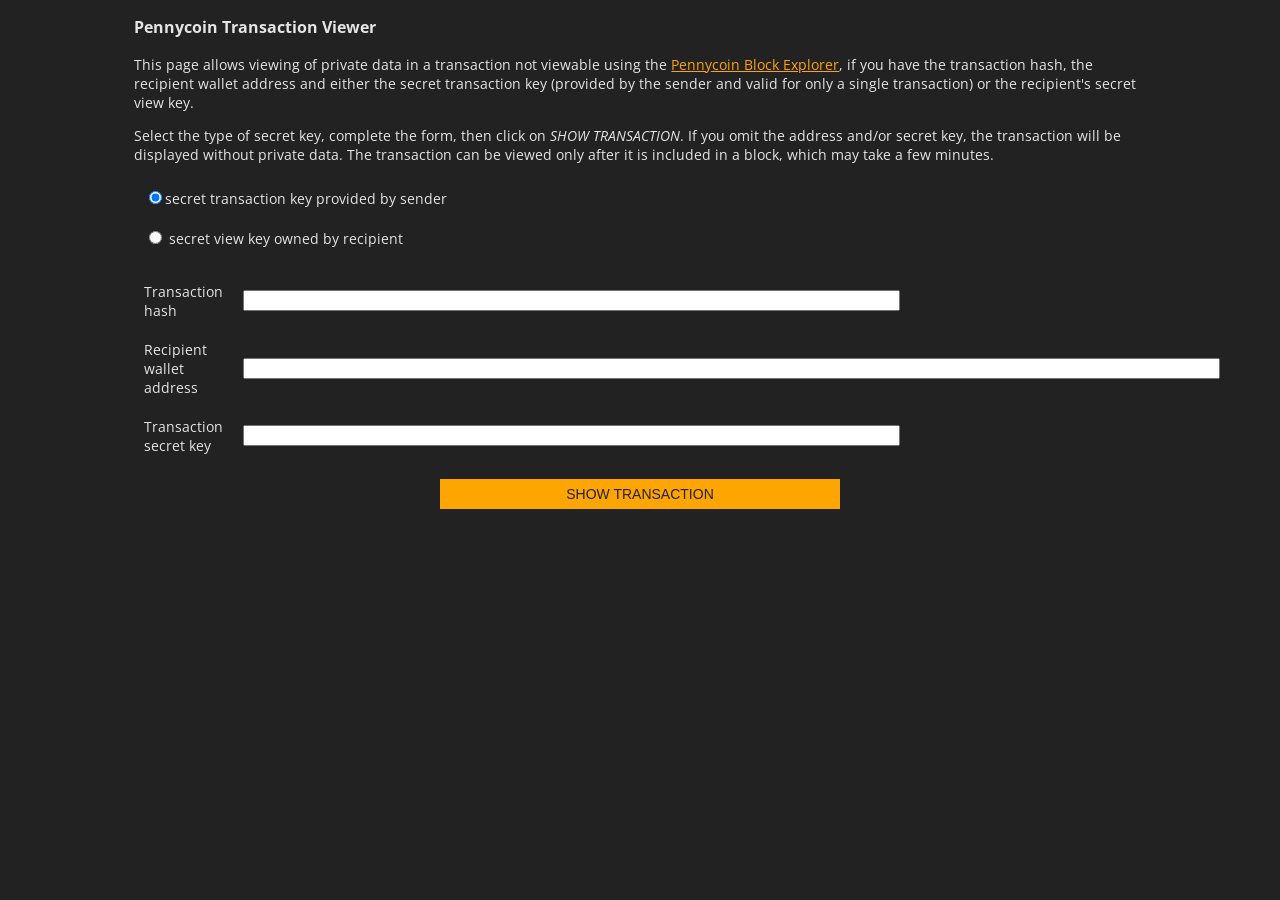
==== commit 98196c07: "update txviewer" ====
--- a/txviewer/index.html
+++ b/txviewer/index.html
@@ -1,7 +1,7 @@
 <!doctype html>
 <html>
 <head>
-<title>Conceal Transaction Viewer</title>
+<title>Pennycoin Transaction Viewer</title>
 <link href="https://fonts.googleapis.com/css?family=Open+Sans" rel="stylesheet">
 
 <style>
@@ -33,13 +33,11 @@
 </head>
 <body>
 <div id='main'>
-<center>
-        <img class="img-fluid" src="https://paperwallet.conceal.network/logo.png" alt="Conceal" width="200px" style="margin: 30px;">
-</center>
-
-    <h3>Conceal Transaction Viewer</h3>
+
+
+    <h3>Pennycoin Transaction Viewer</h3>
     <p>This page allows viewing of private data in a transaction not viewable using the
-    <a href="http://explorer.conceal.network/" target = "_blank">Conceal Block Explorer</a>,
+    <a href="https://blocks.pennykoin.com" target = "_blank">Pennycoin Block Explorer</a>,
     if you have the transaction hash, the recipient wallet address and either
     the secret transaction key (provided by the sender and valid for only a single transaction)
     or the recipient's secret view key.</p>
